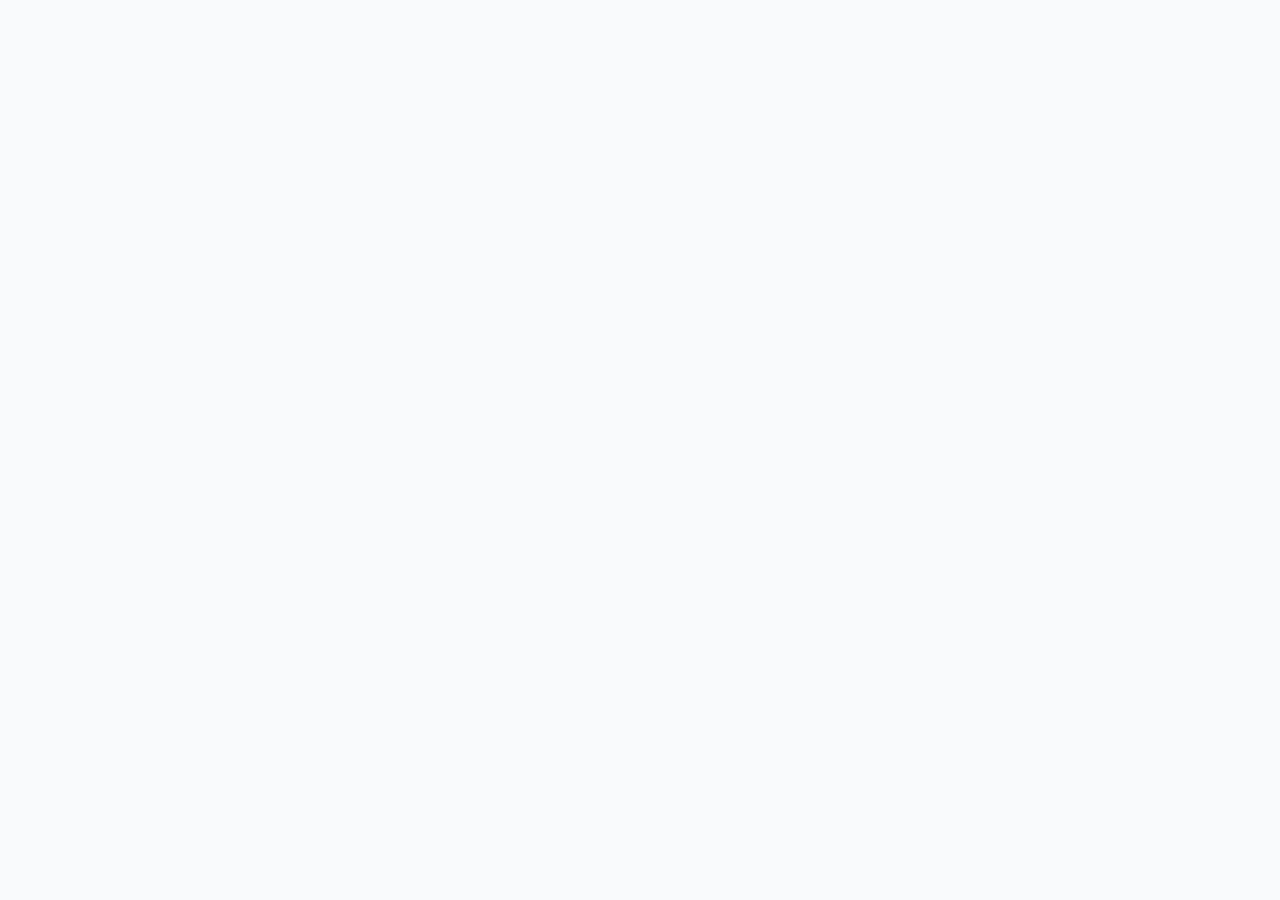
==== index.html @ 69ffbc67 "部署 Vue 项目到个人主页" ====
<!doctype html>
<html lang="en">
  <head>
    <meta charset="UTF-8" />
    <link rel="icon" type="image/svg+xml" href="/vite.svg" />
    <meta name="viewport" content="width=device-width, initial-scale=1.0" />
    <title>vue3-boss</title>
    <script type="module" crossorigin src="/assets/js/index-FGLhFJex.js"></script>
    <link rel="stylesheet" crossorigin href="/assets/css/index-DCtSXmGe.css">
  </head>
  <body>
    <div id="app"></div>
  </body>
</html>
---- assets/css/index-DCtSXmGe.css ----
@layer properties{@supports (((-webkit-hyphens:none)) and (not (margin-trim:inline))) or ((-moz-orient:inline) and (not (color:rgb(from red r g b)))){*,:before,:after{--tw-rotate-x:initial;--tw-rotate-y:initial;--tw-rotate-z:initial;--tw-skew-x:initial;--tw-skew-y:initial;--tw-space-y-reverse:0;--tw-border-style:solid;--tw-font-weight:initial;--tw-shadow:0 0 transparent;--tw-shadow-color:initial;--tw-shadow-alpha:100%;--tw-inset-shadow:0 0 transparent;--tw-inset-shadow-color:initial;--tw-inset-shadow-alpha:100%;--tw-ring-color:initial;--tw-ring-shadow:0 0 transparent;--tw-inset-ring-color:initial;--tw-inset-ring-shadow:0 0 transparent;--tw-ring-inset:initial;--tw-ring-offset-width:0px;--tw-ring-offset-color:#fff;--tw-ring-offset-shadow:0 0 transparent;--tw-outline-style:solid;--tw-blur:initial;--tw-brightness:initial;--tw-contrast:initial;--tw-grayscale:initial;--tw-hue-rotate:initial;--tw-invert:initial;--tw-opacity:initial;--tw-saturate:initial;--tw-sepia:initial;--tw-drop-shadow:initial;--tw-drop-shadow-color:initial;--tw-drop-shadow-alpha:100%;--tw-drop-shadow-size:initial;--tw-backdrop-blur:initial;--tw-backdrop-brightness:initial;--tw-backdrop-contrast:initial;--tw-backdrop-grayscale:initial;--tw-backdrop-hue-rotate:initial;--tw-backdrop-invert:initial;--tw-backdrop-opacity:initial;--tw-backdrop-saturate:initial;--tw-backdrop-sepia:initial;--tw-duration:initial}::-ms-backdrop{--tw-rotate-x:initial;--tw-rotate-y:initial;--tw-rotate-z:initial;--tw-skew-x:initial;--tw-skew-y:initial;--tw-space-y-reverse:0;--tw-border-style:solid;--tw-font-weight:initial;--tw-shadow:0 0 transparent;--tw-shadow-color:initial;--tw-shadow-alpha:100%;--tw-inset-shadow:0 0 transparent;--tw-inset-shadow-color:initial;--tw-inset-shadow-alpha:100%;--tw-ring-color:initial;--tw-ring-shadow:0 0 transparent;--tw-inset-ring-color:initial;--tw-inset-ring-shadow:0 0 transparent;--tw-ring-inset:initial;--tw-ring-offset-width:0px;--tw-ring-offset-color:#fff;--tw-ring-offset-shadow:0 0 transparent;--tw-outline-style:solid;--tw-blur:initial;--tw-brightness:initial;--tw-contrast:initial;--tw-grayscale:initial;--tw-hue-rotate:initial;--tw-invert:initial;--tw-opacity:initial;--tw-saturate:initial;--tw-sepia:initial;--tw-drop-shadow:initial;--tw-drop-shadow-color:initial;--tw-drop-shadow-alpha:100%;--tw-drop-shadow-size:initial;--tw-backdrop-blur:initial;--tw-backdrop-brightness:initial;--tw-backdrop-contrast:initial;--tw-backdrop-grayscale:initial;--tw-backdrop-hue-rotate:initial;--tw-backdrop-invert:initial;--tw-backdrop-opacity:initial;--tw-backdrop-saturate:initial;--tw-backdrop-sepia:initial;--tw-duration:initial}::backdrop{--tw-rotate-x:initial;--tw-rotate-y:initial;--tw-rotate-z:initial;--tw-skew-x:initial;--tw-skew-y:initial;--tw-space-y-reverse:0;--tw-border-style:solid;--tw-font-weight:initial;--tw-shadow:0 0 transparent;--tw-shadow-color:initial;--tw-shadow-alpha:100%;--tw-inset-shadow:0 0 transparent;--tw-inset-shadow-color:initial;--tw-inset-shadow-alpha:100%;--tw-ring-color:initial;--tw-ring-shadow:0 0 transparent;--tw-inset-ring-color:initial;--tw-inset-ring-shadow:0 0 transparent;--tw-ring-inset:initial;--tw-ring-offset-width:0px;--tw-ring-offset-color:#fff;--tw-ring-offset-shadow:0 0 transparent;--tw-outline-style:solid;--tw-blur:initial;--tw-brightness:initial;--tw-contrast:initial;--tw-grayscale:initial;--tw-hue-rotate:initial;--tw-invert:initial;--tw-opacity:initial;--tw-saturate:initial;--tw-sepia:initial;--tw-drop-shadow:initial;--tw-drop-shadow-color:initial;--tw-drop-shadow-alpha:100%;--tw-drop-shadow-size:initial;--tw-backdrop-blur:initial;--tw-backdrop-brightness:initial;--tw-backdrop-contrast:initial;--tw-backdrop-grayscale:initial;--tw-backdrop-hue-rotate:initial;--tw-backdrop-invert:initial;--tw-backdrop-opacity:initial;--tw-backdrop-saturate:initial;--tw-backdrop-sepia:initial;--tw-duration:initial}}}@layer theme{:root{--font-sans:ui-sans-serif,system-ui,sans-serif,"Apple Color Emoji","Segoe UI Emoji","Segoe UI Symbol","Noto Color Emoji";--font-mono:ui-monospace,SFMono-Regular,Menlo,Monaco,Consolas,"Liberation Mono","Courier New",monospace;--color-red-500:#fb2c36;--color-yellow-500:#edb200;--color-green-500:#00c758;--color-blue-500:#3080ff;--color-gray-200:#e5e7eb;--spacing:.25rem;--text-sm:.875rem;--text-sm--line-height:calc(1.25/.875);--text-base:1rem;--text-base--line-height:calc(1.5/1);--text-lg:1.125rem;--text-lg--line-height:calc(1.75/1.125);--text-xl:1.25rem;--text-xl--line-height:calc(1.75/1.25);--text-2xl:1.5rem;--text-2xl--line-height:calc(2/1.5);--font-weight-semibold:600;--font-weight-bold:700;--radius-sm:.25rem;--radius-md:.375rem;--radius-lg:.5rem;--default-transition-duration:.15s;--default-transition-timing-function:cubic-bezier(.4,0,.2,1);--default-font-family:var(--font-sans);--default-mono-font-family:var(--font-mono)}@supports (color:lab(0% 0 0)){:root{--color-red-500:lab(55.4814% 75.0732 48.8528);--color-yellow-500:lab(76.3898% 14.5258 98.4589);--color-green-500:lab(70.5521% -66.5147 45.8072);--color-blue-500:lab(54.1736% 13.3368 -74.6839);--color-gray-200:lab(91.6229% -.159085 -2.26791)}}:host{--font-sans:ui-sans-serif,system-ui,sans-serif,"Apple Color Emoji","Segoe UI Emoji","Segoe UI Symbol","Noto Color Emoji";--font-mono:ui-monospace,SFMono-Regular,Menlo,Monaco,Consolas,"Liberation Mono","Courier New",monospace;--color-red-500:#fb2c36;--color-yellow-500:#edb200;--color-green-500:#00c758;--color-blue-500:#3080ff;--color-gray-200:#e5e7eb;--spacing:.25rem;--text-sm:.875rem;--text-sm--line-height:calc(1.25/.875);--text-base:1rem;--text-base--line-height:calc(1.5/1);--text-lg:1.125rem;--text-lg--line-height:calc(1.75/1.125);--text-xl:1.25rem;--text-xl--line-height:calc(1.75/1.25);--text-2xl:1.5rem;--text-2xl--line-height:calc(2/1.5);--font-weight-semibold:600;--font-weight-bold:700;--radius-sm:.25rem;--radius-md:.375rem;--radius-lg:.5rem;--default-transition-duration:.15s;--default-transition-timing-function:cubic-bezier(.4,0,.2,1);--default-font-family:var(--font-sans);--default-mono-font-family:var(--font-mono)}@supports (color:lab(0% 0 0)){:host{--color-red-500:lab(55.4814% 75.0732 48.8528);--color-yellow-500:lab(76.3898% 14.5258 98.4589);--color-green-500:lab(70.5521% -66.5147 45.8072);--color-blue-500:lab(54.1736% 13.3368 -74.6839);--color-gray-200:lab(91.6229% -.159085 -2.26791)}}}@layer base{*,:after,:before{box-sizing:border-box;border:0 solid;margin:0;padding:0}::-ms-backdrop{box-sizing:border-box;border:0 solid;margin:0;padding:0}::backdrop{box-sizing:border-box;border:0 solid;margin:0;padding:0}::-webkit-file-upload-button{box-sizing:border-box;border:0 solid;margin:0;padding:0}::-ms-browse{box-sizing:border-box;border:0 solid;margin:0;padding:0}::file-selector-button{box-sizing:border-box;border:0 solid;margin:0;padding:0}html{-webkit-text-size-adjust:100%;-moz-tab-size:4;tab-size:4;line-height:1.5;font-family:var(--default-font-family,ui-sans-serif,system-ui,sans-serif,"Apple Color Emoji","Segoe UI Emoji","Segoe UI Symbol","Noto Color Emoji");font-feature-settings:var(--default-font-feature-settings,normal);font-variation-settings:var(--default-font-variation-settings,normal);-webkit-tap-highlight-color:transparent}:host{-webkit-text-size-adjust:100%;-moz-tab-size:4;tab-size:4;line-height:1.5;font-family:var(--default-font-family,ui-sans-serif,system-ui,sans-serif,"Apple Color Emoji","Segoe UI Emoji","Segoe UI Symbol","Noto Color Emoji");font-feature-settings:var(--default-font-feature-settings,normal);font-variation-settings:var(--default-font-variation-settings,normal);-webkit-tap-highlight-color:transparent}hr{height:0;color:inherit;border-top-width:1px}abbr:where([title]){-webkit-text-decoration:underline dotted;text-decoration:underline dotted}h1,h2,h3,h4,h5,h6{font-size:inherit;font-weight:inherit}a{color:inherit;-webkit-text-decoration:inherit;-webkit-text-decoration:inherit;-webkit-text-decoration:inherit;-webkit-text-decoration:inherit;text-decoration:inherit}b,strong{font-weight:bolder}code,kbd,samp,pre{font-family:var(--default-mono-font-family,ui-monospace,SFMono-Regular,Menlo,Monaco,Consolas,"Liberation Mono","Courier New",monospace);font-feature-settings:var(--default-mono-font-feature-settings,normal);font-variation-settings:var(--default-mono-font-variation-settings,normal);font-size:1em}small{font-size:80%}sub,sup{vertical-align:baseline;font-size:75%;line-height:0;position:relative}sub{bottom:-.25em}sup{top:-.5em}table{text-indent:0;border-color:inherit;border-collapse:collapse}:-moz-focusring{outline:auto}progress{vertical-align:baseline}summary{display:list-item}ol,ul,menu{list-style:none}img,svg,video,canvas,audio,iframe,embed,object{vertical-align:middle;display:block}img,video{max-width:100%;height:auto}button,input,select,optgroup,textarea{font:inherit;font-feature-settings:inherit;font-variation-settings:inherit;letter-spacing:inherit;color:inherit;opacity:1;background-color:transparent;border-radius:0}::-webkit-file-upload-button{font:inherit;font-feature-settings:inherit;font-variation-settings:inherit;letter-spacing:inherit;color:inherit;opacity:1;background-color:transparent;border-radius:0}::-ms-browse{font:inherit;font-feature-settings:inherit;font-variation-settings:inherit;letter-spacing:inherit;color:inherit;opacity:1;background-color:transparent;border-radius:0}::file-selector-button{font:inherit;font-feature-settings:inherit;font-variation-settings:inherit;letter-spacing:inherit;color:inherit;opacity:1;background-color:transparent;border-radius:0}:where(select:-webkit-any([multiple],[size])) optgroup{font-weight:bolder}:where(select:-moz-any([multiple],[size])) optgroup{font-weight:bolder}:where(select:is([multiple],[size])) optgroup{font-weight:bolder}:where(select:-webkit-any([multiple],[size])) optgroup option:not(:-webkit-any(:lang(ae),:lang(ar),:lang(arc),:lang(bcc),:lang(bqi),:lang(ckb),:lang(dv),:lang(fa),:lang(glk),:lang(he),:lang(ku),:lang(mzn),:lang(nqo),:lang(pnb),:lang(ps),:lang(sd),:lang(ug),:lang(ur),:lang(yi))){padding-left:20px}:where(select:-moz-any([multiple],[size])) optgroup option:not(:-moz-any(:lang(ae),:lang(ar),:lang(arc),:lang(bcc),:lang(bqi),:lang(ckb),:lang(dv),:lang(fa),:lang(glk),:lang(he),:lang(ku),:lang(mzn),:lang(nqo),:lang(pnb),:lang(ps),:lang(sd),:lang(ug),:lang(ur),:lang(yi))){padding-left:20px}:where(select:is([multiple],[size])) optgroup option:not(:is(:lang(ae),:lang(ar),:lang(arc),:lang(bcc),:lang(bqi),:lang(ckb),:lang(dv),:lang(fa),:lang(glk),:lang(he),:lang(ku),:lang(mzn),:lang(nqo),:lang(pnb),:lang(ps),:lang(sd),:lang(ug),:lang(ur),:lang(yi))){padding-left:20px}:where(select:-webkit-any([multiple],[size])) optgroup option:-webkit-any(:lang(ae),:lang(ar),:lang(arc),:lang(bcc),:lang(bqi),:lang(ckb),:lang(dv),:lang(fa),:lang(glk),:lang(he),:lang(ku),:lang(mzn),:lang(nqo),:lang(pnb),:lang(ps),:lang(sd),:lang(ug),:lang(ur),:lang(yi)){padding-right:20px}:where(select:-moz-any([multiple],[size])) optgroup option:-moz-any(:lang(ae),:lang(ar),:lang(arc),:lang(bcc),:lang(bqi),:lang(ckb),:lang(dv),:lang(fa),:lang(glk),:lang(he),:lang(ku),:lang(mzn),:lang(nqo),:lang(pnb),:lang(ps),:lang(sd),:lang(ug),:lang(ur),:lang(yi)){padding-right:20px}:where(select:is([multiple],[size])) optgroup option:is(:lang(ae),:lang(ar),:lang(arc),:lang(bcc),:lang(bqi),:lang(ckb),:lang(dv),:lang(fa),:lang(glk),:lang(he),:lang(ku),:lang(mzn),:lang(nqo),:lang(pnb),:lang(ps),:lang(sd),:lang(ug),:lang(ur),:lang(yi)){padding-right:20px}:not(:-webkit-any(:lang(ae),:lang(ar),:lang(arc),:lang(bcc),:lang(bqi),:lang(ckb),:lang(dv),:lang(fa),:lang(glk),:lang(he),:lang(ku),:lang(mzn),:lang(nqo),:lang(pnb),:lang(ps),:lang(sd),:lang(ug),:lang(ur),:lang(yi)))::-webkit-file-upload-button{margin-right:4px}:not(:-moz-any(:lang(ae),:lang(ar),:lang(arc),:lang(bcc),:lang(bqi),:lang(ckb),:lang(dv),:lang(fa),:lang(glk),:lang(he),:lang(ku),:lang(mzn),:lang(nqo),:lang(pnb),:lang(ps),:lang(sd),:lang(ug),:lang(ur),:lang(yi)))::file-selector-button{margin-right:4px}:not(:is(:lang(ae),:lang(ar),:lang(arc),:lang(bcc),:lang(bqi),:lang(ckb),:lang(dv),:lang(fa),:lang(glk),:lang(he),:lang(ku),:lang(mzn),:lang(nqo),:lang(pnb),:lang(ps),:lang(sd),:lang(ug),:lang(ur),:lang(yi)))::-ms-browse{margin-right:4px}:not(:is(:lang(ae),:lang(ar),:lang(arc),:lang(bcc),:lang(bqi),:lang(ckb),:lang(dv),:lang(fa),:lang(glk),:lang(he),:lang(ku),:lang(mzn),:lang(nqo),:lang(pnb),:lang(ps),:lang(sd),:lang(ug),:lang(ur),:lang(yi)))::file-selector-button{margin-right:4px}:-webkit-any(:lang(ae),:lang(ar),:lang(arc),:lang(bcc),:lang(bqi),:lang(ckb),:lang(dv),:lang(fa),:lang(glk),:lang(he),:lang(ku),:lang(mzn),:lang(nqo),:lang(pnb),:lang(ps),:lang(sd),:lang(ug),:lang(ur),:lang(yi))::-webkit-file-upload-button{margin-left:4px}:-moz-any(:lang(ae),:lang(ar),:lang(arc),:lang(bcc),:lang(bqi),:lang(ckb),:lang(dv),:lang(fa),:lang(glk),:lang(he),:lang(ku),:lang(mzn),:lang(nqo),:lang(pnb),:lang(ps),:lang(sd),:lang(ug),:lang(ur),:lang(yi))::file-selector-button{margin-left:4px}:is(:lang(ae),:lang(ar),:lang(arc),:lang(bcc),:lang(bqi),:lang(ckb),:lang(dv),:lang(fa),:lang(glk),:lang(he),:lang(ku),:lang(mzn),:lang(nqo),:lang(pnb),:lang(ps),:lang(sd),:lang(ug),:lang(ur),:lang(yi))::-ms-browse{margin-left:4px}:is(:lang(ae),:lang(ar),:lang(arc),:lang(bcc),:lang(bqi),:lang(ckb),:lang(dv),:lang(fa),:lang(glk),:lang(he),:lang(ku),:lang(mzn),:lang(nqo),:lang(pnb),:lang(ps),:lang(sd),:lang(ug),:lang(ur),:lang(yi))::file-selector-button{margin-left:4px}::placeholder{opacity:1}::-moz-placeholder{opacity:1}::placeholder{opacity:1}::placeholder{opacity:1}@supports (not ((-webkit-appearance:-apple-pay-button))) or (contain-intrinsic-size:1px){::placeholder{color:currentColor}::-moz-placeholder{color:currentColor}::placeholder{color:currentColor}::placeholder{color:currentColor}@supports (color:color-mix(in lab, red, red)){::placeholder{color:color-mix(in oklab,currentcolor 50%,transparent)}::-moz-placeholder{color:color-mix(in oklab,currentcolor 50%,transparent)}::placeholder{color:color-mix(in oklab,currentcolor 50%,transparent)}::placeholder{color:color-mix(in oklab,currentcolor 50%,transparent)}}}textarea{resize:vertical}::-webkit-search-decoration{-webkit-appearance:none}::-webkit-date-and-time-value{min-height:1lh;text-align:inherit}::-webkit-datetime-edit{display:inline-flex}::-webkit-datetime-edit-fields-wrapper{padding:0}::-webkit-datetime-edit{padding-top:0;padding-bottom:0}::-webkit-datetime-edit-year-field{padding-top:0;padding-bottom:0}::-webkit-datetime-edit-month-field{padding-top:0;padding-bottom:0}::-webkit-datetime-edit-day-field{padding-top:0;padding-bottom:0}::-webkit-datetime-edit-hour-field{padding-top:0;padding-bottom:0}::-webkit-datetime-edit-minute-field{padding-top:0;padding-bottom:0}::-webkit-datetime-edit-second-field{padding-top:0;padding-bottom:0}::-webkit-datetime-edit-millisecond-field{padding-top:0;padding-bottom:0}::-webkit-datetime-edit-meridiem-field{padding-top:0;padding-bottom:0}::-webkit-calendar-picker-indicator{line-height:1}:-moz-ui-invalid{box-shadow:none}button{-webkit-appearance:button;-moz-appearance:button;-ms-appearance:button;appearance:button}input:where([type=button],[type=reset],[type=submit]){-webkit-appearance:button;-moz-appearance:button;-ms-appearance:button;appearance:button}::-webkit-file-upload-button{-webkit-appearance:button;-moz-appearance:button;-ms-appearance:button;appearance:button}::-ms-browse{-webkit-appearance:button;-moz-appearance:button;-ms-appearance:button;appearance:button}::file-selector-button{-webkit-appearance:button;-moz-appearance:button;-ms-appearance:button;appearance:button}::-webkit-inner-spin-button{height:auto}::-webkit-outer-spin-button{height:auto}[hidden]:where(:not([hidden=until-found])){display:none!important}}@layer components;@layer utilities{.collapse{visibility:collapse}.visible{visibility:visible}.absolute{position:absolute}.fixed{position:fixed}.relative{position:relative}.mt-2{margin-top:calc(var(--spacing)*2)}.mt-4{margin-top:calc(var(--spacing)*4)}.mt-6{margin-top:calc(var(--spacing)*6)}.mr-2{margin-right:calc(var(--spacing)*2)}.mb-2{margin-bottom:calc(var(--spacing)*2)}.mb-3{margin-bottom:calc(var(--spacing)*3)}.mb-4{margin-bottom:calc(var(--spacing)*4)}.mb-6{margin-bottom:calc(var(--spacing)*6)}.mb-8{margin-bottom:calc(var(--spacing)*8)}.block{display:block}.flex{display:flex}.grid{display:grid}.hidden{display:none}.inline{display:inline}.table-cell{display:table-cell}.table-row{display:table-row}.h-3{height:calc(var(--spacing)*3)}.h-4{height:calc(var(--spacing)*4)}.h-5{height:calc(var(--spacing)*5)}.h-6{height:calc(var(--spacing)*6)}.h-20{height:calc(var(--spacing)*20)}.h-full{height:100%}.max-h-60{max-height:calc(var(--spacing)*60)}.w-3{width:calc(var(--spacing)*3)}.w-4{width:calc(var(--spacing)*4)}.w-5{width:calc(var(--spacing)*5)}.w-6{width:calc(var(--spacing)*6)}.w-20{width:calc(var(--spacing)*20)}.flex-1{flex:1}.flex-shrink{flex-shrink:1}.flex-grow{flex-grow:1}.transform{transform:var(--tw-rotate-x,)var(--tw-rotate-y,)var(--tw-rotate-z,)var(--tw-skew-x,)var(--tw-skew-y,)}.resize{resize:both}.list-disc{list-style-type:disc}.grid-cols-20{grid-template-columns:repeat(20,minmax(0,1fr))}.flex-wrap{flex-wrap:wrap}.items-center{align-items:center}.justify-between{justify-content:space-between}.justify-center{justify-content:center}.gap-1{gap:calc(var(--spacing)*1)}.gap-4{gap:calc(var(--spacing)*4)}.gap-6{gap:calc(var(--spacing)*6)}:where(.space-y-1>:not(:last-child)){--tw-space-y-reverse:0;margin-top:calc(calc(var(--spacing)*1)*var(--tw-space-y-reverse));margin-bottom:calc(calc(var(--spacing)*1)*calc(1 - var(--tw-space-y-reverse)))}:where(.space-y-2>:not(:last-child)){--tw-space-y-reverse:0;margin-top:calc(calc(var(--spacing)*2)*var(--tw-space-y-reverse));margin-bottom:calc(calc(var(--spacing)*2)*calc(1 - var(--tw-space-y-reverse)))}:where(.space-y-4>:not(:last-child)){--tw-space-y-reverse:0;margin-top:calc(calc(var(--spacing)*4)*var(--tw-space-y-reverse));margin-bottom:calc(calc(var(--spacing)*4)*calc(1 - var(--tw-space-y-reverse)))}.overflow-auto{overflow:auto}.overflow-hidden{overflow:hidden}.rounded-full{border-radius:3.40282e38px}.rounded-lg{border-radius:var(--radius-lg)}.rounded-md{border-radius:var(--radius-md)}.border{border-style:var(--tw-border-style);border-width:1px}.bg-blue-500{background-color:var(--color-blue-500)}.bg-gray-200{background-color:var(--color-gray-200)}.bg-green-500{background-color:var(--color-green-500)}.bg-red-500{background-color:var(--color-red-500)}.bg-yellow-500{background-color:var(--color-yellow-500)}.p-3{padding:calc(var(--spacing)*3)}.p-4{padding:calc(var(--spacing)*4)}.p-6{padding:calc(var(--spacing)*6)}.py-4{padding-block:calc(var(--spacing)*4)}.pb-4{padding-bottom:calc(var(--spacing)*4)}.pl-6{padding-left:calc(var(--spacing)*6)}.text-center{text-align:center}.text-2xl{font-size:var(--text-2xl);line-height:var(--tw-leading,var(--text-2xl--line-height))}.text-base{font-size:var(--text-base);line-height:var(--tw-leading,var(--text-base--line-height))}.text-lg{font-size:var(--text-lg);line-height:var(--tw-leading,var(--text-lg--line-height))}.text-sm{font-size:var(--text-sm);line-height:var(--tw-leading,var(--text-sm--line-height))}.text-xl{font-size:var(--text-xl);line-height:var(--tw-leading,var(--text-xl--line-height))}.font-bold{--tw-font-weight:var(--font-weight-bold);font-weight:var(--font-weight-bold)}.font-semibold{--tw-font-weight:var(--font-weight-semibold);font-weight:var(--font-weight-semibold)}.text-blue-500{color:var(--color-blue-500)}.text-green-500{color:var(--color-green-500)}.text-red-500{color:var(--color-red-500)}.text-yellow-500{color:var(--color-yellow-500)}.shadow{--tw-shadow:0 1px 3px 0 var(--tw-shadow-color,rgba(0,0,0,.1)),0 1px 2px -1px var(--tw-shadow-color,rgba(0,0,0,.1));box-shadow:var(--tw-inset-shadow),var(--tw-inset-ring-shadow),var(--tw-ring-offset-shadow),var(--tw-ring-shadow),var(--tw-shadow)}.outline{outline-style:var(--tw-outline-style);outline-width:1px}.invert{--tw-invert:invert(100%);-webkit-filter:var(--tw-blur,)var(--tw-brightness,)var(--tw-contrast,)var(--tw-grayscale,)var(--tw-hue-rotate,)var(--tw-invert,)var(--tw-saturate,)var(--tw-sepia,)var(--tw-drop-shadow,);filter:var(--tw-blur,)var(--tw-brightness,)var(--tw-contrast,)var(--tw-grayscale,)var(--tw-hue-rotate,)var(--tw-invert,)var(--tw-saturate,)var(--tw-sepia,)var(--tw-drop-shadow,)}.filter{-webkit-filter:var(--tw-blur,)var(--tw-brightness,)var(--tw-contrast,)var(--tw-grayscale,)var(--tw-hue-rotate,)var(--tw-invert,)var(--tw-saturate,)var(--tw-sepia,)var(--tw-drop-shadow,);filter:var(--tw-blur,)var(--tw-brightness,)var(--tw-contrast,)var(--tw-grayscale,)var(--tw-hue-rotate,)var(--tw-invert,)var(--tw-saturate,)var(--tw-sepia,)var(--tw-drop-shadow,)}.backdrop-filter{-webkit-backdrop-filter:var(--tw-backdrop-blur,)var(--tw-backdrop-brightness,)var(--tw-backdrop-contrast,)var(--tw-backdrop-grayscale,)var(--tw-backdrop-hue-rotate,)var(--tw-backdrop-invert,)var(--tw-backdrop-opacity,)var(--tw-backdrop-saturate,)var(--tw-backdrop-sepia,);backdrop-filter:var(--tw-backdrop-blur,)var(--tw-backdrop-brightness,)var(--tw-backdrop-contrast,)var(--tw-backdrop-grayscale,)var(--tw-backdrop-hue-rotate,)var(--tw-backdrop-invert,)var(--tw-backdrop-opacity,)var(--tw-backdrop-saturate,)var(--tw-backdrop-sepia,)}.transition{transition-property:color,background-color,border-color,outline-color,-webkit-text-decoration-color,text-decoration-color,fill,stroke,--tw-gradient-from,--tw-gradient-via,--tw-gradient-to,opacity,box-shadow,transform,translate,scale,rotate,-webkit-filter,filter,-webkit-backdrop-filter,backdrop-filter,display,content-visibility,overlay,pointer-events;transition-timing-function:var(--tw-ease,var(--default-transition-timing-function));transition-duration:var(--tw-duration,var(--default-transition-duration))}.transition-all{transition-property:all;transition-timing-function:var(--tw-ease,var(--default-transition-timing-function));transition-duration:var(--tw-duration,var(--default-transition-duration))}.duration-300{--tw-duration:.3s;transition-duration:.3s}}:root{--color-primary:#295eac;--color-primary-hover:#1a3d7a;--color-primary-light:#4a7fd4;--color-primary-focus:#1a3d7a;--color-secondary:#4a7fd4;--color-secondary-hover:#295eac;--color-secondary-focus:#1a3d7a;--color-success:#10b981;--color-success-hover:#059669;--color-success-focus:#047857;--color-warning:#f59e0b;--color-warning-hover:#d97706;--color-warning-focus:#b45309;--color-danger:#ef4444;--color-danger-hover:#dc2626;--color-danger-focus:#b91c1c;--color-text-primary:#0f172a;--color-text-secondary:#334155;--color-text-tertiary:#64748b;--color-bg-primary:#fff;--color-bg-secondary:#f8fafc;--color-bg-tertiary:#f1f5f9;--color-border:#e2e8f0;--color-border-hover:#cbd5e1;--color-shadow:rgba(15,23,42,.08);--spacing-xs:.25rem;--spacing-sm:.5rem;--spacing-md:1rem;--spacing-lg:1.5rem;--spacing-xl:2rem;--spacing-2xl:3rem;--radius-sm:.375rem;--radius-md:.75rem;--radius-lg:1rem;--radius-xl:1.25rem;--font-size-sm:.875rem;--font-size-base:14px;--font-size-lg:1.125rem;--font-size-xl:1.25rem;--font-size-2xl:1.5rem;--transition-fast:.2s cubic-bezier(.4,0,.2,1);--transition-normal:.3s cubic-bezier(.4,0,.2,1);--transition-slow:.5s cubic-bezier(.4,0,.2,1)}[data-theme=dark]{--color-primary:#4a7fd4;--color-primary-hover:#295eac;--color-primary-light:#6b9fea;--color-primary-focus:#1a3d7a;--color-secondary:#6b9fea;--color-secondary-hover:#4a7fd4;--color-secondary-focus:#295eac;--color-success:#34d399;--color-success-hover:#10b981;--color-success-focus:#059669;--color-warning:#fbbf24;--color-warning-hover:#f59e0b;--color-warning-focus:#d97706;--color-danger:#f87171;--color-danger-hover:#ef4444;--color-danger-focus:#dc2626;--color-text-primary:#f8fafc;--color-text-secondary:#e2e8f0;--color-text-tertiary:#94a3b8;--color-bg-primary:#0f172a;--color-bg-secondary:#1e293b;--color-bg-tertiary:#334155;--color-border:#334155;--color-border-hover:#475569;--color-shadow:rgba(0,0,0,.4)}body{background-color:var(--color-bg-secondary);color:var(--color-text-primary);font-size:var(--font-size-base);-webkit-font-smoothing:antialiased;-moz-osx-font-smoothing:grayscale;font-family:-apple-system,BlinkMacSystemFont,Segoe UI,Roboto,Oxygen,Ubuntu,Cantarell,Open Sans,Helvetica Neue,sans-serif;line-height:1.5}button,input,select,textarea{font-family:inherit;font-size:inherit;line-height:inherit;border:1px solid var(--color-border);border-radius:var(--radius-md);padding:var(--spacing-sm)var(--spacing-md);background-color:var(--color-bg-primary);color:var(--color-text-primary);transition:all var(--transition-normal);outline:none}button{cursor:pointer;justify-content:center;align-items:center;gap:var(--spacing-xs);padding:var(--spacing-sm)var(--spacing-lg);font-weight:500;display:inline-flex}button:hover{border-color:var(--color-border-hover);background-color:var(--color-bg-tertiary);box-shadow:0 2px 4px var(--color-shadow)}button:active{background-color:var(--color-border);box-shadow:inset 0 1px 3px var(--color-shadow)}button:focus{box-shadow:0 0 0 3px rgba(0,122,255,.3)}button.primary{background-color:var(--color-primary);color:#fff;border-color:var(--color-primary)}button.primary:hover{background-color:var(--color-primary-hover);border-color:var(--color-primary-hover)}button.primary:active{background-color:var(--color-primary-focus);border-color:var(--color-primary-focus)}input,select,textarea{min-height:44px;padding:var(--spacing-sm)var(--spacing-md)}input:focus,select:focus,textarea:focus{border-color:var(--color-primary);box-shadow:0 0 0 3px rgba(0,122,255,.3)}.card{background-color:var(--color-bg-primary);border-radius:var(--radius-lg);box-shadow:0 2px 8px var(--color-shadow);padding:var(--spacing-lg);transition:all var(--transition-normal)}.card:hover{box-shadow:0 4px 12px var(--color-shadow)}h1,h2,h3,h4,h5,h6{color:var(--color-text-primary);margin-bottom:var(--spacing-md);font-weight:600;line-height:1.2}h1{font-size:var(--font-size-2xl);font-weight:700}h2{font-size:var(--font-size-xl);font-weight:600}h3{font-size:var(--font-size-lg);font-weight:600}a{color:var(--color-primary);transition:color var(--transition-fast);text-decoration:none}a:hover{color:var(--color-primary-hover);text-decoration:underline}.divider{background-color:var(--color-border);height:1px;margin:var(--spacing-md)0}.list-item{padding:var(--spacing-md);background-color:var(--color-bg-primary);border-bottom:1px solid var(--color-border);transition:background-color var(--transition-fast);justify-content:space-between;align-items:center;display:flex}.list-item:hover{background-color:var(--color-bg-secondary)}.list-item:last-child{border-bottom:none}::-webkit-scrollbar{width:8px;height:8px}::-webkit-scrollbar-track{background:var(--color-bg-secondary);border-radius:4px}::-webkit-scrollbar-thumb{background:var(--color-border);-webkit-transition:background var(--transition-fast);transition:background var(--transition-fast);border-radius:4px}::-webkit-scrollbar-thumb:hover{background:var(--color-border-hover)}::-webkit-scrollbar-corner{background:var(--color-bg-secondary)}*{scrollbar-width:thin;scrollbar-color:var(--color-border)var(--color-bg-secondary)}.form-input{width:100%;min-height:44px;padding:var(--spacing-sm)var(--spacing-md);border:1px solid var(--color-border);border-radius:var(--radius-md);background-color:var(--color-bg-primary);color:var(--color-text-primary);font-size:var(--font-size-base);transition:all var(--transition-fast)}.form-input:hover{border-color:var(--color-border-hover)}.form-input:focus{border-color:var(--color-primary);box-shadow:0 0 0 3px rgba(41,94,172,.1)}.form-input::placeholder{color:var(--color-text-tertiary)}.form-input::-moz-placeholder{color:var(--color-text-tertiary)}.form-input::placeholder{color:var(--color-text-tertiary)}.form-input::placeholder{color:var(--color-text-tertiary)}.form-input:disabled{background-color:var(--color-bg-tertiary);cursor:not-allowed;opacity:.6}.form-textarea{width:100%;min-height:100px;padding:var(--spacing-sm)var(--spacing-md);border:1px solid var(--color-border);border-radius:var(--radius-md);background-color:var(--color-bg-primary);color:var(--color-text-primary);font-size:var(--font-size-base);resize:vertical;transition:all var(--transition-fast);font-family:inherit}.form-textarea:hover{border-color:var(--color-border-hover)}.form-textarea:focus{border-color:var(--color-primary);box-shadow:0 0 0 3px rgba(41,94,172,.1)}.form-textarea::placeholder{color:var(--color-text-tertiary)}.form-textarea::-moz-placeholder{color:var(--color-text-tertiary)}.form-textarea::placeholder{color:var(--color-text-tertiary)}.form-textarea::placeholder{color:var(--color-text-tertiary)}.form-textarea:disabled{background-color:var(--color-bg-tertiary);cursor:not-allowed;opacity:.6}.btn{justify-content:center;align-items:center;gap:var(--spacing-xs);padding:var(--spacing-sm)var(--spacing-md);border:1px solid var(--color-border);border-radius:var(--radius-md);background-color:var(--color-bg-primary);color:var(--color-text-primary);font-size:var(--font-size-sm);cursor:pointer;transition:all var(--transition-fast);white-space:nowrap;font-weight:500;display:inline-flex}.btn:hover{border-color:var(--color-border-hover);background-color:var(--color-bg-tertiary)}.btn:active{background-color:var(--color-border);transform:translateY(1px)}.btn:focus{box-shadow:0 0 0 3px rgba(41,94,172,.1)}.btn:disabled{opacity:.5;cursor:not-allowed;pointer-events:none}.btn-primary{background-color:var(--color-primary);color:#fff;border-color:var(--color-primary)}.btn-primary:hover{background-color:var(--color-primary-hover);border-color:var(--color-primary-hover)}.btn-primary:active{background-color:var(--color-primary-focus);border-color:var(--color-primary-focus)}.btn-secondary{background-color:var(--color-bg-tertiary);color:var(--color-text-primary);border-color:var(--color-border)}.btn-secondary:hover{background-color:var(--color-border);border-color:var(--color-border-hover)}.btn-success{background-color:var(--color-success);color:#fff;border-color:var(--color-success)}.btn-success:hover{background-color:var(--color-success-hover);border-color:var(--color-success-hover)}.btn-warning{background-color:var(--color-warning);color:#fff;border-color:var(--color-warning)}.btn-warning:hover{background-color:var(--color-warning-hover);border-color:var(--color-warning-hover)}.btn-danger{background-color:var(--color-danger);color:#fff;border-color:var(--color-danger)}.btn-danger:hover{background-color:var(--color-danger-hover);border-color:var(--color-danger-hover)}.btn-sm{padding:var(--spacing-xs)var(--spacing-sm);font-size:var(--font-size-sm)}.btn-lg{padding:var(--spacing-md)var(--spacing-xl);font-size:var(--font-size-base)}.tag{align-items:center;gap:var(--spacing-xs);padding:var(--spacing-xs)var(--spacing-sm);border-radius:var(--radius-sm);font-size:var(--font-size-sm);font-weight:500;display:inline-flex}.tag-primary{color:var(--color-primary);background-color:rgba(41,94,172,.1)}.tag-success{color:var(--color-success);background-color:rgba(16,185,129,.1)}.tag-warning{color:var(--color-warning);background-color:rgba(245,158,11,.1)}.tag-danger{color:var(--color-danger);background-color:rgba(239,68,68,.1)}.tag-default{background-color:var(--color-bg-tertiary);color:var(--color-text-secondary)}.text-truncate{text-overflow:ellipsis;white-space:nowrap;overflow:hidden}.text-center{text-align:center}.text-right{text-align:right}.text-left{text-align:left}.flex{display:flex}.flex-center{justify-content:center;align-items:center;display:flex}.flex-between{justify-content:space-between;align-items:center;display:flex}.flex-column{flex-direction:column;display:flex}.flex-1{flex:1}.gap-sm{gap:var(--spacing-sm)}.gap-md{gap:var(--spacing-md)}.gap-lg{gap:var(--spacing-lg)}.mt-sm{margin-top:var(--spacing-sm)}.mt-md{margin-top:var(--spacing-md)}.mt-lg{margin-top:var(--spacing-lg)}.mb-sm{margin-bottom:var(--spacing-sm)}.mb-md{margin-bottom:var(--spacing-md)}.mb-lg{margin-bottom:var(--spacing-lg)}.p-sm{padding:var(--spacing-sm)}.p-md{padding:var(--spacing-md)}.p-lg{padding:var(--spacing-lg)}.w-full{width:100%}.h-full{height:100%}.overflow-auto{overflow:auto}.overflow-hidden{overflow:hidden}.rounded-md{border-radius:var(--radius-md)}.rounded-lg{border-radius:var(--radius-lg)}.border{border:1px solid var(--color-border)}.shadow{box-shadow:0 2px 8px var(--color-shadow)}.cursor-pointer{cursor:pointer}.select-none{-webkit-user-select:none;-moz-user-select:none;-ms-user-select:none;user-select:none}.pointer-events-none{pointer-events:none}.opacity-50{opacity:.5}.opacity-0{opacity:0}.opacity-100{opacity:1}@keyframes fadeIn{0%{opacity:0}to{opacity:1}}@keyframes slideUp{0%{opacity:0;transform:translateY(10px)}to{opacity:1;transform:translateY(0)}}@keyframes slideDown{0%{opacity:0;transform:translateY(-10px)}to{opacity:1;transform:translateY(0)}}@keyframes scaleIn{0%{opacity:0;transform:scale(.95)}to{opacity:1;transform:scale(1)}}.animate-fadeIn{animation:fadeIn var(--transition-normal)ease-out}.animate-slideUp{animation:slideUp var(--transition-normal)ease-out}.animate-slideDown{animation:slideDown var(--transition-normal)ease-out}.animate-scaleIn{animation:scaleIn var(--transition-normal)ease-out}@property --tw-rotate-x{syntax:"*";inherits:false}@property --tw-rotate-y{syntax:"*";inherits:false}@property --tw-rotate-z{syntax:"*";inherits:false}@property --tw-skew-x{syntax:"*";inherits:false}@property --tw-skew-y{syntax:"*";inherits:false}@property --tw-space-y-reverse{syntax:"*";inherits:false;initial-value:0}@property --tw-border-style{syntax:"*";inherits:false;initial-value:solid}@property --tw-font-weight{syntax:"*";inherits:false}@property --tw-shadow{syntax:"*";inherits:false;initial-value:0 0 transparent}@property --tw-shadow-color{syntax:"*";inherits:false}@property --tw-shadow-alpha{syntax:"<percentage>";inherits:false;initial-value:100%}@property --tw-inset-shadow{syntax:"*";inherits:false;initial-value:0 0 transparent}@property --tw-inset-shadow-color{syntax:"*";inherits:false}@property --tw-inset-shadow-alpha{syntax:"<percentage>";inherits:false;initial-value:100%}@property --tw-ring-color{syntax:"*";inherits:false}@property --tw-ring-shadow{syntax:"*";inherits:false;initial-value:0 0 transparent}@property --tw-inset-ring-color{syntax:"*";inherits:false}@property --tw-inset-ring-shadow{syntax:"*";inherits:false;initial-value:0 0 transparent}@property --tw-ring-inset{syntax:"*";inherits:false}@property --tw-ring-offset-width{syntax:"<length>";inherits:false;initial-value:0}@property --tw-ring-offset-color{syntax:"*";inherits:false;initial-value:#fff}@property --tw-ring-offset-shadow{syntax:"*";inherits:false;initial-value:0 0 transparent}@property --tw-outline-style{syntax:"*";inherits:false;initial-value:solid}@property --tw-blur{syntax:"*";inherits:false}@property --tw-brightness{syntax:"*";inherits:false}@property --tw-contrast{syntax:"*";inherits:false}@property --tw-grayscale{syntax:"*";inherits:false}@property --tw-hue-rotate{syntax:"*";inherits:false}@property --tw-invert{syntax:"*";inherits:false}@property --tw-opacity{syntax:"*";inherits:false}@property --tw-saturate{syntax:"*";inherits:false}@property --tw-sepia{syntax:"*";inherits:false}@property --tw-drop-shadow{syntax:"*";inherits:false}@property --tw-drop-shadow-color{syntax:"*";inherits:false}@property --tw-drop-shadow-alpha{syntax:"<percentage>";inherits:false;initial-value:100%}@property --tw-drop-shadow-size{syntax:"*";inherits:false}@property --tw-backdrop-blur{syntax:"*";inherits:false}@property --tw-backdrop-brightness{syntax:"*";inherits:false}@property --tw-backdrop-contrast{syntax:"*";inherits:false}@property --tw-backdrop-grayscale{syntax:"*";inherits:false}@property --tw-backdrop-hue-rotate{syntax:"*";inherits:false}@property --tw-backdrop-invert{syntax:"*";inherits:false}@property --tw-backdrop-opacity{syntax:"*";inherits:false}@property --tw-backdrop-saturate{syntax:"*";inherits:false}@property --tw-backdrop-sepia{syntax:"*";inherits:false}@property --tw-duration{syntax:"*";inherits:false}:root{--el-color-white:#fff;--el-color-black:#000;--el-color-primary-rgb:64,158,255;--el-color-success-rgb:103,194,58;--el-color-warning-rgb:230,162,60;--el-color-danger-rgb:245,108,108;--el-color-error-rgb:245,108,108;--el-color-info-rgb:144,147,153;--el-font-size-extra-large:20px;--el-font-size-large:18px;--el-font-size-medium:16px;--el-font-size-base:14px;--el-font-size-small:13px;--el-font-size-extra-small:12px;--el-font-family:"Helvetica Neue",Helvetica,"PingFang SC","Hiragino Sans GB","Microsoft YaHei","微软雅黑",Arial,sans-serif;--el-font-weight-primary:500;--el-font-line-height-primary:24px;--el-index-normal:1;--el-index-top:1000;--el-index-popper:2000;--el-border-radius-base:4px;--el-border-radius-small:2px;--el-border-radius-round:20px;--el-border-radius-circle:100%;--el-transition-duration:.3s;--el-transition-duration-fast:.2s;--el-transition-function-ease-in-out-bezier:cubic-bezier(.645,.045,.355,1);--el-transition-function-fast-bezier:cubic-bezier(.23,1,.32,1);--el-transition-all:all var(--el-transition-duration) var(--el-transition-function-ease-in-out-bezier);--el-transition-fade:opacity var(--el-transition-duration) var(--el-transition-function-fast-bezier);--el-transition-md-fade:transform var(--el-transition-duration) var(--el-transition-function-fast-bezier),opacity var(--el-transition-duration) var(--el-transition-function-fast-bezier);--el-transition-fade-linear:opacity var(--el-transition-duration-fast) linear;--el-transition-border:border-color var(--el-transition-duration-fast) var(--el-transition-function-ease-in-out-bezier);--el-transition-box-shadow:box-shadow var(--el-transition-duration-fast) var(--el-transition-function-ease-in-out-bezier);--el-transition-color:color var(--el-transition-duration-fast) var(--el-transition-function-ease-in-out-bezier);--el-component-size-large:40px;--el-component-size:32px;--el-component-size-small:24px;--lightningcss-light:initial;--lightningcss-dark: ;color-scheme:light;--el-color-primary:#409eff;--el-color-primary-light-3:#79bbff;--el-color-primary-light-5:#a0cfff;--el-color-primary-light-7:#c6e2ff;--el-color-primary-light-8:#d9ecff;--el-color-primary-light-9:#ecf5ff;--el-color-primary-dark-2:#337ecc;--el-color-success:#67c23a;--el-color-success-light-3:#95d475;--el-color-success-light-5:#b3e19d;--el-color-success-light-7:#d1edc4;--el-color-success-light-8:#e1f3d8;--el-color-success-light-9:#f0f9eb;--el-color-success-dark-2:#529b2e;--el-color-warning:#e6a23c;--el-color-warning-light-3:#eebe77;--el-color-warning-light-5:#f3d19e;--el-color-warning-light-7:#f8e3c5;--el-color-warning-light-8:#faecd8;--el-color-warning-light-9:#fdf6ec;--el-color-warning-dark-2:#b88230;--el-color-danger:#f56c6c;--el-color-danger-light-3:#f89898;--el-color-danger-light-5:#fab6b6;--el-color-danger-light-7:#fcd3d3;--el-color-danger-light-8:#fde2e2;--el-color-danger-light-9:#fef0f0;--el-color-danger-dark-2:#c45656;--el-color-error:#f56c6c;--el-color-error-light-3:#f89898;--el-color-error-light-5:#fab6b6;--el-color-error-light-7:#fcd3d3;--el-color-error-light-8:#fde2e2;--el-color-error-light-9:#fef0f0;--el-color-error-dark-2:#c45656;--el-color-info:#909399;--el-color-info-light-3:#b1b3b8;--el-color-info-light-5:#c8c9cc;--el-color-info-light-7:#dedfe0;--el-color-info-light-8:#e9e9eb;--el-color-info-light-9:#f4f4f5;--el-color-info-dark-2:#73767a;--el-bg-color:#fff;--el-bg-color-page:#f2f3f5;--el-bg-color-overlay:#fff;--el-text-color-primary:#303133;--el-text-color-regular:#606266;--el-text-color-secondary:#909399;--el-text-color-placeholder:#a8abb2;--el-text-color-disabled:#c0c4cc;--el-border-color:#dcdfe6;--el-border-color-light:#e4e7ed;--el-border-color-lighter:#ebeef5;--el-border-color-extra-light:#f2f6fc;--el-border-color-dark:#d4d7de;--el-border-color-darker:#cdd0d6;--el-fill-color:#f0f2f5;--el-fill-color-light:#f5f7fa;--el-fill-color-lighter:#fafafa;--el-fill-color-extra-light:#fafcff;--el-fill-color-dark:#ebedf0;--el-fill-color-darker:#e6e8eb;--el-fill-color-blank:#fff;--el-box-shadow:0px 12px 32px 4px rgba(0,0,0,.04),0px 8px 20px rgba(0,0,0,.08);--el-box-shadow-light:0px 0px 12px rgba(0,0,0,.12);--el-box-shadow-lighter:0px 0px 6px rgba(0,0,0,.12);--el-box-shadow-dark:0px 16px 48px 16px rgba(0,0,0,.08),0px 12px 32px rgba(0,0,0,.12),0px 8px 16px -8px rgba(0,0,0,.16);--el-disabled-bg-color:var(--el-fill-color-light);--el-disabled-text-color:var(--el-text-color-placeholder);--el-disabled-border-color:var(--el-border-color-light);--el-overlay-color:rgba(0,0,0,.8);--el-overlay-color-light:rgba(0,0,0,.7);--el-overlay-color-lighter:rgba(0,0,0,.5);--el-mask-color:rgba(255,255,255,.9);--el-mask-color-extra-light:rgba(255,255,255,.3);--el-border-width:1px;--el-border-style:solid;--el-border-color-hover:var(--el-text-color-disabled);--el-border:var(--el-border-width) var(--el-border-style) var(--el-border-color);--el-svg-monochrome-grey:var(--el-border-color)}.fade-in-linear-enter-active,.fade-in-linear-leave-active{transition:var(--el-transition-fade-linear)}.fade-in-linear-enter-from,.fade-in-linear-leave-to{opacity:0}.el-fade-in-linear-enter-active,.el-fade-in-linear-leave-active{transition:var(--el-transition-fade-linear)}.el-fade-in-linear-enter-from,.el-fade-in-linear-leave-to{opacity:0}.el-fade-in-enter-active,.el-fade-in-leave-active{transition:all var(--el-transition-duration) cubic-bezier(.55,0,.1,1)}.el-fade-in-enter-from,.el-fade-in-leave-active{opacity:0}.el-zoom-in-center-enter-active,.el-zoom-in-center-leave-active{transition:all var(--el-transition-duration) cubic-bezier(.55,0,.1,1)}.el-zoom-in-center-enter-from,.el-zoom-in-center-leave-active{opacity:0;transform:scaleX(0)}.el-zoom-in-top-enter-active,.el-zoom-in-top-leave-active{opacity:1;transform-origin:top;transition:var(--el-transition-md-fade);transform:scaleY(1)}.el-zoom-in-top-enter-active[data-popper-placement^=top],.el-zoom-in-top-leave-active[data-popper-placement^=top]{transform-origin:bottom}.el-zoom-in-top-enter-from,.el-zoom-in-top-leave-active{opacity:0;transform:scaleY(0)}.el-zoom-in-bottom-enter-active,.el-zoom-in-bottom-leave-active{opacity:1;transform-origin:bottom;transition:var(--el-transition-md-fade);transform:scaleY(1)}.el-zoom-in-bottom-enter-from,.el-zoom-in-bottom-leave-active{opacity:0;transform:scaleY(0)}.el-zoom-in-left-enter-active,.el-zoom-in-left-leave-active{opacity:1;transform-origin:0 0;transition:var(--el-transition-md-fade);transform:scale(1)}.el-zoom-in-left-enter-from,.el-zoom-in-left-leave-active{opacity:0;transform:scale(.45)}.collapse-transition{transition:var(--el-transition-duration) height ease-in-out,var(--el-transition-duration) padding-top ease-in-out,var(--el-transition-duration) padding-bottom ease-in-out}.el-collapse-transition-enter-active,.el-collapse-transition-leave-active{transition:var(--el-transition-duration) max-height ease-in-out,var(--el-transition-duration) padding-top ease-in-out,var(--el-transition-duration) padding-bottom ease-in-out}.horizontal-collapse-transition{transition:var(--el-transition-duration) width ease-in-out,var(--el-transition-duration) padding-left ease-in-out,var(--el-transition-duration) padding-right ease-in-out}.el-list-enter-active,.el-list-leave-active{transition:all 1s}.el-list-enter-from,.el-list-leave-to{opacity:0;transform:translateY(-30px)}.el-list-leave-active{position:absolute!important}.el-opacity-transition{transition:opacity var(--el-transition-duration) cubic-bezier(.55,0,.1,1)}.el-icon--right{margin-left:5px}.el-icon--left{margin-right:5px}@keyframes rotating{0%{transform:rotate(0)}to{transform:rotate(1turn)}}.el-icon{--color:inherit;color:var(--color);fill:currentColor;font-size:inherit;justify-content:center;align-items:center;width:1em;height:1em;line-height:1em;display:inline-flex;position:relative}.el-icon.is-loading{animation:2s linear infinite rotating}.el-icon svg{width:1em;height:1em}.el-affix--fixed{position:fixed}.el-alert{--el-alert-padding:8px 16px;--el-alert-border-radius-base:var(--el-border-radius-base);--el-alert-title-font-size:14px;--el-alert-title-with-description-font-size:16px;--el-alert-description-font-size:14px;--el-alert-close-font-size:16px;--el-alert-close-customed-font-size:14px;--el-alert-icon-size:16px;--el-alert-icon-large-size:28px;background-color:var(--el-color-white);border-radius:var(--el-alert-border-radius-base);box-sizing:border-box;opacity:1;padding:var(--el-alert-padding);transition:opacity var(--el-transition-duration-fast);align-items:center;width:100%;margin:0;display:flex;position:relative;overflow:hidden}.el-alert.is-light .el-alert__close-btn{color:var(--el-text-color-placeholder)}.el-alert.is-dark .el-alert__close-btn,.el-alert.is-dark .el-alert__description{color:var(--el-color-white)}.el-alert.is-center{justify-content:center}.el-alert--primary{--el-alert-bg-color:var(--el-color-primary-light-9)}.el-alert--primary.is-light{background-color:var(--el-alert-bg-color)}.el-alert--primary.is-light,.el-alert--primary.is-light .el-alert__description{color:var(--el-color-primary)}.el-alert--primary.is-dark{background-color:var(--el-color-primary);color:var(--el-color-white)}.el-alert--success{--el-alert-bg-color:var(--el-color-success-light-9)}.el-alert--success.is-light{background-color:var(--el-alert-bg-color)}.el-alert--success.is-light,.el-alert--success.is-light .el-alert__description{color:var(--el-color-success)}.el-alert--success.is-dark{background-color:var(--el-color-success);color:var(--el-color-white)}.el-alert--info{--el-alert-bg-color:var(--el-color-info-light-9)}.el-alert--info.is-light{background-color:var(--el-alert-bg-color)}.el-alert--info.is-light,.el-alert--info.is-light .el-alert__description{color:var(--el-color-info)}.el-alert--info.is-dark{background-color:var(--el-color-info);color:var(--el-color-white)}.el-alert--warning{--el-alert-bg-color:var(--el-color-warning-light-9)}.el-alert--warning.is-light{background-color:var(--el-alert-bg-color)}.el-alert--warning.is-light,.el-alert--warning.is-light .el-alert__description{color:var(--el-color-warning)}.el-alert--warning.is-dark{background-color:var(--el-color-warning);color:var(--el-color-white)}.el-alert--error{--el-alert-bg-color:var(--el-color-error-light-9)}.el-alert--error.is-light{background-color:var(--el-alert-bg-color)}.el-alert--error.is-light,.el-alert--error.is-light .el-alert__description{color:var(--el-color-error)}.el-alert--error.is-dark{background-color:var(--el-color-error);color:var(--el-color-white)}.el-alert__content{flex-direction:column;gap:4px;display:flex}.el-alert .el-alert__icon{font-size:var(--el-alert-icon-size);width:var(--el-alert-icon-size);margin-right:8px}.el-alert .el-alert__icon.is-big{font-size:var(--el-alert-icon-large-size);width:var(--el-alert-icon-large-size);margin-right:12px}.el-alert__title{font-size:var(--el-alert-title-font-size);line-height:24px}.el-alert__title.with-description{font-size:var(--el-alert-title-with-description-font-size)}.el-alert .el-alert__description{font-size:var(--el-alert-description-font-size);margin:0}.el-alert .el-alert__close-btn{cursor:pointer;font-size:var(--el-alert-close-font-size);opacity:1;position:absolute;top:12px;right:16px}.el-alert .el-alert__close-btn.is-customed{font-size:var(--el-alert-close-customed-font-size);font-style:normal;line-height:24px;top:8px}.el-alert-fade-enter-from,.el-alert-fade-leave-active{opacity:0}.el-aside{box-sizing:border-box;width:var(--el-aside-width,300px);flex-shrink:0;overflow:auto}.el-autocomplete{--el-input-text-color:var(--el-text-color-regular);--el-input-border:var(--el-border);--el-input-hover-border:var(--el-border-color-hover);--el-input-focus-border:var(--el-color-primary);--el-input-transparent-border:0 0 0 1px transparent inset;--el-input-border-color:var(--el-border-color);--el-input-border-radius:var(--el-border-radius-base);--el-input-bg-color:var(--el-fill-color-blank);--el-input-icon-color:var(--el-text-color-placeholder);--el-input-placeholder-color:var(--el-text-color-placeholder);--el-input-hover-border-color:var(--el-border-color-hover);--el-input-clear-hover-color:var(--el-text-color-secondary);--el-input-focus-border-color:var(--el-color-primary);--el-input-width:100%;width:var(--el-input-width);display:inline-block;position:relative}.el-autocomplete__popper.el-popper{background:var(--el-bg-color-overlay);box-shadow:var(--el-box-shadow-light)}.el-autocomplete__popper.el-popper,.el-autocomplete__popper.el-popper .el-popper__arrow:before{border:1px solid var(--el-border-color-light)}.el-autocomplete__popper.el-popper[data-popper-placement^=top] .el-popper__arrow:before{border-top-color:transparent;border-left-color:transparent}.el-autocomplete__popper.el-popper[data-popper-placement^=bottom] .el-popper__arrow:before{border-bottom-color:transparent;border-right-color:transparent}.el-autocomplete__popper.el-popper[data-popper-placement^=left] .el-popper__arrow:before{border-bottom-color:transparent;border-left-color:transparent}.el-autocomplete__popper.el-popper[data-popper-placement^=right] .el-popper__arrow:before{border-top-color:transparent;border-right-color:transparent}.el-autocomplete-suggestion{border-radius:var(--el-border-radius-base);box-sizing:border-box}.el-autocomplete-suggestion__header{border-bottom:1px solid var(--el-border-color-lighter);padding:10px}.el-autocomplete-suggestion__footer{border-top:1px solid var(--el-border-color-lighter);padding:10px}.el-autocomplete-suggestion__wrap{box-sizing:border-box;max-height:280px;padding:10px 0}.el-autocomplete-suggestion__list{margin:0;padding:0}.el-autocomplete-suggestion li{color:var(--el-text-color-regular);cursor:pointer;font-size:var(--el-font-size-base);text-align:left;text-overflow:ellipsis;white-space:nowrap;margin:0;padding:0 20px;line-height:34px;list-style:none;overflow:hidden}.el-autocomplete-suggestion li.highlighted,.el-autocomplete-suggestion li:hover{background-color:var(--el-fill-color-light)}.el-autocomplete-suggestion li.divider{border-top:1px solid var(--el-color-black);margin-top:6px}.el-autocomplete-suggestion li.divider:last-child{margin-bottom:-6px}.el-autocomplete-suggestion.is-loading li{color:var(--el-text-color-secondary);cursor:default;justify-content:center;align-items:center;height:100px;font-size:20px;display:flex}.el-autocomplete-suggestion.is-loading li:hover{background-color:var(--el-bg-color-overlay)}.el-avatar{--el-avatar-text-color:var(--el-color-white);--el-avatar-bg-color:var(--el-text-color-disabled);--el-avatar-text-size:14px;--el-avatar-icon-size:18px;--el-avatar-border-radius:var(--el-border-radius-base);--el-avatar-size-large:56px;--el-avatar-size-small:24px;--el-avatar-size:40px;background:var(--el-avatar-bg-color);box-sizing:border-box;color:var(--el-avatar-text-color);font-size:var(--el-avatar-text-size);height:var(--el-avatar-size);text-align:center;width:var(--el-avatar-size);outline:none;justify-content:center;align-items:center;display:inline-flex;overflow:hidden}.el-avatar>img{width:100%;height:100%;display:block}.el-avatar--circle{border-radius:50%}.el-avatar--square{border-radius:var(--el-avatar-border-radius)}.el-avatar--icon{font-size:var(--el-avatar-icon-size)}.el-avatar--small{--el-avatar-size:24px}.el-avatar--large{--el-avatar-size:56px}.el-avatar-group{--el-avatar-group-item-gap:-8px;--el-avatar-group-collapse-item-gap:4px;display:inline-flex}.el-avatar-group .el-avatar{border:1px solid var(--el-border-color-extra-light)}.el-avatar-group .el-avatar:not(:first-child){margin-left:var(--el-avatar-group-item-gap)}.el-avatar-group__collapse-avatars{--el-avatar-group-item-gap:-8px;--el-avatar-group-collapse-item-gap:4px}.el-avatar-group__collapse-avatars .el-avatar:not(:first-child){margin-left:var(--el-avatar-group-collapse-item-gap)}.el-backtop{--el-backtop-bg-color:var(--el-bg-color-overlay);--el-backtop-text-color:var(--el-color-primary);--el-backtop-hover-bg-color:var(--el-border-color-extra-light);background-color:var(--el-backtop-bg-color);box-shadow:var(--el-box-shadow-lighter);color:var(--el-backtop-text-color);cursor:pointer;z-index:5;border-radius:50%;justify-content:center;align-items:center;width:40px;height:40px;font-size:20px;display:flex;position:fixed}.el-backtop:hover{background-color:var(--el-backtop-hover-bg-color)}.el-backtop__icon{font-size:20px}.el-badge{--el-badge-bg-color:var(--el-color-danger);--el-badge-radius:10px;--el-badge-font-size:12px;--el-badge-padding:6px;--el-badge-size:18px;vertical-align:middle;width:-webkit-fit-content;width:-moz-fit-content;width:fit-content;display:inline-block;position:relative}.el-badge__content{background-color:var(--el-badge-bg-color);border:1px solid var(--el-bg-color);border-radius:var(--el-badge-radius);color:var(--el-color-white);font-size:var(--el-badge-font-size);height:var(--el-badge-size);padding:0 var(--el-badge-padding);white-space:nowrap;justify-content:center;align-items:center;display:inline-flex}.el-badge__content.is-fixed{right:calc(1px + var(--el-badge-size)/2);z-index:var(--el-index-normal);position:absolute;top:0;transform:translateY(-50%)translate(100%)}.el-badge__content.is-fixed.is-dot{right:5px}.el-badge__content.is-dot{border-radius:50%;width:8px;height:8px;padding:0;right:0}.el-badge__content.is-hide-zero{display:none}.el-badge__content--primary{background-color:var(--el-color-primary)}.el-badge__content--success{background-color:var(--el-color-success)}.el-badge__content--warning{background-color:var(--el-color-warning)}.el-badge__content--info{background-color:var(--el-color-info)}.el-badge__content--danger{background-color:var(--el-color-danger)}.el-breadcrumb__separator{color:var(--el-text-color-placeholder);margin:0 9px;font-weight:700}.el-breadcrumb__separator.el-icon{margin:0 6px;font-weight:400}.el-breadcrumb__separator.el-icon svg{vertical-align:middle}.el-breadcrumb__item{float:left;align-items:center;display:inline-flex}.el-breadcrumb__inner{color:var(--el-text-color-regular)}.el-breadcrumb__inner a,.el-breadcrumb__inner.is-link{color:var(--el-text-color-primary);transition:var(--el-transition-color);font-weight:700;text-decoration:none}.el-breadcrumb__inner a:hover,.el-breadcrumb__inner.is-link:hover{color:var(--el-color-primary);cursor:pointer}.el-breadcrumb__item:last-child .el-breadcrumb__inner,.el-breadcrumb__item:last-child .el-breadcrumb__inner a,.el-breadcrumb__item:last-child .el-breadcrumb__inner a:hover,.el-breadcrumb__item:last-child .el-breadcrumb__inner:hover{color:var(--el-text-color-regular);cursor:text;font-weight:400}.el-breadcrumb__item:last-child .el-breadcrumb__separator{display:none}.el-breadcrumb{font-size:14px;line-height:1}.el-breadcrumb:after,.el-breadcrumb:before{content:"";display:table}.el-breadcrumb:after{clear:both}.el-button-group>.el-button+.el-button{margin-left:0}.el-button-group>.el-button:first-child:last-child{border-bottom-left-radius:var(--el-border-radius-base);border-bottom-right-radius:var(--el-border-radius-base);border-top-left-radius:var(--el-border-radius-base);border-top-right-radius:var(--el-border-radius-base)}.el-button-group>.el-button:first-child:last-child.is-round{border-radius:var(--el-border-radius-round)}.el-button-group>.el-button:first-child:last-child.is-circle{border-radius:50%}.el-button-group>.el-button:not(:first-child):not(:last-child){border-radius:0}.el-button-group>.el-button.is-active,.el-button-group>.el-button:active,.el-button-group>.el-button:focus,.el-button-group>.el-button:hover{z-index:1}.el-button-group--horizontal{vertical-align:middle;display:inline-block}.el-button-group--horizontal:after,.el-button-group--horizontal:before{content:"";display:table}.el-button-group--horizontal:after{clear:both}.el-button-group--horizontal>.el-button{float:left;position:relative}.el-button-group--horizontal>.el-button:first-child{border-top-right-radius:0;border-bottom-right-radius:0}.el-button-group--horizontal>.el-button:last-child{border-top-left-radius:0;border-bottom-left-radius:0}.el-button-group--horizontal>.el-button:not(:last-child){margin-right:-1px}.el-button-group--horizontal .el-button--primary:first-child{border-right-color:var(--el-button-divide-border-color)}.el-button-group--horizontal .el-button--primary:last-child{border-left-color:var(--el-button-divide-border-color)}.el-button-group--horizontal .el-button--primary:not(:first-child):not(:last-child){border-left-color:var(--el-button-divide-border-color);border-right-color:var(--el-button-divide-border-color)}.el-button-group--horizontal .el-button--success:first-child{border-right-color:var(--el-button-divide-border-color)}.el-button-group--horizontal .el-button--success:last-child{border-left-color:var(--el-button-divide-border-color)}.el-button-group--horizontal .el-button--success:not(:first-child):not(:last-child){border-left-color:var(--el-button-divide-border-color);border-right-color:var(--el-button-divide-border-color)}.el-button-group--horizontal .el-button--warning:first-child{border-right-color:var(--el-button-divide-border-color)}.el-button-group--horizontal .el-button--warning:last-child{border-left-color:var(--el-button-divide-border-color)}.el-button-group--horizontal .el-button--warning:not(:first-child):not(:last-child){border-left-color:var(--el-button-divide-border-color);border-right-color:var(--el-button-divide-border-color)}.el-button-group--horizontal .el-button--danger:first-child{border-right-color:var(--el-button-divide-border-color)}.el-button-group--horizontal .el-button--danger:last-child{border-left-color:var(--el-button-divide-border-color)}.el-button-group--horizontal .el-button--danger:not(:first-child):not(:last-child){border-left-color:var(--el-button-divide-border-color);border-right-color:var(--el-button-divide-border-color)}.el-button-group--horizontal .el-button--info:first-child{border-right-color:var(--el-button-divide-border-color)}.el-button-group--horizontal .el-button--info:last-child{border-left-color:var(--el-button-divide-border-color)}.el-button-group--horizontal .el-button--info:not(:first-child):not(:last-child){border-left-color:var(--el-button-divide-border-color);border-right-color:var(--el-button-divide-border-color)}.el-button-group--horizontal>.el-dropdown>.el-button{border-left-color:var(--el-button-divide-border-color);border-top-left-radius:0;border-bottom-left-radius:0}.el-button-group--vertical{flex-direction:column;align-items:stretch;display:inline-flex}.el-button-group--vertical>.el-button{margin-top:-1px}.el-button-group--vertical>.el-button:first-child{border-bottom-right-radius:0;border-bottom-left-radius:0}.el-button-group--vertical>.el-button:last-child{border-top-left-radius:0;border-top-right-radius:0}.el-button-group--vertical>.el-dropdown{margin-top:-1px}.el-button-group--vertical>.el-dropdown>.el-button{border-left-color:var(--el-button-divide-border-color);border-top-left-radius:0;border-top-right-radius:0}.el-button-group--vertical .el-button--primary:first-child{border-bottom-color:var(--el-button-divide-border-color)}.el-button-group--vertical .el-button--primary:last-child{border-top-color:var(--el-button-divide-border-color)}.el-button-group--vertical .el-button--primary:not(:first-child):not(:last-child){border-bottom-color:var(--el-button-divide-border-color);border-top-color:var(--el-button-divide-border-color)}.el-button-group--vertical .el-button--success:first-child{border-bottom-color:var(--el-button-divide-border-color)}.el-button-group--vertical .el-button--success:last-child{border-top-color:var(--el-button-divide-border-color)}.el-button-group--vertical .el-button--success:not(:first-child):not(:last-child){border-bottom-color:var(--el-button-divide-border-color);border-top-color:var(--el-button-divide-border-color)}.el-button-group--vertical .el-button--warning:first-child{border-bottom-color:var(--el-button-divide-border-color)}.el-button-group--vertical .el-button--warning:last-child{border-top-color:var(--el-button-divide-border-color)}.el-button-group--vertical .el-button--warning:not(:first-child):not(:last-child){border-bottom-color:var(--el-button-divide-border-color);border-top-color:var(--el-button-divide-border-color)}.el-button-group--vertical .el-button--danger:first-child{border-bottom-color:var(--el-button-divide-border-color)}.el-button-group--vertical .el-button--danger:last-child{border-top-color:var(--el-button-divide-border-color)}.el-button-group--vertical .el-button--danger:not(:first-child):not(:last-child){border-bottom-color:var(--el-button-divide-border-color);border-top-color:var(--el-button-divide-border-color)}.el-button-group--vertical .el-button--info:first-child{border-bottom-color:var(--el-button-divide-border-color)}.el-button-group--vertical .el-button--info:last-child{border-top-color:var(--el-button-divide-border-color)}.el-button-group--vertical .el-button--info:not(:first-child):not(:last-child){border-bottom-color:var(--el-button-divide-border-color);border-top-color:var(--el-button-divide-border-color)}.el-button{--el-button-font-weight:var(--el-font-weight-primary);--el-button-border-color:var(--el-border-color);--el-button-bg-color:var(--el-fill-color-blank);--el-button-text-color:var(--el-text-color-regular);--el-button-disabled-text-color:var(--el-disabled-text-color);--el-button-disabled-bg-color:var(--el-fill-color-blank);--el-button-disabled-border-color:var(--el-border-color-light);--el-button-divide-border-color:rgba(255,255,255,.5);--el-button-hover-text-color:var(--el-color-primary);--el-button-hover-bg-color:var(--el-color-primary-light-9);--el-button-hover-border-color:var(--el-color-primary-light-7);--el-button-active-text-color:var(--el-button-hover-text-color);--el-button-active-border-color:var(--el-color-primary);--el-button-active-bg-color:var(--el-button-hover-bg-color);--el-button-outline-color:var(--el-color-primary-light-5);--el-button-hover-link-text-color:var(--el-text-color-secondary);--el-button-active-color:var(--el-text-color-primary);-webkit-appearance:none;background-color:var(--el-button-bg-color);border:var(--el-border);border-color:var(--el-button-border-color);box-sizing:border-box;color:var(--el-button-text-color);cursor:pointer;font-weight:var(--el-button-font-weight);text-align:center;-webkit-user-select:none;-moz-user-select:none;-ms-user-select:none;user-select:none;vertical-align:middle;white-space:nowrap;outline:none;justify-content:center;align-items:center;height:32px;line-height:1;transition:all .1s;display:inline-flex}.el-button:hover{background-color:var(--el-button-hover-bg-color);border-color:var(--el-button-hover-border-color);color:var(--el-button-hover-text-color);outline:none}.el-button:active{background-color:var(--el-button-active-bg-color);border-color:var(--el-button-active-border-color);color:var(--el-button-active-text-color);outline:none}.el-button:focus-visible{outline:2px solid var(--el-button-outline-color);outline-offset:1px;transition:outline-offset,outline}.el-button>span{align-items:center;display:inline-flex}.el-button+.el-button{margin-left:12px}.el-button{border-radius:var(--el-border-radius-base);font-size:var(--el-font-size-base)}.el-button,.el-button.is-round{padding:8px 15px}.el-button::-moz-focus-inner{border:0}.el-button [class*=el-icon]+span{margin-left:6px}.el-button [class*=el-icon] svg{vertical-align:bottom}.el-button.is-plain{--el-button-hover-text-color:var(--el-color-primary);--el-button-hover-bg-color:var(--el-fill-color-blank);--el-button-hover-border-color:var(--el-color-primary)}.el-button.is-active{background-color:var(--el-button-active-bg-color);border-color:var(--el-button-active-border-color);color:var(--el-button-active-text-color);outline:none}.el-button.is-disabled,.el-button.is-disabled:hover{background-color:var(--el-button-disabled-bg-color);border-color:var(--el-button-disabled-border-color);color:var(--el-button-disabled-text-color);cursor:not-allowed;background-image:none}.el-button.is-loading{pointer-events:none;position:relative}.el-button.is-loading:before{background-color:var(--el-mask-color-extra-light);border-radius:inherit;content:"";pointer-events:none;z-index:1;position:absolute;top:-1px;bottom:-1px;left:-1px;right:-1px}.el-button.is-round{border-radius:var(--el-border-radius-round)}.el-button.is-circle{border-radius:50%;width:32px;padding:8px}.el-button.is-text{color:var(--el-button-text-color);background-color:transparent;border:0 solid transparent}.el-button.is-text.is-disabled{color:var(--el-button-disabled-text-color);background-color:transparent!important}.el-button.is-text:not(.is-disabled):hover{background-color:var(--el-fill-color-light)}.el-button.is-text:not(.is-disabled):focus-visible{outline:2px solid var(--el-button-outline-color);outline-offset:1px;transition:outline-offset,outline}.el-button.is-text:not(.is-disabled):active{background-color:var(--el-fill-color)}.el-button.is-text:not(.is-disabled).is-has-bg{background-color:var(--el-fill-color-light)}.el-button.is-text:not(.is-disabled).is-has-bg:hover{background-color:var(--el-fill-color)}.el-button.is-text:not(.is-disabled).is-has-bg:active{background-color:var(--el-fill-color-dark)}.el-button__text--expand{letter-spacing:.3em;margin-right:-.3em}.el-button.is-link{color:var(--el-button-text-color);background:0 0;border-color:transparent;height:auto;padding:2px}.el-button.is-link:hover{color:var(--el-button-hover-link-text-color)}.el-button.is-link.is-disabled{color:var(--el-button-disabled-text-color);background-color:transparent!important;border-color:transparent!important}.el-button.is-link:not(.is-disabled):active,.el-button.is-link:not(.is-disabled):hover{background-color:transparent;border-color:transparent}.el-button.is-link:not(.is-disabled):active{color:var(--el-button-active-color)}.el-button--text{color:var(--el-color-primary);background:0 0;border-color:transparent;padding-left:0;padding-right:0}.el-button--text.is-disabled{color:var(--el-button-disabled-text-color);background-color:transparent!important;border-color:transparent!important}.el-button--text:not(.is-disabled):hover{color:var(--el-color-primary-light-3);background-color:transparent;border-color:transparent}.el-button--text:not(.is-disabled):active{color:var(--el-color-primary-dark-2);background-color:transparent;border-color:transparent}.el-button__link--expand{letter-spacing:.3em;margin-right:-.3em}.el-button--primary{--el-button-text-color:var(--el-color-white);--el-button-bg-color:var(--el-color-primary);--el-button-border-color:var(--el-color-primary);--el-button-outline-color:var(--el-color-primary-light-5);--el-button-active-color:var(--el-color-primary-dark-2);--el-button-hover-text-color:var(--el-color-white);--el-button-hover-link-text-color:var(--el-color-primary-light-5);--el-button-hover-bg-color:var(--el-color-primary-light-3);--el-button-hover-border-color:var(--el-color-primary-light-3);--el-button-active-bg-color:var(--el-color-primary-dark-2);--el-button-active-border-color:var(--el-color-primary-dark-2);--el-button-disabled-text-color:var(--el-color-white);--el-button-disabled-bg-color:var(--el-color-primary-light-5);--el-button-disabled-border-color:var(--el-color-primary-light-5)}.el-button--primary.is-link,.el-button--primary.is-plain,.el-button--primary.is-text{--el-button-text-color:var(--el-color-primary);--el-button-bg-color:var(--el-color-primary-light-9);--el-button-border-color:var(--el-color-primary-light-5);--el-button-hover-text-color:var(--el-color-white);--el-button-hover-bg-color:var(--el-color-primary);--el-button-hover-border-color:var(--el-color-primary);--el-button-active-text-color:var(--el-color-white)}.el-button--primary.is-link.is-disabled,.el-button--primary.is-link.is-disabled:active,.el-button--primary.is-link.is-disabled:focus,.el-button--primary.is-link.is-disabled:hover,.el-button--primary.is-plain.is-disabled,.el-button--primary.is-plain.is-disabled:active,.el-button--primary.is-plain.is-disabled:focus,.el-button--primary.is-plain.is-disabled:hover,.el-button--primary.is-text.is-disabled,.el-button--primary.is-text.is-disabled:active,.el-button--primary.is-text.is-disabled:focus,.el-button--primary.is-text.is-disabled:hover{background-color:var(--el-color-primary-light-9);border-color:var(--el-color-primary-light-8);color:var(--el-color-primary-light-5)}.el-button--success{--el-button-text-color:var(--el-color-white);--el-button-bg-color:var(--el-color-success);--el-button-border-color:var(--el-color-success);--el-button-outline-color:var(--el-color-success-light-5);--el-button-active-color:var(--el-color-success-dark-2);--el-button-hover-text-color:var(--el-color-white);--el-button-hover-link-text-color:var(--el-color-success-light-5);--el-button-hover-bg-color:var(--el-color-success-light-3);--el-button-hover-border-color:var(--el-color-success-light-3);--el-button-active-bg-color:var(--el-color-success-dark-2);--el-button-active-border-color:var(--el-color-success-dark-2);--el-button-disabled-text-color:var(--el-color-white);--el-button-disabled-bg-color:var(--el-color-success-light-5);--el-button-disabled-border-color:var(--el-color-success-light-5)}.el-button--success.is-link,.el-button--success.is-plain,.el-button--success.is-text{--el-button-text-color:var(--el-color-success);--el-button-bg-color:var(--el-color-success-light-9);--el-button-border-color:var(--el-color-success-light-5);--el-button-hover-text-color:var(--el-color-white);--el-button-hover-bg-color:var(--el-color-success);--el-button-hover-border-color:var(--el-color-success);--el-button-active-text-color:var(--el-color-white)}.el-button--success.is-link.is-disabled,.el-button--success.is-link.is-disabled:active,.el-button--success.is-link.is-disabled:focus,.el-button--success.is-link.is-disabled:hover,.el-button--success.is-plain.is-disabled,.el-button--success.is-plain.is-disabled:active,.el-button--success.is-plain.is-disabled:focus,.el-button--success.is-plain.is-disabled:hover,.el-button--success.is-text.is-disabled,.el-button--success.is-text.is-disabled:active,.el-button--success.is-text.is-disabled:focus,.el-button--success.is-text.is-disabled:hover{background-color:var(--el-color-success-light-9);border-color:var(--el-color-success-light-8);color:var(--el-color-success-light-5)}.el-button--warning{--el-button-text-color:var(--el-color-white);--el-button-bg-color:var(--el-color-warning);--el-button-border-color:var(--el-color-warning);--el-button-outline-color:var(--el-color-warning-light-5);--el-button-active-color:var(--el-color-warning-dark-2);--el-button-hover-text-color:var(--el-color-white);--el-button-hover-link-text-color:var(--el-color-warning-light-5);--el-button-hover-bg-color:var(--el-color-warning-light-3);--el-button-hover-border-color:var(--el-color-warning-light-3);--el-button-active-bg-color:var(--el-color-warning-dark-2);--el-button-active-border-color:var(--el-color-warning-dark-2);--el-button-disabled-text-color:var(--el-color-white);--el-button-disabled-bg-color:var(--el-color-warning-light-5);--el-button-disabled-border-color:var(--el-color-warning-light-5)}.el-button--warning.is-link,.el-button--warning.is-plain,.el-button--warning.is-text{--el-button-text-color:var(--el-color-warning);--el-button-bg-color:var(--el-color-warning-light-9);--el-button-border-color:var(--el-color-warning-light-5);--el-button-hover-text-color:var(--el-color-white);--el-button-hover-bg-color:var(--el-color-warning);--el-button-hover-border-color:var(--el-color-warning);--el-button-active-text-color:var(--el-color-white)}.el-button--warning.is-link.is-disabled,.el-button--warning.is-link.is-disabled:active,.el-button--warning.is-link.is-disabled:focus,.el-button--warning.is-link.is-disabled:hover,.el-button--warning.is-plain.is-disabled,.el-button--warning.is-plain.is-disabled:active,.el-button--warning.is-plain.is-disabled:focus,.el-button--warning.is-plain.is-disabled:hover,.el-button--warning.is-text.is-disabled,.el-button--warning.is-text.is-disabled:active,.el-button--warning.is-text.is-disabled:focus,.el-button--warning.is-text.is-disabled:hover{background-color:var(--el-color-warning-light-9);border-color:var(--el-color-warning-light-8);color:var(--el-color-warning-light-5)}.el-button--danger{--el-button-text-color:var(--el-color-white);--el-button-bg-color:var(--el-color-danger);--el-button-border-color:var(--el-color-danger);--el-button-outline-color:var(--el-color-danger-light-5);--el-button-active-color:var(--el-color-danger-dark-2);--el-button-hover-text-color:var(--el-color-white);--el-button-hover-link-text-color:var(--el-color-danger-light-5);--el-button-hover-bg-color:var(--el-color-danger-light-3);--el-button-hover-border-color:var(--el-color-danger-light-3);--el-button-active-bg-color:var(--el-color-danger-dark-2);--el-button-active-border-color:var(--el-color-danger-dark-2);--el-button-disabled-text-color:var(--el-color-white);--el-button-disabled-bg-color:var(--el-color-danger-light-5);--el-button-disabled-border-color:var(--el-color-danger-light-5)}.el-button--danger.is-link,.el-button--danger.is-plain,.el-button--danger.is-text{--el-button-text-color:var(--el-color-danger);--el-button-bg-color:var(--el-color-danger-light-9);--el-button-border-color:var(--el-color-danger-light-5);--el-button-hover-text-color:var(--el-color-white);--el-button-hover-bg-color:var(--el-color-danger);--el-button-hover-border-color:var(--el-color-danger);--el-button-active-text-color:var(--el-color-white)}.el-button--danger.is-link.is-disabled,.el-button--danger.is-link.is-disabled:active,.el-button--danger.is-link.is-disabled:focus,.el-button--danger.is-link.is-disabled:hover,.el-button--danger.is-plain.is-disabled,.el-button--danger.is-plain.is-disabled:active,.el-button--danger.is-plain.is-disabled:focus,.el-button--danger.is-plain.is-disabled:hover,.el-button--danger.is-text.is-disabled,.el-button--danger.is-text.is-disabled:active,.el-button--danger.is-text.is-disabled:focus,.el-button--danger.is-text.is-disabled:hover{background-color:var(--el-color-danger-light-9);border-color:var(--el-color-danger-light-8);color:var(--el-color-danger-light-5)}.el-button--info{--el-button-text-color:var(--el-color-white);--el-button-bg-color:var(--el-color-info);--el-button-border-color:var(--el-color-info);--el-button-outline-color:var(--el-color-info-light-5);--el-button-active-color:var(--el-color-info-dark-2);--el-button-hover-text-color:var(--el-color-white);--el-button-hover-link-text-color:var(--el-color-info-light-5);--el-button-hover-bg-color:var(--el-color-info-light-3);--el-button-hover-border-color:var(--el-color-info-light-3);--el-button-active-bg-color:var(--el-color-info-dark-2);--el-button-active-border-color:var(--el-color-info-dark-2);--el-button-disabled-text-color:var(--el-color-white);--el-button-disabled-bg-color:var(--el-color-info-light-5);--el-button-disabled-border-color:var(--el-color-info-light-5)}.el-button--info.is-link,.el-button--info.is-plain,.el-button--info.is-text{--el-button-text-color:var(--el-color-info);--el-button-bg-color:var(--el-color-info-light-9);--el-button-border-color:var(--el-color-info-light-5);--el-button-hover-text-color:var(--el-color-white);--el-button-hover-bg-color:var(--el-color-info);--el-button-hover-border-color:var(--el-color-info);--el-button-active-text-color:var(--el-color-white)}.el-button--info.is-link.is-disabled,.el-button--info.is-link.is-disabled:active,.el-button--info.is-link.is-disabled:focus,.el-button--info.is-link.is-disabled:hover,.el-button--info.is-plain.is-disabled,.el-button--info.is-plain.is-disabled:active,.el-button--info.is-plain.is-disabled:focus,.el-button--info.is-plain.is-disabled:hover,.el-button--info.is-text.is-disabled,.el-button--info.is-text.is-disabled:active,.el-button--info.is-text.is-disabled:focus,.el-button--info.is-text.is-disabled:hover{background-color:var(--el-color-info-light-9);border-color:var(--el-color-info-light-8);color:var(--el-color-info-light-5)}.el-button--large{--el-button-size:40px;height:var(--el-button-size)}.el-button--large [class*=el-icon]+span{margin-left:8px}.el-button--large{border-radius:var(--el-border-radius-base);font-size:var(--el-font-size-base);padding:12px 19px}.el-button--large.is-round{padding:12px 19px}.el-button--large.is-circle{width:var(--el-button-size);padding:12px}.el-button--small{--el-button-size:24px;height:var(--el-button-size)}.el-button--small [class*=el-icon]+span{margin-left:4px}.el-button--small{border-radius:calc(var(--el-border-radius-base) - 1px);padding:5px 11px;font-size:12px}.el-button--small.is-round{padding:5px 11px}.el-button--small.is-circle{width:var(--el-button-size);padding:5px}.el-calendar{--el-calendar-border:var(--el-table-border,1px solid var(--el-border-color-lighter));--el-calendar-header-border-bottom:var(--el-calendar-border);--el-calendar-selected-bg-color:var(--el-color-primary-light-9);--el-calendar-cell-width:85px;background-color:var(--el-fill-color-blank)}.el-calendar__header{border-bottom:var(--el-calendar-header-border-bottom);justify-content:space-between;padding:12px 20px;display:flex}.el-calendar__title{color:var(--el-text-color);align-self:center}.el-calendar__body{padding:12px 20px 35px}.el-calendar__select-controller .el-select{margin-right:8px}.el-calendar__select-controller .el-calendar-select__year{width:120px}.el-calendar__select-controller .el-calendar-select__month{width:60px}.el-calendar-table{table-layout:fixed;width:100%}.el-calendar-table thead th{color:var(--el-text-color-regular);padding:12px 0;font-weight:400}.el-calendar-table:not(.is-range) td.next,.el-calendar-table:not(.is-range) td.prev{color:var(--el-text-color-placeholder)}.el-calendar-table td{border-bottom:var(--el-calendar-border);border-right:var(--el-calendar-border);transition:background-color var(--el-transition-duration-fast) ease;vertical-align:top}.el-calendar-table td.is-selected{background-color:var(--el-calendar-selected-bg-color)}.el-calendar-table td.is-today{color:var(--el-color-primary)}.el-calendar-table tr:first-child td{border-top:var(--el-calendar-border)}.el-calendar-table tr td:first-child{border-left:var(--el-calendar-border)}.el-calendar-table tr.el-calendar-table__row--hide-border td{border-top:none}.el-calendar-table .el-calendar-day{box-sizing:border-box;height:var(--el-calendar-cell-width);padding:8px}.el-calendar-table .el-calendar-day:hover{background-color:var(--el-calendar-selected-bg-color);cursor:pointer}.el-card{--el-card-border-color:var(--el-border-color-light);--el-card-border-radius:4px;--el-card-padding:20px;--el-card-bg-color:var(--el-fill-color-blank);background-color:var(--el-card-bg-color);border:1px solid var(--el-card-border-color);border-radius:var(--el-card-border-radius);color:var(--el-text-color-primary);transition:var(--el-transition-duration);flex-direction:column;display:flex;overflow:hidden}.el-card.is-always-shadow,.el-card.is-hover-shadow:focus,.el-card.is-hover-shadow:hover{box-shadow:var(--el-box-shadow-light)}.el-card__header{border-bottom:1px solid var(--el-card-border-color);box-sizing:border-box;padding:calc(var(--el-card-padding) - 2px) var(--el-card-padding)}.el-card__body{padding:var(--el-card-padding);flex-grow:1;overflow:auto}.el-card__footer{border-top:1px solid var(--el-card-border-color);box-sizing:border-box;padding:calc(var(--el-card-padding) - 2px) var(--el-card-padding)}.el-carousel__item{width:100%;height:100%;display:inline-block;position:absolute;top:0;left:0;overflow:hidden}.el-carousel__item,.el-carousel__item.is-active{z-index:calc(var(--el-index-normal) - 1)}.el-carousel__item--card,.el-carousel__item.is-animating{transition:transform .4s ease-in-out}.el-carousel__item--card{width:50%}.el-carousel__item--card.is-in-stage{cursor:pointer;z-index:var(--el-index-normal)}.el-carousel__item--card.is-in-stage.is-hover .el-carousel__mask,.el-carousel__item--card.is-in-stage:hover .el-carousel__mask{opacity:.12}.el-carousel__item--card.is-active{z-index:calc(var(--el-index-normal) + 1)}.el-carousel__item--card-vertical{width:100%;height:50%}.el-carousel__mask{background-color:var(--el-color-white);opacity:.24;height:100%;transition:var(--el-transition-duration-fast);width:100%;position:absolute;top:0;left:0}.el-carousel{--el-carousel-arrow-font-size:12px;--el-carousel-arrow-size:36px;--el-carousel-arrow-background:rgba(31,45,61,.11);--el-carousel-arrow-hover-background:rgba(31,45,61,.23);--el-carousel-indicator-width:30px;--el-carousel-indicator-height:2px;--el-carousel-indicator-padding-horizontal:4px;--el-carousel-indicator-padding-vertical:12px;--el-carousel-indicator-out-color:var(--el-border-color-hover);position:relative}.el-carousel--horizontal,.el-carousel--vertical{overflow:hidden}.el-carousel__container{height:300px;position:relative}.el-carousel__arrow{background-color:var(--el-carousel-arrow-background);color:#fff;cursor:pointer;font-size:var(--el-carousel-arrow-font-size);height:var(--el-carousel-arrow-size);text-align:center;transition:var(--el-transition-duration);width:var(--el-carousel-arrow-size);z-index:10;border:none;border-radius:50%;outline:none;justify-content:center;align-items:center;margin:0;padding:0;display:inline-flex;position:absolute;top:50%;transform:translateY(-50%)}.el-carousel__arrow--left{left:16px}.el-carousel__arrow--right{right:16px}.el-carousel__arrow:hover{background-color:var(--el-carousel-arrow-hover-background)}.el-carousel__arrow i{cursor:pointer}.el-carousel__indicators{z-index:calc(var(--el-index-normal) + 1);margin:0;padding:0;list-style:none;position:absolute}.el-carousel__indicators--horizontal{bottom:0;left:50%;transform:translate(-50%)}.el-carousel__indicators--vertical{top:50%;right:0;transform:translateY(-50%)}.el-carousel__indicators--outside{bottom:calc(var(--el-carousel-indicator-height) + var(--el-carousel-indicator-padding-vertical)*2);text-align:center;position:static;transform:none}.el-carousel__indicators--outside .el-carousel__indicator:hover button{opacity:.64}.el-carousel__indicators--outside button{background-color:var(--el-carousel-indicator-out-color);opacity:.24}.el-carousel__indicators--right{right:0}.el-carousel__indicators--labels{text-align:center;left:0;right:0;transform:none}.el-carousel__indicators--labels .el-carousel__button{color:#000;width:auto;height:auto;padding:2px 18px;font-size:12px}.el-carousel__indicators--labels .el-carousel__indicator{padding:6px 4px}.el-carousel__indicator{cursor:pointer;background-color:transparent}.el-carousel__indicator:hover button{opacity:.72}.el-carousel__indicator--horizontal{padding:var(--el-carousel-indicator-padding-vertical) var(--el-carousel-indicator-padding-horizontal);display:inline-block}.el-carousel__indicator--vertical{padding:var(--el-carousel-indicator-padding-horizontal) var(--el-carousel-indicator-padding-vertical)}.el-carousel__indicator--vertical .el-carousel__button{height:calc(var(--el-carousel-indicator-width)/2);width:var(--el-carousel-indicator-height)}.el-carousel__indicator.is-active button{opacity:1}.el-carousel__button{cursor:pointer;height:var(--el-carousel-indicator-height);opacity:.48;transition:var(--el-transition-duration);width:var(--el-carousel-indicator-width);background-color:#fff;border:none;outline:none;margin:0;padding:0;display:block}.carousel-arrow-left-enter-from,.carousel-arrow-left-leave-active{opacity:0;transform:translateY(-50%)translate(-10px)}.carousel-arrow-right-enter-from,.carousel-arrow-right-leave-active{opacity:0;transform:translateY(-50%)translate(10px)}.el-transitioning{-webkit-filter:url(#elCarouselHorizontal);filter:url(#elCarouselHorizontal)}.el-transitioning-vertical{-webkit-filter:url(#elCarouselVertical);filter:url(#elCarouselVertical)}.el-cascader-panel{--el-cascader-menu-text-color:var(--el-text-color-regular);--el-cascader-menu-selected-text-color:var(--el-color-primary);--el-cascader-menu-fill:var(--el-bg-color-overlay);--el-cascader-menu-font-size:var(--el-font-size-base);--el-cascader-menu-radius:var(--el-border-radius-base);--el-cascader-menu-border:solid 1px var(--el-border-color-light);--el-cascader-menu-shadow:var(--el-box-shadow-light);--el-cascader-node-background-hover:var(--el-fill-color-light);--el-cascader-node-color-disabled:var(--el-text-color-placeholder);--el-cascader-color-empty:var(--el-text-color-placeholder);--el-cascader-tag-background:var(--el-fill-color);border-radius:var(--el-cascader-menu-radius);font-size:var(--el-cascader-menu-font-size);width:-webkit-fit-content;width:-moz-fit-content;width:fit-content;display:flex}.el-cascader-panel.is-bordered{border:var(--el-cascader-menu-border);border-radius:var(--el-cascader-menu-radius)}.el-cascader-menu{border-right:var(--el-cascader-menu-border);box-sizing:border-box;color:var(--el-cascader-menu-text-color);min-width:180px}.el-cascader-menu:last-child{border-right:none}.el-cascader-menu:last-child .el-cascader-node{padding-right:20px}.el-cascader-menu__wrap.el-scrollbar__wrap{height:204px}.el-cascader-menu__list{box-sizing:border-box;min-height:100%;margin:0;padding:6px 0;list-style:none;position:relative}.el-cascader-menu__hover-zone{pointer-events:none;width:100%;height:100%;position:absolute;top:0;left:0}.el-cascader-menu__empty-text{color:var(--el-cascader-color-empty);align-items:center;display:flex;position:absolute;top:50%;left:50%;transform:translate(-50%,-50%)}.el-cascader-menu__empty-text .is-loading{margin-right:2px}.el-cascader-node{outline:none;align-items:center;height:34px;padding:0 30px 0 20px;line-height:34px;display:flex;position:relative}.el-cascader-node.is-selectable.in-active-path{color:var(--el-cascader-menu-text-color)}.el-cascader-node.in-active-path,.el-cascader-node.is-active,.el-cascader-node.is-selectable.in-checked-path{color:var(--el-cascader-menu-selected-text-color);font-weight:700}.el-cascader-node:not(.is-disabled){cursor:pointer}.el-cascader-node:not(.is-disabled):focus,.el-cascader-node:not(.is-disabled):hover{background:var(--el-cascader-node-background-hover)}.el-cascader-node.is-disabled{color:var(--el-cascader-node-color-disabled);cursor:not-allowed}.el-cascader-node__prefix{position:absolute;left:10px}.el-cascader-node__postfix{position:absolute;right:10px}.el-cascader-node__label{text-align:left;text-overflow:ellipsis;white-space:nowrap;flex:1;padding:0 8px;overflow:hidden}.el-cascader-node>.el-checkbox,.el-cascader-node>.el-radio{margin-right:0}.el-cascader-node>.el-radio .el-radio__label{padding-left:0}.el-cascader{--el-cascader-menu-text-color:var(--el-text-color-regular);--el-cascader-menu-selected-text-color:var(--el-color-primary);--el-cascader-menu-fill:var(--el-bg-color-overlay);--el-cascader-menu-font-size:var(--el-font-size-base);--el-cascader-menu-radius:var(--el-border-radius-base);--el-cascader-menu-border:solid 1px var(--el-border-color-light);--el-cascader-menu-shadow:var(--el-box-shadow-light);--el-cascader-node-background-hover:var(--el-fill-color-light);--el-cascader-node-color-disabled:var(--el-text-color-placeholder);--el-cascader-color-empty:var(--el-text-color-placeholder);--el-cascader-tag-background:var(--el-fill-color);font-size:var(--el-font-size-base);vertical-align:middle;outline:none;line-height:32px;display:inline-block;position:relative}.el-cascader:not(.is-disabled):hover .el-input__wrapper{box-shadow:0 0 0 1px var(--el-input-hover-border-color) inset;cursor:pointer}.el-cascader .el-input{cursor:pointer;display:flex}.el-cascader .el-input .el-input__inner{text-overflow:ellipsis}.el-cascader .el-input .el-input__inner:-moz-read-only{cursor:pointer}.el-cascader .el-input .el-input__inner:read-only{cursor:pointer}.el-cascader .el-input .el-input__inner:disabled{cursor:not-allowed}.el-cascader .el-input .el-input__suffix-inner .el-icon svg{vertical-align:middle}.el-cascader .el-input .icon-arrow-down{transition:transform var(--el-transition-duration);font-size:14px}.el-cascader .el-input .icon-arrow-down.is-reverse{transform:rotate(180deg)}.el-cascader .el-input .icon-circle-close:hover{color:var(--el-input-clear-hover-color,var(--el-text-color-secondary))}.el-cascader .el-input.is-focus .el-input__wrapper{box-shadow:0 0 0 1px var(--el-input-focus-border-color,var(--el-color-primary)) inset}.el-cascader--large{font-size:14px;line-height:40px}.el-cascader--large .el-cascader__tags{gap:6px;padding:8px}.el-cascader--large .el-cascader__search-input{height:24px;margin-left:7px}.el-cascader--small{font-size:12px;line-height:24px}.el-cascader--small .el-cascader__tags{gap:4px;padding:2px}.el-cascader--small .el-cascader__search-input{height:20px;margin-left:5px}.el-cascader.is-disabled .el-cascader__label{color:var(--el-disabled-text-color);z-index:calc(var(--el-index-normal) + 1)}.el-cascader__dropdown{--el-cascader-menu-text-color:var(--el-text-color-regular);--el-cascader-menu-selected-text-color:var(--el-color-primary);--el-cascader-menu-fill:var(--el-bg-color-overlay);--el-cascader-menu-font-size:var(--el-font-size-base);--el-cascader-menu-radius:var(--el-border-radius-base);--el-cascader-menu-border:solid 1px var(--el-border-color-light);--el-cascader-menu-shadow:var(--el-box-shadow-light);--el-cascader-node-background-hover:var(--el-fill-color-light);--el-cascader-node-color-disabled:var(--el-text-color-placeholder);--el-cascader-color-empty:var(--el-text-color-placeholder);--el-cascader-tag-background:var(--el-fill-color);border-radius:var(--el-cascader-menu-radius);font-size:var(--el-cascader-menu-font-size)}.el-cascader__dropdown.el-popper{background:var(--el-cascader-menu-fill)}.el-cascader__dropdown.el-popper,.el-cascader__dropdown.el-popper .el-popper__arrow:before{border:var(--el-cascader-menu-border)}.el-cascader__dropdown.el-popper[data-popper-placement^=top] .el-popper__arrow:before{border-top-color:transparent;border-left-color:transparent}.el-cascader__dropdown.el-popper[data-popper-placement^=bottom] .el-popper__arrow:before{border-bottom-color:transparent;border-right-color:transparent}.el-cascader__dropdown.el-popper[data-popper-placement^=left] .el-popper__arrow:before{border-bottom-color:transparent;border-left-color:transparent}.el-cascader__dropdown.el-popper[data-popper-placement^=right] .el-popper__arrow:before{border-top-color:transparent;border-right-color:transparent}.el-cascader__dropdown.el-popper{box-shadow:var(--el-cascader-menu-shadow)}.el-cascader__header{border-bottom:1px solid var(--el-border-color-light);padding:10px}.el-cascader__footer{border-top:1px solid var(--el-border-color-light);padding:10px}.el-cascader__tags{box-sizing:border-box;text-align:left;flex-wrap:wrap;gap:6px;padding:4px;line-height:normal;display:flex;position:absolute;top:50%;left:0;right:30px;transform:translateY(-50%)}.el-cascader__tags .el-tag{background:var(--el-cascader-tag-background);text-overflow:ellipsis;align-items:center;max-width:100%;display:inline-flex}.el-cascader__tags .el-tag.el-tag--dark,.el-cascader__tags .el-tag.el-tag--plain{background-color:var(--el-tag-bg-color)}.el-cascader__tags .el-tag:not(.is-hit){border-color:transparent}.el-cascader__tags .el-tag:not(.is-hit).el-tag--dark,.el-cascader__tags .el-tag:not(.is-hit).el-tag--plain{border-color:var(--el-tag-border-color)}.el-cascader__tags .el-tag>span{text-overflow:ellipsis;flex:1;line-height:normal;overflow:hidden}.el-cascader__tags .el-tag .el-icon-close{background-color:var(--el-text-color-placeholder);color:var(--el-color-white);flex:none}.el-cascader__tags .el-tag .el-icon-close:hover{background-color:var(--el-text-color-secondary)}.el-cascader__tags .el-tag+input{margin-left:0}.el-cascader__tags.is-validate{right:55px}.el-cascader__collapse-tags{white-space:normal;z-index:var(--el-index-normal)}.el-cascader__collapse-tags .el-tag{background:var(--el-fill-color);text-overflow:ellipsis;align-items:center;max-width:100%;display:inline-flex}.el-cascader__collapse-tags .el-tag.el-tag--dark,.el-cascader__collapse-tags .el-tag.el-tag--plain{background-color:var(--el-tag-bg-color)}.el-cascader__collapse-tags .el-tag:not(.is-hit){border-color:transparent}.el-cascader__collapse-tags .el-tag:not(.is-hit).el-tag--dark,.el-cascader__collapse-tags .el-tag:not(.is-hit).el-tag--plain{border-color:var(--el-tag-border-color)}.el-cascader__collapse-tags .el-tag>span{text-overflow:ellipsis;flex:1;line-height:normal;overflow:hidden}.el-cascader__collapse-tags .el-tag .el-icon-close{background-color:var(--el-text-color-placeholder);color:var(--el-color-white);flex:none}.el-cascader__collapse-tags .el-tag .el-icon-close:hover{background-color:var(--el-text-color-secondary)}.el-cascader__collapse-tags .el-tag+input{margin-left:0}.el-cascader__collapse-tags .el-tag{margin:2px 0}.el-cascader__suggestion-panel{border-radius:var(--el-cascader-menu-radius)}.el-cascader__suggestion-list{color:var(--el-cascader-menu-text-color);font-size:var(--el-font-size-base);text-align:center;max-height:204px;margin:0;padding:6px 0}.el-cascader__suggestion-item{cursor:pointer;text-align:left;outline:none;justify-content:space-between;align-items:center;height:34px;padding:0 15px;display:flex}.el-cascader__suggestion-item:focus,.el-cascader__suggestion-item:hover{background:var(--el-cascader-node-background-hover)}.el-cascader__suggestion-item.is-checked{color:var(--el-cascader-menu-selected-text-color);font-weight:700}.el-cascader__suggestion-item>span{margin-right:10px}.el-cascader__empty-text{color:var(--el-cascader-color-empty);margin:10px 0}.el-cascader__search-input{box-sizing:border-box;color:var(--el-cascader-menu-text-color);background:0 0;border:none;outline:none;flex:1;min-width:60px;height:24px;margin-left:7px;padding:0}.el-cascader__search-input::-webkit-input-placeholder{color:transparent}.el-cascader__search-input::-moz-placeholder{color:transparent}.el-cascader__search-input::-ms-input-placeholder{color:transparent}.el-cascader__search-input::placeholder{color:transparent}.el-check-tag{background-color:var(--el-color-info-light-9);border-radius:var(--el-border-radius-base);color:var(--el-color-info);cursor:pointer;font-size:var(--el-font-size-base);font-weight:700;line-height:var(--el-font-size-base);transition:var(--el-transition-all);padding:7px 15px;display:inline-block}.el-check-tag:hover{background-color:var(--el-color-info-light-7)}.el-check-tag.el-check-tag--primary.is-checked{background-color:var(--el-color-primary-light-8);color:var(--el-color-primary)}.el-check-tag.el-check-tag--primary.is-checked:hover{background-color:var(--el-color-primary-light-7)}.el-check-tag.el-check-tag--primary.is-checked.is-disabled{background-color:var(--el-color-primary-light-8);color:var(--el-disabled-text-color);cursor:not-allowed}.el-check-tag.el-check-tag--primary.is-checked.is-disabled:hover{background-color:var(--el-color-primary-light-8)}.el-check-tag.el-check-tag--primary.is-disabled{background-color:var(--el-color-info-light-9);color:var(--el-disabled-text-color);cursor:not-allowed}.el-check-tag.el-check-tag--primary.is-disabled:hover{background-color:var(--el-color-info-light-9)}.el-check-tag.el-check-tag--success.is-checked{background-color:var(--el-color-success-light-8);color:var(--el-color-success)}.el-check-tag.el-check-tag--success.is-checked:hover{background-color:var(--el-color-success-light-7)}.el-check-tag.el-check-tag--success.is-checked.is-disabled{background-color:var(--el-color-success-light-8);color:var(--el-disabled-text-color);cursor:not-allowed}.el-check-tag.el-check-tag--success.is-checked.is-disabled:hover{background-color:var(--el-color-success-light-8)}.el-check-tag.el-check-tag--success.is-disabled{color:var(--el-disabled-text-color);cursor:not-allowed}.el-check-tag.el-check-tag--success.is-disabled,.el-check-tag.el-check-tag--success.is-disabled:hover{background-color:var(--el-color-success-light-9)}.el-check-tag.el-check-tag--warning.is-checked{background-color:var(--el-color-warning-light-8);color:var(--el-color-warning)}.el-check-tag.el-check-tag--warning.is-checked:hover{background-color:var(--el-color-warning-light-7)}.el-check-tag.el-check-tag--warning.is-checked.is-disabled{background-color:var(--el-color-warning-light-8);color:var(--el-disabled-text-color);cursor:not-allowed}.el-check-tag.el-check-tag--warning.is-checked.is-disabled:hover{background-color:var(--el-color-warning-light-8)}.el-check-tag.el-check-tag--warning.is-disabled{color:var(--el-disabled-text-color);cursor:not-allowed}.el-check-tag.el-check-tag--warning.is-disabled,.el-check-tag.el-check-tag--warning.is-disabled:hover{background-color:var(--el-color-warning-light-9)}.el-check-tag.el-check-tag--danger.is-checked{background-color:var(--el-color-danger-light-8);color:var(--el-color-danger)}.el-check-tag.el-check-tag--danger.is-checked:hover{background-color:var(--el-color-danger-light-7)}.el-check-tag.el-check-tag--danger.is-checked.is-disabled{background-color:var(--el-color-danger-light-8);color:var(--el-disabled-text-color);cursor:not-allowed}.el-check-tag.el-check-tag--danger.is-checked.is-disabled:hover{background-color:var(--el-color-danger-light-8)}.el-check-tag.el-check-tag--danger.is-disabled{color:var(--el-disabled-text-color);cursor:not-allowed}.el-check-tag.el-check-tag--danger.is-disabled,.el-check-tag.el-check-tag--danger.is-disabled:hover{background-color:var(--el-color-danger-light-9)}.el-check-tag.el-check-tag--error.is-checked{background-color:var(--el-color-error-light-8);color:var(--el-color-error)}.el-check-tag.el-check-tag--error.is-checked:hover{background-color:var(--el-color-error-light-7)}.el-check-tag.el-check-tag--error.is-checked.is-disabled{background-color:var(--el-color-error-light-8);color:var(--el-disabled-text-color);cursor:not-allowed}.el-check-tag.el-check-tag--error.is-checked.is-disabled:hover{background-color:var(--el-color-error-light-8)}.el-check-tag.el-check-tag--error.is-disabled{color:var(--el-disabled-text-color);cursor:not-allowed}.el-check-tag.el-check-tag--error.is-disabled,.el-check-tag.el-check-tag--error.is-disabled:hover{background-color:var(--el-color-error-light-9)}.el-check-tag.el-check-tag--info.is-checked{background-color:var(--el-color-info-light-8);color:var(--el-color-info)}.el-check-tag.el-check-tag--info.is-checked:hover{background-color:var(--el-color-info-light-7)}.el-check-tag.el-check-tag--info.is-checked.is-disabled{background-color:var(--el-color-info-light-8);color:var(--el-disabled-text-color);cursor:not-allowed}.el-check-tag.el-check-tag--info.is-checked.is-disabled:hover{background-color:var(--el-color-info-light-8)}.el-check-tag.el-check-tag--info.is-disabled{color:var(--el-disabled-text-color);cursor:not-allowed}.el-check-tag.el-check-tag--info.is-disabled,.el-check-tag.el-check-tag--info.is-disabled:hover{background-color:var(--el-color-info-light-9)}.el-checkbox-button{--el-checkbox-button-checked-bg-color:var(--el-color-primary);--el-checkbox-button-checked-text-color:var(--el-color-white);--el-checkbox-button-checked-border-color:var(--el-color-primary);display:inline-block;position:relative}.el-checkbox-button__inner{-webkit-appearance:none;background:var(--el-button-bg-color,var(--el-fill-color-blank));box-sizing:border-box;color:var(--el-button-text-color,var(--el-text-color-regular));cursor:pointer;font-size:var(--el-font-size-base);font-weight:var(--el-checkbox-font-weight);outline:var(--el-border);text-align:center;transition:var(--el-transition-all);-webkit-user-select:none;-moz-user-select:none;-ms-user-select:none;user-select:none;vertical-align:middle;white-space:nowrap;border-radius:0;margin:0;padding:8px 15px;line-height:1;display:inline-block;position:relative}.el-checkbox-button__inner.is-round{padding:8px 15px}.el-checkbox-button__inner:hover{color:var(--el-color-primary)}.el-checkbox-button__inner [class*=el-icon-]{line-height:.9}.el-checkbox-button__inner [class*=el-icon-]+span{margin-left:5px}.el-checkbox-button__original{opacity:0;z-index:-1;outline:none;margin:0;position:absolute}.el-checkbox-button.is-checked .el-checkbox-button__inner{background-color:var(--el-checkbox-button-checked-bg-color);border-color:var(--el-checkbox-button-checked-border-color);box-shadow:-1px 0 0 0 var(--el-color-primary-light-7);color:var(--el-checkbox-button-checked-text-color)}.el-checkbox-button.is-checked:first-child .el-checkbox-button__inner{border-left-color:var(--el-checkbox-button-checked-border-color)}.el-checkbox-button.is-disabled .el-checkbox-button__inner{background-color:var(--el-button-disabled-bg-color,var(--el-fill-color-blank));border-color:var(--el-button-disabled-border-color,var(--el-border-color-light));box-shadow:none;color:var(--el-disabled-text-color);cursor:not-allowed;background-image:none}.el-checkbox-button.is-disabled:first-child .el-checkbox-button__inner{border-left-color:var(--el-button-disabled-border-color,var(--el-border-color-light))}.el-checkbox-button:first-child .el-checkbox-button__inner{border-bottom-left-radius:var(--el-border-radius-base);border-top-left-radius:var(--el-border-radius-base);box-shadow:none!important}.el-checkbox-button.is-focus .el-checkbox-button__inner{border-color:var(--el-checkbox-button-checked-border-color)}.el-checkbox-button:last-child .el-checkbox-button__inner{border-bottom-right-radius:var(--el-border-radius-base);border-top-right-radius:var(--el-border-radius-base)}.el-checkbox-button--large .el-checkbox-button__inner{font-size:var(--el-font-size-base);border-radius:0;padding:12px 19px}.el-checkbox-button--large .el-checkbox-button__inner.is-round{padding:12px 19px}.el-checkbox-button--small .el-checkbox-button__inner{border-radius:0;padding:5px 11px;font-size:12px}.el-checkbox-button--small .el-checkbox-button__inner.is-round{padding:5px 11px}.el-checkbox-group{font-size:0;line-height:0}.el-checkbox{--el-checkbox-font-size:14px;--el-checkbox-font-weight:var(--el-font-weight-primary);--el-checkbox-text-color:var(--el-text-color-regular);--el-checkbox-input-height:14px;--el-checkbox-input-width:14px;--el-checkbox-border-radius:var(--el-border-radius-small);--el-checkbox-bg-color:var(--el-fill-color-blank);--el-checkbox-input-border:var(--el-border);--el-checkbox-disabled-border-color:var(--el-border-color);--el-checkbox-disabled-input-fill:var(--el-fill-color-light);--el-checkbox-disabled-icon-color:var(--el-text-color-placeholder);--el-checkbox-disabled-checked-input-fill:var(--el-border-color-extra-light);--el-checkbox-disabled-checked-input-border-color:var(--el-border-color);--el-checkbox-disabled-checked-icon-color:var(--el-text-color-placeholder);--el-checkbox-checked-text-color:var(--el-color-primary);--el-checkbox-checked-input-border-color:var(--el-color-primary);--el-checkbox-checked-bg-color:var(--el-color-primary);--el-checkbox-checked-icon-color:var(--el-color-white);--el-checkbox-input-border-color-hover:var(--el-color-primary);color:var(--el-checkbox-text-color);cursor:pointer;font-size:var(--el-font-size-base);font-weight:var(--el-checkbox-font-weight);height:var(--el-checkbox-height,32px);-webkit-user-select:none;-moz-user-select:none;-ms-user-select:none;user-select:none;white-space:nowrap;align-items:center;margin-right:30px;display:inline-flex;position:relative}.el-checkbox.is-disabled{cursor:not-allowed}.el-checkbox.is-bordered{border:var(--el-border);border-radius:var(--el-border-radius-base);box-sizing:border-box;padding:0 15px 0 9px}.el-checkbox.is-bordered.is-checked{border-color:var(--el-color-primary)}.el-checkbox.is-bordered.is-disabled{border-color:var(--el-border-color-lighter)}.el-checkbox.is-bordered.el-checkbox--large{border-radius:var(--el-border-radius-base);padding:0 19px 0 11px}.el-checkbox.is-bordered.el-checkbox--large .el-checkbox__label{font-size:var(--el-font-size-base)}.el-checkbox.is-bordered.el-checkbox--large .el-checkbox__inner{width:14px;height:14px}.el-checkbox.is-bordered.el-checkbox--small{border-radius:calc(var(--el-border-radius-base) - 1px);padding:0 11px 0 7px}.el-checkbox.is-bordered.el-checkbox--small .el-checkbox__label{font-size:12px}.el-checkbox.is-bordered.el-checkbox--small .el-checkbox__inner{width:12px;height:12px}.el-checkbox.is-bordered.el-checkbox--small .el-checkbox__inner:after{width:2px;height:6px}.el-checkbox input:focus-visible+.el-checkbox__inner{border-radius:var(--el-checkbox-border-radius);outline:2px solid var(--el-checkbox-input-border-color-hover);outline-offset:1px}.el-checkbox__input{cursor:pointer;white-space:nowrap;outline:none;display:inline-flex;position:relative}.el-checkbox__input.is-disabled .el-checkbox__inner{background-color:var(--el-checkbox-disabled-input-fill);border-color:var(--el-checkbox-disabled-border-color);cursor:not-allowed}.el-checkbox__input.is-disabled .el-checkbox__inner:after{border-color:var(--el-checkbox-disabled-icon-color);cursor:not-allowed;will-change:transform}.el-checkbox__input.is-disabled.is-checked .el-checkbox__inner{background-color:var(--el-checkbox-disabled-checked-input-fill);border-color:var(--el-checkbox-disabled-checked-input-border-color)}.el-checkbox__input.is-disabled.is-checked .el-checkbox__inner:after{border-color:var(--el-checkbox-disabled-checked-icon-color)}.el-checkbox__input.is-disabled.is-indeterminate .el-checkbox__inner{background-color:var(--el-checkbox-disabled-checked-input-fill);border-color:var(--el-checkbox-disabled-checked-input-border-color)}.el-checkbox__input.is-disabled.is-indeterminate .el-checkbox__inner:before{background-color:var(--el-checkbox-disabled-checked-icon-color);border-color:var(--el-checkbox-disabled-checked-icon-color)}.el-checkbox__input.is-disabled+span.el-checkbox__label{color:var(--el-disabled-text-color);cursor:not-allowed}.el-checkbox__input.is-checked .el-checkbox__inner{background-color:var(--el-checkbox-checked-bg-color);border-color:var(--el-checkbox-checked-input-border-color)}.el-checkbox__input.is-checked .el-checkbox__inner:after{border-color:var(--el-checkbox-checked-icon-color);transform:translate(-45%,-60%)rotate(45deg)scaleY(1)}.el-checkbox__input.is-checked+.el-checkbox__label{color:var(--el-checkbox-checked-text-color)}.el-checkbox__input.is-focus:not(.is-checked) .el-checkbox__original:not(:focus-visible){border-color:var(--el-checkbox-input-border-color-hover)}.el-checkbox__input.is-indeterminate .el-checkbox__inner{background-color:var(--el-checkbox-checked-bg-color);border-color:var(--el-checkbox-checked-input-border-color)}.el-checkbox__input.is-indeterminate .el-checkbox__inner:before{background-color:var(--el-checkbox-checked-icon-color);content:"";height:2px;display:block;position:absolute;top:5px;left:0;right:0;transform:scale(.5)}.el-checkbox__input.is-indeterminate .el-checkbox__inner:after{display:none}.el-checkbox__inner{background-color:var(--el-checkbox-bg-color);border:var(--el-checkbox-input-border);border-radius:var(--el-checkbox-border-radius);box-sizing:border-box;height:var(--el-checkbox-input-height);width:var(--el-checkbox-input-width);z-index:var(--el-index-normal);transition:border-color .25s cubic-bezier(.71,-.46,.29,1.46),background-color .25s cubic-bezier(.71,-.46,.29,1.46),outline .25s cubic-bezier(.71,-.46,.29,1.46);display:inline-block;position:relative}.el-checkbox__inner:hover{border-color:var(--el-checkbox-input-border-color-hover)}.el-checkbox__inner:after{box-sizing:content-box;content:"";transform-origin:50%;border:1px solid transparent;border-top:0;border-left:0;width:3px;height:7px;transition:transform .15s ease-in 50ms;position:absolute;top:50%;left:50%;transform:translate(-45%,-60%)rotate(45deg)scaleY(0)}.el-checkbox__original{opacity:0;z-index:-1;outline:none;width:0;height:0;margin:0;position:absolute}.el-checkbox__label{font-size:var(--el-checkbox-font-size);padding-left:8px;line-height:1;display:inline-block}.el-checkbox.el-checkbox--large{height:40px}.el-checkbox.el-checkbox--large .el-checkbox__label{font-size:14px}.el-checkbox.el-checkbox--large .el-checkbox__inner{width:14px;height:14px}.el-checkbox.el-checkbox--small{height:24px}.el-checkbox.el-checkbox--small .el-checkbox__label{font-size:12px}.el-checkbox.el-checkbox--small .el-checkbox__inner{width:12px;height:12px}.el-checkbox.el-checkbox--small .el-checkbox__input.is-indeterminate .el-checkbox__inner:before{top:4px}.el-checkbox.el-checkbox--small .el-checkbox__inner:after{width:2px;height:6px}.el-checkbox:last-of-type{margin-right:0}[class*=el-col-]{box-sizing:border-box}[class*=el-col-].is-guttered{min-height:1px;display:block}.el-col-0{flex:0 0;max-width:0}.el-col-0,.el-col-0.is-guttered{display:none}.el-col-offset-0{margin-left:0}.el-col-pull-0{position:relative;right:0}.el-col-push-0{position:relative;left:0}.el-col-1{flex:0 0 4.16667%;max-width:4.16667%}.el-col-1,.el-col-1.is-guttered{display:block}.el-col-offset-1{margin-left:4.16667%}.el-col-pull-1{position:relative;right:4.16667%}.el-col-push-1{position:relative;left:4.16667%}.el-col-2{flex:0 0 8.33333%;max-width:8.33333%}.el-col-2,.el-col-2.is-guttered{display:block}.el-col-offset-2{margin-left:8.33333%}.el-col-pull-2{position:relative;right:8.33333%}.el-col-push-2{position:relative;left:8.33333%}.el-col-3{flex:0 0 12.5%;max-width:12.5%}.el-col-3,.el-col-3.is-guttered{display:block}.el-col-offset-3{margin-left:12.5%}.el-col-pull-3{position:relative;right:12.5%}.el-col-push-3{position:relative;left:12.5%}.el-col-4{flex:0 0 16.6667%;max-width:16.6667%}.el-col-4,.el-col-4.is-guttered{display:block}.el-col-offset-4{margin-left:16.6667%}.el-col-pull-4{position:relative;right:16.6667%}.el-col-push-4{position:relative;left:16.6667%}.el-col-5{flex:0 0 20.8333%;max-width:20.8333%}.el-col-5,.el-col-5.is-guttered{display:block}.el-col-offset-5{margin-left:20.8333%}.el-col-pull-5{position:relative;right:20.8333%}.el-col-push-5{position:relative;left:20.8333%}.el-col-6{flex:0 0 25%;max-width:25%}.el-col-6,.el-col-6.is-guttered{display:block}.el-col-offset-6{margin-left:25%}.el-col-pull-6{position:relative;right:25%}.el-col-push-6{position:relative;left:25%}.el-col-7{flex:0 0 29.1667%;max-width:29.1667%}.el-col-7,.el-col-7.is-guttered{display:block}.el-col-offset-7{margin-left:29.1667%}.el-col-pull-7{position:relative;right:29.1667%}.el-col-push-7{position:relative;left:29.1667%}.el-col-8{flex:0 0 33.3333%;max-width:33.3333%}.el-col-8,.el-col-8.is-guttered{display:block}.el-col-offset-8{margin-left:33.3333%}.el-col-pull-8{position:relative;right:33.3333%}.el-col-push-8{position:relative;left:33.3333%}.el-col-9{flex:0 0 37.5%;max-width:37.5%}.el-col-9,.el-col-9.is-guttered{display:block}.el-col-offset-9{margin-left:37.5%}.el-col-pull-9{position:relative;right:37.5%}.el-col-push-9{position:relative;left:37.5%}.el-col-10{flex:0 0 41.6667%;max-width:41.6667%}.el-col-10,.el-col-10.is-guttered{display:block}.el-col-offset-10{margin-left:41.6667%}.el-col-pull-10{position:relative;right:41.6667%}.el-col-push-10{position:relative;left:41.6667%}.el-col-11{flex:0 0 45.8333%;max-width:45.8333%}.el-col-11,.el-col-11.is-guttered{display:block}.el-col-offset-11{margin-left:45.8333%}.el-col-pull-11{position:relative;right:45.8333%}.el-col-push-11{position:relative;left:45.8333%}.el-col-12{flex:0 0 50%;max-width:50%}.el-col-12,.el-col-12.is-guttered{display:block}.el-col-offset-12{margin-left:50%}.el-col-pull-12{position:relative;right:50%}.el-col-push-12{position:relative;left:50%}.el-col-13{flex:0 0 54.1667%;max-width:54.1667%}.el-col-13,.el-col-13.is-guttered{display:block}.el-col-offset-13{margin-left:54.1667%}.el-col-pull-13{position:relative;right:54.1667%}.el-col-push-13{position:relative;left:54.1667%}.el-col-14{flex:0 0 58.3333%;max-width:58.3333%}.el-col-14,.el-col-14.is-guttered{display:block}.el-col-offset-14{margin-left:58.3333%}.el-col-pull-14{position:relative;right:58.3333%}.el-col-push-14{position:relative;left:58.3333%}.el-col-15{flex:0 0 62.5%;max-width:62.5%}.el-col-15,.el-col-15.is-guttered{display:block}.el-col-offset-15{margin-left:62.5%}.el-col-pull-15{position:relative;right:62.5%}.el-col-push-15{position:relative;left:62.5%}.el-col-16{flex:0 0 66.6667%;max-width:66.6667%}.el-col-16,.el-col-16.is-guttered{display:block}.el-col-offset-16{margin-left:66.6667%}.el-col-pull-16{position:relative;right:66.6667%}.el-col-push-16{position:relative;left:66.6667%}.el-col-17{flex:0 0 70.8333%;max-width:70.8333%}.el-col-17,.el-col-17.is-guttered{display:block}.el-col-offset-17{margin-left:70.8333%}.el-col-pull-17{position:relative;right:70.8333%}.el-col-push-17{position:relative;left:70.8333%}.el-col-18{flex:0 0 75%;max-width:75%}.el-col-18,.el-col-18.is-guttered{display:block}.el-col-offset-18{margin-left:75%}.el-col-pull-18{position:relative;right:75%}.el-col-push-18{position:relative;left:75%}.el-col-19{flex:0 0 79.1667%;max-width:79.1667%}.el-col-19,.el-col-19.is-guttered{display:block}.el-col-offset-19{margin-left:79.1667%}.el-col-pull-19{position:relative;right:79.1667%}.el-col-push-19{position:relative;left:79.1667%}.el-col-20{flex:0 0 83.3333%;max-width:83.3333%}.el-col-20,.el-col-20.is-guttered{display:block}.el-col-offset-20{margin-left:83.3333%}.el-col-pull-20{position:relative;right:83.3333%}.el-col-push-20{position:relative;left:83.3333%}.el-col-21{flex:0 0 87.5%;max-width:87.5%}.el-col-21,.el-col-21.is-guttered{display:block}.el-col-offset-21{margin-left:87.5%}.el-col-pull-21{position:relative;right:87.5%}.el-col-push-21{position:relative;left:87.5%}.el-col-22{flex:0 0 91.6667%;max-width:91.6667%}.el-col-22,.el-col-22.is-guttered{display:block}.el-col-offset-22{margin-left:91.6667%}.el-col-pull-22{position:relative;right:91.6667%}.el-col-push-22{position:relative;left:91.6667%}.el-col-23{flex:0 0 95.8333%;max-width:95.8333%}.el-col-23,.el-col-23.is-guttered{display:block}.el-col-offset-23{margin-left:95.8333%}.el-col-pull-23{position:relative;right:95.8333%}.el-col-push-23{position:relative;left:95.8333%}.el-col-24{flex:0 0 100%;max-width:100%}.el-col-24,.el-col-24.is-guttered{display:block}.el-col-offset-24{margin-left:100%}.el-col-pull-24{position:relative;right:100%}.el-col-push-24{position:relative;left:100%}@media only screen and (max-width:767px){.el-col-xs-0{flex:0 0;max-width:0;display:none}.el-col-xs-0.is-guttered{display:none}.el-col-xs-offset-0{margin-left:0}.el-col-xs-pull-0{position:relative;right:0}.el-col-xs-push-0{position:relative;left:0}.el-col-xs-1{flex:0 0 4.16667%;max-width:4.16667%}.el-col-xs-1,.el-col-xs-1.is-guttered{display:block}.el-col-xs-offset-1{margin-left:4.16667%}.el-col-xs-pull-1{position:relative;right:4.16667%}.el-col-xs-push-1{position:relative;left:4.16667%}.el-col-xs-2{flex:0 0 8.33333%;max-width:8.33333%}.el-col-xs-2,.el-col-xs-2.is-guttered{display:block}.el-col-xs-offset-2{margin-left:8.33333%}.el-col-xs-pull-2{position:relative;right:8.33333%}.el-col-xs-push-2{position:relative;left:8.33333%}.el-col-xs-3{flex:0 0 12.5%;max-width:12.5%}.el-col-xs-3,.el-col-xs-3.is-guttered{display:block}.el-col-xs-offset-3{margin-left:12.5%}.el-col-xs-pull-3{position:relative;right:12.5%}.el-col-xs-push-3{position:relative;left:12.5%}.el-col-xs-4{flex:0 0 16.6667%;max-width:16.6667%}.el-col-xs-4,.el-col-xs-4.is-guttered{display:block}.el-col-xs-offset-4{margin-left:16.6667%}.el-col-xs-pull-4{position:relative;right:16.6667%}.el-col-xs-push-4{position:relative;left:16.6667%}.el-col-xs-5{flex:0 0 20.8333%;max-width:20.8333%}.el-col-xs-5,.el-col-xs-5.is-guttered{display:block}.el-col-xs-offset-5{margin-left:20.8333%}.el-col-xs-pull-5{position:relative;right:20.8333%}.el-col-xs-push-5{position:relative;left:20.8333%}.el-col-xs-6{flex:0 0 25%;max-width:25%}.el-col-xs-6,.el-col-xs-6.is-guttered{display:block}.el-col-xs-offset-6{margin-left:25%}.el-col-xs-pull-6{position:relative;right:25%}.el-col-xs-push-6{position:relative;left:25%}.el-col-xs-7{flex:0 0 29.1667%;max-width:29.1667%}.el-col-xs-7,.el-col-xs-7.is-guttered{display:block}.el-col-xs-offset-7{margin-left:29.1667%}.el-col-xs-pull-7{position:relative;right:29.1667%}.el-col-xs-push-7{position:relative;left:29.1667%}.el-col-xs-8{flex:0 0 33.3333%;max-width:33.3333%}.el-col-xs-8,.el-col-xs-8.is-guttered{display:block}.el-col-xs-offset-8{margin-left:33.3333%}.el-col-xs-pull-8{position:relative;right:33.3333%}.el-col-xs-push-8{position:relative;left:33.3333%}.el-col-xs-9{flex:0 0 37.5%;max-width:37.5%}.el-col-xs-9,.el-col-xs-9.is-guttered{display:block}.el-col-xs-offset-9{margin-left:37.5%}.el-col-xs-pull-9{position:relative;right:37.5%}.el-col-xs-push-9{position:relative;left:37.5%}.el-col-xs-10{flex:0 0 41.6667%;max-width:41.6667%;display:block}.el-col-xs-10.is-guttered{display:block}.el-col-xs-offset-10{margin-left:41.6667%}.el-col-xs-pull-10{position:relative;right:41.6667%}.el-col-xs-push-10{position:relative;left:41.6667%}.el-col-xs-11{flex:0 0 45.8333%;max-width:45.8333%;display:block}.el-col-xs-11.is-guttered{display:block}.el-col-xs-offset-11{margin-left:45.8333%}.el-col-xs-pull-11{position:relative;right:45.8333%}.el-col-xs-push-11{position:relative;left:45.8333%}.el-col-xs-12{flex:0 0 50%;max-width:50%;display:block}.el-col-xs-12.is-guttered{display:block}.el-col-xs-offset-12{margin-left:50%}.el-col-xs-pull-12{position:relative;right:50%}.el-col-xs-push-12{position:relative;left:50%}.el-col-xs-13{flex:0 0 54.1667%;max-width:54.1667%;display:block}.el-col-xs-13.is-guttered{display:block}.el-col-xs-offset-13{margin-left:54.1667%}.el-col-xs-pull-13{position:relative;right:54.1667%}.el-col-xs-push-13{position:relative;left:54.1667%}.el-col-xs-14{flex:0 0 58.3333%;max-width:58.3333%;display:block}.el-col-xs-14.is-guttered{display:block}.el-col-xs-offset-14{margin-left:58.3333%}.el-col-xs-pull-14{position:relative;right:58.3333%}.el-col-xs-push-14{position:relative;left:58.3333%}.el-col-xs-15{flex:0 0 62.5%;max-width:62.5%;display:block}.el-col-xs-15.is-guttered{display:block}.el-col-xs-offset-15{margin-left:62.5%}.el-col-xs-pull-15{position:relative;right:62.5%}.el-col-xs-push-15{position:relative;left:62.5%}.el-col-xs-16{flex:0 0 66.6667%;max-width:66.6667%;display:block}.el-col-xs-16.is-guttered{display:block}.el-col-xs-offset-16{margin-left:66.6667%}.el-col-xs-pull-16{position:relative;right:66.6667%}.el-col-xs-push-16{position:relative;left:66.6667%}.el-col-xs-17{flex:0 0 70.8333%;max-width:70.8333%;display:block}.el-col-xs-17.is-guttered{display:block}.el-col-xs-offset-17{margin-left:70.8333%}.el-col-xs-pull-17{position:relative;right:70.8333%}.el-col-xs-push-17{position:relative;left:70.8333%}.el-col-xs-18{flex:0 0 75%;max-width:75%;display:block}.el-col-xs-18.is-guttered{display:block}.el-col-xs-offset-18{margin-left:75%}.el-col-xs-pull-18{position:relative;right:75%}.el-col-xs-push-18{position:relative;left:75%}.el-col-xs-19{flex:0 0 79.1667%;max-width:79.1667%;display:block}.el-col-xs-19.is-guttered{display:block}.el-col-xs-offset-19{margin-left:79.1667%}.el-col-xs-pull-19{position:relative;right:79.1667%}.el-col-xs-push-19{position:relative;left:79.1667%}.el-col-xs-20{flex:0 0 83.3333%;max-width:83.3333%;display:block}.el-col-xs-20.is-guttered{display:block}.el-col-xs-offset-20{margin-left:83.3333%}.el-col-xs-pull-20{position:relative;right:83.3333%}.el-col-xs-push-20{position:relative;left:83.3333%}.el-col-xs-21{flex:0 0 87.5%;max-width:87.5%;display:block}.el-col-xs-21.is-guttered{display:block}.el-col-xs-offset-21{margin-left:87.5%}.el-col-xs-pull-21{position:relative;right:87.5%}.el-col-xs-push-21{position:relative;left:87.5%}.el-col-xs-22{flex:0 0 91.6667%;max-width:91.6667%;display:block}.el-col-xs-22.is-guttered{display:block}.el-col-xs-offset-22{margin-left:91.6667%}.el-col-xs-pull-22{position:relative;right:91.6667%}.el-col-xs-push-22{position:relative;left:91.6667%}.el-col-xs-23{flex:0 0 95.8333%;max-width:95.8333%;display:block}.el-col-xs-23.is-guttered{display:block}.el-col-xs-offset-23{margin-left:95.8333%}.el-col-xs-pull-23{position:relative;right:95.8333%}.el-col-xs-push-23{position:relative;left:95.8333%}.el-col-xs-24{flex:0 0 100%;max-width:100%;display:block}.el-col-xs-24.is-guttered{display:block}.el-col-xs-offset-24{margin-left:100%}.el-col-xs-pull-24{position:relative;right:100%}.el-col-xs-push-24{position:relative;left:100%}}@media only screen and (min-width:768px){.el-col-sm-0{flex:0 0;max-width:0;display:none}.el-col-sm-0.is-guttered{display:none}.el-col-sm-offset-0{margin-left:0}.el-col-sm-pull-0{position:relative;right:0}.el-col-sm-push-0{position:relative;left:0}.el-col-sm-1{flex:0 0 4.16667%;max-width:4.16667%}.el-col-sm-1,.el-col-sm-1.is-guttered{display:block}.el-col-sm-offset-1{margin-left:4.16667%}.el-col-sm-pull-1{position:relative;right:4.16667%}.el-col-sm-push-1{position:relative;left:4.16667%}.el-col-sm-2{flex:0 0 8.33333%;max-width:8.33333%}.el-col-sm-2,.el-col-sm-2.is-guttered{display:block}.el-col-sm-offset-2{margin-left:8.33333%}.el-col-sm-pull-2{position:relative;right:8.33333%}.el-col-sm-push-2{position:relative;left:8.33333%}.el-col-sm-3{flex:0 0 12.5%;max-width:12.5%}.el-col-sm-3,.el-col-sm-3.is-guttered{display:block}.el-col-sm-offset-3{margin-left:12.5%}.el-col-sm-pull-3{position:relative;right:12.5%}.el-col-sm-push-3{position:relative;left:12.5%}.el-col-sm-4{flex:0 0 16.6667%;max-width:16.6667%}.el-col-sm-4,.el-col-sm-4.is-guttered{display:block}.el-col-sm-offset-4{margin-left:16.6667%}.el-col-sm-pull-4{position:relative;right:16.6667%}.el-col-sm-push-4{position:relative;left:16.6667%}.el-col-sm-5{flex:0 0 20.8333%;max-width:20.8333%}.el-col-sm-5,.el-col-sm-5.is-guttered{display:block}.el-col-sm-offset-5{margin-left:20.8333%}.el-col-sm-pull-5{position:relative;right:20.8333%}.el-col-sm-push-5{position:relative;left:20.8333%}.el-col-sm-6{flex:0 0 25%;max-width:25%}.el-col-sm-6,.el-col-sm-6.is-guttered{display:block}.el-col-sm-offset-6{margin-left:25%}.el-col-sm-pull-6{position:relative;right:25%}.el-col-sm-push-6{position:relative;left:25%}.el-col-sm-7{flex:0 0 29.1667%;max-width:29.1667%}.el-col-sm-7,.el-col-sm-7.is-guttered{display:block}.el-col-sm-offset-7{margin-left:29.1667%}.el-col-sm-pull-7{position:relative;right:29.1667%}.el-col-sm-push-7{position:relative;left:29.1667%}.el-col-sm-8{flex:0 0 33.3333%;max-width:33.3333%}.el-col-sm-8,.el-col-sm-8.is-guttered{display:block}.el-col-sm-offset-8{margin-left:33.3333%}.el-col-sm-pull-8{position:relative;right:33.3333%}.el-col-sm-push-8{position:relative;left:33.3333%}.el-col-sm-9{flex:0 0 37.5%;max-width:37.5%}.el-col-sm-9,.el-col-sm-9.is-guttered{display:block}.el-col-sm-offset-9{margin-left:37.5%}.el-col-sm-pull-9{position:relative;right:37.5%}.el-col-sm-push-9{position:relative;left:37.5%}.el-col-sm-10{flex:0 0 41.6667%;max-width:41.6667%;display:block}.el-col-sm-10.is-guttered{display:block}.el-col-sm-offset-10{margin-left:41.6667%}.el-col-sm-pull-10{position:relative;right:41.6667%}.el-col-sm-push-10{position:relative;left:41.6667%}.el-col-sm-11{flex:0 0 45.8333%;max-width:45.8333%;display:block}.el-col-sm-11.is-guttered{display:block}.el-col-sm-offset-11{margin-left:45.8333%}.el-col-sm-pull-11{position:relative;right:45.8333%}.el-col-sm-push-11{position:relative;left:45.8333%}.el-col-sm-12{flex:0 0 50%;max-width:50%;display:block}.el-col-sm-12.is-guttered{display:block}.el-col-sm-offset-12{margin-left:50%}.el-col-sm-pull-12{position:relative;right:50%}.el-col-sm-push-12{position:relative;left:50%}.el-col-sm-13{flex:0 0 54.1667%;max-width:54.1667%;display:block}.el-col-sm-13.is-guttered{display:block}.el-col-sm-offset-13{margin-left:54.1667%}.el-col-sm-pull-13{position:relative;right:54.1667%}.el-col-sm-push-13{position:relative;left:54.1667%}.el-col-sm-14{flex:0 0 58.3333%;max-width:58.3333%;display:block}.el-col-sm-14.is-guttered{display:block}.el-col-sm-offset-14{margin-left:58.3333%}.el-col-sm-pull-14{position:relative;right:58.3333%}.el-col-sm-push-14{position:relative;left:58.3333%}.el-col-sm-15{flex:0 0 62.5%;max-width:62.5%;display:block}.el-col-sm-15.is-guttered{display:block}.el-col-sm-offset-15{margin-left:62.5%}.el-col-sm-pull-15{position:relative;right:62.5%}.el-col-sm-push-15{position:relative;left:62.5%}.el-col-sm-16{flex:0 0 66.6667%;max-width:66.6667%;display:block}.el-col-sm-16.is-guttered{display:block}.el-col-sm-offset-16{margin-left:66.6667%}.el-col-sm-pull-16{position:relative;right:66.6667%}.el-col-sm-push-16{position:relative;left:66.6667%}.el-col-sm-17{flex:0 0 70.8333%;max-width:70.8333%;display:block}.el-col-sm-17.is-guttered{display:block}.el-col-sm-offset-17{margin-left:70.8333%}.el-col-sm-pull-17{position:relative;right:70.8333%}.el-col-sm-push-17{position:relative;left:70.8333%}.el-col-sm-18{flex:0 0 75%;max-width:75%;display:block}.el-col-sm-18.is-guttered{display:block}.el-col-sm-offset-18{margin-left:75%}.el-col-sm-pull-18{position:relative;right:75%}.el-col-sm-push-18{position:relative;left:75%}.el-col-sm-19{flex:0 0 79.1667%;max-width:79.1667%;display:block}.el-col-sm-19.is-guttered{display:block}.el-col-sm-offset-19{margin-left:79.1667%}.el-col-sm-pull-19{position:relative;right:79.1667%}.el-col-sm-push-19{position:relative;left:79.1667%}.el-col-sm-20{flex:0 0 83.3333%;max-width:83.3333%;display:block}.el-col-sm-20.is-guttered{display:block}.el-col-sm-offset-20{margin-left:83.3333%}.el-col-sm-pull-20{position:relative;right:83.3333%}.el-col-sm-push-20{position:relative;left:83.3333%}.el-col-sm-21{flex:0 0 87.5%;max-width:87.5%;display:block}.el-col-sm-21.is-guttered{display:block}.el-col-sm-offset-21{margin-left:87.5%}.el-col-sm-pull-21{position:relative;right:87.5%}.el-col-sm-push-21{position:relative;left:87.5%}.el-col-sm-22{flex:0 0 91.6667%;max-width:91.6667%;display:block}.el-col-sm-22.is-guttered{display:block}.el-col-sm-offset-22{margin-left:91.6667%}.el-col-sm-pull-22{position:relative;right:91.6667%}.el-col-sm-push-22{position:relative;left:91.6667%}.el-col-sm-23{flex:0 0 95.8333%;max-width:95.8333%;display:block}.el-col-sm-23.is-guttered{display:block}.el-col-sm-offset-23{margin-left:95.8333%}.el-col-sm-pull-23{position:relative;right:95.8333%}.el-col-sm-push-23{position:relative;left:95.8333%}.el-col-sm-24{flex:0 0 100%;max-width:100%;display:block}.el-col-sm-24.is-guttered{display:block}.el-col-sm-offset-24{margin-left:100%}.el-col-sm-pull-24{position:relative;right:100%}.el-col-sm-push-24{position:relative;left:100%}}@media only screen and (min-width:992px){.el-col-md-0{flex:0 0;max-width:0;display:none}.el-col-md-0.is-guttered{display:none}.el-col-md-offset-0{margin-left:0}.el-col-md-pull-0{position:relative;right:0}.el-col-md-push-0{position:relative;left:0}.el-col-md-1{flex:0 0 4.16667%;max-width:4.16667%}.el-col-md-1,.el-col-md-1.is-guttered{display:block}.el-col-md-offset-1{margin-left:4.16667%}.el-col-md-pull-1{position:relative;right:4.16667%}.el-col-md-push-1{position:relative;left:4.16667%}.el-col-md-2{flex:0 0 8.33333%;max-width:8.33333%}.el-col-md-2,.el-col-md-2.is-guttered{display:block}.el-col-md-offset-2{margin-left:8.33333%}.el-col-md-pull-2{position:relative;right:8.33333%}.el-col-md-push-2{position:relative;left:8.33333%}.el-col-md-3{flex:0 0 12.5%;max-width:12.5%}.el-col-md-3,.el-col-md-3.is-guttered{display:block}.el-col-md-offset-3{margin-left:12.5%}.el-col-md-pull-3{position:relative;right:12.5%}.el-col-md-push-3{position:relative;left:12.5%}.el-col-md-4{flex:0 0 16.6667%;max-width:16.6667%}.el-col-md-4,.el-col-md-4.is-guttered{display:block}.el-col-md-offset-4{margin-left:16.6667%}.el-col-md-pull-4{position:relative;right:16.6667%}.el-col-md-push-4{position:relative;left:16.6667%}.el-col-md-5{flex:0 0 20.8333%;max-width:20.8333%}.el-col-md-5,.el-col-md-5.is-guttered{display:block}.el-col-md-offset-5{margin-left:20.8333%}.el-col-md-pull-5{position:relative;right:20.8333%}.el-col-md-push-5{position:relative;left:20.8333%}.el-col-md-6{flex:0 0 25%;max-width:25%}.el-col-md-6,.el-col-md-6.is-guttered{display:block}.el-col-md-offset-6{margin-left:25%}.el-col-md-pull-6{position:relative;right:25%}.el-col-md-push-6{position:relative;left:25%}.el-col-md-7{flex:0 0 29.1667%;max-width:29.1667%}.el-col-md-7,.el-col-md-7.is-guttered{display:block}.el-col-md-offset-7{margin-left:29.1667%}.el-col-md-pull-7{position:relative;right:29.1667%}.el-col-md-push-7{position:relative;left:29.1667%}.el-col-md-8{flex:0 0 33.3333%;max-width:33.3333%}.el-col-md-8,.el-col-md-8.is-guttered{display:block}.el-col-md-offset-8{margin-left:33.3333%}.el-col-md-pull-8{position:relative;right:33.3333%}.el-col-md-push-8{position:relative;left:33.3333%}.el-col-md-9{flex:0 0 37.5%;max-width:37.5%}.el-col-md-9,.el-col-md-9.is-guttered{display:block}.el-col-md-offset-9{margin-left:37.5%}.el-col-md-pull-9{position:relative;right:37.5%}.el-col-md-push-9{position:relative;left:37.5%}.el-col-md-10{flex:0 0 41.6667%;max-width:41.6667%;display:block}.el-col-md-10.is-guttered{display:block}.el-col-md-offset-10{margin-left:41.6667%}.el-col-md-pull-10{position:relative;right:41.6667%}.el-col-md-push-10{position:relative;left:41.6667%}.el-col-md-11{flex:0 0 45.8333%;max-width:45.8333%;display:block}.el-col-md-11.is-guttered{display:block}.el-col-md-offset-11{margin-left:45.8333%}.el-col-md-pull-11{position:relative;right:45.8333%}.el-col-md-push-11{position:relative;left:45.8333%}.el-col-md-12{flex:0 0 50%;max-width:50%;display:block}.el-col-md-12.is-guttered{display:block}.el-col-md-offset-12{margin-left:50%}.el-col-md-pull-12{position:relative;right:50%}.el-col-md-push-12{position:relative;left:50%}.el-col-md-13{flex:0 0 54.1667%;max-width:54.1667%;display:block}.el-col-md-13.is-guttered{display:block}.el-col-md-offset-13{margin-left:54.1667%}.el-col-md-pull-13{position:relative;right:54.1667%}.el-col-md-push-13{position:relative;left:54.1667%}.el-col-md-14{flex:0 0 58.3333%;max-width:58.3333%;display:block}.el-col-md-14.is-guttered{display:block}.el-col-md-offset-14{margin-left:58.3333%}.el-col-md-pull-14{position:relative;right:58.3333%}.el-col-md-push-14{position:relative;left:58.3333%}.el-col-md-15{flex:0 0 62.5%;max-width:62.5%;display:block}.el-col-md-15.is-guttered{display:block}.el-col-md-offset-15{margin-left:62.5%}.el-col-md-pull-15{position:relative;right:62.5%}.el-col-md-push-15{position:relative;left:62.5%}.el-col-md-16{flex:0 0 66.6667%;max-width:66.6667%;display:block}.el-col-md-16.is-guttered{display:block}.el-col-md-offset-16{margin-left:66.6667%}.el-col-md-pull-16{position:relative;right:66.6667%}.el-col-md-push-16{position:relative;left:66.6667%}.el-col-md-17{flex:0 0 70.8333%;max-width:70.8333%;display:block}.el-col-md-17.is-guttered{display:block}.el-col-md-offset-17{margin-left:70.8333%}.el-col-md-pull-17{position:relative;right:70.8333%}.el-col-md-push-17{position:relative;left:70.8333%}.el-col-md-18{flex:0 0 75%;max-width:75%;display:block}.el-col-md-18.is-guttered{display:block}.el-col-md-offset-18{margin-left:75%}.el-col-md-pull-18{position:relative;right:75%}.el-col-md-push-18{position:relative;left:75%}.el-col-md-19{flex:0 0 79.1667%;max-width:79.1667%;display:block}.el-col-md-19.is-guttered{display:block}.el-col-md-offset-19{margin-left:79.1667%}.el-col-md-pull-19{position:relative;right:79.1667%}.el-col-md-push-19{position:relative;left:79.1667%}.el-col-md-20{flex:0 0 83.3333%;max-width:83.3333%;display:block}.el-col-md-20.is-guttered{display:block}.el-col-md-offset-20{margin-left:83.3333%}.el-col-md-pull-20{position:relative;right:83.3333%}.el-col-md-push-20{position:relative;left:83.3333%}.el-col-md-21{flex:0 0 87.5%;max-width:87.5%;display:block}.el-col-md-21.is-guttered{display:block}.el-col-md-offset-21{margin-left:87.5%}.el-col-md-pull-21{position:relative;right:87.5%}.el-col-md-push-21{position:relative;left:87.5%}.el-col-md-22{flex:0 0 91.6667%;max-width:91.6667%;display:block}.el-col-md-22.is-guttered{display:block}.el-col-md-offset-22{margin-left:91.6667%}.el-col-md-pull-22{position:relative;right:91.6667%}.el-col-md-push-22{position:relative;left:91.6667%}.el-col-md-23{flex:0 0 95.8333%;max-width:95.8333%;display:block}.el-col-md-23.is-guttered{display:block}.el-col-md-offset-23{margin-left:95.8333%}.el-col-md-pull-23{position:relative;right:95.8333%}.el-col-md-push-23{position:relative;left:95.8333%}.el-col-md-24{flex:0 0 100%;max-width:100%;display:block}.el-col-md-24.is-guttered{display:block}.el-col-md-offset-24{margin-left:100%}.el-col-md-pull-24{position:relative;right:100%}.el-col-md-push-24{position:relative;left:100%}}@media only screen and (min-width:1200px){.el-col-lg-0{flex:0 0;max-width:0;display:none}.el-col-lg-0.is-guttered{display:none}.el-col-lg-offset-0{margin-left:0}.el-col-lg-pull-0{position:relative;right:0}.el-col-lg-push-0{position:relative;left:0}.el-col-lg-1{flex:0 0 4.16667%;max-width:4.16667%}.el-col-lg-1,.el-col-lg-1.is-guttered{display:block}.el-col-lg-offset-1{margin-left:4.16667%}.el-col-lg-pull-1{position:relative;right:4.16667%}.el-col-lg-push-1{position:relative;left:4.16667%}.el-col-lg-2{flex:0 0 8.33333%;max-width:8.33333%}.el-col-lg-2,.el-col-lg-2.is-guttered{display:block}.el-col-lg-offset-2{margin-left:8.33333%}.el-col-lg-pull-2{position:relative;right:8.33333%}.el-col-lg-push-2{position:relative;left:8.33333%}.el-col-lg-3{flex:0 0 12.5%;max-width:12.5%}.el-col-lg-3,.el-col-lg-3.is-guttered{display:block}.el-col-lg-offset-3{margin-left:12.5%}.el-col-lg-pull-3{position:relative;right:12.5%}.el-col-lg-push-3{position:relative;left:12.5%}.el-col-lg-4{flex:0 0 16.6667%;max-width:16.6667%}.el-col-lg-4,.el-col-lg-4.is-guttered{display:block}.el-col-lg-offset-4{margin-left:16.6667%}.el-col-lg-pull-4{position:relative;right:16.6667%}.el-col-lg-push-4{position:relative;left:16.6667%}.el-col-lg-5{flex:0 0 20.8333%;max-width:20.8333%}.el-col-lg-5,.el-col-lg-5.is-guttered{display:block}.el-col-lg-offset-5{margin-left:20.8333%}.el-col-lg-pull-5{position:relative;right:20.8333%}.el-col-lg-push-5{position:relative;left:20.8333%}.el-col-lg-6{flex:0 0 25%;max-width:25%}.el-col-lg-6,.el-col-lg-6.is-guttered{display:block}.el-col-lg-offset-6{margin-left:25%}.el-col-lg-pull-6{position:relative;right:25%}.el-col-lg-push-6{position:relative;left:25%}.el-col-lg-7{flex:0 0 29.1667%;max-width:29.1667%}.el-col-lg-7,.el-col-lg-7.is-guttered{display:block}.el-col-lg-offset-7{margin-left:29.1667%}.el-col-lg-pull-7{position:relative;right:29.1667%}.el-col-lg-push-7{position:relative;left:29.1667%}.el-col-lg-8{flex:0 0 33.3333%;max-width:33.3333%}.el-col-lg-8,.el-col-lg-8.is-guttered{display:block}.el-col-lg-offset-8{margin-left:33.3333%}.el-col-lg-pull-8{position:relative;right:33.3333%}.el-col-lg-push-8{position:relative;left:33.3333%}.el-col-lg-9{flex:0 0 37.5%;max-width:37.5%}.el-col-lg-9,.el-col-lg-9.is-guttered{display:block}.el-col-lg-offset-9{margin-left:37.5%}.el-col-lg-pull-9{position:relative;right:37.5%}.el-col-lg-push-9{position:relative;left:37.5%}.el-col-lg-10{flex:0 0 41.6667%;max-width:41.6667%;display:block}.el-col-lg-10.is-guttered{display:block}.el-col-lg-offset-10{margin-left:41.6667%}.el-col-lg-pull-10{position:relative;right:41.6667%}.el-col-lg-push-10{position:relative;left:41.6667%}.el-col-lg-11{flex:0 0 45.8333%;max-width:45.8333%;display:block}.el-col-lg-11.is-guttered{display:block}.el-col-lg-offset-11{margin-left:45.8333%}.el-col-lg-pull-11{position:relative;right:45.8333%}.el-col-lg-push-11{position:relative;left:45.8333%}.el-col-lg-12{flex:0 0 50%;max-width:50%;display:block}.el-col-lg-12.is-guttered{display:block}.el-col-lg-offset-12{margin-left:50%}.el-col-lg-pull-12{position:relative;right:50%}.el-col-lg-push-12{position:relative;left:50%}.el-col-lg-13{flex:0 0 54.1667%;max-width:54.1667%;display:block}.el-col-lg-13.is-guttered{display:block}.el-col-lg-offset-13{margin-left:54.1667%}.el-col-lg-pull-13{position:relative;right:54.1667%}.el-col-lg-push-13{position:relative;left:54.1667%}.el-col-lg-14{flex:0 0 58.3333%;max-width:58.3333%;display:block}.el-col-lg-14.is-guttered{display:block}.el-col-lg-offset-14{margin-left:58.3333%}.el-col-lg-pull-14{position:relative;right:58.3333%}.el-col-lg-push-14{position:relative;left:58.3333%}.el-col-lg-15{flex:0 0 62.5%;max-width:62.5%;display:block}.el-col-lg-15.is-guttered{display:block}.el-col-lg-offset-15{margin-left:62.5%}.el-col-lg-pull-15{position:relative;right:62.5%}.el-col-lg-push-15{position:relative;left:62.5%}.el-col-lg-16{flex:0 0 66.6667%;max-width:66.6667%;display:block}.el-col-lg-16.is-guttered{display:block}.el-col-lg-offset-16{margin-left:66.6667%}.el-col-lg-pull-16{position:relative;right:66.6667%}.el-col-lg-push-16{position:relative;left:66.6667%}.el-col-lg-17{flex:0 0 70.8333%;max-width:70.8333%;display:block}.el-col-lg-17.is-guttered{display:block}.el-col-lg-offset-17{margin-left:70.8333%}.el-col-lg-pull-17{position:relative;right:70.8333%}.el-col-lg-push-17{position:relative;left:70.8333%}.el-col-lg-18{flex:0 0 75%;max-width:75%;display:block}.el-col-lg-18.is-guttered{display:block}.el-col-lg-offset-18{margin-left:75%}.el-col-lg-pull-18{position:relative;right:75%}.el-col-lg-push-18{position:relative;left:75%}.el-col-lg-19{flex:0 0 79.1667%;max-width:79.1667%;display:block}.el-col-lg-19.is-guttered{display:block}.el-col-lg-offset-19{margin-left:79.1667%}.el-col-lg-pull-19{position:relative;right:79.1667%}.el-col-lg-push-19{position:relative;left:79.1667%}.el-col-lg-20{flex:0 0 83.3333%;max-width:83.3333%;display:block}.el-col-lg-20.is-guttered{display:block}.el-col-lg-offset-20{margin-left:83.3333%}.el-col-lg-pull-20{position:relative;right:83.3333%}.el-col-lg-push-20{position:relative;left:83.3333%}.el-col-lg-21{flex:0 0 87.5%;max-width:87.5%;display:block}.el-col-lg-21.is-guttered{display:block}.el-col-lg-offset-21{margin-left:87.5%}.el-col-lg-pull-21{position:relative;right:87.5%}.el-col-lg-push-21{position:relative;left:87.5%}.el-col-lg-22{flex:0 0 91.6667%;max-width:91.6667%;display:block}.el-col-lg-22.is-guttered{display:block}.el-col-lg-offset-22{margin-left:91.6667%}.el-col-lg-pull-22{position:relative;right:91.6667%}.el-col-lg-push-22{position:relative;left:91.6667%}.el-col-lg-23{flex:0 0 95.8333%;max-width:95.8333%;display:block}.el-col-lg-23.is-guttered{display:block}.el-col-lg-offset-23{margin-left:95.8333%}.el-col-lg-pull-23{position:relative;right:95.8333%}.el-col-lg-push-23{position:relative;left:95.8333%}.el-col-lg-24{flex:0 0 100%;max-width:100%;display:block}.el-col-lg-24.is-guttered{display:block}.el-col-lg-offset-24{margin-left:100%}.el-col-lg-pull-24{position:relative;right:100%}.el-col-lg-push-24{position:relative;left:100%}}@media only screen and (min-width:1920px){.el-col-xl-0{flex:0 0;max-width:0;display:none}.el-col-xl-0.is-guttered{display:none}.el-col-xl-offset-0{margin-left:0}.el-col-xl-pull-0{position:relative;right:0}.el-col-xl-push-0{position:relative;left:0}.el-col-xl-1{flex:0 0 4.16667%;max-width:4.16667%}.el-col-xl-1,.el-col-xl-1.is-guttered{display:block}.el-col-xl-offset-1{margin-left:4.16667%}.el-col-xl-pull-1{position:relative;right:4.16667%}.el-col-xl-push-1{position:relative;left:4.16667%}.el-col-xl-2{flex:0 0 8.33333%;max-width:8.33333%}.el-col-xl-2,.el-col-xl-2.is-guttered{display:block}.el-col-xl-offset-2{margin-left:8.33333%}.el-col-xl-pull-2{position:relative;right:8.33333%}.el-col-xl-push-2{position:relative;left:8.33333%}.el-col-xl-3{flex:0 0 12.5%;max-width:12.5%}.el-col-xl-3,.el-col-xl-3.is-guttered{display:block}.el-col-xl-offset-3{margin-left:12.5%}.el-col-xl-pull-3{position:relative;right:12.5%}.el-col-xl-push-3{position:relative;left:12.5%}.el-col-xl-4{flex:0 0 16.6667%;max-width:16.6667%}.el-col-xl-4,.el-col-xl-4.is-guttered{display:block}.el-col-xl-offset-4{margin-left:16.6667%}.el-col-xl-pull-4{position:relative;right:16.6667%}.el-col-xl-push-4{position:relative;left:16.6667%}.el-col-xl-5{flex:0 0 20.8333%;max-width:20.8333%}.el-col-xl-5,.el-col-xl-5.is-guttered{display:block}.el-col-xl-offset-5{margin-left:20.8333%}.el-col-xl-pull-5{position:relative;right:20.8333%}.el-col-xl-push-5{position:relative;left:20.8333%}.el-col-xl-6{flex:0 0 25%;max-width:25%}.el-col-xl-6,.el-col-xl-6.is-guttered{display:block}.el-col-xl-offset-6{margin-left:25%}.el-col-xl-pull-6{position:relative;right:25%}.el-col-xl-push-6{position:relative;left:25%}.el-col-xl-7{flex:0 0 29.1667%;max-width:29.1667%}.el-col-xl-7,.el-col-xl-7.is-guttered{display:block}.el-col-xl-offset-7{margin-left:29.1667%}.el-col-xl-pull-7{position:relative;right:29.1667%}.el-col-xl-push-7{position:relative;left:29.1667%}.el-col-xl-8{flex:0 0 33.3333%;max-width:33.3333%}.el-col-xl-8,.el-col-xl-8.is-guttered{display:block}.el-col-xl-offset-8{margin-left:33.3333%}.el-col-xl-pull-8{position:relative;right:33.3333%}.el-col-xl-push-8{position:relative;left:33.3333%}.el-col-xl-9{flex:0 0 37.5%;max-width:37.5%}.el-col-xl-9,.el-col-xl-9.is-guttered{display:block}.el-col-xl-offset-9{margin-left:37.5%}.el-col-xl-pull-9{position:relative;right:37.5%}.el-col-xl-push-9{position:relative;left:37.5%}.el-col-xl-10{flex:0 0 41.6667%;max-width:41.6667%;display:block}.el-col-xl-10.is-guttered{display:block}.el-col-xl-offset-10{margin-left:41.6667%}.el-col-xl-pull-10{position:relative;right:41.6667%}.el-col-xl-push-10{position:relative;left:41.6667%}.el-col-xl-11{flex:0 0 45.8333%;max-width:45.8333%;display:block}.el-col-xl-11.is-guttered{display:block}.el-col-xl-offset-11{margin-left:45.8333%}.el-col-xl-pull-11{position:relative;right:45.8333%}.el-col-xl-push-11{position:relative;left:45.8333%}.el-col-xl-12{flex:0 0 50%;max-width:50%;display:block}.el-col-xl-12.is-guttered{display:block}.el-col-xl-offset-12{margin-left:50%}.el-col-xl-pull-12{position:relative;right:50%}.el-col-xl-push-12{position:relative;left:50%}.el-col-xl-13{flex:0 0 54.1667%;max-width:54.1667%;display:block}.el-col-xl-13.is-guttered{display:block}.el-col-xl-offset-13{margin-left:54.1667%}.el-col-xl-pull-13{position:relative;right:54.1667%}.el-col-xl-push-13{position:relative;left:54.1667%}.el-col-xl-14{flex:0 0 58.3333%;max-width:58.3333%;display:block}.el-col-xl-14.is-guttered{display:block}.el-col-xl-offset-14{margin-left:58.3333%}.el-col-xl-pull-14{position:relative;right:58.3333%}.el-col-xl-push-14{position:relative;left:58.3333%}.el-col-xl-15{flex:0 0 62.5%;max-width:62.5%;display:block}.el-col-xl-15.is-guttered{display:block}.el-col-xl-offset-15{margin-left:62.5%}.el-col-xl-pull-15{position:relative;right:62.5%}.el-col-xl-push-15{position:relative;left:62.5%}.el-col-xl-16{flex:0 0 66.6667%;max-width:66.6667%;display:block}.el-col-xl-16.is-guttered{display:block}.el-col-xl-offset-16{margin-left:66.6667%}.el-col-xl-pull-16{position:relative;right:66.6667%}.el-col-xl-push-16{position:relative;left:66.6667%}.el-col-xl-17{flex:0 0 70.8333%;max-width:70.8333%;display:block}.el-col-xl-17.is-guttered{display:block}.el-col-xl-offset-17{margin-left:70.8333%}.el-col-xl-pull-17{position:relative;right:70.8333%}.el-col-xl-push-17{position:relative;left:70.8333%}.el-col-xl-18{flex:0 0 75%;max-width:75%;display:block}.el-col-xl-18.is-guttered{display:block}.el-col-xl-offset-18{margin-left:75%}.el-col-xl-pull-18{position:relative;right:75%}.el-col-xl-push-18{position:relative;left:75%}.el-col-xl-19{flex:0 0 79.1667%;max-width:79.1667%;display:block}.el-col-xl-19.is-guttered{display:block}.el-col-xl-offset-19{margin-left:79.1667%}.el-col-xl-pull-19{position:relative;right:79.1667%}.el-col-xl-push-19{position:relative;left:79.1667%}.el-col-xl-20{flex:0 0 83.3333%;max-width:83.3333%;display:block}.el-col-xl-20.is-guttered{display:block}.el-col-xl-offset-20{margin-left:83.3333%}.el-col-xl-pull-20{position:relative;right:83.3333%}.el-col-xl-push-20{position:relative;left:83.3333%}.el-col-xl-21{flex:0 0 87.5%;max-width:87.5%;display:block}.el-col-xl-21.is-guttered{display:block}.el-col-xl-offset-21{margin-left:87.5%}.el-col-xl-pull-21{position:relative;right:87.5%}.el-col-xl-push-21{position:relative;left:87.5%}.el-col-xl-22{flex:0 0 91.6667%;max-width:91.6667%;display:block}.el-col-xl-22.is-guttered{display:block}.el-col-xl-offset-22{margin-left:91.6667%}.el-col-xl-pull-22{position:relative;right:91.6667%}.el-col-xl-push-22{position:relative;left:91.6667%}.el-col-xl-23{flex:0 0 95.8333%;max-width:95.8333%;display:block}.el-col-xl-23.is-guttered{display:block}.el-col-xl-offset-23{margin-left:95.8333%}.el-col-xl-pull-23{position:relative;right:95.8333%}.el-col-xl-push-23{position:relative;left:95.8333%}.el-col-xl-24{flex:0 0 100%;max-width:100%;display:block}.el-col-xl-24.is-guttered{display:block}.el-col-xl-offset-24{margin-left:100%}.el-col-xl-pull-24{position:relative;right:100%}.el-col-xl-push-24{position:relative;left:100%}}.el-collapse-item.is-disabled .el-collapse-item__header{color:var(--el-text-color-disabled);cursor:not-allowed}.el-collapse-item__header{background-color:var(--el-collapse-header-bg-color);border:none;border-bottom:1px solid var(--el-collapse-border-color);box-sizing:border-box;color:var(--el-collapse-header-text-color);cursor:pointer;font-size:var(--el-collapse-header-font-size);font-weight:500;line-height:var(--el-collapse-header-height);min-height:var(--el-collapse-header-height);transition:border-bottom-color var(--el-transition-duration);outline:none;align-items:center;width:100%;padding:0;display:flex}.el-collapse-item__arrow{transition:transform var(--el-transition-duration);font-weight:300}.el-collapse-item__arrow.is-active{transform:rotate(90deg)}.el-collapse-item__title{text-align:left;flex:auto}.el-collapse-item__header.focusing:focus:not(:hover){color:var(--el-color-primary)}.el-collapse-item__header.is-active{border-bottom-color:transparent}.el-collapse-item__wrap{background-color:var(--el-collapse-content-bg-color);border-bottom:1px solid var(--el-collapse-border-color);box-sizing:border-box;will-change:height;overflow:hidden}.el-collapse-item__content{color:var(--el-collapse-content-text-color);font-size:var(--el-collapse-content-font-size);padding-bottom:25px;line-height:1.76923}.el-collapse-item:last-child{margin-bottom:-1px}.el-collapse{--el-collapse-border-color:var(--el-border-color-lighter);--el-collapse-header-height:48px;--el-collapse-header-bg-color:var(--el-fill-color-blank);--el-collapse-header-text-color:var(--el-text-color-primary);--el-collapse-header-font-size:13px;--el-collapse-content-bg-color:var(--el-fill-color-blank);--el-collapse-content-font-size:13px;--el-collapse-content-text-color:var(--el-text-color-primary);border-bottom:1px solid var(--el-collapse-border-color);border-top:1px solid var(--el-collapse-border-color)}.el-collapse-icon-position-left .el-collapse-item__header{gap:8px}.el-collapse-icon-position-left .el-collapse-item__title{order:1}.el-collapse-icon-position-right .el-collapse-item__header{padding-right:8px}.el-color-picker-panel{--el-colorpicker-bg-color:var(--el-bg-color-overlay);--el-fill-color-blank:var(--el-colorpicker-bg-color);background:var(--el-colorpicker-bg-color);box-sizing:content-box;width:300px;padding:12px}.el-color-picker-panel.is-border{border:1px solid var(--el-border-color-lighter);border-radius:4px}.el-color-picker-panel__wrapper{margin-bottom:6px}.el-color-picker-panel__footer{text-align:right;justify-content:space-between;margin-top:12px;display:flex}.el-color-picker-panel__footer .el-input{color:#000;width:160px;font-size:12px;line-height:26px}.el-color-picker-panel.is-disabled .el-color-hue-slider,.el-color-picker-panel.is-disabled .el-color-svpanel{cursor:not-allowed;opacity:.3}.el-color-picker-panel.is-disabled .el-color-hue-slider__thumb{cursor:not-allowed}.el-color-picker-panel.is-disabled .el-color-alpha-slider,.el-color-picker-panel.is-disabled .el-color-predefine .el-color-predefine__color-selector{cursor:not-allowed;opacity:.3}.el-color-predefine{width:280px;margin-top:8px;font-size:12px;display:flex}.el-color-predefine__colors{flex-wrap:wrap;flex:1;gap:8px;display:flex}.el-color-predefine__color-selector{border-radius:var(--el-border-radius-base);cursor:pointer;border:none;outline:none;width:20px;height:20px;padding:0;overflow:hidden}.el-color-predefine__color-selector.selected{box-shadow:0 0 3px 2px var(--el-color-primary)}.el-color-predefine__color-selector:focus-visible{outline:2px solid var(--el-color-primary);outline-offset:2px}.el-color-predefine__color-selector>div{height:100%;display:flex}.el-color-predefine__color-selector.is-alpha{background-image:url([data-uri])}.el-color-hue-slider{box-sizing:border-box;float:right;background-color:red;width:280px;height:12px;padding:0 2px;position:relative}.el-color-hue-slider__bar{background:linear-gradient(90deg,red 0,#ff0 17%,#0f0 33%,#0ff 50%,#00f 67%,#f0f 83%,red);height:100%;position:relative}.el-color-hue-slider__thumb{border:1px solid var(--el-border-color-lighter);box-sizing:border-box;cursor:pointer;z-index:1;background:#fff;border-radius:1px;width:4px;height:100%;position:absolute;top:0;left:0;box-shadow:0 0 2px rgba(0,0,0,.6)}.el-color-hue-slider__thumb:focus-visible{outline:2px solid var(--el-color-primary);outline-offset:1px}.el-color-hue-slider.is-vertical{width:12px;height:180px;padding:2px 0}.el-color-hue-slider.is-vertical .el-color-hue-slider__bar{background:linear-gradient(red 0,#ff0 17%,#0f0 33%,#0ff 50%,#00f 67%,#f0f 83%,red)}.el-color-hue-slider.is-vertical .el-color-hue-slider__thumb{width:100%;height:4px;top:0;left:0}.el-color-svpanel{background-image:linear-gradient(transparent,#000),linear-gradient(90deg,#fff,rgba(255,255,255,0));width:280px;height:180px;position:relative}.el-color-svpanel__cursor{cursor:pointer;border-radius:50%;width:4px;height:4px;position:absolute;transform:translate(-2px,-2px);box-shadow:0 0 0 1.5px #fff,inset 0 0 1px 1px rgba(0,0,0,.3),0 0 1px 2px rgba(0,0,0,.4)}.el-color-svpanel__cursor:focus-visible{outline:2px solid var(--el-color-primary);outline-offset:2px}.el-color-alpha-slider{background-image:linear-gradient(45deg,var(--el-color-picker-alpha-bg-a) 25%,var(--el-color-picker-alpha-bg-b) 25%),linear-gradient(135deg,var(--el-color-picker-alpha-bg-a) 25%,var(--el-color-picker-alpha-bg-b) 25%),linear-gradient(45deg,var(--el-color-picker-alpha-bg-b) 75%,var(--el-color-picker-alpha-bg-a) 75%),linear-gradient(135deg,var(--el-color-picker-alpha-bg-b) 75%,var(--el-color-picker-alpha-bg-a) 75%);box-sizing:border-box;background-position:0 0,6px 0,6px -6px,0 6px;background-size:12px 12px;width:280px;height:12px;position:relative}.el-color-alpha-slider.is-disabled .el-color-alpha-slider__thumb{cursor:not-allowed}.el-color-alpha-slider__bar{background:linear-gradient(to right,rgba(255,255,255,0) 0,var(--el-bg-color) 100%);height:100%;position:relative}.el-color-alpha-slider__thumb{border:1px solid var(--el-border-color-lighter);box-sizing:border-box;cursor:pointer;z-index:1;background:#fff;border-radius:1px;width:4px;height:100%;position:absolute;top:0;left:0;box-shadow:0 0 2px rgba(0,0,0,.6)}.el-color-alpha-slider__thumb:focus-visible{outline:2px solid var(--el-color-primary);outline-offset:1px}.el-color-alpha-slider.is-vertical{width:20px;height:180px}.el-color-alpha-slider.is-vertical .el-color-alpha-slider__bar{background:linear-gradient(rgba(255,255,255,0) 0,#fff)}.el-color-alpha-slider.is-vertical .el-color-alpha-slider__thumb{width:100%;height:4px;top:0;left:0}.el-color-picker-panel{--el-color-picker-alpha-bg-a:#ccc;--el-color-picker-alpha-bg-b:transparent}.dark .el-color-picker-panel{--el-color-picker-alpha-bg-a:#333}.el-color-picker{outline:none;width:32px;height:32px;line-height:normal;display:inline-block;position:relative}.el-color-picker:hover:not(:-webkit-any(.is-disabled,.is-focused)) .el-color-picker__trigger{border-color:var(--el-border-color-hover)}.el-color-picker:hover:not(:-moz-any(.is-disabled,.is-focused)) .el-color-picker__trigger{border-color:var(--el-border-color-hover)}.el-color-picker:hover:not(:is(.is-disabled,.is-focused)) .el-color-picker__trigger{border-color:var(--el-border-color-hover)}.el-color-picker:focus-visible:not(.is-disabled) .el-color-picker__trigger{outline:2px solid var(--el-color-primary);outline-offset:1px}.el-color-picker.is-focused .el-color-picker__trigger{border-color:var(--el-color-primary)}.el-color-picker.is-disabled .el-color-picker__trigger{background-color:var(--el-fill-color-light);cursor:not-allowed}.el-color-picker.is-disabled .el-color-picker__color{opacity:.3}.el-color-picker--large{width:40px;height:40px}.el-color-picker--small{width:24px;height:24px}.el-color-picker--small .el-color-picker__empty,.el-color-picker--small .el-color-picker__icon{transform:scale(.8)}.el-color-picker__trigger{border:1px solid var(--el-border-color);cursor:pointer;border-radius:4px;justify-content:center;align-items:center;padding:4px;font-size:0;display:inline-flex}.el-color-picker__color,.el-color-picker__trigger{box-sizing:border-box;width:100%;height:100%;position:relative}.el-color-picker__color{border:1px solid var(--el-text-color-secondary);border-radius:var(--el-border-radius-small);text-align:center;display:block}.el-color-picker__color.is-alpha{background-image:linear-gradient(45deg,var(--el-color-picker-alpha-bg-a) 25%,var(--el-color-picker-alpha-bg-b) 25%),linear-gradient(135deg,var(--el-color-picker-alpha-bg-a) 25%,var(--el-color-picker-alpha-bg-b) 25%),linear-gradient(45deg,var(--el-color-picker-alpha-bg-b) 75%,var(--el-color-picker-alpha-bg-a) 75%),linear-gradient(135deg,var(--el-color-picker-alpha-bg-b) 75%,var(--el-color-picker-alpha-bg-a) 75%);background-position:0 0,6px 0,6px -6px,0 6px;background-size:12px 12px}.el-color-picker__color-inner{justify-content:center;align-items:center;width:100%;height:100%;display:inline-flex}.el-color-picker .el-color-picker__empty{color:var(--el-text-color-secondary);font-size:12px}.el-color-picker .el-color-picker__icon{color:#fff;justify-content:center;align-items:center;font-size:12px;display:inline-flex}.el-color-picker__panel{border-radius:var(--el-border-radius-base);box-shadow:var(--el-box-shadow-light);background-color:#fff}.el-color-picker__panel.el-popper{border:1px solid var(--el-border-color-lighter)}.el-color-picker,.el-color-picker__panel{--el-color-picker-alpha-bg-a:#ccc;--el-color-picker-alpha-bg-b:transparent}.dark .el-color-picker,.dark .el-color-picker__panel{--el-color-picker-alpha-bg-a:#333}.el-container{box-sizing:border-box;flex-direction:row;flex:auto;min-width:0;display:flex}.el-container.is-vertical{flex-direction:column}.el-date-table{-webkit-user-select:none;-moz-user-select:none;-ms-user-select:none;user-select:none;font-size:12px}.el-date-table.is-week-mode .el-date-table__row:hover .el-date-table-cell{background-color:var(--el-datepicker-inrange-bg-color)}.el-date-table.is-week-mode .el-date-table__row:hover td.available:hover{color:var(--el-datepicker-text-color)}.el-date-table.is-week-mode .el-date-table__row:hover td:first-child .el-date-table-cell{border-top-left-radius:15px;border-bottom-left-radius:15px;margin-left:5px}.el-date-table.is-week-mode .el-date-table__row:hover td:last-child .el-date-table-cell{border-top-right-radius:15px;border-bottom-right-radius:15px;margin-right:5px}.el-date-table.is-week-mode .el-date-table__row.current .el-date-table-cell{background-color:var(--el-datepicker-inrange-bg-color)}.el-date-table td{box-sizing:border-box;cursor:pointer;text-align:center;width:32px;height:30px;padding:4px 0;position:relative}.el-date-table td .el-date-table-cell{box-sizing:border-box;height:30px;padding:3px 0}.el-date-table td .el-date-table-cell .el-date-table-cell__text{border-radius:50%;width:24px;height:24px;margin:0 auto;line-height:24px;display:block;position:absolute;left:50%;transform:translate(-50%)}.el-date-table td.next-month,.el-date-table td.prev-month{color:var(--el-datepicker-off-text-color)}.el-date-table td.today{position:relative}.el-date-table td.today .el-date-table-cell__text{color:var(--el-color-primary);font-weight:700}.el-date-table td.today.end-date .el-date-table-cell__text,.el-date-table td.today.start-date .el-date-table-cell__text{color:#fff}.el-date-table td.available:hover{color:var(--el-datepicker-hover-text-color)}.el-date-table td.in-range .el-date-table-cell{background-color:var(--el-datepicker-inrange-bg-color)}.el-date-table td.in-range .el-date-table-cell:hover{background-color:var(--el-datepicker-inrange-hover-bg-color)}.el-date-table td.current:not(.disabled) .el-date-table-cell__text{background-color:var(--el-datepicker-active-color);color:#fff}.el-date-table td.current:not(.disabled):focus-visible .el-date-table-cell__text{outline:2px solid var(--el-datepicker-active-color);outline-offset:1px}.el-date-table td.end-date .el-date-table-cell,.el-date-table td.start-date .el-date-table-cell{color:#fff}.el-date-table td.end-date .el-date-table-cell__text,.el-date-table td.start-date .el-date-table-cell__text{background-color:var(--el-datepicker-active-color)}.el-date-table td.start-date .el-date-table-cell{border-top-left-radius:15px;border-bottom-left-radius:15px;margin-left:5px}.el-date-table td.end-date .el-date-table-cell{border-top-right-radius:15px;border-bottom-right-radius:15px;margin-right:5px}.el-date-table td.disabled .el-date-table-cell{background-color:var(--el-fill-color-light);color:var(--el-text-color-placeholder);cursor:not-allowed;opacity:1}.el-date-table td.selected .el-date-table-cell{border-radius:15px;margin-left:5px;margin-right:5px}.el-date-table td.selected .el-date-table-cell__text{background-color:var(--el-datepicker-active-color);color:#fff;border-radius:15px}.el-date-table td.week{color:var(--el-datepicker-off-text-color);cursor:default;font-size:80%}.el-date-table td:focus{outline:none}.el-date-table th{border-bottom:1px solid var(--el-border-color-lighter);color:var(--el-datepicker-header-text-color);padding:5px;font-weight:400}.el-date-table th.el-date-table__week-header{width:24px;padding:0}.el-month-table{border-collapse:collapse;margin:-1px;font-size:12px}.el-month-table td{cursor:pointer;text-align:center;width:68px;padding:8px 0;position:relative}.el-month-table td .el-date-table-cell{box-sizing:border-box;height:48px;padding:6px 0}.el-month-table td.today .el-date-table-cell__text{color:var(--el-color-primary);font-weight:700}.el-month-table td.today.end-date .el-date-table-cell__text,.el-month-table td.today.start-date .el-date-table-cell__text{color:#fff}.el-month-table td.disabled .el-date-table-cell__text{background-color:var(--el-fill-color-light);color:var(--el-text-color-placeholder);cursor:not-allowed}.el-month-table td.disabled .el-date-table-cell__text:hover{color:var(--el-text-color-placeholder)}.el-month-table td .el-date-table-cell__text{color:var(--el-datepicker-text-color);border-radius:18px;width:54px;height:36px;margin:0 auto;line-height:36px;display:block;position:absolute;left:50%;transform:translate(-50%)}.el-month-table td .el-date-table-cell__text:hover{color:var(--el-datepicker-hover-text-color)}.el-month-table td.in-range .el-date-table-cell{background-color:var(--el-datepicker-inrange-bg-color)}.el-month-table td.in-range .el-date-table-cell:hover{background-color:var(--el-datepicker-inrange-hover-bg-color)}.el-month-table td.end-date .el-date-table-cell,.el-month-table td.start-date .el-date-table-cell{color:#fff}.el-month-table td.end-date .el-date-table-cell__text,.el-month-table td.start-date .el-date-table-cell__text{background-color:var(--el-datepicker-active-color);color:#fff}.el-month-table td.start-date .el-date-table-cell{border-top-left-radius:24px;border-bottom-left-radius:24px;margin-left:3px}.el-month-table td.end-date .el-date-table-cell{border-top-right-radius:24px;border-bottom-right-radius:24px;margin-right:3px}.el-month-table td.current:not(.disabled) .el-date-table-cell{border-radius:24px;margin-left:3px;margin-right:3px}.el-month-table td.current:not(.disabled) .el-date-table-cell__text{background-color:var(--el-datepicker-active-color);color:#fff}.el-month-table td:focus-visible{outline:none}.el-month-table td:focus-visible .el-date-table-cell__text{outline:2px solid var(--el-datepicker-active-color);outline-offset:1px}.el-year-table{border-collapse:collapse;margin:-1px;font-size:12px}.el-year-table .el-icon{color:var(--el-datepicker-icon-color)}.el-year-table td{cursor:pointer;text-align:center;width:68px;padding:8px 0;position:relative}.el-year-table td .el-date-table-cell{box-sizing:border-box;height:48px;padding:6px 0}.el-year-table td.today .el-date-table-cell__text{color:var(--el-color-primary);font-weight:700}.el-year-table td.today.end-date .el-date-table-cell__text,.el-year-table td.today.start-date .el-date-table-cell__text{color:#fff}.el-year-table td.disabled .el-date-table-cell__text{background-color:var(--el-fill-color-light);color:var(--el-text-color-placeholder);cursor:not-allowed}.el-year-table td.disabled .el-date-table-cell__text:hover{color:var(--el-text-color-placeholder)}.el-year-table td .el-date-table-cell__text{color:var(--el-datepicker-text-color);border-radius:18px;width:60px;height:36px;margin:0 auto;line-height:36px;display:block;position:absolute;left:50%;transform:translate(-50%)}.el-year-table td .el-date-table-cell__text:hover{color:var(--el-datepicker-hover-text-color)}.el-year-table td.in-range .el-date-table-cell{background-color:var(--el-datepicker-inrange-bg-color)}.el-year-table td.in-range .el-date-table-cell:hover{background-color:var(--el-datepicker-inrange-hover-bg-color)}.el-year-table td.end-date .el-date-table-cell,.el-year-table td.start-date .el-date-table-cell{color:#fff}.el-year-table td.end-date .el-date-table-cell__text,.el-year-table td.start-date .el-date-table-cell__text{background-color:var(--el-datepicker-active-color);color:#fff}.el-year-table td.start-date .el-date-table-cell{border-top-left-radius:24px;border-bottom-left-radius:24px}.el-year-table td.end-date .el-date-table-cell{border-top-right-radius:24px;border-bottom-right-radius:24px}.el-year-table td.current:not(.disabled) .el-date-table-cell__text{background-color:var(--el-datepicker-active-color);color:#fff}.el-year-table td:focus-visible{outline:none}.el-year-table td:focus-visible .el-date-table-cell__text{outline:2px solid var(--el-datepicker-active-color);outline-offset:1px}.el-time-spinner.has-seconds .el-time-spinner__wrapper{width:33.3%}.el-time-spinner__wrapper{vertical-align:top;width:50%;max-height:192px;display:inline-block;position:relative;overflow:auto}.el-time-spinner__wrapper.el-scrollbar__wrap:not(.el-scrollbar__wrap--hidden-default){padding-bottom:15px}.el-time-spinner__wrapper.is-arrow{box-sizing:border-box;text-align:center;overflow:hidden}.el-time-spinner__wrapper.is-arrow .el-time-spinner__list{transform:translateY(-32px)}.el-time-spinner__wrapper.is-arrow .el-time-spinner__item:hover:not(.is-disabled):not(.is-active){background:var(--el-fill-color-light);cursor:default}.el-time-spinner__arrow{color:var(--el-text-color-secondary);cursor:pointer;text-align:center;width:100%;height:30px;z-index:var(--el-index-normal);font-size:12px;line-height:30px;position:absolute;left:0}.el-time-spinner__arrow:hover{color:var(--el-color-primary)}.el-time-spinner__arrow.arrow-up{top:10px}.el-time-spinner__arrow.arrow-down{bottom:10px}.el-time-spinner__input.el-input{width:70%}.el-time-spinner__input.el-input .el-input__inner,.el-time-spinner__list{text-align:center;padding:0}.el-time-spinner__list{margin:0;list-style:none}.el-time-spinner__list:after,.el-time-spinner__list:before{content:"";width:100%;height:80px;display:block}.el-time-spinner__item{color:var(--el-text-color-regular);height:32px;font-size:12px;line-height:32px}.el-time-spinner__item:hover:not(.is-disabled):not(.is-active){background:var(--el-fill-color-light);cursor:pointer}.el-time-spinner__item.is-active:not(.is-disabled){color:var(--el-text-color-primary);font-weight:700}.el-time-spinner__item.is-disabled{color:var(--el-text-color-placeholder);cursor:not-allowed}.el-picker__popper{--el-datepicker-border-color:var(--el-disabled-border-color)}.el-picker__popper.el-popper{background:var(--el-bg-color-overlay);box-shadow:var(--el-box-shadow-light)}.el-picker__popper.el-popper,.el-picker__popper.el-popper .el-popper__arrow:before{border:1px solid var(--el-datepicker-border-color)}.el-picker__popper.el-popper[data-popper-placement^=top] .el-popper__arrow:before{border-top-color:transparent;border-left-color:transparent}.el-picker__popper.el-popper[data-popper-placement^=bottom] .el-popper__arrow:before{border-bottom-color:transparent;border-right-color:transparent}.el-picker__popper.el-popper[data-popper-placement^=left] .el-popper__arrow:before{border-bottom-color:transparent;border-left-color:transparent}.el-picker__popper.el-popper[data-popper-placement^=right] .el-popper__arrow:before{border-top-color:transparent;border-right-color:transparent}.el-date-editor{--el-date-editor-width:220px;--el-date-editor-monthrange-width:300px;--el-date-editor-daterange-width:350px;--el-date-editor-datetimerange-width:400px;--el-input-text-color:var(--el-text-color-regular);--el-input-border:var(--el-border);--el-input-hover-border:var(--el-border-color-hover);--el-input-focus-border:var(--el-color-primary);--el-input-transparent-border:0 0 0 1px transparent inset;--el-input-border-color:var(--el-border-color);--el-input-border-radius:var(--el-border-radius-base);--el-input-bg-color:var(--el-fill-color-blank);--el-input-icon-color:var(--el-text-color-placeholder);--el-input-placeholder-color:var(--el-text-color-placeholder);--el-input-hover-border-color:var(--el-border-color-hover);--el-input-clear-hover-color:var(--el-text-color-secondary);--el-input-focus-border-color:var(--el-color-primary);--el-input-width:100%;text-align:left;vertical-align:middle;position:relative}.el-date-editor.el-input__wrapper{box-shadow:0 0 0 1px var(--el-input-border-color,var(--el-border-color)) inset}.el-date-editor.el-input__wrapper:hover{box-shadow:0 0 0 1px var(--el-input-hover-border-color) inset}.el-date-editor.is-focus .el-input__wrapper{box-shadow:0 0 0 1px var(--el-input-focus-border-color) inset}.el-date-editor.el-input,.el-date-editor.el-input__wrapper{height:var(--el-input-height,var(--el-component-size));width:var(--el-date-editor-width)}.el-date-editor--monthrange{--el-date-editor-width:var(--el-date-editor-monthrange-width)}.el-date-editor--daterange,.el-date-editor--timerange{--el-date-editor-width:var(--el-date-editor-daterange-width)}.el-date-editor--datetimerange{--el-date-editor-width:var(--el-date-editor-datetimerange-width)}.el-date-editor--dates .el-input__wrapper{text-overflow:ellipsis;white-space:nowrap}.el-date-editor .clear-icon,.el-date-editor .close-icon{cursor:pointer}.el-date-editor .clear-icon:hover{color:var(--el-input-clear-hover-color)}.el-date-editor .el-range__icon{color:var(--el-text-color-placeholder);float:left;height:inherit;font-size:14px}.el-date-editor .el-range__icon svg{vertical-align:middle}.el-date-editor .el-range-input{-webkit-appearance:none;-moz-appearance:none;-ms-appearance:none;appearance:none;color:var(--el-text-color-regular);font-size:var(--el-font-size-base);text-align:center;background-color:transparent;border:none;outline:none;width:39%;height:30px;margin:0;padding:0;line-height:30px;display:inline-block}.el-date-editor .el-range-input::-webkit-input-placeholder{color:var(--el-text-color-placeholder)}.el-date-editor .el-range-input::-moz-placeholder{color:var(--el-text-color-placeholder)}.el-date-editor .el-range-input::-ms-input-placeholder{color:var(--el-text-color-placeholder)}.el-date-editor .el-range-input::placeholder{color:var(--el-text-color-placeholder)}.el-date-editor .el-range-separator{color:var(--el-text-color-primary);overflow-wrap:break-word;flex:1;justify-content:center;align-items:center;height:100%;margin:0;padding:0 5px;font-size:14px;display:inline-flex}.el-date-editor .el-range__close-icon{color:var(--el-text-color-placeholder);cursor:pointer;height:inherit;width:unset;font-size:14px}.el-date-editor .el-range__close-icon:hover{color:var(--el-input-clear-hover-color)}.el-date-editor .el-range__close-icon svg{vertical-align:middle}.el-date-editor .el-range__close-icon--hidden{opacity:0;visibility:hidden}.el-range-editor.el-input__wrapper{vertical-align:middle;align-items:center;padding:0 10px;display:inline-flex}.el-range-editor.is-active,.el-range-editor.is-active:hover{box-shadow:0 0 0 1px var(--el-input-focus-border-color) inset}.el-range-editor--large{line-height:var(--el-component-size-large)}.el-range-editor--large.el-input__wrapper{height:var(--el-component-size-large)}.el-range-editor--large .el-range-separator{font-size:14px;line-height:40px}.el-range-editor--large .el-range-input{height:38px;font-size:14px;line-height:38px}.el-range-editor--small{line-height:var(--el-component-size-small)}.el-range-editor--small.el-input__wrapper{height:var(--el-component-size-small)}.el-range-editor--small .el-range-separator{font-size:12px;line-height:24px}.el-range-editor--small .el-range-input{height:22px;font-size:12px;line-height:22px}.el-range-editor.is-disabled{background-color:var(--el-disabled-bg-color);color:var(--el-disabled-text-color);cursor:not-allowed}.el-range-editor.is-disabled,.el-range-editor.is-disabled:focus,.el-range-editor.is-disabled:hover{border-color:var(--el-disabled-border-color)}.el-range-editor.is-disabled input{background-color:var(--el-disabled-bg-color);color:var(--el-disabled-text-color);cursor:not-allowed}.el-range-editor.is-disabled input::-webkit-input-placeholder{color:var(--el-text-color-placeholder)}.el-range-editor.is-disabled input::-moz-placeholder{color:var(--el-text-color-placeholder)}.el-range-editor.is-disabled input::-ms-input-placeholder{color:var(--el-text-color-placeholder)}.el-range-editor.is-disabled input::placeholder{color:var(--el-text-color-placeholder)}.el-range-editor.is-disabled .el-range-separator{color:var(--el-disabled-text-color)}.el-picker-panel{background:var(--el-datepicker-bg-color);border-radius:var(--el-popper-border-radius,var(--el-border-radius-base));color:var(--el-text-color-regular);line-height:30px}.el-picker-panel .el-time-panel{background-color:var(--el-datepicker-bg-color);border:1px solid var(--el-datepicker-border-color);box-shadow:var(--el-box-shadow-light);margin:5px 0}.el-picker-panel__body-wrapper:after,.el-picker-panel__body:after{clear:both;content:"";display:table}.el-picker-panel__content{margin:15px;position:relative}.el-picker-panel__footer{background-color:var(--el-datepicker-bg-color);border-top:1px solid var(--el-datepicker-inner-border-color);text-align:right;padding:4px 12px;font-size:0;position:relative}.el-picker-panel__shortcut{color:var(--el-datepicker-text-color);cursor:pointer;text-align:left;background-color:transparent;border:0;outline:none;width:100%;padding-left:12px;font-size:14px;line-height:28px;display:block}.el-picker-panel__shortcut:hover{color:var(--el-datepicker-hover-text-color)}.el-picker-panel__shortcut.active{color:var(--el-datepicker-active-color);background-color:#e6f1fe}.el-picker-panel__btn{border:1px solid var(--el-fill-color-darker);color:var(--el-text-color-primary);cursor:pointer;background-color:transparent;border-radius:2px;outline:none;padding:0 20px;font-size:12px;line-height:24px}.el-picker-panel__btn[disabled]{color:var(--el-text-color-disabled);cursor:not-allowed}.el-picker-panel__icon-btn{color:var(--el-datepicker-icon-color);cursor:pointer;background:0 0;border:0;outline:none;margin-top:8px;padding:1px 6px;font-size:12px;line-height:1}.el-picker-panel__icon-btn:hover{color:var(--el-datepicker-hover-text-color)}.el-picker-panel__icon-btn:focus-visible{color:var(--el-datepicker-hover-text-color)}.el-picker-panel__icon-btn.is-disabled{color:var(--el-text-color-disabled)}.el-picker-panel__icon-btn.is-disabled:hover{cursor:not-allowed}.el-picker-panel__icon-btn.is-disabled .el-icon{cursor:inherit}.el-picker-panel__icon-btn .el-icon{cursor:pointer;font-size:inherit}.el-picker-panel__link-btn{vertical-align:middle}.el-picker-panel.is-disabled .el-picker-panel__prev-btn{color:var(--el-text-color-disabled)}.el-picker-panel.is-disabled .el-picker-panel__prev-btn:hover{cursor:not-allowed}.el-picker-panel.is-disabled .el-picker-panel__prev-btn .el-icon{cursor:inherit}.el-picker-panel.is-disabled .el-picker-panel__next-btn{color:var(--el-text-color-disabled)}.el-picker-panel.is-disabled .el-picker-panel__next-btn:hover{cursor:not-allowed}.el-picker-panel.is-disabled .el-picker-panel__next-btn .el-icon{cursor:inherit}.el-picker-panel.is-disabled .el-picker-panel__icon-btn{color:var(--el-text-color-disabled)}.el-picker-panel.is-disabled .el-picker-panel__icon-btn:hover{cursor:not-allowed}.el-picker-panel.is-disabled .el-picker-panel__icon-btn .el-icon{cursor:inherit}.el-picker-panel.is-disabled .el-picker-panel__shortcut{color:var(--el-text-color-disabled)}.el-picker-panel.is-disabled .el-picker-panel__shortcut:hover{cursor:not-allowed}.el-picker-panel.is-disabled .el-picker-panel__shortcut .el-icon{cursor:inherit}.el-picker-panel [slot=sidebar],.el-picker-panel__sidebar{border-right:1px solid var(--el-datepicker-inner-border-color);box-sizing:border-box;width:110px;padding-top:6px;position:absolute;top:0;bottom:0;overflow:auto}.el-picker-panel [slot=sidebar]+.el-picker-panel__body,.el-picker-panel__sidebar+.el-picker-panel__body{margin-left:110px}.el-date-picker{--el-datepicker-text-color:var(--el-text-color-regular);--el-datepicker-off-text-color:var(--el-text-color-placeholder);--el-datepicker-header-text-color:var(--el-text-color-regular);--el-datepicker-icon-color:var(--el-text-color-primary);--el-datepicker-border-color:var(--el-disabled-border-color);--el-datepicker-inner-border-color:var(--el-border-color-light);--el-datepicker-inrange-bg-color:var(--el-border-color-extra-light);--el-datepicker-inrange-hover-bg-color:var(--el-border-color-extra-light);--el-datepicker-active-color:var(--el-color-primary);--el-datepicker-hover-text-color:var(--el-color-primary);--el-datepicker-bg-color:var(--el-bg-color-overlay);--el-fill-color-blank:var(--el-datepicker-bg-color);width:322px}.el-date-picker.has-sidebar.has-time{width:434px}.el-date-picker.has-sidebar{width:438px}.el-date-picker.has-time .el-picker-panel__body-wrapper{position:relative}.el-date-picker .el-picker-panel__content{width:292px}.el-date-picker table{table-layout:fixed;width:100%}.el-date-picker__editor-wrap{padding:0 5px;display:table-cell;position:relative}.el-date-picker__time-header{border-bottom:1px solid var(--el-datepicker-inner-border-color);box-sizing:border-box;width:100%;padding:8px 5px 5px;font-size:12px;display:table;position:relative}.el-date-picker__header{text-align:center;padding:12px 12px 0}.el-date-picker__header--bordered{border-bottom:1px solid var(--el-border-color-lighter);margin-bottom:0;padding-bottom:12px}.el-date-picker__header--bordered+.el-picker-panel__content{margin-top:0}.el-date-picker__header-label{color:var(--el-text-color-regular);cursor:pointer;text-align:center;padding:0 5px;font-size:16px;font-weight:500;line-height:22px}.el-date-picker__header-label:hover{color:var(--el-datepicker-hover-text-color)}.el-date-picker__header-label:focus-visible{color:var(--el-datepicker-hover-text-color);outline:none}.el-date-picker__header-label.active{color:var(--el-datepicker-active-color)}.el-date-picker__prev-btn{float:left}.el-date-picker__next-btn{float:right}.el-date-picker__time-wrap{text-align:center;padding:10px}.el-date-picker__time-label{cursor:pointer;float:left;margin-left:10px;line-height:30px}.el-date-picker .el-time-panel{position:absolute}.el-date-picker.is-disabled .el-date-picker__header-label{color:var(--el-text-color-disabled)}.el-date-picker.is-disabled .el-date-picker__header-label:hover{cursor:not-allowed}.el-date-picker.is-disabled .el-date-picker__header-label .el-icon{cursor:inherit}.el-date-range-picker{--el-datepicker-text-color:var(--el-text-color-regular);--el-datepicker-off-text-color:var(--el-text-color-placeholder);--el-datepicker-header-text-color:var(--el-text-color-regular);--el-datepicker-icon-color:var(--el-text-color-primary);--el-datepicker-border-color:var(--el-disabled-border-color);--el-datepicker-inner-border-color:var(--el-border-color-light);--el-datepicker-inrange-bg-color:var(--el-border-color-extra-light);--el-datepicker-inrange-hover-bg-color:var(--el-border-color-extra-light);--el-datepicker-active-color:var(--el-color-primary);--el-datepicker-hover-text-color:var(--el-color-primary);--el-datepicker-bg-color:var(--el-bg-color-overlay);width:646px}.el-date-range-picker.has-sidebar{width:756px}.el-date-range-picker.has-time .el-picker-panel__body-wrapper{position:relative}.el-date-range-picker table{table-layout:fixed;width:100%}.el-date-range-picker .el-picker-panel__body{min-width:513px}.el-date-range-picker .el-picker-panel__content{margin:0}.el-date-range-picker__header{text-align:center;height:28px;position:relative}.el-date-range-picker__header [class*=arrow-left]{float:left}.el-date-range-picker__header [class*=arrow-right]{float:right}.el-date-range-picker__header div{margin-right:50px;font-size:16px;font-weight:500}.el-date-range-picker__header-label{color:var(--el-text-color-regular);cursor:pointer;text-align:center;padding:0 5px;font-size:16px;font-weight:500;line-height:22px}.el-date-range-picker__header-label:hover{color:var(--el-datepicker-hover-text-color)}.el-date-range-picker__header-label:focus-visible{color:var(--el-datepicker-hover-text-color);outline:none}.el-date-range-picker__header-label.active{color:var(--el-datepicker-active-color)}.el-date-range-picker__content{box-sizing:border-box;width:50%;margin:0;padding:16px;display:table-cell}.el-date-range-picker__content.is-left{border-right:1px solid var(--el-datepicker-inner-border-color)}.el-date-range-picker__content .el-date-range-picker__header div{margin-left:50px;margin-right:50px}.el-date-range-picker__editors-wrap{box-sizing:border-box;display:table-cell}.el-date-range-picker__editors-wrap.is-right{text-align:right}.el-date-range-picker__time-header{border-bottom:1px solid var(--el-datepicker-inner-border-color);box-sizing:border-box;width:100%;padding:8px 5px 5px;font-size:12px;display:table;position:relative}.el-date-range-picker__time-header>.el-icon-arrow-right{color:var(--el-datepicker-icon-color);vertical-align:middle;font-size:20px;display:table-cell}.el-date-range-picker__time-picker-wrap{padding:0 5px;display:table-cell;position:relative}.el-date-range-picker__time-picker-wrap .el-picker-panel{z-index:1;background:#fff;position:absolute;top:13px;right:0}.el-date-range-picker__time-picker-wrap .el-time-panel{position:absolute}.el-date-range-picker.is-disabled .el-date-range-picker__header-label{color:var(--el-text-color-disabled)}.el-date-range-picker.is-disabled .el-date-range-picker__header-label:hover{cursor:not-allowed}.el-date-range-picker.is-disabled .el-date-range-picker__header-label .el-icon{cursor:inherit}.el-time-range-picker{width:354px;overflow:visible}.el-time-range-picker__content{text-align:center;z-index:1;padding:10px;position:relative}.el-time-range-picker__cell{box-sizing:border-box;width:50%;margin:0;padding:4px 7px 7px;display:inline-block}.el-time-range-picker__header{text-align:center;margin-bottom:5px;font-size:14px}.el-time-range-picker__body{border:1px solid var(--el-datepicker-border-color);border-radius:2px}.el-time-panel{box-sizing:content-box;-webkit-user-select:none;-moz-user-select:none;-ms-user-select:none;user-select:none;width:180px;z-index:var(--el-index-top);border-radius:2px;position:relative;left:0}.el-time-panel__content{font-size:0;position:relative;overflow:hidden}.el-time-panel__content:after,.el-time-panel__content:before{box-sizing:border-box;content:"";text-align:left;z-index:-1;height:32px;margin-top:-16px;padding-top:6px;position:absolute;top:50%;left:0;right:0}.el-time-panel__content:after{margin-left:12%;margin-right:12%;left:50%}.el-time-panel__content:before{border-bottom:1px solid var(--el-border-color-light);border-top:1px solid var(--el-border-color-light);margin-left:12%;margin-right:12%;padding-left:50%}.el-time-panel__content.has-seconds:after{left:66.6667%}.el-time-panel__content.has-seconds:before{padding-left:33.3333%}.el-time-panel__footer{border-top:1px solid var(--el-timepicker-inner-border-color,var(--el-border-color-light));box-sizing:border-box;text-align:right;height:36px;padding:4px;line-height:25px}.el-time-panel__btn{color:var(--el-text-color-primary);cursor:pointer;background-color:transparent;border:none;outline:none;margin:0 5px;padding:0 5px;font-size:12px;line-height:28px}.el-time-panel__btn.confirm{color:var(--el-timepicker-active-color,var(--el-color-primary));font-weight:800}.el-picker-panel.is-border{border:1px solid var(--el-border-color-lighter)}.el-picker-panel.is-border .el-picker-panel__body-wrapper{position:relative}.el-picker-panel.is-border.el-picker-panel [slot=sidebar],.el-picker-panel.is-border.el-picker-panel__sidebar{border-right:1px solid var(--el-datepicker-inner-border-color);box-sizing:border-box;width:110px;height:100%;padding-top:6px;position:absolute;top:0;overflow:auto}.el-descriptions{--el-descriptions-table-border:1px solid var(--el-border-color-lighter);--el-descriptions-item-bordered-label-background:var(--el-fill-color-light);box-sizing:border-box;color:var(--el-text-color-primary);font-size:var(--el-font-size-base)}.el-descriptions__header{justify-content:space-between;align-items:center;margin-bottom:16px;display:flex}.el-descriptions__title{color:var(--el-text-color-primary);font-size:16px;font-weight:700}.el-descriptions__body{background-color:var(--el-fill-color-blank)}.el-descriptions__body .el-descriptions__table{border-collapse:collapse;width:100%}.el-descriptions__body .el-descriptions__table .el-descriptions__cell{box-sizing:border-box;text-align:left;font-size:14px;line-height:23px}.el-descriptions__body .el-descriptions__table .el-descriptions__cell.is-left{text-align:left}.el-descriptions__body .el-descriptions__table .el-descriptions__cell.is-center{text-align:center}.el-descriptions__body .el-descriptions__table .el-descriptions__cell.is-right{text-align:right}.el-descriptions__body .el-descriptions__table.is-bordered .el-descriptions__cell{border:var(--el-descriptions-table-border);padding:8px 11px}.el-descriptions__body .el-descriptions__table:not(.is-bordered) .el-descriptions__cell{padding-bottom:12px}.el-descriptions--large{font-size:14px}.el-descriptions--large .el-descriptions__header{margin-bottom:20px}.el-descriptions--large .el-descriptions__header .el-descriptions__title{font-size:16px}.el-descriptions--large .el-descriptions__body .el-descriptions__table .el-descriptions__cell{font-size:14px}.el-descriptions--large .el-descriptions__body .el-descriptions__table.is-bordered .el-descriptions__cell{padding:12px 15px}.el-descriptions--large .el-descriptions__body .el-descriptions__table:not(.is-bordered) .el-descriptions__cell{padding-bottom:16px}.el-descriptions--small{font-size:12px}.el-descriptions--small .el-descriptions__header{margin-bottom:12px}.el-descriptions--small .el-descriptions__header .el-descriptions__title{font-size:14px}.el-descriptions--small .el-descriptions__body .el-descriptions__table .el-descriptions__cell{font-size:12px}.el-descriptions--small .el-descriptions__body .el-descriptions__table.is-bordered .el-descriptions__cell{padding:4px 7px}.el-descriptions--small .el-descriptions__body .el-descriptions__table:not(.is-bordered) .el-descriptions__cell{padding-bottom:8px}.el-descriptions__label.el-descriptions__cell.is-bordered-label{background:var(--el-descriptions-item-bordered-label-background);color:var(--el-text-color-regular);font-weight:700}.el-descriptions__label:not(.is-bordered-label){color:var(--el-text-color-primary);margin-right:16px}.el-descriptions__label.el-descriptions__cell:not(.is-bordered-label).is-vertical-label{padding-bottom:6px}.el-descriptions__content.el-descriptions__cell.is-bordered-content{color:var(--el-text-color-primary)}.el-descriptions__content:not(.is-bordered-label){color:var(--el-text-color-regular)}.el-descriptions--large .el-descriptions__label:not(.is-bordered-label){margin-right:16px}.el-descriptions--large .el-descriptions__label.el-descriptions__cell:not(.is-bordered-label).is-vertical-label{padding-bottom:8px}.el-descriptions--small .el-descriptions__label:not(.is-bordered-label){margin-right:12px}.el-descriptions--small .el-descriptions__label.el-descriptions__cell:not(.is-bordered-label).is-vertical-label{padding-bottom:4px}:root{--el-popup-modal-bg-color:var(--el-color-black);--el-popup-modal-opacity:.5}.v-modal-enter{animation:v-modal-in var(--el-transition-duration-fast) ease}.v-modal-leave{animation:v-modal-out var(--el-transition-duration-fast) ease forwards}@keyframes v-modal-in{0%{opacity:0}}@keyframes v-modal-out{to{opacity:0}}.v-modal{background:var(--el-popup-modal-bg-color);height:100%;opacity:var(--el-popup-modal-opacity);width:100%;position:fixed;top:0;left:0}.el-popup-parent--hidden{overflow:hidden}.el-dialog{--el-dialog-width:50%;--el-dialog-margin-top:15vh;--el-dialog-bg-color:var(--el-bg-color);--el-dialog-box-shadow:var(--el-box-shadow);--el-dialog-title-font-size:var(--el-font-size-large);--el-dialog-content-font-size:14px;--el-dialog-font-line-height:var(--el-font-line-height-primary);--el-dialog-padding-primary:16px;--el-dialog-border-radius:var(--el-border-radius-base);background:var(--el-dialog-bg-color);border-radius:var(--el-dialog-border-radius);box-shadow:var(--el-dialog-box-shadow);box-sizing:border-box;margin:var(--el-dialog-margin-top,15vh) auto 50px;overflow-wrap:break-word;padding:var(--el-dialog-padding-primary);width:var(--el-dialog-width,50%);position:relative}.el-dialog:focus{outline:none!important}.el-dialog.is-align-center{margin:auto}.el-dialog.is-fullscreen{--el-dialog-width:100%;--el-dialog-margin-top:0;border-radius:0;height:100%;margin-bottom:0;overflow:auto}.el-dialog__wrapper{margin:0;position:fixed;top:0;bottom:0;left:0;right:0;overflow:auto}.el-dialog.is-draggable .el-dialog__header{cursor:move;-webkit-user-select:none;-moz-user-select:none;-ms-user-select:none;user-select:none}.el-dialog__header{padding-bottom:var(--el-dialog-padding-primary)}.el-dialog__header.show-close{padding-right:calc(var(--el-dialog-padding-primary) + var(--el-message-close-size,16px))}.el-dialog__headerbtn{cursor:pointer;font-size:var(--el-message-close-size,16px);background:0 0;border:none;outline:none;width:48px;height:48px;padding:0;position:absolute;top:0;right:0}.el-dialog__headerbtn .el-dialog__close{color:var(--el-color-info);font-size:inherit}.el-dialog__headerbtn:focus .el-dialog__close,.el-dialog__headerbtn:hover .el-dialog__close{color:var(--el-color-primary)}.el-dialog__title{color:var(--el-text-color-primary);font-size:var(--el-dialog-title-font-size);line-height:var(--el-dialog-font-line-height)}.el-dialog__body{color:var(--el-text-color-regular);font-size:var(--el-dialog-content-font-size)}.el-dialog__footer{box-sizing:border-box;padding-top:var(--el-dialog-padding-primary);text-align:right}.el-dialog--center{text-align:center}.el-dialog--center .el-dialog__body{text-align:initial}.el-dialog--center .el-dialog__footer{text-align:inherit}.el-modal-dialog.is-penetrable{pointer-events:none}.el-modal-dialog.is-penetrable .el-dialog{pointer-events:auto}.el-overlay-dialog{position:fixed;top:0;bottom:0;left:0;right:0;overflow:auto}.el-overlay-dialog.is-closing .el-dialog{pointer-events:none}.dialog-fade-enter-active{animation:modal-fade-in var(--el-transition-duration)}.dialog-fade-enter-active .el-overlay-dialog{animation:dialog-fade-in var(--el-transition-duration)}.dialog-fade-leave-active{animation:modal-fade-out var(--el-transition-duration)}.dialog-fade-leave-active .el-overlay-dialog{animation:dialog-fade-out var(--el-transition-duration)}@keyframes dialog-fade-in{0%{opacity:0;transform:translateY(-20px)}to{opacity:1;transform:translateZ(0)}}@keyframes dialog-fade-out{0%{opacity:1;transform:translateZ(0)}to{opacity:0;transform:translateY(-20px)}}@keyframes modal-fade-in{0%{opacity:0}to{opacity:1}}@keyframes modal-fade-out{0%{opacity:1}to{opacity:0}}.el-divider{position:relative}.el-divider--horizontal{border-top:1px var(--el-border-color) var(--el-border-style);width:100%;height:1px;margin:24px 0;display:block}.el-divider--vertical{border-left:1px var(--el-border-color) var(--el-border-style);vertical-align:middle;width:1px;height:1em;margin:0 8px;display:inline-block;position:relative}.el-divider__text{background-color:var(--el-bg-color);color:var(--el-text-color-primary);padding:0 20px;font-size:14px;font-weight:500;position:absolute}.el-divider__text.is-left{left:20px;transform:translateY(-50%)}.el-divider__text.is-center{left:50%;transform:translate(-50%)translateY(-50%)}.el-divider__text.is-right{right:20px;transform:translateY(-50%)}.el-overlay.is-drawer{overflow:hidden}.el-drawer{--el-drawer-bg-color:var(--el-dialog-bg-color,var(--el-bg-color));--el-drawer-padding-primary:var(--el-dialog-padding-primary,20px);--el-drawer-dragger-size:8px;background-color:var(--el-drawer-bg-color);box-shadow:var(--el-box-shadow-dark);box-sizing:border-box;transition:all var(--el-transition-duration);flex-direction:column;display:flex;position:absolute}.el-drawer .btt,.el-drawer .ltr,.el-drawer .rtl,.el-drawer .ttb{transform:translate(0)}.el-drawer__sr-focus:focus{outline:none!important}.el-drawer__header{color:var(--el-text-color-primary);padding:var(--el-drawer-padding-primary);align-items:center;margin-bottom:32px;padding-bottom:0;display:flex;overflow:hidden}.el-drawer__header>:first-child{flex:1}.el-drawer__title{font-size:16px;line-height:inherit;flex:1;margin:0}.el-drawer__footer{padding:var(--el-drawer-padding-primary);text-align:right;padding-top:10px;overflow:hidden}.el-drawer__close-btn{color:inherit;cursor:pointer;font-size:var(--el-font-size-extra-large);background-color:transparent;border:none;outline:none;display:inline-flex}.el-drawer__close-btn:focus i,.el-drawer__close-btn:hover i{color:var(--el-color-primary)}.el-drawer__body{padding:var(--el-drawer-padding-primary);flex:1;overflow:auto}.el-drawer__body>*{box-sizing:border-box}.el-drawer.is-dragging{transition:none}.el-drawer__dragger{-webkit-user-select:none;-moz-user-select:none;-ms-user-select:none;user-select:none}.el-drawer__dragger,.el-drawer__dragger:before{background-color:transparent;transition:all .2s;position:absolute}.el-drawer__dragger:before{content:""}.el-drawer__dragger:hover:before{background-color:var(--el-color-primary)}.el-drawer.ltr,.el-drawer.rtl{height:100%;top:0;bottom:0}.el-drawer.ltr>.el-drawer__dragger,.el-drawer.rtl>.el-drawer__dragger{cursor:ew-resize;height:100%;width:var(--el-drawer-dragger-size);top:0;bottom:0}.el-drawer.ltr>.el-drawer__dragger:before,.el-drawer.rtl>.el-drawer__dragger:before{width:3px;top:0;bottom:0}.el-drawer.btt,.el-drawer.ttb{width:100%;left:0;right:0}.el-drawer.btt>.el-drawer__dragger,.el-drawer.ttb>.el-drawer__dragger{cursor:ns-resize;height:var(--el-drawer-dragger-size);width:100%;left:0;right:0}.el-drawer.btt>.el-drawer__dragger:before,.el-drawer.ttb>.el-drawer__dragger:before{height:3px;left:0;right:0}.el-drawer.ltr{left:0}.el-drawer.ltr>.el-drawer__dragger{right:0}.el-drawer.ltr>.el-drawer__dragger:before{right:-2px}.el-drawer.rtl{right:0}.el-drawer.rtl>.el-drawer__dragger{left:0}.el-drawer.rtl>.el-drawer__dragger:before{left:-2px}.el-drawer.ttb{top:0}.el-drawer.ttb>.el-drawer__dragger{bottom:0}.el-drawer.ttb>.el-drawer__dragger:before{bottom:-2px}.el-drawer.btt{bottom:0}.el-drawer.btt>.el-drawer__dragger{top:0}.el-drawer.btt>.el-drawer__dragger:before{top:-2px}.el-modal-drawer.is-penetrable{pointer-events:none}.el-modal-drawer.is-penetrable .el-drawer{pointer-events:auto}.el-drawer-fade-enter-active,.el-drawer-fade-leave-active{transition:all var(--el-transition-duration)}.el-drawer-fade-enter-active,.el-drawer-fade-enter-from,.el-drawer-fade-enter-to,.el-drawer-fade-leave-active,.el-drawer-fade-leave-from,.el-drawer-fade-leave-to{overflow:hidden!important}.el-drawer-fade-enter-from,.el-drawer-fade-leave-to{background-color:transparent!important}.el-drawer-fade-enter-from .rtl,.el-drawer-fade-leave-to .rtl{transform:translate(100%)}.el-drawer-fade-enter-from .ltr,.el-drawer-fade-leave-to .ltr{transform:translate(-100%)}.el-drawer-fade-enter-from .ttb,.el-drawer-fade-leave-to .ttb{transform:translateY(-100%)}.el-drawer-fade-enter-from .btt,.el-drawer-fade-leave-to .btt{transform:translateY(100%)}.el-dropdown{--el-dropdown-menu-box-shadow:var(--el-box-shadow-light);--el-dropdown-menuItem-hover-fill:var(--el-color-primary-light-9);--el-dropdown-menuItem-hover-color:var(--el-color-primary);--el-dropdown-menu-index:10;color:var(--el-text-color-regular);font-size:var(--el-font-size-base);vertical-align:top;line-height:1;display:inline-flex;position:relative}.el-dropdown.is-disabled{color:var(--el-text-color-placeholder);cursor:not-allowed}.el-dropdown__popper{--el-dropdown-menu-box-shadow:var(--el-box-shadow-light);--el-dropdown-menuItem-hover-fill:var(--el-color-primary-light-9);--el-dropdown-menuItem-hover-color:var(--el-color-primary);--el-dropdown-menu-index:10}.el-dropdown__popper.el-popper{background:var(--el-bg-color-overlay);box-shadow:var(--el-dropdown-menu-box-shadow)}.el-dropdown__popper.el-popper,.el-dropdown__popper.el-popper .el-popper__arrow:before{border:1px solid var(--el-border-color-light)}.el-dropdown__popper.el-popper[data-popper-placement^=top] .el-popper__arrow:before{border-top-color:transparent;border-left-color:transparent}.el-dropdown__popper.el-popper[data-popper-placement^=bottom] .el-popper__arrow:before{border-bottom-color:transparent;border-right-color:transparent}.el-dropdown__popper.el-popper[data-popper-placement^=left] .el-popper__arrow:before{border-bottom-color:transparent;border-left-color:transparent}.el-dropdown__popper.el-popper[data-popper-placement^=right] .el-popper__arrow:before{border-top-color:transparent;border-right-color:transparent}.el-dropdown__popper .el-dropdown-menu{border:none}.el-dropdown__popper .el-dropdown__popper-selfdefine{outline:none}.el-dropdown__popper .el-scrollbar__bar{z-index:calc(var(--el-dropdown-menu-index) + 1)}.el-dropdown__popper .el-dropdown__list{box-sizing:border-box;margin:0;padding:0;list-style:none}.el-dropdown .el-dropdown__caret-button{border-left:none;justify-content:center;align-items:center;width:32px;padding-left:0;padding-right:0;display:inline-flex}.el-dropdown .el-dropdown__caret-button>span{display:inline-flex}.el-dropdown .el-dropdown__caret-button:before{background:var(--el-overlay-color-lighter);content:"";width:1px;display:block;position:absolute;top:-1px;bottom:-1px;left:0}.el-dropdown .el-dropdown__caret-button.el-button:before{background:var(--el-border-color);opacity:.5}.el-dropdown .el-dropdown__caret-button .el-dropdown__icon{font-size:inherit;padding-left:0}.el-dropdown .el-dropdown-selfdefine{outline:none}.el-dropdown--large .el-dropdown__caret-button{width:40px}.el-dropdown--small .el-dropdown__caret-button{width:24px}.el-dropdown-menu{background-color:var(--el-bg-color-overlay);border-radius:var(--el-border-radius-base);box-shadow:none;z-index:var(--el-dropdown-menu-index);border:none;margin:0;padding:5px 0;list-style:none;position:relative;top:0;left:0}.el-dropdown-menu__item{color:var(--el-text-color-regular);cursor:pointer;font-size:var(--el-font-size-base);white-space:nowrap;outline:none;align-items:center;margin:0;padding:5px 16px;line-height:22px;list-style:none;display:flex}.el-dropdown-menu__item:not(.is-disabled):focus,.el-dropdown-menu__item:not(.is-disabled):hover{background-color:var(--el-dropdown-menuItem-hover-fill);color:var(--el-dropdown-menuItem-hover-color)}.el-dropdown-menu__item i{margin-right:5px}.el-dropdown-menu__item--divided{border-top:1px solid var(--el-border-color-lighter);margin:6px 0}.el-dropdown-menu__item.is-disabled{color:var(--el-text-color-disabled);cursor:not-allowed}.el-dropdown-menu--large{padding:7px 0}.el-dropdown-menu--large .el-dropdown-menu__item{padding:7px 20px;font-size:14px;line-height:22px}.el-dropdown-menu--large .el-dropdown-menu__item--divided{margin:8px 0}.el-dropdown-menu--small{padding:3px 0}.el-dropdown-menu--small .el-dropdown-menu__item{padding:2px 12px;font-size:12px;line-height:20px}.el-dropdown-menu--small .el-dropdown-menu__item--divided{margin:4px 0}.el-empty{--el-empty-padding:40px 0;--el-empty-image-width:160px;--el-empty-description-margin-top:20px;--el-empty-bottom-margin-top:20px;--el-empty-fill-color-0:var(--el-color-white);--el-empty-fill-color-1:#fcfcfd;--el-empty-fill-color-2:#f8f9fb;--el-empty-fill-color-3:#f7f8fc;--el-empty-fill-color-4:#eeeff3;--el-empty-fill-color-5:#edeef2;--el-empty-fill-color-6:#e9ebef;--el-empty-fill-color-7:#e5e7e9;--el-empty-fill-color-8:#e0e3e9;--el-empty-fill-color-9:#d5d7de;box-sizing:border-box;padding:var(--el-empty-padding);text-align:center;flex-direction:column;justify-content:center;align-items:center;display:flex}.el-empty__image{width:var(--el-empty-image-width)}.el-empty__image img{object-fit:contain;-webkit-user-select:none;-moz-user-select:none;-ms-user-select:none;user-select:none;vertical-align:top;width:100%;height:100%}.el-empty__image svg{color:var(--el-svg-monochrome-grey);fill:currentColor;vertical-align:top;width:100%;height:100%}.el-empty__description{margin-top:var(--el-empty-description-margin-top)}.el-empty__description p{color:var(--el-text-color-secondary);font-size:var(--el-font-size-base);margin:0}.el-empty__bottom{margin-top:var(--el-empty-bottom-margin-top)}.el-footer{--el-footer-padding:0 20px;--el-footer-height:60px;box-sizing:border-box;height:var(--el-footer-height);padding:var(--el-footer-padding);flex-shrink:0}.el-form-item{--font-size:14px;margin-bottom:18px;display:flex}.el-form-item .el-form-item{margin-bottom:0}.el-form-item .el-input__validateIcon{display:none}.el-form-item--large{--font-size:14px;--el-form-label-font-size:var(--font-size);margin-bottom:22px}.el-form-item--large .el-form-item__label{height:40px;line-height:40px}.el-form-item--large .el-form-item__content{line-height:40px}.el-form-item--large .el-form-item__error{padding-top:4px}.el-form-item--default{--font-size:14px;--el-form-label-font-size:var(--font-size);margin-bottom:18px}.el-form-item--default .el-form-item__label{height:32px;line-height:32px}.el-form-item--default .el-form-item__content{line-height:32px}.el-form-item--default .el-form-item__error{padding-top:2px}.el-form-item--small{--font-size:12px;--el-form-label-font-size:var(--font-size);margin-bottom:18px}.el-form-item--small .el-form-item__label{height:24px;line-height:24px}.el-form-item--small .el-form-item__content{line-height:24px}.el-form-item--small .el-form-item__error{padding-top:2px}.el-form-item--label-left .el-form-item__label{text-align:left;justify-content:flex-start}.el-form-item--label-right .el-form-item__label{text-align:right;justify-content:flex-end}.el-form-item--label-top{display:block}.el-form-item--label-top .el-form-item__label{text-align:left;width:-webkit-fit-content;width:-moz-fit-content;width:fit-content;height:auto;margin-bottom:8px;padding-right:0;line-height:22px;display:block}.el-form-item__label-wrap{display:flex}.el-form-item__label{box-sizing:border-box;color:var(--el-text-color-regular);font-size:var(--el-form-label-font-size);flex:none;align-items:flex-start;height:32px;padding:0 12px 0 0;line-height:32px;display:inline-flex}.el-form-item__content{font-size:var(--font-size);flex-wrap:wrap;flex:1;align-items:center;min-width:0;line-height:32px;display:flex;position:relative}.el-form-item__content .el-input-group{vertical-align:top}.el-form-item__error{color:var(--el-color-danger);padding-top:2px;font-size:12px;line-height:1;position:absolute;top:100%;left:0}.el-form-item__error--inline{margin-left:10px;display:inline-block;position:relative;top:auto;left:auto}.el-form-item.is-required:not(.is-no-asterisk).asterisk-left>.el-form-item__label-wrap>.el-form-item__label:before,.el-form-item.is-required:not(.is-no-asterisk).asterisk-left>.el-form-item__label:before{color:var(--el-color-danger);content:"*";margin-right:4px}.el-form-item.is-required:not(.is-no-asterisk).asterisk-right>.el-form-item__label-wrap>.el-form-item__label:after,.el-form-item.is-required:not(.is-no-asterisk).asterisk-right>.el-form-item__label:after{color:var(--el-color-danger);content:"*";margin-left:4px}.el-form-item.is-error .el-form-item__content .el-input-tag__wrapper,.el-form-item.is-error .el-form-item__content .el-input-tag__wrapper.is-focus,.el-form-item.is-error .el-form-item__content .el-input-tag__wrapper:focus,.el-form-item.is-error .el-form-item__content .el-input-tag__wrapper:hover,.el-form-item.is-error .el-form-item__content .el-input__wrapper,.el-form-item.is-error .el-form-item__content .el-input__wrapper.is-focus,.el-form-item.is-error .el-form-item__content .el-input__wrapper:focus,.el-form-item.is-error .el-form-item__content .el-input__wrapper:hover,.el-form-item.is-error .el-form-item__content .el-select__wrapper,.el-form-item.is-error .el-form-item__content .el-select__wrapper.is-focus,.el-form-item.is-error .el-form-item__content .el-select__wrapper:focus,.el-form-item.is-error .el-form-item__content .el-select__wrapper:hover,.el-form-item.is-error .el-form-item__content .el-textarea__inner,.el-form-item.is-error .el-form-item__content .el-textarea__inner.is-focus,.el-form-item.is-error .el-form-item__content .el-textarea__inner:focus,.el-form-item.is-error .el-form-item__content .el-textarea__inner:hover{box-shadow:0 0 0 1px var(--el-color-danger) inset}.el-form-item.is-error .el-form-item__content .el-input-group__append .el-input__wrapper,.el-form-item.is-error .el-form-item__content .el-input-group__prepend .el-input__wrapper{box-shadow:inset 0 0 0 1px transparent}.el-form-item.is-error .el-form-item__content .el-input-group__append .el-input__validateIcon,.el-form-item.is-error .el-form-item__content .el-input-group__prepend .el-input__validateIcon{display:none}.el-form-item.is-error .el-form-item__content .el-input__validateIcon{color:var(--el-color-danger)}.el-form-item--feedback .el-input__validateIcon{display:inline-flex}.el-form{--el-form-label-font-size:var(--el-font-size-base);--el-form-inline-content-width:220px}.el-form--inline .el-form-item{vertical-align:middle;margin-right:32px;display:inline-flex}.el-form--inline.el-form--label-top{flex-wrap:wrap;display:flex}.el-form--inline.el-form--label-top .el-form-item{display:block}.el-header{--el-header-padding:0 20px;--el-header-height:60px;box-sizing:border-box;height:var(--el-header-height);padding:var(--el-header-padding);flex-shrink:0}.el-image-viewer__wrapper{position:fixed;top:0;bottom:0;left:0;right:0}.el-image-viewer__wrapper:focus{outline:none!important}.el-image-viewer__btn{box-sizing:border-box;cursor:pointer;opacity:.8;-webkit-user-select:none;-moz-user-select:none;-ms-user-select:none;user-select:none;z-index:1;border-radius:50%;justify-content:center;align-items:center;display:flex;position:absolute}.el-image-viewer__btn .el-icon{cursor:pointer}.el-image-viewer__close{width:40px;height:40px;font-size:40px;top:40px;right:40px}.el-image-viewer__canvas{-webkit-user-select:none;-moz-user-select:none;-ms-user-select:none;user-select:none;justify-content:center;align-items:center;width:100%;height:100%;display:flex;position:static}.el-image-viewer__actions{background-color:var(--el-text-color-regular);border-color:#fff;border-radius:22px;height:44px;padding:0 23px;bottom:30px;left:50%;transform:translate(-50%)}.el-image-viewer__actions__inner{color:#fff;cursor:default;justify-content:space-around;align-items:center;gap:22px;width:100%;height:100%;padding:0 6px;font-size:23px;display:flex}.el-image-viewer__actions__divider{margin:0 -6px}.el-image-viewer__progress{color:#fff;cursor:default;bottom:90px;left:50%;transform:translate(-50%)}.el-image-viewer__prev{left:40px}.el-image-viewer__next,.el-image-viewer__prev{background-color:var(--el-text-color-regular);color:#fff;border-color:#fff;width:44px;height:44px;font-size:24px;top:50%;transform:translateY(-50%)}.el-image-viewer__next{text-indent:2px;right:40px}.el-image-viewer__close{background-color:var(--el-text-color-regular);color:#fff;border-color:#fff;width:44px;height:44px;font-size:24px}.el-image-viewer__mask{opacity:.5;background:#000;width:100%;height:100%;position:absolute;top:0;left:0}.el-image-viewer-parent--hidden{overflow:hidden}.viewer-fade-enter-active{animation:viewer-fade-in var(--el-transition-duration)}.viewer-fade-leave-active{animation:viewer-fade-out var(--el-transition-duration)}@keyframes viewer-fade-in{0%{opacity:0;transform:translateY(-20px)}to{opacity:1;transform:translateZ(0)}}@keyframes viewer-fade-out{0%{opacity:1;transform:translateZ(0)}to{opacity:0;transform:translateY(-20px)}}.el-image__error,.el-image__inner,.el-image__placeholder,.el-image__wrapper{width:100%;height:100%}.el-image{display:inline-block;position:relative;overflow:hidden}.el-image__inner{opacity:1;vertical-align:top}.el-image__inner.is-loading{opacity:0}.el-image__wrapper{position:absolute;top:0;left:0}.el-image__error,.el-image__placeholder{background:var(--el-fill-color-light)}.el-image__error{color:var(--el-text-color-placeholder);vertical-align:middle;justify-content:center;align-items:center;font-size:14px;display:flex}.el-image__preview{cursor:pointer}.el-textarea{--el-input-text-color:var(--el-text-color-regular);--el-input-border:var(--el-border);--el-input-hover-border:var(--el-border-color-hover);--el-input-focus-border:var(--el-color-primary);--el-input-transparent-border:0 0 0 1px transparent inset;--el-input-border-color:var(--el-border-color);--el-input-border-radius:var(--el-border-radius-base);--el-input-bg-color:var(--el-fill-color-blank);--el-input-icon-color:var(--el-text-color-placeholder);--el-input-placeholder-color:var(--el-text-color-placeholder);--el-input-hover-border-color:var(--el-border-color-hover);--el-input-clear-hover-color:var(--el-text-color-secondary);--el-input-focus-border-color:var(--el-color-primary);--el-input-width:100%;font-size:var(--el-font-size-base);vertical-align:bottom;width:100%;display:inline-block;position:relative}.el-textarea__inner{-webkit-appearance:none;background-color:var(--el-input-bg-color,var(--el-fill-color-blank));border-radius:var(--el-input-border-radius,var(--el-border-radius-base));box-shadow:0 0 0 1px var(--el-input-border-color,var(--el-border-color)) inset;box-sizing:border-box;color:var(--el-input-text-color,var(--el-text-color-regular));font-family:inherit;font-size:inherit;resize:vertical;transition:var(--el-transition-box-shadow);background-image:none;border:none;width:100%;padding:5px 11px;line-height:1.5;display:block;position:relative}.el-textarea__inner::-webkit-input-placeholder{color:var(--el-input-placeholder-color,var(--el-text-color-placeholder))}.el-textarea__inner::-moz-placeholder{color:var(--el-input-placeholder-color,var(--el-text-color-placeholder))}.el-textarea__inner::-ms-input-placeholder{color:var(--el-input-placeholder-color,var(--el-text-color-placeholder))}.el-textarea__inner::placeholder{color:var(--el-input-placeholder-color,var(--el-text-color-placeholder))}.el-textarea__inner:hover{box-shadow:0 0 0 1px var(--el-input-hover-border-color) inset}.el-textarea__inner:focus{box-shadow:0 0 0 1px var(--el-input-focus-border-color) inset;outline:none}.el-textarea .el-input__count{background:var(--el-fill-color-blank);color:var(--el-color-info);font-size:12px;line-height:14px;position:absolute;bottom:5px;right:10px}.el-textarea .el-input__count.is-outside{bottom:unset;background:0 0;padding-top:2px;line-height:1;position:absolute;top:100%;right:0}.el-textarea.is-disabled .el-textarea__inner{background-color:var(--el-disabled-bg-color);box-shadow:0 0 0 1px var(--el-disabled-border-color) inset;color:var(--el-disabled-text-color);cursor:not-allowed}.el-textarea.is-disabled .el-textarea__inner::-webkit-input-placeholder{color:var(--el-text-color-placeholder)}.el-textarea.is-disabled .el-textarea__inner::-moz-placeholder{color:var(--el-text-color-placeholder)}.el-textarea.is-disabled .el-textarea__inner::-ms-input-placeholder{color:var(--el-text-color-placeholder)}.el-textarea.is-disabled .el-textarea__inner::placeholder{color:var(--el-text-color-placeholder)}.el-textarea.is-exceed .el-textarea__inner{box-shadow:0 0 0 1px var(--el-color-danger) inset}.el-textarea.is-exceed .el-input__count{color:var(--el-color-danger)}.el-input{--el-input-text-color:var(--el-text-color-regular);--el-input-border:var(--el-border);--el-input-hover-border:var(--el-border-color-hover);--el-input-focus-border:var(--el-color-primary);--el-input-transparent-border:0 0 0 1px transparent inset;--el-input-border-color:var(--el-border-color);--el-input-border-radius:var(--el-border-radius-base);--el-input-bg-color:var(--el-fill-color-blank);--el-input-icon-color:var(--el-text-color-placeholder);--el-input-placeholder-color:var(--el-text-color-placeholder);--el-input-hover-border-color:var(--el-border-color-hover);--el-input-clear-hover-color:var(--el-text-color-secondary);--el-input-focus-border-color:var(--el-color-primary);--el-input-width:100%;--el-input-height:var(--el-component-size);box-sizing:border-box;font-size:var(--el-font-size-base);line-height:var(--el-input-height);vertical-align:middle;width:var(--el-input-width);display:inline-flex;position:relative}.el-input::-webkit-scrollbar{z-index:11;width:6px}.el-input::-webkit-scrollbar:horizontal{height:6px}.el-input::-webkit-scrollbar-thumb{background:var(--el-text-color-disabled);border-radius:5px;width:6px}.el-input::-webkit-scrollbar-corner{background:var(--el-fill-color-blank)}.el-input::-webkit-scrollbar-track{background:var(--el-fill-color-blank)}.el-input::-webkit-scrollbar-track-piece{background:var(--el-fill-color-blank);width:6px}.el-input .el-input__clear,.el-input .el-input__password{color:var(--el-input-icon-color);cursor:pointer;font-size:14px}.el-input .el-input__clear:hover,.el-input .el-input__password:hover{color:var(--el-input-clear-hover-color)}.el-input .el-input__count{color:var(--el-color-info);align-items:center;height:100%;font-size:12px;display:inline-flex}.el-input .el-input__count .el-input__count-inner{background:var(--el-fill-color-blank);padding-left:8px;line-height:normal;display:inline-block}.el-input .el-input__count.is-outside{height:unset;padding-top:2px;position:absolute;top:100%;right:0}.el-input .el-input__count.is-outside .el-input__count-inner{background:0 0;padding-left:0;line-height:1}.el-input__wrapper{background-color:var(--el-input-bg-color,var(--el-fill-color-blank));border-radius:var(--el-input-border-radius,var(--el-border-radius-base));box-shadow:0 0 0 1px var(--el-input-border-color,var(--el-border-color)) inset;cursor:text;transition:var(--el-transition-box-shadow);background-image:none;flex-grow:1;justify-content:center;align-items:center;padding:1px 11px;display:inline-flex;transform:translateZ(0)}.el-input__wrapper:hover{box-shadow:0 0 0 1px var(--el-input-hover-border-color) inset}.el-input__wrapper.is-focus{box-shadow:0 0 0 1px var(--el-input-focus-border-color) inset}.el-input{--el-input-inner-height:calc(var(--el-input-height,32px) - 2px)}.el-input__inner{-webkit-appearance:none;box-sizing:border-box;color:var(--el-input-text-color,var(--el-text-color-regular));font-size:inherit;height:var(--el-input-inner-height);line-height:var(--el-input-inner-height);background:0 0;border:none;outline:none;flex-grow:1;width:100%;padding:0}.el-input__inner:focus{outline:none}.el-input__inner::-webkit-input-placeholder{color:var(--el-input-placeholder-color,var(--el-text-color-placeholder))}.el-input__inner::-moz-placeholder{color:var(--el-input-placeholder-color,var(--el-text-color-placeholder))}.el-input__inner::-ms-input-placeholder{color:var(--el-input-placeholder-color,var(--el-text-color-placeholder))}.el-input__inner::placeholder{color:var(--el-input-placeholder-color,var(--el-text-color-placeholder))}.el-input__inner[type=password]::-ms-reveal{display:none}.el-input__inner[type=number]{line-height:1}.el-input__prefix{color:var(--el-input-icon-color,var(--el-text-color-placeholder));height:100%;line-height:var(--el-input-inner-height);pointer-events:none;text-align:center;transition:all var(--el-transition-duration);white-space:nowrap;flex-wrap:nowrap;flex-shrink:0;display:inline-flex}.el-input__prefix-inner{pointer-events:all;justify-content:center;align-items:center;display:inline-flex}.el-input__prefix-inner>:last-child{margin-right:8px}.el-input__prefix-inner>:first-child,.el-input__prefix-inner>:first-child.el-input__icon{margin-left:0}.el-input__suffix{color:var(--el-input-icon-color,var(--el-text-color-placeholder));height:100%;line-height:var(--el-input-inner-height);pointer-events:none;text-align:center;transition:all var(--el-transition-duration);white-space:nowrap;flex-wrap:nowrap;flex-shrink:0;display:inline-flex}.el-input__suffix-inner{pointer-events:all;justify-content:center;align-items:center;display:inline-flex}.el-input__suffix-inner>:first-child{margin-left:8px}.el-input .el-input__icon{height:inherit;line-height:inherit;transition:all var(--el-transition-duration);justify-content:center;align-items:center;margin-left:8px;display:flex}.el-input__validateIcon{pointer-events:none}.el-input.is-active .el-input__wrapper{box-shadow:0 0 0 1px var(--el-input-focus-color, ) inset}.el-input.is-disabled{cursor:not-allowed}.el-input.is-disabled .el-input__wrapper{background-color:var(--el-disabled-bg-color);box-shadow:0 0 0 1px var(--el-disabled-border-color) inset;cursor:not-allowed}.el-input.is-disabled .el-input__inner{color:var(--el-disabled-text-color);-webkit-text-fill-color:var(--el-disabled-text-color);cursor:not-allowed}.el-input.is-disabled .el-input__inner::-webkit-input-placeholder{color:var(--el-text-color-placeholder)}.el-input.is-disabled .el-input__inner::-moz-placeholder{color:var(--el-text-color-placeholder)}.el-input.is-disabled .el-input__inner::-ms-input-placeholder{color:var(--el-text-color-placeholder)}.el-input.is-disabled .el-input__inner::placeholder{color:var(--el-text-color-placeholder)}.el-input.is-disabled .el-input__icon{cursor:not-allowed}.el-input.is-disabled .el-input__prefix-inner,.el-input.is-disabled .el-input__suffix-inner{pointer-events:none}.el-input.is-exceed .el-input__wrapper{box-shadow:0 0 0 1px var(--el-color-danger) inset}.el-input.is-exceed .el-input__suffix .el-input__count{color:var(--el-color-danger)}.el-input--large{--el-input-height:var(--el-component-size-large);font-size:14px}.el-input--large .el-input__wrapper{padding:1px 15px}.el-input--large{--el-input-inner-height:calc(var(--el-input-height,40px) - 2px)}.el-input--small{--el-input-height:var(--el-component-size-small);font-size:12px}.el-input--small .el-input__wrapper{padding:1px 7px}.el-input--small{--el-input-inner-height:calc(var(--el-input-height,24px) - 2px)}.el-input-group{align-items:stretch;width:100%;display:inline-flex}.el-input-group__append,.el-input-group__prepend{background-color:var(--el-fill-color-light);border-radius:var(--el-input-border-radius);color:var(--el-color-info);white-space:nowrap;justify-content:center;align-items:center;min-height:100%;padding:0 20px;display:inline-flex;position:relative}.el-input-group__append:focus,.el-input-group__prepend:focus{outline:none}.el-input-group__append .el-button,.el-input-group__append .el-select,.el-input-group__prepend .el-button,.el-input-group__prepend .el-select{flex:1;margin:0 -20px;display:inline-block}.el-input-group__append button.el-button,.el-input-group__append button.el-button:hover,.el-input-group__append div.el-select .el-select__wrapper,.el-input-group__append div.el-select:hover .el-select__wrapper,.el-input-group__prepend button.el-button,.el-input-group__prepend button.el-button:hover,.el-input-group__prepend div.el-select .el-select__wrapper,.el-input-group__prepend div.el-select:hover .el-select__wrapper{color:inherit;background-color:transparent;border-color:transparent}.el-input-group__append .el-button,.el-input-group__append .el-input,.el-input-group__prepend .el-button,.el-input-group__prepend .el-input{font-size:inherit}.el-input-group__prepend{box-shadow:1px 0 0 0 var(--el-input-border-color) inset,0 1px 0 0 var(--el-input-border-color) inset,0 -1px 0 0 var(--el-input-border-color) inset;border-right:0;border-top-right-radius:0;border-bottom-right-radius:0}.el-input-group__append{box-shadow:0 1px 0 0 var(--el-input-border-color) inset,0 -1px 0 0 var(--el-input-border-color) inset,-1px 0 0 0 var(--el-input-border-color) inset;border-left:0}.el-input-group--prepend>.el-input__wrapper,.el-input-group__append{border-top-left-radius:0;border-bottom-left-radius:0}.el-input-group--prepend .el-input-group__prepend .el-select .el-select__wrapper{box-shadow:1px 0 0 0 var(--el-input-border-color) inset,0 1px 0 0 var(--el-input-border-color) inset,0 -1px 0 0 var(--el-input-border-color) inset;border-top-right-radius:0;border-bottom-right-radius:0}.el-input-group--append>.el-input__wrapper{border-top-right-radius:0;border-bottom-right-radius:0}.el-input-group--append .el-input-group__append .el-select .el-select__wrapper{box-shadow:0 1px 0 0 var(--el-input-border-color) inset,0 -1px 0 0 var(--el-input-border-color) inset,-1px 0 0 0 var(--el-input-border-color) inset;border-top-left-radius:0;border-bottom-left-radius:0}.el-input-hidden{display:none!important}.el-input-number{vertical-align:middle;width:150px;line-height:30px;display:inline-flex;position:relative}.el-input-number .el-input__wrapper{padding-left:42px;padding-right:42px}.el-input-number .el-input__inner{-webkit-appearance:none;-moz-appearance:textfield;text-align:center;line-height:1}.el-input-number .el-input__inner::-webkit-inner-spin-button{-webkit-appearance:none;margin:0}.el-input-number .el-input__inner::-webkit-outer-spin-button{-webkit-appearance:none;margin:0}.el-input-number.is-left .el-input__inner{text-align:left}.el-input-number.is-right .el-input__inner{text-align:right}.el-input-number.is-center .el-input__inner{text-align:center}.el-input-number__decrease,.el-input-number__increase{background:var(--el-fill-color-light);color:var(--el-text-color-regular);cursor:pointer;-webkit-user-select:none;-moz-user-select:none;-ms-user-select:none;user-select:none;z-index:1;justify-content:center;align-items:center;width:32px;height:auto;font-size:13px;display:flex;position:absolute;top:1px;bottom:1px}.el-input-number__decrease:hover,.el-input-number__increase:hover{color:var(--el-color-primary)}.el-input-number__decrease:hover~.el-input:not(.is-disabled) .el-input__wrapper,.el-input-number__increase:hover~.el-input:not(.is-disabled) .el-input__wrapper{box-shadow:0 0 0 1px var(--el-input-focus-border-color,var(--el-color-primary)) inset}.el-input-number__decrease.is-disabled,.el-input-number__increase.is-disabled{color:var(--el-disabled-text-color);cursor:not-allowed}.el-input-number__increase{border-left:var(--el-border);border-radius:0 var(--el-border-radius-base) var(--el-border-radius-base) 0;right:1px}.el-input-number__decrease{border-radius:var(--el-border-radius-base) 0 0 var(--el-border-radius-base);border-right:var(--el-border);left:1px}.el-input-number.is-disabled .el-input-number__decrease,.el-input-number.is-disabled .el-input-number__increase{border-color:var(--el-disabled-border-color);color:var(--el-disabled-border-color)}.el-input-number.is-disabled .el-input-number__decrease:hover,.el-input-number.is-disabled .el-input-number__increase:hover{color:var(--el-disabled-border-color);cursor:not-allowed}.el-input-number--large{width:180px;line-height:38px}.el-input-number--large .el-input-number__decrease,.el-input-number--large .el-input-number__increase{width:40px;font-size:14px}.el-input-number--large.is-controls-right .el-input--large .el-input__wrapper{padding-right:47px}.el-input-number--large .el-input--large .el-input__wrapper{padding-left:47px;padding-right:47px}.el-input-number--small{width:120px;line-height:22px}.el-input-number--small .el-input-number__decrease,.el-input-number--small .el-input-number__increase{width:24px;font-size:12px}.el-input-number--small.is-controls-right .el-input--small .el-input__wrapper{padding-right:31px}.el-input-number--small .el-input--small .el-input__wrapper{padding-left:31px;padding-right:31px}.el-input-number--small .el-input-number__decrease [class*=el-icon],.el-input-number--small .el-input-number__increase [class*=el-icon]{transform:scale(.9)}.el-input-number.is-without-controls .el-input__wrapper{padding-left:15px;padding-right:15px}.el-input-number.is-controls-right .el-input__wrapper{padding-left:15px;padding-right:42px}.el-input-number.is-controls-right .el-input-number__decrease,.el-input-number.is-controls-right .el-input-number__increase{--el-input-number-controls-height:15px;height:var(--el-input-number-controls-height);line-height:var(--el-input-number-controls-height)}.el-input-number.is-controls-right .el-input-number__decrease [class*=el-icon],.el-input-number.is-controls-right .el-input-number__increase [class*=el-icon]{transform:scale(.8)}.el-input-number.is-controls-right .el-input-number__increase{border-bottom:var(--el-border);border-radius:0 var(--el-border-radius-base) 0 0;bottom:auto;left:auto}.el-input-number.is-controls-right .el-input-number__decrease{border-left:var(--el-border);border-radius:0 0 var(--el-border-radius-base) 0;border-right:none;top:auto;left:auto;right:1px}.el-input-number.is-controls-right[class*=large] [class*=decrease],.el-input-number.is-controls-right[class*=large] [class*=increase]{--el-input-number-controls-height:19px}.el-input-number.is-controls-right[class*=small] [class*=decrease],.el-input-number.is-controls-right[class*=small] [class*=increase]{--el-input-number-controls-height:11px}.el-input-tag{--el-input-tag-border-color-hover:var(--el-border-color-hover);--el-input-tag-placeholder-color:var(--el-text-color-placeholder);--el-input-tag-disabled-color:var(--el-disabled-text-color);--el-input-tag-disabled-border:var(--el-disabled-border-color);--el-input-tag-font-size:var(--el-font-size-base);--el-input-tag-close-hover-color:var(--el-text-color-secondary);--el-input-tag-text-color:var(--el-text-color-regular);--el-input-tag-input-focus-border-color:var(--el-color-primary);--el-input-tag-width:100%;--el-input-tag-mini-height:var(--el-component-size);--el-input-tag-gap:6px;--el-input-tag-padding:4px;--el-input-tag-inner-padding:8px;--el-input-tag-line-height:24px;background-color:var(--el-fill-color-blank);border-radius:var(--el-border-radius-base);box-shadow:0 0 0 1px var(--el-border-color) inset;box-sizing:border-box;cursor:pointer;font-size:var(--el-input-tag-font-size);line-height:var(--el-input-tag-line-height);min-height:var(--el-input-tag-mini-height);padding:var(--el-input-tag-padding);transition:var(--el-transition-duration);width:var(--el-input-tag-width);align-items:center;display:flex;transform:translateZ(0)}.el-input-tag.is-focused{box-shadow:0 0 0 1px var(--el-color-primary) inset}.el-input-tag.is-hovering:not(.is-focused){box-shadow:0 0 0 1px var(--el-border-color-hover) inset}.el-input-tag.is-disabled{background-color:var(--el-fill-color-light);cursor:not-allowed}.el-input-tag.is-disabled,.el-input-tag.is-disabled:hover{box-shadow:0 0 0 1px var(--el-input-tag-disabled-border) inset}.el-input-tag.is-disabled.is-focus{box-shadow:0 0 0 1px var(--el-input-focus-border-color) inset}.el-input-tag.is-disabled .el-input-tag__inner .el-input-tag__input,.el-input-tag.is-disabled .el-input-tag__inner .el-tag{cursor:not-allowed}.el-input-tag__prefix,.el-input-tag__suffix{color:var(--el-input-icon-color,var(--el-text-color-placeholder));padding:0 var(--el-input-tag-inner-padding);flex-shrink:0;align-items:center;display:flex}.el-input-tag__suffix{gap:8px}.el-input-tag__collapse-tag{line-height:1}.el-input-tag__input-tag-list{flex-wrap:wrap;flex:1;align-items:center;gap:6px;min-width:0;display:flex;position:relative}.el-input-tag__input-tag-list.is-near{margin-left:-8px}.el-input-tag__input-tag-list .el-tag{cursor:pointer;border-color:transparent}.el-input-tag__input-tag-list .el-tag.el-tag--plain{border-color:var(--el-tag-border-color)}.el-input-tag__input-tag-list .el-tag .el-tag__content{min-width:0}.el-input-tag__inner{align-items:center;gap:var(--el-input-tag-gap);flex-wrap:wrap;flex:1;min-width:0;max-width:100%;display:flex;position:relative}.el-input-tag__inner.is-left-space{margin-left:var(--el-input-tag-inner-padding)}.el-input-tag__inner.is-right-space{margin-right:var(--el-input-tag-inner-padding)}.el-input-tag__inner.is-draggable .el-tag{cursor:move;-webkit-user-select:none;-moz-user-select:none;-ms-user-select:none;user-select:none}.el-input-tag__drop-indicator{background-color:var(--el-color-primary);height:var(--el-input-tag-line-height);width:1px;position:absolute;top:0}.el-input-tag__inner .el-tag{cursor:pointer;border-color:transparent;max-width:100%}.el-input-tag__inner .el-tag.el-tag--plain{border-color:var(--el-tag-border-color)}.el-input-tag__inner .el-tag .el-tag__content{text-overflow:ellipsis;white-space:nowrap;min-width:0;line-height:normal;overflow:hidden}.el-input-tag__input-wrapper{flex:1}.el-input-tag__input{-webkit-appearance:none;-moz-appearance:none;-ms-appearance:none;appearance:none;color:var(--el-input-tag-text-color);font-family:inherit;font-size:inherit;line-height:inherit;background-color:transparent;border:none;outline:none;width:100%;padding:0}.el-input-tag__input::-webkit-input-placeholder{color:var(--el-input-tag-placeholder-color)}.el-input-tag__input::-moz-placeholder{color:var(--el-input-tag-placeholder-color)}.el-input-tag__input::-ms-input-placeholder{color:var(--el-input-tag-placeholder-color)}.el-input-tag__input::placeholder{color:var(--el-input-tag-placeholder-color)}.el-input-tag__input-calculator{visibility:hidden;white-space:pre;max-width:100%;position:absolute;top:0;left:0;overflow:hidden}.el-input-tag--large{--el-input-tag-gap:6px;--el-input-tag-padding:8px;--el-input-tag-padding-left:8px;--el-input-tag-font-size:14px}.el-input-tag--small{--el-input-tag-gap:4px;--el-input-tag-padding:2px;--el-input-tag-padding-left:6px;--el-input-tag-font-size:12px;--el-input-tag-line-height:20px;--el-input-tag-mini-height:var(--el-component-size-small)}.el-link{--el-link-font-size:var(--el-font-size-base);--el-link-font-weight:var(--el-font-weight-primary);--el-link-text-color:var(--el-text-color-regular);--el-link-hover-text-color:var(--el-color-primary);--el-link-disabled-text-color:var(--el-text-color-placeholder);color:var(--el-link-text-color);cursor:pointer;font-size:var(--el-link-font-size);font-weight:var(--el-link-font-weight);vertical-align:middle;outline:none;flex-direction:row;justify-content:center;align-items:center;padding:0;text-decoration:none;display:inline-flex;position:relative}.el-link.is-hover-underline:hover:after{border-bottom:1px solid var(--el-link-hover-text-color);content:"";height:0;position:absolute;bottom:0;left:0;right:0}.el-link.is-underline:after{border-bottom:1px solid var(--el-link-text-color);content:"";height:0;position:absolute;bottom:0;left:0;right:0}.el-link:hover{color:var(--el-link-hover-text-color)}.el-link:hover:after{border-color:var(--el-link-hover-text-color)}.el-link [class*=el-icon-]+span{margin-left:5px}.el-link__inner{justify-content:center;align-items:center;display:inline-flex}.el-link.el-link--primary{--el-link-text-color:var(--el-color-primary);--el-link-hover-text-color:var(--el-color-primary-light-3);--el-link-disabled-text-color:var(--el-color-primary-light-5)}.el-link.el-link--success{--el-link-text-color:var(--el-color-success);--el-link-hover-text-color:var(--el-color-success-light-3);--el-link-disabled-text-color:var(--el-color-success-light-5)}.el-link.el-link--warning{--el-link-text-color:var(--el-color-warning);--el-link-hover-text-color:var(--el-color-warning-light-3);--el-link-disabled-text-color:var(--el-color-warning-light-5)}.el-link.el-link--danger{--el-link-text-color:var(--el-color-danger);--el-link-hover-text-color:var(--el-color-danger-light-3);--el-link-disabled-text-color:var(--el-color-danger-light-5)}.el-link.el-link--error{--el-link-text-color:var(--el-color-error);--el-link-hover-text-color:var(--el-color-error-light-3);--el-link-disabled-text-color:var(--el-color-error-light-5)}.el-link.el-link--info{--el-link-text-color:var(--el-color-info);--el-link-hover-text-color:var(--el-color-info-light-3);--el-link-disabled-text-color:var(--el-color-info-light-5)}.el-link.is-disabled{color:var(--el-link-disabled-text-color);cursor:not-allowed}.el-link.is-disabled:after{border-color:var(--el-link-disabled-text-color)}:root{--el-loading-spinner-size:42px;--el-loading-fullscreen-spinner-size:50px}.el-loading-parent--relative{position:relative!important}.el-loading-parent--hidden{overflow:hidden!important}.el-loading-mask{background-color:var(--el-mask-color);transition:opacity var(--el-transition-duration);z-index:2000;margin:0;position:absolute;top:0;bottom:0;left:0;right:0}.el-loading-mask.is-fullscreen{position:fixed}.el-loading-mask.is-fullscreen .el-loading-spinner{margin-top:calc((0px - var(--el-loading-fullscreen-spinner-size))/2)}.el-loading-mask.is-fullscreen .el-loading-spinner .circular{height:var(--el-loading-fullscreen-spinner-size);width:var(--el-loading-fullscreen-spinner-size)}.el-loading-spinner{margin-top:calc((0px - var(--el-loading-spinner-size))/2);text-align:center;width:100%;position:absolute;top:50%}.el-loading-spinner .el-loading-text{color:var(--el-color-primary);margin:3px 0;font-size:14px}.el-loading-spinner .circular{height:var(--el-loading-spinner-size);width:var(--el-loading-spinner-size);animation:2s linear infinite loading-rotate;display:inline}.el-loading-spinner .path{stroke:var(--el-color-primary);stroke-dasharray:90 150;stroke-dashoffset:0;stroke-linecap:round;stroke-width:2px;animation:1.5s ease-in-out infinite loading-dash}.el-loading-spinner i{color:var(--el-color-primary)}.el-loading-fade-enter-from,.el-loading-fade-leave-to{opacity:0}@keyframes loading-rotate{to{transform:rotate(1turn)}}@keyframes loading-dash{0%{stroke-dasharray:1 200;stroke-dashoffset:0}50%{stroke-dasharray:90 150;stroke-dashoffset:-40px}to{stroke-dasharray:90 150;stroke-dashoffset:-120px}}.el-main{--el-main-padding:20px;box-sizing:border-box;padding:var(--el-main-padding);flex:auto;display:block;overflow:auto}:root{--el-menu-active-color:var(--el-color-primary);--el-menu-text-color:var(--el-text-color-primary);--el-menu-hover-text-color:var(--el-color-primary);--el-menu-bg-color:var(--el-fill-color-blank);--el-menu-hover-bg-color:var(--el-color-primary-light-9);--el-menu-item-height:56px;--el-menu-sub-item-height:calc(var(--el-menu-item-height) - 6px);--el-menu-horizontal-height:60px;--el-menu-horizontal-sub-item-height:36px;--el-menu-item-font-size:var(--el-font-size-base);--el-menu-item-hover-fill:var(--el-color-primary-light-9);--el-menu-border-color:var(--el-border-color);--el-menu-base-level-padding:20px;--el-menu-level-padding:20px;--el-menu-icon-width:24px}.el-menu{background-color:var(--el-menu-bg-color);border-right:1px solid var(--el-menu-border-color);box-sizing:border-box;margin:0;padding-left:0;list-style:none;position:relative}.el-menu--vertical:not(.el-menu--collapse):not(.el-menu--popup-container) .el-menu-item,.el-menu--vertical:not(.el-menu--collapse):not(.el-menu--popup-container) .el-menu-item-group__title,.el-menu--vertical:not(.el-menu--collapse):not(.el-menu--popup-container) .el-sub-menu__title{padding-left:calc(var(--el-menu-base-level-padding) + var(--el-menu-level)*var(--el-menu-level-padding));white-space:nowrap}.el-menu:not(.el-menu--collapse) .el-sub-menu__title{padding-right:calc(var(--el-menu-base-level-padding) + var(--el-menu-icon-width))}.el-menu--horizontal{height:var(--el-menu-horizontal-height);border-right:none;flex-wrap:nowrap;display:flex}.el-menu--horizontal.el-menu--popup-container{height:unset}.el-menu--horizontal.el-menu{border-bottom:1px solid var(--el-menu-border-color)}.el-menu--horizontal>.el-menu-item{color:var(--el-menu-text-color);border-bottom:2px solid transparent;justify-content:center;align-items:center;height:100%;margin:0;display:inline-flex}.el-menu--horizontal>.el-menu-item a,.el-menu--horizontal>.el-menu-item a:hover{color:inherit}.el-menu--horizontal>.el-sub-menu:focus,.el-menu--horizontal>.el-sub-menu:hover{outline:none}.el-menu--horizontal>.el-sub-menu:hover .el-sub-menu__title{color:var(--el-menu-hover-text-color)}.el-menu--horizontal>.el-sub-menu.is-active .el-sub-menu__title{border-bottom:2px solid var(--el-menu-active-color);color:var(--el-menu-active-color)}.el-menu--horizontal>.el-sub-menu .el-sub-menu__title{color:var(--el-menu-text-color);border-bottom:2px solid transparent;height:100%}.el-menu--horizontal>.el-sub-menu .el-sub-menu__title:hover{background-color:var(--el-menu-bg-color)}.el-menu--horizontal .el-menu .el-menu-item,.el-menu--horizontal .el-menu .el-sub-menu__title{background-color:var(--el-menu-bg-color);color:var(--el-menu-text-color);height:var(--el-menu-horizontal-sub-item-height);line-height:var(--el-menu-horizontal-sub-item-height);align-items:center;padding:0 10px;display:flex}.el-menu--horizontal .el-menu .el-sub-menu__title{padding-right:40px}.el-menu--horizontal .el-menu .el-menu-item.is-active,.el-menu--horizontal .el-menu .el-menu-item.is-active:hover,.el-menu--horizontal .el-menu .el-sub-menu.is-active>.el-sub-menu__title,.el-menu--horizontal .el-menu .el-sub-menu.is-active>.el-sub-menu__title:hover{color:var(--el-menu-active-color)}.el-menu--horizontal .el-menu-item:not(.is-disabled):focus,.el-menu--horizontal .el-menu-item:not(.is-disabled):hover{background-color:var(--el-menu-hover-bg-color);color:var(--el-menu-active-color,var(--el-menu-hover-text-color));outline:none}.el-menu--horizontal>.el-menu-item.is-active{border-bottom:2px solid var(--el-menu-active-color);color:var(--el-menu-active-color)!important}.el-menu--collapse{width:calc(var(--el-menu-icon-width) + var(--el-menu-base-level-padding)*2)}.el-menu--collapse>.el-menu-item [class^=el-icon],.el-menu--collapse>.el-menu-item-group>ul>.el-sub-menu>.el-sub-menu__title [class^=el-icon],.el-menu--collapse>.el-sub-menu>.el-sub-menu__title [class^=el-icon]{text-align:center;vertical-align:middle;width:var(--el-menu-icon-width);margin:0}.el-menu--collapse>.el-menu-item .el-sub-menu__icon-arrow,.el-menu--collapse>.el-menu-item-group>ul>.el-sub-menu>.el-sub-menu__title .el-sub-menu__icon-arrow,.el-menu--collapse>.el-sub-menu>.el-sub-menu__title .el-sub-menu__icon-arrow{display:none}.el-menu--collapse>.el-menu-item-group>ul>.el-sub-menu>.el-sub-menu__title>span,.el-menu--collapse>.el-menu-item>span,.el-menu--collapse>.el-sub-menu>.el-sub-menu__title>span{visibility:hidden;width:0;height:0;display:inline-block;overflow:hidden}.el-menu--collapse>.el-menu-item.is-active i{color:inherit}.el-menu--collapse .el-menu .el-sub-menu{min-width:200px}.el-menu--collapse .el-sub-menu.is-active .el-sub-menu__title{color:var(--el-menu-active-color)}.el-menu--popup{border-radius:var(--el-border-radius-small);box-shadow:var(--el-box-shadow-light);z-index:100;border:none;min-width:200px;padding:5px 0}.el-menu .el-icon{flex-shrink:0}.el-menu-item{box-sizing:border-box;color:var(--el-menu-text-color);cursor:pointer;font-size:var(--el-menu-item-font-size);height:var(--el-menu-item-height);line-height:var(--el-menu-item-height);padding:0 var(--el-menu-base-level-padding);transition:border-color var(--el-transition-duration),background-color var(--el-transition-duration),color var(--el-transition-duration);white-space:nowrap;align-items:center;list-style:none;display:flex;position:relative}.el-menu-item *{vertical-align:bottom}.el-menu-item i{color:inherit}.el-menu-item:focus,.el-menu-item:hover{outline:none}.el-menu-item:hover{background-color:var(--el-menu-hover-bg-color)}.el-menu-item.is-disabled{cursor:not-allowed;opacity:.25;background:0 0!important}.el-menu-item [class^=el-icon]{text-align:center;vertical-align:middle;width:var(--el-menu-icon-width);margin-right:5px;font-size:18px}.el-menu-item.is-active{color:var(--el-menu-active-color)}.el-menu-item.is-active i{color:inherit}.el-menu-item .el-menu-tooltip__trigger{box-sizing:border-box;height:100%;padding:0 var(--el-menu-base-level-padding);align-items:center;width:100%;display:inline-flex;position:absolute;top:0;left:0}.el-sub-menu{margin:0;padding-left:0;list-style:none}.el-sub-menu__title{box-sizing:border-box;color:var(--el-menu-text-color);cursor:pointer;font-size:var(--el-menu-item-font-size);height:var(--el-menu-item-height);line-height:var(--el-menu-item-height);padding:0 var(--el-menu-base-level-padding);transition:border-color var(--el-transition-duration),background-color var(--el-transition-duration),color var(--el-transition-duration);white-space:nowrap;align-items:center;list-style:none;display:flex;position:relative}.el-sub-menu__title *{vertical-align:bottom}.el-sub-menu__title i{color:inherit}.el-sub-menu__title:focus,.el-sub-menu__title:hover{outline:none}.el-sub-menu__title.is-disabled{cursor:not-allowed;opacity:.25;background:0 0!important}.el-sub-menu__title:hover{background-color:var(--el-menu-hover-bg-color)}.el-sub-menu .el-menu{border:none}.el-sub-menu .el-menu-item{height:var(--el-menu-sub-item-height);line-height:var(--el-menu-sub-item-height)}.el-sub-menu.el-sub-menu__hide-arrow .el-sub-menu__title{padding-right:var(--el-menu-base-level-padding)}.el-sub-menu__hide-arrow .el-sub-menu__icon-arrow{display:none!important}.el-sub-menu.is-active .el-sub-menu__title{border-bottom-color:var(--el-menu-active-color)}.el-sub-menu.is-disabled .el-menu-item,.el-sub-menu.is-disabled .el-sub-menu__title{cursor:not-allowed;opacity:.25;background:0 0!important}.el-sub-menu .el-icon{text-align:center;vertical-align:middle;width:var(--el-menu-icon-width);margin-right:5px;font-size:18px}.el-sub-menu .el-icon.el-sub-menu__icon-more{margin-right:0!important}.el-sub-menu .el-sub-menu__icon-arrow{right:var(--el-menu-base-level-padding);transition:transform var(--el-transition-duration);width:inherit;margin-top:-6px;margin-right:0;font-size:12px;position:absolute;top:50%}.el-menu-item-group>ul{padding:0}.el-menu-item-group__title{color:var(--el-text-color-secondary);padding:7px 0 7px var(--el-menu-base-level-padding);font-size:12px;line-height:normal}.horizontal-collapse-transition .el-sub-menu__title .el-sub-menu__icon-arrow{opacity:0;transition:var(--el-transition-duration-fast)}.el-menu,.el-menu--popup-container,.el-popper{outline:none}.el-message-box{--el-messagebox-title-color:var(--el-text-color-primary);--el-messagebox-width:420px;--el-messagebox-border-radius:4px;--el-messagebox-box-shadow:var(--el-box-shadow);--el-messagebox-font-size:var(--el-font-size-large);--el-messagebox-content-font-size:var(--el-font-size-base);--el-messagebox-content-color:var(--el-text-color-regular);--el-messagebox-error-font-size:12px;--el-messagebox-padding-primary:12px;--el-messagebox-font-line-height:var(--el-font-line-height-primary);-webkit-backface-visibility:hidden;backface-visibility:hidden;background-color:var(--el-bg-color);border-radius:var(--el-messagebox-border-radius);box-shadow:var(--el-messagebox-box-shadow);box-sizing:border-box;font-size:var(--el-messagebox-font-size);max-width:var(--el-messagebox-width);overflow-wrap:break-word;padding:var(--el-messagebox-padding-primary);text-align:left;vertical-align:middle;width:100%;display:inline-block;position:relative;overflow:hidden}.el-message-box:focus{outline:none!important}.is-message-box .el-overlay-message-box{text-align:center;padding:16px;position:fixed;top:0;bottom:0;left:0;right:0;overflow:auto}.is-message-box .el-overlay-message-box:after{content:"";vertical-align:middle;width:0;height:100%;display:inline-block}.el-message-box.is-draggable .el-message-box__header{cursor:move;-webkit-user-select:none;-moz-user-select:none;-ms-user-select:none;user-select:none}.el-message-box__header{padding-bottom:var(--el-messagebox-padding-primary)}.el-message-box__header.show-close{padding-right:calc(var(--el-messagebox-padding-primary) + var(--el-message-close-size,16px))}.el-message-box__title{color:var(--el-messagebox-title-color);font-size:var(--el-messagebox-font-size);line-height:var(--el-messagebox-font-line-height)}.el-message-box__headerbtn{cursor:pointer;font-size:var(--el-message-close-size,16px);background:0 0;border:none;outline:none;width:40px;height:40px;padding:0;position:absolute;top:0;right:0}.el-message-box__headerbtn .el-message-box__close{color:var(--el-color-info);font-size:inherit}.el-message-box__headerbtn:focus .el-message-box__close,.el-message-box__headerbtn:hover .el-message-box__close{color:var(--el-color-primary)}.el-message-box__content{color:var(--el-messagebox-content-color);font-size:var(--el-messagebox-content-font-size)}.el-message-box__container{align-items:center;gap:12px;display:flex}.el-message-box__input{padding-top:12px}.el-message-box__input div.invalid>input,.el-message-box__input div.invalid>input:focus{border-color:var(--el-color-error)}.el-message-box__status{font-size:24px}.el-message-box__status.el-message-box-icon--primary{--el-messagebox-color:var(--el-color-primary);color:var(--el-messagebox-color)}.el-message-box__status.el-message-box-icon--success{--el-messagebox-color:var(--el-color-success);color:var(--el-messagebox-color)}.el-message-box__status.el-message-box-icon--info{--el-messagebox-color:var(--el-color-info);color:var(--el-messagebox-color)}.el-message-box__status.el-message-box-icon--warning{--el-messagebox-color:var(--el-color-warning);color:var(--el-messagebox-color)}.el-message-box__status.el-message-box-icon--error{--el-messagebox-color:var(--el-color-error);color:var(--el-messagebox-color)}.el-message-box__message{min-width:0;margin:0}.el-message-box__message p{line-height:var(--el-messagebox-font-line-height);margin:0}.el-message-box__errormsg{color:var(--el-color-error);font-size:var(--el-messagebox-error-font-size);line-height:var(--el-messagebox-font-line-height)}.el-message-box__btns{padding-top:var(--el-messagebox-padding-primary);flex-wrap:wrap;justify-content:flex-end;align-items:center;display:flex}.el-message-box--center .el-message-box__title{justify-content:center;align-items:center;gap:6px;display:flex}.el-message-box--center .el-message-box__status{font-size:inherit}.el-message-box--center .el-message-box__btns,.el-message-box--center .el-message-box__container{justify-content:center}.el-message-box-parent--hidden{overflow:hidden}.fade-in-linear-enter-active .el-overlay-message-box{animation:msgbox-fade-in var(--el-transition-duration)}.fade-in-linear-leave-active .el-overlay-message-box{animation:msgbox-fade-in var(--el-transition-duration) reverse}@keyframes msgbox-fade-in{0%{opacity:0;transform:translateY(-20px)}to{opacity:1;transform:translateZ(0)}}.el-message{--el-message-bg-color:var(--el-color-info-light-9);--el-message-border-color:var(--el-border-color-lighter);--el-message-padding:11px 15px;--el-message-close-size:16px;--el-message-close-icon-color:var(--el-text-color-placeholder);--el-message-close-hover-color:var(--el-text-color-secondary);background-color:var(--el-message-bg-color);border-color:var(--el-message-border-color);border-radius:var(--el-border-radius-base);border-style:var(--el-border-style);border-width:var(--el-border-width);box-sizing:border-box;max-width:calc(100% - 32px);padding:var(--el-message-padding);transition:opacity var(--el-transition-duration),transform .4s,top .4s,bottom .4s;align-items:center;gap:8px;width:-webkit-fit-content;width:-moz-fit-content;width:fit-content;display:flex;position:fixed}.el-message.is-left{left:16px}.el-message.is-right{right:16px}.el-message.is-center{margin:0 auto;left:0;right:0}.el-message.is-plain{background-color:var(--el-bg-color-overlay);border-color:var(--el-bg-color-overlay);box-shadow:var(--el-box-shadow-light)}.el-message p{margin:0}.el-message--primary{--el-message-bg-color:var(--el-color-primary-light-9);--el-message-border-color:var(--el-color-primary-light-8);--el-message-text-color:var(--el-color-primary)}.el-message--primary .el-message__content{color:var(--el-message-text-color);overflow-wrap:break-word}.el-message .el-message-icon--primary{color:var(--el-message-text-color)}.el-message--success{--el-message-bg-color:var(--el-color-success-light-9);--el-message-border-color:var(--el-color-success-light-8);--el-message-text-color:var(--el-color-success)}.el-message--success .el-message__content{color:var(--el-message-text-color);overflow-wrap:break-word}.el-message .el-message-icon--success{color:var(--el-message-text-color)}.el-message--info{--el-message-bg-color:var(--el-color-info-light-9);--el-message-border-color:var(--el-color-info-light-8);--el-message-text-color:var(--el-color-info)}.el-message--info .el-message__content{color:var(--el-message-text-color);overflow-wrap:break-word}.el-message .el-message-icon--info{color:var(--el-message-text-color)}.el-message--warning{--el-message-bg-color:var(--el-color-warning-light-9);--el-message-border-color:var(--el-color-warning-light-8);--el-message-text-color:var(--el-color-warning)}.el-message--warning .el-message__content{color:var(--el-message-text-color);overflow-wrap:break-word}.el-message .el-message-icon--warning{color:var(--el-message-text-color)}.el-message--error{--el-message-bg-color:var(--el-color-error-light-9);--el-message-border-color:var(--el-color-error-light-8);--el-message-text-color:var(--el-color-error)}.el-message--error .el-message__content{color:var(--el-message-text-color);overflow-wrap:break-word}.el-message .el-message-icon--error{color:var(--el-message-text-color)}.el-message .el-message__badge{position:absolute;top:-8px;right:-8px}.el-message__content{padding:0;font-size:14px;line-height:1}.el-message__content:focus{outline-width:0}.el-message .el-message__closeBtn{color:var(--el-message-close-icon-color);cursor:pointer;font-size:var(--el-message-close-size)}.el-message .el-message__closeBtn:focus{outline-width:0}.el-message .el-message__closeBtn:hover{color:var(--el-message-close-hover-color)}.el-message-fade-enter-from,.el-message-fade-leave-to{opacity:0;transform:translateY(-100%)}.el-message-fade-enter-from.is-bottom,.el-message-fade-leave-to.is-bottom{transform:translateY(100%)}.el-notification{--el-notification-width:330px;--el-notification-padding:14px 26px 14px 13px;--el-notification-radius:8px;--el-notification-shadow:var(--el-box-shadow-light);--el-notification-border-color:var(--el-border-color-lighter);--el-notification-icon-size:24px;--el-notification-close-font-size:var(--el-message-close-size,16px);--el-notification-group-margin-left:13px;--el-notification-group-margin-right:8px;--el-notification-content-font-size:var(--el-font-size-base);--el-notification-content-color:var(--el-text-color-regular);--el-notification-title-font-size:16px;--el-notification-title-color:var(--el-text-color-primary);--el-notification-close-color:var(--el-text-color-secondary);--el-notification-close-hover-color:var(--el-text-color-regular);background-color:var(--el-bg-color-overlay);border:1px solid var(--el-notification-border-color);border-radius:var(--el-notification-radius);box-shadow:var(--el-notification-shadow);box-sizing:border-box;overflow-wrap:break-word;padding:var(--el-notification-padding);transition:opacity var(--el-transition-duration),transform var(--el-transition-duration),left var(--el-transition-duration),right var(--el-transition-duration),top .4s,bottom var(--el-transition-duration);width:var(--el-notification-width);z-index:9999;display:flex;position:fixed;overflow:hidden}.el-notification.right{right:16px}.el-notification.left{left:16px}.el-notification__group{margin-left:var(--el-notification-group-margin-left);margin-right:var(--el-notification-group-margin-right);flex:1;min-width:0}.el-notification__title{color:var(--el-notification-title-color);font-size:var(--el-notification-title-font-size);font-weight:700;line-height:var(--el-notification-icon-size);margin:0}.el-notification__content{color:var(--el-notification-content-color);font-size:var(--el-notification-content-font-size);margin:6px 0 0;line-height:24px}.el-notification__content p{margin:0}.el-notification .el-notification__icon{font-size:var(--el-notification-icon-size);height:var(--el-notification-icon-size);width:var(--el-notification-icon-size);flex-shrink:0}.el-notification .el-notification__closeBtn{color:var(--el-notification-close-color);cursor:pointer;font-size:var(--el-notification-close-font-size);position:absolute;top:18px;right:15px}.el-notification .el-notification__closeBtn:hover{color:var(--el-notification-close-hover-color)}.el-notification .el-notification--primary{--el-notification-icon-color:var(--el-color-primary);color:var(--el-notification-icon-color)}.el-notification .el-notification--success{--el-notification-icon-color:var(--el-color-success);color:var(--el-notification-icon-color)}.el-notification .el-notification--info{--el-notification-icon-color:var(--el-color-info);color:var(--el-notification-icon-color)}.el-notification .el-notification--warning{--el-notification-icon-color:var(--el-color-warning);color:var(--el-notification-icon-color)}.el-notification .el-notification--error{--el-notification-icon-color:var(--el-color-error);color:var(--el-notification-icon-color)}.el-notification-fade-enter-from.right{right:0;transform:translate(100%)}.el-notification-fade-enter-from.left{left:0;transform:translate(-100%)}.el-notification-fade-leave-to{opacity:0}.el-overlay{background-color:var(--el-overlay-color-lighter);z-index:2000;height:100%;position:fixed;top:0;bottom:0;left:0;right:0;overflow:auto}.el-overlay .el-overlay-root{height:0}.el-page-header.is-contentful .el-page-header__main{border-top:1px solid var(--el-border-color-light);margin-top:16px}.el-page-header__header{justify-content:space-between;align-items:center;line-height:24px;display:flex}.el-page-header__left{align-items:center;margin-right:40px;display:flex;position:relative}.el-page-header__back{cursor:pointer;align-items:center;display:flex}.el-page-header__left .el-divider--vertical{margin:0 16px}.el-page-header__icon{align-items:center;margin-right:10px;font-size:16px;display:flex}.el-page-header__icon .el-icon{font-size:inherit}.el-page-header__title{font-size:14px;font-weight:500}.el-page-header__content{color:var(--el-text-color-primary);font-size:18px}.el-page-header__breadcrumb{margin-bottom:16px}.el-pagination{--el-pagination-font-size:14px;--el-pagination-bg-color:var(--el-fill-color-blank);--el-pagination-text-color:var(--el-text-color-primary);--el-pagination-border-radius:2px;--el-pagination-button-color:var(--el-text-color-primary);--el-pagination-button-width:32px;--el-pagination-button-height:32px;--el-pagination-button-disabled-color:var(--el-text-color-placeholder);--el-pagination-button-disabled-bg-color:var(--el-fill-color-blank);--el-pagination-button-bg-color:var(--el-fill-color);--el-pagination-hover-color:var(--el-color-primary);--el-pagination-font-size-small:12px;--el-pagination-button-width-small:24px;--el-pagination-button-height-small:24px;--el-pagination-button-width-large:40px;--el-pagination-button-height-large:40px;--el-pagination-item-gap:16px;color:var(--el-pagination-text-color);font-size:var(--el-pagination-font-size);white-space:nowrap;align-items:center;font-weight:400;display:flex}.el-pagination .el-input__inner{-moz-appearance:textfield;text-align:center}.el-pagination .el-select{width:128px}.el-pagination .btn-next,.el-pagination .btn-prev{background:var(--el-pagination-bg-color);border-radius:var(--el-pagination-border-radius);box-sizing:border-box;color:var(--el-pagination-button-color);cursor:pointer;font-size:var(--el-pagination-font-size);height:var(--el-pagination-button-height);line-height:var(--el-pagination-button-height);min-width:var(--el-pagination-button-width);text-align:center;border:none;justify-content:center;align-items:center;padding:0 4px;display:flex}.el-pagination .btn-next *,.el-pagination .btn-prev *{pointer-events:none}.el-pagination .btn-next:focus,.el-pagination .btn-prev:focus{outline:none}.el-pagination .btn-next:hover,.el-pagination .btn-prev:hover{color:var(--el-pagination-hover-color)}.el-pagination .btn-next.is-active,.el-pagination .btn-prev.is-active{color:var(--el-pagination-hover-color);cursor:default;font-weight:700}.el-pagination .btn-next.is-active.is-disabled,.el-pagination .btn-prev.is-active.is-disabled{color:var(--el-text-color-secondary);font-weight:700}.el-pagination .btn-next.is-disabled,.el-pagination .btn-next:disabled,.el-pagination .btn-prev.is-disabled,.el-pagination .btn-prev:disabled{background-color:var(--el-pagination-button-disabled-bg-color);color:var(--el-pagination-button-disabled-color);cursor:not-allowed}.el-pagination .btn-next:focus-visible{outline:1px solid var(--el-pagination-hover-color);outline-offset:-1px}.el-pagination .btn-prev:focus-visible{outline:1px solid var(--el-pagination-hover-color);outline-offset:-1px}.el-pagination .btn-next .el-icon,.el-pagination .btn-prev .el-icon{width:inherit;font-size:12px;font-weight:700;display:block}.el-pagination>.is-first{margin-left:0!important}.el-pagination>.is-last{margin-right:0!important}.el-pagination .btn-prev{margin-left:var(--el-pagination-item-gap)}.el-pagination__sizes,.el-pagination__total{color:var(--el-text-color-regular);margin-left:var(--el-pagination-item-gap);font-weight:400}.el-pagination__total[disabled=true]{color:var(--el-text-color-placeholder)}.el-pagination__jump{color:var(--el-text-color-regular);margin-left:var(--el-pagination-item-gap);align-items:center;font-weight:400;display:flex}.el-pagination__jump[disabled=true]{color:var(--el-text-color-placeholder)}.el-pagination__goto{margin-right:8px}.el-pagination__editor{box-sizing:border-box;text-align:center}.el-pagination__editor.el-input{width:56px}.el-pagination__editor .el-input__inner::-webkit-inner-spin-button{-webkit-appearance:none;margin:0}.el-pagination__editor .el-input__inner::-webkit-outer-spin-button{-webkit-appearance:none;margin:0}.el-pagination__classifier{margin-left:8px}.el-pagination__rightwrapper{flex:1;justify-content:flex-end;align-items:center;display:flex}.el-pagination.is-background .btn-next,.el-pagination.is-background .btn-prev,.el-pagination.is-background .el-pager li{background-color:var(--el-pagination-button-bg-color);margin:0 4px}.el-pagination.is-background .btn-next.is-active,.el-pagination.is-background .btn-prev.is-active,.el-pagination.is-background .el-pager li.is-active{background-color:var(--el-color-primary);color:var(--el-color-white)}.el-pagination.is-background .btn-next.is-disabled,.el-pagination.is-background .btn-next:disabled,.el-pagination.is-background .btn-prev.is-disabled,.el-pagination.is-background .btn-prev:disabled,.el-pagination.is-background .el-pager li.is-disabled,.el-pagination.is-background .el-pager li:disabled{background-color:var(--el-disabled-bg-color);color:var(--el-text-color-placeholder)}.el-pagination.is-background .btn-next.is-disabled.is-active,.el-pagination.is-background .btn-next:disabled.is-active,.el-pagination.is-background .btn-prev.is-disabled.is-active,.el-pagination.is-background .btn-prev:disabled.is-active,.el-pagination.is-background .el-pager li.is-disabled.is-active,.el-pagination.is-background .el-pager li:disabled.is-active{background-color:var(--el-fill-color-dark);color:var(--el-text-color-secondary)}.el-pagination.is-background .btn-prev{margin-left:var(--el-pagination-item-gap)}.el-pagination--small .btn-next,.el-pagination--small .btn-prev,.el-pagination--small .el-pager li{font-size:var(--el-pagination-font-size-small);height:var(--el-pagination-button-height-small);line-height:var(--el-pagination-button-height-small);min-width:var(--el-pagination-button-width-small)}.el-pagination--small button,.el-pagination--small span:not([class*=suffix]){font-size:var(--el-pagination-font-size-small)}.el-pagination--small .el-select{width:100px}.el-pagination--large .btn-next,.el-pagination--large .btn-prev,.el-pagination--large .el-pager li{height:var(--el-pagination-button-height-large);line-height:var(--el-pagination-button-height-large);min-width:var(--el-pagination-button-width-large)}.el-pagination--large .el-select .el-input{width:160px}.el-pager{-webkit-user-select:none;-moz-user-select:none;-ms-user-select:none;user-select:none;margin:0;padding:0;font-size:0;list-style:none}.el-pager,.el-pager li{align-items:center;display:flex}.el-pager li{background:var(--el-pagination-bg-color);border-radius:var(--el-pagination-border-radius);box-sizing:border-box;color:var(--el-pagination-button-color);cursor:pointer;font-size:var(--el-pagination-font-size);height:var(--el-pagination-button-height);line-height:var(--el-pagination-button-height);min-width:var(--el-pagination-button-width);text-align:center;border:none;justify-content:center;padding:0 4px}.el-pager li *{pointer-events:none}.el-pager li:focus{outline:none}.el-pager li.is-active,.el-pager li:hover{color:var(--el-pagination-hover-color)}.el-pager li.is-active{cursor:default;font-weight:700}.el-pager li.is-active.is-disabled{color:var(--el-text-color-secondary);font-weight:700}.el-pager li.is-disabled,.el-pager li:disabled{background-color:var(--el-pagination-button-disabled-bg-color);color:var(--el-pagination-button-disabled-color);cursor:not-allowed}.el-pager li:focus-visible{outline:1px solid var(--el-pagination-hover-color);outline-offset:-1px}.el-popconfirm{outline:none}.el-popconfirm__main{align-items:center;display:flex}.el-popconfirm__icon{margin-right:5px}.el-popconfirm__action{text-align:right;margin-top:8px}.el-popover{--el-popover-bg-color:var(--el-bg-color-overlay);--el-popover-font-size:var(--el-font-size-base);--el-popover-border-color:var(--el-border-color-lighter);--el-popover-padding:12px;--el-popover-padding-large:18px 20px;--el-popover-title-font-size:16px;--el-popover-title-text-color:var(--el-text-color-primary);--el-popover-border-radius:4px}.el-popover.el-popper{background:var(--el-popover-bg-color);border:1px solid var(--el-popover-border-color);border-radius:var(--el-popover-border-radius);box-shadow:var(--el-box-shadow-light);box-sizing:border-box;color:var(--el-text-color-regular);font-size:var(--el-popover-font-size);overflow-wrap:break-word;min-width:150px;padding:var(--el-popover-padding);z-index:var(--el-index-popper);line-height:1.4}.el-popover.el-popper--plain{padding:var(--el-popover-padding-large)}.el-popover__title{color:var(--el-popover-title-text-color);font-size:var(--el-popover-title-font-size);margin-bottom:12px;line-height:1}.el-popover__reference:focus:hover,.el-popover__reference:focus:not(.focusing){outline-width:0}.el-popover.el-popper.is-dark{--el-popover-bg-color:var(--el-text-color-primary);--el-popover-border-color:var(--el-text-color-primary);--el-popover-title-text-color:var(--el-bg-color);color:var(--el-bg-color)}.el-popover.el-popper:focus,.el-popover.el-popper:focus:active{outline-width:0}.el-progress{align-items:center;line-height:1;display:flex;position:relative}.el-progress__text{color:var(--el-text-color-regular);min-width:50px;margin-left:5px;font-size:14px;line-height:1}.el-progress__text i{vertical-align:middle;display:block}.el-progress--circle,.el-progress--dashboard{display:inline-block}.el-progress--circle .el-progress__text,.el-progress--dashboard .el-progress__text{text-align:center;width:100%;margin:0;position:absolute;top:50%;left:0;transform:translateY(-50%)}.el-progress--circle .el-progress__text i,.el-progress--dashboard .el-progress__text i{vertical-align:middle;display:inline-block}.el-progress--without-text .el-progress__text{display:none}.el-progress--without-text .el-progress-bar{margin-right:0;padding-right:0;display:block}.el-progress--text-inside .el-progress-bar{margin-right:0;padding-right:0}.el-progress.is-success .el-progress-bar__inner{background-color:var(--el-color-success)}.el-progress.is-success .el-progress__text{color:var(--el-color-success)}.el-progress.is-warning .el-progress-bar__inner{background-color:var(--el-color-warning)}.el-progress.is-warning .el-progress__text{color:var(--el-color-warning)}.el-progress.is-exception .el-progress-bar__inner{background-color:var(--el-color-danger)}.el-progress.is-exception .el-progress__text{color:var(--el-color-danger)}.el-progress-bar{box-sizing:border-box;flex-grow:1}.el-progress-bar__outer{background-color:var(--el-border-color-lighter);vertical-align:middle;border-radius:100px;height:6px;position:relative;overflow:hidden}.el-progress-bar__inner{background-color:var(--el-color-primary);text-align:right;white-space:nowrap;border-radius:100px;height:100%;line-height:1;transition:width .6s;position:absolute;top:0;left:0}.el-progress-bar__inner:after{content:"";vertical-align:middle;height:100%;display:inline-block}.el-progress-bar__inner--indeterminate{animation:3s infinite indeterminate;transform:translateZ(0)}.el-progress-bar__inner--striped{background-image:linear-gradient(45deg,rgba(0,0,0,.1) 25%,transparent 0,transparent 50%,rgba(0,0,0,.1) 0,rgba(0,0,0,.1) 75%,transparent 0,transparent);background-size:1.25em 1.25em}.el-progress-bar__inner--striped.el-progress-bar__inner--striped-flow{animation:3s linear infinite striped-flow}.el-progress-bar__innerText{color:#fff;vertical-align:middle;margin:0 5px;font-size:12px;display:inline-block}@keyframes progress{0%{background-position:0 0}to{background-position:32px 0}}@keyframes indeterminate{0%{left:-100%}to{left:100%}}@keyframes striped-flow{0%{background-position:-100%}to{background-position:100%}}.el-radio-button{--el-radio-button-checked-bg-color:var(--el-color-primary);--el-radio-button-checked-text-color:var(--el-color-white);--el-radio-button-checked-border-color:var(--el-color-primary);--el-radio-button-disabled-checked-fill:var(--el-border-color-extra-light);outline:none;display:inline-block;position:relative}.el-radio-button__inner{-webkit-appearance:none;background:var(--el-button-bg-color,var(--el-fill-color-blank));box-sizing:border-box;color:var(--el-button-text-color,var(--el-text-color-regular));cursor:pointer;font-size:var(--el-font-size-base);font-weight:var(--el-button-font-weight,var(--el-font-weight-primary));outline:var(--el-border);text-align:center;transition:var(--el-transition-all);-webkit-user-select:none;-moz-user-select:none;-ms-user-select:none;user-select:none;vertical-align:middle;white-space:nowrap;border-radius:0;margin:0;padding:8px 15px;line-height:1;display:inline-block;position:relative}.el-radio-button__inner.is-round{padding:8px 15px}.el-radio-button__inner:hover{color:var(--el-color-primary)}.el-radio-button__inner [class*=el-icon-]{line-height:.9}.el-radio-button__inner [class*=el-icon-]+span{margin-left:5px}.el-radio-button:first-child .el-radio-button__inner{border-radius:var(--el-border-radius-base) 0 0 var(--el-border-radius-base);box-shadow:none!important}.el-radio-button.is-active .el-radio-button__original-radio:not(:disabled)+.el-radio-button__inner{background-color:var(--el-radio-button-checked-bg-color,var(--el-color-primary));border-color:var(--el-radio-button-checked-border-color,var(--el-color-primary));box-shadow:-1px 0 0 0 var(--el-radio-button-checked-border-color,var(--el-color-primary));color:var(--el-radio-button-checked-text-color,var(--el-color-white))}.el-radio-button__original-radio{opacity:0;z-index:-1;outline:none;position:absolute}.el-radio-button__original-radio:focus-visible+.el-radio-button__inner{border-left:var(--el-border);border-left-color:var(--el-radio-button-checked-border-color,var(--el-color-primary));border-radius:var(--el-border-radius-base);box-shadow:none;outline:2px solid var(--el-radio-button-checked-border-color);outline-offset:1px;z-index:2}.el-radio-button__original-radio:disabled+.el-radio-button__inner{background-color:var(--el-button-disabled-bg-color,var(--el-fill-color-blank));border-color:var(--el-button-disabled-border-color,var(--el-border-color-light));box-shadow:none;color:var(--el-disabled-text-color);cursor:not-allowed;background-image:none}.el-radio-button__original-radio:disabled:checked+.el-radio-button__inner{background-color:var(--el-radio-button-disabled-checked-fill)}.el-radio-button:last-child .el-radio-button__inner{border-radius:0 var(--el-border-radius-base) var(--el-border-radius-base) 0}.el-radio-button:first-child:last-child .el-radio-button__inner{border-radius:var(--el-border-radius-base)}.el-radio-button--large .el-radio-button__inner{font-size:var(--el-font-size-base);border-radius:0;padding:12px 19px}.el-radio-button--large .el-radio-button__inner.is-round{padding:12px 19px}.el-radio-button--small .el-radio-button__inner{border-radius:0;padding:5px 11px;font-size:12px}.el-radio-button--small .el-radio-button__inner.is-round{padding:5px 11px}.el-radio-group{flex-wrap:wrap;align-items:center;font-size:0;display:inline-flex}.el-radio{--el-radio-font-size:var(--el-font-size-base);--el-radio-text-color:var(--el-text-color-regular);--el-radio-font-weight:var(--el-font-weight-primary);--el-radio-input-height:14px;--el-radio-input-width:14px;--el-radio-input-border-radius:var(--el-border-radius-circle);--el-radio-input-bg-color:var(--el-fill-color-blank);--el-radio-input-border:var(--el-border);--el-radio-input-border-color:var(--el-border-color);--el-radio-input-border-color-hover:var(--el-color-primary);color:var(--el-radio-text-color);cursor:pointer;font-size:var(--el-font-size-base);font-weight:var(--el-radio-font-weight);-webkit-user-select:none;-moz-user-select:none;-ms-user-select:none;user-select:none;white-space:nowrap;outline:none;align-items:center;height:32px;margin-right:30px;display:inline-flex;position:relative}.el-radio.el-radio--large{height:40px}.el-radio.el-radio--small{height:24px}.el-radio.is-bordered{border:var(--el-border);border-radius:var(--el-border-radius-base);box-sizing:border-box;padding:0 15px 0 9px}.el-radio.is-bordered.is-checked{border-color:var(--el-color-primary)}.el-radio.is-bordered.is-disabled{border-color:var(--el-border-color-lighter);cursor:not-allowed}.el-radio.is-bordered.el-radio--large{border-radius:var(--el-border-radius-base);padding:0 19px 0 11px}.el-radio.is-bordered.el-radio--large .el-radio__label{font-size:var(--el-font-size-base)}.el-radio.is-bordered.el-radio--large .el-radio__inner{width:14px;height:14px}.el-radio.is-bordered.el-radio--small{border-radius:var(--el-border-radius-base);padding:0 11px 0 7px}.el-radio.is-bordered.el-radio--small .el-radio__label{font-size:12px}.el-radio.is-bordered.el-radio--small .el-radio__inner{width:12px;height:12px}.el-radio:last-child{margin-right:0}.el-radio__input{cursor:pointer;vertical-align:middle;white-space:nowrap;outline:none;display:inline-flex;position:relative}.el-radio__input.is-disabled .el-radio__inner{border-color:var(--el-disabled-border-color)}.el-radio__input.is-disabled .el-radio__inner,.el-radio__input.is-disabled .el-radio__inner:after{background-color:var(--el-disabled-bg-color);cursor:not-allowed}.el-radio__input.is-disabled .el-radio__inner+.el-radio__label{cursor:not-allowed}.el-radio__input.is-disabled.is-checked .el-radio__inner{background-color:var(--el-disabled-bg-color);border-color:var(--el-disabled-border-color)}.el-radio__input.is-disabled.is-checked .el-radio__inner:after{background-color:var(--el-text-color-placeholder)}.el-radio__input.is-disabled+span.el-radio__label{color:var(--el-text-color-placeholder);cursor:not-allowed}.el-radio__input.is-checked .el-radio__inner{background:var(--el-color-primary);border-color:var(--el-color-primary)}.el-radio__input.is-checked .el-radio__inner:after{background-color:var(--el-color-white);transform:translate(-50%,-50%)scale(1)}.el-radio__input.is-checked+.el-radio__label{color:var(--el-color-primary)}.el-radio__input.is-focus .el-radio__inner{border-color:var(--el-radio-input-border-color-hover)}.el-radio__inner{background-color:var(--el-radio-input-bg-color);border:var(--el-radio-input-border);border-radius:var(--el-radio-input-border-radius);box-sizing:border-box;cursor:pointer;height:var(--el-radio-input-height);width:var(--el-radio-input-width);transition:all .3s;display:inline-block;position:relative}.el-radio__inner:hover{border-color:var(--el-radio-input-border-color-hover)}.el-radio__inner:after{border-radius:var(--el-radio-input-border-radius);content:"";width:4px;height:4px;transition:transform .15s ease-in;position:absolute;top:50%;left:50%;transform:translate(-50%,-50%)scale(0)}.el-radio__original{opacity:0;z-index:-1;outline:none;margin:0;position:absolute;top:0;bottom:0;left:0;right:0}.el-radio__original:focus-visible+.el-radio__inner{border-radius:var(--el-radio-input-border-radius);outline:2px solid var(--el-radio-input-border-color-hover);outline-offset:1px}.el-radio:focus:not(:focus-visible):not(.is-focus):not(:active):not(.is-disabled) .el-radio__inner{box-shadow:0 0 2px 2px var(--el-radio-input-border-color-hover)}.el-radio__label{font-size:var(--el-radio-font-size);padding-left:8px}.el-radio.el-radio--large .el-radio__label{font-size:14px}.el-radio.el-radio--large .el-radio__inner{width:14px;height:14px}.el-radio.el-radio--small .el-radio__label{font-size:12px}.el-radio.el-radio--small .el-radio__inner{width:12px;height:12px}.el-rate{--el-rate-height:20px;--el-rate-font-size:var(--el-font-size-base);--el-rate-icon-size:18px;--el-rate-icon-margin:6px;--el-rate-void-color:var(--el-border-color-darker);--el-rate-fill-color:#f7ba2a;--el-rate-disabled-void-color:var(--el-fill-color);--el-rate-text-color:var(--el-text-color-primary);--el-rate-outline-color:var(--el-color-primary-light-5);align-items:center;height:32px;display:inline-flex}.el-rate:active,.el-rate:focus{outline:none}.el-rate:focus-visible .el-rate__item .el-rate__icon.is-focus-visible{outline:2px solid var(--el-rate-outline-color);transition:outline-offset,outline}.el-rate__item{color:var(--el-rate-void-color);cursor:pointer;vertical-align:middle;font-size:0;line-height:normal;display:inline-block;position:relative}.el-rate .el-rate__icon{font-size:var(--el-rate-icon-size);margin-right:var(--el-rate-icon-margin);transition:var(--el-transition-duration);display:inline-block;position:relative}.el-rate .el-rate__icon.hover{transform:scale(1.15)}.el-rate .el-rate__icon .path2{position:absolute;top:0;left:0}.el-rate .el-rate__icon.is-active{color:var(--el-rate-fill-color)}.el-rate__decimal{color:var(--el-rate-fill-color);display:inline-block;overflow:hidden}.el-rate__decimal,.el-rate__decimal--box{position:absolute;top:0;left:0}.el-rate__text{color:var(--el-rate-text-color);font-size:var(--el-rate-font-size);vertical-align:middle}.el-rate--large{height:40px}.el-rate--small{height:24px}.el-rate--small .el-rate__icon{font-size:14px}.el-rate.is-disabled .el-rate__item{color:var(--el-rate-disabled-void-color);cursor:not-allowed}.el-result{--el-result-padding:40px 30px;--el-result-icon-font-size:64px;--el-result-title-font-size:20px;--el-result-title-margin-top:20px;--el-result-subtitle-margin-top:10px;--el-result-extra-margin-top:30px;box-sizing:border-box;padding:var(--el-result-padding);text-align:center;flex-direction:column;justify-content:center;align-items:center;display:flex}.el-result__icon svg{height:var(--el-result-icon-font-size);width:var(--el-result-icon-font-size)}.el-result__title{margin-top:var(--el-result-title-margin-top)}.el-result__title p{color:var(--el-text-color-primary);font-size:var(--el-result-title-font-size);margin:0;line-height:1.3}.el-result__subtitle{margin-top:var(--el-result-subtitle-margin-top)}.el-result__subtitle p{color:var(--el-text-color-regular);font-size:var(--el-font-size-base);margin:0;line-height:1.3}.el-result__extra{margin-top:var(--el-result-extra-margin-top)}.el-result .icon-primary{--el-result-color:var(--el-color-primary);color:var(--el-result-color)}.el-result .icon-success{--el-result-color:var(--el-color-success);color:var(--el-result-color)}.el-result .icon-warning{--el-result-color:var(--el-color-warning);color:var(--el-result-color)}.el-result .icon-danger{--el-result-color:var(--el-color-danger);color:var(--el-result-color)}.el-result .icon-error{--el-result-color:var(--el-color-error);color:var(--el-result-color)}.el-result .icon-info{--el-result-color:var(--el-color-info);color:var(--el-result-color)}.el-row{box-sizing:border-box;flex-wrap:wrap;display:flex;position:relative}.el-row.is-justify-center{justify-content:center}.el-row.is-justify-end{justify-content:flex-end}.el-row.is-justify-space-between{justify-content:space-between}.el-row.is-justify-space-around{justify-content:space-around}.el-row.is-justify-space-evenly{justify-content:space-evenly}.el-row.is-align-top{align-items:flex-start}.el-row.is-align-middle{align-items:center}.el-row.is-align-bottom{align-items:flex-end}.el-scrollbar{--el-scrollbar-opacity:.3;--el-scrollbar-bg-color:var(--el-text-color-secondary);--el-scrollbar-hover-opacity:.5;--el-scrollbar-hover-bg-color:var(--el-text-color-secondary);height:100%;position:relative;overflow:hidden}.el-scrollbar__wrap{height:100%;overflow:auto}.el-scrollbar__wrap--hidden-default{scrollbar-width:none}.el-scrollbar__wrap--hidden-default::-webkit-scrollbar{display:none}.el-scrollbar__thumb{background-color:var(--el-scrollbar-bg-color,var(--el-text-color-secondary));border-radius:inherit;cursor:pointer;height:0;opacity:var(--el-scrollbar-opacity,.3);transition:var(--el-transition-duration) background-color;width:0;display:block;position:relative}.el-scrollbar__thumb:hover{background-color:var(--el-scrollbar-hover-bg-color,var(--el-text-color-secondary));opacity:var(--el-scrollbar-hover-opacity,.5)}.el-scrollbar__bar{z-index:1;border-radius:4px;position:absolute;bottom:2px;right:2px}.el-scrollbar__bar.is-vertical{width:6px;top:2px}.el-scrollbar__bar.is-vertical>div{width:100%}.el-scrollbar__bar.is-horizontal{height:6px;left:2px}.el-scrollbar__bar.is-horizontal>div{height:100%}.el-scrollbar-fade-enter-active{transition:opacity .34s ease-out}.el-scrollbar-fade-leave-active{transition:opacity .12s ease-out}.el-scrollbar-fade-enter-from,.el-scrollbar-fade-leave-active{opacity:0}.el-select-dropdown{border-radius:var(--el-border-radius-base);box-sizing:border-box;z-index:calc(var(--el-index-top) + 1)}.el-select-dropdown .el-scrollbar.is-empty .el-select-dropdown__list{padding:0}.el-select-dropdown__empty,.el-select-dropdown__loading{color:var(--el-text-color-secondary);font-size:var(--el-select-font-size);text-align:center;margin:0;padding:10px 0}.el-select-dropdown__wrap{max-height:274px}.el-select-dropdown__list{box-sizing:border-box;margin:0;padding:6px 0;list-style:none}.el-select-dropdown__list.el-vl__window{margin:6px 0;padding:0}.el-select-dropdown__header{border-bottom:1px solid var(--el-border-color-light);padding:10px}.el-select-dropdown__footer{border-top:1px solid var(--el-border-color-light);padding:10px}.el-select-dropdown__item{box-sizing:border-box;color:var(--el-text-color-regular);cursor:pointer;font-size:var(--el-font-size-base);text-overflow:ellipsis;white-space:nowrap;height:34px;padding:0 32px 0 20px;line-height:34px;position:relative;overflow:hidden}.el-select-dropdown__item.is-hovering{background-color:var(--el-fill-color-light)}.el-select-dropdown__item.is-selected{color:var(--el-color-primary);font-weight:700}.el-select-dropdown__item.is-disabled{background-color:unset;color:var(--el-text-color-placeholder);cursor:not-allowed}.el-select-dropdown.is-multiple .el-select-dropdown__item.is-selected:after{background-color:var(--el-color-primary);content:"";background-position:50%;background-repeat:no-repeat;border-top:none;border-right:none;width:12px;height:12px;position:absolute;top:50%;right:20px;transform:translateY(-50%);-webkit-mask:url("data:image/svg+xml;utf8,%3Csvg class='icon' width='200' height='200' viewBox='0 0 1024 1024' xmlns='http://www.w3.org/2000/svg'%3E%3Cpath fill='currentColor' d='M406.656 706.944L195.84 496.256a32 32 0 10-45.248 45.248l256 256 512-512a32 32 0 00-45.248-45.248L406.592 706.944z'%3E%3C/path%3E%3C/svg%3E") 0 0/100% 100% no-repeat;mask:url("data:image/svg+xml;utf8,%3Csvg class='icon' width='200' height='200' viewBox='0 0 1024 1024' xmlns='http://www.w3.org/2000/svg'%3E%3Cpath fill='currentColor' d='M406.656 706.944L195.84 496.256a32 32 0 10-45.248 45.248l256 256 512-512a32 32 0 00-45.248-45.248L406.592 706.944z'%3E%3C/path%3E%3C/svg%3E") 0 0/100% 100% no-repeat}.el-select-dropdown.is-multiple .el-select-dropdown__item.is-disabled:after{background-color:var(--el-text-color-placeholder)}.el-select-group{margin:0;padding:0}.el-select-group__wrap{margin:0;padding:0;list-style:none;position:relative}.el-select-group__title{box-sizing:border-box;color:var(--el-color-info);text-overflow:ellipsis;white-space:nowrap;padding:0 20px;font-size:12px;line-height:34px;overflow:hidden}.el-select-group .el-select-dropdown__item{padding-left:20px}.el-select{--el-select-border-color-hover:var(--el-border-color-hover);--el-select-disabled-color:var(--el-disabled-text-color);--el-select-disabled-border:var(--el-disabled-border-color);--el-select-font-size:var(--el-font-size-base);--el-select-close-hover-color:var(--el-text-color-secondary);--el-select-input-color:var(--el-text-color-placeholder);--el-select-multiple-input-color:var(--el-text-color-regular);--el-select-input-focus-border-color:var(--el-color-primary);--el-select-input-font-size:14px;--el-select-width:100%;vertical-align:middle;width:var(--el-select-width);display:inline-block;position:relative}.el-select__wrapper{background-color:var(--el-fill-color-blank);border-radius:var(--el-border-radius-base);box-shadow:0 0 0 1px var(--el-border-color) inset;box-sizing:border-box;cursor:pointer;text-align:left;min-height:32px;transition:var(--el-transition-duration);align-items:center;gap:6px;padding:4px 12px;font-size:14px;line-height:24px;display:flex;position:relative;transform:translateZ(0)}.el-select__wrapper.is-filterable{cursor:text}.el-select__wrapper.is-focused{box-shadow:0 0 0 1px var(--el-color-primary) inset}.el-select__wrapper.is-hovering:not(.is-focused){box-shadow:0 0 0 1px var(--el-border-color-hover) inset}.el-select__wrapper.is-disabled{background-color:var(--el-fill-color-light);color:var(--el-text-color-placeholder);cursor:not-allowed}.el-select__wrapper.is-disabled,.el-select__wrapper.is-disabled:hover{box-shadow:0 0 0 1px var(--el-select-disabled-border) inset}.el-select__wrapper.is-disabled.is-focus{box-shadow:0 0 0 1px var(--el-input-focus-border-color) inset}.el-select__wrapper.is-disabled .el-select__selected-item{color:var(--el-select-disabled-color)}.el-select__wrapper.is-disabled .el-select__caret,.el-select__wrapper.is-disabled .el-tag,.el-select__wrapper.is-disabled input{cursor:not-allowed}.el-select__wrapper.is-disabled .el-select__prefix,.el-select__wrapper.is-disabled .el-select__suffix{pointer-events:none}.el-select__prefix,.el-select__suffix{color:var(--el-input-icon-color,var(--el-text-color-placeholder));flex-shrink:0;align-items:center;gap:6px;display:flex}.el-select__caret{color:var(--el-select-input-color);cursor:pointer;font-size:var(--el-select-input-font-size);transition:var(--el-transition-duration);transform:rotate(0)}.el-select__caret.is-reverse{transform:rotate(180deg)}.el-select__clear{cursor:pointer}.el-select__clear:hover{color:var(--el-select-close-hover-color)}.el-select__selection{flex-wrap:wrap;flex:1;align-items:center;gap:6px;min-width:0;display:flex;position:relative}.el-select__selection.is-near{margin-left:-8px}.el-select__selection .el-tag{cursor:pointer;border-color:transparent}.el-select__selection .el-tag.el-tag--plain{border-color:var(--el-tag-border-color)}.el-select__selection .el-tag .el-tag__content{min-width:0}.el-select__selected-item{-webkit-user-select:none;-moz-user-select:none;-ms-user-select:none;user-select:none;flex-wrap:wrap;display:flex}.el-select__tags-text{line-height:normal}.el-select__placeholder,.el-select__tags-text{text-overflow:ellipsis;white-space:nowrap;display:block;overflow:hidden}.el-select__placeholder{color:var(--el-input-text-color,var(--el-text-color-regular));z-index:-1;width:100%;position:absolute;top:50%;transform:translateY(-50%)}.el-select__placeholder.is-transparent{color:var(--el-text-color-placeholder);-webkit-user-select:none;-moz-user-select:none;-ms-user-select:none;user-select:none}.el-select__popper.el-popper{background:var(--el-bg-color-overlay);box-shadow:var(--el-box-shadow-light)}.el-select__popper.el-popper,.el-select__popper.el-popper .el-popper__arrow:before{border:1px solid var(--el-border-color-light)}.el-select__popper.el-popper[data-popper-placement^=top] .el-popper__arrow:before{border-top-color:transparent;border-left-color:transparent}.el-select__popper.el-popper[data-popper-placement^=bottom] .el-popper__arrow:before{border-bottom-color:transparent;border-right-color:transparent}.el-select__popper.el-popper[data-popper-placement^=left] .el-popper__arrow:before{border-bottom-color:transparent;border-left-color:transparent}.el-select__popper.el-popper[data-popper-placement^=right] .el-popper__arrow:before{border-top-color:transparent;border-right-color:transparent}.el-select__input-wrapper{flex:1}.el-select__input-wrapper.is-hidden{opacity:0;z-index:-1;position:absolute}.el-select__input{-webkit-appearance:none;-moz-appearance:none;-ms-appearance:none;appearance:none;color:var(--el-select-multiple-input-color);font-family:inherit;font-size:inherit;background-color:transparent;border:none;outline:none;width:100%;height:24px;padding:0}.el-select__input-calculator{visibility:hidden;white-space:pre;max-width:100%;position:absolute;top:0;left:0;overflow:hidden}.el-select--large .el-select__wrapper{gap:6px;min-height:40px;padding:8px 16px;font-size:14px;line-height:24px}.el-select--large .el-select__selection{gap:6px}.el-select--large .el-select__selection.is-near{margin-left:-8px}.el-select--large .el-select__prefix,.el-select--large .el-select__suffix{gap:6px}.el-select--large .el-select__input{height:24px}.el-select--small .el-select__wrapper{gap:4px;min-height:24px;padding:2px 8px;font-size:12px;line-height:20px}.el-select--small .el-select__selection{gap:4px}.el-select--small .el-select__selection.is-near{margin-left:-6px}.el-select--small .el-select__prefix,.el-select--small .el-select__suffix{gap:4px}.el-select--small .el-select__input{height:20px}.el-skeleton{--el-skeleton-circle-size:var(--el-avatar-size)}.el-skeleton__item{background:var(--el-skeleton-color);border-radius:var(--el-border-radius-base);width:100%;height:16px;display:inline-block}.el-skeleton__circle{height:var(--el-skeleton-circle-size);line-height:var(--el-skeleton-circle-size);width:var(--el-skeleton-circle-size);border-radius:50%}.el-skeleton__button{border-radius:4px;width:64px;height:40px}.el-skeleton__p{width:100%}.el-skeleton__p.is-last{width:61%}.el-skeleton__p.is-first{width:33%}.el-skeleton__text{height:var(--el-font-size-small);width:100%}.el-skeleton__caption{height:var(--el-font-size-extra-small)}.el-skeleton__h1{height:var(--el-font-size-extra-large)}.el-skeleton__h3{height:var(--el-font-size-large)}.el-skeleton__h5{height:var(--el-font-size-medium)}.el-skeleton__image{width:unset;border-radius:0;justify-content:center;align-items:center;display:flex}.el-skeleton__image svg{color:var(--el-svg-monochrome-grey);fill:currentColor;width:22%;height:22%}.el-skeleton{--el-skeleton-color:var(--el-fill-color);--el-skeleton-to-color:var(--el-fill-color-darker)}@keyframes el-skeleton-loading{0%{background-position:100%}to{background-position:0}}.el-skeleton{width:100%}.el-skeleton__first-line,.el-skeleton__paragraph{background:var(--el-skeleton-color);height:16px;margin-top:16px}.el-skeleton.is-animated .el-skeleton__item{background:linear-gradient(90deg,var(--el-skeleton-color) 25%,var(--el-skeleton-to-color) 37%,var(--el-skeleton-color) 63%);background-size:400% 100%;animation:1.4s infinite el-skeleton-loading}.el-slider{--el-slider-main-bg-color:var(--el-color-primary);--el-slider-runway-bg-color:var(--el-border-color-light);--el-slider-stop-bg-color:var(--el-color-white);--el-slider-disabled-color:var(--el-text-color-placeholder);--el-slider-border-radius:3px;--el-slider-height:6px;--el-slider-button-size:20px;--el-slider-button-wrapper-size:36px;--el-slider-button-wrapper-offset:-15px;align-items:center;width:100%;height:32px;display:flex}.el-slider__runway{background-color:var(--el-slider-runway-bg-color);border-radius:var(--el-slider-border-radius);cursor:pointer;height:var(--el-slider-height);flex:1;position:relative}.el-slider__runway.show-input{width:auto;margin-right:30px}.el-slider__runway.is-disabled{cursor:default}.el-slider__runway.is-disabled .el-slider__bar{background-color:var(--el-slider-disabled-color)}.el-slider__runway.is-disabled .el-slider__button{border-color:var(--el-slider-disabled-color)}.el-slider__runway.is-disabled .el-slider__button-wrapper.dragging,.el-slider__runway.is-disabled .el-slider__button-wrapper.hover,.el-slider__runway.is-disabled .el-slider__button-wrapper:hover{cursor:not-allowed}.el-slider__runway.is-disabled .el-slider__button.dragging,.el-slider__runway.is-disabled .el-slider__button.hover,.el-slider__runway.is-disabled .el-slider__button:hover{cursor:not-allowed;transform:scale(1)}.el-slider__input{flex-shrink:0;width:130px}.el-slider__bar{background-color:var(--el-slider-main-bg-color);border-bottom-left-radius:var(--el-slider-border-radius);border-top-left-radius:var(--el-slider-border-radius);height:var(--el-slider-height);position:absolute}.el-slider__button-wrapper{height:var(--el-slider-button-wrapper-size);text-align:center;top:var(--el-slider-button-wrapper-offset);-webkit-user-select:none;-moz-user-select:none;-ms-user-select:none;user-select:none;width:var(--el-slider-button-wrapper-size);z-index:1;background-color:transparent;outline:none;line-height:normal;position:absolute;transform:translate(-50%)}.el-slider__button-wrapper:after{content:"";vertical-align:middle;height:100%;display:inline-block}.el-slider__button-wrapper.hover,.el-slider__button-wrapper:hover{cursor:grab}.el-slider__button-wrapper.dragging{cursor:grabbing}.el-slider__button{background-color:var(--el-color-white);border:2px solid var(--el-slider-main-bg-color);box-sizing:border-box;height:var(--el-slider-button-size);transition:var(--el-transition-duration-fast);-webkit-user-select:none;-moz-user-select:none;-ms-user-select:none;user-select:none;vertical-align:middle;width:var(--el-slider-button-size);border-radius:50%;display:inline-block}.el-slider__button.dragging,.el-slider__button.hover,.el-slider__button:hover{transform:scale(1.2)}.el-slider__button.hover,.el-slider__button:hover{cursor:grab}.el-slider__button.dragging{cursor:grabbing}.el-slider__stop{background-color:var(--el-slider-stop-bg-color);border-radius:var(--el-border-radius-circle);height:var(--el-slider-height);width:var(--el-slider-height);position:absolute;transform:translate(-50%)}.el-slider__marks{width:18px;height:100%;top:0;left:12px}.el-slider__marks-text{color:var(--el-color-info);white-space:pre;margin-top:15px;font-size:14px;position:absolute;transform:translate(-50%)}.el-slider.is-vertical{flex:0;width:auto;height:100%;display:inline-flex;position:relative}.el-slider.is-vertical .el-slider__runway{height:100%;width:var(--el-slider-height);margin:0 16px}.el-slider.is-vertical .el-slider__bar{height:auto;width:var(--el-slider-height);border-radius:0 0 3px 3px}.el-slider.is-vertical .el-slider__button-wrapper{left:var(--el-slider-button-wrapper-offset);top:auto;transform:translateY(50%)}.el-slider.is-vertical .el-slider__stop{transform:translateY(50%)}.el-slider.is-vertical .el-slider__marks-text{margin-top:0;left:15px;transform:translateY(50%)}.el-slider--large{height:40px}.el-slider--small{height:24px}.el-space{vertical-align:top;display:inline-flex}.el-space__item{flex-wrap:wrap;display:flex}.el-space__item>*{flex:1}.el-space--vertical{flex-direction:column}.el-time-spinner{white-space:nowrap;width:100%}.el-spinner{vertical-align:middle;display:inline-block}.el-spinner-inner{width:50px;height:50px;animation:2s linear infinite rotate}.el-spinner-inner .path{stroke:var(--el-border-color-lighter);stroke-linecap:round;animation:1.5s ease-in-out infinite dash}@keyframes rotate{to{transform:rotate(1turn)}}@keyframes dash{0%{stroke-dasharray:1 150;stroke-dashoffset:0}50%{stroke-dasharray:90 150;stroke-dashoffset:-35px}to{stroke-dasharray:90 150;stroke-dashoffset:-124px}}.el-step{flex-shrink:1;position:relative}.el-step:last-of-type .el-step__line{display:none}.el-step:last-of-type.is-flex{flex-grow:0;flex-shrink:0;flex-basis:auto!important}.el-step:last-of-type .el-step__description,.el-step:last-of-type .el-step__main{padding-right:0}.el-step__head{width:100%;position:relative}.el-step__head.is-process{border-color:var(--el-text-color-primary);color:var(--el-text-color-primary)}.el-step__head.is-wait{border-color:var(--el-text-color-placeholder);color:var(--el-text-color-placeholder)}.el-step__head.is-success{border-color:var(--el-color-success);color:var(--el-color-success)}.el-step__head.is-error{border-color:var(--el-color-danger);color:var(--el-color-danger)}.el-step__head.is-finish{border-color:var(--el-color-primary);color:var(--el-color-primary)}.el-step__icon{background:var(--el-bg-color);box-sizing:border-box;z-index:1;justify-content:center;align-items:center;width:24px;height:24px;font-size:14px;transition:all .15s ease-out;display:inline-flex;position:relative}.el-step__icon.is-text{border:2px solid;border-radius:50%}.el-step__icon.is-icon{width:40px}.el-step__icon-inner{color:inherit;text-align:center;-webkit-user-select:none;-moz-user-select:none;-ms-user-select:none;user-select:none;font-weight:700;line-height:1;display:inline-block}.el-step__icon-inner[class*=el-icon]:not(.is-status){font-size:25px;font-weight:400}.el-step__icon-inner.is-status{transform:translateY(1px)}.el-step__line{background-color:var(--el-text-color-placeholder);border-color:currentColor;position:absolute}.el-step__line-inner{box-sizing:border-box;border:1px solid;width:0;height:0;transition:all .15s ease-out;display:block}.el-step__main{text-align:left;white-space:normal}.el-step__title{font-size:16px;line-height:38px}.el-step__title.is-process{color:var(--el-text-color-primary);font-weight:700}.el-step__title.is-wait{color:var(--el-text-color-placeholder)}.el-step__title.is-success{color:var(--el-color-success)}.el-step__title.is-error{color:var(--el-color-danger)}.el-step__title.is-finish{color:var(--el-color-primary)}.el-step__description{margin-top:-5px;padding-right:10%;font-size:12px;font-weight:400;line-height:20px}.el-step__description.is-process{color:var(--el-text-color-primary)}.el-step__description.is-wait{color:var(--el-text-color-placeholder)}.el-step__description.is-success{color:var(--el-color-success)}.el-step__description.is-error{color:var(--el-color-danger)}.el-step__description.is-finish{color:var(--el-color-primary)}.el-step.is-horizontal{display:inline-block}.el-step.is-horizontal .el-step__line{height:2px;top:11px;left:0;right:0}.el-step.is-vertical{display:flex}.el-step.is-vertical .el-step__head{flex-grow:0;width:24px}.el-step.is-vertical .el-step__main{flex-grow:1;padding-left:10px}.el-step.is-vertical .el-step__title{padding-bottom:8px;line-height:24px}.el-step.is-vertical .el-step__line{width:2px;top:0;bottom:0;left:11px}.el-step.is-vertical .el-step__icon.is-icon{width:24px}.el-step.is-vertical .el-step__description{padding-right:0}.el-step.is-center .el-step__head,.el-step.is-center .el-step__main{text-align:center}.el-step.is-center .el-step__description{padding-left:20%;padding-right:20%}.el-step.is-center .el-step__line{left:50%;right:-50%}.el-step.is-simple{align-items:center;display:flex}.el-step.is-simple .el-step__head{width:auto;padding-right:10px;font-size:0}.el-step.is-simple .el-step__icon{background:0 0;width:16px;height:16px;font-size:12px}.el-step.is-simple .el-step__icon-inner[class*=el-icon]:not(.is-status){font-size:18px}.el-step.is-simple .el-step__icon-inner.is-status{transform:scale(.8)translateY(1px)}.el-step.is-simple .el-step__main{flex-grow:1;align-items:stretch;display:flex;position:relative}.el-step.is-simple .el-step__title{font-size:16px;line-height:20px}.el-step.is-simple:not(:last-of-type) .el-step__title{overflow-wrap:break-word;max-width:50%}.el-step.is-simple .el-step__arrow{flex-grow:1;justify-content:center;align-items:center;display:flex}.el-step.is-simple .el-step__arrow:after,.el-step.is-simple .el-step__arrow:before{background:var(--el-text-color-placeholder);content:"";width:1px;height:15px;display:inline-block;position:absolute}.el-step.is-simple .el-step__arrow:before{transform-origin:0 0;transform:rotate(-45deg)translateY(-4px)}.el-step.is-simple .el-step__arrow:after{transform-origin:100% 100%;transform:rotate(45deg)translateY(4px)}.el-step.is-simple:last-of-type .el-step__arrow{display:none}.el-steps{line-height:normal;display:flex}.el-steps--simple{background:var(--el-fill-color-light);border-radius:4px;padding:13px 8%}.el-steps--horizontal{white-space:nowrap}.el-steps--vertical{flex-flow:column;height:100%}.el-switch{--el-switch-on-color:var(--el-color-primary);--el-switch-off-color:var(--el-border-color);vertical-align:middle;align-items:center;height:32px;font-size:14px;line-height:20px;display:inline-flex;position:relative}.el-switch.is-disabled .el-switch__core,.el-switch.is-disabled .el-switch__label{cursor:not-allowed}.el-switch__label{color:var(--el-text-color-primary);cursor:pointer;height:20px;transition:var(--el-transition-duration-fast);vertical-align:middle;font-size:14px;font-weight:500;display:inline-block}.el-switch__label.is-active{color:var(--el-color-primary)}.el-switch__label--left{margin-right:10px}.el-switch__label--right{margin-left:10px}.el-switch__label *{font-size:14px;line-height:1;display:inline-block}.el-switch__label .el-icon{height:inherit}.el-switch__label .el-icon svg{vertical-align:middle}.el-switch__input{opacity:0;width:0;height:0;margin:0;position:absolute}.el-switch__input:focus-visible~.el-switch__core{outline:2px solid var(--el-switch-on-color);outline-offset:1px}.el-switch__core{background:var(--el-switch-off-color);border:1px solid var(--el-switch-border-color,var(--el-switch-off-color));box-sizing:border-box;cursor:pointer;min-width:40px;height:20px;transition:border-color var(--el-transition-duration),background-color var(--el-transition-duration);border-radius:10px;outline:none;align-items:center;display:inline-flex;position:relative}.el-switch__core .el-switch__inner{height:16px;transition:all var(--el-transition-duration);justify-content:center;align-items:center;width:100%;padding:0 4px 0 18px;display:flex;overflow:hidden}.el-switch__core .el-switch__inner-wrapper{color:var(--el-color-white);text-overflow:ellipsis;-webkit-user-select:none;-moz-user-select:none;-ms-user-select:none;user-select:none;white-space:nowrap;align-items:center;font-size:12px;display:flex;overflow:hidden}.el-switch__core .el-switch__action{background-color:var(--el-color-white);border-radius:var(--el-border-radius-circle);color:var(--el-switch-off-color);height:16px;transition:all var(--el-transition-duration);justify-content:center;align-items:center;width:16px;display:flex;position:absolute;left:1px}.el-switch.is-checked .el-switch__core{background-color:var(--el-switch-on-color);border-color:var(--el-switch-border-color,var(--el-switch-on-color))}.el-switch.is-checked .el-switch__core .el-switch__action{color:var(--el-switch-on-color);left:calc(100% - 17px)}.el-switch.is-checked .el-switch__core .el-switch__inner{padding:0 18px 0 4px}.el-switch.is-disabled{opacity:.6}.el-switch--wide .el-switch__label.el-switch__label--left span{left:10px}.el-switch--wide .el-switch__label.el-switch__label--right span{right:10px}.el-switch .label-fade-enter-from,.el-switch .label-fade-leave-active{opacity:0}.el-switch--large{height:40px;font-size:14px;line-height:24px}.el-switch--large .el-switch__label{height:24px;font-size:14px}.el-switch--large .el-switch__label *{font-size:14px}.el-switch--large .el-switch__core{border-radius:12px;min-width:50px;height:24px}.el-switch--large .el-switch__core .el-switch__inner{height:20px;padding:0 6px 0 22px}.el-switch--large .el-switch__core .el-switch__action{width:20px;height:20px}.el-switch--large.is-checked .el-switch__core .el-switch__action{left:calc(100% - 21px)}.el-switch--large.is-checked .el-switch__core .el-switch__inner{padding:0 22px 0 6px}.el-switch--small{height:24px;font-size:12px;line-height:16px}.el-switch--small .el-switch__label{height:16px;font-size:12px}.el-switch--small .el-switch__label *{font-size:12px}.el-switch--small .el-switch__core{border-radius:8px;min-width:30px;height:16px}.el-switch--small .el-switch__core .el-switch__inner{height:12px;padding:0 2px 0 14px}.el-switch--small .el-switch__core .el-switch__action{width:12px;height:12px}.el-switch--small.is-checked .el-switch__core .el-switch__action{left:calc(100% - 13px)}.el-switch--small.is-checked .el-switch__core .el-switch__inner{padding:0 14px 0 2px}.el-table-column--selection .cell{padding-left:14px;padding-right:14px}.el-table-filter{border:1px solid var(--el-border-color-lighter);box-shadow:var(--el-box-shadow-light);box-sizing:border-box;background-color:#fff;border-radius:2px}.el-table-filter__list{outline:none;min-width:100px;margin:0;padding:5px 0;list-style:none}.el-table-filter__list-item{cursor:pointer;font-size:var(--el-font-size-base);outline:none;padding:0 10px;line-height:36px}.el-table-filter__list-item:focus,.el-table-filter__list-item:hover{background-color:var(--el-color-primary-light-9);color:var(--el-color-primary)}.el-table-filter__list-item.is-active{background-color:var(--el-color-primary);color:#fff}.el-table-filter__multiple{outline:none}.el-table-filter__content{min-width:100px}.el-table-filter__bottom{border-top:1px solid var(--el-border-color-lighter);padding:8px}.el-table-filter__bottom button{-webkit-appearance:none;-moz-appearance:none;-ms-appearance:none;appearance:none;border-radius:var(--el-border-radius-base);cursor:pointer;transition:transform var(--el-transition-duration-fast) ease-in-out;background-color:transparent;border:none;outline:none;margin:0;padding:0}.el-table-filter__bottom button:focus-visible{outline:2px solid var(--el-color-primary);outline-offset:2px}.el-table-filter__bottom button{color:var(--el-text-color-regular);font-size:var(--el-font-size-small);padding:0 3px}.el-table-filter__bottom button:hover{color:var(--el-color-primary)}.el-table-filter__bottom button.is-disabled{color:var(--el-disabled-text-color);cursor:not-allowed}.el-table-filter__wrap{max-height:280px}.el-table-filter__checkbox-group{padding:10px}.el-table-filter__checkbox-group label.el-checkbox{height:unset;align-items:center;margin-bottom:12px;margin-left:5px;margin-right:5px;display:flex}.el-table-filter__checkbox-group .el-checkbox:last-child{margin-bottom:0}.el-table{--el-table-border-color:var(--el-border-color-lighter);--el-table-border:1px solid var(--el-table-border-color);--el-table-text-color:var(--el-text-color-regular);--el-table-header-text-color:var(--el-text-color-secondary);--el-table-row-hover-bg-color:var(--el-fill-color-light);--el-table-current-row-bg-color:var(--el-color-primary-light-9);--el-table-header-bg-color:var(--el-fill-color-blank);--el-table-fixed-box-shadow:var(--el-box-shadow-light);--el-table-bg-color:var(--el-fill-color-blank);--el-table-tr-bg-color:var(--el-fill-color-blank);--el-table-expanded-cell-bg-color:var(--el-fill-color-blank);--el-table-fixed-left-column:inset 10px 0 10px -10px rgba(0,0,0,.15);--el-table-fixed-right-column:inset -10px 0 10px -10px rgba(0,0,0,.15);--el-table-index:var(--el-index-normal);background-color:var(--el-table-bg-color);box-sizing:border-box;color:var(--el-table-text-color);font-size:var(--el-font-size-base);width:100%;max-width:100%;height:-webkit-fit-content;height:-moz-fit-content;height:fit-content;position:relative;overflow:hidden}.el-table__inner-wrapper{flex-direction:column;height:100%;display:flex;position:relative}.el-table__inner-wrapper:before{height:1px;bottom:0;left:0}.el-table tbody:focus-visible{outline:none}.el-table.has-footer.el-table--fluid-height tr:last-child td.el-table__cell,.el-table.has-footer.el-table--scrollable-y tr:last-child td.el-table__cell{border-bottom-color:transparent}.el-table__empty-block{text-align:center;justify-content:center;align-items:center;width:100%;min-height:60px;display:flex;position:-webkit-sticky;position:sticky;left:0}.el-table__empty-text{color:var(--el-text-color-secondary);width:50%;line-height:60px}.el-table__expand-column .cell{text-align:center;-webkit-user-select:none;-moz-user-select:none;-ms-user-select:none;user-select:none;padding:0}.el-table__expand-icon{-webkit-appearance:none;-moz-appearance:none;-ms-appearance:none;appearance:none;border-radius:var(--el-border-radius-base);cursor:pointer;transition:transform var(--el-transition-duration-fast) ease-in-out;background-color:transparent;border:none;outline:none;margin:0;padding:0}.el-table__expand-icon:focus-visible{outline:2px solid var(--el-color-primary);outline-offset:-2px}.el-table__expand-icon{color:var(--el-text-color-regular);width:min(23px,100%);height:23px;font-size:12px;line-height:12px}.el-table__expand-icon.is-disabled{color:var(--el-disabled-text-color);cursor:not-allowed}.el-table__expand-icon--expanded{transform:rotate(90deg)}.el-table__expand-icon>.el-icon{font-size:12px}.el-table__expanded-cell{background-color:var(--el-table-expanded-cell-bg-color)}.el-table__expanded-cell[class*=cell]{padding:20px 50px}.el-table__expanded-cell:hover{background-color:transparent!important}.el-table__placeholder{width:20px;display:inline-block}.el-table__append-wrapper{overflow:hidden}.el-table--fit{border-bottom:0;border-right:0}.el-table--fit .el-table__cell.gutter{border-right-width:1px}.el-table--fit .el-table__inner-wrapper:before{width:100%}.el-table thead{color:var(--el-table-header-text-color)}.el-table thead th{font-weight:600}.el-table thead.is-group th.el-table__cell{background:var(--el-fill-color-light)}.el-table .el-table__cell{box-sizing:border-box;text-align:left;text-overflow:ellipsis;vertical-align:middle;min-width:0;z-index:var(--el-table-index);padding:8px 0;position:relative}.el-table .el-table__cell.is-center{text-align:center}.el-table .el-table__cell.is-right{text-align:right}.el-table .el-table__cell.gutter{border-bottom-width:0;border-right-width:0;width:15px;padding:0}.el-table .el-table__cell.is-hidden>*{visibility:hidden}.el-table .cell{box-sizing:border-box;overflow-wrap:break-word;text-overflow:ellipsis;white-space:normal;padding:0 12px;line-height:23px;overflow:hidden}.el-table .cell.el-tooltip{white-space:nowrap;min-width:50px}.el-table--large{font-size:var(--el-font-size-base)}.el-table--large .el-table__cell{padding:12px 0}.el-table--large .cell{padding:0 16px}.el-table--default{font-size:var(--el-font-size-base)}.el-table--default .el-table__cell{padding:8px 0}.el-table--default .cell{padding:0 12px}.el-table--small{font-size:var(--el-font-size-extra-small)}.el-table--small .el-table__cell{padding:4px 0}.el-table--small .cell{padding:0 8px}.el-table tr{background-color:var(--el-table-tr-bg-color)}.el-table tr input[type=checkbox]{margin:0}.el-table td.el-table__cell,.el-table th.el-table__cell.is-leaf{border-bottom:var(--el-table-border)}.el-table th.el-table__cell.is-sortable{cursor:pointer}.el-table th.el-table__cell{background-color:var(--el-table-header-bg-color)}.el-table th.el-table__cell>.cell.highlight{color:var(--el-color-primary)}.el-table th.el-table__cell.required>div:before{content:"";vertical-align:middle;background:#ff4d51;border-radius:50%;width:8px;height:8px;margin-right:5px;display:inline-block}.el-table td.el-table__cell div{box-sizing:border-box}.el-table td.el-table__cell.gutter{width:0}.el-table--border .el-table__inner-wrapper:after,.el-table--border:after,.el-table--border:before,.el-table__inner-wrapper:before{background-color:var(--el-table-border-color);content:"";z-index:calc(var(--el-table-index) + 2);position:absolute}.el-table--border .el-table__inner-wrapper:after{width:100%;height:1px;z-index:calc(var(--el-table-index) + 2);top:0;left:0}.el-table--border:before{width:1px;height:100%;top:-1px;left:0}.el-table--border:after{width:1px;height:100%;top:-1px;right:0}.el-table--border .el-table__inner-wrapper{border-bottom:none;border-right:none}.el-table--border .el-table__footer-wrapper{flex-shrink:0;position:relative}.el-table--border .el-table__cell{border-right:var(--el-table-border)}.el-table--border th.el-table__cell.gutter:last-of-type{border-bottom:var(--el-table-border);border-bottom-width:1px}.el-table--border th.el-table__cell{border-bottom:var(--el-table-border)}.el-table--hidden{visibility:hidden}.el-table__body-wrapper,.el-table__footer-wrapper,.el-table__header-wrapper{width:100%}.el-table__body-wrapper tr td.el-table-fixed-column--left,.el-table__body-wrapper tr td.el-table-fixed-column--right,.el-table__body-wrapper tr th.el-table-fixed-column--left,.el-table__body-wrapper tr th.el-table-fixed-column--right,.el-table__footer-wrapper tr td.el-table-fixed-column--left,.el-table__footer-wrapper tr td.el-table-fixed-column--right,.el-table__footer-wrapper tr th.el-table-fixed-column--left,.el-table__footer-wrapper tr th.el-table-fixed-column--right,.el-table__header-wrapper tr td.el-table-fixed-column--left,.el-table__header-wrapper tr td.el-table-fixed-column--right,.el-table__header-wrapper tr th.el-table-fixed-column--left,.el-table__header-wrapper tr th.el-table-fixed-column--right{background:inherit;z-index:calc(var(--el-table-index) + 1);position:-webkit-sticky!important;position:sticky!important}.el-table__body-wrapper tr td.el-table-fixed-column--left.is-first-column:before,.el-table__body-wrapper tr td.el-table-fixed-column--left.is-last-column:before,.el-table__body-wrapper tr td.el-table-fixed-column--right.is-first-column:before,.el-table__body-wrapper tr td.el-table-fixed-column--right.is-last-column:before,.el-table__body-wrapper tr th.el-table-fixed-column--left.is-first-column:before,.el-table__body-wrapper tr th.el-table-fixed-column--left.is-last-column:before,.el-table__body-wrapper tr th.el-table-fixed-column--right.is-first-column:before,.el-table__body-wrapper tr th.el-table-fixed-column--right.is-last-column:before,.el-table__footer-wrapper tr td.el-table-fixed-column--left.is-first-column:before,.el-table__footer-wrapper tr td.el-table-fixed-column--left.is-last-column:before,.el-table__footer-wrapper tr td.el-table-fixed-column--right.is-first-column:before,.el-table__footer-wrapper tr td.el-table-fixed-column--right.is-last-column:before,.el-table__footer-wrapper tr th.el-table-fixed-column--left.is-first-column:before,.el-table__footer-wrapper tr th.el-table-fixed-column--left.is-last-column:before,.el-table__footer-wrapper tr th.el-table-fixed-column--right.is-first-column:before,.el-table__footer-wrapper tr th.el-table-fixed-column--right.is-last-column:before,.el-table__header-wrapper tr td.el-table-fixed-column--left.is-first-column:before,.el-table__header-wrapper tr td.el-table-fixed-column--left.is-last-column:before,.el-table__header-wrapper tr td.el-table-fixed-column--right.is-first-column:before,.el-table__header-wrapper tr td.el-table-fixed-column--right.is-last-column:before,.el-table__header-wrapper tr th.el-table-fixed-column--left.is-first-column:before,.el-table__header-wrapper tr th.el-table-fixed-column--left.is-last-column:before,.el-table__header-wrapper tr th.el-table-fixed-column--right.is-first-column:before,.el-table__header-wrapper tr th.el-table-fixed-column--right.is-last-column:before{box-shadow:none;content:"";pointer-events:none;touch-action:none;width:10px;position:absolute;top:0;bottom:0;overflow:hidden}.el-table__body-wrapper tr td.el-table-fixed-column--left.is-first-column:before,.el-table__body-wrapper tr td.el-table-fixed-column--right.is-first-column:before,.el-table__body-wrapper tr th.el-table-fixed-column--left.is-first-column:before,.el-table__body-wrapper tr th.el-table-fixed-column--right.is-first-column:before,.el-table__footer-wrapper tr td.el-table-fixed-column--left.is-first-column:before,.el-table__footer-wrapper tr td.el-table-fixed-column--right.is-first-column:before,.el-table__footer-wrapper tr th.el-table-fixed-column--left.is-first-column:before,.el-table__footer-wrapper tr th.el-table-fixed-column--right.is-first-column:before,.el-table__header-wrapper tr td.el-table-fixed-column--left.is-first-column:before,.el-table__header-wrapper tr td.el-table-fixed-column--right.is-first-column:before,.el-table__header-wrapper tr th.el-table-fixed-column--left.is-first-column:before,.el-table__header-wrapper tr th.el-table-fixed-column--right.is-first-column:before{left:-10px}.el-table__body-wrapper tr td.el-table-fixed-column--left.is-last-column:before,.el-table__body-wrapper tr td.el-table-fixed-column--right.is-last-column:before,.el-table__body-wrapper tr th.el-table-fixed-column--left.is-last-column:before,.el-table__body-wrapper tr th.el-table-fixed-column--right.is-last-column:before,.el-table__footer-wrapper tr td.el-table-fixed-column--left.is-last-column:before,.el-table__footer-wrapper tr td.el-table-fixed-column--right.is-last-column:before,.el-table__footer-wrapper tr th.el-table-fixed-column--left.is-last-column:before,.el-table__footer-wrapper tr th.el-table-fixed-column--right.is-last-column:before,.el-table__header-wrapper tr td.el-table-fixed-column--left.is-last-column:before,.el-table__header-wrapper tr td.el-table-fixed-column--right.is-last-column:before,.el-table__header-wrapper tr th.el-table-fixed-column--left.is-last-column:before,.el-table__header-wrapper tr th.el-table-fixed-column--right.is-last-column:before{right:-10px}.el-table__body-wrapper tr td.el-table__fixed-right-patch,.el-table__body-wrapper tr th.el-table__fixed-right-patch,.el-table__footer-wrapper tr td.el-table__fixed-right-patch,.el-table__footer-wrapper tr th.el-table__fixed-right-patch,.el-table__header-wrapper tr td.el-table__fixed-right-patch,.el-table__header-wrapper tr th.el-table__fixed-right-patch{z-index:calc(var(--el-table-index) + 1);background:#fff;right:0;position:-webkit-sticky!important;position:sticky!important}.el-table__header-wrapper{flex-shrink:0}.el-table__header-wrapper tr th.el-table-fixed-column--left,.el-table__header-wrapper tr th.el-table-fixed-column--right{background-color:var(--el-table-header-bg-color)}.el-table__body,.el-table__footer,.el-table__header{border-collapse:separate;table-layout:fixed}.el-table__header-wrapper{overflow:hidden}.el-table__header-wrapper tbody td.el-table__cell{background-color:var(--el-table-row-hover-bg-color);color:var(--el-table-text-color)}.el-table__footer-wrapper{flex-shrink:0;overflow:hidden}.el-table__footer-wrapper tfoot td.el-table__cell{background-color:var(--el-table-row-hover-bg-color);color:var(--el-table-text-color)}.el-table__body-wrapper .el-table-column--selection>.cell,.el-table__header-wrapper .el-table-column--selection>.cell{align-items:center;height:23px;display:inline-flex}.el-table__body-wrapper .el-table-column--selection .el-checkbox,.el-table__header-wrapper .el-table-column--selection .el-checkbox{height:unset}.el-table.is-scrolling-left .el-table-fixed-column--right.is-first-column:before{box-shadow:var(--el-table-fixed-right-column)}.el-table.is-scrolling-left.el-table--border .el-table-fixed-column--left.is-last-column.el-table__cell{border-right:var(--el-table-border)}.el-table.is-scrolling-left th.el-table-fixed-column--left{background-color:var(--el-table-header-bg-color)}.el-table.is-scrolling-right .el-table-fixed-column--left.is-last-column:before{box-shadow:var(--el-table-fixed-left-column)}.el-table.is-scrolling-right .el-table-fixed-column--left.is-last-column.el-table__cell{border-right:none}.el-table.is-scrolling-right th.el-table-fixed-column--right{background-color:var(--el-table-header-bg-color)}.el-table.is-scrolling-middle .el-table-fixed-column--left.is-last-column.el-table__cell{border-right:none}.el-table.is-scrolling-middle .el-table-fixed-column--right.is-first-column:before{box-shadow:var(--el-table-fixed-right-column)}.el-table.is-scrolling-middle .el-table-fixed-column--left.is-last-column:before{box-shadow:var(--el-table-fixed-left-column)}.el-table.is-scrolling-none .el-table-fixed-column--left.is-first-column:before,.el-table.is-scrolling-none .el-table-fixed-column--left.is-last-column:before,.el-table.is-scrolling-none .el-table-fixed-column--right.is-first-column:before,.el-table.is-scrolling-none .el-table-fixed-column--right.is-last-column:before{box-shadow:none}.el-table.is-scrolling-none th.el-table-fixed-column--left,.el-table.is-scrolling-none th.el-table-fixed-column--right{background-color:var(--el-table-header-bg-color)}.el-table__body-wrapper{flex:1;position:relative;overflow:hidden}.el-table__body-wrapper .el-scrollbar__bar{z-index:calc(var(--el-table-index) + 2)}.el-table .caret-wrapper{-webkit-appearance:none;-moz-appearance:none;-ms-appearance:none;appearance:none;border-radius:var(--el-border-radius-base);cursor:pointer;transition:transform var(--el-transition-duration-fast) ease-in-out;background-color:transparent;border:none;outline:none;margin:0;padding:0}.el-table .caret-wrapper:focus-visible{outline:2px solid var(--el-color-primary);outline-offset:2px}.el-table .caret-wrapper{height:14px;overflow:initial;vertical-align:middle;flex-direction:column;align-items:center;width:24px;display:inline-flex;position:relative}.el-table .sort-caret{border:5px solid transparent;width:0;height:0;position:absolute;left:7px}.el-table .sort-caret.ascending{border-bottom-color:var(--el-text-color-placeholder);top:-5px}.el-table .sort-caret.descending{border-top-color:var(--el-text-color-placeholder);bottom:-3px}.el-table .ascending .sort-caret.ascending{border-bottom-color:var(--el-color-primary)}.el-table .descending .sort-caret.descending{border-top-color:var(--el-color-primary)}.el-table .hidden-columns{visibility:hidden;z-index:-1;position:absolute}.el-table--striped .el-table__body tr.el-table__row--striped td.el-table__cell{background:var(--el-fill-color-lighter)}.el-table--striped .el-table__body tr.el-table__row--striped.current-row td.el-table__cell{background-color:var(--el-table-current-row-bg-color)}.el-table__body tr.hover-row.current-row>td.el-table__cell,.el-table__body tr.hover-row.el-table__row--striped.current-row>td.el-table__cell,.el-table__body tr.hover-row.el-table__row--striped>td.el-table__cell,.el-table__body tr.hover-row>td.el-table__cell,.el-table__body tr>td.hover-cell{background-color:var(--el-table-row-hover-bg-color)}.el-table__body tr.current-row>td.el-table__cell{background-color:var(--el-table-current-row-bg-color)}.el-table.el-table--scrollable-y .el-table__body-header{z-index:calc(var(--el-table-index) + 2);position:-webkit-sticky;position:sticky;top:0}.el-table.el-table--scrollable-y .el-table__body-footer{z-index:calc(var(--el-table-index) + 2);position:-webkit-sticky;position:sticky;bottom:0}.el-table__column-resize-proxy{border-left:var(--el-table-border);width:0;z-index:calc(var(--el-table-index) + 9);position:absolute;top:0;bottom:0;left:200px}.el-table__column-filter-trigger{-webkit-appearance:none;-moz-appearance:none;-ms-appearance:none;appearance:none;border-radius:var(--el-border-radius-base);cursor:pointer;transition:transform var(--el-transition-duration-fast) ease-in-out;background-color:transparent;border:none;outline:none;margin:0;padding:0}.el-table__column-filter-trigger:focus-visible{outline:2px solid var(--el-color-primary);outline-offset:2px}.el-table__column-filter-trigger{display:inline-block}.el-table__column-filter-trigger i{color:var(--el-color-info);vertical-align:middle;font-size:14px}.el-table__border-left-patch{width:1px;height:100%;top:0}.el-table__border-bottom-patch,.el-table__border-left-patch{background-color:var(--el-table-border-color);z-index:calc(var(--el-table-index) + 2);position:absolute;left:0}.el-table__border-bottom-patch{height:1px}.el-table__border-right-patch{background-color:var(--el-table-border-color);width:1px;height:100%;z-index:calc(var(--el-table-index) + 2);position:absolute;top:0}.el-table--enable-row-transition .el-table__body td.el-table__cell{transition:background-color .25s}.el-table--enable-row-hover .el-table__body tr:hover>td.el-table__cell{background-color:var(--el-table-row-hover-bg-color)}.el-table [class*=el-table__row--level] .el-table__expand-icon{text-align:center;width:20px;display:inline-block}.el-table .el-table.el-table--border .el-table__cell{border-right:var(--el-table-border)}.el-table:not(.el-table--border) .el-table__cell{border-right:none}.el-table:not(.el-table--border)>.el-table__inner-wrapper:after{content:none}.el-table-v2{--el-table-border-color:var(--el-border-color-lighter);--el-table-border:1px solid var(--el-table-border-color);--el-table-text-color:var(--el-text-color-regular);--el-table-header-text-color:var(--el-text-color-secondary);--el-table-row-hover-bg-color:var(--el-fill-color-light);--el-table-current-row-bg-color:var(--el-color-primary-light-9);--el-table-header-bg-color:var(--el-fill-color-blank);--el-table-fixed-box-shadow:var(--el-box-shadow-light);--el-table-bg-color:var(--el-fill-color-blank);--el-table-tr-bg-color:var(--el-fill-color-blank);--el-table-expanded-cell-bg-color:var(--el-fill-color-blank);--el-table-fixed-left-column:inset 10px 0 10px -10px rgba(0,0,0,.15);--el-table-fixed-right-column:inset -10px 0 10px -10px rgba(0,0,0,.15);--el-table-index:var(--el-index-normal);font-size:var(--el-font-size-base)}.el-table-v2 *{box-sizing:border-box}.el-table-v2__root{position:relative}.el-table-v2__root:hover .el-table-v2__main .el-virtual-scrollbar{opacity:1}.el-table-v2__main{background-color:var(--el-bg-color);flex-direction:column-reverse;display:flex;position:absolute;top:0;left:0;overflow:hidden}.el-table-v2__main .el-vl__horizontal,.el-table-v2__main .el-vl__vertical{z-index:2}.el-table-v2__left{background-color:var(--el-bg-color);flex-direction:column-reverse;display:flex;position:absolute;top:0;left:0;overflow:hidden;box-shadow:2px 0 4px rgba(0,0,0,.06)}.el-table-v2__left .el-virtual-scrollbar{opacity:0}.el-table-v2__left .el-vl__horizontal,.el-table-v2__left .el-vl__vertical{z-index:-1}.el-table-v2__right{background-color:var(--el-bg-color);flex-direction:column-reverse;display:flex;position:absolute;top:0;right:0;overflow:hidden;box-shadow:-2px 0 4px rgba(0,0,0,.06)}.el-table-v2__right .el-virtual-scrollbar{opacity:0}.el-table-v2__right .el-vl__horizontal,.el-table-v2__right .el-vl__vertical{z-index:-1}.el-table-v2__header-row:not(:-webkit-any(:lang(ae),:lang(ar),:lang(arc),:lang(bcc),:lang(bqi),:lang(ckb),:lang(dv),:lang(fa),:lang(glk),:lang(he),:lang(ku),:lang(mzn),:lang(nqo),:lang(pnb),:lang(ps),:lang(sd),:lang(ug),:lang(ur),:lang(yi))){padding-right:var(--el-table-scrollbar-size)}.el-table-v2__header-row:not(:-moz-any(:lang(ae),:lang(ar),:lang(arc),:lang(bcc),:lang(bqi),:lang(ckb),:lang(dv),:lang(fa),:lang(glk),:lang(he),:lang(ku),:lang(mzn),:lang(nqo),:lang(pnb),:lang(ps),:lang(sd),:lang(ug),:lang(ur),:lang(yi))){padding-right:var(--el-table-scrollbar-size)}.el-table-v2__header-row:not(:is(:lang(ae),:lang(ar),:lang(arc),:lang(bcc),:lang(bqi),:lang(ckb),:lang(dv),:lang(fa),:lang(glk),:lang(he),:lang(ku),:lang(mzn),:lang(nqo),:lang(pnb),:lang(ps),:lang(sd),:lang(ug),:lang(ur),:lang(yi))){padding-right:var(--el-table-scrollbar-size)}.el-table-v2__row:not(:-webkit-any(:lang(ae),:lang(ar),:lang(arc),:lang(bcc),:lang(bqi),:lang(ckb),:lang(dv),:lang(fa),:lang(glk),:lang(he),:lang(ku),:lang(mzn),:lang(nqo),:lang(pnb),:lang(ps),:lang(sd),:lang(ug),:lang(ur),:lang(yi))){padding-right:var(--el-table-scrollbar-size)}.el-table-v2__row:not(:-moz-any(:lang(ae),:lang(ar),:lang(arc),:lang(bcc),:lang(bqi),:lang(ckb),:lang(dv),:lang(fa),:lang(glk),:lang(he),:lang(ku),:lang(mzn),:lang(nqo),:lang(pnb),:lang(ps),:lang(sd),:lang(ug),:lang(ur),:lang(yi))){padding-right:var(--el-table-scrollbar-size)}.el-table-v2__row:not(:is(:lang(ae),:lang(ar),:lang(arc),:lang(bcc),:lang(bqi),:lang(ckb),:lang(dv),:lang(fa),:lang(glk),:lang(he),:lang(ku),:lang(mzn),:lang(nqo),:lang(pnb),:lang(ps),:lang(sd),:lang(ug),:lang(ur),:lang(yi))){padding-right:var(--el-table-scrollbar-size)}.el-table-v2__header-row:-webkit-any(:lang(ae),:lang(ar),:lang(arc),:lang(bcc),:lang(bqi),:lang(ckb),:lang(dv),:lang(fa),:lang(glk),:lang(he),:lang(ku),:lang(mzn),:lang(nqo),:lang(pnb),:lang(ps),:lang(sd),:lang(ug),:lang(ur),:lang(yi)){padding-left:var(--el-table-scrollbar-size)}.el-table-v2__header-row:-moz-any(:lang(ae),:lang(ar),:lang(arc),:lang(bcc),:lang(bqi),:lang(ckb),:lang(dv),:lang(fa),:lang(glk),:lang(he),:lang(ku),:lang(mzn),:lang(nqo),:lang(pnb),:lang(ps),:lang(sd),:lang(ug),:lang(ur),:lang(yi)){padding-left:var(--el-table-scrollbar-size)}.el-table-v2__header-row:is(:lang(ae),:lang(ar),:lang(arc),:lang(bcc),:lang(bqi),:lang(ckb),:lang(dv),:lang(fa),:lang(glk),:lang(he),:lang(ku),:lang(mzn),:lang(nqo),:lang(pnb),:lang(ps),:lang(sd),:lang(ug),:lang(ur),:lang(yi)){padding-left:var(--el-table-scrollbar-size)}.el-table-v2__row:-webkit-any(:lang(ae),:lang(ar),:lang(arc),:lang(bcc),:lang(bqi),:lang(ckb),:lang(dv),:lang(fa),:lang(glk),:lang(he),:lang(ku),:lang(mzn),:lang(nqo),:lang(pnb),:lang(ps),:lang(sd),:lang(ug),:lang(ur),:lang(yi)){padding-left:var(--el-table-scrollbar-size)}.el-table-v2__row:-moz-any(:lang(ae),:lang(ar),:lang(arc),:lang(bcc),:lang(bqi),:lang(ckb),:lang(dv),:lang(fa),:lang(glk),:lang(he),:lang(ku),:lang(mzn),:lang(nqo),:lang(pnb),:lang(ps),:lang(sd),:lang(ug),:lang(ur),:lang(yi)){padding-left:var(--el-table-scrollbar-size)}.el-table-v2__row:is(:lang(ae),:lang(ar),:lang(arc),:lang(bcc),:lang(bqi),:lang(ckb),:lang(dv),:lang(fa),:lang(glk),:lang(he),:lang(ku),:lang(mzn),:lang(nqo),:lang(pnb),:lang(ps),:lang(sd),:lang(ug),:lang(ur),:lang(yi)){padding-left:var(--el-table-scrollbar-size)}.el-table-v2__header-wrapper{overflow:hidden}.el-table-v2__header{position:relative;overflow:hidden}.el-table-v2__header .el-checkbox{z-index:0}.el-table-v2__footer{bottom:0;right:0;overflow:hidden}.el-table-v2__empty,.el-table-v2__footer,.el-table-v2__overlay{position:absolute;left:0}.el-table-v2__overlay{z-index:9999;top:0;bottom:0;right:0}.el-table-v2__header-row{border-bottom:var(--el-table-border);display:flex}.el-table-v2__header-cell{background-color:var(--el-table-header-bg-color);color:var(--el-table-header-text-color);-webkit-user-select:none;-moz-user-select:none;-ms-user-select:none;user-select:none;align-items:center;height:100%;padding:0 8px;font-weight:700;display:flex;overflow:hidden}.el-table-v2__header-cell.is-align-center{text-align:center;justify-content:center}.el-table-v2__header-cell.is-align-right{text-align:right;justify-content:flex-end}.el-table-v2__header-cell.is-sortable{cursor:pointer}.el-table-v2__header-cell:hover .el-icon{display:block}.el-table-v2__sort-icon{-webkit-appearance:none;-moz-appearance:none;-ms-appearance:none;appearance:none;border-radius:var(--el-border-radius-base);cursor:pointer;transition:transform var(--el-transition-duration-fast) ease-in-out;background-color:transparent;border:none;outline:none;margin:0;padding:0}.el-table-v2__sort-icon:focus-visible{outline:2px solid var(--el-color-primary);outline-offset:2px}.el-table-v2__sort-icon{opacity:.6;transition:opacity,display var(--el-transition-duration);display:none}.el-table-v2__sort-icon.is-sorting{opacity:1;display:flex}.el-table-v2__row{border-bottom:var(--el-table-border);transition:background-color var(--el-transition-duration);align-items:center;display:flex}.el-table-v2__row.is-hovered,.el-table-v2__row:hover{background-color:var(--el-table-row-hover-bg-color)}.el-table-v2__row-cell{align-items:center;height:100%;padding:0 8px;display:flex;overflow:hidden}.el-table-v2__row-cell.is-align-center{text-align:center;justify-content:center}.el-table-v2__row-cell.is-align-right{text-align:right;justify-content:flex-end}.el-table-v2__expand-icon{-webkit-appearance:none;-moz-appearance:none;-ms-appearance:none;appearance:none;border-radius:var(--el-border-radius-base);cursor:pointer;transition:transform var(--el-transition-duration-fast) ease-in-out;background-color:transparent;border:none;outline:none;margin:0;padding:0}.el-table-v2__expand-icon:focus-visible{outline:2px solid var(--el-color-primary);outline-offset:2px}.el-table-v2__expand-icon{-webkit-user-select:none;-moz-user-select:none;-ms-user-select:none;user-select:none;margin:0 4px}.el-table-v2__expand-icon svg{transition:transform var(--el-transition-duration)}.el-table-v2__expand-icon.is-expanded svg{transform:rotate(90deg)}.el-table-v2:not(.is-dynamic) .el-table-v2__cell-text{text-overflow:ellipsis;white-space:nowrap;overflow:hidden}.el-table-v2.is-dynamic .el-table-v2__row{align-items:stretch;overflow:hidden}.el-table-v2.is-dynamic .el-table-v2__row .el-table-v2__row-cell{overflow-wrap:break-word}.el-tabs{--el-tabs-header-height:40px;display:flex}.el-tabs__header{justify-content:space-between;align-items:center;margin:0 0 15px;padding:0;display:flex;position:relative}.el-tabs__header-vertical{flex-direction:column}.el-tabs__active-bar{background-color:var(--el-color-primary);height:2px;transition:width var(--el-transition-duration) var(--el-transition-function-ease-in-out-bezier),transform var(--el-transition-duration) var(--el-transition-function-ease-in-out-bezier);z-index:1;list-style:none;position:absolute;bottom:0;left:0}.el-tabs__active-bar.is-bottom{bottom:auto}.el-tabs__new-tab{border:1px solid var(--el-border-color);color:var(--el-text-color-primary);cursor:pointer;text-align:center;border-radius:3px;flex-shrink:0;justify-content:center;align-items:center;width:20px;height:20px;margin:10px 0 10px 10px;font-size:12px;line-height:20px;transition:all .15s;display:flex}.el-tabs__new-tab .is-icon-plus{height:inherit;width:inherit;transform:scale(.8)}.el-tabs__new-tab .is-icon-plus svg{vertical-align:middle}.el-tabs__new-tab:hover{color:var(--el-color-primary)}.el-tabs__new-tab-vertical{margin-left:0}.el-tabs__nav-wrap{flex:auto;margin-bottom:-1px;position:relative;overflow:hidden}.el-tabs__nav-wrap:after{background-color:var(--el-border-color-light);content:"";width:100%;height:2px;z-index:var(--el-index-normal);position:absolute;bottom:0;left:0}.el-tabs__nav-wrap.is-bottom:after{top:0;bottom:auto}.el-tabs__nav-wrap.is-scrollable{box-sizing:border-box;padding:0 20px}.el-tabs__nav-scroll{overflow:hidden}.el-tabs__nav-next,.el-tabs__nav-prev{color:var(--el-text-color-secondary);cursor:pointer;text-align:center;width:20px;font-size:12px;line-height:44px;position:absolute}.el-tabs__nav-next{right:0}.el-tabs__nav-prev{left:0}.el-tabs__nav{float:left;transition:transform var(--el-transition-duration);white-space:nowrap;z-index:calc(var(--el-index-normal) + 1);display:flex;position:relative}.el-tabs__nav.is-stretch{min-width:100%;display:flex}.el-tabs__nav.is-stretch>*{text-align:center;flex:1}.el-tabs__item{box-sizing:border-box;color:var(--el-text-color-primary);font-size:var(--el-font-size-base);height:var(--el-tabs-header-height);justify-content:center;align-items:center;padding:0 20px;font-weight:500;list-style:none;display:flex;position:relative}.el-tabs__item:focus,.el-tabs__item:focus:active{outline:none}.el-tabs__item:focus-visible{box-shadow:0 0 2px 2px var(--el-color-primary) inset;border-radius:3px}.el-tabs__item .is-icon-close{text-align:center;transition:all var(--el-transition-duration) var(--el-transition-function-ease-in-out-bezier);border-radius:50%;margin-left:5px}.el-tabs__item .is-icon-close:before{display:inline-block;transform:scale(.9)}.el-tabs__item .is-icon-close:hover{background-color:var(--el-text-color-placeholder);color:#fff}.el-tabs__item.is-active,.el-tabs__item:hover{color:var(--el-color-primary)}.el-tabs__item:hover{cursor:pointer}.el-tabs__item.is-disabled{color:var(--el-disabled-text-color);cursor:not-allowed}.el-tabs__content{flex-grow:1;position:relative;overflow:hidden}.el-tabs--bottom>.el-tabs__header .el-tabs__item:nth-child(2),.el-tabs--top>.el-tabs__header .el-tabs__item:nth-child(2){padding-left:0}.el-tabs--bottom>.el-tabs__header .el-tabs__item:last-child,.el-tabs--top>.el-tabs__header .el-tabs__item:last-child{padding-right:0}.el-tabs--bottom.el-tabs--border-card>.el-tabs__header .el-tabs__item:nth-child(2),.el-tabs--bottom.el-tabs--card>.el-tabs__header .el-tabs__item:nth-child(2),.el-tabs--top.el-tabs--border-card>.el-tabs__header .el-tabs__item:nth-child(2),.el-tabs--top.el-tabs--card>.el-tabs__header .el-tabs__item:nth-child(2){padding-left:20px}.el-tabs--bottom.el-tabs--border-card>.el-tabs__header .el-tabs__item:last-child,.el-tabs--bottom.el-tabs--card>.el-tabs__header .el-tabs__item:last-child,.el-tabs--top.el-tabs--border-card>.el-tabs__header .el-tabs__item:last-child,.el-tabs--top.el-tabs--card>.el-tabs__header .el-tabs__item:last-child{padding-right:20px}.el-tabs--card>.el-tabs__header{border-bottom:1px solid var(--el-border-color-light);box-sizing:border-box;height:var(--el-tabs-header-height)}.el-tabs--card>.el-tabs__header .el-tabs__nav-wrap:after{content:none}.el-tabs--card>.el-tabs__header .el-tabs__nav{border:1px solid var(--el-border-color-light);box-sizing:border-box;border-bottom:none;border-radius:4px 4px 0 0}.el-tabs--card>.el-tabs__header .el-tabs__active-bar{display:none}.el-tabs--card>.el-tabs__header .el-tabs__item .is-icon-close{transform-origin:100%;width:0;height:14px;font-size:12px;position:relative;right:-2px;overflow:hidden}.el-tabs--card>.el-tabs__header .el-tabs__item{border-bottom:1px solid transparent;border-left:1px solid var(--el-border-color-light);transition:color var(--el-transition-duration) var(--el-transition-function-ease-in-out-bezier),padding var(--el-transition-duration) var(--el-transition-function-ease-in-out-bezier);margin-top:-1px}.el-tabs--card>.el-tabs__header .el-tabs__item:first-child{border-left:none}.el-tabs--card>.el-tabs__header .el-tabs__item.is-closable:hover{padding-left:13px;padding-right:13px}.el-tabs--card>.el-tabs__header .el-tabs__item.is-closable:hover .is-icon-close{width:14px}.el-tabs--card>.el-tabs__header .el-tabs__item.is-active{border-bottom-color:var(--el-bg-color)}.el-tabs--card>.el-tabs__header .el-tabs__item.is-active.is-closable{padding-left:20px;padding-right:20px}.el-tabs--card>.el-tabs__header .el-tabs__item.is-active.is-closable .is-icon-close{width:14px}.el-tabs--border-card{background:var(--el-bg-color-overlay);border:1px solid var(--el-border-color)}.el-tabs--border-card>.el-tabs__content{padding:15px}.el-tabs--border-card>.el-tabs__header{background-color:var(--el-fill-color-light);border-bottom:1px solid var(--el-border-color-light);margin:0}.el-tabs--border-card>.el-tabs__header .el-tabs__nav-wrap:after{content:none}.el-tabs--border-card>.el-tabs__header .el-tabs__item{color:var(--el-text-color-secondary);transition:all var(--el-transition-duration) var(--el-transition-function-ease-in-out-bezier);border:1px solid transparent;margin-top:-1px}.el-tabs--border-card>.el-tabs__header .el-tabs__item+.el-tabs__item,.el-tabs--border-card>.el-tabs__header .el-tabs__item:first-child{margin-left:-1px}.el-tabs--border-card>.el-tabs__header .el-tabs__item.is-active{background-color:var(--el-bg-color-overlay);border-left-color:var(--el-border-color);border-right-color:var(--el-border-color);color:var(--el-color-primary)}.el-tabs--border-card>.el-tabs__header .el-tabs__item:not(.is-disabled):hover{color:var(--el-color-primary)}.el-tabs--border-card>.el-tabs__header .el-tabs__item.is-disabled{color:var(--el-disabled-text-color)}.el-tabs--border-card>.el-tabs__header .is-scrollable .el-tabs__item:first-child{margin-left:0}.el-tabs--bottom{flex-direction:column}.el-tabs--bottom .el-tabs__header.is-bottom{margin-top:10px;margin-bottom:0}.el-tabs--bottom.el-tabs--border-card .el-tabs__header.is-bottom{border-bottom:0;border-top:1px solid var(--el-border-color)}.el-tabs--bottom.el-tabs--border-card .el-tabs__nav-wrap.is-bottom{margin-top:-1px;margin-bottom:0}.el-tabs--bottom.el-tabs--border-card .el-tabs__item.is-bottom:not(.is-active){border:1px solid transparent}.el-tabs--bottom.el-tabs--border-card .el-tabs__item.is-bottom{margin:0 -1px -1px}.el-tabs--left,.el-tabs--right{overflow:hidden}.el-tabs--left .el-tabs__header.is-left,.el-tabs--left .el-tabs__header.is-right,.el-tabs--left .el-tabs__nav-scroll,.el-tabs--left .el-tabs__nav-wrap.is-left,.el-tabs--left .el-tabs__nav-wrap.is-right,.el-tabs--right .el-tabs__header.is-left,.el-tabs--right .el-tabs__header.is-right,.el-tabs--right .el-tabs__nav-scroll,.el-tabs--right .el-tabs__nav-wrap.is-left,.el-tabs--right .el-tabs__nav-wrap.is-right{height:100%}.el-tabs--left .el-tabs__active-bar.is-left,.el-tabs--left .el-tabs__active-bar.is-right,.el-tabs--right .el-tabs__active-bar.is-left,.el-tabs--right .el-tabs__active-bar.is-right{width:2px;height:auto;top:0;bottom:auto}.el-tabs--left .el-tabs__nav-wrap.is-left,.el-tabs--left .el-tabs__nav-wrap.is-right,.el-tabs--right .el-tabs__nav-wrap.is-left,.el-tabs--right .el-tabs__nav-wrap.is-right{margin-bottom:0}.el-tabs--left .el-tabs__nav-wrap.is-left>.el-tabs__nav-next,.el-tabs--left .el-tabs__nav-wrap.is-left>.el-tabs__nav-prev,.el-tabs--left .el-tabs__nav-wrap.is-right>.el-tabs__nav-next,.el-tabs--left .el-tabs__nav-wrap.is-right>.el-tabs__nav-prev,.el-tabs--right .el-tabs__nav-wrap.is-left>.el-tabs__nav-next,.el-tabs--right .el-tabs__nav-wrap.is-left>.el-tabs__nav-prev,.el-tabs--right .el-tabs__nav-wrap.is-right>.el-tabs__nav-next,.el-tabs--right .el-tabs__nav-wrap.is-right>.el-tabs__nav-prev{cursor:pointer;text-align:center;width:100%;height:30px;line-height:30px}.el-tabs--left .el-tabs__nav-wrap.is-left>.el-tabs__nav-next i,.el-tabs--left .el-tabs__nav-wrap.is-left>.el-tabs__nav-prev i,.el-tabs--left .el-tabs__nav-wrap.is-right>.el-tabs__nav-next i,.el-tabs--left .el-tabs__nav-wrap.is-right>.el-tabs__nav-prev i,.el-tabs--right .el-tabs__nav-wrap.is-left>.el-tabs__nav-next i,.el-tabs--right .el-tabs__nav-wrap.is-left>.el-tabs__nav-prev i,.el-tabs--right .el-tabs__nav-wrap.is-right>.el-tabs__nav-next i,.el-tabs--right .el-tabs__nav-wrap.is-right>.el-tabs__nav-prev i{transform:rotate(90deg)}.el-tabs--left .el-tabs__nav-wrap.is-left>.el-tabs__nav-prev,.el-tabs--left .el-tabs__nav-wrap.is-right>.el-tabs__nav-prev,.el-tabs--right .el-tabs__nav-wrap.is-left>.el-tabs__nav-prev,.el-tabs--right .el-tabs__nav-wrap.is-right>.el-tabs__nav-prev{top:0;left:auto}.el-tabs--left .el-tabs__nav-wrap.is-left>.el-tabs__nav-next,.el-tabs--left .el-tabs__nav-wrap.is-right>.el-tabs__nav-next,.el-tabs--right .el-tabs__nav-wrap.is-left>.el-tabs__nav-next,.el-tabs--right .el-tabs__nav-wrap.is-right>.el-tabs__nav-next{bottom:0;right:auto}.el-tabs--left .el-tabs__nav-wrap.is-left.is-scrollable,.el-tabs--left .el-tabs__nav-wrap.is-right.is-scrollable,.el-tabs--right .el-tabs__nav-wrap.is-left.is-scrollable,.el-tabs--right .el-tabs__nav-wrap.is-right.is-scrollable{padding:30px 0}.el-tabs--left .el-tabs__nav-wrap.is-left:after,.el-tabs--left .el-tabs__nav-wrap.is-right:after,.el-tabs--right .el-tabs__nav-wrap.is-left:after,.el-tabs--right .el-tabs__nav-wrap.is-right:after{width:2px;height:100%;top:0;bottom:auto}.el-tabs--left .el-tabs__nav.is-left,.el-tabs--left .el-tabs__nav.is-right,.el-tabs--right .el-tabs__nav.is-left,.el-tabs--right .el-tabs__nav.is-right{flex-direction:column}.el-tabs--left .el-tabs__item.is-left,.el-tabs--right .el-tabs__item.is-left{justify-content:flex-end}.el-tabs--left .el-tabs__item.is-right,.el-tabs--right .el-tabs__item.is-right{justify-content:flex-start}.el-tabs--left{flex-direction:row}.el-tabs--left .el-tabs__header.is-left{margin-bottom:0;margin-right:10px}.el-tabs--left .el-tabs__nav-wrap.is-left{margin-right:-1px}.el-tabs--left .el-tabs__active-bar.is-left,.el-tabs--left .el-tabs__nav-wrap.is-left:after{left:auto;right:0}.el-tabs--left .el-tabs__item.is-left{text-align:right}.el-tabs--left.el-tabs--card .el-tabs__active-bar.is-left{display:none}.el-tabs--left.el-tabs--card .el-tabs__item.is-left{border-bottom:none;border-left:none;border-right:1px solid var(--el-border-color-light);border-top:1px solid var(--el-border-color-light);text-align:left}.el-tabs--left.el-tabs--card .el-tabs__item.is-left:first-child{border-right:1px solid var(--el-border-color-light);border-top:none}.el-tabs--left.el-tabs--card .el-tabs__item.is-left.is-active{border:1px solid var(--el-border-color-light);border-bottom:none;border-left:none;border-right:1px solid #fff}.el-tabs--left.el-tabs--card .el-tabs__item.is-left.is-active:first-child{border-top:none}.el-tabs--left.el-tabs--card .el-tabs__item.is-left.is-active:last-child{border-bottom:none}.el-tabs--left.el-tabs--card .el-tabs__nav{border-bottom:1px solid var(--el-border-color-light);border-right:none;border-radius:4px 0 0 4px}.el-tabs--left.el-tabs--card .el-tabs__new-tab{float:none}.el-tabs--left.el-tabs--border-card .el-tabs__header.is-left{border-right:1px solid var(--el-border-color)}.el-tabs--left.el-tabs--border-card .el-tabs__item.is-left{border:1px solid transparent;margin:-1px 0 -1px -1px}.el-tabs--left.el-tabs--border-card .el-tabs__item.is-left.is-active{border-color:#d1dbe5 transparent}.el-tabs--left>.el-tabs__content+.el-tabs__header{order:-1}.el-tabs--right .el-tabs__header.is-right{margin-bottom:0;margin-left:10px}.el-tabs--right .el-tabs__nav-wrap.is-right{margin-left:-1px}.el-tabs--right .el-tabs__nav-wrap.is-right:after{left:0;right:auto}.el-tabs--right .el-tabs__active-bar.is-right{left:0}.el-tabs--right.el-tabs--card .el-tabs__active-bar.is-right{display:none}.el-tabs--right.el-tabs--card .el-tabs__item.is-right{border-bottom:none;border-top:1px solid var(--el-border-color-light)}.el-tabs--right.el-tabs--card .el-tabs__item.is-right:first-child{border-left:1px solid var(--el-border-color-light);border-top:none}.el-tabs--right.el-tabs--card .el-tabs__item.is-right.is-active{border:1px solid var(--el-border-color-light);border-bottom:none;border-left:1px solid #fff;border-right:none}.el-tabs--right.el-tabs--card .el-tabs__item.is-right.is-active:first-child{border-top:none}.el-tabs--right.el-tabs--card .el-tabs__item.is-right.is-active:last-child{border-bottom:none}.el-tabs--right.el-tabs--card .el-tabs__nav{border-bottom:1px solid var(--el-border-color-light);border-left:none;border-radius:0 4px 4px 0}.el-tabs--right.el-tabs--border-card .el-tabs__header.is-right{border-left:1px solid var(--el-border-color)}.el-tabs--right.el-tabs--border-card .el-tabs__item.is-right{border:1px solid transparent;margin:-1px -1px -1px 0}.el-tabs--right.el-tabs--border-card .el-tabs__item.is-right.is-active{border-color:#d1dbe5 transparent}.el-tabs--top{flex-direction:column}.el-tabs--top>.el-tabs__content+.el-tabs__header{order:-1}.slideInLeft-transition,.slideInRight-transition{display:inline-block}.slideInRight-enter{animation:slideInRight-enter var(--el-transition-duration)}.slideInRight-leave{animation:slideInRight-leave var(--el-transition-duration);position:absolute;left:0;right:0}.slideInLeft-enter{animation:slideInLeft-enter var(--el-transition-duration)}.slideInLeft-leave{animation:slideInLeft-leave var(--el-transition-duration);position:absolute;left:0;right:0}@keyframes slideInRight-enter{0%{opacity:0;transform-origin:0 0;transform:translate(100%)}to{opacity:1;transform-origin:0 0;transform:translate(0)}}@keyframes slideInRight-leave{0%{opacity:1;transform-origin:0 0;transform:translate(0)}to{opacity:0;transform-origin:0 0;transform:translate(100%)}}@keyframes slideInLeft-enter{0%{opacity:0;transform-origin:0 0;transform:translate(-100%)}to{opacity:1;transform-origin:0 0;transform:translate(0)}}@keyframes slideInLeft-leave{0%{opacity:1;transform-origin:0 0;transform:translate(0)}to{opacity:0;transform-origin:0 0;transform:translate(-100%)}}.el-tag{--el-tag-font-size:12px;--el-tag-border-radius:4px;--el-tag-border-radius-rounded:9999px;background-color:var(--el-tag-bg-color);border-color:var(--el-tag-border-color);border-radius:var(--el-tag-border-radius);box-sizing:border-box;color:var(--el-tag-text-color);font-size:var(--el-tag-font-size);vertical-align:middle;white-space:nowrap;--el-icon-size:14px;border-style:solid;border-width:1px;justify-content:center;align-items:center;height:24px;padding:0 9px;line-height:1;display:inline-flex}.el-tag,.el-tag.el-tag--primary{--el-tag-bg-color:var(--el-color-primary-light-9);--el-tag-border-color:var(--el-color-primary-light-8);--el-tag-hover-color:var(--el-color-primary)}.el-tag.el-tag--success{--el-tag-bg-color:var(--el-color-success-light-9);--el-tag-border-color:var(--el-color-success-light-8);--el-tag-hover-color:var(--el-color-success)}.el-tag.el-tag--warning{--el-tag-bg-color:var(--el-color-warning-light-9);--el-tag-border-color:var(--el-color-warning-light-8);--el-tag-hover-color:var(--el-color-warning)}.el-tag.el-tag--danger{--el-tag-bg-color:var(--el-color-danger-light-9);--el-tag-border-color:var(--el-color-danger-light-8);--el-tag-hover-color:var(--el-color-danger)}.el-tag.el-tag--error{--el-tag-bg-color:var(--el-color-error-light-9);--el-tag-border-color:var(--el-color-error-light-8);--el-tag-hover-color:var(--el-color-error)}.el-tag.el-tag--info{--el-tag-bg-color:var(--el-color-info-light-9);--el-tag-border-color:var(--el-color-info-light-8);--el-tag-hover-color:var(--el-color-info)}.el-tag.is-hit{border-color:var(--el-color-primary)}.el-tag.is-round{border-radius:var(--el-tag-border-radius-rounded)}.el-tag .el-tag__close{color:var(--el-tag-text-color);flex-shrink:0}.el-tag .el-tag__close:hover{background-color:var(--el-tag-hover-color);color:var(--el-color-white)}.el-tag.el-tag--primary{--el-tag-text-color:var(--el-color-primary)}.el-tag.el-tag--success{--el-tag-text-color:var(--el-color-success)}.el-tag.el-tag--warning{--el-tag-text-color:var(--el-color-warning)}.el-tag.el-tag--danger{--el-tag-text-color:var(--el-color-danger)}.el-tag.el-tag--error{--el-tag-text-color:var(--el-color-error)}.el-tag.el-tag--info{--el-tag-text-color:var(--el-color-info)}.el-tag .el-icon{cursor:pointer;font-size:calc(var(--el-icon-size) - 2px);height:var(--el-icon-size);width:var(--el-icon-size);border-radius:50%;display:flex}.el-tag .el-tag__close{background-color:transparent;border:none;border-radius:50%;outline:none;margin-left:6px;padding:0;overflow:hidden}.el-tag .el-tag__close:focus-visible{outline:2px solid var(--el-color-primary);outline-offset:2px}.el-tag--dark{--el-tag-text-color:var(--el-color-white)}.el-tag--dark,.el-tag--dark.el-tag--primary{--el-tag-bg-color:var(--el-color-primary);--el-tag-border-color:var(--el-color-primary);--el-tag-hover-color:var(--el-color-primary-light-3)}.el-tag--dark.el-tag--success{--el-tag-bg-color:var(--el-color-success);--el-tag-border-color:var(--el-color-success);--el-tag-hover-color:var(--el-color-success-light-3)}.el-tag--dark.el-tag--warning{--el-tag-bg-color:var(--el-color-warning);--el-tag-border-color:var(--el-color-warning);--el-tag-hover-color:var(--el-color-warning-light-3)}.el-tag--dark.el-tag--danger{--el-tag-bg-color:var(--el-color-danger);--el-tag-border-color:var(--el-color-danger);--el-tag-hover-color:var(--el-color-danger-light-3)}.el-tag--dark.el-tag--error{--el-tag-bg-color:var(--el-color-error);--el-tag-border-color:var(--el-color-error);--el-tag-hover-color:var(--el-color-error-light-3)}.el-tag--dark.el-tag--info{--el-tag-bg-color:var(--el-color-info);--el-tag-border-color:var(--el-color-info);--el-tag-hover-color:var(--el-color-info-light-3)}.el-tag--dark.el-tag--danger,.el-tag--dark.el-tag--error,.el-tag--dark.el-tag--info,.el-tag--dark.el-tag--primary,.el-tag--dark.el-tag--success,.el-tag--dark.el-tag--warning{--el-tag-text-color:var(--el-color-white)}.el-tag--plain,.el-tag--plain.el-tag--primary{--el-tag-bg-color:var(--el-fill-color-blank);--el-tag-border-color:var(--el-color-primary-light-5);--el-tag-hover-color:var(--el-color-primary)}.el-tag--plain.el-tag--success{--el-tag-bg-color:var(--el-fill-color-blank);--el-tag-border-color:var(--el-color-success-light-5);--el-tag-hover-color:var(--el-color-success)}.el-tag--plain.el-tag--warning{--el-tag-bg-color:var(--el-fill-color-blank);--el-tag-border-color:var(--el-color-warning-light-5);--el-tag-hover-color:var(--el-color-warning)}.el-tag--plain.el-tag--danger{--el-tag-bg-color:var(--el-fill-color-blank);--el-tag-border-color:var(--el-color-danger-light-5);--el-tag-hover-color:var(--el-color-danger)}.el-tag--plain.el-tag--error{--el-tag-bg-color:var(--el-fill-color-blank);--el-tag-border-color:var(--el-color-error-light-5);--el-tag-hover-color:var(--el-color-error)}.el-tag--plain.el-tag--info{--el-tag-bg-color:var(--el-fill-color-blank);--el-tag-border-color:var(--el-color-info-light-5);--el-tag-hover-color:var(--el-color-info)}.el-tag.is-closable{padding-right:5px}.el-tag--large{--el-icon-size:16px;height:32px;padding:0 11px}.el-tag--large .el-tag__close{margin-left:8px}.el-tag--large.is-closable{padding-right:7px}.el-tag--small{--el-icon-size:12px;height:20px;padding:0 7px}.el-tag--small .el-tag__close{margin-left:4px}.el-tag--small.is-closable{padding-right:3px}.el-tag--small .el-icon-close{transform:scale(.8)}.el-tag.el-tag--primary.is-hit{border-color:var(--el-color-primary)}.el-tag.el-tag--success.is-hit{border-color:var(--el-color-success)}.el-tag.el-tag--warning.is-hit{border-color:var(--el-color-warning)}.el-tag.el-tag--danger.is-hit{border-color:var(--el-color-danger)}.el-tag.el-tag--error.is-hit{border-color:var(--el-color-error)}.el-tag.el-tag--info.is-hit{border-color:var(--el-color-info)}.el-text{--el-text-font-size:var(--el-font-size-base);--el-text-color:var(--el-text-color-regular);color:var(--el-text-color);font-size:var(--el-text-font-size);overflow-wrap:break-word;align-self:center;margin:0;padding:0}.el-text.is-truncated{text-overflow:ellipsis;white-space:nowrap;max-width:100%;display:inline-block;overflow:hidden}.el-text.is-line-clamp{-webkit-box-orient:vertical;display:-webkit-inline-box;overflow:hidden}.el-text--large{--el-text-font-size:var(--el-font-size-medium)}.el-text--default{--el-text-font-size:var(--el-font-size-base)}.el-text--small{--el-text-font-size:var(--el-font-size-extra-small)}.el-text.el-text--primary{--el-text-color:var(--el-color-primary)}.el-text.el-text--success{--el-text-color:var(--el-color-success)}.el-text.el-text--warning{--el-text-color:var(--el-color-warning)}.el-text.el-text--danger{--el-text-color:var(--el-color-danger)}.el-text.el-text--error{--el-text-color:var(--el-color-error)}.el-text.el-text--info{--el-text-color:var(--el-color-info)}.el-text>.el-icon{vertical-align:-2px}.time-select{min-width:0;margin:5px 0}.time-select .el-picker-panel__content{max-height:200px;margin:0}.time-select-item{padding:8px 10px;font-size:14px;line-height:20px}.time-select-item.disabled{color:var(--el-datepicker-border-color);cursor:not-allowed}.time-select-item:hover{background-color:var(--el-fill-color-light);cursor:pointer;font-weight:700}.time-select .time-select-item.selected:not(.disabled){color:var(--el-color-primary);font-weight:700}.el-timeline-item{padding-bottom:20px;position:relative}.el-timeline-item__wrapper{box-sizing:content-box;position:relative;top:-3px}.el-timeline-item__tail{border-left:2px solid var(--el-timeline-node-color);height:100%;position:absolute}.el-timeline-item .el-timeline-item__icon{color:var(--el-color-white);font-size:var(--el-font-size-small)}.el-timeline-item__node{background-color:var(--el-timeline-node-color);border-color:var(--el-timeline-node-color);box-sizing:border-box;border-radius:50%;justify-content:center;align-items:center;display:flex;position:absolute}.el-timeline-item__node--normal{height:var(--el-timeline-node-size-normal);width:var(--el-timeline-node-size-normal)}.el-timeline-item__node--large{height:var(--el-timeline-node-size-large);width:var(--el-timeline-node-size-large)}.el-timeline-item__node.is-hollow{background:var(--el-color-white);border-style:solid;border-width:2px}.el-timeline-item__node--primary{background-color:var(--el-color-primary);border-color:var(--el-color-primary)}.el-timeline-item__node--success{background-color:var(--el-color-success);border-color:var(--el-color-success)}.el-timeline-item__node--warning{background-color:var(--el-color-warning);border-color:var(--el-color-warning)}.el-timeline-item__node--danger{background-color:var(--el-color-danger);border-color:var(--el-color-danger)}.el-timeline-item__node--info{background-color:var(--el-color-info);border-color:var(--el-color-info)}.el-timeline-item__dot{justify-content:center;align-items:center;display:flex;position:absolute}.el-timeline-item__content{color:var(--el-text-color-primary)}.el-timeline-item__timestamp{color:var(--el-text-color-secondary);font-size:var(--el-font-size-small);line-height:1}.el-timeline-item__timestamp.is-top{margin-bottom:8px;padding-top:4px}.el-timeline-item__timestamp.is-bottom{margin-top:8px}.el-timeline-item.is-start .el-timeline-item__wrapper{padding-left:28px}.el-timeline-item.is-start .el-timeline-item__tail{left:4px}.el-timeline-item.is-start .el-timeline-item__node--normal{left:-1px}.el-timeline-item.is-start .el-timeline-item__node--large{left:-2px}.el-timeline-item.is-end .el-timeline-item__wrapper{text-align:right;padding-right:28px}.el-timeline-item.is-end .el-timeline-item__tail{right:4px}.el-timeline-item.is-end .el-timeline-item__node--normal{right:-1px}.el-timeline-item.is-end .el-timeline-item__node--large{right:-2px}.el-timeline-item.is-alternate .el-timeline-item__node,.el-timeline-item.is-alternate .el-timeline-item__tail,.el-timeline-item.is-alternate-reverse .el-timeline-item__node,.el-timeline-item.is-alternate-reverse .el-timeline-item__tail{left:50%;transform:translate(-50%)}.el-timeline{--el-timeline-node-size-normal:12px;--el-timeline-node-size-large:14px;--el-timeline-node-color:var(--el-border-color-light);font-size:var(--el-font-size-base);margin:0;list-style:none}.el-timeline .el-timeline-item:last-child .el-timeline-item__tail{display:none}.el-timeline .el-timeline-item__center{align-items:center;display:flex}.el-timeline .el-timeline-item__center .el-timeline-item__wrapper{width:100%}.el-timeline .el-timeline-item__center .el-timeline-item__tail{top:0}.el-timeline .el-timeline-item__center:first-child .el-timeline-item__tail{height:calc(50% + 10px);top:calc(50% - 10px)}.el-timeline .el-timeline-item__center:last-child .el-timeline-item__tail{height:calc(50% - 10px);display:block}.el-timeline.is-start{padding-left:40px;padding-right:0}.el-timeline.is-end{padding-left:0;padding-right:40px}.el-timeline.is-alternate{padding-left:20px;padding-right:20px}.el-timeline.is-alternate .el-timeline-item:nth-child(odd) .el-timeline-item__wrapper{left:calc(50% - var(--el-timeline-node-size-large)/2);width:calc(50% - 28px);padding-left:28px}.el-timeline.is-alternate .el-timeline-item:nth-child(2n) .el-timeline-item__wrapper{text-align:right;width:calc(50% - 28px + var(--el-timeline-node-size-large)/2);padding-right:28px}.el-timeline.is-alternate-reverse{padding-left:20px;padding-right:20px}.el-timeline.is-alternate-reverse .el-timeline-item:nth-child(odd) .el-timeline-item__wrapper{text-align:right;width:calc(50% - 28px + var(--el-timeline-node-size-large)/2);padding-right:28px}.el-timeline.is-alternate-reverse .el-timeline-item:nth-child(2n) .el-timeline-item__wrapper{left:calc(50% - var(--el-timeline-node-size-large)/2);width:calc(50% - 28px);padding-left:28px}.el-transfer{--el-transfer-border-color:var(--el-border-color-lighter);--el-transfer-border-radius:var(--el-border-radius-base);--el-transfer-panel-width:200px;--el-transfer-panel-header-height:40px;--el-transfer-panel-header-bg-color:var(--el-fill-color-light);--el-transfer-panel-footer-height:40px;--el-transfer-panel-body-height:278px;--el-transfer-item-height:30px;--el-transfer-filter-height:32px;font-size:var(--el-font-size-base)}.el-transfer__buttons{vertical-align:middle;padding:0 30px;display:inline-block}.el-transfer__button{vertical-align:top}.el-transfer__button:nth-child(2){margin:0 0 0 10px}.el-transfer__button i,.el-transfer__button span{font-size:14px}.el-transfer__button .el-icon+span{margin-left:0}.el-transfer-panel{background:var(--el-bg-color-overlay);box-sizing:border-box;text-align:left;vertical-align:middle;max-height:100%;width:var(--el-transfer-panel-width);display:inline-block;position:relative;overflow:hidden}.el-transfer-panel__body{border-bottom:1px solid var(--el-transfer-border-color);border-bottom-left-radius:var(--el-transfer-border-radius);border-bottom-right-radius:var(--el-transfer-border-radius);border-left:1px solid var(--el-transfer-border-color);border-right:1px solid var(--el-transfer-border-color);height:var(--el-transfer-panel-body-height);overflow:hidden}.el-transfer-panel__body.is-with-footer{border-bottom:none;border-bottom-right-radius:0;border-bottom-left-radius:0}.el-transfer-panel__list{box-sizing:border-box;height:var(--el-transfer-panel-body-height);margin:0;padding:6px 0;list-style:none;overflow:auto}.el-transfer-panel__list.is-filterable{height:calc(100% - var(--el-transfer-filter-height) - 30px);padding-top:0}.el-transfer-panel__item{height:var(--el-transfer-item-height);line-height:var(--el-transfer-item-height);padding-left:15px;display:block!important}.el-transfer-panel__item+.el-transfer-panel__item{margin-left:0}.el-transfer-panel__item.el-checkbox{color:var(--el-text-color-regular);margin-right:30px}.el-transfer-panel__item:hover{color:var(--el-color-primary)}.el-transfer-panel__item.el-checkbox .el-checkbox__label{box-sizing:border-box;line-height:var(--el-transfer-item-height);text-overflow:ellipsis;white-space:nowrap;width:100%;padding-left:22px;display:block;overflow:hidden}.el-transfer-panel__item .el-checkbox__input{position:absolute;top:8px}.el-transfer-panel__filter{box-sizing:border-box;text-align:center;padding:15px}.el-transfer-panel__filter .el-input__inner{box-sizing:border-box;height:var(--el-transfer-filter-height);width:100%;font-size:12px;display:inline-block}.el-transfer-panel__filter .el-icon-circle-close{cursor:pointer}.el-transfer-panel .el-transfer-panel__header{background:var(--el-transfer-panel-header-bg-color);border:1px solid var(--el-transfer-border-color);border-top-left-radius:var(--el-transfer-border-radius);border-top-right-radius:var(--el-transfer-border-radius);box-sizing:border-box;color:var(--el-color-black);height:var(--el-transfer-panel-header-height);align-items:center;margin:0;padding-left:15px;display:flex}.el-transfer-panel .el-transfer-panel__header .el-checkbox{align-items:center;width:100%;display:flex;position:relative}.el-transfer-panel .el-transfer-panel__header .el-checkbox .el-checkbox__label{color:var(--el-text-color-primary);font-size:16px;font-weight:400}.el-transfer-panel .el-transfer-panel__header .el-checkbox .el-checkbox__label span{color:var(--el-text-color-secondary);font-size:12px;font-weight:400;position:absolute;top:50%;right:15px;transform:translateY(-50%)}.el-transfer-panel .el-transfer-panel__footer{background:var(--el-bg-color-overlay);border:1px solid var(--el-transfer-border-color);border-bottom-left-radius:var(--el-transfer-border-radius);border-bottom-right-radius:var(--el-transfer-border-radius);height:var(--el-transfer-panel-footer-height);margin:0;padding:0}.el-transfer-panel .el-transfer-panel__footer:after{content:"";vertical-align:middle;height:100%;display:inline-block}.el-transfer-panel .el-transfer-panel__footer .el-checkbox{color:var(--el-text-color-regular);padding-left:20px}.el-transfer-panel .el-transfer-panel__empty{color:var(--el-text-color-secondary);height:var(--el-transfer-item-height);line-height:var(--el-transfer-item-height);text-align:center;margin:0;padding:6px 15px 0}.el-transfer-panel .el-checkbox__label{padding-left:8px}.el-tree{--el-tree-node-content-height:26px;--el-tree-node-hover-bg-color:var(--el-fill-color-light);--el-tree-text-color:var(--el-text-color-regular);--el-tree-expand-icon-color:var(--el-text-color-placeholder);background:var(--el-fill-color-blank);color:var(--el-tree-text-color);cursor:default;font-size:var(--el-font-size-base);position:relative}.el-tree__empty-block{text-align:center;width:100%;height:100%;min-height:60px;position:relative}.el-tree__empty-text{color:var(--el-text-color-secondary);font-size:var(--el-font-size-base);position:absolute;top:50%;left:50%;transform:translate(-50%,-50%)}.el-tree__drop-indicator{background-color:var(--el-color-primary);height:1px;position:absolute;left:0;right:0}.el-tree-node{white-space:nowrap;outline:none}.el-tree-node:focus>.el-tree-node__content{background-color:var(--el-tree-node-hover-bg-color)}.el-tree-node.is-drop-inner>.el-tree-node__content .el-tree-node__label{background-color:var(--el-color-primary);color:#fff}.el-tree-node__content{--el-checkbox-height:var(--el-tree-node-content-height);cursor:pointer;height:var(--el-tree-node-content-height);align-items:center;display:flex}.el-tree-node__content>.el-tree-node__expand-icon{box-sizing:content-box;padding:6px}.el-tree-node__content>label.el-checkbox{margin-right:8px}.el-tree-node__content:hover{background-color:var(--el-tree-node-hover-bg-color)}.el-tree.is-dragging .el-tree-node__content{cursor:move}.el-tree.is-dragging .el-tree-node__content *{pointer-events:none}.el-tree.is-dragging.is-drop-not-allow .el-tree-node__content{cursor:not-allowed}.el-tree-node__expand-icon{color:var(--el-tree-expand-icon-color);cursor:pointer;transition:transform var(--el-transition-duration) ease-in-out;font-size:12px;transform:rotate(0)}.el-tree-node__expand-icon.expanded{transform:rotate(90deg)}.el-tree-node__expand-icon.is-leaf{color:transparent;cursor:default;visibility:hidden}.el-tree-node__expand-icon.is-hidden{visibility:hidden}.el-tree-node__loading-icon{color:var(--el-tree-expand-icon-color);font-size:var(--el-font-size-base);margin-right:8px}.el-tree-node>.el-tree-node__children{background-color:transparent;overflow:hidden}.el-tree-node.is-expanded>.el-tree-node__children{display:block}.el-tree--highlight-current .el-tree-node.is-current>.el-tree-node__content{background-color:var(--el-color-primary-light-9)}.el-tree-select{--el-tree-node-content-height:26px;--el-tree-node-hover-bg-color:var(--el-fill-color-light);--el-tree-text-color:var(--el-text-color-regular);--el-tree-expand-icon-color:var(--el-text-color-placeholder)}.el-tree-select__popper .el-tree-node__expand-icon{margin-left:8px}.el-tree-select__popper .el-tree-node.is-checked>.el-tree-node__content .el-select-dropdown__item.selected:after{content:none}.el-tree-select__popper .el-select-dropdown__list>.el-select-dropdown__item{padding-left:32px}.el-tree-select__popper .el-select-dropdown__item{flex:1;height:20px;padding-left:0;line-height:20px;background:0 0!important}.el-upload{--el-upload-dragger-padding-horizontal:10px;--el-upload-dragger-padding-vertical:40px;--el-upload-list-picture-card-size:var(--el-upload-picture-card-size);--el-upload-picture-card-size:148px;cursor:pointer;outline:none;justify-content:center;align-items:center;display:inline-flex}.el-upload.is-disabled{cursor:not-allowed}.el-upload.is-disabled:focus{color:inherit}.el-upload.is-disabled:focus,.el-upload.is-disabled:focus .el-upload-dragger{border-color:var(--el-border-color-darker)}.el-upload.is-disabled .el-upload-dragger{background-color:var(--el-disabled-bg-color);cursor:not-allowed}.el-upload.is-disabled .el-upload-dragger .el-upload__text{color:var(--el-text-color-placeholder)}.el-upload.is-disabled .el-upload-dragger .el-upload__text em{color:var(--el-disabled-text-color)}.el-upload.is-disabled .el-upload-dragger:hover{border-color:var(--el-border-color-darker)}.el-upload__input{display:none}.el-upload__tip{color:var(--el-text-color-regular);margin-top:7px;font-size:12px}.el-upload iframe{-webkit-filter:alpha(opacity=0);filter:alpha(opacity=0);opacity:0;z-index:-1;position:absolute;top:0;left:0}.el-upload--picture-card{background-color:var(--el-fill-color-lighter);border:1px dashed var(--el-border-color-darker);box-sizing:border-box;cursor:pointer;height:var(--el-upload-picture-card-size);vertical-align:top;width:var(--el-upload-picture-card-size);border-radius:6px;justify-content:center;align-items:center;display:inline-flex}.el-upload--picture-card>i{color:var(--el-text-color-secondary);font-size:28px}.el-upload--picture-card:hover{border-color:var(--el-color-primary);color:var(--el-color-primary)}.el-upload.is-drag{display:block}.el-upload:focus{color:var(--el-color-primary)}.el-upload:focus,.el-upload:focus .el-upload-dragger{border-color:var(--el-color-primary)}.el-upload-dragger{background-color:var(--el-fill-color-blank);border:1px dashed var(--el-border-color);box-sizing:border-box;cursor:pointer;padding:var(--el-upload-dragger-padding-vertical) var(--el-upload-dragger-padding-horizontal);text-align:center;border-radius:6px;position:relative;overflow:hidden}.el-upload-dragger .el-icon--upload{color:var(--el-text-color-placeholder);margin-bottom:16px;font-size:67px;line-height:50px}.el-upload-dragger+.el-upload__tip{text-align:center}.el-upload-dragger~.el-upload__files{border-top:var(--el-border);margin-top:7px;padding-top:5px}.el-upload-dragger .el-upload__text{color:var(--el-text-color-regular);text-align:center;font-size:14px}.el-upload-dragger .el-upload__text em{color:var(--el-color-primary);font-style:normal}.el-upload-dragger:hover{border-color:var(--el-color-primary)}.el-upload-dragger.is-dragover{background-color:var(--el-color-primary-light-9);border:2px dashed var(--el-color-primary);padding:calc(var(--el-upload-dragger-padding-vertical) - 1px) calc(var(--el-upload-dragger-padding-horizontal) - 1px)}.el-upload-list{--el-upload-dragger-padding-horizontal:10px;--el-upload-dragger-padding-vertical:40px;--el-upload-list-picture-card-size:var(--el-upload-picture-card-size);--el-upload-picture-card-size:148px;margin:10px 0 0;padding:0;list-style:none;position:relative}.el-upload-list__item{box-sizing:border-box;color:var(--el-text-color-regular);border-radius:4px;width:100%;margin-bottom:5px;font-size:14px;transition:all .5s cubic-bezier(.55,0,.1,1);position:relative}.el-upload-list__item .el-progress{width:100%;position:absolute;top:20px}.el-upload-list__item .el-progress__text{position:absolute;top:-13px;right:0}.el-upload-list__item .el-progress-bar{margin-right:0;padding-right:0}.el-upload-list__item .el-icon--upload-success{color:var(--el-color-success)}.el-upload-list__item .el-icon--close{color:var(--el-text-color-regular);cursor:pointer;opacity:.75;transition:opacity var(--el-transition-duration);display:none;position:absolute;top:50%;right:5px;transform:translateY(-50%)}.el-upload-list__item .el-icon--close:hover{color:var(--el-color-primary);opacity:1}.el-upload-list__item .el-icon--close-tip{color:var(--el-color-primary);cursor:pointer;opacity:1;font-size:12px;font-style:normal;display:none;position:absolute;top:1px;right:5px}.el-upload-list__item:hover{background-color:var(--el-fill-color-light)}.el-upload-list__item:hover .el-icon--close{display:inline-flex}.el-upload-list__item:hover .el-progress__text{display:none}.el-upload-list__item .el-upload-list__item-info{flex-direction:column;justify-content:center;width:calc(100% - 30px);margin-left:4px;display:inline-flex}.el-upload-list__item.is-success .el-upload-list__item-status-label{display:inline-flex}.el-upload-list__item.is-success .el-upload-list__item-name:focus,.el-upload-list__item.is-success .el-upload-list__item-name:hover{color:var(--el-color-primary);cursor:pointer}.el-upload-list__item.is-success:focus:not(:hover) .el-icon--close-tip{display:inline-block}.el-upload-list__item.is-success:active,.el-upload-list__item.is-success:not(.focusing):focus{outline-width:0}.el-upload-list__item.is-success:active .el-icon--close-tip,.el-upload-list__item.is-success:not(.focusing):focus .el-icon--close-tip{display:none}.el-upload-list__item.is-success:focus .el-upload-list__item-status-label,.el-upload-list__item.is-success:hover .el-upload-list__item-status-label{opacity:0;display:none}.el-upload-list__item-name{color:var(--el-text-color-regular);font-size:var(--el-font-size-base);text-align:center;transition:color var(--el-transition-duration);align-items:center;padding:0 4px;display:inline-flex}.el-upload-list__item-name .el-icon{color:var(--el-text-color-secondary);margin-right:6px}.el-upload-list__item-file-name{text-overflow:ellipsis;white-space:nowrap;overflow:hidden}.el-upload-list__item-status-label{height:100%;line-height:inherit;transition:opacity var(--el-transition-duration);justify-content:center;align-items:center;display:none;position:absolute;top:0;right:5px}.el-upload-list__item-delete{color:var(--el-text-color-regular);font-size:12px;display:none;position:absolute;top:0;right:10px}.el-upload-list__item-delete:hover{color:var(--el-color-primary)}.el-upload-list--picture-card{flex-wrap:wrap;margin:0;display:inline-flex}.el-upload-list--picture-card .el-upload-list__item{background-color:var(--el-fill-color-blank);border:1px solid var(--el-border-color);box-sizing:border-box;height:var(--el-upload-list-picture-card-size);width:var(--el-upload-list-picture-card-size);border-radius:6px;margin:0 8px 8px 0;padding:0;display:inline-flex;overflow:hidden}.el-upload-list--picture-card .el-upload-list__item .el-icon--check,.el-upload-list--picture-card .el-upload-list__item .el-icon--circle-check{color:#fff}.el-upload-list--picture-card .el-upload-list__item .el-icon--close{display:none}.el-upload-list--picture-card .el-upload-list__item:hover .el-upload-list__item-status-label{opacity:0;display:block}.el-upload-list--picture-card .el-upload-list__item:hover .el-progress__text{display:block}.el-upload-list--picture-card .el-upload-list__item .el-upload-list__item-name{display:none}.el-upload-list--picture-card .el-upload-list__item-thumbnail{object-fit:contain;width:100%;height:100%}.el-upload-list--picture-card .el-upload-list__item-status-label{background:var(--el-color-success);text-align:center;width:40px;height:24px;top:-6px;right:-15px;transform:rotate(45deg)}.el-upload-list--picture-card .el-upload-list__item-status-label i{margin-top:11px;font-size:12px;transform:rotate(-45deg)}.el-upload-list--picture-card .el-upload-list__item-actions{background-color:var(--el-overlay-color-lighter);color:#fff;cursor:default;opacity:0;height:100%;transition:opacity var(--el-transition-duration);justify-content:center;align-items:center;width:100%;font-size:20px;display:inline-flex;position:absolute;top:0;left:0}.el-upload-list--picture-card .el-upload-list__item-actions span{cursor:pointer;display:none}.el-upload-list--picture-card .el-upload-list__item-actions span+span{margin-left:16px}.el-upload-list--picture-card .el-upload-list__item-actions .el-upload-list__item-delete{color:inherit;font-size:inherit;position:static}.el-upload-list--picture-card .el-upload-list__item-actions:hover{opacity:1}.el-upload-list--picture-card .el-upload-list__item-actions:hover span{display:inline-flex}.el-upload-list--picture-card .el-progress{width:126px;top:50%;bottom:auto;left:50%;transform:translate(-50%,-50%)}.el-upload-list--picture-card .el-progress .el-progress__text{top:50%}.el-upload-list--picture .el-upload-list__item{background-color:var(--el-fill-color-blank);border:1px solid var(--el-border-color);box-sizing:border-box;z-index:0;border-radius:6px;align-items:center;margin-top:10px;padding:10px;display:flex;overflow:hidden}.el-upload-list--picture .el-upload-list__item .el-icon--check,.el-upload-list--picture .el-upload-list__item .el-icon--circle-check{color:#fff}.el-upload-list--picture .el-upload-list__item:hover .el-upload-list__item-status-label{opacity:0;display:inline-flex}.el-upload-list--picture .el-upload-list__item:hover .el-progress__text{display:block}.el-upload-list--picture .el-upload-list__item.is-success .el-upload-list__item-name i{display:none}.el-upload-list--picture .el-upload-list__item .el-icon--close{top:5px;transform:translateY(0)}.el-upload-list--picture .el-upload-list__item-thumbnail{background-color:var(--el-color-white);object-fit:contain;z-index:1;justify-content:center;align-items:center;width:70px;height:70px;display:inline-flex;position:relative}.el-upload-list--picture .el-upload-list__item-status-label{background:var(--el-color-success);text-align:center;width:46px;height:26px;position:absolute;top:-7px;right:-17px;transform:rotate(45deg)}.el-upload-list--picture .el-upload-list__item-status-label i{margin-top:12px;font-size:12px;transform:rotate(-45deg)}.el-upload-list--picture .el-progress{position:relative;top:-7px}.el-upload-cover{cursor:default;z-index:10;width:100%;height:100%;position:absolute;top:0;left:0;overflow:hidden}.el-upload-cover:after{content:"";vertical-align:middle;height:100%;display:inline-block}.el-upload-cover img{width:100%;height:100%;display:block}.el-upload-cover__label{background:var(--el-color-success);text-align:center;width:40px;height:24px;top:-6px;right:-15px;transform:rotate(45deg)}.el-upload-cover__label i{color:#fff;margin-top:11px;font-size:12px;transform:rotate(-45deg)}.el-upload-cover__progress{vertical-align:middle;width:243px;display:inline-block;position:static}.el-upload-cover__progress+.el-upload__inner{opacity:0}.el-upload-cover__content{width:100%;height:100%;position:absolute;top:0;left:0}.el-upload-cover__interact{background-color:var(--el-overlay-color-light);text-align:center;width:100%;height:100%;position:absolute;bottom:0;left:0}.el-upload-cover__interact .btn{color:#fff;cursor:pointer;transition:var(--el-transition-md-fade);vertical-align:middle;margin-top:60px;font-size:14px;display:inline-block}.el-upload-cover__interact .btn i{margin-top:0}.el-upload-cover__interact .btn span{opacity:0;transition:opacity .15s linear}.el-upload-cover__interact .btn:not(:first-child){margin-left:35px}.el-upload-cover__interact .btn:hover{transform:translateY(-13px)}.el-upload-cover__interact .btn:hover span{opacity:1}.el-upload-cover__interact .btn i{color:#fff;font-size:24px;line-height:inherit;margin:0 auto 5px;display:block}.el-upload-cover__title{color:var(--el-text-color-primary);text-align:left;text-overflow:ellipsis;white-space:nowrap;background-color:#fff;width:100%;height:36px;margin:0;padding:0 10px;font-size:14px;font-weight:400;line-height:36px;position:absolute;bottom:0;left:0;overflow:hidden}.el-upload-cover+.el-upload__inner{opacity:0;z-index:1;position:relative}.el-vl__wrapper{position:relative}.el-vl__wrapper.always-on .el-virtual-scrollbar,.el-vl__wrapper:hover .el-virtual-scrollbar{opacity:1}.el-vl__window{scrollbar-width:none}.el-vl__window::-webkit-scrollbar{display:none}.el-virtual-scrollbar{opacity:0;transition:opacity .34s ease-out}.el-virtual-scrollbar.always-on{opacity:1}.el-vg__wrapper{position:relative}.el-popper{--el-popper-border-radius:var(--el-popover-border-radius,4px);--el-popper-bg-color-light:var(--el-bg-color-overlay);--el-popper-bg-color-dark:var(--el-text-color-primary);border-radius:var(--el-popper-border-radius);overflow-wrap:break-word;visibility:visible;word-break:normal;z-index:2000;min-width:10px;padding:5px 11px;font-size:12px;line-height:20px;position:absolute}.el-popper.is-dark{--el-fill-color-blank:var(--el-popper-bg-color-dark);color:var(--el-bg-color)}.el-popper.is-dark,.el-popper.is-dark>.el-popper__arrow:before{background:var(--el-popper-bg-color-dark);border:1px solid var(--el-text-color-primary)}.el-popper.is-dark>.el-popper__arrow:before{right:0}.el-popper.is-light{--el-fill-color-blank:var(--el-popper-bg-color-light)}.el-popper.is-light,.el-popper.is-light>.el-popper__arrow:before{background:var(--el-popper-bg-color-light);border:1px solid var(--el-border-color-light)}.el-popper.is-light>.el-popper__arrow:before{right:0}.el-popper.is-pure{padding:0}.el-popper__arrow,.el-popper__arrow:before{z-index:-1;width:10px;height:10px;position:absolute}.el-popper__arrow:before{background:var(--el-text-color-primary);box-sizing:border-box;content:" ";transform:rotate(45deg)}.el-popper[data-popper-placement^=top]>.el-popper__arrow{bottom:-5px}.el-popper[data-popper-placement^=top]>.el-popper__arrow:before{border-bottom-right-radius:2px}.el-popper[data-popper-placement^=bottom]>.el-popper__arrow{top:-5px}.el-popper[data-popper-placement^=bottom]>.el-popper__arrow:before{border-top-left-radius:2px}.el-popper[data-popper-placement^=left]>.el-popper__arrow{right:-5px}.el-popper[data-popper-placement^=left]>.el-popper__arrow:before{border-top-right-radius:2px}.el-popper[data-popper-placement^=right]>.el-popper__arrow{left:-5px}.el-popper[data-popper-placement^=right]>.el-popper__arrow:before{border-bottom-left-radius:2px}.el-popper[data-popper-placement^=top]>.el-popper__arrow:before{border-top-color:transparent!important;border-left-color:transparent!important}.el-popper[data-popper-placement^=bottom]>.el-popper__arrow:before{border-bottom-color:transparent!important;border-right-color:transparent!important}.el-popper[data-popper-placement^=left]>.el-popper__arrow:before{border-bottom-color:transparent!important;border-left-color:transparent!important}.el-popper[data-popper-placement^=right]>.el-popper__arrow:before{border-top-color:transparent!important;border-right-color:transparent!important}.el-statistic{--el-statistic-title-font-weight:400;--el-statistic-title-font-size:var(--el-font-size-extra-small);--el-statistic-title-color:var(--el-text-color-regular);--el-statistic-content-font-weight:400;--el-statistic-content-font-size:var(--el-font-size-extra-large);--el-statistic-content-color:var(--el-text-color-primary)}.el-statistic__head{color:var(--el-statistic-title-color);font-size:var(--el-statistic-title-font-size);font-weight:var(--el-statistic-title-font-weight);margin-bottom:4px;line-height:20px}.el-statistic__content{color:var(--el-statistic-content-color);font-size:var(--el-statistic-content-font-size);font-weight:var(--el-statistic-content-font-weight)}.el-statistic__value{display:inline-block}.el-statistic__prefix{margin-right:4px;display:inline-block}.el-statistic__suffix{margin-left:4px;display:inline-block}.el-tour{--el-tour-width:520px;--el-tour-padding-primary:12px;--el-tour-font-line-height:var(--el-font-line-height-primary);--el-tour-title-font-size:16px;--el-tour-title-text-color:var(--el-text-color-primary);--el-tour-title-font-weight:400;--el-tour-close-color:var(--el-color-info);--el-tour-font-size:14px;--el-tour-color:var(--el-text-color-primary);--el-tour-bg-color:var(--el-bg-color);--el-tour-border-radius:4px}.el-tour__hollow{transition:all var(--el-transition-duration) ease}.el-tour__content{border-radius:var(--el-tour-border-radius);box-shadow:var(--el-box-shadow-light);overflow-wrap:break-word;padding:var(--el-tour-padding-primary);width:var(--el-tour-width);outline:none}.el-tour__arrow,.el-tour__content{background:var(--el-tour-bg-color);box-sizing:border-box}.el-tour__arrow{pointer-events:none;width:10px;height:10px;position:absolute;transform:rotate(45deg)}.el-tour__content[data-side^=top] .el-tour__arrow{border-top-color:transparent;border-left-color:transparent}.el-tour__content[data-side^=bottom] .el-tour__arrow{border-bottom-color:transparent;border-right-color:transparent}.el-tour__content[data-side^=left] .el-tour__arrow{border-bottom-color:transparent;border-left-color:transparent}.el-tour__content[data-side^=right] .el-tour__arrow{border-top-color:transparent;border-right-color:transparent}.el-tour__content[data-side^=top] .el-tour__arrow{bottom:-5px}.el-tour__content[data-side^=bottom] .el-tour__arrow{top:-5px}.el-tour__content[data-side^=left] .el-tour__arrow{right:-5px}.el-tour__content[data-side^=right] .el-tour__arrow{left:-5px}.el-tour__closebtn{cursor:pointer;font-size:var(--el-message-close-size,16px);background:0 0;border:none;outline:none;width:40px;height:40px;padding:0;position:absolute;top:0;right:0}.el-tour__closebtn .el-tour__close{color:var(--el-tour-close-color);font-size:inherit}.el-tour__closebtn:focus .el-tour__close,.el-tour__closebtn:hover .el-tour__close{color:var(--el-color-primary)}.el-tour__header{padding-bottom:var(--el-tour-padding-primary)}.el-tour__header.show-close{padding-right:calc(var(--el-tour-padding-primary) + var(--el-message-close-size,16px))}.el-tour__title{color:var(--el-tour-title-text-color);font-size:var(--el-tour-title-font-size);font-weight:var(--el-tour-title-font-weight);line-height:var(--el-tour-font-line-height)}.el-tour__body{color:var(--el-tour-text-color);font-size:var(--el-tour-font-size)}.el-tour__body img,.el-tour__body video{max-width:100%}.el-tour__footer{box-sizing:border-box;padding-top:var(--el-tour-padding-primary);justify-content:space-between;display:flex}.el-tour__content .el-tour-indicators{flex:1;display:inline-block}.el-tour__content .el-tour-indicator{background:var(--el-color-info-light-9);border-radius:50%;width:6px;height:6px;margin-right:6px;display:inline-block}.el-tour__content .el-tour-indicator.is-active{background:var(--el-color-primary)}.el-tour.el-tour--primary{--el-tour-title-text-color:#fff;--el-tour-text-color:#fff;--el-tour-bg-color:var(--el-color-primary);--el-tour-close-color:#fff}.el-tour.el-tour--primary .el-tour__closebtn:focus .el-tour__close,.el-tour.el-tour--primary .el-tour__closebtn:hover .el-tour__close{color:var(--el-tour-title-text-color)}.el-tour.el-tour--primary .el-button--default{border-color:var(--el-color-primary);color:var(--el-color-primary);background:#fff}.el-tour.el-tour--primary .el-button--primary{border-color:#fff}.el-tour.el-tour--primary .el-tour-indicator{background:rgba(255,255,255,.15)}.el-tour.el-tour--primary .el-tour-indicator.is-active{background:#fff}.el-tour-parent--hidden{overflow:hidden}.el-anchor{--el-anchor-bg-color:var(--el-bg-color);--el-anchor-padding-indent:14px;--el-anchor-line-height:22px;--el-anchor-font-size:12px;--el-anchor-color:var(--el-text-color-secondary);--el-anchor-active-color:var(--el-color-primary);--el-anchor-hover-color:var(--el-text-color-regular);--el-anchor-marker-bg-color:var(--el-color-primary);background-color:var(--el-anchor-bg-color);position:relative}.el-anchor__marker{background-color:var(--el-anchor-marker-bg-color);opacity:0;z-index:0;border-radius:4px;position:absolute}.el-anchor.el-anchor--vertical .el-anchor__marker{width:4px;height:14px;transition:top .25s ease-in-out,opacity .25s;top:8px;left:0}.el-anchor.el-anchor--vertical .el-anchor__list{padding-left:var(--el-anchor-padding-indent)}.el-anchor.el-anchor--vertical.el-anchor--underline:before{content:"";background-color:rgba(5,5,5,.06);width:2px;height:100%;position:absolute;left:0}.el-anchor.el-anchor--vertical.el-anchor--underline .el-anchor__marker{border-radius:unset;width:2px}.el-anchor.el-anchor--horizontal .el-anchor__marker{width:20px;height:2px;transition:left .25s ease-in-out,opacity .25s,width .25s;bottom:0}.el-anchor.el-anchor--horizontal .el-anchor__list{padding-bottom:4px;display:flex}.el-anchor.el-anchor--horizontal .el-anchor__list .el-anchor__item{padding-left:16px}.el-anchor.el-anchor--horizontal .el-anchor__list .el-anchor__item:first-child{padding-left:0}.el-anchor.el-anchor--horizontal.el-anchor--underline:before{content:"";background-color:rgba(5,5,5,.06);width:100%;height:2px;position:absolute;bottom:0}.el-anchor.el-anchor--horizontal.el-anchor--underline .el-anchor__marker{border-radius:unset;height:2px}.el-anchor__item{flex-direction:column;display:flex}.el-anchor__link{color:var(--el-anchor-color);cursor:pointer;font-size:var(--el-anchor-font-size);line-height:var(--el-anchor-line-height);text-overflow:ellipsis;max-width:100%;transition:color var(--el-transition-duration);white-space:nowrap;outline:none;padding:4px 0;text-decoration:none;overflow:hidden}.el-anchor__link:focus,.el-anchor__link:hover{color:var(--el-hover-color)}.el-anchor__link:focus-visible{border-radius:var(--el-border-radius-base);outline:2px solid var(--el-color-primary)}.el-anchor__link.is-active{color:var(--el-anchor-active-color)}.el-anchor .el-anchor__list .el-anchor__item a{display:inline-block}.el-segmented--vertical{flex-direction:column}.el-segmented--vertical .el-segmented__item{padding:11px}.el-segmented{--el-segmented-color:var(--el-text-color-regular);--el-segmented-bg-color:var(--el-fill-color-light);--el-segmented-padding:2px;--el-segmented-item-selected-color:var(--el-color-white);--el-segmented-item-selected-bg-color:var(--el-color-primary);--el-segmented-item-selected-disabled-bg-color:var(--el-color-primary-light-5);--el-segmented-item-hover-color:var(--el-text-color-primary);--el-segmented-item-hover-bg-color:var(--el-fill-color-dark);--el-segmented-item-active-bg-color:var(--el-fill-color-darker);--el-segmented-item-disabled-color:var(--el-text-color-placeholder);background:var(--el-segmented-bg-color);border-radius:var(--el-border-radius-base);box-sizing:border-box;color:var(--el-segmented-color);min-height:32px;padding:var(--el-segmented-padding);align-items:stretch;font-size:14px;display:inline-flex}.el-segmented__group{align-items:stretch;width:100%;display:flex;position:relative}.el-segmented__item-selected{background:var(--el-segmented-item-selected-bg-color);border-radius:calc(var(--el-border-radius-base) - 2px);pointer-events:none;width:10px;height:100%;transition:all .3s;position:absolute;top:0;left:0}.el-segmented__item-selected.is-disabled{background:var(--el-segmented-item-selected-disabled-bg-color)}.el-segmented__item-selected.is-focus-visible:before{border-radius:inherit;content:"";outline:2px solid var(--el-segmented-item-selected-bg-color);outline-offset:1px;position:absolute;top:0;bottom:0;left:0;right:0}.el-segmented__item{border-radius:calc(var(--el-border-radius-base) - 2px);cursor:pointer;flex:1;align-items:center;padding:0 11px;display:flex}.el-segmented__item:not(.is-disabled):not(.is-selected):hover{background:var(--el-segmented-item-hover-bg-color);color:var(--el-segmented-item-hover-color)}.el-segmented__item:not(.is-disabled):not(.is-selected):active{background:var(--el-segmented-item-active-bg-color)}.el-segmented__item.is-selected,.el-segmented__item.is-selected.is-disabled{color:var(--el-segmented-item-selected-color)}.el-segmented__item.is-disabled{color:var(--el-segmented-item-disabled-color);cursor:not-allowed}.el-segmented__item-input{opacity:0;pointer-events:none;width:0;height:0;margin:0;position:absolute}.el-segmented__item-label{text-align:center;text-overflow:ellipsis;white-space:nowrap;z-index:1;flex:1;line-height:normal;transition:color .3s;overflow:hidden}.el-segmented.is-block{display:flex}.el-segmented.is-block .el-segmented__item{min-width:0}.el-segmented--large{border-radius:var(--el-border-radius-base);min-height:40px;font-size:16px}.el-segmented--large .el-segmented__item-selected{border-radius:calc(var(--el-border-radius-base) - 2px)}.el-segmented--large .el-segmented--vertical .el-segmented__item{padding:11px}.el-segmented--large .el-segmented__item{border-radius:calc(var(--el-border-radius-base) - 2px);padding:0 11px}.el-segmented--small{border-radius:calc(var(--el-border-radius-base) - 1px);min-height:24px;font-size:14px}.el-segmented--small .el-segmented__item-selected{border-radius:calc(var(--el-border-radius-base) - 3px)}.el-segmented--small .el-segmented--vertical .el-segmented__item{padding:7px}.el-segmented--small .el-segmented__item{border-radius:calc(var(--el-border-radius-base) - 3px);padding:0 7px}.el-mention{width:100%;position:relative}.el-mention__popper.el-popper{background:var(--el-bg-color-overlay);box-shadow:var(--el-box-shadow-light)}.el-mention__popper.el-popper,.el-mention__popper.el-popper .el-popper__arrow:before{border:1px solid var(--el-border-color-light)}.el-mention__popper.el-popper[data-popper-placement^=top] .el-popper__arrow:before{border-top-color:transparent;border-left-color:transparent}.el-mention__popper.el-popper[data-popper-placement^=bottom] .el-popper__arrow:before{border-bottom-color:transparent;border-right-color:transparent}.el-mention__popper.el-popper[data-popper-placement^=left] .el-popper__arrow:before{border-bottom-color:transparent;border-left-color:transparent}.el-mention__popper.el-popper[data-popper-placement^=right] .el-popper__arrow:before{border-top-color:transparent;border-right-color:transparent}.el-mention-dropdown{--el-mention-font-size:var(--el-font-size-base);--el-mention-bg-color:var(--el-bg-color-overlay);--el-mention-shadow:var(--el-box-shadow-light);--el-mention-border:1px solid var(--el-border-color-light);--el-mention-option-color:var(--el-text-color-regular);--el-mention-option-height:34px;--el-mention-option-min-width:100px;--el-mention-option-hover-background:var(--el-fill-color-light);--el-mention-option-selected-color:var(--el-color-primary);--el-mention-option-disabled-color:var(--el-text-color-placeholder);--el-mention-option-loading-color:var(--el-text-color-secondary);--el-mention-option-loading-padding:10px 0;--el-mention-max-height:174px;--el-mention-padding:6px 0;--el-mention-header-padding:10px;--el-mention-footer-padding:10px}.el-mention-dropdown__item{box-sizing:border-box;color:var(--el-mention-option-color);cursor:pointer;font-size:var(--el-mention-font-size);height:var(--el-mention-option-height);line-height:var(--el-mention-option-height);min-width:var(--el-mention-option-min-width);text-overflow:ellipsis;white-space:nowrap;padding:0 20px;position:relative;overflow:hidden}.el-mention-dropdown__item.is-hovering{background-color:var(--el-mention-option-hover-background)}.el-mention-dropdown__item.is-selected{color:var(--el-mention-option-selected-color);font-weight:700}.el-mention-dropdown__item.is-disabled{background-color:unset;color:var(--el-mention-option-disabled-color);cursor:not-allowed}.el-mention-dropdown{border-radius:var(--el-border-radius-base);box-sizing:border-box;z-index:calc(var(--el-index-top) + 1)}.el-mention-dropdown__loading{color:var(--el-mention-option-loading-color);min-width:var(--el-mention-option-min-width);text-align:center;margin:0;padding:10px 0;font-size:12px}.el-mention-dropdown__wrap{max-height:var(--el-mention-max-height)}.el-mention-dropdown__list{box-sizing:border-box;padding:var(--el-mention-padding);margin:0;list-style:none}.el-mention-dropdown__header{border-bottom:var(--el-mention-border);padding:var(--el-mention-header-padding)}.el-mention-dropdown__footer{border-top:var(--el-mention-border);padding:var(--el-mention-footer-padding)}.el-splitter{width:100%;height:100%;margin:0;padding:0;display:flex;position:relative}.el-splitter__mask{z-index:999;position:absolute;top:0;bottom:0;left:0;right:0}.el-splitter__mask-horizontal{cursor:ew-resize}.el-splitter__mask-vertical{cursor:ns-resize}.el-splitter__horizontal{flex-direction:row}.el-splitter__vertical{flex-direction:column}.el-splitter-bar{-webkit-user-select:none;-moz-user-select:none;-ms-user-select:none;user-select:none;flex:none;position:relative}.el-splitter-bar__dragger{z-index:1;background:0 0;position:absolute;top:50%;left:50%;transform:translate(-50%,-50%)}.el-splitter-bar__dragger:after,.el-splitter-bar__dragger:before{background-color:var(--el-border-color-light);content:"";position:absolute;top:50%;left:50%;transform:translate(-50%,-50%)}.el-splitter-bar__dragger:not(.is-lazy):after{display:none}.el-splitter-bar__dragger:after{opacity:.4}.el-splitter-bar__dragger:hover:not(.is-disabled):before{background-color:var(--el-color-primary-light-5)}.el-splitter-bar__dragger-horizontal:after,.el-splitter-bar__dragger-horizontal:before{width:2px;height:100%}.el-splitter-bar__dragger-vertical:after,.el-splitter-bar__dragger-vertical:before{width:100%;height:2px}.el-splitter-bar__dragger-active:after,.el-splitter-bar__dragger-active:before{background-color:var(--el-color-primary-light-3)}.el-splitter-bar__dragger-active.el-splitter-bar__dragger-horizontal:after{transform:translate(calc(-50% + var(--el-splitter-bar-offset)),-50%)}.el-splitter-bar__dragger-active.el-splitter-bar__dragger-vertical:after{transform:translate(-50%,calc(-50% + var(--el-splitter-bar-offset)))}.el-splitter-bar:hover .el-splitter-bar__collapse-icon{opacity:1}.el-splitter-bar__collapse-icon{background:var(--el-border-color-light);cursor:pointer;opacity:0;z-index:9;border-radius:2px;justify-content:center;align-items:center;display:flex;position:absolute}.el-splitter-bar__collapse-icon:hover{background-color:var(--el-color-primary-light-5);opacity:1}.el-splitter-bar__horizontal-collapse-icon-start{width:16px;height:24px;top:50%;left:-12px;transform:translate(-50%,-50%)}.el-splitter-bar__horizontal-collapse-icon-end{width:16px;height:24px;top:50%;left:12px;transform:translate(-50%,-50%)}.el-splitter-bar__vertical-collapse-icon-start{width:24px;height:16px;top:-12px;right:50%;transform:translate(50%,-50%)}.el-splitter-bar__vertical-collapse-icon-end{width:24px;height:16px;top:12px;right:50%;transform:translate(50%,-50%)}.el-splitter-panel{box-sizing:border-box;scrollbar-width:thin;flex-grow:0;overflow:auto}.app-container[data-v-5ec36fbf]{width:100vw;height:100vh;overflow:hidden}.fade-enter-active[data-v-5ec36fbf],.fade-leave-active[data-v-5ec36fbf]{transition:opacity .3s}.fade-enter-from[data-v-5ec36fbf],.fade-leave-to[data-v-5ec36fbf]{opacity:0}.dialog-overlay[data-v-68067fbd]{z-index:1000;background-color:rgba(0,0,0,.5);justify-content:center;align-items:center;display:flex;position:fixed;top:0;bottom:0;left:0;right:0}.dialog-content[data-v-68067fbd]{background-color:var(--color-bg-primary);border-radius:var(--radius-lg);box-shadow:0 10px 25px var(--color-shadow);max-height:90vh;overflow-y:auto}.dialog-header[data-v-68067fbd]{padding:var(--spacing-lg);border-bottom:1px solid var(--color-border);justify-content:space-between;align-items:center;display:flex}.dialog-title[data-v-68067fbd]{font-size:var(--font-size-lg);color:var(--color-text-primary);font-weight:600}.dialog-close[data-v-68067fbd]{padding:var(--spacing-xs);color:var(--color-text-secondary);cursor:pointer;border-radius:var(--radius-md);background-color:transparent;border:none;justify-content:center;align-items:center;transition:all .2s;display:flex}.dialog-close[data-v-68067fbd]:hover{background-color:var(--color-bg-tertiary);color:var(--color-text-primary)}.dialog-body[data-v-68067fbd]{padding:var(--spacing-lg)}.dialog-footer[data-v-68067fbd]{margin-top:var(--spacing-xl);gap:var(--spacing-md);padding:0 var(--spacing-lg) var(--spacing-lg);justify-content:flex-end;display:flex}
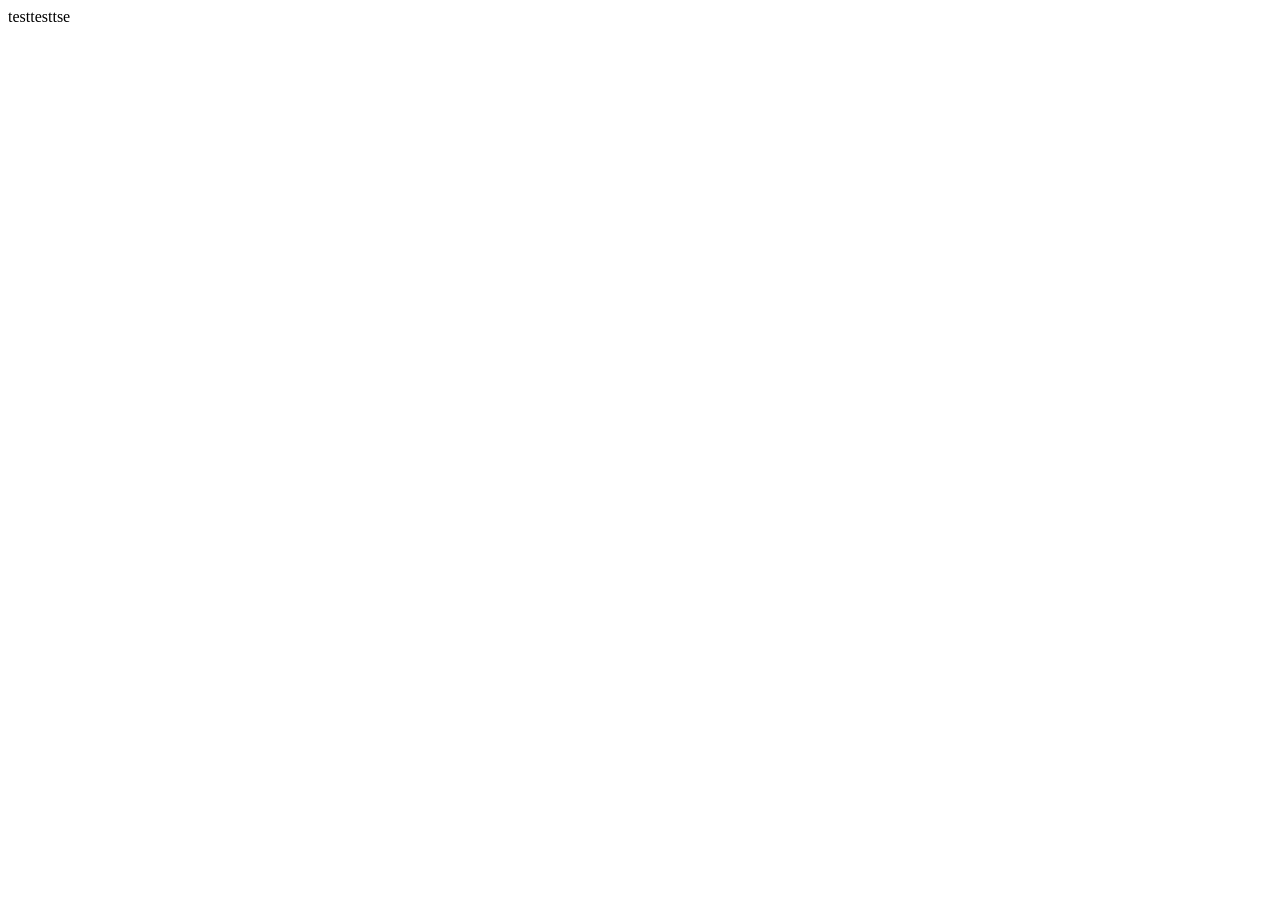
==== commit c12eb3f2: "部署 Vue 项目到个人主页" ====
--- a/index.html
+++ b/index.html
@@ -1,15 +1,20 @@
-<!doctype html>
-<html lang="en">
-  <head>
-    <meta charset="UTF-8" />
-    <link rel="icon" type="image/svg+xml" href="/vite.svg" />
-    <meta name="viewport" content="width=device-width, initial-scale=1.0" />
-    <title>vue3-boss</title>
-    <script type="module" crossorigin src="/assets/js/index-FGLhFJex.js"></script>
-    <link rel="stylesheet" crossorigin href="/assets/css/index-DCtSXmGe.css">
-  </head>
-  <body>
-    <div id="app"></div>-
-  </body>
-</html>
+<!doctype html>
+<html lang="en">
+
+<head>
+  <meta charset="UTF-8" />
+  <link rel="icon" type="image/svg+xml" href="/vite.svg" />
+  <meta name="viewport" content="width=device-width, initial-scale=1.0" />
+  <title>vue3-boss</title>
+  <!-- <script type="module" crossorigin src="/assets/js/index-FGLhFJex.js"></script>
+    <link rel="stylesheet" crossorigin href="/assets/css/index-DCtSXmGe.css"> -->
+</head>
+
+<body>
+  <div>
+    testtesttse
+  </div>
+
+</body>
+
+</html>
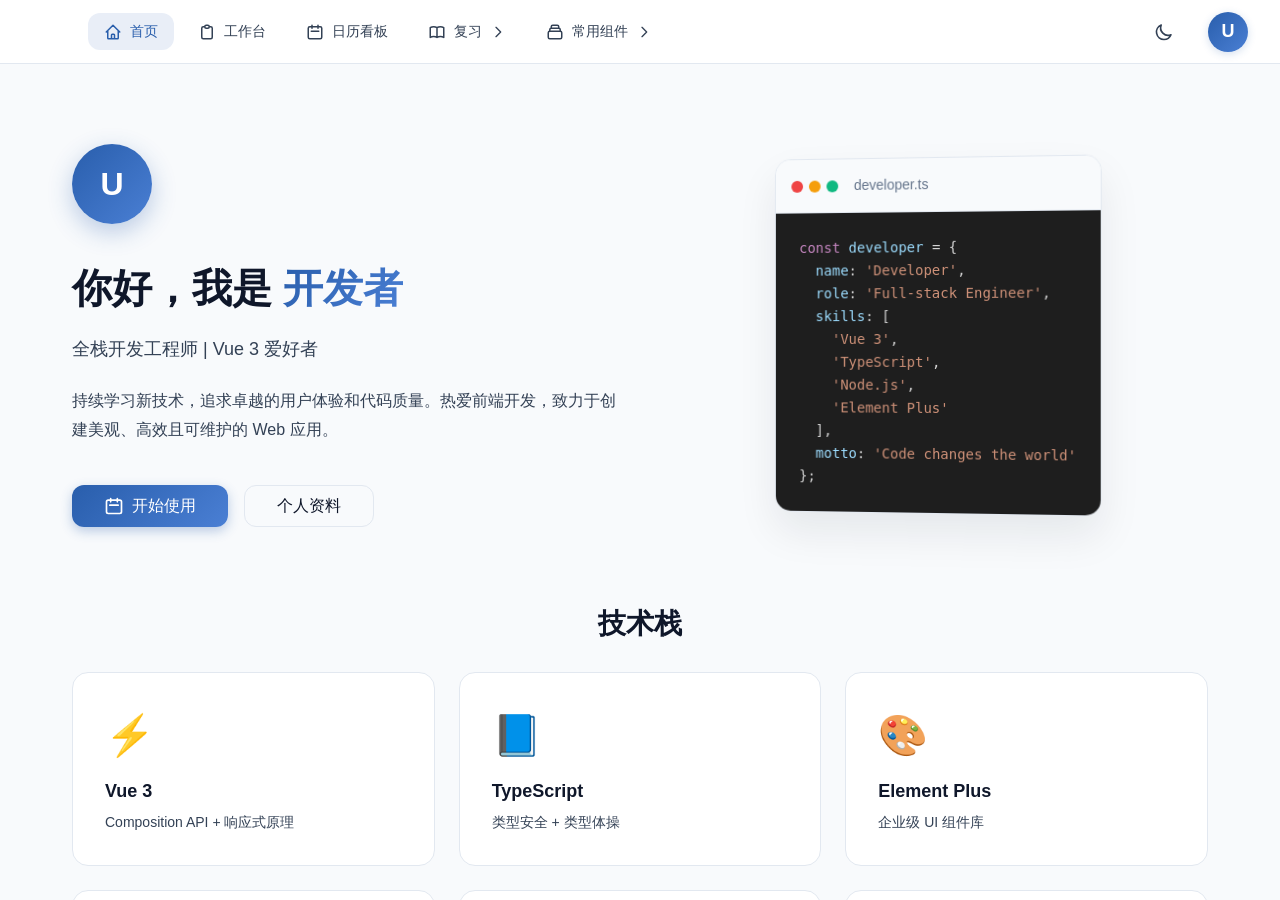
==== commit 32079d1a: "部署 Vue 项目到个人主页" ====
--- a/index.html
+++ b/index.html
@@ -1,20 +1,15 @@
-<!doctype html>
-<html lang="en">
-
-<head>
-  <meta charset="UTF-8" />
-  <link rel="icon" type="image/svg+xml" href="/vite.svg" />
-  <meta name="viewport" content="width=device-width, initial-scale=1.0" />
-  <title>vue3-boss</title>
-  <!-- <script type="module" crossorigin src="/assets/js/index-FGLhFJex.js"></script>
-    <link rel="stylesheet" crossorigin href="/assets/css/index-DCtSXmGe.css"> -->
-</head>
-
-<body>
-  <div>
-    testtesttse
-  </div>
-
-</body>
-
-</html>+<!doctype html>
+<html lang="en">
+  <head>
+    <meta charset="UTF-8" />
+    <link rel="icon" type="image/svg+xml" href="/vite.svg" />
+    <meta name="viewport" content="width=device-width, initial-scale=1.0" />
+    <title>vue3-boss</title>
+    <script type="module" crossorigin src="/assets/js/index-B9j-PI2z.js"></script>
+    <link rel="stylesheet" crossorigin href="/assets/css/index-CcfvAo7k.css">
+  </head>
+  <body>
+    <div id="app"></div>+
+  </body>
+</html>
--- a/assets/css/index-CcfvAo7k.css
+++ b/assets/css/index-CcfvAo7k.css
@@ -0,0 +1 @@
+@layer properties{@supports (((-webkit-hyphens:none)) and (not (margin-trim:inline))) or ((-moz-orient:inline) and (not (color:rgb(from red r g b)))){*,:before,:after{--tw-rotate-x:initial;--tw-rotate-y:initial;--tw-rotate-z:initial;--tw-skew-x:initial;--tw-skew-y:initial;--tw-space-y-reverse:0;--tw-border-style:solid;--tw-font-weight:initial;--tw-shadow:0 0 transparent;--tw-shadow-color:initial;--tw-shadow-alpha:100%;--tw-inset-shadow:0 0 transparent;--tw-inset-shadow-color:initial;--tw-inset-shadow-alpha:100%;--tw-ring-color:initial;--tw-ring-shadow:0 0 transparent;--tw-inset-ring-color:initial;--tw-inset-ring-shadow:0 0 transparent;--tw-ring-inset:initial;--tw-ring-offset-width:0px;--tw-ring-offset-color:#fff;--tw-ring-offset-shadow:0 0 transparent;--tw-outline-style:solid;--tw-blur:initial;--tw-brightness:initial;--tw-contrast:initial;--tw-grayscale:initial;--tw-hue-rotate:initial;--tw-invert:initial;--tw-opacity:initial;--tw-saturate:initial;--tw-sepia:initial;--tw-drop-shadow:initial;--tw-drop-shadow-color:initial;--tw-drop-shadow-alpha:100%;--tw-drop-shadow-size:initial;--tw-backdrop-blur:initial;--tw-backdrop-brightness:initial;--tw-backdrop-contrast:initial;--tw-backdrop-grayscale:initial;--tw-backdrop-hue-rotate:initial;--tw-backdrop-invert:initial;--tw-backdrop-opacity:initial;--tw-backdrop-saturate:initial;--tw-backdrop-sepia:initial;--tw-duration:initial}::-ms-backdrop{--tw-rotate-x:initial;--tw-rotate-y:initial;--tw-rotate-z:initial;--tw-skew-x:initial;--tw-skew-y:initial;--tw-space-y-reverse:0;--tw-border-style:solid;--tw-font-weight:initial;--tw-shadow:0 0 transparent;--tw-shadow-color:initial;--tw-shadow-alpha:100%;--tw-inset-shadow:0 0 transparent;--tw-inset-shadow-color:initial;--tw-inset-shadow-alpha:100%;--tw-ring-color:initial;--tw-ring-shadow:0 0 transparent;--tw-inset-ring-color:initial;--tw-inset-ring-shadow:0 0 transparent;--tw-ring-inset:initial;--tw-ring-offset-width:0px;--tw-ring-offset-color:#fff;--tw-ring-offset-shadow:0 0 transparent;--tw-outline-style:solid;--tw-blur:initial;--tw-brightness:initial;--tw-contrast:initial;--tw-grayscale:initial;--tw-hue-rotate:initial;--tw-invert:initial;--tw-opacity:initial;--tw-saturate:initial;--tw-sepia:initial;--tw-drop-shadow:initial;--tw-drop-shadow-color:initial;--tw-drop-shadow-alpha:100%;--tw-drop-shadow-size:initial;--tw-backdrop-blur:initial;--tw-backdrop-brightness:initial;--tw-backdrop-contrast:initial;--tw-backdrop-grayscale:initial;--tw-backdrop-hue-rotate:initial;--tw-backdrop-invert:initial;--tw-backdrop-opacity:initial;--tw-backdrop-saturate:initial;--tw-backdrop-sepia:initial;--tw-duration:initial}::backdrop{--tw-rotate-x:initial;--tw-rotate-y:initial;--tw-rotate-z:initial;--tw-skew-x:initial;--tw-skew-y:initial;--tw-space-y-reverse:0;--tw-border-style:solid;--tw-font-weight:initial;--tw-shadow:0 0 transparent;--tw-shadow-color:initial;--tw-shadow-alpha:100%;--tw-inset-shadow:0 0 transparent;--tw-inset-shadow-color:initial;--tw-inset-shadow-alpha:100%;--tw-ring-color:initial;--tw-ring-shadow:0 0 transparent;--tw-inset-ring-color:initial;--tw-inset-ring-shadow:0 0 transparent;--tw-ring-inset:initial;--tw-ring-offset-width:0px;--tw-ring-offset-color:#fff;--tw-ring-offset-shadow:0 0 transparent;--tw-outline-style:solid;--tw-blur:initial;--tw-brightness:initial;--tw-contrast:initial;--tw-grayscale:initial;--tw-hue-rotate:initial;--tw-invert:initial;--tw-opacity:initial;--tw-saturate:initial;--tw-sepia:initial;--tw-drop-shadow:initial;--tw-drop-shadow-color:initial;--tw-drop-shadow-alpha:100%;--tw-drop-shadow-size:initial;--tw-backdrop-blur:initial;--tw-backdrop-brightness:initial;--tw-backdrop-contrast:initial;--tw-backdrop-grayscale:initial;--tw-backdrop-hue-rotate:initial;--tw-backdrop-invert:initial;--tw-backdrop-opacity:initial;--tw-backdrop-saturate:initial;--tw-backdrop-sepia:initial;--tw-duration:initial}}}@layer theme{:root{--font-sans:ui-sans-serif,system-ui,sans-serif,"Apple Color Emoji","Segoe UI Emoji","Segoe UI Symbol","Noto Color Emoji";--font-mono:ui-monospace,SFMono-Regular,Menlo,Monaco,Consolas,"Liberation Mono","Courier New",monospace;--color-red-500:#fb2c36;--color-yellow-500:#edb200;--color-green-500:#00c758;--color-blue-500:#3080ff;--color-gray-200:#e5e7eb;--spacing:.25rem;--text-sm:.875rem;--text-sm--line-height:calc(1.25/.875);--text-base:1rem;--text-base--line-height:calc(1.5/1);--text-lg:1.125rem;--text-lg--line-height:calc(1.75/1.125);--text-xl:1.25rem;--text-xl--line-height:calc(1.75/1.25);--text-2xl:1.5rem;--text-2xl--line-height:calc(2/1.5);--font-weight-semibold:600;--font-weight-bold:700;--radius-sm:.25rem;--radius-md:.375rem;--radius-lg:.5rem;--default-transition-duration:.15s;--default-transition-timing-function:cubic-bezier(.4,0,.2,1);--default-font-family:var(--font-sans);--default-mono-font-family:var(--font-mono)}@supports (color:lab(0% 0 0)){:root{--color-red-500:lab(55.4814% 75.0732 48.8528);--color-yellow-500:lab(76.3898% 14.5258 98.4589);--color-green-500:lab(70.5521% -66.5147 45.8072);--color-blue-500:lab(54.1736% 13.3368 -74.6839);--color-gray-200:lab(91.6229% -.159085 -2.26791)}}:host{--font-sans:ui-sans-serif,system-ui,sans-serif,"Apple Color Emoji","Segoe UI Emoji","Segoe UI Symbol","Noto Color Emoji";--font-mono:ui-monospace,SFMono-Regular,Menlo,Monaco,Consolas,"Liberation Mono","Courier New",monospace;--color-red-500:#fb2c36;--color-yellow-500:#edb200;--color-green-500:#00c758;--color-blue-500:#3080ff;--color-gray-200:#e5e7eb;--spacing:.25rem;--text-sm:.875rem;--text-sm--line-height:calc(1.25/.875);--text-base:1rem;--text-base--line-height:calc(1.5/1);--text-lg:1.125rem;--text-lg--line-height:calc(1.75/1.125);--text-xl:1.25rem;--text-xl--line-height:calc(1.75/1.25);--text-2xl:1.5rem;--text-2xl--line-height:calc(2/1.5);--font-weight-semibold:600;--font-weight-bold:700;--radius-sm:.25rem;--radius-md:.375rem;--radius-lg:.5rem;--default-transition-duration:.15s;--default-transition-timing-function:cubic-bezier(.4,0,.2,1);--default-font-family:var(--font-sans);--default-mono-font-family:var(--font-mono)}@supports (color:lab(0% 0 0)){:host{--color-red-500:lab(55.4814% 75.0732 48.8528);--color-yellow-500:lab(76.3898% 14.5258 98.4589);--color-green-500:lab(70.5521% -66.5147 45.8072);--color-blue-500:lab(54.1736% 13.3368 -74.6839);--color-gray-200:lab(91.6229% -.159085 -2.26791)}}}@layer base{*,:after,:before{box-sizing:border-box;border:0 solid;margin:0;padding:0}::-ms-backdrop{box-sizing:border-box;border:0 solid;margin:0;padding:0}::backdrop{box-sizing:border-box;border:0 solid;margin:0;padding:0}::-webkit-file-upload-button{box-sizing:border-box;border:0 solid;margin:0;padding:0}::-ms-browse{box-sizing:border-box;border:0 solid;margin:0;padding:0}::file-selector-button{box-sizing:border-box;border:0 solid;margin:0;padding:0}html{-webkit-text-size-adjust:100%;-moz-tab-size:4;tab-size:4;line-height:1.5;font-family:var(--default-font-family,ui-sans-serif,system-ui,sans-serif,"Apple Color Emoji","Segoe UI Emoji","Segoe UI Symbol","Noto Color Emoji");font-feature-settings:var(--default-font-feature-settings,normal);font-variation-settings:var(--default-font-variation-settings,normal);-webkit-tap-highlight-color:transparent}:host{-webkit-text-size-adjust:100%;-moz-tab-size:4;tab-size:4;line-height:1.5;font-family:var(--default-font-family,ui-sans-serif,system-ui,sans-serif,"Apple Color Emoji","Segoe UI Emoji","Segoe UI Symbol","Noto Color Emoji");font-feature-settings:var(--default-font-feature-settings,normal);font-variation-settings:var(--default-font-variation-settings,normal);-webkit-tap-highlight-color:transparent}hr{height:0;color:inherit;border-top-width:1px}abbr:where([title]){-webkit-text-decoration:underline dotted;text-decoration:underline dotted}h1,h2,h3,h4,h5,h6{font-size:inherit;font-weight:inherit}a{color:inherit;-webkit-text-decoration:inherit;-webkit-text-decoration:inherit;-webkit-text-decoration:inherit;-webkit-text-decoration:inherit;text-decoration:inherit}b,strong{font-weight:bolder}code,kbd,samp,pre{font-family:var(--default-mono-font-family,ui-monospace,SFMono-Regular,Menlo,Monaco,Consolas,"Liberation Mono","Courier New",monospace);font-feature-settings:var(--default-mono-font-feature-settings,normal);font-variation-settings:var(--default-mono-font-variation-settings,normal);font-size:1em}small{font-size:80%}sub,sup{vertical-align:baseline;font-size:75%;line-height:0;position:relative}sub{bottom:-.25em}sup{top:-.5em}table{text-indent:0;border-color:inherit;border-collapse:collapse}:-moz-focusring{outline:auto}progress{vertical-align:baseline}summary{display:list-item}ol,ul,menu{list-style:none}img,svg,video,canvas,audio,iframe,embed,object{vertical-align:middle;display:block}img,video{max-width:100%;height:auto}button,input,select,optgroup,textarea{font:inherit;font-feature-settings:inherit;font-variation-settings:inherit;letter-spacing:inherit;color:inherit;opacity:1;background-color:transparent;border-radius:0}::-webkit-file-upload-button{font:inherit;font-feature-settings:inherit;font-variation-settings:inherit;letter-spacing:inherit;color:inherit;opacity:1;background-color:transparent;border-radius:0}::-ms-browse{font:inherit;font-feature-settings:inherit;font-variation-settings:inherit;letter-spacing:inherit;color:inherit;opacity:1;background-color:transparent;border-radius:0}::file-selector-button{font:inherit;font-feature-settings:inherit;font-variation-settings:inherit;letter-spacing:inherit;color:inherit;opacity:1;background-color:transparent;border-radius:0}:where(select:-webkit-any([multiple],[size])) optgroup{font-weight:bolder}:where(select:-moz-any([multiple],[size])) optgroup{font-weight:bolder}:where(select:is([multiple],[size])) optgroup{font-weight:bolder}:where(select:-webkit-any([multiple],[size])) optgroup option:not(:-webkit-any(:lang(ae),:lang(ar),:lang(arc),:lang(bcc),:lang(bqi),:lang(ckb),:lang(dv),:lang(fa),:lang(glk),:lang(he),:lang(ku),:lang(mzn),:lang(nqo),:lang(pnb),:lang(ps),:lang(sd),:lang(ug),:lang(ur),:lang(yi))){padding-left:20px}:where(select:-moz-any([multiple],[size])) optgroup option:not(:-moz-any(:lang(ae),:lang(ar),:lang(arc),:lang(bcc),:lang(bqi),:lang(ckb),:lang(dv),:lang(fa),:lang(glk),:lang(he),:lang(ku),:lang(mzn),:lang(nqo),:lang(pnb),:lang(ps),:lang(sd),:lang(ug),:lang(ur),:lang(yi))){padding-left:20px}:where(select:is([multiple],[size])) optgroup option:not(:is(:lang(ae),:lang(ar),:lang(arc),:lang(bcc),:lang(bqi),:lang(ckb),:lang(dv),:lang(fa),:lang(glk),:lang(he),:lang(ku),:lang(mzn),:lang(nqo),:lang(pnb),:lang(ps),:lang(sd),:lang(ug),:lang(ur),:lang(yi))){padding-left:20px}:where(select:-webkit-any([multiple],[size])) optgroup option:-webkit-any(:lang(ae),:lang(ar),:lang(arc),:lang(bcc),:lang(bqi),:lang(ckb),:lang(dv),:lang(fa),:lang(glk),:lang(he),:lang(ku),:lang(mzn),:lang(nqo),:lang(pnb),:lang(ps),:lang(sd),:lang(ug),:lang(ur),:lang(yi)){padding-right:20px}:where(select:-moz-any([multiple],[size])) optgroup option:-moz-any(:lang(ae),:lang(ar),:lang(arc),:lang(bcc),:lang(bqi),:lang(ckb),:lang(dv),:lang(fa),:lang(glk),:lang(he),:lang(ku),:lang(mzn),:lang(nqo),:lang(pnb),:lang(ps),:lang(sd),:lang(ug),:lang(ur),:lang(yi)){padding-right:20px}:where(select:is([multiple],[size])) optgroup option:is(:lang(ae),:lang(ar),:lang(arc),:lang(bcc),:lang(bqi),:lang(ckb),:lang(dv),:lang(fa),:lang(glk),:lang(he),:lang(ku),:lang(mzn),:lang(nqo),:lang(pnb),:lang(ps),:lang(sd),:lang(ug),:lang(ur),:lang(yi)){padding-right:20px}:not(:-webkit-any(:lang(ae),:lang(ar),:lang(arc),:lang(bcc),:lang(bqi),:lang(ckb),:lang(dv),:lang(fa),:lang(glk),:lang(he),:lang(ku),:lang(mzn),:lang(nqo),:lang(pnb),:lang(ps),:lang(sd),:lang(ug),:lang(ur),:lang(yi)))::-webkit-file-upload-button{margin-right:4px}:not(:-moz-any(:lang(ae),:lang(ar),:lang(arc),:lang(bcc),:lang(bqi),:lang(ckb),:lang(dv),:lang(fa),:lang(glk),:lang(he),:lang(ku),:lang(mzn),:lang(nqo),:lang(pnb),:lang(ps),:lang(sd),:lang(ug),:lang(ur),:lang(yi)))::file-selector-button{margin-right:4px}:not(:is(:lang(ae),:lang(ar),:lang(arc),:lang(bcc),:lang(bqi),:lang(ckb),:lang(dv),:lang(fa),:lang(glk),:lang(he),:lang(ku),:lang(mzn),:lang(nqo),:lang(pnb),:lang(ps),:lang(sd),:lang(ug),:lang(ur),:lang(yi)))::-ms-browse{margin-right:4px}:not(:is(:lang(ae),:lang(ar),:lang(arc),:lang(bcc),:lang(bqi),:lang(ckb),:lang(dv),:lang(fa),:lang(glk),:lang(he),:lang(ku),:lang(mzn),:lang(nqo),:lang(pnb),:lang(ps),:lang(sd),:lang(ug),:lang(ur),:lang(yi)))::file-selector-button{margin-right:4px}:-webkit-any(:lang(ae),:lang(ar),:lang(arc),:lang(bcc),:lang(bqi),:lang(ckb),:lang(dv),:lang(fa),:lang(glk),:lang(he),:lang(ku),:lang(mzn),:lang(nqo),:lang(pnb),:lang(ps),:lang(sd),:lang(ug),:lang(ur),:lang(yi))::-webkit-file-upload-button{margin-left:4px}:-moz-any(:lang(ae),:lang(ar),:lang(arc),:lang(bcc),:lang(bqi),:lang(ckb),:lang(dv),:lang(fa),:lang(glk),:lang(he),:lang(ku),:lang(mzn),:lang(nqo),:lang(pnb),:lang(ps),:lang(sd),:lang(ug),:lang(ur),:lang(yi))::file-selector-button{margin-left:4px}:is(:lang(ae),:lang(ar),:lang(arc),:lang(bcc),:lang(bqi),:lang(ckb),:lang(dv),:lang(fa),:lang(glk),:lang(he),:lang(ku),:lang(mzn),:lang(nqo),:lang(pnb),:lang(ps),:lang(sd),:lang(ug),:lang(ur),:lang(yi))::-ms-browse{margin-left:4px}:is(:lang(ae),:lang(ar),:lang(arc),:lang(bcc),:lang(bqi),:lang(ckb),:lang(dv),:lang(fa),:lang(glk),:lang(he),:lang(ku),:lang(mzn),:lang(nqo),:lang(pnb),:lang(ps),:lang(sd),:lang(ug),:lang(ur),:lang(yi))::file-selector-button{margin-left:4px}::placeholder{opacity:1}::-moz-placeholder{opacity:1}::placeholder{opacity:1}::placeholder{opacity:1}@supports (not ((-webkit-appearance:-apple-pay-button))) or (contain-intrinsic-size:1px){::placeholder{color:currentColor}::-moz-placeholder{color:currentColor}::placeholder{color:currentColor}::placeholder{color:currentColor}@supports (color:color-mix(in lab, red, red)){::placeholder{color:color-mix(in oklab,currentcolor 50%,transparent)}::-moz-placeholder{color:color-mix(in oklab,currentcolor 50%,transparent)}::placeholder{color:color-mix(in oklab,currentcolor 50%,transparent)}::placeholder{color:color-mix(in oklab,currentcolor 50%,transparent)}}}textarea{resize:vertical}::-webkit-search-decoration{-webkit-appearance:none}::-webkit-date-and-time-value{min-height:1lh;text-align:inherit}::-webkit-datetime-edit{display:inline-flex}::-webkit-datetime-edit-fields-wrapper{padding:0}::-webkit-datetime-edit{padding-top:0;padding-bottom:0}::-webkit-datetime-edit-year-field{padding-top:0;padding-bottom:0}::-webkit-datetime-edit-month-field{padding-top:0;padding-bottom:0}::-webkit-datetime-edit-day-field{padding-top:0;padding-bottom:0}::-webkit-datetime-edit-hour-field{padding-top:0;padding-bottom:0}::-webkit-datetime-edit-minute-field{padding-top:0;padding-bottom:0}::-webkit-datetime-edit-second-field{padding-top:0;padding-bottom:0}::-webkit-datetime-edit-millisecond-field{padding-top:0;padding-bottom:0}::-webkit-datetime-edit-meridiem-field{padding-top:0;padding-bottom:0}::-webkit-calendar-picker-indicator{line-height:1}:-moz-ui-invalid{box-shadow:none}button{-webkit-appearance:button;-moz-appearance:button;-ms-appearance:button;appearance:button}input:where([type=button],[type=reset],[type=submit]){-webkit-appearance:button;-moz-appearance:button;-ms-appearance:button;appearance:button}::-webkit-file-upload-button{-webkit-appearance:button;-moz-appearance:button;-ms-appearance:button;appearance:button}::-ms-browse{-webkit-appearance:button;-moz-appearance:button;-ms-appearance:button;appearance:button}::file-selector-button{-webkit-appearance:button;-moz-appearance:button;-ms-appearance:button;appearance:button}::-webkit-inner-spin-button{height:auto}::-webkit-outer-spin-button{height:auto}[hidden]:where(:not([hidden=until-found])){display:none!important}}@layer components;@layer utilities{.collapse{visibility:collapse}.visible{visibility:visible}.absolute{position:absolute}.fixed{position:fixed}.relative{position:relative}.static{position:static}.container{width:100%}@media (min-width:40rem){.container{max-width:40rem}}@media (min-width:48rem){.container{max-width:48rem}}@media (min-width:64rem){.container{max-width:64rem}}@media (min-width:80rem){.container{max-width:80rem}}@media (min-width:96rem){.container{max-width:96rem}}.mt-2{margin-top:calc(var(--spacing)*2)}.mt-4{margin-top:calc(var(--spacing)*4)}.mt-6{margin-top:calc(var(--spacing)*6)}.mr-2{margin-right:calc(var(--spacing)*2)}.mb-2{margin-bottom:calc(var(--spacing)*2)}.mb-3{margin-bottom:calc(var(--spacing)*3)}.mb-4{margin-bottom:calc(var(--spacing)*4)}.mb-6{margin-bottom:calc(var(--spacing)*6)}.mb-8{margin-bottom:calc(var(--spacing)*8)}.block{display:block}.flex{display:flex}.grid{display:grid}.hidden{display:none}.inline{display:inline}.table{display:table}.table-cell{display:table-cell}.table-row{display:table-row}.h-3{height:calc(var(--spacing)*3)}.h-4{height:calc(var(--spacing)*4)}.h-5{height:calc(var(--spacing)*5)}.h-6{height:calc(var(--spacing)*6)}.h-20{height:calc(var(--spacing)*20)}.h-full{height:100%}.max-h-60{max-height:calc(var(--spacing)*60)}.w-3{width:calc(var(--spacing)*3)}.w-4{width:calc(var(--spacing)*4)}.w-5{width:calc(var(--spacing)*5)}.w-6{width:calc(var(--spacing)*6)}.w-20{width:calc(var(--spacing)*20)}.flex-1{flex:1}.flex-shrink{flex-shrink:1}.flex-grow{flex-grow:1}.transform{transform:var(--tw-rotate-x,)var(--tw-rotate-y,)var(--tw-rotate-z,)var(--tw-skew-x,)var(--tw-skew-y,)}.resize{resize:both}.resize\!{resize:both!important}.list-disc{list-style-type:disc}.grid-cols-20{grid-template-columns:repeat(20,minmax(0,1fr))}.flex-wrap{flex-wrap:wrap}.items-center{align-items:center}.justify-between{justify-content:space-between}.justify-center{justify-content:center}.gap-1{gap:calc(var(--spacing)*1)}.gap-4{gap:calc(var(--spacing)*4)}.gap-6{gap:calc(var(--spacing)*6)}:where(.space-y-1>:not(:last-child)){--tw-space-y-reverse:0;margin-top:calc(calc(var(--spacing)*1)*var(--tw-space-y-reverse));margin-bottom:calc(calc(var(--spacing)*1)*calc(1 - var(--tw-space-y-reverse)))}:where(.space-y-2>:not(:last-child)){--tw-space-y-reverse:0;margin-top:calc(calc(var(--spacing)*2)*var(--tw-space-y-reverse));margin-bottom:calc(calc(var(--spacing)*2)*calc(1 - var(--tw-space-y-reverse)))}:where(.space-y-4>:not(:last-child)){--tw-space-y-reverse:0;margin-top:calc(calc(var(--spacing)*4)*var(--tw-space-y-reverse));margin-bottom:calc(calc(var(--spacing)*4)*calc(1 - var(--tw-space-y-reverse)))}.overflow-auto{overflow:auto}.overflow-hidden{overflow:hidden}.rounded-full{border-radius:3.40282e38px}.rounded-lg{border-radius:var(--radius-lg)}.rounded-md{border-radius:var(--radius-md)}.border{border-style:var(--tw-border-style);border-width:1px}.bg-blue-500{background-color:var(--color-blue-500)}.bg-gray-200{background-color:var(--color-gray-200)}.bg-green-500{background-color:var(--color-green-500)}.bg-red-500{background-color:var(--color-red-500)}.bg-yellow-500{background-color:var(--color-yellow-500)}.p-3{padding:calc(var(--spacing)*3)}.p-4{padding:calc(var(--spacing)*4)}.p-6{padding:calc(var(--spacing)*6)}.py-4{padding-block:calc(var(--spacing)*4)}.pb-4{padding-bottom:calc(var(--spacing)*4)}.pl-6{padding-left:calc(var(--spacing)*6)}.text-center{text-align:center}.text-2xl{font-size:var(--text-2xl);line-height:var(--tw-leading,var(--text-2xl--line-height))}.text-base{font-size:var(--text-base);line-height:var(--tw-leading,var(--text-base--line-height))}.text-lg{font-size:var(--text-lg);line-height:var(--tw-leading,var(--text-lg--line-height))}.text-sm{font-size:var(--text-sm);line-height:var(--tw-leading,var(--text-sm--line-height))}.text-xl{font-size:var(--text-xl);line-height:var(--tw-leading,var(--text-xl--line-height))}.font-bold{--tw-font-weight:var(--font-weight-bold);font-weight:var(--font-weight-bold)}.font-semibold{--tw-font-weight:var(--font-weight-semibold);font-weight:var(--font-weight-semibold)}.text-blue-500{color:var(--color-blue-500)}.text-green-500{color:var(--color-green-500)}.text-red-500{color:var(--color-red-500)}.text-yellow-500{color:var(--color-yellow-500)}.capitalize{text-transform:capitalize}.shadow{--tw-shadow:0 1px 3px 0 var(--tw-shadow-color,rgba(0,0,0,.1)),0 1px 2px -1px var(--tw-shadow-color,rgba(0,0,0,.1));box-shadow:var(--tw-inset-shadow),var(--tw-inset-ring-shadow),var(--tw-ring-offset-shadow),var(--tw-ring-shadow),var(--tw-shadow)}.outline{outline-style:var(--tw-outline-style);outline-width:1px}.blur{--tw-blur:blur(8px);-webkit-filter:var(--tw-blur,)var(--tw-brightness,)var(--tw-contrast,)var(--tw-grayscale,)var(--tw-hue-rotate,)var(--tw-invert,)var(--tw-saturate,)var(--tw-sepia,)var(--tw-drop-shadow,);filter:var(--tw-blur,)var(--tw-brightness,)var(--tw-contrast,)var(--tw-grayscale,)var(--tw-hue-rotate,)var(--tw-invert,)var(--tw-saturate,)var(--tw-sepia,)var(--tw-drop-shadow,)}.invert{--tw-invert:invert(100%);-webkit-filter:var(--tw-blur,)var(--tw-brightness,)var(--tw-contrast,)var(--tw-grayscale,)var(--tw-hue-rotate,)var(--tw-invert,)var(--tw-saturate,)var(--tw-sepia,)var(--tw-drop-shadow,);filter:var(--tw-blur,)var(--tw-brightness,)var(--tw-contrast,)var(--tw-grayscale,)var(--tw-hue-rotate,)var(--tw-invert,)var(--tw-saturate,)var(--tw-sepia,)var(--tw-drop-shadow,)}.filter{-webkit-filter:var(--tw-blur,)var(--tw-brightness,)var(--tw-contrast,)var(--tw-grayscale,)var(--tw-hue-rotate,)var(--tw-invert,)var(--tw-saturate,)var(--tw-sepia,)var(--tw-drop-shadow,);filter:var(--tw-blur,)var(--tw-brightness,)var(--tw-contrast,)var(--tw-grayscale,)var(--tw-hue-rotate,)var(--tw-invert,)var(--tw-saturate,)var(--tw-sepia,)var(--tw-drop-shadow,)}.backdrop-filter{-webkit-backdrop-filter:var(--tw-backdrop-blur,)var(--tw-backdrop-brightness,)var(--tw-backdrop-contrast,)var(--tw-backdrop-grayscale,)var(--tw-backdrop-hue-rotate,)var(--tw-backdrop-invert,)var(--tw-backdrop-opacity,)var(--tw-backdrop-saturate,)var(--tw-backdrop-sepia,);backdrop-filter:var(--tw-backdrop-blur,)var(--tw-backdrop-brightness,)var(--tw-backdrop-contrast,)var(--tw-backdrop-grayscale,)var(--tw-backdrop-hue-rotate,)var(--tw-backdrop-invert,)var(--tw-backdrop-opacity,)var(--tw-backdrop-saturate,)var(--tw-backdrop-sepia,)}.transition{transition-property:color,background-color,border-color,outline-color,-webkit-text-decoration-color,text-decoration-color,fill,stroke,--tw-gradient-from,--tw-gradient-via,--tw-gradient-to,opacity,box-shadow,transform,translate,scale,rotate,-webkit-filter,filter,-webkit-backdrop-filter,backdrop-filter,display,content-visibility,overlay,pointer-events;transition-timing-function:var(--tw-ease,var(--default-transition-timing-function));transition-duration:var(--tw-duration,var(--default-transition-duration))}.transition-all{transition-property:all;transition-timing-function:var(--tw-ease,var(--default-transition-timing-function));transition-duration:var(--tw-duration,var(--default-transition-duration))}.duration-300{--tw-duration:.3s;transition-duration:.3s}}:root{--color-primary:#295eac;--color-primary-hover:#1a3d7a;--color-primary-light:#4a7fd4;--color-primary-focus:#1a3d7a;--color-secondary:#4a7fd4;--color-secondary-hover:#295eac;--color-secondary-focus:#1a3d7a;--color-success:#10b981;--color-success-hover:#059669;--color-success-focus:#047857;--color-warning:#f59e0b;--color-warning-hover:#d97706;--color-warning-focus:#b45309;--color-danger:#ef4444;--color-danger-hover:#dc2626;--color-danger-focus:#b91c1c;--color-text-primary:#0f172a;--color-text-secondary:#334155;--color-text-tertiary:#64748b;--color-bg-primary:#fff;--color-bg-secondary:#f8fafc;--color-bg-tertiary:#f1f5f9;--color-border:#e2e8f0;--color-border-hover:#cbd5e1;--color-shadow:rgba(15,23,42,.08);--spacing-xs:.25rem;--spacing-sm:.5rem;--spacing-md:1rem;--spacing-lg:1.5rem;--spacing-xl:2rem;--spacing-2xl:3rem;--radius-sm:.375rem;--radius-md:.75rem;--radius-lg:1rem;--radius-xl:1.25rem;--font-size-sm:.875rem;--font-size-base:14px;--font-size-lg:1.125rem;--font-size-xl:1.25rem;--font-size-2xl:1.5rem;--transition-fast:.2s cubic-bezier(.4,0,.2,1);--transition-normal:.3s cubic-bezier(.4,0,.2,1);--transition-slow:.5s cubic-bezier(.4,0,.2,1)}[data-theme=dark]{--color-primary:#4a7fd4;--color-primary-hover:#295eac;--color-primary-light:#6b9fea;--color-primary-focus:#1a3d7a;--color-secondary:#6b9fea;--color-secondary-hover:#4a7fd4;--color-secondary-focus:#295eac;--color-success:#34d399;--color-success-hover:#10b981;--color-success-focus:#059669;--color-warning:#fbbf24;--color-warning-hover:#f59e0b;--color-warning-focus:#d97706;--color-danger:#f87171;--color-danger-hover:#ef4444;--color-danger-focus:#dc2626;--color-text-primary:#f8fafc;--color-text-secondary:#e2e8f0;--color-text-tertiary:#94a3b8;--color-bg-primary:#0f172a;--color-bg-secondary:#1e293b;--color-bg-tertiary:#334155;--color-border:#334155;--color-border-hover:#475569;--color-shadow:rgba(0,0,0,.4)}body{background-color:var(--color-bg-secondary);color:var(--color-text-primary);font-size:var(--font-size-base);-webkit-font-smoothing:antialiased;-moz-osx-font-smoothing:grayscale;font-family:-apple-system,BlinkMacSystemFont,Segoe UI,Roboto,Oxygen,Ubuntu,Cantarell,Open Sans,Helvetica Neue,sans-serif;line-height:1.5}button,input,select,textarea{font-family:inherit;font-size:inherit;line-height:inherit;border:1px solid var(--color-border);border-radius:var(--radius-md);padding:var(--spacing-sm)var(--spacing-md);background-color:var(--color-bg-primary);color:var(--color-text-primary);transition:all var(--transition-normal);outline:none}button{cursor:pointer;justify-content:center;align-items:center;gap:var(--spacing-xs);padding:var(--spacing-sm)var(--spacing-lg);font-weight:500;display:inline-flex}button:hover{border-color:var(--color-border-hover);background-color:var(--color-bg-tertiary);box-shadow:0 2px 4px var(--color-shadow)}button:active{background-color:var(--color-border);box-shadow:inset 0 1px 3px var(--color-shadow)}button:focus{box-shadow:0 0 0 3px rgba(0,122,255,.3)}button.primary{background-color:var(--color-primary);color:#fff;border-color:var(--color-primary)}button.primary:hover{background-color:var(--color-primary-hover);border-color:var(--color-primary-hover)}button.primary:active{background-color:var(--color-primary-focus);border-color:var(--color-primary-focus)}input,select,textarea{min-height:44px;padding:var(--spacing-sm)var(--spacing-md)}input:focus,select:focus,textarea:focus{border-color:var(--color-primary);box-shadow:0 0 0 3px rgba(0,122,255,.3)}.card{background-color:var(--color-bg-primary);border-radius:var(--radius-lg);box-shadow:0 2px 8px var(--color-shadow);padding:var(--spacing-lg);transition:all var(--transition-normal)}.card:hover{box-shadow:0 4px 12px var(--color-shadow)}h1,h2,h3,h4,h5,h6{color:var(--color-text-primary);margin-bottom:var(--spacing-md);font-weight:600;line-height:1.2}h1{font-size:var(--font-size-2xl);font-weight:700}h2{font-size:var(--font-size-xl);font-weight:600}h3{font-size:var(--font-size-lg);font-weight:600}a{color:var(--color-primary);transition:color var(--transition-fast);text-decoration:none}a:hover{color:var(--color-primary-hover);text-decoration:underline}.divider{background-color:var(--color-border);height:1px;margin:var(--spacing-md)0}.list-item{padding:var(--spacing-md);background-color:var(--color-bg-primary);border-bottom:1px solid var(--color-border);transition:background-color var(--transition-fast);justify-content:space-between;align-items:center;display:flex}.list-item:hover{background-color:var(--color-bg-secondary)}.list-item:last-child{border-bottom:none}::-webkit-scrollbar{width:8px;height:8px}::-webkit-scrollbar-track{background:var(--color-bg-secondary);border-radius:4px}::-webkit-scrollbar-thumb{background:var(--color-border);-webkit-transition:background var(--transition-fast);transition:background var(--transition-fast);border-radius:4px}::-webkit-scrollbar-thumb:hover{background:var(--color-border-hover)}::-webkit-scrollbar-corner{background:var(--color-bg-secondary)}*{scrollbar-width:thin;scrollbar-color:var(--color-border)var(--color-bg-secondary)}.form-input{width:100%;min-height:44px;padding:var(--spacing-sm)var(--spacing-md);border:1px solid var(--color-border);border-radius:var(--radius-md);background-color:var(--color-bg-primary);color:var(--color-text-primary);font-size:var(--font-size-base);transition:all var(--transition-fast)}.form-input:hover{border-color:var(--color-border-hover)}.form-input:focus{border-color:var(--color-primary);box-shadow:0 0 0 3px rgba(41,94,172,.1)}.form-input::placeholder{color:var(--color-text-tertiary)}.form-input::-moz-placeholder{color:var(--color-text-tertiary)}.form-input::placeholder{color:var(--color-text-tertiary)}.form-input::placeholder{color:var(--color-text-tertiary)}.form-input:disabled{background-color:var(--color-bg-tertiary);cursor:not-allowed;opacity:.6}.form-textarea{width:100%;min-height:100px;padding:var(--spacing-sm)var(--spacing-md);border:1px solid var(--color-border);border-radius:var(--radius-md);background-color:var(--color-bg-primary);color:var(--color-text-primary);font-size:var(--font-size-base);resize:vertical;transition:all var(--transition-fast);font-family:inherit}.form-textarea:hover{border-color:var(--color-border-hover)}.form-textarea:focus{border-color:var(--color-primary);box-shadow:0 0 0 3px rgba(41,94,172,.1)}.form-textarea::placeholder{color:var(--color-text-tertiary)}.form-textarea::-moz-placeholder{color:var(--color-text-tertiary)}.form-textarea::placeholder{color:var(--color-text-tertiary)}.form-textarea::placeholder{color:var(--color-text-tertiary)}.form-textarea:disabled{background-color:var(--color-bg-tertiary);cursor:not-allowed;opacity:.6}.btn{justify-content:center;align-items:center;gap:var(--spacing-xs);padding:var(--spacing-sm)var(--spacing-md);border:1px solid var(--color-border);border-radius:var(--radius-md);background-color:var(--color-bg-primary);color:var(--color-text-primary);font-size:var(--font-size-sm);cursor:pointer;transition:all var(--transition-fast);white-space:nowrap;font-weight:500;display:inline-flex}.btn:hover{border-color:var(--color-border-hover);background-color:var(--color-bg-tertiary)}.btn:active{background-color:var(--color-border);transform:translateY(1px)}.btn:focus{box-shadow:0 0 0 3px rgba(41,94,172,.1)}.btn:disabled{opacity:.5;cursor:not-allowed;pointer-events:none}.btn-primary{background-color:var(--color-primary);color:#fff;border-color:var(--color-primary)}.btn-primary:hover{background-color:var(--color-primary-hover);border-color:var(--color-primary-hover)}.btn-primary:active{background-color:var(--color-primary-focus);border-color:var(--color-primary-focus)}.btn-secondary{background-color:var(--color-bg-tertiary);color:var(--color-text-primary);border-color:var(--color-border)}.btn-secondary:hover{background-color:var(--color-border);border-color:var(--color-border-hover)}.btn-success{background-color:var(--color-success);color:#fff;border-color:var(--color-success)}.btn-success:hover{background-color:var(--color-success-hover);border-color:var(--color-success-hover)}.btn-warning{background-color:var(--color-warning);color:#fff;border-color:var(--color-warning)}.btn-warning:hover{background-color:var(--color-warning-hover);border-color:var(--color-warning-hover)}.btn-danger{background-color:var(--color-danger);color:#fff;border-color:var(--color-danger)}.btn-danger:hover{background-color:var(--color-danger-hover);border-color:var(--color-danger-hover)}.btn-sm{padding:var(--spacing-xs)var(--spacing-sm);font-size:var(--font-size-sm)}.btn-lg{padding:var(--spacing-md)var(--spacing-xl);font-size:var(--font-size-base)}.tag{align-items:center;gap:var(--spacing-xs);padding:var(--spacing-xs)var(--spacing-sm);border-radius:var(--radius-sm);font-size:var(--font-size-sm);font-weight:500;display:inline-flex}.tag-primary{color:var(--color-primary);background-color:rgba(41,94,172,.1)}.tag-success{color:var(--color-success);background-color:rgba(16,185,129,.1)}.tag-warning{color:var(--color-warning);background-color:rgba(245,158,11,.1)}.tag-danger{color:var(--color-danger);background-color:rgba(239,68,68,.1)}.tag-default{background-color:var(--color-bg-tertiary);color:var(--color-text-secondary)}.text-truncate{text-overflow:ellipsis;white-space:nowrap;overflow:hidden}.text-center{text-align:center}.text-right{text-align:right}.text-left{text-align:left}.flex{display:flex}.flex-center{justify-content:center;align-items:center;display:flex}.flex-between{justify-content:space-between;align-items:center;display:flex}.flex-column{flex-direction:column;display:flex}.flex-1{flex:1}.gap-sm{gap:var(--spacing-sm)}.gap-md{gap:var(--spacing-md)}.gap-lg{gap:var(--spacing-lg)}.mt-sm{margin-top:var(--spacing-sm)}.mt-md{margin-top:var(--spacing-md)}.mt-lg{margin-top:var(--spacing-lg)}.mb-sm{margin-bottom:var(--spacing-sm)}.mb-md{margin-bottom:var(--spacing-md)}.mb-lg{margin-bottom:var(--spacing-lg)}.p-sm{padding:var(--spacing-sm)}.p-md{padding:var(--spacing-md)}.p-lg{padding:var(--spacing-lg)}.w-full{width:100%}.h-full{height:100%}.overflow-auto{overflow:auto}.overflow-hidden{overflow:hidden}.rounded-md{border-radius:var(--radius-md)}.rounded-lg{border-radius:var(--radius-lg)}.border{border:1px solid var(--color-border)}.shadow{box-shadow:0 2px 8px var(--color-shadow)}.cursor-pointer{cursor:pointer}.select-none{-webkit-user-select:none;-moz-user-select:none;-ms-user-select:none;user-select:none}.pointer-events-none{pointer-events:none}.opacity-50{opacity:.5}.opacity-0{opacity:0}.opacity-100{opacity:1}@keyframes fadeIn{0%{opacity:0}to{opacity:1}}@keyframes slideUp{0%{opacity:0;transform:translateY(10px)}to{opacity:1;transform:translateY(0)}}@keyframes slideDown{0%{opacity:0;transform:translateY(-10px)}to{opacity:1;transform:translateY(0)}}@keyframes scaleIn{0%{opacity:0;transform:scale(.95)}to{opacity:1;transform:scale(1)}}.animate-fadeIn{animation:fadeIn var(--transition-normal)ease-out}.animate-slideUp{animation:slideUp var(--transition-normal)ease-out}.animate-slideDown{animation:slideDown var(--transition-normal)ease-out}.animate-scaleIn{animation:scaleIn var(--transition-normal)ease-out}@property --tw-rotate-x{syntax:"*";inherits:false}@property --tw-rotate-y{syntax:"*";inherits:false}@property --tw-rotate-z{syntax:"*";inherits:false}@property --tw-skew-x{syntax:"*";inherits:false}@property --tw-skew-y{syntax:"*";inherits:false}@property --tw-space-y-reverse{syntax:"*";inherits:false;initial-value:0}@property --tw-border-style{syntax:"*";inherits:false;initial-value:solid}@property --tw-font-weight{syntax:"*";inherits:false}@property --tw-shadow{syntax:"*";inherits:false;initial-value:0 0 transparent}@property --tw-shadow-color{syntax:"*";inherits:false}@property --tw-shadow-alpha{syntax:"<percentage>";inherits:false;initial-value:100%}@property --tw-inset-shadow{syntax:"*";inherits:false;initial-value:0 0 transparent}@property --tw-inset-shadow-color{syntax:"*";inherits:false}@property --tw-inset-shadow-alpha{syntax:"<percentage>";inherits:false;initial-value:100%}@property --tw-ring-color{syntax:"*";inherits:false}@property --tw-ring-shadow{syntax:"*";inherits:false;initial-value:0 0 transparent}@property --tw-inset-ring-color{syntax:"*";inherits:false}@property --tw-inset-ring-shadow{syntax:"*";inherits:false;initial-value:0 0 transparent}@property --tw-ring-inset{syntax:"*";inherits:false}@property --tw-ring-offset-width{syntax:"<length>";inherits:false;initial-value:0}@property --tw-ring-offset-color{syntax:"*";inherits:false;initial-value:#fff}@property --tw-ring-offset-shadow{syntax:"*";inherits:false;initial-value:0 0 transparent}@property --tw-outline-style{syntax:"*";inherits:false;initial-value:solid}@property --tw-blur{syntax:"*";inherits:false}@property --tw-brightness{syntax:"*";inherits:false}@property --tw-contrast{syntax:"*";inherits:false}@property --tw-grayscale{syntax:"*";inherits:false}@property --tw-hue-rotate{syntax:"*";inherits:false}@property --tw-invert{syntax:"*";inherits:false}@property --tw-opacity{syntax:"*";inherits:false}@property --tw-saturate{syntax:"*";inherits:false}@property --tw-sepia{syntax:"*";inherits:false}@property --tw-drop-shadow{syntax:"*";inherits:false}@property --tw-drop-shadow-color{syntax:"*";inherits:false}@property --tw-drop-shadow-alpha{syntax:"<percentage>";inherits:false;initial-value:100%}@property --tw-drop-shadow-size{syntax:"*";inherits:false}@property --tw-backdrop-blur{syntax:"*";inherits:false}@property --tw-backdrop-brightness{syntax:"*";inherits:false}@property --tw-backdrop-contrast{syntax:"*";inherits:false}@property --tw-backdrop-grayscale{syntax:"*";inherits:false}@property --tw-backdrop-hue-rotate{syntax:"*";inherits:false}@property --tw-backdrop-invert{syntax:"*";inherits:false}@property --tw-backdrop-opacity{syntax:"*";inherits:false}@property --tw-backdrop-saturate{syntax:"*";inherits:false}@property --tw-backdrop-sepia{syntax:"*";inherits:false}@property --tw-duration{syntax:"*";inherits:false}:root{--el-color-white:#fff;--el-color-black:#000;--el-color-primary-rgb:64,158,255;--el-color-success-rgb:103,194,58;--el-color-warning-rgb:230,162,60;--el-color-danger-rgb:245,108,108;--el-color-error-rgb:245,108,108;--el-color-info-rgb:144,147,153;--el-font-size-extra-large:20px;--el-font-size-large:18px;--el-font-size-medium:16px;--el-font-size-base:14px;--el-font-size-small:13px;--el-font-size-extra-small:12px;--el-font-family:"Helvetica Neue",Helvetica,"PingFang SC","Hiragino Sans GB","Microsoft YaHei","微软雅黑",Arial,sans-serif;--el-font-weight-primary:500;--el-font-line-height-primary:24px;--el-index-normal:1;--el-index-top:1000;--el-index-popper:2000;--el-border-radius-base:4px;--el-border-radius-small:2px;--el-border-radius-round:20px;--el-border-radius-circle:100%;--el-transition-duration:.3s;--el-transition-duration-fast:.2s;--el-transition-function-ease-in-out-bezier:cubic-bezier(.645,.045,.355,1);--el-transition-function-fast-bezier:cubic-bezier(.23,1,.32,1);--el-transition-all:all var(--el-transition-duration) var(--el-transition-function-ease-in-out-bezier);--el-transition-fade:opacity var(--el-transition-duration) var(--el-transition-function-fast-bezier);--el-transition-md-fade:transform var(--el-transition-duration) var(--el-transition-function-fast-bezier),opacity var(--el-transition-duration) var(--el-transition-function-fast-bezier);--el-transition-fade-linear:opacity var(--el-transition-duration-fast) linear;--el-transition-border:border-color var(--el-transition-duration-fast) var(--el-transition-function-ease-in-out-bezier);--el-transition-box-shadow:box-shadow var(--el-transition-duration-fast) var(--el-transition-function-ease-in-out-bezier);--el-transition-color:color var(--el-transition-duration-fast) var(--el-transition-function-ease-in-out-bezier);--el-component-size-large:40px;--el-component-size:32px;--el-component-size-small:24px;--lightningcss-light:initial;--lightningcss-dark: ;color-scheme:light;--el-color-primary:#409eff;--el-color-primary-light-3:#79bbff;--el-color-primary-light-5:#a0cfff;--el-color-primary-light-7:#c6e2ff;--el-color-primary-light-8:#d9ecff;--el-color-primary-light-9:#ecf5ff;--el-color-primary-dark-2:#337ecc;--el-color-success:#67c23a;--el-color-success-light-3:#95d475;--el-color-success-light-5:#b3e19d;--el-color-success-light-7:#d1edc4;--el-color-success-light-8:#e1f3d8;--el-color-success-light-9:#f0f9eb;--el-color-success-dark-2:#529b2e;--el-color-warning:#e6a23c;--el-color-warning-light-3:#eebe77;--el-color-warning-light-5:#f3d19e;--el-color-warning-light-7:#f8e3c5;--el-color-warning-light-8:#faecd8;--el-color-warning-light-9:#fdf6ec;--el-color-warning-dark-2:#b88230;--el-color-danger:#f56c6c;--el-color-danger-light-3:#f89898;--el-color-danger-light-5:#fab6b6;--el-color-danger-light-7:#fcd3d3;--el-color-danger-light-8:#fde2e2;--el-color-danger-light-9:#fef0f0;--el-color-danger-dark-2:#c45656;--el-color-error:#f56c6c;--el-color-error-light-3:#f89898;--el-color-error-light-5:#fab6b6;--el-color-error-light-7:#fcd3d3;--el-color-error-light-8:#fde2e2;--el-color-error-light-9:#fef0f0;--el-color-error-dark-2:#c45656;--el-color-info:#909399;--el-color-info-light-3:#b1b3b8;--el-color-info-light-5:#c8c9cc;--el-color-info-light-7:#dedfe0;--el-color-info-light-8:#e9e9eb;--el-color-info-light-9:#f4f4f5;--el-color-info-dark-2:#73767a;--el-bg-color:#fff;--el-bg-color-page:#f2f3f5;--el-bg-color-overlay:#fff;--el-text-color-primary:#303133;--el-text-color-regular:#606266;--el-text-color-secondary:#909399;--el-text-color-placeholder:#a8abb2;--el-text-color-disabled:#c0c4cc;--el-border-color:#dcdfe6;--el-border-color-light:#e4e7ed;--el-border-color-lighter:#ebeef5;--el-border-color-extra-light:#f2f6fc;--el-border-color-dark:#d4d7de;--el-border-color-darker:#cdd0d6;--el-fill-color:#f0f2f5;--el-fill-color-light:#f5f7fa;--el-fill-color-lighter:#fafafa;--el-fill-color-extra-light:#fafcff;--el-fill-color-dark:#ebedf0;--el-fill-color-darker:#e6e8eb;--el-fill-color-blank:#fff;--el-box-shadow:0px 12px 32px 4px rgba(0,0,0,.04),0px 8px 20px rgba(0,0,0,.08);--el-box-shadow-light:0px 0px 12px rgba(0,0,0,.12);--el-box-shadow-lighter:0px 0px 6px rgba(0,0,0,.12);--el-box-shadow-dark:0px 16px 48px 16px rgba(0,0,0,.08),0px 12px 32px rgba(0,0,0,.12),0px 8px 16px -8px rgba(0,0,0,.16);--el-disabled-bg-color:var(--el-fill-color-light);--el-disabled-text-color:var(--el-text-color-placeholder);--el-disabled-border-color:var(--el-border-color-light);--el-overlay-color:rgba(0,0,0,.8);--el-overlay-color-light:rgba(0,0,0,.7);--el-overlay-color-lighter:rgba(0,0,0,.5);--el-mask-color:rgba(255,255,255,.9);--el-mask-color-extra-light:rgba(255,255,255,.3);--el-border-width:1px;--el-border-style:solid;--el-border-color-hover:var(--el-text-color-disabled);--el-border:var(--el-border-width) var(--el-border-style) var(--el-border-color);--el-svg-monochrome-grey:var(--el-border-color)}.fade-in-linear-enter-active,.fade-in-linear-leave-active{transition:var(--el-transition-fade-linear)}.fade-in-linear-enter-from,.fade-in-linear-leave-to{opacity:0}.el-fade-in-linear-enter-active,.el-fade-in-linear-leave-active{transition:var(--el-transition-fade-linear)}.el-fade-in-linear-enter-from,.el-fade-in-linear-leave-to{opacity:0}.el-fade-in-enter-active,.el-fade-in-leave-active{transition:all var(--el-transition-duration) cubic-bezier(.55,0,.1,1)}.el-fade-in-enter-from,.el-fade-in-leave-active{opacity:0}.el-zoom-in-center-enter-active,.el-zoom-in-center-leave-active{transition:all var(--el-transition-duration) cubic-bezier(.55,0,.1,1)}.el-zoom-in-center-enter-from,.el-zoom-in-center-leave-active{opacity:0;transform:scaleX(0)}.el-zoom-in-top-enter-active,.el-zoom-in-top-leave-active{opacity:1;transform-origin:top;transition:var(--el-transition-md-fade);transform:scaleY(1)}.el-zoom-in-top-enter-active[data-popper-placement^=top],.el-zoom-in-top-leave-active[data-popper-placement^=top]{transform-origin:bottom}.el-zoom-in-top-enter-from,.el-zoom-in-top-leave-active{opacity:0;transform:scaleY(0)}.el-zoom-in-bottom-enter-active,.el-zoom-in-bottom-leave-active{opacity:1;transform-origin:bottom;transition:var(--el-transition-md-fade);transform:scaleY(1)}.el-zoom-in-bottom-enter-from,.el-zoom-in-bottom-leave-active{opacity:0;transform:scaleY(0)}.el-zoom-in-left-enter-active,.el-zoom-in-left-leave-active{opacity:1;transform-origin:0 0;transition:var(--el-transition-md-fade);transform:scale(1)}.el-zoom-in-left-enter-from,.el-zoom-in-left-leave-active{opacity:0;transform:scale(.45)}.collapse-transition{transition:var(--el-transition-duration) height ease-in-out,var(--el-transition-duration) padding-top ease-in-out,var(--el-transition-duration) padding-bottom ease-in-out}.el-collapse-transition-enter-active,.el-collapse-transition-leave-active{transition:var(--el-transition-duration) max-height ease-in-out,var(--el-transition-duration) padding-top ease-in-out,var(--el-transition-duration) padding-bottom ease-in-out}.horizontal-collapse-transition{transition:var(--el-transition-duration) width ease-in-out,var(--el-transition-duration) padding-left ease-in-out,var(--el-transition-duration) padding-right ease-in-out}.el-list-enter-active,.el-list-leave-active{transition:all 1s}.el-list-enter-from,.el-list-leave-to{opacity:0;transform:translateY(-30px)}.el-list-leave-active{position:absolute!important}.el-opacity-transition{transition:opacity var(--el-transition-duration) cubic-bezier(.55,0,.1,1)}.el-icon--right{margin-left:5px}.el-icon--left{margin-right:5px}@keyframes rotating{0%{transform:rotate(0)}to{transform:rotate(1turn)}}.el-icon{--color:inherit;color:var(--color);fill:currentColor;font-size:inherit;justify-content:center;align-items:center;width:1em;height:1em;line-height:1em;display:inline-flex;position:relative}.el-icon.is-loading{animation:2s linear infinite rotating}.el-icon svg{width:1em;height:1em}.el-affix--fixed{position:fixed}.el-alert{--el-alert-padding:8px 16px;--el-alert-border-radius-base:var(--el-border-radius-base);--el-alert-title-font-size:14px;--el-alert-title-with-description-font-size:16px;--el-alert-description-font-size:14px;--el-alert-close-font-size:16px;--el-alert-close-customed-font-size:14px;--el-alert-icon-size:16px;--el-alert-icon-large-size:28px;background-color:var(--el-color-white);border-radius:var(--el-alert-border-radius-base);box-sizing:border-box;opacity:1;padding:var(--el-alert-padding);transition:opacity var(--el-transition-duration-fast);align-items:center;width:100%;margin:0;display:flex;position:relative;overflow:hidden}.el-alert.is-light .el-alert__close-btn{color:var(--el-text-color-placeholder)}.el-alert.is-dark .el-alert__close-btn,.el-alert.is-dark .el-alert__description{color:var(--el-color-white)}.el-alert.is-center{justify-content:center}.el-alert--primary{--el-alert-bg-color:var(--el-color-primary-light-9)}.el-alert--primary.is-light{background-color:var(--el-alert-bg-color)}.el-alert--primary.is-light,.el-alert--primary.is-light .el-alert__description{color:var(--el-color-primary)}.el-alert--primary.is-dark{background-color:var(--el-color-primary);color:var(--el-color-white)}.el-alert--success{--el-alert-bg-color:var(--el-color-success-light-9)}.el-alert--success.is-light{background-color:var(--el-alert-bg-color)}.el-alert--success.is-light,.el-alert--success.is-light .el-alert__description{color:var(--el-color-success)}.el-alert--success.is-dark{background-color:var(--el-color-success);color:var(--el-color-white)}.el-alert--info{--el-alert-bg-color:var(--el-color-info-light-9)}.el-alert--info.is-light{background-color:var(--el-alert-bg-color)}.el-alert--info.is-light,.el-alert--info.is-light .el-alert__description{color:var(--el-color-info)}.el-alert--info.is-dark{background-color:var(--el-color-info);color:var(--el-color-white)}.el-alert--warning{--el-alert-bg-color:var(--el-color-warning-light-9)}.el-alert--warning.is-light{background-color:var(--el-alert-bg-color)}.el-alert--warning.is-light,.el-alert--warning.is-light .el-alert__description{color:var(--el-color-warning)}.el-alert--warning.is-dark{background-color:var(--el-color-warning);color:var(--el-color-white)}.el-alert--error{--el-alert-bg-color:var(--el-color-error-light-9)}.el-alert--error.is-light{background-color:var(--el-alert-bg-color)}.el-alert--error.is-light,.el-alert--error.is-light .el-alert__description{color:var(--el-color-error)}.el-alert--error.is-dark{background-color:var(--el-color-error);color:var(--el-color-white)}.el-alert__content{flex-direction:column;gap:4px;display:flex}.el-alert .el-alert__icon{font-size:var(--el-alert-icon-size);width:var(--el-alert-icon-size);margin-right:8px}.el-alert .el-alert__icon.is-big{font-size:var(--el-alert-icon-large-size);width:var(--el-alert-icon-large-size);margin-right:12px}.el-alert__title{font-size:var(--el-alert-title-font-size);line-height:24px}.el-alert__title.with-description{font-size:var(--el-alert-title-with-description-font-size)}.el-alert .el-alert__description{font-size:var(--el-alert-description-font-size);margin:0}.el-alert .el-alert__close-btn{cursor:pointer;font-size:var(--el-alert-close-font-size);opacity:1;position:absolute;top:12px;right:16px}.el-alert .el-alert__close-btn.is-customed{font-size:var(--el-alert-close-customed-font-size);font-style:normal;line-height:24px;top:8px}.el-alert-fade-enter-from,.el-alert-fade-leave-active{opacity:0}.el-aside{box-sizing:border-box;width:var(--el-aside-width,300px);flex-shrink:0;overflow:auto}.el-autocomplete{--el-input-text-color:var(--el-text-color-regular);--el-input-border:var(--el-border);--el-input-hover-border:var(--el-border-color-hover);--el-input-focus-border:var(--el-color-primary);--el-input-transparent-border:0 0 0 1px transparent inset;--el-input-border-color:var(--el-border-color);--el-input-border-radius:var(--el-border-radius-base);--el-input-bg-color:var(--el-fill-color-blank);--el-input-icon-color:var(--el-text-color-placeholder);--el-input-placeholder-color:var(--el-text-color-placeholder);--el-input-hover-border-color:var(--el-border-color-hover);--el-input-clear-hover-color:var(--el-text-color-secondary);--el-input-focus-border-color:var(--el-color-primary);--el-input-width:100%;width:var(--el-input-width);display:inline-block;position:relative}.el-autocomplete__popper.el-popper{background:var(--el-bg-color-overlay);box-shadow:var(--el-box-shadow-light)}.el-autocomplete__popper.el-popper,.el-autocomplete__popper.el-popper .el-popper__arrow:before{border:1px solid var(--el-border-color-light)}.el-autocomplete__popper.el-popper[data-popper-placement^=top] .el-popper__arrow:before{border-top-color:transparent;border-left-color:transparent}.el-autocomplete__popper.el-popper[data-popper-placement^=bottom] .el-popper__arrow:before{border-bottom-color:transparent;border-right-color:transparent}.el-autocomplete__popper.el-popper[data-popper-placement^=left] .el-popper__arrow:before{border-bottom-color:transparent;border-left-color:transparent}.el-autocomplete__popper.el-popper[data-popper-placement^=right] .el-popper__arrow:before{border-top-color:transparent;border-right-color:transparent}.el-autocomplete-suggestion{border-radius:var(--el-border-radius-base);box-sizing:border-box}.el-autocomplete-suggestion__header{border-bottom:1px solid var(--el-border-color-lighter);padding:10px}.el-autocomplete-suggestion__footer{border-top:1px solid var(--el-border-color-lighter);padding:10px}.el-autocomplete-suggestion__wrap{box-sizing:border-box;max-height:280px;padding:10px 0}.el-autocomplete-suggestion__list{margin:0;padding:0}.el-autocomplete-suggestion li{color:var(--el-text-color-regular);cursor:pointer;font-size:var(--el-font-size-base);text-align:left;text-overflow:ellipsis;white-space:nowrap;margin:0;padding:0 20px;line-height:34px;list-style:none;overflow:hidden}.el-autocomplete-suggestion li.highlighted,.el-autocomplete-suggestion li:hover{background-color:var(--el-fill-color-light)}.el-autocomplete-suggestion li.divider{border-top:1px solid var(--el-color-black);margin-top:6px}.el-autocomplete-suggestion li.divider:last-child{margin-bottom:-6px}.el-autocomplete-suggestion.is-loading li{color:var(--el-text-color-secondary);cursor:default;justify-content:center;align-items:center;height:100px;font-size:20px;display:flex}.el-autocomplete-suggestion.is-loading li:hover{background-color:var(--el-bg-color-overlay)}.el-avatar{--el-avatar-text-color:var(--el-color-white);--el-avatar-bg-color:var(--el-text-color-disabled);--el-avatar-text-size:14px;--el-avatar-icon-size:18px;--el-avatar-border-radius:var(--el-border-radius-base);--el-avatar-size-large:56px;--el-avatar-size-small:24px;--el-avatar-size:40px;background:var(--el-avatar-bg-color);box-sizing:border-box;color:var(--el-avatar-text-color);font-size:var(--el-avatar-text-size);height:var(--el-avatar-size);text-align:center;width:var(--el-avatar-size);outline:none;justify-content:center;align-items:center;display:inline-flex;overflow:hidden}.el-avatar>img{width:100%;height:100%;display:block}.el-avatar--circle{border-radius:50%}.el-avatar--square{border-radius:var(--el-avatar-border-radius)}.el-avatar--icon{font-size:var(--el-avatar-icon-size)}.el-avatar--small{--el-avatar-size:24px}.el-avatar--large{--el-avatar-size:56px}.el-avatar-group{--el-avatar-group-item-gap:-8px;--el-avatar-group-collapse-item-gap:4px;display:inline-flex}.el-avatar-group .el-avatar{border:1px solid var(--el-border-color-extra-light)}.el-avatar-group .el-avatar:not(:first-child){margin-left:var(--el-avatar-group-item-gap)}.el-avatar-group__collapse-avatars{--el-avatar-group-item-gap:-8px;--el-avatar-group-collapse-item-gap:4px}.el-avatar-group__collapse-avatars .el-avatar:not(:first-child){margin-left:var(--el-avatar-group-collapse-item-gap)}.el-backtop{--el-backtop-bg-color:var(--el-bg-color-overlay);--el-backtop-text-color:var(--el-color-primary);--el-backtop-hover-bg-color:var(--el-border-color-extra-light);background-color:var(--el-backtop-bg-color);box-shadow:var(--el-box-shadow-lighter);color:var(--el-backtop-text-color);cursor:pointer;z-index:5;border-radius:50%;justify-content:center;align-items:center;width:40px;height:40px;font-size:20px;display:flex;position:fixed}.el-backtop:hover{background-color:var(--el-backtop-hover-bg-color)}.el-backtop__icon{font-size:20px}.el-badge{--el-badge-bg-color:var(--el-color-danger);--el-badge-radius:10px;--el-badge-font-size:12px;--el-badge-padding:6px;--el-badge-size:18px;vertical-align:middle;width:-webkit-fit-content;width:-moz-fit-content;width:fit-content;display:inline-block;position:relative}.el-badge__content{background-color:var(--el-badge-bg-color);border:1px solid var(--el-bg-color);border-radius:var(--el-badge-radius);color:var(--el-color-white);font-size:var(--el-badge-font-size);height:var(--el-badge-size);padding:0 var(--el-badge-padding);white-space:nowrap;justify-content:center;align-items:center;display:inline-flex}.el-badge__content.is-fixed{right:calc(1px + var(--el-badge-size)/2);z-index:var(--el-index-normal);position:absolute;top:0;transform:translateY(-50%)translate(100%)}.el-badge__content.is-fixed.is-dot{right:5px}.el-badge__content.is-dot{border-radius:50%;width:8px;height:8px;padding:0;right:0}.el-badge__content.is-hide-zero{display:none}.el-badge__content--primary{background-color:var(--el-color-primary)}.el-badge__content--success{background-color:var(--el-color-success)}.el-badge__content--warning{background-color:var(--el-color-warning)}.el-badge__content--info{background-color:var(--el-color-info)}.el-badge__content--danger{background-color:var(--el-color-danger)}.el-breadcrumb__separator{color:var(--el-text-color-placeholder);margin:0 9px;font-weight:700}.el-breadcrumb__separator.el-icon{margin:0 6px;font-weight:400}.el-breadcrumb__separator.el-icon svg{vertical-align:middle}.el-breadcrumb__item{float:left;align-items:center;display:inline-flex}.el-breadcrumb__inner{color:var(--el-text-color-regular)}.el-breadcrumb__inner a,.el-breadcrumb__inner.is-link{color:var(--el-text-color-primary);transition:var(--el-transition-color);font-weight:700;text-decoration:none}.el-breadcrumb__inner a:hover,.el-breadcrumb__inner.is-link:hover{color:var(--el-color-primary);cursor:pointer}.el-breadcrumb__item:last-child .el-breadcrumb__inner,.el-breadcrumb__item:last-child .el-breadcrumb__inner a,.el-breadcrumb__item:last-child .el-breadcrumb__inner a:hover,.el-breadcrumb__item:last-child .el-breadcrumb__inner:hover{color:var(--el-text-color-regular);cursor:text;font-weight:400}.el-breadcrumb__item:last-child .el-breadcrumb__separator{display:none}.el-breadcrumb{font-size:14px;line-height:1}.el-breadcrumb:after,.el-breadcrumb:before{content:"";display:table}.el-breadcrumb:after{clear:both}.el-button-group>.el-button+.el-button{margin-left:0}.el-button-group>.el-button:first-child:last-child{border-bottom-left-radius:var(--el-border-radius-base);border-bottom-right-radius:var(--el-border-radius-base);border-top-left-radius:var(--el-border-radius-base);border-top-right-radius:var(--el-border-radius-base)}.el-button-group>.el-button:first-child:last-child.is-round{border-radius:var(--el-border-radius-round)}.el-button-group>.el-button:first-child:last-child.is-circle{border-radius:50%}.el-button-group>.el-button:not(:first-child):not(:last-child){border-radius:0}.el-button-group>.el-button.is-active,.el-button-group>.el-button:active,.el-button-group>.el-button:focus,.el-button-group>.el-button:hover{z-index:1}.el-button-group--horizontal{vertical-align:middle;display:inline-block}.el-button-group--horizontal:after,.el-button-group--horizontal:before{content:"";display:table}.el-button-group--horizontal:after{clear:both}.el-button-group--horizontal>.el-button{float:left;position:relative}.el-button-group--horizontal>.el-button:first-child{border-top-right-radius:0;border-bottom-right-radius:0}.el-button-group--horizontal>.el-button:last-child{border-top-left-radius:0;border-bottom-left-radius:0}.el-button-group--horizontal>.el-button:not(:last-child){margin-right:-1px}.el-button-group--horizontal .el-button--primary:first-child{border-right-color:var(--el-button-divide-border-color)}.el-button-group--horizontal .el-button--primary:last-child{border-left-color:var(--el-button-divide-border-color)}.el-button-group--horizontal .el-button--primary:not(:first-child):not(:last-child){border-left-color:var(--el-button-divide-border-color);border-right-color:var(--el-button-divide-border-color)}.el-button-group--horizontal .el-button--success:first-child{border-right-color:var(--el-button-divide-border-color)}.el-button-group--horizontal .el-button--success:last-child{border-left-color:var(--el-button-divide-border-color)}.el-button-group--horizontal .el-button--success:not(:first-child):not(:last-child){border-left-color:var(--el-button-divide-border-color);border-right-color:var(--el-button-divide-border-color)}.el-button-group--horizontal .el-button--warning:first-child{border-right-color:var(--el-button-divide-border-color)}.el-button-group--horizontal .el-button--warning:last-child{border-left-color:var(--el-button-divide-border-color)}.el-button-group--horizontal .el-button--warning:not(:first-child):not(:last-child){border-left-color:var(--el-button-divide-border-color);border-right-color:var(--el-button-divide-border-color)}.el-button-group--horizontal .el-button--danger:first-child{border-right-color:var(--el-button-divide-border-color)}.el-button-group--horizontal .el-button--danger:last-child{border-left-color:var(--el-button-divide-border-color)}.el-button-group--horizontal .el-button--danger:not(:first-child):not(:last-child){border-left-color:var(--el-button-divide-border-color);border-right-color:var(--el-button-divide-border-color)}.el-button-group--horizontal .el-button--info:first-child{border-right-color:var(--el-button-divide-border-color)}.el-button-group--horizontal .el-button--info:last-child{border-left-color:var(--el-button-divide-border-color)}.el-button-group--horizontal .el-button--info:not(:first-child):not(:last-child){border-left-color:var(--el-button-divide-border-color);border-right-color:var(--el-button-divide-border-color)}.el-button-group--horizontal>.el-dropdown>.el-button{border-left-color:var(--el-button-divide-border-color);border-top-left-radius:0;border-bottom-left-radius:0}.el-button-group--vertical{flex-direction:column;align-items:stretch;display:inline-flex}.el-button-group--vertical>.el-button{margin-top:-1px}.el-button-group--vertical>.el-button:first-child{border-bottom-right-radius:0;border-bottom-left-radius:0}.el-button-group--vertical>.el-button:last-child{border-top-left-radius:0;border-top-right-radius:0}.el-button-group--vertical>.el-dropdown{margin-top:-1px}.el-button-group--vertical>.el-dropdown>.el-button{border-left-color:var(--el-button-divide-border-color);border-top-left-radius:0;border-top-right-radius:0}.el-button-group--vertical .el-button--primary:first-child{border-bottom-color:var(--el-button-divide-border-color)}.el-button-group--vertical .el-button--primary:last-child{border-top-color:var(--el-button-divide-border-color)}.el-button-group--vertical .el-button--primary:not(:first-child):not(:last-child){border-bottom-color:var(--el-button-divide-border-color);border-top-color:var(--el-button-divide-border-color)}.el-button-group--vertical .el-button--success:first-child{border-bottom-color:var(--el-button-divide-border-color)}.el-button-group--vertical .el-button--success:last-child{border-top-color:var(--el-button-divide-border-color)}.el-button-group--vertical .el-button--success:not(:first-child):not(:last-child){border-bottom-color:var(--el-button-divide-border-color);border-top-color:var(--el-button-divide-border-color)}.el-button-group--vertical .el-button--warning:first-child{border-bottom-color:var(--el-button-divide-border-color)}.el-button-group--vertical .el-button--warning:last-child{border-top-color:var(--el-button-divide-border-color)}.el-button-group--vertical .el-button--warning:not(:first-child):not(:last-child){border-bottom-color:var(--el-button-divide-border-color);border-top-color:var(--el-button-divide-border-color)}.el-button-group--vertical .el-button--danger:first-child{border-bottom-color:var(--el-button-divide-border-color)}.el-button-group--vertical .el-button--danger:last-child{border-top-color:var(--el-button-divide-border-color)}.el-button-group--vertical .el-button--danger:not(:first-child):not(:last-child){border-bottom-color:var(--el-button-divide-border-color);border-top-color:var(--el-button-divide-border-color)}.el-button-group--vertical .el-button--info:first-child{border-bottom-color:var(--el-button-divide-border-color)}.el-button-group--vertical .el-button--info:last-child{border-top-color:var(--el-button-divide-border-color)}.el-button-group--vertical .el-button--info:not(:first-child):not(:last-child){border-bottom-color:var(--el-button-divide-border-color);border-top-color:var(--el-button-divide-border-color)}.el-button{--el-button-font-weight:var(--el-font-weight-primary);--el-button-border-color:var(--el-border-color);--el-button-bg-color:var(--el-fill-color-blank);--el-button-text-color:var(--el-text-color-regular);--el-button-disabled-text-color:var(--el-disabled-text-color);--el-button-disabled-bg-color:var(--el-fill-color-blank);--el-button-disabled-border-color:var(--el-border-color-light);--el-button-divide-border-color:rgba(255,255,255,.5);--el-button-hover-text-color:var(--el-color-primary);--el-button-hover-bg-color:var(--el-color-primary-light-9);--el-button-hover-border-color:var(--el-color-primary-light-7);--el-button-active-text-color:var(--el-button-hover-text-color);--el-button-active-border-color:var(--el-color-primary);--el-button-active-bg-color:var(--el-button-hover-bg-color);--el-button-outline-color:var(--el-color-primary-light-5);--el-button-hover-link-text-color:var(--el-text-color-secondary);--el-button-active-color:var(--el-text-color-primary);-webkit-appearance:none;background-color:var(--el-button-bg-color);border:var(--el-border);border-color:var(--el-button-border-color);box-sizing:border-box;color:var(--el-button-text-color);cursor:pointer;font-weight:var(--el-button-font-weight);text-align:center;-webkit-user-select:none;-moz-user-select:none;-ms-user-select:none;user-select:none;vertical-align:middle;white-space:nowrap;outline:none;justify-content:center;align-items:center;height:32px;line-height:1;transition:all .1s;display:inline-flex}.el-button:hover{background-color:var(--el-button-hover-bg-color);border-color:var(--el-button-hover-border-color);color:var(--el-button-hover-text-color);outline:none}.el-button:active{background-color:var(--el-button-active-bg-color);border-color:var(--el-button-active-border-color);color:var(--el-button-active-text-color);outline:none}.el-button:focus-visible{outline:2px solid var(--el-button-outline-color);outline-offset:1px;transition:outline-offset,outline}.el-button>span{align-items:center;display:inline-flex}.el-button+.el-button{margin-left:12px}.el-button{border-radius:var(--el-border-radius-base);font-size:var(--el-font-size-base)}.el-button,.el-button.is-round{padding:8px 15px}.el-button::-moz-focus-inner{border:0}.el-button [class*=el-icon]+span{margin-left:6px}.el-button [class*=el-icon] svg{vertical-align:bottom}.el-button.is-plain{--el-button-hover-text-color:var(--el-color-primary);--el-button-hover-bg-color:var(--el-fill-color-blank);--el-button-hover-border-color:var(--el-color-primary)}.el-button.is-active{background-color:var(--el-button-active-bg-color);border-color:var(--el-button-active-border-color);color:var(--el-button-active-text-color);outline:none}.el-button.is-disabled,.el-button.is-disabled:hover{background-color:var(--el-button-disabled-bg-color);border-color:var(--el-button-disabled-border-color);color:var(--el-button-disabled-text-color);cursor:not-allowed;background-image:none}.el-button.is-loading{pointer-events:none;position:relative}.el-button.is-loading:before{background-color:var(--el-mask-color-extra-light);border-radius:inherit;content:"";pointer-events:none;z-index:1;position:absolute;top:-1px;bottom:-1px;left:-1px;right:-1px}.el-button.is-round{border-radius:var(--el-border-radius-round)}.el-button.is-circle{border-radius:50%;width:32px;padding:8px}.el-button.is-text{color:var(--el-button-text-color);background-color:transparent;border:0 solid transparent}.el-button.is-text.is-disabled{color:var(--el-button-disabled-text-color);background-color:transparent!important}.el-button.is-text:not(.is-disabled):hover{background-color:var(--el-fill-color-light)}.el-button.is-text:not(.is-disabled):focus-visible{outline:2px solid var(--el-button-outline-color);outline-offset:1px;transition:outline-offset,outline}.el-button.is-text:not(.is-disabled):active{background-color:var(--el-fill-color)}.el-button.is-text:not(.is-disabled).is-has-bg{background-color:var(--el-fill-color-light)}.el-button.is-text:not(.is-disabled).is-has-bg:hover{background-color:var(--el-fill-color)}.el-button.is-text:not(.is-disabled).is-has-bg:active{background-color:var(--el-fill-color-dark)}.el-button__text--expand{letter-spacing:.3em;margin-right:-.3em}.el-button.is-link{color:var(--el-button-text-color);background:0 0;border-color:transparent;height:auto;padding:2px}.el-button.is-link:hover{color:var(--el-button-hover-link-text-color)}.el-button.is-link.is-disabled{color:var(--el-button-disabled-text-color);background-color:transparent!important;border-color:transparent!important}.el-button.is-link:not(.is-disabled):active,.el-button.is-link:not(.is-disabled):hover{background-color:transparent;border-color:transparent}.el-button.is-link:not(.is-disabled):active{color:var(--el-button-active-color)}.el-button--text{color:var(--el-color-primary);background:0 0;border-color:transparent;padding-left:0;padding-right:0}.el-button--text.is-disabled{color:var(--el-button-disabled-text-color);background-color:transparent!important;border-color:transparent!important}.el-button--text:not(.is-disabled):hover{color:var(--el-color-primary-light-3);background-color:transparent;border-color:transparent}.el-button--text:not(.is-disabled):active{color:var(--el-color-primary-dark-2);background-color:transparent;border-color:transparent}.el-button__link--expand{letter-spacing:.3em;margin-right:-.3em}.el-button--primary{--el-button-text-color:var(--el-color-white);--el-button-bg-color:var(--el-color-primary);--el-button-border-color:var(--el-color-primary);--el-button-outline-color:var(--el-color-primary-light-5);--el-button-active-color:var(--el-color-primary-dark-2);--el-button-hover-text-color:var(--el-color-white);--el-button-hover-link-text-color:var(--el-color-primary-light-5);--el-button-hover-bg-color:var(--el-color-primary-light-3);--el-button-hover-border-color:var(--el-color-primary-light-3);--el-button-active-bg-color:var(--el-color-primary-dark-2);--el-button-active-border-color:var(--el-color-primary-dark-2);--el-button-disabled-text-color:var(--el-color-white);--el-button-disabled-bg-color:var(--el-color-primary-light-5);--el-button-disabled-border-color:var(--el-color-primary-light-5)}.el-button--primary.is-link,.el-button--primary.is-plain,.el-button--primary.is-text{--el-button-text-color:var(--el-color-primary);--el-button-bg-color:var(--el-color-primary-light-9);--el-button-border-color:var(--el-color-primary-light-5);--el-button-hover-text-color:var(--el-color-white);--el-button-hover-bg-color:var(--el-color-primary);--el-button-hover-border-color:var(--el-color-primary);--el-button-active-text-color:var(--el-color-white)}.el-button--primary.is-link.is-disabled,.el-button--primary.is-link.is-disabled:active,.el-button--primary.is-link.is-disabled:focus,.el-button--primary.is-link.is-disabled:hover,.el-button--primary.is-plain.is-disabled,.el-button--primary.is-plain.is-disabled:active,.el-button--primary.is-plain.is-disabled:focus,.el-button--primary.is-plain.is-disabled:hover,.el-button--primary.is-text.is-disabled,.el-button--primary.is-text.is-disabled:active,.el-button--primary.is-text.is-disabled:focus,.el-button--primary.is-text.is-disabled:hover{background-color:var(--el-color-primary-light-9);border-color:var(--el-color-primary-light-8);color:var(--el-color-primary-light-5)}.el-button--success{--el-button-text-color:var(--el-color-white);--el-button-bg-color:var(--el-color-success);--el-button-border-color:var(--el-color-success);--el-button-outline-color:var(--el-color-success-light-5);--el-button-active-color:var(--el-color-success-dark-2);--el-button-hover-text-color:var(--el-color-white);--el-button-hover-link-text-color:var(--el-color-success-light-5);--el-button-hover-bg-color:var(--el-color-success-light-3);--el-button-hover-border-color:var(--el-color-success-light-3);--el-button-active-bg-color:var(--el-color-success-dark-2);--el-button-active-border-color:var(--el-color-success-dark-2);--el-button-disabled-text-color:var(--el-color-white);--el-button-disabled-bg-color:var(--el-color-success-light-5);--el-button-disabled-border-color:var(--el-color-success-light-5)}.el-button--success.is-link,.el-button--success.is-plain,.el-button--success.is-text{--el-button-text-color:var(--el-color-success);--el-button-bg-color:var(--el-color-success-light-9);--el-button-border-color:var(--el-color-success-light-5);--el-button-hover-text-color:var(--el-color-white);--el-button-hover-bg-color:var(--el-color-success);--el-button-hover-border-color:var(--el-color-success);--el-button-active-text-color:var(--el-color-white)}.el-button--success.is-link.is-disabled,.el-button--success.is-link.is-disabled:active,.el-button--success.is-link.is-disabled:focus,.el-button--success.is-link.is-disabled:hover,.el-button--success.is-plain.is-disabled,.el-button--success.is-plain.is-disabled:active,.el-button--success.is-plain.is-disabled:focus,.el-button--success.is-plain.is-disabled:hover,.el-button--success.is-text.is-disabled,.el-button--success.is-text.is-disabled:active,.el-button--success.is-text.is-disabled:focus,.el-button--success.is-text.is-disabled:hover{background-color:var(--el-color-success-light-9);border-color:var(--el-color-success-light-8);color:var(--el-color-success-light-5)}.el-button--warning{--el-button-text-color:var(--el-color-white);--el-button-bg-color:var(--el-color-warning);--el-button-border-color:var(--el-color-warning);--el-button-outline-color:var(--el-color-warning-light-5);--el-button-active-color:var(--el-color-warning-dark-2);--el-button-hover-text-color:var(--el-color-white);--el-button-hover-link-text-color:var(--el-color-warning-light-5);--el-button-hover-bg-color:var(--el-color-warning-light-3);--el-button-hover-border-color:var(--el-color-warning-light-3);--el-button-active-bg-color:var(--el-color-warning-dark-2);--el-button-active-border-color:var(--el-color-warning-dark-2);--el-button-disabled-text-color:var(--el-color-white);--el-button-disabled-bg-color:var(--el-color-warning-light-5);--el-button-disabled-border-color:var(--el-color-warning-light-5)}.el-button--warning.is-link,.el-button--warning.is-plain,.el-button--warning.is-text{--el-button-text-color:var(--el-color-warning);--el-button-bg-color:var(--el-color-warning-light-9);--el-button-border-color:var(--el-color-warning-light-5);--el-button-hover-text-color:var(--el-color-white);--el-button-hover-bg-color:var(--el-color-warning);--el-button-hover-border-color:var(--el-color-warning);--el-button-active-text-color:var(--el-color-white)}.el-button--warning.is-link.is-disabled,.el-button--warning.is-link.is-disabled:active,.el-button--warning.is-link.is-disabled:focus,.el-button--warning.is-link.is-disabled:hover,.el-button--warning.is-plain.is-disabled,.el-button--warning.is-plain.is-disabled:active,.el-button--warning.is-plain.is-disabled:focus,.el-button--warning.is-plain.is-disabled:hover,.el-button--warning.is-text.is-disabled,.el-button--warning.is-text.is-disabled:active,.el-button--warning.is-text.is-disabled:focus,.el-button--warning.is-text.is-disabled:hover{background-color:var(--el-color-warning-light-9);border-color:var(--el-color-warning-light-8);color:var(--el-color-warning-light-5)}.el-button--danger{--el-button-text-color:var(--el-color-white);--el-button-bg-color:var(--el-color-danger);--el-button-border-color:var(--el-color-danger);--el-button-outline-color:var(--el-color-danger-light-5);--el-button-active-color:var(--el-color-danger-dark-2);--el-button-hover-text-color:var(--el-color-white);--el-button-hover-link-text-color:var(--el-color-danger-light-5);--el-button-hover-bg-color:var(--el-color-danger-light-3);--el-button-hover-border-color:var(--el-color-danger-light-3);--el-button-active-bg-color:var(--el-color-danger-dark-2);--el-button-active-border-color:var(--el-color-danger-dark-2);--el-button-disabled-text-color:var(--el-color-white);--el-button-disabled-bg-color:var(--el-color-danger-light-5);--el-button-disabled-border-color:var(--el-color-danger-light-5)}.el-button--danger.is-link,.el-button--danger.is-plain,.el-button--danger.is-text{--el-button-text-color:var(--el-color-danger);--el-button-bg-color:var(--el-color-danger-light-9);--el-button-border-color:var(--el-color-danger-light-5);--el-button-hover-text-color:var(--el-color-white);--el-button-hover-bg-color:var(--el-color-danger);--el-button-hover-border-color:var(--el-color-danger);--el-button-active-text-color:var(--el-color-white)}.el-button--danger.is-link.is-disabled,.el-button--danger.is-link.is-disabled:active,.el-button--danger.is-link.is-disabled:focus,.el-button--danger.is-link.is-disabled:hover,.el-button--danger.is-plain.is-disabled,.el-button--danger.is-plain.is-disabled:active,.el-button--danger.is-plain.is-disabled:focus,.el-button--danger.is-plain.is-disabled:hover,.el-button--danger.is-text.is-disabled,.el-button--danger.is-text.is-disabled:active,.el-button--danger.is-text.is-disabled:focus,.el-button--danger.is-text.is-disabled:hover{background-color:var(--el-color-danger-light-9);border-color:var(--el-color-danger-light-8);color:var(--el-color-danger-light-5)}.el-button--info{--el-button-text-color:var(--el-color-white);--el-button-bg-color:var(--el-color-info);--el-button-border-color:var(--el-color-info);--el-button-outline-color:var(--el-color-info-light-5);--el-button-active-color:var(--el-color-info-dark-2);--el-button-hover-text-color:var(--el-color-white);--el-button-hover-link-text-color:var(--el-color-info-light-5);--el-button-hover-bg-color:var(--el-color-info-light-3);--el-button-hover-border-color:var(--el-color-info-light-3);--el-button-active-bg-color:var(--el-color-info-dark-2);--el-button-active-border-color:var(--el-color-info-dark-2);--el-button-disabled-text-color:var(--el-color-white);--el-button-disabled-bg-color:var(--el-color-info-light-5);--el-button-disabled-border-color:var(--el-color-info-light-5)}.el-button--info.is-link,.el-button--info.is-plain,.el-button--info.is-text{--el-button-text-color:var(--el-color-info);--el-button-bg-color:var(--el-color-info-light-9);--el-button-border-color:var(--el-color-info-light-5);--el-button-hover-text-color:var(--el-color-white);--el-button-hover-bg-color:var(--el-color-info);--el-button-hover-border-color:var(--el-color-info);--el-button-active-text-color:var(--el-color-white)}.el-button--info.is-link.is-disabled,.el-button--info.is-link.is-disabled:active,.el-button--info.is-link.is-disabled:focus,.el-button--info.is-link.is-disabled:hover,.el-button--info.is-plain.is-disabled,.el-button--info.is-plain.is-disabled:active,.el-button--info.is-plain.is-disabled:focus,.el-button--info.is-plain.is-disabled:hover,.el-button--info.is-text.is-disabled,.el-button--info.is-text.is-disabled:active,.el-button--info.is-text.is-disabled:focus,.el-button--info.is-text.is-disabled:hover{background-color:var(--el-color-info-light-9);border-color:var(--el-color-info-light-8);color:var(--el-color-info-light-5)}.el-button--large{--el-button-size:40px;height:var(--el-button-size)}.el-button--large [class*=el-icon]+span{margin-left:8px}.el-button--large{border-radius:var(--el-border-radius-base);font-size:var(--el-font-size-base);padding:12px 19px}.el-button--large.is-round{padding:12px 19px}.el-button--large.is-circle{width:var(--el-button-size);padding:12px}.el-button--small{--el-button-size:24px;height:var(--el-button-size)}.el-button--small [class*=el-icon]+span{margin-left:4px}.el-button--small{border-radius:calc(var(--el-border-radius-base) - 1px);padding:5px 11px;font-size:12px}.el-button--small.is-round{padding:5px 11px}.el-button--small.is-circle{width:var(--el-button-size);padding:5px}.el-calendar{--el-calendar-border:var(--el-table-border,1px solid var(--el-border-color-lighter));--el-calendar-header-border-bottom:var(--el-calendar-border);--el-calendar-selected-bg-color:var(--el-color-primary-light-9);--el-calendar-cell-width:85px;background-color:var(--el-fill-color-blank)}.el-calendar__header{border-bottom:var(--el-calendar-header-border-bottom);justify-content:space-between;padding:12px 20px;display:flex}.el-calendar__title{color:var(--el-text-color);align-self:center}.el-calendar__body{padding:12px 20px 35px}.el-calendar__select-controller .el-select{margin-right:8px}.el-calendar__select-controller .el-calendar-select__year{width:120px}.el-calendar__select-controller .el-calendar-select__month{width:60px}.el-calendar-table{table-layout:fixed;width:100%}.el-calendar-table thead th{color:var(--el-text-color-regular);padding:12px 0;font-weight:400}.el-calendar-table:not(.is-range) td.next,.el-calendar-table:not(.is-range) td.prev{color:var(--el-text-color-placeholder)}.el-calendar-table td{border-bottom:var(--el-calendar-border);border-right:var(--el-calendar-border);transition:background-color var(--el-transition-duration-fast) ease;vertical-align:top}.el-calendar-table td.is-selected{background-color:var(--el-calendar-selected-bg-color)}.el-calendar-table td.is-today{color:var(--el-color-primary)}.el-calendar-table tr:first-child td{border-top:var(--el-calendar-border)}.el-calendar-table tr td:first-child{border-left:var(--el-calendar-border)}.el-calendar-table tr.el-calendar-table__row--hide-border td{border-top:none}.el-calendar-table .el-calendar-day{box-sizing:border-box;height:var(--el-calendar-cell-width);padding:8px}.el-calendar-table .el-calendar-day:hover{background-color:var(--el-calendar-selected-bg-color);cursor:pointer}.el-card{--el-card-border-color:var(--el-border-color-light);--el-card-border-radius:4px;--el-card-padding:20px;--el-card-bg-color:var(--el-fill-color-blank);background-color:var(--el-card-bg-color);border:1px solid var(--el-card-border-color);border-radius:var(--el-card-border-radius);color:var(--el-text-color-primary);transition:var(--el-transition-duration);flex-direction:column;display:flex;overflow:hidden}.el-card.is-always-shadow,.el-card.is-hover-shadow:focus,.el-card.is-hover-shadow:hover{box-shadow:var(--el-box-shadow-light)}.el-card__header{border-bottom:1px solid var(--el-card-border-color);box-sizing:border-box;padding:calc(var(--el-card-padding) - 2px) var(--el-card-padding)}.el-card__body{padding:var(--el-card-padding);flex-grow:1;overflow:auto}.el-card__footer{border-top:1px solid var(--el-card-border-color);box-sizing:border-box;padding:calc(var(--el-card-padding) - 2px) var(--el-card-padding)}.el-carousel__item{width:100%;height:100%;display:inline-block;position:absolute;top:0;left:0;overflow:hidden}.el-carousel__item,.el-carousel__item.is-active{z-index:calc(var(--el-index-normal) - 1)}.el-carousel__item--card,.el-carousel__item.is-animating{transition:transform .4s ease-in-out}.el-carousel__item--card{width:50%}.el-carousel__item--card.is-in-stage{cursor:pointer;z-index:var(--el-index-normal)}.el-carousel__item--card.is-in-stage.is-hover .el-carousel__mask,.el-carousel__item--card.is-in-stage:hover .el-carousel__mask{opacity:.12}.el-carousel__item--card.is-active{z-index:calc(var(--el-index-normal) + 1)}.el-carousel__item--card-vertical{width:100%;height:50%}.el-carousel__mask{background-color:var(--el-color-white);opacity:.24;height:100%;transition:var(--el-transition-duration-fast);width:100%;position:absolute;top:0;left:0}.el-carousel{--el-carousel-arrow-font-size:12px;--el-carousel-arrow-size:36px;--el-carousel-arrow-background:rgba(31,45,61,.11);--el-carousel-arrow-hover-background:rgba(31,45,61,.23);--el-carousel-indicator-width:30px;--el-carousel-indicator-height:2px;--el-carousel-indicator-padding-horizontal:4px;--el-carousel-indicator-padding-vertical:12px;--el-carousel-indicator-out-color:var(--el-border-color-hover);position:relative}.el-carousel--horizontal,.el-carousel--vertical{overflow:hidden}.el-carousel__container{height:300px;position:relative}.el-carousel__arrow{background-color:var(--el-carousel-arrow-background);color:#fff;cursor:pointer;font-size:var(--el-carousel-arrow-font-size);height:var(--el-carousel-arrow-size);text-align:center;transition:var(--el-transition-duration);width:var(--el-carousel-arrow-size);z-index:10;border:none;border-radius:50%;outline:none;justify-content:center;align-items:center;margin:0;padding:0;display:inline-flex;position:absolute;top:50%;transform:translateY(-50%)}.el-carousel__arrow--left{left:16px}.el-carousel__arrow--right{right:16px}.el-carousel__arrow:hover{background-color:var(--el-carousel-arrow-hover-background)}.el-carousel__arrow i{cursor:pointer}.el-carousel__indicators{z-index:calc(var(--el-index-normal) + 1);margin:0;padding:0;list-style:none;position:absolute}.el-carousel__indicators--horizontal{bottom:0;left:50%;transform:translate(-50%)}.el-carousel__indicators--vertical{top:50%;right:0;transform:translateY(-50%)}.el-carousel__indicators--outside{bottom:calc(var(--el-carousel-indicator-height) + var(--el-carousel-indicator-padding-vertical)*2);text-align:center;position:static;transform:none}.el-carousel__indicators--outside .el-carousel__indicator:hover button{opacity:.64}.el-carousel__indicators--outside button{background-color:var(--el-carousel-indicator-out-color);opacity:.24}.el-carousel__indicators--right{right:0}.el-carousel__indicators--labels{text-align:center;left:0;right:0;transform:none}.el-carousel__indicators--labels .el-carousel__button{color:#000;width:auto;height:auto;padding:2px 18px;font-size:12px}.el-carousel__indicators--labels .el-carousel__indicator{padding:6px 4px}.el-carousel__indicator{cursor:pointer;background-color:transparent}.el-carousel__indicator:hover button{opacity:.72}.el-carousel__indicator--horizontal{padding:var(--el-carousel-indicator-padding-vertical) var(--el-carousel-indicator-padding-horizontal);display:inline-block}.el-carousel__indicator--vertical{padding:var(--el-carousel-indicator-padding-horizontal) var(--el-carousel-indicator-padding-vertical)}.el-carousel__indicator--vertical .el-carousel__button{height:calc(var(--el-carousel-indicator-width)/2);width:var(--el-carousel-indicator-height)}.el-carousel__indicator.is-active button{opacity:1}.el-carousel__button{cursor:pointer;height:var(--el-carousel-indicator-height);opacity:.48;transition:var(--el-transition-duration);width:var(--el-carousel-indicator-width);background-color:#fff;border:none;outline:none;margin:0;padding:0;display:block}.carousel-arrow-left-enter-from,.carousel-arrow-left-leave-active{opacity:0;transform:translateY(-50%)translate(-10px)}.carousel-arrow-right-enter-from,.carousel-arrow-right-leave-active{opacity:0;transform:translateY(-50%)translate(10px)}.el-transitioning{-webkit-filter:url(#elCarouselHorizontal);filter:url(#elCarouselHorizontal)}.el-transitioning-vertical{-webkit-filter:url(#elCarouselVertical);filter:url(#elCarouselVertical)}.el-cascader-panel{--el-cascader-menu-text-color:var(--el-text-color-regular);--el-cascader-menu-selected-text-color:var(--el-color-primary);--el-cascader-menu-fill:var(--el-bg-color-overlay);--el-cascader-menu-font-size:var(--el-font-size-base);--el-cascader-menu-radius:var(--el-border-radius-base);--el-cascader-menu-border:solid 1px var(--el-border-color-light);--el-cascader-menu-shadow:var(--el-box-shadow-light);--el-cascader-node-background-hover:var(--el-fill-color-light);--el-cascader-node-color-disabled:var(--el-text-color-placeholder);--el-cascader-color-empty:var(--el-text-color-placeholder);--el-cascader-tag-background:var(--el-fill-color);border-radius:var(--el-cascader-menu-radius);font-size:var(--el-cascader-menu-font-size);width:-webkit-fit-content;width:-moz-fit-content;width:fit-content;display:flex}.el-cascader-panel.is-bordered{border:var(--el-cascader-menu-border);border-radius:var(--el-cascader-menu-radius)}.el-cascader-menu{border-right:var(--el-cascader-menu-border);box-sizing:border-box;color:var(--el-cascader-menu-text-color);min-width:180px}.el-cascader-menu:last-child{border-right:none}.el-cascader-menu:last-child .el-cascader-node{padding-right:20px}.el-cascader-menu__wrap.el-scrollbar__wrap{height:204px}.el-cascader-menu__list{box-sizing:border-box;min-height:100%;margin:0;padding:6px 0;list-style:none;position:relative}.el-cascader-menu__hover-zone{pointer-events:none;width:100%;height:100%;position:absolute;top:0;left:0}.el-cascader-menu__empty-text{color:var(--el-cascader-color-empty);align-items:center;display:flex;position:absolute;top:50%;left:50%;transform:translate(-50%,-50%)}.el-cascader-menu__empty-text .is-loading{margin-right:2px}.el-cascader-node{outline:none;align-items:center;height:34px;padding:0 30px 0 20px;line-height:34px;display:flex;position:relative}.el-cascader-node.is-selectable.in-active-path{color:var(--el-cascader-menu-text-color)}.el-cascader-node.in-active-path,.el-cascader-node.is-active,.el-cascader-node.is-selectable.in-checked-path{color:var(--el-cascader-menu-selected-text-color);font-weight:700}.el-cascader-node:not(.is-disabled){cursor:pointer}.el-cascader-node:not(.is-disabled):focus,.el-cascader-node:not(.is-disabled):hover{background:var(--el-cascader-node-background-hover)}.el-cascader-node.is-disabled{color:var(--el-cascader-node-color-disabled);cursor:not-allowed}.el-cascader-node__prefix{position:absolute;left:10px}.el-cascader-node__postfix{position:absolute;right:10px}.el-cascader-node__label{text-align:left;text-overflow:ellipsis;white-space:nowrap;flex:1;padding:0 8px;overflow:hidden}.el-cascader-node>.el-checkbox,.el-cascader-node>.el-radio{margin-right:0}.el-cascader-node>.el-radio .el-radio__label{padding-left:0}.el-cascader{--el-cascader-menu-text-color:var(--el-text-color-regular);--el-cascader-menu-selected-text-color:var(--el-color-primary);--el-cascader-menu-fill:var(--el-bg-color-overlay);--el-cascader-menu-font-size:var(--el-font-size-base);--el-cascader-menu-radius:var(--el-border-radius-base);--el-cascader-menu-border:solid 1px var(--el-border-color-light);--el-cascader-menu-shadow:var(--el-box-shadow-light);--el-cascader-node-background-hover:var(--el-fill-color-light);--el-cascader-node-color-disabled:var(--el-text-color-placeholder);--el-cascader-color-empty:var(--el-text-color-placeholder);--el-cascader-tag-background:var(--el-fill-color);font-size:var(--el-font-size-base);vertical-align:middle;outline:none;line-height:32px;display:inline-block;position:relative}.el-cascader:not(.is-disabled):hover .el-input__wrapper{box-shadow:0 0 0 1px var(--el-input-hover-border-color) inset;cursor:pointer}.el-cascader .el-input{cursor:pointer;display:flex}.el-cascader .el-input .el-input__inner{text-overflow:ellipsis}.el-cascader .el-input .el-input__inner:-moz-read-only{cursor:pointer}.el-cascader .el-input .el-input__inner:read-only{cursor:pointer}.el-cascader .el-input .el-input__inner:disabled{cursor:not-allowed}.el-cascader .el-input .el-input__suffix-inner .el-icon svg{vertical-align:middle}.el-cascader .el-input .icon-arrow-down{transition:transform var(--el-transition-duration);font-size:14px}.el-cascader .el-input .icon-arrow-down.is-reverse{transform:rotate(180deg)}.el-cascader .el-input .icon-circle-close:hover{color:var(--el-input-clear-hover-color,var(--el-text-color-secondary))}.el-cascader .el-input.is-focus .el-input__wrapper{box-shadow:0 0 0 1px var(--el-input-focus-border-color,var(--el-color-primary)) inset}.el-cascader--large{font-size:14px;line-height:40px}.el-cascader--large .el-cascader__tags{gap:6px;padding:8px}.el-cascader--large .el-cascader__search-input{height:24px;margin-left:7px}.el-cascader--small{font-size:12px;line-height:24px}.el-cascader--small .el-cascader__tags{gap:4px;padding:2px}.el-cascader--small .el-cascader__search-input{height:20px;margin-left:5px}.el-cascader.is-disabled .el-cascader__label{color:var(--el-disabled-text-color);z-index:calc(var(--el-index-normal) + 1)}.el-cascader__dropdown{--el-cascader-menu-text-color:var(--el-text-color-regular);--el-cascader-menu-selected-text-color:var(--el-color-primary);--el-cascader-menu-fill:var(--el-bg-color-overlay);--el-cascader-menu-font-size:var(--el-font-size-base);--el-cascader-menu-radius:var(--el-border-radius-base);--el-cascader-menu-border:solid 1px var(--el-border-color-light);--el-cascader-menu-shadow:var(--el-box-shadow-light);--el-cascader-node-background-hover:var(--el-fill-color-light);--el-cascader-node-color-disabled:var(--el-text-color-placeholder);--el-cascader-color-empty:var(--el-text-color-placeholder);--el-cascader-tag-background:var(--el-fill-color);border-radius:var(--el-cascader-menu-radius);font-size:var(--el-cascader-menu-font-size)}.el-cascader__dropdown.el-popper{background:var(--el-cascader-menu-fill)}.el-cascader__dropdown.el-popper,.el-cascader__dropdown.el-popper .el-popper__arrow:before{border:var(--el-cascader-menu-border)}.el-cascader__dropdown.el-popper[data-popper-placement^=top] .el-popper__arrow:before{border-top-color:transparent;border-left-color:transparent}.el-cascader__dropdown.el-popper[data-popper-placement^=bottom] .el-popper__arrow:before{border-bottom-color:transparent;border-right-color:transparent}.el-cascader__dropdown.el-popper[data-popper-placement^=left] .el-popper__arrow:before{border-bottom-color:transparent;border-left-color:transparent}.el-cascader__dropdown.el-popper[data-popper-placement^=right] .el-popper__arrow:before{border-top-color:transparent;border-right-color:transparent}.el-cascader__dropdown.el-popper{box-shadow:var(--el-cascader-menu-shadow)}.el-cascader__header{border-bottom:1px solid var(--el-border-color-light);padding:10px}.el-cascader__footer{border-top:1px solid var(--el-border-color-light);padding:10px}.el-cascader__tags{box-sizing:border-box;text-align:left;flex-wrap:wrap;gap:6px;padding:4px;line-height:normal;display:flex;position:absolute;top:50%;left:0;right:30px;transform:translateY(-50%)}.el-cascader__tags .el-tag{background:var(--el-cascader-tag-background);text-overflow:ellipsis;align-items:center;max-width:100%;display:inline-flex}.el-cascader__tags .el-tag.el-tag--dark,.el-cascader__tags .el-tag.el-tag--plain{background-color:var(--el-tag-bg-color)}.el-cascader__tags .el-tag:not(.is-hit){border-color:transparent}.el-cascader__tags .el-tag:not(.is-hit).el-tag--dark,.el-cascader__tags .el-tag:not(.is-hit).el-tag--plain{border-color:var(--el-tag-border-color)}.el-cascader__tags .el-tag>span{text-overflow:ellipsis;flex:1;line-height:normal;overflow:hidden}.el-cascader__tags .el-tag .el-icon-close{background-color:var(--el-text-color-placeholder);color:var(--el-color-white);flex:none}.el-cascader__tags .el-tag .el-icon-close:hover{background-color:var(--el-text-color-secondary)}.el-cascader__tags .el-tag+input{margin-left:0}.el-cascader__tags.is-validate{right:55px}.el-cascader__collapse-tags{white-space:normal;z-index:var(--el-index-normal)}.el-cascader__collapse-tags .el-tag{background:var(--el-fill-color);text-overflow:ellipsis;align-items:center;max-width:100%;display:inline-flex}.el-cascader__collapse-tags .el-tag.el-tag--dark,.el-cascader__collapse-tags .el-tag.el-tag--plain{background-color:var(--el-tag-bg-color)}.el-cascader__collapse-tags .el-tag:not(.is-hit){border-color:transparent}.el-cascader__collapse-tags .el-tag:not(.is-hit).el-tag--dark,.el-cascader__collapse-tags .el-tag:not(.is-hit).el-tag--plain{border-color:var(--el-tag-border-color)}.el-cascader__collapse-tags .el-tag>span{text-overflow:ellipsis;flex:1;line-height:normal;overflow:hidden}.el-cascader__collapse-tags .el-tag .el-icon-close{background-color:var(--el-text-color-placeholder);color:var(--el-color-white);flex:none}.el-cascader__collapse-tags .el-tag .el-icon-close:hover{background-color:var(--el-text-color-secondary)}.el-cascader__collapse-tags .el-tag+input{margin-left:0}.el-cascader__collapse-tags .el-tag{margin:2px 0}.el-cascader__suggestion-panel{border-radius:var(--el-cascader-menu-radius)}.el-cascader__suggestion-list{color:var(--el-cascader-menu-text-color);font-size:var(--el-font-size-base);text-align:center;max-height:204px;margin:0;padding:6px 0}.el-cascader__suggestion-item{cursor:pointer;text-align:left;outline:none;justify-content:space-between;align-items:center;height:34px;padding:0 15px;display:flex}.el-cascader__suggestion-item:focus,.el-cascader__suggestion-item:hover{background:var(--el-cascader-node-background-hover)}.el-cascader__suggestion-item.is-checked{color:var(--el-cascader-menu-selected-text-color);font-weight:700}.el-cascader__suggestion-item>span{margin-right:10px}.el-cascader__empty-text{color:var(--el-cascader-color-empty);margin:10px 0}.el-cascader__search-input{box-sizing:border-box;color:var(--el-cascader-menu-text-color);background:0 0;border:none;outline:none;flex:1;min-width:60px;height:24px;margin-left:7px;padding:0}.el-cascader__search-input::-webkit-input-placeholder{color:transparent}.el-cascader__search-input::-moz-placeholder{color:transparent}.el-cascader__search-input::-ms-input-placeholder{color:transparent}.el-cascader__search-input::placeholder{color:transparent}.el-check-tag{background-color:var(--el-color-info-light-9);border-radius:var(--el-border-radius-base);color:var(--el-color-info);cursor:pointer;font-size:var(--el-font-size-base);font-weight:700;line-height:var(--el-font-size-base);transition:var(--el-transition-all);padding:7px 15px;display:inline-block}.el-check-tag:hover{background-color:var(--el-color-info-light-7)}.el-check-tag.el-check-tag--primary.is-checked{background-color:var(--el-color-primary-light-8);color:var(--el-color-primary)}.el-check-tag.el-check-tag--primary.is-checked:hover{background-color:var(--el-color-primary-light-7)}.el-check-tag.el-check-tag--primary.is-checked.is-disabled{background-color:var(--el-color-primary-light-8);color:var(--el-disabled-text-color);cursor:not-allowed}.el-check-tag.el-check-tag--primary.is-checked.is-disabled:hover{background-color:var(--el-color-primary-light-8)}.el-check-tag.el-check-tag--primary.is-disabled{background-color:var(--el-color-info-light-9);color:var(--el-disabled-text-color);cursor:not-allowed}.el-check-tag.el-check-tag--primary.is-disabled:hover{background-color:var(--el-color-info-light-9)}.el-check-tag.el-check-tag--success.is-checked{background-color:var(--el-color-success-light-8);color:var(--el-color-success)}.el-check-tag.el-check-tag--success.is-checked:hover{background-color:var(--el-color-success-light-7)}.el-check-tag.el-check-tag--success.is-checked.is-disabled{background-color:var(--el-color-success-light-8);color:var(--el-disabled-text-color);cursor:not-allowed}.el-check-tag.el-check-tag--success.is-checked.is-disabled:hover{background-color:var(--el-color-success-light-8)}.el-check-tag.el-check-tag--success.is-disabled{color:var(--el-disabled-text-color);cursor:not-allowed}.el-check-tag.el-check-tag--success.is-disabled,.el-check-tag.el-check-tag--success.is-disabled:hover{background-color:var(--el-color-success-light-9)}.el-check-tag.el-check-tag--warning.is-checked{background-color:var(--el-color-warning-light-8);color:var(--el-color-warning)}.el-check-tag.el-check-tag--warning.is-checked:hover{background-color:var(--el-color-warning-light-7)}.el-check-tag.el-check-tag--warning.is-checked.is-disabled{background-color:var(--el-color-warning-light-8);color:var(--el-disabled-text-color);cursor:not-allowed}.el-check-tag.el-check-tag--warning.is-checked.is-disabled:hover{background-color:var(--el-color-warning-light-8)}.el-check-tag.el-check-tag--warning.is-disabled{color:var(--el-disabled-text-color);cursor:not-allowed}.el-check-tag.el-check-tag--warning.is-disabled,.el-check-tag.el-check-tag--warning.is-disabled:hover{background-color:var(--el-color-warning-light-9)}.el-check-tag.el-check-tag--danger.is-checked{background-color:var(--el-color-danger-light-8);color:var(--el-color-danger)}.el-check-tag.el-check-tag--danger.is-checked:hover{background-color:var(--el-color-danger-light-7)}.el-check-tag.el-check-tag--danger.is-checked.is-disabled{background-color:var(--el-color-danger-light-8);color:var(--el-disabled-text-color);cursor:not-allowed}.el-check-tag.el-check-tag--danger.is-checked.is-disabled:hover{background-color:var(--el-color-danger-light-8)}.el-check-tag.el-check-tag--danger.is-disabled{color:var(--el-disabled-text-color);cursor:not-allowed}.el-check-tag.el-check-tag--danger.is-disabled,.el-check-tag.el-check-tag--danger.is-disabled:hover{background-color:var(--el-color-danger-light-9)}.el-check-tag.el-check-tag--error.is-checked{background-color:var(--el-color-error-light-8);color:var(--el-color-error)}.el-check-tag.el-check-tag--error.is-checked:hover{background-color:var(--el-color-error-light-7)}.el-check-tag.el-check-tag--error.is-checked.is-disabled{background-color:var(--el-color-error-light-8);color:var(--el-disabled-text-color);cursor:not-allowed}.el-check-tag.el-check-tag--error.is-checked.is-disabled:hover{background-color:var(--el-color-error-light-8)}.el-check-tag.el-check-tag--error.is-disabled{color:var(--el-disabled-text-color);cursor:not-allowed}.el-check-tag.el-check-tag--error.is-disabled,.el-check-tag.el-check-tag--error.is-disabled:hover{background-color:var(--el-color-error-light-9)}.el-check-tag.el-check-tag--info.is-checked{background-color:var(--el-color-info-light-8);color:var(--el-color-info)}.el-check-tag.el-check-tag--info.is-checked:hover{background-color:var(--el-color-info-light-7)}.el-check-tag.el-check-tag--info.is-checked.is-disabled{background-color:var(--el-color-info-light-8);color:var(--el-disabled-text-color);cursor:not-allowed}.el-check-tag.el-check-tag--info.is-checked.is-disabled:hover{background-color:var(--el-color-info-light-8)}.el-check-tag.el-check-tag--info.is-disabled{color:var(--el-disabled-text-color);cursor:not-allowed}.el-check-tag.el-check-tag--info.is-disabled,.el-check-tag.el-check-tag--info.is-disabled:hover{background-color:var(--el-color-info-light-9)}.el-checkbox-button{--el-checkbox-button-checked-bg-color:var(--el-color-primary);--el-checkbox-button-checked-text-color:var(--el-color-white);--el-checkbox-button-checked-border-color:var(--el-color-primary);display:inline-block;position:relative}.el-checkbox-button__inner{-webkit-appearance:none;background:var(--el-button-bg-color,var(--el-fill-color-blank));box-sizing:border-box;color:var(--el-button-text-color,var(--el-text-color-regular));cursor:pointer;font-size:var(--el-font-size-base);font-weight:var(--el-checkbox-font-weight);outline:var(--el-border);text-align:center;transition:var(--el-transition-all);-webkit-user-select:none;-moz-user-select:none;-ms-user-select:none;user-select:none;vertical-align:middle;white-space:nowrap;border-radius:0;margin:0;padding:8px 15px;line-height:1;display:inline-block;position:relative}.el-checkbox-button__inner.is-round{padding:8px 15px}.el-checkbox-button__inner:hover{color:var(--el-color-primary)}.el-checkbox-button__inner [class*=el-icon-]{line-height:.9}.el-checkbox-button__inner [class*=el-icon-]+span{margin-left:5px}.el-checkbox-button__original{opacity:0;z-index:-1;outline:none;margin:0;position:absolute}.el-checkbox-button.is-checked .el-checkbox-button__inner{background-color:var(--el-checkbox-button-checked-bg-color);border-color:var(--el-checkbox-button-checked-border-color);box-shadow:-1px 0 0 0 var(--el-color-primary-light-7);color:var(--el-checkbox-button-checked-text-color)}.el-checkbox-button.is-checked:first-child .el-checkbox-button__inner{border-left-color:var(--el-checkbox-button-checked-border-color)}.el-checkbox-button.is-disabled .el-checkbox-button__inner{background-color:var(--el-button-disabled-bg-color,var(--el-fill-color-blank));border-color:var(--el-button-disabled-border-color,var(--el-border-color-light));box-shadow:none;color:var(--el-disabled-text-color);cursor:not-allowed;background-image:none}.el-checkbox-button.is-disabled:first-child .el-checkbox-button__inner{border-left-color:var(--el-button-disabled-border-color,var(--el-border-color-light))}.el-checkbox-button:first-child .el-checkbox-button__inner{border-bottom-left-radius:var(--el-border-radius-base);border-top-left-radius:var(--el-border-radius-base);box-shadow:none!important}.el-checkbox-button.is-focus .el-checkbox-button__inner{border-color:var(--el-checkbox-button-checked-border-color)}.el-checkbox-button:last-child .el-checkbox-button__inner{border-bottom-right-radius:var(--el-border-radius-base);border-top-right-radius:var(--el-border-radius-base)}.el-checkbox-button--large .el-checkbox-button__inner{font-size:var(--el-font-size-base);border-radius:0;padding:12px 19px}.el-checkbox-button--large .el-checkbox-button__inner.is-round{padding:12px 19px}.el-checkbox-button--small .el-checkbox-button__inner{border-radius:0;padding:5px 11px;font-size:12px}.el-checkbox-button--small .el-checkbox-button__inner.is-round{padding:5px 11px}.el-checkbox-group{font-size:0;line-height:0}.el-checkbox{--el-checkbox-font-size:14px;--el-checkbox-font-weight:var(--el-font-weight-primary);--el-checkbox-text-color:var(--el-text-color-regular);--el-checkbox-input-height:14px;--el-checkbox-input-width:14px;--el-checkbox-border-radius:var(--el-border-radius-small);--el-checkbox-bg-color:var(--el-fill-color-blank);--el-checkbox-input-border:var(--el-border);--el-checkbox-disabled-border-color:var(--el-border-color);--el-checkbox-disabled-input-fill:var(--el-fill-color-light);--el-checkbox-disabled-icon-color:var(--el-text-color-placeholder);--el-checkbox-disabled-checked-input-fill:var(--el-border-color-extra-light);--el-checkbox-disabled-checked-input-border-color:var(--el-border-color);--el-checkbox-disabled-checked-icon-color:var(--el-text-color-placeholder);--el-checkbox-checked-text-color:var(--el-color-primary);--el-checkbox-checked-input-border-color:var(--el-color-primary);--el-checkbox-checked-bg-color:var(--el-color-primary);--el-checkbox-checked-icon-color:var(--el-color-white);--el-checkbox-input-border-color-hover:var(--el-color-primary);color:var(--el-checkbox-text-color);cursor:pointer;font-size:var(--el-font-size-base);font-weight:var(--el-checkbox-font-weight);height:var(--el-checkbox-height,32px);-webkit-user-select:none;-moz-user-select:none;-ms-user-select:none;user-select:none;white-space:nowrap;align-items:center;margin-right:30px;display:inline-flex;position:relative}.el-checkbox.is-disabled{cursor:not-allowed}.el-checkbox.is-bordered{border:var(--el-border);border-radius:var(--el-border-radius-base);box-sizing:border-box;padding:0 15px 0 9px}.el-checkbox.is-bordered.is-checked{border-color:var(--el-color-primary)}.el-checkbox.is-bordered.is-disabled{border-color:var(--el-border-color-lighter)}.el-checkbox.is-bordered.el-checkbox--large{border-radius:var(--el-border-radius-base);padding:0 19px 0 11px}.el-checkbox.is-bordered.el-checkbox--large .el-checkbox__label{font-size:var(--el-font-size-base)}.el-checkbox.is-bordered.el-checkbox--large .el-checkbox__inner{width:14px;height:14px}.el-checkbox.is-bordered.el-checkbox--small{border-radius:calc(var(--el-border-radius-base) - 1px);padding:0 11px 0 7px}.el-checkbox.is-bordered.el-checkbox--small .el-checkbox__label{font-size:12px}.el-checkbox.is-bordered.el-checkbox--small .el-checkbox__inner{width:12px;height:12px}.el-checkbox.is-bordered.el-checkbox--small .el-checkbox__inner:after{width:2px;height:6px}.el-checkbox input:focus-visible+.el-checkbox__inner{border-radius:var(--el-checkbox-border-radius);outline:2px solid var(--el-checkbox-input-border-color-hover);outline-offset:1px}.el-checkbox__input{cursor:pointer;white-space:nowrap;outline:none;display:inline-flex;position:relative}.el-checkbox__input.is-disabled .el-checkbox__inner{background-color:var(--el-checkbox-disabled-input-fill);border-color:var(--el-checkbox-disabled-border-color);cursor:not-allowed}.el-checkbox__input.is-disabled .el-checkbox__inner:after{border-color:var(--el-checkbox-disabled-icon-color);cursor:not-allowed;will-change:transform}.el-checkbox__input.is-disabled.is-checked .el-checkbox__inner{background-color:var(--el-checkbox-disabled-checked-input-fill);border-color:var(--el-checkbox-disabled-checked-input-border-color)}.el-checkbox__input.is-disabled.is-checked .el-checkbox__inner:after{border-color:var(--el-checkbox-disabled-checked-icon-color)}.el-checkbox__input.is-disabled.is-indeterminate .el-checkbox__inner{background-color:var(--el-checkbox-disabled-checked-input-fill);border-color:var(--el-checkbox-disabled-checked-input-border-color)}.el-checkbox__input.is-disabled.is-indeterminate .el-checkbox__inner:before{background-color:var(--el-checkbox-disabled-checked-icon-color);border-color:var(--el-checkbox-disabled-checked-icon-color)}.el-checkbox__input.is-disabled+span.el-checkbox__label{color:var(--el-disabled-text-color);cursor:not-allowed}.el-checkbox__input.is-checked .el-checkbox__inner{background-color:var(--el-checkbox-checked-bg-color);border-color:var(--el-checkbox-checked-input-border-color)}.el-checkbox__input.is-checked .el-checkbox__inner:after{border-color:var(--el-checkbox-checked-icon-color);transform:translate(-45%,-60%)rotate(45deg)scaleY(1)}.el-checkbox__input.is-checked+.el-checkbox__label{color:var(--el-checkbox-checked-text-color)}.el-checkbox__input.is-focus:not(.is-checked) .el-checkbox__original:not(:focus-visible){border-color:var(--el-checkbox-input-border-color-hover)}.el-checkbox__input.is-indeterminate .el-checkbox__inner{background-color:var(--el-checkbox-checked-bg-color);border-color:var(--el-checkbox-checked-input-border-color)}.el-checkbox__input.is-indeterminate .el-checkbox__inner:before{background-color:var(--el-checkbox-checked-icon-color);content:"";height:2px;display:block;position:absolute;top:5px;left:0;right:0;transform:scale(.5)}.el-checkbox__input.is-indeterminate .el-checkbox__inner:after{display:none}.el-checkbox__inner{background-color:var(--el-checkbox-bg-color);border:var(--el-checkbox-input-border);border-radius:var(--el-checkbox-border-radius);box-sizing:border-box;height:var(--el-checkbox-input-height);width:var(--el-checkbox-input-width);z-index:var(--el-index-normal);transition:border-color .25s cubic-bezier(.71,-.46,.29,1.46),background-color .25s cubic-bezier(.71,-.46,.29,1.46),outline .25s cubic-bezier(.71,-.46,.29,1.46);display:inline-block;position:relative}.el-checkbox__inner:hover{border-color:var(--el-checkbox-input-border-color-hover)}.el-checkbox__inner:after{box-sizing:content-box;content:"";transform-origin:50%;border:1px solid transparent;border-top:0;border-left:0;width:3px;height:7px;transition:transform .15s ease-in 50ms;position:absolute;top:50%;left:50%;transform:translate(-45%,-60%)rotate(45deg)scaleY(0)}.el-checkbox__original{opacity:0;z-index:-1;outline:none;width:0;height:0;margin:0;position:absolute}.el-checkbox__label{font-size:var(--el-checkbox-font-size);padding-left:8px;line-height:1;display:inline-block}.el-checkbox.el-checkbox--large{height:40px}.el-checkbox.el-checkbox--large .el-checkbox__label{font-size:14px}.el-checkbox.el-checkbox--large .el-checkbox__inner{width:14px;height:14px}.el-checkbox.el-checkbox--small{height:24px}.el-checkbox.el-checkbox--small .el-checkbox__label{font-size:12px}.el-checkbox.el-checkbox--small .el-checkbox__inner{width:12px;height:12px}.el-checkbox.el-checkbox--small .el-checkbox__input.is-indeterminate .el-checkbox__inner:before{top:4px}.el-checkbox.el-checkbox--small .el-checkbox__inner:after{width:2px;height:6px}.el-checkbox:last-of-type{margin-right:0}[class*=el-col-]{box-sizing:border-box}[class*=el-col-].is-guttered{min-height:1px;display:block}.el-col-0{flex:0 0;max-width:0}.el-col-0,.el-col-0.is-guttered{display:none}.el-col-offset-0{margin-left:0}.el-col-pull-0{position:relative;right:0}.el-col-push-0{position:relative;left:0}.el-col-1{flex:0 0 4.16667%;max-width:4.16667%}.el-col-1,.el-col-1.is-guttered{display:block}.el-col-offset-1{margin-left:4.16667%}.el-col-pull-1{position:relative;right:4.16667%}.el-col-push-1{position:relative;left:4.16667%}.el-col-2{flex:0 0 8.33333%;max-width:8.33333%}.el-col-2,.el-col-2.is-guttered{display:block}.el-col-offset-2{margin-left:8.33333%}.el-col-pull-2{position:relative;right:8.33333%}.el-col-push-2{position:relative;left:8.33333%}.el-col-3{flex:0 0 12.5%;max-width:12.5%}.el-col-3,.el-col-3.is-guttered{display:block}.el-col-offset-3{margin-left:12.5%}.el-col-pull-3{position:relative;right:12.5%}.el-col-push-3{position:relative;left:12.5%}.el-col-4{flex:0 0 16.6667%;max-width:16.6667%}.el-col-4,.el-col-4.is-guttered{display:block}.el-col-offset-4{margin-left:16.6667%}.el-col-pull-4{position:relative;right:16.6667%}.el-col-push-4{position:relative;left:16.6667%}.el-col-5{flex:0 0 20.8333%;max-width:20.8333%}.el-col-5,.el-col-5.is-guttered{display:block}.el-col-offset-5{margin-left:20.8333%}.el-col-pull-5{position:relative;right:20.8333%}.el-col-push-5{position:relative;left:20.8333%}.el-col-6{flex:0 0 25%;max-width:25%}.el-col-6,.el-col-6.is-guttered{display:block}.el-col-offset-6{margin-left:25%}.el-col-pull-6{position:relative;right:25%}.el-col-push-6{position:relative;left:25%}.el-col-7{flex:0 0 29.1667%;max-width:29.1667%}.el-col-7,.el-col-7.is-guttered{display:block}.el-col-offset-7{margin-left:29.1667%}.el-col-pull-7{position:relative;right:29.1667%}.el-col-push-7{position:relative;left:29.1667%}.el-col-8{flex:0 0 33.3333%;max-width:33.3333%}.el-col-8,.el-col-8.is-guttered{display:block}.el-col-offset-8{margin-left:33.3333%}.el-col-pull-8{position:relative;right:33.3333%}.el-col-push-8{position:relative;left:33.3333%}.el-col-9{flex:0 0 37.5%;max-width:37.5%}.el-col-9,.el-col-9.is-guttered{display:block}.el-col-offset-9{margin-left:37.5%}.el-col-pull-9{position:relative;right:37.5%}.el-col-push-9{position:relative;left:37.5%}.el-col-10{flex:0 0 41.6667%;max-width:41.6667%}.el-col-10,.el-col-10.is-guttered{display:block}.el-col-offset-10{margin-left:41.6667%}.el-col-pull-10{position:relative;right:41.6667%}.el-col-push-10{position:relative;left:41.6667%}.el-col-11{flex:0 0 45.8333%;max-width:45.8333%}.el-col-11,.el-col-11.is-guttered{display:block}.el-col-offset-11{margin-left:45.8333%}.el-col-pull-11{position:relative;right:45.8333%}.el-col-push-11{position:relative;left:45.8333%}.el-col-12{flex:0 0 50%;max-width:50%}.el-col-12,.el-col-12.is-guttered{display:block}.el-col-offset-12{margin-left:50%}.el-col-pull-12{position:relative;right:50%}.el-col-push-12{position:relative;left:50%}.el-col-13{flex:0 0 54.1667%;max-width:54.1667%}.el-col-13,.el-col-13.is-guttered{display:block}.el-col-offset-13{margin-left:54.1667%}.el-col-pull-13{position:relative;right:54.1667%}.el-col-push-13{position:relative;left:54.1667%}.el-col-14{flex:0 0 58.3333%;max-width:58.3333%}.el-col-14,.el-col-14.is-guttered{display:block}.el-col-offset-14{margin-left:58.3333%}.el-col-pull-14{position:relative;right:58.3333%}.el-col-push-14{position:relative;left:58.3333%}.el-col-15{flex:0 0 62.5%;max-width:62.5%}.el-col-15,.el-col-15.is-guttered{display:block}.el-col-offset-15{margin-left:62.5%}.el-col-pull-15{position:relative;right:62.5%}.el-col-push-15{position:relative;left:62.5%}.el-col-16{flex:0 0 66.6667%;max-width:66.6667%}.el-col-16,.el-col-16.is-guttered{display:block}.el-col-offset-16{margin-left:66.6667%}.el-col-pull-16{position:relative;right:66.6667%}.el-col-push-16{position:relative;left:66.6667%}.el-col-17{flex:0 0 70.8333%;max-width:70.8333%}.el-col-17,.el-col-17.is-guttered{display:block}.el-col-offset-17{margin-left:70.8333%}.el-col-pull-17{position:relative;right:70.8333%}.el-col-push-17{position:relative;left:70.8333%}.el-col-18{flex:0 0 75%;max-width:75%}.el-col-18,.el-col-18.is-guttered{display:block}.el-col-offset-18{margin-left:75%}.el-col-pull-18{position:relative;right:75%}.el-col-push-18{position:relative;left:75%}.el-col-19{flex:0 0 79.1667%;max-width:79.1667%}.el-col-19,.el-col-19.is-guttered{display:block}.el-col-offset-19{margin-left:79.1667%}.el-col-pull-19{position:relative;right:79.1667%}.el-col-push-19{position:relative;left:79.1667%}.el-col-20{flex:0 0 83.3333%;max-width:83.3333%}.el-col-20,.el-col-20.is-guttered{display:block}.el-col-offset-20{margin-left:83.3333%}.el-col-pull-20{position:relative;right:83.3333%}.el-col-push-20{position:relative;left:83.3333%}.el-col-21{flex:0 0 87.5%;max-width:87.5%}.el-col-21,.el-col-21.is-guttered{display:block}.el-col-offset-21{margin-left:87.5%}.el-col-pull-21{position:relative;right:87.5%}.el-col-push-21{position:relative;left:87.5%}.el-col-22{flex:0 0 91.6667%;max-width:91.6667%}.el-col-22,.el-col-22.is-guttered{display:block}.el-col-offset-22{margin-left:91.6667%}.el-col-pull-22{position:relative;right:91.6667%}.el-col-push-22{position:relative;left:91.6667%}.el-col-23{flex:0 0 95.8333%;max-width:95.8333%}.el-col-23,.el-col-23.is-guttered{display:block}.el-col-offset-23{margin-left:95.8333%}.el-col-pull-23{position:relative;right:95.8333%}.el-col-push-23{position:relative;left:95.8333%}.el-col-24{flex:0 0 100%;max-width:100%}.el-col-24,.el-col-24.is-guttered{display:block}.el-col-offset-24{margin-left:100%}.el-col-pull-24{position:relative;right:100%}.el-col-push-24{position:relative;left:100%}@media only screen and (max-width:767px){.el-col-xs-0{flex:0 0;max-width:0;display:none}.el-col-xs-0.is-guttered{display:none}.el-col-xs-offset-0{margin-left:0}.el-col-xs-pull-0{position:relative;right:0}.el-col-xs-push-0{position:relative;left:0}.el-col-xs-1{flex:0 0 4.16667%;max-width:4.16667%}.el-col-xs-1,.el-col-xs-1.is-guttered{display:block}.el-col-xs-offset-1{margin-left:4.16667%}.el-col-xs-pull-1{position:relative;right:4.16667%}.el-col-xs-push-1{position:relative;left:4.16667%}.el-col-xs-2{flex:0 0 8.33333%;max-width:8.33333%}.el-col-xs-2,.el-col-xs-2.is-guttered{display:block}.el-col-xs-offset-2{margin-left:8.33333%}.el-col-xs-pull-2{position:relative;right:8.33333%}.el-col-xs-push-2{position:relative;left:8.33333%}.el-col-xs-3{flex:0 0 12.5%;max-width:12.5%}.el-col-xs-3,.el-col-xs-3.is-guttered{display:block}.el-col-xs-offset-3{margin-left:12.5%}.el-col-xs-pull-3{position:relative;right:12.5%}.el-col-xs-push-3{position:relative;left:12.5%}.el-col-xs-4{flex:0 0 16.6667%;max-width:16.6667%}.el-col-xs-4,.el-col-xs-4.is-guttered{display:block}.el-col-xs-offset-4{margin-left:16.6667%}.el-col-xs-pull-4{position:relative;right:16.6667%}.el-col-xs-push-4{position:relative;left:16.6667%}.el-col-xs-5{flex:0 0 20.8333%;max-width:20.8333%}.el-col-xs-5,.el-col-xs-5.is-guttered{display:block}.el-col-xs-offset-5{margin-left:20.8333%}.el-col-xs-pull-5{position:relative;right:20.8333%}.el-col-xs-push-5{position:relative;left:20.8333%}.el-col-xs-6{flex:0 0 25%;max-width:25%}.el-col-xs-6,.el-col-xs-6.is-guttered{display:block}.el-col-xs-offset-6{margin-left:25%}.el-col-xs-pull-6{position:relative;right:25%}.el-col-xs-push-6{position:relative;left:25%}.el-col-xs-7{flex:0 0 29.1667%;max-width:29.1667%}.el-col-xs-7,.el-col-xs-7.is-guttered{display:block}.el-col-xs-offset-7{margin-left:29.1667%}.el-col-xs-pull-7{position:relative;right:29.1667%}.el-col-xs-push-7{position:relative;left:29.1667%}.el-col-xs-8{flex:0 0 33.3333%;max-width:33.3333%}.el-col-xs-8,.el-col-xs-8.is-guttered{display:block}.el-col-xs-offset-8{margin-left:33.3333%}.el-col-xs-pull-8{position:relative;right:33.3333%}.el-col-xs-push-8{position:relative;left:33.3333%}.el-col-xs-9{flex:0 0 37.5%;max-width:37.5%}.el-col-xs-9,.el-col-xs-9.is-guttered{display:block}.el-col-xs-offset-9{margin-left:37.5%}.el-col-xs-pull-9{position:relative;right:37.5%}.el-col-xs-push-9{position:relative;left:37.5%}.el-col-xs-10{flex:0 0 41.6667%;max-width:41.6667%;display:block}.el-col-xs-10.is-guttered{display:block}.el-col-xs-offset-10{margin-left:41.6667%}.el-col-xs-pull-10{position:relative;right:41.6667%}.el-col-xs-push-10{position:relative;left:41.6667%}.el-col-xs-11{flex:0 0 45.8333%;max-width:45.8333%;display:block}.el-col-xs-11.is-guttered{display:block}.el-col-xs-offset-11{margin-left:45.8333%}.el-col-xs-pull-11{position:relative;right:45.8333%}.el-col-xs-push-11{position:relative;left:45.8333%}.el-col-xs-12{flex:0 0 50%;max-width:50%;display:block}.el-col-xs-12.is-guttered{display:block}.el-col-xs-offset-12{margin-left:50%}.el-col-xs-pull-12{position:relative;right:50%}.el-col-xs-push-12{position:relative;left:50%}.el-col-xs-13{flex:0 0 54.1667%;max-width:54.1667%;display:block}.el-col-xs-13.is-guttered{display:block}.el-col-xs-offset-13{margin-left:54.1667%}.el-col-xs-pull-13{position:relative;right:54.1667%}.el-col-xs-push-13{position:relative;left:54.1667%}.el-col-xs-14{flex:0 0 58.3333%;max-width:58.3333%;display:block}.el-col-xs-14.is-guttered{display:block}.el-col-xs-offset-14{margin-left:58.3333%}.el-col-xs-pull-14{position:relative;right:58.3333%}.el-col-xs-push-14{position:relative;left:58.3333%}.el-col-xs-15{flex:0 0 62.5%;max-width:62.5%;display:block}.el-col-xs-15.is-guttered{display:block}.el-col-xs-offset-15{margin-left:62.5%}.el-col-xs-pull-15{position:relative;right:62.5%}.el-col-xs-push-15{position:relative;left:62.5%}.el-col-xs-16{flex:0 0 66.6667%;max-width:66.6667%;display:block}.el-col-xs-16.is-guttered{display:block}.el-col-xs-offset-16{margin-left:66.6667%}.el-col-xs-pull-16{position:relative;right:66.6667%}.el-col-xs-push-16{position:relative;left:66.6667%}.el-col-xs-17{flex:0 0 70.8333%;max-width:70.8333%;display:block}.el-col-xs-17.is-guttered{display:block}.el-col-xs-offset-17{margin-left:70.8333%}.el-col-xs-pull-17{position:relative;right:70.8333%}.el-col-xs-push-17{position:relative;left:70.8333%}.el-col-xs-18{flex:0 0 75%;max-width:75%;display:block}.el-col-xs-18.is-guttered{display:block}.el-col-xs-offset-18{margin-left:75%}.el-col-xs-pull-18{position:relative;right:75%}.el-col-xs-push-18{position:relative;left:75%}.el-col-xs-19{flex:0 0 79.1667%;max-width:79.1667%;display:block}.el-col-xs-19.is-guttered{display:block}.el-col-xs-offset-19{margin-left:79.1667%}.el-col-xs-pull-19{position:relative;right:79.1667%}.el-col-xs-push-19{position:relative;left:79.1667%}.el-col-xs-20{flex:0 0 83.3333%;max-width:83.3333%;display:block}.el-col-xs-20.is-guttered{display:block}.el-col-xs-offset-20{margin-left:83.3333%}.el-col-xs-pull-20{position:relative;right:83.3333%}.el-col-xs-push-20{position:relative;left:83.3333%}.el-col-xs-21{flex:0 0 87.5%;max-width:87.5%;display:block}.el-col-xs-21.is-guttered{display:block}.el-col-xs-offset-21{margin-left:87.5%}.el-col-xs-pull-21{position:relative;right:87.5%}.el-col-xs-push-21{position:relative;left:87.5%}.el-col-xs-22{flex:0 0 91.6667%;max-width:91.6667%;display:block}.el-col-xs-22.is-guttered{display:block}.el-col-xs-offset-22{margin-left:91.6667%}.el-col-xs-pull-22{position:relative;right:91.6667%}.el-col-xs-push-22{position:relative;left:91.6667%}.el-col-xs-23{flex:0 0 95.8333%;max-width:95.8333%;display:block}.el-col-xs-23.is-guttered{display:block}.el-col-xs-offset-23{margin-left:95.8333%}.el-col-xs-pull-23{position:relative;right:95.8333%}.el-col-xs-push-23{position:relative;left:95.8333%}.el-col-xs-24{flex:0 0 100%;max-width:100%;display:block}.el-col-xs-24.is-guttered{display:block}.el-col-xs-offset-24{margin-left:100%}.el-col-xs-pull-24{position:relative;right:100%}.el-col-xs-push-24{position:relative;left:100%}}@media only screen and (min-width:768px){.el-col-sm-0{flex:0 0;max-width:0;display:none}.el-col-sm-0.is-guttered{display:none}.el-col-sm-offset-0{margin-left:0}.el-col-sm-pull-0{position:relative;right:0}.el-col-sm-push-0{position:relative;left:0}.el-col-sm-1{flex:0 0 4.16667%;max-width:4.16667%}.el-col-sm-1,.el-col-sm-1.is-guttered{display:block}.el-col-sm-offset-1{margin-left:4.16667%}.el-col-sm-pull-1{position:relative;right:4.16667%}.el-col-sm-push-1{position:relative;left:4.16667%}.el-col-sm-2{flex:0 0 8.33333%;max-width:8.33333%}.el-col-sm-2,.el-col-sm-2.is-guttered{display:block}.el-col-sm-offset-2{margin-left:8.33333%}.el-col-sm-pull-2{position:relative;right:8.33333%}.el-col-sm-push-2{position:relative;left:8.33333%}.el-col-sm-3{flex:0 0 12.5%;max-width:12.5%}.el-col-sm-3,.el-col-sm-3.is-guttered{display:block}.el-col-sm-offset-3{margin-left:12.5%}.el-col-sm-pull-3{position:relative;right:12.5%}.el-col-sm-push-3{position:relative;left:12.5%}.el-col-sm-4{flex:0 0 16.6667%;max-width:16.6667%}.el-col-sm-4,.el-col-sm-4.is-guttered{display:block}.el-col-sm-offset-4{margin-left:16.6667%}.el-col-sm-pull-4{position:relative;right:16.6667%}.el-col-sm-push-4{position:relative;left:16.6667%}.el-col-sm-5{flex:0 0 20.8333%;max-width:20.8333%}.el-col-sm-5,.el-col-sm-5.is-guttered{display:block}.el-col-sm-offset-5{margin-left:20.8333%}.el-col-sm-pull-5{position:relative;right:20.8333%}.el-col-sm-push-5{position:relative;left:20.8333%}.el-col-sm-6{flex:0 0 25%;max-width:25%}.el-col-sm-6,.el-col-sm-6.is-guttered{display:block}.el-col-sm-offset-6{margin-left:25%}.el-col-sm-pull-6{position:relative;right:25%}.el-col-sm-push-6{position:relative;left:25%}.el-col-sm-7{flex:0 0 29.1667%;max-width:29.1667%}.el-col-sm-7,.el-col-sm-7.is-guttered{display:block}.el-col-sm-offset-7{margin-left:29.1667%}.el-col-sm-pull-7{position:relative;right:29.1667%}.el-col-sm-push-7{position:relative;left:29.1667%}.el-col-sm-8{flex:0 0 33.3333%;max-width:33.3333%}.el-col-sm-8,.el-col-sm-8.is-guttered{display:block}.el-col-sm-offset-8{margin-left:33.3333%}.el-col-sm-pull-8{position:relative;right:33.3333%}.el-col-sm-push-8{position:relative;left:33.3333%}.el-col-sm-9{flex:0 0 37.5%;max-width:37.5%}.el-col-sm-9,.el-col-sm-9.is-guttered{display:block}.el-col-sm-offset-9{margin-left:37.5%}.el-col-sm-pull-9{position:relative;right:37.5%}.el-col-sm-push-9{position:relative;left:37.5%}.el-col-sm-10{flex:0 0 41.6667%;max-width:41.6667%;display:block}.el-col-sm-10.is-guttered{display:block}.el-col-sm-offset-10{margin-left:41.6667%}.el-col-sm-pull-10{position:relative;right:41.6667%}.el-col-sm-push-10{position:relative;left:41.6667%}.el-col-sm-11{flex:0 0 45.8333%;max-width:45.8333%;display:block}.el-col-sm-11.is-guttered{display:block}.el-col-sm-offset-11{margin-left:45.8333%}.el-col-sm-pull-11{position:relative;right:45.8333%}.el-col-sm-push-11{position:relative;left:45.8333%}.el-col-sm-12{flex:0 0 50%;max-width:50%;display:block}.el-col-sm-12.is-guttered{display:block}.el-col-sm-offset-12{margin-left:50%}.el-col-sm-pull-12{position:relative;right:50%}.el-col-sm-push-12{position:relative;left:50%}.el-col-sm-13{flex:0 0 54.1667%;max-width:54.1667%;display:block}.el-col-sm-13.is-guttered{display:block}.el-col-sm-offset-13{margin-left:54.1667%}.el-col-sm-pull-13{position:relative;right:54.1667%}.el-col-sm-push-13{position:relative;left:54.1667%}.el-col-sm-14{flex:0 0 58.3333%;max-width:58.3333%;display:block}.el-col-sm-14.is-guttered{display:block}.el-col-sm-offset-14{margin-left:58.3333%}.el-col-sm-pull-14{position:relative;right:58.3333%}.el-col-sm-push-14{position:relative;left:58.3333%}.el-col-sm-15{flex:0 0 62.5%;max-width:62.5%;display:block}.el-col-sm-15.is-guttered{display:block}.el-col-sm-offset-15{margin-left:62.5%}.el-col-sm-pull-15{position:relative;right:62.5%}.el-col-sm-push-15{position:relative;left:62.5%}.el-col-sm-16{flex:0 0 66.6667%;max-width:66.6667%;display:block}.el-col-sm-16.is-guttered{display:block}.el-col-sm-offset-16{margin-left:66.6667%}.el-col-sm-pull-16{position:relative;right:66.6667%}.el-col-sm-push-16{position:relative;left:66.6667%}.el-col-sm-17{flex:0 0 70.8333%;max-width:70.8333%;display:block}.el-col-sm-17.is-guttered{display:block}.el-col-sm-offset-17{margin-left:70.8333%}.el-col-sm-pull-17{position:relative;right:70.8333%}.el-col-sm-push-17{position:relative;left:70.8333%}.el-col-sm-18{flex:0 0 75%;max-width:75%;display:block}.el-col-sm-18.is-guttered{display:block}.el-col-sm-offset-18{margin-left:75%}.el-col-sm-pull-18{position:relative;right:75%}.el-col-sm-push-18{position:relative;left:75%}.el-col-sm-19{flex:0 0 79.1667%;max-width:79.1667%;display:block}.el-col-sm-19.is-guttered{display:block}.el-col-sm-offset-19{margin-left:79.1667%}.el-col-sm-pull-19{position:relative;right:79.1667%}.el-col-sm-push-19{position:relative;left:79.1667%}.el-col-sm-20{flex:0 0 83.3333%;max-width:83.3333%;display:block}.el-col-sm-20.is-guttered{display:block}.el-col-sm-offset-20{margin-left:83.3333%}.el-col-sm-pull-20{position:relative;right:83.3333%}.el-col-sm-push-20{position:relative;left:83.3333%}.el-col-sm-21{flex:0 0 87.5%;max-width:87.5%;display:block}.el-col-sm-21.is-guttered{display:block}.el-col-sm-offset-21{margin-left:87.5%}.el-col-sm-pull-21{position:relative;right:87.5%}.el-col-sm-push-21{position:relative;left:87.5%}.el-col-sm-22{flex:0 0 91.6667%;max-width:91.6667%;display:block}.el-col-sm-22.is-guttered{display:block}.el-col-sm-offset-22{margin-left:91.6667%}.el-col-sm-pull-22{position:relative;right:91.6667%}.el-col-sm-push-22{position:relative;left:91.6667%}.el-col-sm-23{flex:0 0 95.8333%;max-width:95.8333%;display:block}.el-col-sm-23.is-guttered{display:block}.el-col-sm-offset-23{margin-left:95.8333%}.el-col-sm-pull-23{position:relative;right:95.8333%}.el-col-sm-push-23{position:relative;left:95.8333%}.el-col-sm-24{flex:0 0 100%;max-width:100%;display:block}.el-col-sm-24.is-guttered{display:block}.el-col-sm-offset-24{margin-left:100%}.el-col-sm-pull-24{position:relative;right:100%}.el-col-sm-push-24{position:relative;left:100%}}@media only screen and (min-width:992px){.el-col-md-0{flex:0 0;max-width:0;display:none}.el-col-md-0.is-guttered{display:none}.el-col-md-offset-0{margin-left:0}.el-col-md-pull-0{position:relative;right:0}.el-col-md-push-0{position:relative;left:0}.el-col-md-1{flex:0 0 4.16667%;max-width:4.16667%}.el-col-md-1,.el-col-md-1.is-guttered{display:block}.el-col-md-offset-1{margin-left:4.16667%}.el-col-md-pull-1{position:relative;right:4.16667%}.el-col-md-push-1{position:relative;left:4.16667%}.el-col-md-2{flex:0 0 8.33333%;max-width:8.33333%}.el-col-md-2,.el-col-md-2.is-guttered{display:block}.el-col-md-offset-2{margin-left:8.33333%}.el-col-md-pull-2{position:relative;right:8.33333%}.el-col-md-push-2{position:relative;left:8.33333%}.el-col-md-3{flex:0 0 12.5%;max-width:12.5%}.el-col-md-3,.el-col-md-3.is-guttered{display:block}.el-col-md-offset-3{margin-left:12.5%}.el-col-md-pull-3{position:relative;right:12.5%}.el-col-md-push-3{position:relative;left:12.5%}.el-col-md-4{flex:0 0 16.6667%;max-width:16.6667%}.el-col-md-4,.el-col-md-4.is-guttered{display:block}.el-col-md-offset-4{margin-left:16.6667%}.el-col-md-pull-4{position:relative;right:16.6667%}.el-col-md-push-4{position:relative;left:16.6667%}.el-col-md-5{flex:0 0 20.8333%;max-width:20.8333%}.el-col-md-5,.el-col-md-5.is-guttered{display:block}.el-col-md-offset-5{margin-left:20.8333%}.el-col-md-pull-5{position:relative;right:20.8333%}.el-col-md-push-5{position:relative;left:20.8333%}.el-col-md-6{flex:0 0 25%;max-width:25%}.el-col-md-6,.el-col-md-6.is-guttered{display:block}.el-col-md-offset-6{margin-left:25%}.el-col-md-pull-6{position:relative;right:25%}.el-col-md-push-6{position:relative;left:25%}.el-col-md-7{flex:0 0 29.1667%;max-width:29.1667%}.el-col-md-7,.el-col-md-7.is-guttered{display:block}.el-col-md-offset-7{margin-left:29.1667%}.el-col-md-pull-7{position:relative;right:29.1667%}.el-col-md-push-7{position:relative;left:29.1667%}.el-col-md-8{flex:0 0 33.3333%;max-width:33.3333%}.el-col-md-8,.el-col-md-8.is-guttered{display:block}.el-col-md-offset-8{margin-left:33.3333%}.el-col-md-pull-8{position:relative;right:33.3333%}.el-col-md-push-8{position:relative;left:33.3333%}.el-col-md-9{flex:0 0 37.5%;max-width:37.5%}.el-col-md-9,.el-col-md-9.is-guttered{display:block}.el-col-md-offset-9{margin-left:37.5%}.el-col-md-pull-9{position:relative;right:37.5%}.el-col-md-push-9{position:relative;left:37.5%}.el-col-md-10{flex:0 0 41.6667%;max-width:41.6667%;display:block}.el-col-md-10.is-guttered{display:block}.el-col-md-offset-10{margin-left:41.6667%}.el-col-md-pull-10{position:relative;right:41.6667%}.el-col-md-push-10{position:relative;left:41.6667%}.el-col-md-11{flex:0 0 45.8333%;max-width:45.8333%;display:block}.el-col-md-11.is-guttered{display:block}.el-col-md-offset-11{margin-left:45.8333%}.el-col-md-pull-11{position:relative;right:45.8333%}.el-col-md-push-11{position:relative;left:45.8333%}.el-col-md-12{flex:0 0 50%;max-width:50%;display:block}.el-col-md-12.is-guttered{display:block}.el-col-md-offset-12{margin-left:50%}.el-col-md-pull-12{position:relative;right:50%}.el-col-md-push-12{position:relative;left:50%}.el-col-md-13{flex:0 0 54.1667%;max-width:54.1667%;display:block}.el-col-md-13.is-guttered{display:block}.el-col-md-offset-13{margin-left:54.1667%}.el-col-md-pull-13{position:relative;right:54.1667%}.el-col-md-push-13{position:relative;left:54.1667%}.el-col-md-14{flex:0 0 58.3333%;max-width:58.3333%;display:block}.el-col-md-14.is-guttered{display:block}.el-col-md-offset-14{margin-left:58.3333%}.el-col-md-pull-14{position:relative;right:58.3333%}.el-col-md-push-14{position:relative;left:58.3333%}.el-col-md-15{flex:0 0 62.5%;max-width:62.5%;display:block}.el-col-md-15.is-guttered{display:block}.el-col-md-offset-15{margin-left:62.5%}.el-col-md-pull-15{position:relative;right:62.5%}.el-col-md-push-15{position:relative;left:62.5%}.el-col-md-16{flex:0 0 66.6667%;max-width:66.6667%;display:block}.el-col-md-16.is-guttered{display:block}.el-col-md-offset-16{margin-left:66.6667%}.el-col-md-pull-16{position:relative;right:66.6667%}.el-col-md-push-16{position:relative;left:66.6667%}.el-col-md-17{flex:0 0 70.8333%;max-width:70.8333%;display:block}.el-col-md-17.is-guttered{display:block}.el-col-md-offset-17{margin-left:70.8333%}.el-col-md-pull-17{position:relative;right:70.8333%}.el-col-md-push-17{position:relative;left:70.8333%}.el-col-md-18{flex:0 0 75%;max-width:75%;display:block}.el-col-md-18.is-guttered{display:block}.el-col-md-offset-18{margin-left:75%}.el-col-md-pull-18{position:relative;right:75%}.el-col-md-push-18{position:relative;left:75%}.el-col-md-19{flex:0 0 79.1667%;max-width:79.1667%;display:block}.el-col-md-19.is-guttered{display:block}.el-col-md-offset-19{margin-left:79.1667%}.el-col-md-pull-19{position:relative;right:79.1667%}.el-col-md-push-19{position:relative;left:79.1667%}.el-col-md-20{flex:0 0 83.3333%;max-width:83.3333%;display:block}.el-col-md-20.is-guttered{display:block}.el-col-md-offset-20{margin-left:83.3333%}.el-col-md-pull-20{position:relative;right:83.3333%}.el-col-md-push-20{position:relative;left:83.3333%}.el-col-md-21{flex:0 0 87.5%;max-width:87.5%;display:block}.el-col-md-21.is-guttered{display:block}.el-col-md-offset-21{margin-left:87.5%}.el-col-md-pull-21{position:relative;right:87.5%}.el-col-md-push-21{position:relative;left:87.5%}.el-col-md-22{flex:0 0 91.6667%;max-width:91.6667%;display:block}.el-col-md-22.is-guttered{display:block}.el-col-md-offset-22{margin-left:91.6667%}.el-col-md-pull-22{position:relative;right:91.6667%}.el-col-md-push-22{position:relative;left:91.6667%}.el-col-md-23{flex:0 0 95.8333%;max-width:95.8333%;display:block}.el-col-md-23.is-guttered{display:block}.el-col-md-offset-23{margin-left:95.8333%}.el-col-md-pull-23{position:relative;right:95.8333%}.el-col-md-push-23{position:relative;left:95.8333%}.el-col-md-24{flex:0 0 100%;max-width:100%;display:block}.el-col-md-24.is-guttered{display:block}.el-col-md-offset-24{margin-left:100%}.el-col-md-pull-24{position:relative;right:100%}.el-col-md-push-24{position:relative;left:100%}}@media only screen and (min-width:1200px){.el-col-lg-0{flex:0 0;max-width:0;display:none}.el-col-lg-0.is-guttered{display:none}.el-col-lg-offset-0{margin-left:0}.el-col-lg-pull-0{position:relative;right:0}.el-col-lg-push-0{position:relative;left:0}.el-col-lg-1{flex:0 0 4.16667%;max-width:4.16667%}.el-col-lg-1,.el-col-lg-1.is-guttered{display:block}.el-col-lg-offset-1{margin-left:4.16667%}.el-col-lg-pull-1{position:relative;right:4.16667%}.el-col-lg-push-1{position:relative;left:4.16667%}.el-col-lg-2{flex:0 0 8.33333%;max-width:8.33333%}.el-col-lg-2,.el-col-lg-2.is-guttered{display:block}.el-col-lg-offset-2{margin-left:8.33333%}.el-col-lg-pull-2{position:relative;right:8.33333%}.el-col-lg-push-2{position:relative;left:8.33333%}.el-col-lg-3{flex:0 0 12.5%;max-width:12.5%}.el-col-lg-3,.el-col-lg-3.is-guttered{display:block}.el-col-lg-offset-3{margin-left:12.5%}.el-col-lg-pull-3{position:relative;right:12.5%}.el-col-lg-push-3{position:relative;left:12.5%}.el-col-lg-4{flex:0 0 16.6667%;max-width:16.6667%}.el-col-lg-4,.el-col-lg-4.is-guttered{display:block}.el-col-lg-offset-4{margin-left:16.6667%}.el-col-lg-pull-4{position:relative;right:16.6667%}.el-col-lg-push-4{position:relative;left:16.6667%}.el-col-lg-5{flex:0 0 20.8333%;max-width:20.8333%}.el-col-lg-5,.el-col-lg-5.is-guttered{display:block}.el-col-lg-offset-5{margin-left:20.8333%}.el-col-lg-pull-5{position:relative;right:20.8333%}.el-col-lg-push-5{position:relative;left:20.8333%}.el-col-lg-6{flex:0 0 25%;max-width:25%}.el-col-lg-6,.el-col-lg-6.is-guttered{display:block}.el-col-lg-offset-6{margin-left:25%}.el-col-lg-pull-6{position:relative;right:25%}.el-col-lg-push-6{position:relative;left:25%}.el-col-lg-7{flex:0 0 29.1667%;max-width:29.1667%}.el-col-lg-7,.el-col-lg-7.is-guttered{display:block}.el-col-lg-offset-7{margin-left:29.1667%}.el-col-lg-pull-7{position:relative;right:29.1667%}.el-col-lg-push-7{position:relative;left:29.1667%}.el-col-lg-8{flex:0 0 33.3333%;max-width:33.3333%}.el-col-lg-8,.el-col-lg-8.is-guttered{display:block}.el-col-lg-offset-8{margin-left:33.3333%}.el-col-lg-pull-8{position:relative;right:33.3333%}.el-col-lg-push-8{position:relative;left:33.3333%}.el-col-lg-9{flex:0 0 37.5%;max-width:37.5%}.el-col-lg-9,.el-col-lg-9.is-guttered{display:block}.el-col-lg-offset-9{margin-left:37.5%}.el-col-lg-pull-9{position:relative;right:37.5%}.el-col-lg-push-9{position:relative;left:37.5%}.el-col-lg-10{flex:0 0 41.6667%;max-width:41.6667%;display:block}.el-col-lg-10.is-guttered{display:block}.el-col-lg-offset-10{margin-left:41.6667%}.el-col-lg-pull-10{position:relative;right:41.6667%}.el-col-lg-push-10{position:relative;left:41.6667%}.el-col-lg-11{flex:0 0 45.8333%;max-width:45.8333%;display:block}.el-col-lg-11.is-guttered{display:block}.el-col-lg-offset-11{margin-left:45.8333%}.el-col-lg-pull-11{position:relative;right:45.8333%}.el-col-lg-push-11{position:relative;left:45.8333%}.el-col-lg-12{flex:0 0 50%;max-width:50%;display:block}.el-col-lg-12.is-guttered{display:block}.el-col-lg-offset-12{margin-left:50%}.el-col-lg-pull-12{position:relative;right:50%}.el-col-lg-push-12{position:relative;left:50%}.el-col-lg-13{flex:0 0 54.1667%;max-width:54.1667%;display:block}.el-col-lg-13.is-guttered{display:block}.el-col-lg-offset-13{margin-left:54.1667%}.el-col-lg-pull-13{position:relative;right:54.1667%}.el-col-lg-push-13{position:relative;left:54.1667%}.el-col-lg-14{flex:0 0 58.3333%;max-width:58.3333%;display:block}.el-col-lg-14.is-guttered{display:block}.el-col-lg-offset-14{margin-left:58.3333%}.el-col-lg-pull-14{position:relative;right:58.3333%}.el-col-lg-push-14{position:relative;left:58.3333%}.el-col-lg-15{flex:0 0 62.5%;max-width:62.5%;display:block}.el-col-lg-15.is-guttered{display:block}.el-col-lg-offset-15{margin-left:62.5%}.el-col-lg-pull-15{position:relative;right:62.5%}.el-col-lg-push-15{position:relative;left:62.5%}.el-col-lg-16{flex:0 0 66.6667%;max-width:66.6667%;display:block}.el-col-lg-16.is-guttered{display:block}.el-col-lg-offset-16{margin-left:66.6667%}.el-col-lg-pull-16{position:relative;right:66.6667%}.el-col-lg-push-16{position:relative;left:66.6667%}.el-col-lg-17{flex:0 0 70.8333%;max-width:70.8333%;display:block}.el-col-lg-17.is-guttered{display:block}.el-col-lg-offset-17{margin-left:70.8333%}.el-col-lg-pull-17{position:relative;right:70.8333%}.el-col-lg-push-17{position:relative;left:70.8333%}.el-col-lg-18{flex:0 0 75%;max-width:75%;display:block}.el-col-lg-18.is-guttered{display:block}.el-col-lg-offset-18{margin-left:75%}.el-col-lg-pull-18{position:relative;right:75%}.el-col-lg-push-18{position:relative;left:75%}.el-col-lg-19{flex:0 0 79.1667%;max-width:79.1667%;display:block}.el-col-lg-19.is-guttered{display:block}.el-col-lg-offset-19{margin-left:79.1667%}.el-col-lg-pull-19{position:relative;right:79.1667%}.el-col-lg-push-19{position:relative;left:79.1667%}.el-col-lg-20{flex:0 0 83.3333%;max-width:83.3333%;display:block}.el-col-lg-20.is-guttered{display:block}.el-col-lg-offset-20{margin-left:83.3333%}.el-col-lg-pull-20{position:relative;right:83.3333%}.el-col-lg-push-20{position:relative;left:83.3333%}.el-col-lg-21{flex:0 0 87.5%;max-width:87.5%;display:block}.el-col-lg-21.is-guttered{display:block}.el-col-lg-offset-21{margin-left:87.5%}.el-col-lg-pull-21{position:relative;right:87.5%}.el-col-lg-push-21{position:relative;left:87.5%}.el-col-lg-22{flex:0 0 91.6667%;max-width:91.6667%;display:block}.el-col-lg-22.is-guttered{display:block}.el-col-lg-offset-22{margin-left:91.6667%}.el-col-lg-pull-22{position:relative;right:91.6667%}.el-col-lg-push-22{position:relative;left:91.6667%}.el-col-lg-23{flex:0 0 95.8333%;max-width:95.8333%;display:block}.el-col-lg-23.is-guttered{display:block}.el-col-lg-offset-23{margin-left:95.8333%}.el-col-lg-pull-23{position:relative;right:95.8333%}.el-col-lg-push-23{position:relative;left:95.8333%}.el-col-lg-24{flex:0 0 100%;max-width:100%;display:block}.el-col-lg-24.is-guttered{display:block}.el-col-lg-offset-24{margin-left:100%}.el-col-lg-pull-24{position:relative;right:100%}.el-col-lg-push-24{position:relative;left:100%}}@media only screen and (min-width:1920px){.el-col-xl-0{flex:0 0;max-width:0;display:none}.el-col-xl-0.is-guttered{display:none}.el-col-xl-offset-0{margin-left:0}.el-col-xl-pull-0{position:relative;right:0}.el-col-xl-push-0{position:relative;left:0}.el-col-xl-1{flex:0 0 4.16667%;max-width:4.16667%}.el-col-xl-1,.el-col-xl-1.is-guttered{display:block}.el-col-xl-offset-1{margin-left:4.16667%}.el-col-xl-pull-1{position:relative;right:4.16667%}.el-col-xl-push-1{position:relative;left:4.16667%}.el-col-xl-2{flex:0 0 8.33333%;max-width:8.33333%}.el-col-xl-2,.el-col-xl-2.is-guttered{display:block}.el-col-xl-offset-2{margin-left:8.33333%}.el-col-xl-pull-2{position:relative;right:8.33333%}.el-col-xl-push-2{position:relative;left:8.33333%}.el-col-xl-3{flex:0 0 12.5%;max-width:12.5%}.el-col-xl-3,.el-col-xl-3.is-guttered{display:block}.el-col-xl-offset-3{margin-left:12.5%}.el-col-xl-pull-3{position:relative;right:12.5%}.el-col-xl-push-3{position:relative;left:12.5%}.el-col-xl-4{flex:0 0 16.6667%;max-width:16.6667%}.el-col-xl-4,.el-col-xl-4.is-guttered{display:block}.el-col-xl-offset-4{margin-left:16.6667%}.el-col-xl-pull-4{position:relative;right:16.6667%}.el-col-xl-push-4{position:relative;left:16.6667%}.el-col-xl-5{flex:0 0 20.8333%;max-width:20.8333%}.el-col-xl-5,.el-col-xl-5.is-guttered{display:block}.el-col-xl-offset-5{margin-left:20.8333%}.el-col-xl-pull-5{position:relative;right:20.8333%}.el-col-xl-push-5{position:relative;left:20.8333%}.el-col-xl-6{flex:0 0 25%;max-width:25%}.el-col-xl-6,.el-col-xl-6.is-guttered{display:block}.el-col-xl-offset-6{margin-left:25%}.el-col-xl-pull-6{position:relative;right:25%}.el-col-xl-push-6{position:relative;left:25%}.el-col-xl-7{flex:0 0 29.1667%;max-width:29.1667%}.el-col-xl-7,.el-col-xl-7.is-guttered{display:block}.el-col-xl-offset-7{margin-left:29.1667%}.el-col-xl-pull-7{position:relative;right:29.1667%}.el-col-xl-push-7{position:relative;left:29.1667%}.el-col-xl-8{flex:0 0 33.3333%;max-width:33.3333%}.el-col-xl-8,.el-col-xl-8.is-guttered{display:block}.el-col-xl-offset-8{margin-left:33.3333%}.el-col-xl-pull-8{position:relative;right:33.3333%}.el-col-xl-push-8{position:relative;left:33.3333%}.el-col-xl-9{flex:0 0 37.5%;max-width:37.5%}.el-col-xl-9,.el-col-xl-9.is-guttered{display:block}.el-col-xl-offset-9{margin-left:37.5%}.el-col-xl-pull-9{position:relative;right:37.5%}.el-col-xl-push-9{position:relative;left:37.5%}.el-col-xl-10{flex:0 0 41.6667%;max-width:41.6667%;display:block}.el-col-xl-10.is-guttered{display:block}.el-col-xl-offset-10{margin-left:41.6667%}.el-col-xl-pull-10{position:relative;right:41.6667%}.el-col-xl-push-10{position:relative;left:41.6667%}.el-col-xl-11{flex:0 0 45.8333%;max-width:45.8333%;display:block}.el-col-xl-11.is-guttered{display:block}.el-col-xl-offset-11{margin-left:45.8333%}.el-col-xl-pull-11{position:relative;right:45.8333%}.el-col-xl-push-11{position:relative;left:45.8333%}.el-col-xl-12{flex:0 0 50%;max-width:50%;display:block}.el-col-xl-12.is-guttered{display:block}.el-col-xl-offset-12{margin-left:50%}.el-col-xl-pull-12{position:relative;right:50%}.el-col-xl-push-12{position:relative;left:50%}.el-col-xl-13{flex:0 0 54.1667%;max-width:54.1667%;display:block}.el-col-xl-13.is-guttered{display:block}.el-col-xl-offset-13{margin-left:54.1667%}.el-col-xl-pull-13{position:relative;right:54.1667%}.el-col-xl-push-13{position:relative;left:54.1667%}.el-col-xl-14{flex:0 0 58.3333%;max-width:58.3333%;display:block}.el-col-xl-14.is-guttered{display:block}.el-col-xl-offset-14{margin-left:58.3333%}.el-col-xl-pull-14{position:relative;right:58.3333%}.el-col-xl-push-14{position:relative;left:58.3333%}.el-col-xl-15{flex:0 0 62.5%;max-width:62.5%;display:block}.el-col-xl-15.is-guttered{display:block}.el-col-xl-offset-15{margin-left:62.5%}.el-col-xl-pull-15{position:relative;right:62.5%}.el-col-xl-push-15{position:relative;left:62.5%}.el-col-xl-16{flex:0 0 66.6667%;max-width:66.6667%;display:block}.el-col-xl-16.is-guttered{display:block}.el-col-xl-offset-16{margin-left:66.6667%}.el-col-xl-pull-16{position:relative;right:66.6667%}.el-col-xl-push-16{position:relative;left:66.6667%}.el-col-xl-17{flex:0 0 70.8333%;max-width:70.8333%;display:block}.el-col-xl-17.is-guttered{display:block}.el-col-xl-offset-17{margin-left:70.8333%}.el-col-xl-pull-17{position:relative;right:70.8333%}.el-col-xl-push-17{position:relative;left:70.8333%}.el-col-xl-18{flex:0 0 75%;max-width:75%;display:block}.el-col-xl-18.is-guttered{display:block}.el-col-xl-offset-18{margin-left:75%}.el-col-xl-pull-18{position:relative;right:75%}.el-col-xl-push-18{position:relative;left:75%}.el-col-xl-19{flex:0 0 79.1667%;max-width:79.1667%;display:block}.el-col-xl-19.is-guttered{display:block}.el-col-xl-offset-19{margin-left:79.1667%}.el-col-xl-pull-19{position:relative;right:79.1667%}.el-col-xl-push-19{position:relative;left:79.1667%}.el-col-xl-20{flex:0 0 83.3333%;max-width:83.3333%;display:block}.el-col-xl-20.is-guttered{display:block}.el-col-xl-offset-20{margin-left:83.3333%}.el-col-xl-pull-20{position:relative;right:83.3333%}.el-col-xl-push-20{position:relative;left:83.3333%}.el-col-xl-21{flex:0 0 87.5%;max-width:87.5%;display:block}.el-col-xl-21.is-guttered{display:block}.el-col-xl-offset-21{margin-left:87.5%}.el-col-xl-pull-21{position:relative;right:87.5%}.el-col-xl-push-21{position:relative;left:87.5%}.el-col-xl-22{flex:0 0 91.6667%;max-width:91.6667%;display:block}.el-col-xl-22.is-guttered{display:block}.el-col-xl-offset-22{margin-left:91.6667%}.el-col-xl-pull-22{position:relative;right:91.6667%}.el-col-xl-push-22{position:relative;left:91.6667%}.el-col-xl-23{flex:0 0 95.8333%;max-width:95.8333%;display:block}.el-col-xl-23.is-guttered{display:block}.el-col-xl-offset-23{margin-left:95.8333%}.el-col-xl-pull-23{position:relative;right:95.8333%}.el-col-xl-push-23{position:relative;left:95.8333%}.el-col-xl-24{flex:0 0 100%;max-width:100%;display:block}.el-col-xl-24.is-guttered{display:block}.el-col-xl-offset-24{margin-left:100%}.el-col-xl-pull-24{position:relative;right:100%}.el-col-xl-push-24{position:relative;left:100%}}.el-collapse-item.is-disabled .el-collapse-item__header{color:var(--el-text-color-disabled);cursor:not-allowed}.el-collapse-item__header{background-color:var(--el-collapse-header-bg-color);border:none;border-bottom:1px solid var(--el-collapse-border-color);box-sizing:border-box;color:var(--el-collapse-header-text-color);cursor:pointer;font-size:var(--el-collapse-header-font-size);font-weight:500;line-height:var(--el-collapse-header-height);min-height:var(--el-collapse-header-height);transition:border-bottom-color var(--el-transition-duration);outline:none;align-items:center;width:100%;padding:0;display:flex}.el-collapse-item__arrow{transition:transform var(--el-transition-duration);font-weight:300}.el-collapse-item__arrow.is-active{transform:rotate(90deg)}.el-collapse-item__title{text-align:left;flex:auto}.el-collapse-item__header.focusing:focus:not(:hover){color:var(--el-color-primary)}.el-collapse-item__header.is-active{border-bottom-color:transparent}.el-collapse-item__wrap{background-color:var(--el-collapse-content-bg-color);border-bottom:1px solid var(--el-collapse-border-color);box-sizing:border-box;will-change:height;overflow:hidden}.el-collapse-item__content{color:var(--el-collapse-content-text-color);font-size:var(--el-collapse-content-font-size);padding-bottom:25px;line-height:1.76923}.el-collapse-item:last-child{margin-bottom:-1px}.el-collapse{--el-collapse-border-color:var(--el-border-color-lighter);--el-collapse-header-height:48px;--el-collapse-header-bg-color:var(--el-fill-color-blank);--el-collapse-header-text-color:var(--el-text-color-primary);--el-collapse-header-font-size:13px;--el-collapse-content-bg-color:var(--el-fill-color-blank);--el-collapse-content-font-size:13px;--el-collapse-content-text-color:var(--el-text-color-primary);border-bottom:1px solid var(--el-collapse-border-color);border-top:1px solid var(--el-collapse-border-color)}.el-collapse-icon-position-left .el-collapse-item__header{gap:8px}.el-collapse-icon-position-left .el-collapse-item__title{order:1}.el-collapse-icon-position-right .el-collapse-item__header{padding-right:8px}.el-color-picker-panel{--el-colorpicker-bg-color:var(--el-bg-color-overlay);--el-fill-color-blank:var(--el-colorpicker-bg-color);background:var(--el-colorpicker-bg-color);box-sizing:content-box;width:300px;padding:12px}.el-color-picker-panel.is-border{border:1px solid var(--el-border-color-lighter);border-radius:4px}.el-color-picker-panel__wrapper{margin-bottom:6px}.el-color-picker-panel__footer{text-align:right;justify-content:space-between;margin-top:12px;display:flex}.el-color-picker-panel__footer .el-input{color:#000;width:160px;font-size:12px;line-height:26px}.el-color-picker-panel.is-disabled .el-color-hue-slider,.el-color-picker-panel.is-disabled .el-color-svpanel{cursor:not-allowed;opacity:.3}.el-color-picker-panel.is-disabled .el-color-hue-slider__thumb{cursor:not-allowed}.el-color-picker-panel.is-disabled .el-color-alpha-slider,.el-color-picker-panel.is-disabled .el-color-predefine .el-color-predefine__color-selector{cursor:not-allowed;opacity:.3}.el-color-predefine{width:280px;margin-top:8px;font-size:12px;display:flex}.el-color-predefine__colors{flex-wrap:wrap;flex:1;gap:8px;display:flex}.el-color-predefine__color-selector{border-radius:var(--el-border-radius-base);cursor:pointer;border:none;outline:none;width:20px;height:20px;padding:0;overflow:hidden}.el-color-predefine__color-selector.selected{box-shadow:0 0 3px 2px var(--el-color-primary)}.el-color-predefine__color-selector:focus-visible{outline:2px solid var(--el-color-primary);outline-offset:2px}.el-color-predefine__color-selector>div{height:100%;display:flex}.el-color-predefine__color-selector.is-alpha{background-image:url([data-uri])}.el-color-hue-slider{box-sizing:border-box;float:right;background-color:red;width:280px;height:12px;padding:0 2px;position:relative}.el-color-hue-slider__bar{background:linear-gradient(90deg,red 0,#ff0 17%,#0f0 33%,#0ff 50%,#00f 67%,#f0f 83%,red);height:100%;position:relative}.el-color-hue-slider__thumb{border:1px solid var(--el-border-color-lighter);box-sizing:border-box;cursor:pointer;z-index:1;background:#fff;border-radius:1px;width:4px;height:100%;position:absolute;top:0;left:0;box-shadow:0 0 2px rgba(0,0,0,.6)}.el-color-hue-slider__thumb:focus-visible{outline:2px solid var(--el-color-primary);outline-offset:1px}.el-color-hue-slider.is-vertical{width:12px;height:180px;padding:2px 0}.el-color-hue-slider.is-vertical .el-color-hue-slider__bar{background:linear-gradient(red 0,#ff0 17%,#0f0 33%,#0ff 50%,#00f 67%,#f0f 83%,red)}.el-color-hue-slider.is-vertical .el-color-hue-slider__thumb{width:100%;height:4px;top:0;left:0}.el-color-svpanel{background-image:linear-gradient(transparent,#000),linear-gradient(90deg,#fff,rgba(255,255,255,0));width:280px;height:180px;position:relative}.el-color-svpanel__cursor{cursor:pointer;border-radius:50%;width:4px;height:4px;position:absolute;transform:translate(-2px,-2px);box-shadow:0 0 0 1.5px #fff,inset 0 0 1px 1px rgba(0,0,0,.3),0 0 1px 2px rgba(0,0,0,.4)}.el-color-svpanel__cursor:focus-visible{outline:2px solid var(--el-color-primary);outline-offset:2px}.el-color-alpha-slider{background-image:linear-gradient(45deg,var(--el-color-picker-alpha-bg-a) 25%,var(--el-color-picker-alpha-bg-b) 25%),linear-gradient(135deg,var(--el-color-picker-alpha-bg-a) 25%,var(--el-color-picker-alpha-bg-b) 25%),linear-gradient(45deg,var(--el-color-picker-alpha-bg-b) 75%,var(--el-color-picker-alpha-bg-a) 75%),linear-gradient(135deg,var(--el-color-picker-alpha-bg-b) 75%,var(--el-color-picker-alpha-bg-a) 75%);box-sizing:border-box;background-position:0 0,6px 0,6px -6px,0 6px;background-size:12px 12px;width:280px;height:12px;position:relative}.el-color-alpha-slider.is-disabled .el-color-alpha-slider__thumb{cursor:not-allowed}.el-color-alpha-slider__bar{background:linear-gradient(to right,rgba(255,255,255,0) 0,var(--el-bg-color) 100%);height:100%;position:relative}.el-color-alpha-slider__thumb{border:1px solid var(--el-border-color-lighter);box-sizing:border-box;cursor:pointer;z-index:1;background:#fff;border-radius:1px;width:4px;height:100%;position:absolute;top:0;left:0;box-shadow:0 0 2px rgba(0,0,0,.6)}.el-color-alpha-slider__thumb:focus-visible{outline:2px solid var(--el-color-primary);outline-offset:1px}.el-color-alpha-slider.is-vertical{width:20px;height:180px}.el-color-alpha-slider.is-vertical .el-color-alpha-slider__bar{background:linear-gradient(rgba(255,255,255,0) 0,#fff)}.el-color-alpha-slider.is-vertical .el-color-alpha-slider__thumb{width:100%;height:4px;top:0;left:0}.el-color-picker-panel{--el-color-picker-alpha-bg-a:#ccc;--el-color-picker-alpha-bg-b:transparent}.dark .el-color-picker-panel{--el-color-picker-alpha-bg-a:#333}.el-color-picker{outline:none;width:32px;height:32px;line-height:normal;display:inline-block;position:relative}.el-color-picker:hover:not(:-webkit-any(.is-disabled,.is-focused)) .el-color-picker__trigger{border-color:var(--el-border-color-hover)}.el-color-picker:hover:not(:-moz-any(.is-disabled,.is-focused)) .el-color-picker__trigger{border-color:var(--el-border-color-hover)}.el-color-picker:hover:not(:is(.is-disabled,.is-focused)) .el-color-picker__trigger{border-color:var(--el-border-color-hover)}.el-color-picker:focus-visible:not(.is-disabled) .el-color-picker__trigger{outline:2px solid var(--el-color-primary);outline-offset:1px}.el-color-picker.is-focused .el-color-picker__trigger{border-color:var(--el-color-primary)}.el-color-picker.is-disabled .el-color-picker__trigger{background-color:var(--el-fill-color-light);cursor:not-allowed}.el-color-picker.is-disabled .el-color-picker__color{opacity:.3}.el-color-picker--large{width:40px;height:40px}.el-color-picker--small{width:24px;height:24px}.el-color-picker--small .el-color-picker__empty,.el-color-picker--small .el-color-picker__icon{transform:scale(.8)}.el-color-picker__trigger{border:1px solid var(--el-border-color);cursor:pointer;border-radius:4px;justify-content:center;align-items:center;padding:4px;font-size:0;display:inline-flex}.el-color-picker__color,.el-color-picker__trigger{box-sizing:border-box;width:100%;height:100%;position:relative}.el-color-picker__color{border:1px solid var(--el-text-color-secondary);border-radius:var(--el-border-radius-small);text-align:center;display:block}.el-color-picker__color.is-alpha{background-image:linear-gradient(45deg,var(--el-color-picker-alpha-bg-a) 25%,var(--el-color-picker-alpha-bg-b) 25%),linear-gradient(135deg,var(--el-color-picker-alpha-bg-a) 25%,var(--el-color-picker-alpha-bg-b) 25%),linear-gradient(45deg,var(--el-color-picker-alpha-bg-b) 75%,var(--el-color-picker-alpha-bg-a) 75%),linear-gradient(135deg,var(--el-color-picker-alpha-bg-b) 75%,var(--el-color-picker-alpha-bg-a) 75%);background-position:0 0,6px 0,6px -6px,0 6px;background-size:12px 12px}.el-color-picker__color-inner{justify-content:center;align-items:center;width:100%;height:100%;display:inline-flex}.el-color-picker .el-color-picker__empty{color:var(--el-text-color-secondary);font-size:12px}.el-color-picker .el-color-picker__icon{color:#fff;justify-content:center;align-items:center;font-size:12px;display:inline-flex}.el-color-picker__panel{border-radius:var(--el-border-radius-base);box-shadow:var(--el-box-shadow-light);background-color:#fff}.el-color-picker__panel.el-popper{border:1px solid var(--el-border-color-lighter)}.el-color-picker,.el-color-picker__panel{--el-color-picker-alpha-bg-a:#ccc;--el-color-picker-alpha-bg-b:transparent}.dark .el-color-picker,.dark .el-color-picker__panel{--el-color-picker-alpha-bg-a:#333}.el-container{box-sizing:border-box;flex-direction:row;flex:auto;min-width:0;display:flex}.el-container.is-vertical{flex-direction:column}.el-date-table{-webkit-user-select:none;-moz-user-select:none;-ms-user-select:none;user-select:none;font-size:12px}.el-date-table.is-week-mode .el-date-table__row:hover .el-date-table-cell{background-color:var(--el-datepicker-inrange-bg-color)}.el-date-table.is-week-mode .el-date-table__row:hover td.available:hover{color:var(--el-datepicker-text-color)}.el-date-table.is-week-mode .el-date-table__row:hover td:first-child .el-date-table-cell{border-top-left-radius:15px;border-bottom-left-radius:15px;margin-left:5px}.el-date-table.is-week-mode .el-date-table__row:hover td:last-child .el-date-table-cell{border-top-right-radius:15px;border-bottom-right-radius:15px;margin-right:5px}.el-date-table.is-week-mode .el-date-table__row.current .el-date-table-cell{background-color:var(--el-datepicker-inrange-bg-color)}.el-date-table td{box-sizing:border-box;cursor:pointer;text-align:center;width:32px;height:30px;padding:4px 0;position:relative}.el-date-table td .el-date-table-cell{box-sizing:border-box;height:30px;padding:3px 0}.el-date-table td .el-date-table-cell .el-date-table-cell__text{border-radius:50%;width:24px;height:24px;margin:0 auto;line-height:24px;display:block;position:absolute;left:50%;transform:translate(-50%)}.el-date-table td.next-month,.el-date-table td.prev-month{color:var(--el-datepicker-off-text-color)}.el-date-table td.today{position:relative}.el-date-table td.today .el-date-table-cell__text{color:var(--el-color-primary);font-weight:700}.el-date-table td.today.end-date .el-date-table-cell__text,.el-date-table td.today.start-date .el-date-table-cell__text{color:#fff}.el-date-table td.available:hover{color:var(--el-datepicker-hover-text-color)}.el-date-table td.in-range .el-date-table-cell{background-color:var(--el-datepicker-inrange-bg-color)}.el-date-table td.in-range .el-date-table-cell:hover{background-color:var(--el-datepicker-inrange-hover-bg-color)}.el-date-table td.current:not(.disabled) .el-date-table-cell__text{background-color:var(--el-datepicker-active-color);color:#fff}.el-date-table td.current:not(.disabled):focus-visible .el-date-table-cell__text{outline:2px solid var(--el-datepicker-active-color);outline-offset:1px}.el-date-table td.end-date .el-date-table-cell,.el-date-table td.start-date .el-date-table-cell{color:#fff}.el-date-table td.end-date .el-date-table-cell__text,.el-date-table td.start-date .el-date-table-cell__text{background-color:var(--el-datepicker-active-color)}.el-date-table td.start-date .el-date-table-cell{border-top-left-radius:15px;border-bottom-left-radius:15px;margin-left:5px}.el-date-table td.end-date .el-date-table-cell{border-top-right-radius:15px;border-bottom-right-radius:15px;margin-right:5px}.el-date-table td.disabled .el-date-table-cell{background-color:var(--el-fill-color-light);color:var(--el-text-color-placeholder);cursor:not-allowed;opacity:1}.el-date-table td.selected .el-date-table-cell{border-radius:15px;margin-left:5px;margin-right:5px}.el-date-table td.selected .el-date-table-cell__text{background-color:var(--el-datepicker-active-color);color:#fff;border-radius:15px}.el-date-table td.week{color:var(--el-datepicker-off-text-color);cursor:default;font-size:80%}.el-date-table td:focus{outline:none}.el-date-table th{border-bottom:1px solid var(--el-border-color-lighter);color:var(--el-datepicker-header-text-color);padding:5px;font-weight:400}.el-date-table th.el-date-table__week-header{width:24px;padding:0}.el-month-table{border-collapse:collapse;margin:-1px;font-size:12px}.el-month-table td{cursor:pointer;text-align:center;width:68px;padding:8px 0;position:relative}.el-month-table td .el-date-table-cell{box-sizing:border-box;height:48px;padding:6px 0}.el-month-table td.today .el-date-table-cell__text{color:var(--el-color-primary);font-weight:700}.el-month-table td.today.end-date .el-date-table-cell__text,.el-month-table td.today.start-date .el-date-table-cell__text{color:#fff}.el-month-table td.disabled .el-date-table-cell__text{background-color:var(--el-fill-color-light);color:var(--el-text-color-placeholder);cursor:not-allowed}.el-month-table td.disabled .el-date-table-cell__text:hover{color:var(--el-text-color-placeholder)}.el-month-table td .el-date-table-cell__text{color:var(--el-datepicker-text-color);border-radius:18px;width:54px;height:36px;margin:0 auto;line-height:36px;display:block;position:absolute;left:50%;transform:translate(-50%)}.el-month-table td .el-date-table-cell__text:hover{color:var(--el-datepicker-hover-text-color)}.el-month-table td.in-range .el-date-table-cell{background-color:var(--el-datepicker-inrange-bg-color)}.el-month-table td.in-range .el-date-table-cell:hover{background-color:var(--el-datepicker-inrange-hover-bg-color)}.el-month-table td.end-date .el-date-table-cell,.el-month-table td.start-date .el-date-table-cell{color:#fff}.el-month-table td.end-date .el-date-table-cell__text,.el-month-table td.start-date .el-date-table-cell__text{background-color:var(--el-datepicker-active-color);color:#fff}.el-month-table td.start-date .el-date-table-cell{border-top-left-radius:24px;border-bottom-left-radius:24px;margin-left:3px}.el-month-table td.end-date .el-date-table-cell{border-top-right-radius:24px;border-bottom-right-radius:24px;margin-right:3px}.el-month-table td.current:not(.disabled) .el-date-table-cell{border-radius:24px;margin-left:3px;margin-right:3px}.el-month-table td.current:not(.disabled) .el-date-table-cell__text{background-color:var(--el-datepicker-active-color);color:#fff}.el-month-table td:focus-visible{outline:none}.el-month-table td:focus-visible .el-date-table-cell__text{outline:2px solid var(--el-datepicker-active-color);outline-offset:1px}.el-year-table{border-collapse:collapse;margin:-1px;font-size:12px}.el-year-table .el-icon{color:var(--el-datepicker-icon-color)}.el-year-table td{cursor:pointer;text-align:center;width:68px;padding:8px 0;position:relative}.el-year-table td .el-date-table-cell{box-sizing:border-box;height:48px;padding:6px 0}.el-year-table td.today .el-date-table-cell__text{color:var(--el-color-primary);font-weight:700}.el-year-table td.today.end-date .el-date-table-cell__text,.el-year-table td.today.start-date .el-date-table-cell__text{color:#fff}.el-year-table td.disabled .el-date-table-cell__text{background-color:var(--el-fill-color-light);color:var(--el-text-color-placeholder);cursor:not-allowed}.el-year-table td.disabled .el-date-table-cell__text:hover{color:var(--el-text-color-placeholder)}.el-year-table td .el-date-table-cell__text{color:var(--el-datepicker-text-color);border-radius:18px;width:60px;height:36px;margin:0 auto;line-height:36px;display:block;position:absolute;left:50%;transform:translate(-50%)}.el-year-table td .el-date-table-cell__text:hover{color:var(--el-datepicker-hover-text-color)}.el-year-table td.in-range .el-date-table-cell{background-color:var(--el-datepicker-inrange-bg-color)}.el-year-table td.in-range .el-date-table-cell:hover{background-color:var(--el-datepicker-inrange-hover-bg-color)}.el-year-table td.end-date .el-date-table-cell,.el-year-table td.start-date .el-date-table-cell{color:#fff}.el-year-table td.end-date .el-date-table-cell__text,.el-year-table td.start-date .el-date-table-cell__text{background-color:var(--el-datepicker-active-color);color:#fff}.el-year-table td.start-date .el-date-table-cell{border-top-left-radius:24px;border-bottom-left-radius:24px}.el-year-table td.end-date .el-date-table-cell{border-top-right-radius:24px;border-bottom-right-radius:24px}.el-year-table td.current:not(.disabled) .el-date-table-cell__text{background-color:var(--el-datepicker-active-color);color:#fff}.el-year-table td:focus-visible{outline:none}.el-year-table td:focus-visible .el-date-table-cell__text{outline:2px solid var(--el-datepicker-active-color);outline-offset:1px}.el-time-spinner.has-seconds .el-time-spinner__wrapper{width:33.3%}.el-time-spinner__wrapper{vertical-align:top;width:50%;max-height:192px;display:inline-block;position:relative;overflow:auto}.el-time-spinner__wrapper.el-scrollbar__wrap:not(.el-scrollbar__wrap--hidden-default){padding-bottom:15px}.el-time-spinner__wrapper.is-arrow{box-sizing:border-box;text-align:center;overflow:hidden}.el-time-spinner__wrapper.is-arrow .el-time-spinner__list{transform:translateY(-32px)}.el-time-spinner__wrapper.is-arrow .el-time-spinner__item:hover:not(.is-disabled):not(.is-active){background:var(--el-fill-color-light);cursor:default}.el-time-spinner__arrow{color:var(--el-text-color-secondary);cursor:pointer;text-align:center;width:100%;height:30px;z-index:var(--el-index-normal);font-size:12px;line-height:30px;position:absolute;left:0}.el-time-spinner__arrow:hover{color:var(--el-color-primary)}.el-time-spinner__arrow.arrow-up{top:10px}.el-time-spinner__arrow.arrow-down{bottom:10px}.el-time-spinner__input.el-input{width:70%}.el-time-spinner__input.el-input .el-input__inner,.el-time-spinner__list{text-align:center;padding:0}.el-time-spinner__list{margin:0;list-style:none}.el-time-spinner__list:after,.el-time-spinner__list:before{content:"";width:100%;height:80px;display:block}.el-time-spinner__item{color:var(--el-text-color-regular);height:32px;font-size:12px;line-height:32px}.el-time-spinner__item:hover:not(.is-disabled):not(.is-active){background:var(--el-fill-color-light);cursor:pointer}.el-time-spinner__item.is-active:not(.is-disabled){color:var(--el-text-color-primary);font-weight:700}.el-time-spinner__item.is-disabled{color:var(--el-text-color-placeholder);cursor:not-allowed}.el-picker__popper{--el-datepicker-border-color:var(--el-disabled-border-color)}.el-picker__popper.el-popper{background:var(--el-bg-color-overlay);box-shadow:var(--el-box-shadow-light)}.el-picker__popper.el-popper,.el-picker__popper.el-popper .el-popper__arrow:before{border:1px solid var(--el-datepicker-border-color)}.el-picker__popper.el-popper[data-popper-placement^=top] .el-popper__arrow:before{border-top-color:transparent;border-left-color:transparent}.el-picker__popper.el-popper[data-popper-placement^=bottom] .el-popper__arrow:before{border-bottom-color:transparent;border-right-color:transparent}.el-picker__popper.el-popper[data-popper-placement^=left] .el-popper__arrow:before{border-bottom-color:transparent;border-left-color:transparent}.el-picker__popper.el-popper[data-popper-placement^=right] .el-popper__arrow:before{border-top-color:transparent;border-right-color:transparent}.el-date-editor{--el-date-editor-width:220px;--el-date-editor-monthrange-width:300px;--el-date-editor-daterange-width:350px;--el-date-editor-datetimerange-width:400px;--el-input-text-color:var(--el-text-color-regular);--el-input-border:var(--el-border);--el-input-hover-border:var(--el-border-color-hover);--el-input-focus-border:var(--el-color-primary);--el-input-transparent-border:0 0 0 1px transparent inset;--el-input-border-color:var(--el-border-color);--el-input-border-radius:var(--el-border-radius-base);--el-input-bg-color:var(--el-fill-color-blank);--el-input-icon-color:var(--el-text-color-placeholder);--el-input-placeholder-color:var(--el-text-color-placeholder);--el-input-hover-border-color:var(--el-border-color-hover);--el-input-clear-hover-color:var(--el-text-color-secondary);--el-input-focus-border-color:var(--el-color-primary);--el-input-width:100%;text-align:left;vertical-align:middle;position:relative}.el-date-editor.el-input__wrapper{box-shadow:0 0 0 1px var(--el-input-border-color,var(--el-border-color)) inset}.el-date-editor.el-input__wrapper:hover{box-shadow:0 0 0 1px var(--el-input-hover-border-color) inset}.el-date-editor.is-focus .el-input__wrapper{box-shadow:0 0 0 1px var(--el-input-focus-border-color) inset}.el-date-editor.el-input,.el-date-editor.el-input__wrapper{height:var(--el-input-height,var(--el-component-size));width:var(--el-date-editor-width)}.el-date-editor--monthrange{--el-date-editor-width:var(--el-date-editor-monthrange-width)}.el-date-editor--daterange,.el-date-editor--timerange{--el-date-editor-width:var(--el-date-editor-daterange-width)}.el-date-editor--datetimerange{--el-date-editor-width:var(--el-date-editor-datetimerange-width)}.el-date-editor--dates .el-input__wrapper{text-overflow:ellipsis;white-space:nowrap}.el-date-editor .clear-icon,.el-date-editor .close-icon{cursor:pointer}.el-date-editor .clear-icon:hover{color:var(--el-input-clear-hover-color)}.el-date-editor .el-range__icon{color:var(--el-text-color-placeholder);float:left;height:inherit;font-size:14px}.el-date-editor .el-range__icon svg{vertical-align:middle}.el-date-editor .el-range-input{-webkit-appearance:none;-moz-appearance:none;-ms-appearance:none;appearance:none;color:var(--el-text-color-regular);font-size:var(--el-font-size-base);text-align:center;background-color:transparent;border:none;outline:none;width:39%;height:30px;margin:0;padding:0;line-height:30px;display:inline-block}.el-date-editor .el-range-input::-webkit-input-placeholder{color:var(--el-text-color-placeholder)}.el-date-editor .el-range-input::-moz-placeholder{color:var(--el-text-color-placeholder)}.el-date-editor .el-range-input::-ms-input-placeholder{color:var(--el-text-color-placeholder)}.el-date-editor .el-range-input::placeholder{color:var(--el-text-color-placeholder)}.el-date-editor .el-range-separator{color:var(--el-text-color-primary);overflow-wrap:break-word;flex:1;justify-content:center;align-items:center;height:100%;margin:0;padding:0 5px;font-size:14px;display:inline-flex}.el-date-editor .el-range__close-icon{color:var(--el-text-color-placeholder);cursor:pointer;height:inherit;width:unset;font-size:14px}.el-date-editor .el-range__close-icon:hover{color:var(--el-input-clear-hover-color)}.el-date-editor .el-range__close-icon svg{vertical-align:middle}.el-date-editor .el-range__close-icon--hidden{opacity:0;visibility:hidden}.el-range-editor.el-input__wrapper{vertical-align:middle;align-items:center;padding:0 10px;display:inline-flex}.el-range-editor.is-active,.el-range-editor.is-active:hover{box-shadow:0 0 0 1px var(--el-input-focus-border-color) inset}.el-range-editor--large{line-height:var(--el-component-size-large)}.el-range-editor--large.el-input__wrapper{height:var(--el-component-size-large)}.el-range-editor--large .el-range-separator{font-size:14px;line-height:40px}.el-range-editor--large .el-range-input{height:38px;font-size:14px;line-height:38px}.el-range-editor--small{line-height:var(--el-component-size-small)}.el-range-editor--small.el-input__wrapper{height:var(--el-component-size-small)}.el-range-editor--small .el-range-separator{font-size:12px;line-height:24px}.el-range-editor--small .el-range-input{height:22px;font-size:12px;line-height:22px}.el-range-editor.is-disabled{background-color:var(--el-disabled-bg-color);color:var(--el-disabled-text-color);cursor:not-allowed}.el-range-editor.is-disabled,.el-range-editor.is-disabled:focus,.el-range-editor.is-disabled:hover{border-color:var(--el-disabled-border-color)}.el-range-editor.is-disabled input{background-color:var(--el-disabled-bg-color);color:var(--el-disabled-text-color);cursor:not-allowed}.el-range-editor.is-disabled input::-webkit-input-placeholder{color:var(--el-text-color-placeholder)}.el-range-editor.is-disabled input::-moz-placeholder{color:var(--el-text-color-placeholder)}.el-range-editor.is-disabled input::-ms-input-placeholder{color:var(--el-text-color-placeholder)}.el-range-editor.is-disabled input::placeholder{color:var(--el-text-color-placeholder)}.el-range-editor.is-disabled .el-range-separator{color:var(--el-disabled-text-color)}.el-picker-panel{background:var(--el-datepicker-bg-color);border-radius:var(--el-popper-border-radius,var(--el-border-radius-base));color:var(--el-text-color-regular);line-height:30px}.el-picker-panel .el-time-panel{background-color:var(--el-datepicker-bg-color);border:1px solid var(--el-datepicker-border-color);box-shadow:var(--el-box-shadow-light);margin:5px 0}.el-picker-panel__body-wrapper:after,.el-picker-panel__body:after{clear:both;content:"";display:table}.el-picker-panel__content{margin:15px;position:relative}.el-picker-panel__footer{background-color:var(--el-datepicker-bg-color);border-top:1px solid var(--el-datepicker-inner-border-color);text-align:right;padding:4px 12px;font-size:0;position:relative}.el-picker-panel__shortcut{color:var(--el-datepicker-text-color);cursor:pointer;text-align:left;background-color:transparent;border:0;outline:none;width:100%;padding-left:12px;font-size:14px;line-height:28px;display:block}.el-picker-panel__shortcut:hover{color:var(--el-datepicker-hover-text-color)}.el-picker-panel__shortcut.active{color:var(--el-datepicker-active-color);background-color:#e6f1fe}.el-picker-panel__btn{border:1px solid var(--el-fill-color-darker);color:var(--el-text-color-primary);cursor:pointer;background-color:transparent;border-radius:2px;outline:none;padding:0 20px;font-size:12px;line-height:24px}.el-picker-panel__btn[disabled]{color:var(--el-text-color-disabled);cursor:not-allowed}.el-picker-panel__icon-btn{color:var(--el-datepicker-icon-color);cursor:pointer;background:0 0;border:0;outline:none;margin-top:8px;padding:1px 6px;font-size:12px;line-height:1}.el-picker-panel__icon-btn:hover{color:var(--el-datepicker-hover-text-color)}.el-picker-panel__icon-btn:focus-visible{color:var(--el-datepicker-hover-text-color)}.el-picker-panel__icon-btn.is-disabled{color:var(--el-text-color-disabled)}.el-picker-panel__icon-btn.is-disabled:hover{cursor:not-allowed}.el-picker-panel__icon-btn.is-disabled .el-icon{cursor:inherit}.el-picker-panel__icon-btn .el-icon{cursor:pointer;font-size:inherit}.el-picker-panel__link-btn{vertical-align:middle}.el-picker-panel.is-disabled .el-picker-panel__prev-btn{color:var(--el-text-color-disabled)}.el-picker-panel.is-disabled .el-picker-panel__prev-btn:hover{cursor:not-allowed}.el-picker-panel.is-disabled .el-picker-panel__prev-btn .el-icon{cursor:inherit}.el-picker-panel.is-disabled .el-picker-panel__next-btn{color:var(--el-text-color-disabled)}.el-picker-panel.is-disabled .el-picker-panel__next-btn:hover{cursor:not-allowed}.el-picker-panel.is-disabled .el-picker-panel__next-btn .el-icon{cursor:inherit}.el-picker-panel.is-disabled .el-picker-panel__icon-btn{color:var(--el-text-color-disabled)}.el-picker-panel.is-disabled .el-picker-panel__icon-btn:hover{cursor:not-allowed}.el-picker-panel.is-disabled .el-picker-panel__icon-btn .el-icon{cursor:inherit}.el-picker-panel.is-disabled .el-picker-panel__shortcut{color:var(--el-text-color-disabled)}.el-picker-panel.is-disabled .el-picker-panel__shortcut:hover{cursor:not-allowed}.el-picker-panel.is-disabled .el-picker-panel__shortcut .el-icon{cursor:inherit}.el-picker-panel [slot=sidebar],.el-picker-panel__sidebar{border-right:1px solid var(--el-datepicker-inner-border-color);box-sizing:border-box;width:110px;padding-top:6px;position:absolute;top:0;bottom:0;overflow:auto}.el-picker-panel [slot=sidebar]+.el-picker-panel__body,.el-picker-panel__sidebar+.el-picker-panel__body{margin-left:110px}.el-date-picker{--el-datepicker-text-color:var(--el-text-color-regular);--el-datepicker-off-text-color:var(--el-text-color-placeholder);--el-datepicker-header-text-color:var(--el-text-color-regular);--el-datepicker-icon-color:var(--el-text-color-primary);--el-datepicker-border-color:var(--el-disabled-border-color);--el-datepicker-inner-border-color:var(--el-border-color-light);--el-datepicker-inrange-bg-color:var(--el-border-color-extra-light);--el-datepicker-inrange-hover-bg-color:var(--el-border-color-extra-light);--el-datepicker-active-color:var(--el-color-primary);--el-datepicker-hover-text-color:var(--el-color-primary);--el-datepicker-bg-color:var(--el-bg-color-overlay);--el-fill-color-blank:var(--el-datepicker-bg-color);width:322px}.el-date-picker.has-sidebar.has-time{width:434px}.el-date-picker.has-sidebar{width:438px}.el-date-picker.has-time .el-picker-panel__body-wrapper{position:relative}.el-date-picker .el-picker-panel__content{width:292px}.el-date-picker table{table-layout:fixed;width:100%}.el-date-picker__editor-wrap{padding:0 5px;display:table-cell;position:relative}.el-date-picker__time-header{border-bottom:1px solid var(--el-datepicker-inner-border-color);box-sizing:border-box;width:100%;padding:8px 5px 5px;font-size:12px;display:table;position:relative}.el-date-picker__header{text-align:center;padding:12px 12px 0}.el-date-picker__header--bordered{border-bottom:1px solid var(--el-border-color-lighter);margin-bottom:0;padding-bottom:12px}.el-date-picker__header--bordered+.el-picker-panel__content{margin-top:0}.el-date-picker__header-label{color:var(--el-text-color-regular);cursor:pointer;text-align:center;padding:0 5px;font-size:16px;font-weight:500;line-height:22px}.el-date-picker__header-label:hover{color:var(--el-datepicker-hover-text-color)}.el-date-picker__header-label:focus-visible{color:var(--el-datepicker-hover-text-color);outline:none}.el-date-picker__header-label.active{color:var(--el-datepicker-active-color)}.el-date-picker__prev-btn{float:left}.el-date-picker__next-btn{float:right}.el-date-picker__time-wrap{text-align:center;padding:10px}.el-date-picker__time-label{cursor:pointer;float:left;margin-left:10px;line-height:30px}.el-date-picker .el-time-panel{position:absolute}.el-date-picker.is-disabled .el-date-picker__header-label{color:var(--el-text-color-disabled)}.el-date-picker.is-disabled .el-date-picker__header-label:hover{cursor:not-allowed}.el-date-picker.is-disabled .el-date-picker__header-label .el-icon{cursor:inherit}.el-date-range-picker{--el-datepicker-text-color:var(--el-text-color-regular);--el-datepicker-off-text-color:var(--el-text-color-placeholder);--el-datepicker-header-text-color:var(--el-text-color-regular);--el-datepicker-icon-color:var(--el-text-color-primary);--el-datepicker-border-color:var(--el-disabled-border-color);--el-datepicker-inner-border-color:var(--el-border-color-light);--el-datepicker-inrange-bg-color:var(--el-border-color-extra-light);--el-datepicker-inrange-hover-bg-color:var(--el-border-color-extra-light);--el-datepicker-active-color:var(--el-color-primary);--el-datepicker-hover-text-color:var(--el-color-primary);--el-datepicker-bg-color:var(--el-bg-color-overlay);width:646px}.el-date-range-picker.has-sidebar{width:756px}.el-date-range-picker.has-time .el-picker-panel__body-wrapper{position:relative}.el-date-range-picker table{table-layout:fixed;width:100%}.el-date-range-picker .el-picker-panel__body{min-width:513px}.el-date-range-picker .el-picker-panel__content{margin:0}.el-date-range-picker__header{text-align:center;height:28px;position:relative}.el-date-range-picker__header [class*=arrow-left]{float:left}.el-date-range-picker__header [class*=arrow-right]{float:right}.el-date-range-picker__header div{margin-right:50px;font-size:16px;font-weight:500}.el-date-range-picker__header-label{color:var(--el-text-color-regular);cursor:pointer;text-align:center;padding:0 5px;font-size:16px;font-weight:500;line-height:22px}.el-date-range-picker__header-label:hover{color:var(--el-datepicker-hover-text-color)}.el-date-range-picker__header-label:focus-visible{color:var(--el-datepicker-hover-text-color);outline:none}.el-date-range-picker__header-label.active{color:var(--el-datepicker-active-color)}.el-date-range-picker__content{box-sizing:border-box;width:50%;margin:0;padding:16px;display:table-cell}.el-date-range-picker__content.is-left{border-right:1px solid var(--el-datepicker-inner-border-color)}.el-date-range-picker__content .el-date-range-picker__header div{margin-left:50px;margin-right:50px}.el-date-range-picker__editors-wrap{box-sizing:border-box;display:table-cell}.el-date-range-picker__editors-wrap.is-right{text-align:right}.el-date-range-picker__time-header{border-bottom:1px solid var(--el-datepicker-inner-border-color);box-sizing:border-box;width:100%;padding:8px 5px 5px;font-size:12px;display:table;position:relative}.el-date-range-picker__time-header>.el-icon-arrow-right{color:var(--el-datepicker-icon-color);vertical-align:middle;font-size:20px;display:table-cell}.el-date-range-picker__time-picker-wrap{padding:0 5px;display:table-cell;position:relative}.el-date-range-picker__time-picker-wrap .el-picker-panel{z-index:1;background:#fff;position:absolute;top:13px;right:0}.el-date-range-picker__time-picker-wrap .el-time-panel{position:absolute}.el-date-range-picker.is-disabled .el-date-range-picker__header-label{color:var(--el-text-color-disabled)}.el-date-range-picker.is-disabled .el-date-range-picker__header-label:hover{cursor:not-allowed}.el-date-range-picker.is-disabled .el-date-range-picker__header-label .el-icon{cursor:inherit}.el-time-range-picker{width:354px;overflow:visible}.el-time-range-picker__content{text-align:center;z-index:1;padding:10px;position:relative}.el-time-range-picker__cell{box-sizing:border-box;width:50%;margin:0;padding:4px 7px 7px;display:inline-block}.el-time-range-picker__header{text-align:center;margin-bottom:5px;font-size:14px}.el-time-range-picker__body{border:1px solid var(--el-datepicker-border-color);border-radius:2px}.el-time-panel{box-sizing:content-box;-webkit-user-select:none;-moz-user-select:none;-ms-user-select:none;user-select:none;width:180px;z-index:var(--el-index-top);border-radius:2px;position:relative;left:0}.el-time-panel__content{font-size:0;position:relative;overflow:hidden}.el-time-panel__content:after,.el-time-panel__content:before{box-sizing:border-box;content:"";text-align:left;z-index:-1;height:32px;margin-top:-16px;padding-top:6px;position:absolute;top:50%;left:0;right:0}.el-time-panel__content:after{margin-left:12%;margin-right:12%;left:50%}.el-time-panel__content:before{border-bottom:1px solid var(--el-border-color-light);border-top:1px solid var(--el-border-color-light);margin-left:12%;margin-right:12%;padding-left:50%}.el-time-panel__content.has-seconds:after{left:66.6667%}.el-time-panel__content.has-seconds:before{padding-left:33.3333%}.el-time-panel__footer{border-top:1px solid var(--el-timepicker-inner-border-color,var(--el-border-color-light));box-sizing:border-box;text-align:right;height:36px;padding:4px;line-height:25px}.el-time-panel__btn{color:var(--el-text-color-primary);cursor:pointer;background-color:transparent;border:none;outline:none;margin:0 5px;padding:0 5px;font-size:12px;line-height:28px}.el-time-panel__btn.confirm{color:var(--el-timepicker-active-color,var(--el-color-primary));font-weight:800}.el-picker-panel.is-border{border:1px solid var(--el-border-color-lighter)}.el-picker-panel.is-border .el-picker-panel__body-wrapper{position:relative}.el-picker-panel.is-border.el-picker-panel [slot=sidebar],.el-picker-panel.is-border.el-picker-panel__sidebar{border-right:1px solid var(--el-datepicker-inner-border-color);box-sizing:border-box;width:110px;height:100%;padding-top:6px;position:absolute;top:0;overflow:auto}.el-descriptions{--el-descriptions-table-border:1px solid var(--el-border-color-lighter);--el-descriptions-item-bordered-label-background:var(--el-fill-color-light);box-sizing:border-box;color:var(--el-text-color-primary);font-size:var(--el-font-size-base)}.el-descriptions__header{justify-content:space-between;align-items:center;margin-bottom:16px;display:flex}.el-descriptions__title{color:var(--el-text-color-primary);font-size:16px;font-weight:700}.el-descriptions__body{background-color:var(--el-fill-color-blank)}.el-descriptions__body .el-descriptions__table{border-collapse:collapse;width:100%}.el-descriptions__body .el-descriptions__table .el-descriptions__cell{box-sizing:border-box;text-align:left;font-size:14px;line-height:23px}.el-descriptions__body .el-descriptions__table .el-descriptions__cell.is-left{text-align:left}.el-descriptions__body .el-descriptions__table .el-descriptions__cell.is-center{text-align:center}.el-descriptions__body .el-descriptions__table .el-descriptions__cell.is-right{text-align:right}.el-descriptions__body .el-descriptions__table.is-bordered .el-descriptions__cell{border:var(--el-descriptions-table-border);padding:8px 11px}.el-descriptions__body .el-descriptions__table:not(.is-bordered) .el-descriptions__cell{padding-bottom:12px}.el-descriptions--large{font-size:14px}.el-descriptions--large .el-descriptions__header{margin-bottom:20px}.el-descriptions--large .el-descriptions__header .el-descriptions__title{font-size:16px}.el-descriptions--large .el-descriptions__body .el-descriptions__table .el-descriptions__cell{font-size:14px}.el-descriptions--large .el-descriptions__body .el-descriptions__table.is-bordered .el-descriptions__cell{padding:12px 15px}.el-descriptions--large .el-descriptions__body .el-descriptions__table:not(.is-bordered) .el-descriptions__cell{padding-bottom:16px}.el-descriptions--small{font-size:12px}.el-descriptions--small .el-descriptions__header{margin-bottom:12px}.el-descriptions--small .el-descriptions__header .el-descriptions__title{font-size:14px}.el-descriptions--small .el-descriptions__body .el-descriptions__table .el-descriptions__cell{font-size:12px}.el-descriptions--small .el-descriptions__body .el-descriptions__table.is-bordered .el-descriptions__cell{padding:4px 7px}.el-descriptions--small .el-descriptions__body .el-descriptions__table:not(.is-bordered) .el-descriptions__cell{padding-bottom:8px}.el-descriptions__label.el-descriptions__cell.is-bordered-label{background:var(--el-descriptions-item-bordered-label-background);color:var(--el-text-color-regular);font-weight:700}.el-descriptions__label:not(.is-bordered-label){color:var(--el-text-color-primary);margin-right:16px}.el-descriptions__label.el-descriptions__cell:not(.is-bordered-label).is-vertical-label{padding-bottom:6px}.el-descriptions__content.el-descriptions__cell.is-bordered-content{color:var(--el-text-color-primary)}.el-descriptions__content:not(.is-bordered-label){color:var(--el-text-color-regular)}.el-descriptions--large .el-descriptions__label:not(.is-bordered-label){margin-right:16px}.el-descriptions--large .el-descriptions__label.el-descriptions__cell:not(.is-bordered-label).is-vertical-label{padding-bottom:8px}.el-descriptions--small .el-descriptions__label:not(.is-bordered-label){margin-right:12px}.el-descriptions--small .el-descriptions__label.el-descriptions__cell:not(.is-bordered-label).is-vertical-label{padding-bottom:4px}:root{--el-popup-modal-bg-color:var(--el-color-black);--el-popup-modal-opacity:.5}.v-modal-enter{animation:v-modal-in var(--el-transition-duration-fast) ease}.v-modal-leave{animation:v-modal-out var(--el-transition-duration-fast) ease forwards}@keyframes v-modal-in{0%{opacity:0}}@keyframes v-modal-out{to{opacity:0}}.v-modal{background:var(--el-popup-modal-bg-color);height:100%;opacity:var(--el-popup-modal-opacity);width:100%;position:fixed;top:0;left:0}.el-popup-parent--hidden{overflow:hidden}.el-dialog{--el-dialog-width:50%;--el-dialog-margin-top:15vh;--el-dialog-bg-color:var(--el-bg-color);--el-dialog-box-shadow:var(--el-box-shadow);--el-dialog-title-font-size:var(--el-font-size-large);--el-dialog-content-font-size:14px;--el-dialog-font-line-height:var(--el-font-line-height-primary);--el-dialog-padding-primary:16px;--el-dialog-border-radius:var(--el-border-radius-base);background:var(--el-dialog-bg-color);border-radius:var(--el-dialog-border-radius);box-shadow:var(--el-dialog-box-shadow);box-sizing:border-box;margin:var(--el-dialog-margin-top,15vh) auto 50px;overflow-wrap:break-word;padding:var(--el-dialog-padding-primary);width:var(--el-dialog-width,50%);position:relative}.el-dialog:focus{outline:none!important}.el-dialog.is-align-center{margin:auto}.el-dialog.is-fullscreen{--el-dialog-width:100%;--el-dialog-margin-top:0;border-radius:0;height:100%;margin-bottom:0;overflow:auto}.el-dialog__wrapper{margin:0;position:fixed;top:0;bottom:0;left:0;right:0;overflow:auto}.el-dialog.is-draggable .el-dialog__header{cursor:move;-webkit-user-select:none;-moz-user-select:none;-ms-user-select:none;user-select:none}.el-dialog__header{padding-bottom:var(--el-dialog-padding-primary)}.el-dialog__header.show-close{padding-right:calc(var(--el-dialog-padding-primary) + var(--el-message-close-size,16px))}.el-dialog__headerbtn{cursor:pointer;font-size:var(--el-message-close-size,16px);background:0 0;border:none;outline:none;width:48px;height:48px;padding:0;position:absolute;top:0;right:0}.el-dialog__headerbtn .el-dialog__close{color:var(--el-color-info);font-size:inherit}.el-dialog__headerbtn:focus .el-dialog__close,.el-dialog__headerbtn:hover .el-dialog__close{color:var(--el-color-primary)}.el-dialog__title{color:var(--el-text-color-primary);font-size:var(--el-dialog-title-font-size);line-height:var(--el-dialog-font-line-height)}.el-dialog__body{color:var(--el-text-color-regular);font-size:var(--el-dialog-content-font-size)}.el-dialog__footer{box-sizing:border-box;padding-top:var(--el-dialog-padding-primary);text-align:right}.el-dialog--center{text-align:center}.el-dialog--center .el-dialog__body{text-align:initial}.el-dialog--center .el-dialog__footer{text-align:inherit}.el-modal-dialog.is-penetrable{pointer-events:none}.el-modal-dialog.is-penetrable .el-dialog{pointer-events:auto}.el-overlay-dialog{position:fixed;top:0;bottom:0;left:0;right:0;overflow:auto}.el-overlay-dialog.is-closing .el-dialog{pointer-events:none}.dialog-fade-enter-active{animation:modal-fade-in var(--el-transition-duration)}.dialog-fade-enter-active .el-overlay-dialog{animation:dialog-fade-in var(--el-transition-duration)}.dialog-fade-leave-active{animation:modal-fade-out var(--el-transition-duration)}.dialog-fade-leave-active .el-overlay-dialog{animation:dialog-fade-out var(--el-transition-duration)}@keyframes dialog-fade-in{0%{opacity:0;transform:translateY(-20px)}to{opacity:1;transform:translateZ(0)}}@keyframes dialog-fade-out{0%{opacity:1;transform:translateZ(0)}to{opacity:0;transform:translateY(-20px)}}@keyframes modal-fade-in{0%{opacity:0}to{opacity:1}}@keyframes modal-fade-out{0%{opacity:1}to{opacity:0}}.el-divider{position:relative}.el-divider--horizontal{border-top:1px var(--el-border-color) var(--el-border-style);width:100%;height:1px;margin:24px 0;display:block}.el-divider--vertical{border-left:1px var(--el-border-color) var(--el-border-style);vertical-align:middle;width:1px;height:1em;margin:0 8px;display:inline-block;position:relative}.el-divider__text{background-color:var(--el-bg-color);color:var(--el-text-color-primary);padding:0 20px;font-size:14px;font-weight:500;position:absolute}.el-divider__text.is-left{left:20px;transform:translateY(-50%)}.el-divider__text.is-center{left:50%;transform:translate(-50%)translateY(-50%)}.el-divider__text.is-right{right:20px;transform:translateY(-50%)}.el-overlay.is-drawer{overflow:hidden}.el-drawer{--el-drawer-bg-color:var(--el-dialog-bg-color,var(--el-bg-color));--el-drawer-padding-primary:var(--el-dialog-padding-primary,20px);--el-drawer-dragger-size:8px;background-color:var(--el-drawer-bg-color);box-shadow:var(--el-box-shadow-dark);box-sizing:border-box;transition:all var(--el-transition-duration);flex-direction:column;display:flex;position:absolute}.el-drawer .btt,.el-drawer .ltr,.el-drawer .rtl,.el-drawer .ttb{transform:translate(0)}.el-drawer__sr-focus:focus{outline:none!important}.el-drawer__header{color:var(--el-text-color-primary);padding:var(--el-drawer-padding-primary);align-items:center;margin-bottom:32px;padding-bottom:0;display:flex;overflow:hidden}.el-drawer__header>:first-child{flex:1}.el-drawer__title{font-size:16px;line-height:inherit;flex:1;margin:0}.el-drawer__footer{padding:var(--el-drawer-padding-primary);text-align:right;padding-top:10px;overflow:hidden}.el-drawer__close-btn{color:inherit;cursor:pointer;font-size:var(--el-font-size-extra-large);background-color:transparent;border:none;outline:none;display:inline-flex}.el-drawer__close-btn:focus i,.el-drawer__close-btn:hover i{color:var(--el-color-primary)}.el-drawer__body{padding:var(--el-drawer-padding-primary);flex:1;overflow:auto}.el-drawer__body>*{box-sizing:border-box}.el-drawer.is-dragging{transition:none}.el-drawer__dragger{-webkit-user-select:none;-moz-user-select:none;-ms-user-select:none;user-select:none}.el-drawer__dragger,.el-drawer__dragger:before{background-color:transparent;transition:all .2s;position:absolute}.el-drawer__dragger:before{content:""}.el-drawer__dragger:hover:before{background-color:var(--el-color-primary)}.el-drawer.ltr,.el-drawer.rtl{height:100%;top:0;bottom:0}.el-drawer.ltr>.el-drawer__dragger,.el-drawer.rtl>.el-drawer__dragger{cursor:ew-resize;height:100%;width:var(--el-drawer-dragger-size);top:0;bottom:0}.el-drawer.ltr>.el-drawer__dragger:before,.el-drawer.rtl>.el-drawer__dragger:before{width:3px;top:0;bottom:0}.el-drawer.btt,.el-drawer.ttb{width:100%;left:0;right:0}.el-drawer.btt>.el-drawer__dragger,.el-drawer.ttb>.el-drawer__dragger{cursor:ns-resize;height:var(--el-drawer-dragger-size);width:100%;left:0;right:0}.el-drawer.btt>.el-drawer__dragger:before,.el-drawer.ttb>.el-drawer__dragger:before{height:3px;left:0;right:0}.el-drawer.ltr{left:0}.el-drawer.ltr>.el-drawer__dragger{right:0}.el-drawer.ltr>.el-drawer__dragger:before{right:-2px}.el-drawer.rtl{right:0}.el-drawer.rtl>.el-drawer__dragger{left:0}.el-drawer.rtl>.el-drawer__dragger:before{left:-2px}.el-drawer.ttb{top:0}.el-drawer.ttb>.el-drawer__dragger{bottom:0}.el-drawer.ttb>.el-drawer__dragger:before{bottom:-2px}.el-drawer.btt{bottom:0}.el-drawer.btt>.el-drawer__dragger{top:0}.el-drawer.btt>.el-drawer__dragger:before{top:-2px}.el-modal-drawer.is-penetrable{pointer-events:none}.el-modal-drawer.is-penetrable .el-drawer{pointer-events:auto}.el-drawer-fade-enter-active,.el-drawer-fade-leave-active{transition:all var(--el-transition-duration)}.el-drawer-fade-enter-active,.el-drawer-fade-enter-from,.el-drawer-fade-enter-to,.el-drawer-fade-leave-active,.el-drawer-fade-leave-from,.el-drawer-fade-leave-to{overflow:hidden!important}.el-drawer-fade-enter-from,.el-drawer-fade-leave-to{background-color:transparent!important}.el-drawer-fade-enter-from .rtl,.el-drawer-fade-leave-to .rtl{transform:translate(100%)}.el-drawer-fade-enter-from .ltr,.el-drawer-fade-leave-to .ltr{transform:translate(-100%)}.el-drawer-fade-enter-from .ttb,.el-drawer-fade-leave-to .ttb{transform:translateY(-100%)}.el-drawer-fade-enter-from .btt,.el-drawer-fade-leave-to .btt{transform:translateY(100%)}.el-dropdown{--el-dropdown-menu-box-shadow:var(--el-box-shadow-light);--el-dropdown-menuItem-hover-fill:var(--el-color-primary-light-9);--el-dropdown-menuItem-hover-color:var(--el-color-primary);--el-dropdown-menu-index:10;color:var(--el-text-color-regular);font-size:var(--el-font-size-base);vertical-align:top;line-height:1;display:inline-flex;position:relative}.el-dropdown.is-disabled{color:var(--el-text-color-placeholder);cursor:not-allowed}.el-dropdown__popper{--el-dropdown-menu-box-shadow:var(--el-box-shadow-light);--el-dropdown-menuItem-hover-fill:var(--el-color-primary-light-9);--el-dropdown-menuItem-hover-color:var(--el-color-primary);--el-dropdown-menu-index:10}.el-dropdown__popper.el-popper{background:var(--el-bg-color-overlay);box-shadow:var(--el-dropdown-menu-box-shadow)}.el-dropdown__popper.el-popper,.el-dropdown__popper.el-popper .el-popper__arrow:before{border:1px solid var(--el-border-color-light)}.el-dropdown__popper.el-popper[data-popper-placement^=top] .el-popper__arrow:before{border-top-color:transparent;border-left-color:transparent}.el-dropdown__popper.el-popper[data-popper-placement^=bottom] .el-popper__arrow:before{border-bottom-color:transparent;border-right-color:transparent}.el-dropdown__popper.el-popper[data-popper-placement^=left] .el-popper__arrow:before{border-bottom-color:transparent;border-left-color:transparent}.el-dropdown__popper.el-popper[data-popper-placement^=right] .el-popper__arrow:before{border-top-color:transparent;border-right-color:transparent}.el-dropdown__popper .el-dropdown-menu{border:none}.el-dropdown__popper .el-dropdown__popper-selfdefine{outline:none}.el-dropdown__popper .el-scrollbar__bar{z-index:calc(var(--el-dropdown-menu-index) + 1)}.el-dropdown__popper .el-dropdown__list{box-sizing:border-box;margin:0;padding:0;list-style:none}.el-dropdown .el-dropdown__caret-button{border-left:none;justify-content:center;align-items:center;width:32px;padding-left:0;padding-right:0;display:inline-flex}.el-dropdown .el-dropdown__caret-button>span{display:inline-flex}.el-dropdown .el-dropdown__caret-button:before{background:var(--el-overlay-color-lighter);content:"";width:1px;display:block;position:absolute;top:-1px;bottom:-1px;left:0}.el-dropdown .el-dropdown__caret-button.el-button:before{background:var(--el-border-color);opacity:.5}.el-dropdown .el-dropdown__caret-button .el-dropdown__icon{font-size:inherit;padding-left:0}.el-dropdown .el-dropdown-selfdefine{outline:none}.el-dropdown--large .el-dropdown__caret-button{width:40px}.el-dropdown--small .el-dropdown__caret-button{width:24px}.el-dropdown-menu{background-color:var(--el-bg-color-overlay);border-radius:var(--el-border-radius-base);box-shadow:none;z-index:var(--el-dropdown-menu-index);border:none;margin:0;padding:5px 0;list-style:none;position:relative;top:0;left:0}.el-dropdown-menu__item{color:var(--el-text-color-regular);cursor:pointer;font-size:var(--el-font-size-base);white-space:nowrap;outline:none;align-items:center;margin:0;padding:5px 16px;line-height:22px;list-style:none;display:flex}.el-dropdown-menu__item:not(.is-disabled):focus,.el-dropdown-menu__item:not(.is-disabled):hover{background-color:var(--el-dropdown-menuItem-hover-fill);color:var(--el-dropdown-menuItem-hover-color)}.el-dropdown-menu__item i{margin-right:5px}.el-dropdown-menu__item--divided{border-top:1px solid var(--el-border-color-lighter);margin:6px 0}.el-dropdown-menu__item.is-disabled{color:var(--el-text-color-disabled);cursor:not-allowed}.el-dropdown-menu--large{padding:7px 0}.el-dropdown-menu--large .el-dropdown-menu__item{padding:7px 20px;font-size:14px;line-height:22px}.el-dropdown-menu--large .el-dropdown-menu__item--divided{margin:8px 0}.el-dropdown-menu--small{padding:3px 0}.el-dropdown-menu--small .el-dropdown-menu__item{padding:2px 12px;font-size:12px;line-height:20px}.el-dropdown-menu--small .el-dropdown-menu__item--divided{margin:4px 0}.el-empty{--el-empty-padding:40px 0;--el-empty-image-width:160px;--el-empty-description-margin-top:20px;--el-empty-bottom-margin-top:20px;--el-empty-fill-color-0:var(--el-color-white);--el-empty-fill-color-1:#fcfcfd;--el-empty-fill-color-2:#f8f9fb;--el-empty-fill-color-3:#f7f8fc;--el-empty-fill-color-4:#eeeff3;--el-empty-fill-color-5:#edeef2;--el-empty-fill-color-6:#e9ebef;--el-empty-fill-color-7:#e5e7e9;--el-empty-fill-color-8:#e0e3e9;--el-empty-fill-color-9:#d5d7de;box-sizing:border-box;padding:var(--el-empty-padding);text-align:center;flex-direction:column;justify-content:center;align-items:center;display:flex}.el-empty__image{width:var(--el-empty-image-width)}.el-empty__image img{object-fit:contain;-webkit-user-select:none;-moz-user-select:none;-ms-user-select:none;user-select:none;vertical-align:top;width:100%;height:100%}.el-empty__image svg{color:var(--el-svg-monochrome-grey);fill:currentColor;vertical-align:top;width:100%;height:100%}.el-empty__description{margin-top:var(--el-empty-description-margin-top)}.el-empty__description p{color:var(--el-text-color-secondary);font-size:var(--el-font-size-base);margin:0}.el-empty__bottom{margin-top:var(--el-empty-bottom-margin-top)}.el-footer{--el-footer-padding:0 20px;--el-footer-height:60px;box-sizing:border-box;height:var(--el-footer-height);padding:var(--el-footer-padding);flex-shrink:0}.el-form-item{--font-size:14px;margin-bottom:18px;display:flex}.el-form-item .el-form-item{margin-bottom:0}.el-form-item .el-input__validateIcon{display:none}.el-form-item--large{--font-size:14px;--el-form-label-font-size:var(--font-size);margin-bottom:22px}.el-form-item--large .el-form-item__label{height:40px;line-height:40px}.el-form-item--large .el-form-item__content{line-height:40px}.el-form-item--large .el-form-item__error{padding-top:4px}.el-form-item--default{--font-size:14px;--el-form-label-font-size:var(--font-size);margin-bottom:18px}.el-form-item--default .el-form-item__label{height:32px;line-height:32px}.el-form-item--default .el-form-item__content{line-height:32px}.el-form-item--default .el-form-item__error{padding-top:2px}.el-form-item--small{--font-size:12px;--el-form-label-font-size:var(--font-size);margin-bottom:18px}.el-form-item--small .el-form-item__label{height:24px;line-height:24px}.el-form-item--small .el-form-item__content{line-height:24px}.el-form-item--small .el-form-item__error{padding-top:2px}.el-form-item--label-left .el-form-item__label{text-align:left;justify-content:flex-start}.el-form-item--label-right .el-form-item__label{text-align:right;justify-content:flex-end}.el-form-item--label-top{display:block}.el-form-item--label-top .el-form-item__label{text-align:left;width:-webkit-fit-content;width:-moz-fit-content;width:fit-content;height:auto;margin-bottom:8px;padding-right:0;line-height:22px;display:block}.el-form-item__label-wrap{display:flex}.el-form-item__label{box-sizing:border-box;color:var(--el-text-color-regular);font-size:var(--el-form-label-font-size);flex:none;align-items:flex-start;height:32px;padding:0 12px 0 0;line-height:32px;display:inline-flex}.el-form-item__content{font-size:var(--font-size);flex-wrap:wrap;flex:1;align-items:center;min-width:0;line-height:32px;display:flex;position:relative}.el-form-item__content .el-input-group{vertical-align:top}.el-form-item__error{color:var(--el-color-danger);padding-top:2px;font-size:12px;line-height:1;position:absolute;top:100%;left:0}.el-form-item__error--inline{margin-left:10px;display:inline-block;position:relative;top:auto;left:auto}.el-form-item.is-required:not(.is-no-asterisk).asterisk-left>.el-form-item__label-wrap>.el-form-item__label:before,.el-form-item.is-required:not(.is-no-asterisk).asterisk-left>.el-form-item__label:before{color:var(--el-color-danger);content:"*";margin-right:4px}.el-form-item.is-required:not(.is-no-asterisk).asterisk-right>.el-form-item__label-wrap>.el-form-item__label:after,.el-form-item.is-required:not(.is-no-asterisk).asterisk-right>.el-form-item__label:after{color:var(--el-color-danger);content:"*";margin-left:4px}.el-form-item.is-error .el-form-item__content .el-input-tag__wrapper,.el-form-item.is-error .el-form-item__content .el-input-tag__wrapper.is-focus,.el-form-item.is-error .el-form-item__content .el-input-tag__wrapper:focus,.el-form-item.is-error .el-form-item__content .el-input-tag__wrapper:hover,.el-form-item.is-error .el-form-item__content .el-input__wrapper,.el-form-item.is-error .el-form-item__content .el-input__wrapper.is-focus,.el-form-item.is-error .el-form-item__content .el-input__wrapper:focus,.el-form-item.is-error .el-form-item__content .el-input__wrapper:hover,.el-form-item.is-error .el-form-item__content .el-select__wrapper,.el-form-item.is-error .el-form-item__content .el-select__wrapper.is-focus,.el-form-item.is-error .el-form-item__content .el-select__wrapper:focus,.el-form-item.is-error .el-form-item__content .el-select__wrapper:hover,.el-form-item.is-error .el-form-item__content .el-textarea__inner,.el-form-item.is-error .el-form-item__content .el-textarea__inner.is-focus,.el-form-item.is-error .el-form-item__content .el-textarea__inner:focus,.el-form-item.is-error .el-form-item__content .el-textarea__inner:hover{box-shadow:0 0 0 1px var(--el-color-danger) inset}.el-form-item.is-error .el-form-item__content .el-input-group__append .el-input__wrapper,.el-form-item.is-error .el-form-item__content .el-input-group__prepend .el-input__wrapper{box-shadow:inset 0 0 0 1px transparent}.el-form-item.is-error .el-form-item__content .el-input-group__append .el-input__validateIcon,.el-form-item.is-error .el-form-item__content .el-input-group__prepend .el-input__validateIcon{display:none}.el-form-item.is-error .el-form-item__content .el-input__validateIcon{color:var(--el-color-danger)}.el-form-item--feedback .el-input__validateIcon{display:inline-flex}.el-form{--el-form-label-font-size:var(--el-font-size-base);--el-form-inline-content-width:220px}.el-form--inline .el-form-item{vertical-align:middle;margin-right:32px;display:inline-flex}.el-form--inline.el-form--label-top{flex-wrap:wrap;display:flex}.el-form--inline.el-form--label-top .el-form-item{display:block}.el-header{--el-header-padding:0 20px;--el-header-height:60px;box-sizing:border-box;height:var(--el-header-height);padding:var(--el-header-padding);flex-shrink:0}.el-image-viewer__wrapper{position:fixed;top:0;bottom:0;left:0;right:0}.el-image-viewer__wrapper:focus{outline:none!important}.el-image-viewer__btn{box-sizing:border-box;cursor:pointer;opacity:.8;-webkit-user-select:none;-moz-user-select:none;-ms-user-select:none;user-select:none;z-index:1;border-radius:50%;justify-content:center;align-items:center;display:flex;position:absolute}.el-image-viewer__btn .el-icon{cursor:pointer}.el-image-viewer__close{width:40px;height:40px;font-size:40px;top:40px;right:40px}.el-image-viewer__canvas{-webkit-user-select:none;-moz-user-select:none;-ms-user-select:none;user-select:none;justify-content:center;align-items:center;width:100%;height:100%;display:flex;position:static}.el-image-viewer__actions{background-color:var(--el-text-color-regular);border-color:#fff;border-radius:22px;height:44px;padding:0 23px;bottom:30px;left:50%;transform:translate(-50%)}.el-image-viewer__actions__inner{color:#fff;cursor:default;justify-content:space-around;align-items:center;gap:22px;width:100%;height:100%;padding:0 6px;font-size:23px;display:flex}.el-image-viewer__actions__divider{margin:0 -6px}.el-image-viewer__progress{color:#fff;cursor:default;bottom:90px;left:50%;transform:translate(-50%)}.el-image-viewer__prev{left:40px}.el-image-viewer__next,.el-image-viewer__prev{background-color:var(--el-text-color-regular);color:#fff;border-color:#fff;width:44px;height:44px;font-size:24px;top:50%;transform:translateY(-50%)}.el-image-viewer__next{text-indent:2px;right:40px}.el-image-viewer__close{background-color:var(--el-text-color-regular);color:#fff;border-color:#fff;width:44px;height:44px;font-size:24px}.el-image-viewer__mask{opacity:.5;background:#000;width:100%;height:100%;position:absolute;top:0;left:0}.el-image-viewer-parent--hidden{overflow:hidden}.viewer-fade-enter-active{animation:viewer-fade-in var(--el-transition-duration)}.viewer-fade-leave-active{animation:viewer-fade-out var(--el-transition-duration)}@keyframes viewer-fade-in{0%{opacity:0;transform:translateY(-20px)}to{opacity:1;transform:translateZ(0)}}@keyframes viewer-fade-out{0%{opacity:1;transform:translateZ(0)}to{opacity:0;transform:translateY(-20px)}}.el-image__error,.el-image__inner,.el-image__placeholder,.el-image__wrapper{width:100%;height:100%}.el-image{display:inline-block;position:relative;overflow:hidden}.el-image__inner{opacity:1;vertical-align:top}.el-image__inner.is-loading{opacity:0}.el-image__wrapper{position:absolute;top:0;left:0}.el-image__error,.el-image__placeholder{background:var(--el-fill-color-light)}.el-image__error{color:var(--el-text-color-placeholder);vertical-align:middle;justify-content:center;align-items:center;font-size:14px;display:flex}.el-image__preview{cursor:pointer}.el-textarea{--el-input-text-color:var(--el-text-color-regular);--el-input-border:var(--el-border);--el-input-hover-border:var(--el-border-color-hover);--el-input-focus-border:var(--el-color-primary);--el-input-transparent-border:0 0 0 1px transparent inset;--el-input-border-color:var(--el-border-color);--el-input-border-radius:var(--el-border-radius-base);--el-input-bg-color:var(--el-fill-color-blank);--el-input-icon-color:var(--el-text-color-placeholder);--el-input-placeholder-color:var(--el-text-color-placeholder);--el-input-hover-border-color:var(--el-border-color-hover);--el-input-clear-hover-color:var(--el-text-color-secondary);--el-input-focus-border-color:var(--el-color-primary);--el-input-width:100%;font-size:var(--el-font-size-base);vertical-align:bottom;width:100%;display:inline-block;position:relative}.el-textarea__inner{-webkit-appearance:none;background-color:var(--el-input-bg-color,var(--el-fill-color-blank));border-radius:var(--el-input-border-radius,var(--el-border-radius-base));box-shadow:0 0 0 1px var(--el-input-border-color,var(--el-border-color)) inset;box-sizing:border-box;color:var(--el-input-text-color,var(--el-text-color-regular));font-family:inherit;font-size:inherit;resize:vertical;transition:var(--el-transition-box-shadow);background-image:none;border:none;width:100%;padding:5px 11px;line-height:1.5;display:block;position:relative}.el-textarea__inner::-webkit-input-placeholder{color:var(--el-input-placeholder-color,var(--el-text-color-placeholder))}.el-textarea__inner::-moz-placeholder{color:var(--el-input-placeholder-color,var(--el-text-color-placeholder))}.el-textarea__inner::-ms-input-placeholder{color:var(--el-input-placeholder-color,var(--el-text-color-placeholder))}.el-textarea__inner::placeholder{color:var(--el-input-placeholder-color,var(--el-text-color-placeholder))}.el-textarea__inner:hover{box-shadow:0 0 0 1px var(--el-input-hover-border-color) inset}.el-textarea__inner:focus{box-shadow:0 0 0 1px var(--el-input-focus-border-color) inset;outline:none}.el-textarea .el-input__count{background:var(--el-fill-color-blank);color:var(--el-color-info);font-size:12px;line-height:14px;position:absolute;bottom:5px;right:10px}.el-textarea .el-input__count.is-outside{bottom:unset;background:0 0;padding-top:2px;line-height:1;position:absolute;top:100%;right:0}.el-textarea.is-disabled .el-textarea__inner{background-color:var(--el-disabled-bg-color);box-shadow:0 0 0 1px var(--el-disabled-border-color) inset;color:var(--el-disabled-text-color);cursor:not-allowed}.el-textarea.is-disabled .el-textarea__inner::-webkit-input-placeholder{color:var(--el-text-color-placeholder)}.el-textarea.is-disabled .el-textarea__inner::-moz-placeholder{color:var(--el-text-color-placeholder)}.el-textarea.is-disabled .el-textarea__inner::-ms-input-placeholder{color:var(--el-text-color-placeholder)}.el-textarea.is-disabled .el-textarea__inner::placeholder{color:var(--el-text-color-placeholder)}.el-textarea.is-exceed .el-textarea__inner{box-shadow:0 0 0 1px var(--el-color-danger) inset}.el-textarea.is-exceed .el-input__count{color:var(--el-color-danger)}.el-input{--el-input-text-color:var(--el-text-color-regular);--el-input-border:var(--el-border);--el-input-hover-border:var(--el-border-color-hover);--el-input-focus-border:var(--el-color-primary);--el-input-transparent-border:0 0 0 1px transparent inset;--el-input-border-color:var(--el-border-color);--el-input-border-radius:var(--el-border-radius-base);--el-input-bg-color:var(--el-fill-color-blank);--el-input-icon-color:var(--el-text-color-placeholder);--el-input-placeholder-color:var(--el-text-color-placeholder);--el-input-hover-border-color:var(--el-border-color-hover);--el-input-clear-hover-color:var(--el-text-color-secondary);--el-input-focus-border-color:var(--el-color-primary);--el-input-width:100%;--el-input-height:var(--el-component-size);box-sizing:border-box;font-size:var(--el-font-size-base);line-height:var(--el-input-height);vertical-align:middle;width:var(--el-input-width);display:inline-flex;position:relative}.el-input::-webkit-scrollbar{z-index:11;width:6px}.el-input::-webkit-scrollbar:horizontal{height:6px}.el-input::-webkit-scrollbar-thumb{background:var(--el-text-color-disabled);border-radius:5px;width:6px}.el-input::-webkit-scrollbar-corner{background:var(--el-fill-color-blank)}.el-input::-webkit-scrollbar-track{background:var(--el-fill-color-blank)}.el-input::-webkit-scrollbar-track-piece{background:var(--el-fill-color-blank);width:6px}.el-input .el-input__clear,.el-input .el-input__password{color:var(--el-input-icon-color);cursor:pointer;font-size:14px}.el-input .el-input__clear:hover,.el-input .el-input__password:hover{color:var(--el-input-clear-hover-color)}.el-input .el-input__count{color:var(--el-color-info);align-items:center;height:100%;font-size:12px;display:inline-flex}.el-input .el-input__count .el-input__count-inner{background:var(--el-fill-color-blank);padding-left:8px;line-height:normal;display:inline-block}.el-input .el-input__count.is-outside{height:unset;padding-top:2px;position:absolute;top:100%;right:0}.el-input .el-input__count.is-outside .el-input__count-inner{background:0 0;padding-left:0;line-height:1}.el-input__wrapper{background-color:var(--el-input-bg-color,var(--el-fill-color-blank));border-radius:var(--el-input-border-radius,var(--el-border-radius-base));box-shadow:0 0 0 1px var(--el-input-border-color,var(--el-border-color)) inset;cursor:text;transition:var(--el-transition-box-shadow);background-image:none;flex-grow:1;justify-content:center;align-items:center;padding:1px 11px;display:inline-flex;transform:translateZ(0)}.el-input__wrapper:hover{box-shadow:0 0 0 1px var(--el-input-hover-border-color) inset}.el-input__wrapper.is-focus{box-shadow:0 0 0 1px var(--el-input-focus-border-color) inset}.el-input{--el-input-inner-height:calc(var(--el-input-height,32px) - 2px)}.el-input__inner{-webkit-appearance:none;box-sizing:border-box;color:var(--el-input-text-color,var(--el-text-color-regular));font-size:inherit;height:var(--el-input-inner-height);line-height:var(--el-input-inner-height);background:0 0;border:none;outline:none;flex-grow:1;width:100%;padding:0}.el-input__inner:focus{outline:none}.el-input__inner::-webkit-input-placeholder{color:var(--el-input-placeholder-color,var(--el-text-color-placeholder))}.el-input__inner::-moz-placeholder{color:var(--el-input-placeholder-color,var(--el-text-color-placeholder))}.el-input__inner::-ms-input-placeholder{color:var(--el-input-placeholder-color,var(--el-text-color-placeholder))}.el-input__inner::placeholder{color:var(--el-input-placeholder-color,var(--el-text-color-placeholder))}.el-input__inner[type=password]::-ms-reveal{display:none}.el-input__inner[type=number]{line-height:1}.el-input__prefix{color:var(--el-input-icon-color,var(--el-text-color-placeholder));height:100%;line-height:var(--el-input-inner-height);pointer-events:none;text-align:center;transition:all var(--el-transition-duration);white-space:nowrap;flex-wrap:nowrap;flex-shrink:0;display:inline-flex}.el-input__prefix-inner{pointer-events:all;justify-content:center;align-items:center;display:inline-flex}.el-input__prefix-inner>:last-child{margin-right:8px}.el-input__prefix-inner>:first-child,.el-input__prefix-inner>:first-child.el-input__icon{margin-left:0}.el-input__suffix{color:var(--el-input-icon-color,var(--el-text-color-placeholder));height:100%;line-height:var(--el-input-inner-height);pointer-events:none;text-align:center;transition:all var(--el-transition-duration);white-space:nowrap;flex-wrap:nowrap;flex-shrink:0;display:inline-flex}.el-input__suffix-inner{pointer-events:all;justify-content:center;align-items:center;display:inline-flex}.el-input__suffix-inner>:first-child{margin-left:8px}.el-input .el-input__icon{height:inherit;line-height:inherit;transition:all var(--el-transition-duration);justify-content:center;align-items:center;margin-left:8px;display:flex}.el-input__validateIcon{pointer-events:none}.el-input.is-active .el-input__wrapper{box-shadow:0 0 0 1px var(--el-input-focus-color, ) inset}.el-input.is-disabled{cursor:not-allowed}.el-input.is-disabled .el-input__wrapper{background-color:var(--el-disabled-bg-color);box-shadow:0 0 0 1px var(--el-disabled-border-color) inset;cursor:not-allowed}.el-input.is-disabled .el-input__inner{color:var(--el-disabled-text-color);-webkit-text-fill-color:var(--el-disabled-text-color);cursor:not-allowed}.el-input.is-disabled .el-input__inner::-webkit-input-placeholder{color:var(--el-text-color-placeholder)}.el-input.is-disabled .el-input__inner::-moz-placeholder{color:var(--el-text-color-placeholder)}.el-input.is-disabled .el-input__inner::-ms-input-placeholder{color:var(--el-text-color-placeholder)}.el-input.is-disabled .el-input__inner::placeholder{color:var(--el-text-color-placeholder)}.el-input.is-disabled .el-input__icon{cursor:not-allowed}.el-input.is-disabled .el-input__prefix-inner,.el-input.is-disabled .el-input__suffix-inner{pointer-events:none}.el-input.is-exceed .el-input__wrapper{box-shadow:0 0 0 1px var(--el-color-danger) inset}.el-input.is-exceed .el-input__suffix .el-input__count{color:var(--el-color-danger)}.el-input--large{--el-input-height:var(--el-component-size-large);font-size:14px}.el-input--large .el-input__wrapper{padding:1px 15px}.el-input--large{--el-input-inner-height:calc(var(--el-input-height,40px) - 2px)}.el-input--small{--el-input-height:var(--el-component-size-small);font-size:12px}.el-input--small .el-input__wrapper{padding:1px 7px}.el-input--small{--el-input-inner-height:calc(var(--el-input-height,24px) - 2px)}.el-input-group{align-items:stretch;width:100%;display:inline-flex}.el-input-group__append,.el-input-group__prepend{background-color:var(--el-fill-color-light);border-radius:var(--el-input-border-radius);color:var(--el-color-info);white-space:nowrap;justify-content:center;align-items:center;min-height:100%;padding:0 20px;display:inline-flex;position:relative}.el-input-group__append:focus,.el-input-group__prepend:focus{outline:none}.el-input-group__append .el-button,.el-input-group__append .el-select,.el-input-group__prepend .el-button,.el-input-group__prepend .el-select{flex:1;margin:0 -20px;display:inline-block}.el-input-group__append button.el-button,.el-input-group__append button.el-button:hover,.el-input-group__append div.el-select .el-select__wrapper,.el-input-group__append div.el-select:hover .el-select__wrapper,.el-input-group__prepend button.el-button,.el-input-group__prepend button.el-button:hover,.el-input-group__prepend div.el-select .el-select__wrapper,.el-input-group__prepend div.el-select:hover .el-select__wrapper{color:inherit;background-color:transparent;border-color:transparent}.el-input-group__append .el-button,.el-input-group__append .el-input,.el-input-group__prepend .el-button,.el-input-group__prepend .el-input{font-size:inherit}.el-input-group__prepend{box-shadow:1px 0 0 0 var(--el-input-border-color) inset,0 1px 0 0 var(--el-input-border-color) inset,0 -1px 0 0 var(--el-input-border-color) inset;border-right:0;border-top-right-radius:0;border-bottom-right-radius:0}.el-input-group__append{box-shadow:0 1px 0 0 var(--el-input-border-color) inset,0 -1px 0 0 var(--el-input-border-color) inset,-1px 0 0 0 var(--el-input-border-color) inset;border-left:0}.el-input-group--prepend>.el-input__wrapper,.el-input-group__append{border-top-left-radius:0;border-bottom-left-radius:0}.el-input-group--prepend .el-input-group__prepend .el-select .el-select__wrapper{box-shadow:1px 0 0 0 var(--el-input-border-color) inset,0 1px 0 0 var(--el-input-border-color) inset,0 -1px 0 0 var(--el-input-border-color) inset;border-top-right-radius:0;border-bottom-right-radius:0}.el-input-group--append>.el-input__wrapper{border-top-right-radius:0;border-bottom-right-radius:0}.el-input-group--append .el-input-group__append .el-select .el-select__wrapper{box-shadow:0 1px 0 0 var(--el-input-border-color) inset,0 -1px 0 0 var(--el-input-border-color) inset,-1px 0 0 0 var(--el-input-border-color) inset;border-top-left-radius:0;border-bottom-left-radius:0}.el-input-hidden{display:none!important}.el-input-number{vertical-align:middle;width:150px;line-height:30px;display:inline-flex;position:relative}.el-input-number .el-input__wrapper{padding-left:42px;padding-right:42px}.el-input-number .el-input__inner{-webkit-appearance:none;-moz-appearance:textfield;text-align:center;line-height:1}.el-input-number .el-input__inner::-webkit-inner-spin-button{-webkit-appearance:none;margin:0}.el-input-number .el-input__inner::-webkit-outer-spin-button{-webkit-appearance:none;margin:0}.el-input-number.is-left .el-input__inner{text-align:left}.el-input-number.is-right .el-input__inner{text-align:right}.el-input-number.is-center .el-input__inner{text-align:center}.el-input-number__decrease,.el-input-number__increase{background:var(--el-fill-color-light);color:var(--el-text-color-regular);cursor:pointer;-webkit-user-select:none;-moz-user-select:none;-ms-user-select:none;user-select:none;z-index:1;justify-content:center;align-items:center;width:32px;height:auto;font-size:13px;display:flex;position:absolute;top:1px;bottom:1px}.el-input-number__decrease:hover,.el-input-number__increase:hover{color:var(--el-color-primary)}.el-input-number__decrease:hover~.el-input:not(.is-disabled) .el-input__wrapper,.el-input-number__increase:hover~.el-input:not(.is-disabled) .el-input__wrapper{box-shadow:0 0 0 1px var(--el-input-focus-border-color,var(--el-color-primary)) inset}.el-input-number__decrease.is-disabled,.el-input-number__increase.is-disabled{color:var(--el-disabled-text-color);cursor:not-allowed}.el-input-number__increase{border-left:var(--el-border);border-radius:0 var(--el-border-radius-base) var(--el-border-radius-base) 0;right:1px}.el-input-number__decrease{border-radius:var(--el-border-radius-base) 0 0 var(--el-border-radius-base);border-right:var(--el-border);left:1px}.el-input-number.is-disabled .el-input-number__decrease,.el-input-number.is-disabled .el-input-number__increase{border-color:var(--el-disabled-border-color);color:var(--el-disabled-border-color)}.el-input-number.is-disabled .el-input-number__decrease:hover,.el-input-number.is-disabled .el-input-number__increase:hover{color:var(--el-disabled-border-color);cursor:not-allowed}.el-input-number--large{width:180px;line-height:38px}.el-input-number--large .el-input-number__decrease,.el-input-number--large .el-input-number__increase{width:40px;font-size:14px}.el-input-number--large.is-controls-right .el-input--large .el-input__wrapper{padding-right:47px}.el-input-number--large .el-input--large .el-input__wrapper{padding-left:47px;padding-right:47px}.el-input-number--small{width:120px;line-height:22px}.el-input-number--small .el-input-number__decrease,.el-input-number--small .el-input-number__increase{width:24px;font-size:12px}.el-input-number--small.is-controls-right .el-input--small .el-input__wrapper{padding-right:31px}.el-input-number--small .el-input--small .el-input__wrapper{padding-left:31px;padding-right:31px}.el-input-number--small .el-input-number__decrease [class*=el-icon],.el-input-number--small .el-input-number__increase [class*=el-icon]{transform:scale(.9)}.el-input-number.is-without-controls .el-input__wrapper{padding-left:15px;padding-right:15px}.el-input-number.is-controls-right .el-input__wrapper{padding-left:15px;padding-right:42px}.el-input-number.is-controls-right .el-input-number__decrease,.el-input-number.is-controls-right .el-input-number__increase{--el-input-number-controls-height:15px;height:var(--el-input-number-controls-height);line-height:var(--el-input-number-controls-height)}.el-input-number.is-controls-right .el-input-number__decrease [class*=el-icon],.el-input-number.is-controls-right .el-input-number__increase [class*=el-icon]{transform:scale(.8)}.el-input-number.is-controls-right .el-input-number__increase{border-bottom:var(--el-border);border-radius:0 var(--el-border-radius-base) 0 0;bottom:auto;left:auto}.el-input-number.is-controls-right .el-input-number__decrease{border-left:var(--el-border);border-radius:0 0 var(--el-border-radius-base) 0;border-right:none;top:auto;left:auto;right:1px}.el-input-number.is-controls-right[class*=large] [class*=decrease],.el-input-number.is-controls-right[class*=large] [class*=increase]{--el-input-number-controls-height:19px}.el-input-number.is-controls-right[class*=small] [class*=decrease],.el-input-number.is-controls-right[class*=small] [class*=increase]{--el-input-number-controls-height:11px}.el-input-tag{--el-input-tag-border-color-hover:var(--el-border-color-hover);--el-input-tag-placeholder-color:var(--el-text-color-placeholder);--el-input-tag-disabled-color:var(--el-disabled-text-color);--el-input-tag-disabled-border:var(--el-disabled-border-color);--el-input-tag-font-size:var(--el-font-size-base);--el-input-tag-close-hover-color:var(--el-text-color-secondary);--el-input-tag-text-color:var(--el-text-color-regular);--el-input-tag-input-focus-border-color:var(--el-color-primary);--el-input-tag-width:100%;--el-input-tag-mini-height:var(--el-component-size);--el-input-tag-gap:6px;--el-input-tag-padding:4px;--el-input-tag-inner-padding:8px;--el-input-tag-line-height:24px;background-color:var(--el-fill-color-blank);border-radius:var(--el-border-radius-base);box-shadow:0 0 0 1px var(--el-border-color) inset;box-sizing:border-box;cursor:pointer;font-size:var(--el-input-tag-font-size);line-height:var(--el-input-tag-line-height);min-height:var(--el-input-tag-mini-height);padding:var(--el-input-tag-padding);transition:var(--el-transition-duration);width:var(--el-input-tag-width);align-items:center;display:flex;transform:translateZ(0)}.el-input-tag.is-focused{box-shadow:0 0 0 1px var(--el-color-primary) inset}.el-input-tag.is-hovering:not(.is-focused){box-shadow:0 0 0 1px var(--el-border-color-hover) inset}.el-input-tag.is-disabled{background-color:var(--el-fill-color-light);cursor:not-allowed}.el-input-tag.is-disabled,.el-input-tag.is-disabled:hover{box-shadow:0 0 0 1px var(--el-input-tag-disabled-border) inset}.el-input-tag.is-disabled.is-focus{box-shadow:0 0 0 1px var(--el-input-focus-border-color) inset}.el-input-tag.is-disabled .el-input-tag__inner .el-input-tag__input,.el-input-tag.is-disabled .el-input-tag__inner .el-tag{cursor:not-allowed}.el-input-tag__prefix,.el-input-tag__suffix{color:var(--el-input-icon-color,var(--el-text-color-placeholder));padding:0 var(--el-input-tag-inner-padding);flex-shrink:0;align-items:center;display:flex}.el-input-tag__suffix{gap:8px}.el-input-tag__collapse-tag{line-height:1}.el-input-tag__input-tag-list{flex-wrap:wrap;flex:1;align-items:center;gap:6px;min-width:0;display:flex;position:relative}.el-input-tag__input-tag-list.is-near{margin-left:-8px}.el-input-tag__input-tag-list .el-tag{cursor:pointer;border-color:transparent}.el-input-tag__input-tag-list .el-tag.el-tag--plain{border-color:var(--el-tag-border-color)}.el-input-tag__input-tag-list .el-tag .el-tag__content{min-width:0}.el-input-tag__inner{align-items:center;gap:var(--el-input-tag-gap);flex-wrap:wrap;flex:1;min-width:0;max-width:100%;display:flex;position:relative}.el-input-tag__inner.is-left-space{margin-left:var(--el-input-tag-inner-padding)}.el-input-tag__inner.is-right-space{margin-right:var(--el-input-tag-inner-padding)}.el-input-tag__inner.is-draggable .el-tag{cursor:move;-webkit-user-select:none;-moz-user-select:none;-ms-user-select:none;user-select:none}.el-input-tag__drop-indicator{background-color:var(--el-color-primary);height:var(--el-input-tag-line-height);width:1px;position:absolute;top:0}.el-input-tag__inner .el-tag{cursor:pointer;border-color:transparent;max-width:100%}.el-input-tag__inner .el-tag.el-tag--plain{border-color:var(--el-tag-border-color)}.el-input-tag__inner .el-tag .el-tag__content{text-overflow:ellipsis;white-space:nowrap;min-width:0;line-height:normal;overflow:hidden}.el-input-tag__input-wrapper{flex:1}.el-input-tag__input{-webkit-appearance:none;-moz-appearance:none;-ms-appearance:none;appearance:none;color:var(--el-input-tag-text-color);font-family:inherit;font-size:inherit;line-height:inherit;background-color:transparent;border:none;outline:none;width:100%;padding:0}.el-input-tag__input::-webkit-input-placeholder{color:var(--el-input-tag-placeholder-color)}.el-input-tag__input::-moz-placeholder{color:var(--el-input-tag-placeholder-color)}.el-input-tag__input::-ms-input-placeholder{color:var(--el-input-tag-placeholder-color)}.el-input-tag__input::placeholder{color:var(--el-input-tag-placeholder-color)}.el-input-tag__input-calculator{visibility:hidden;white-space:pre;max-width:100%;position:absolute;top:0;left:0;overflow:hidden}.el-input-tag--large{--el-input-tag-gap:6px;--el-input-tag-padding:8px;--el-input-tag-padding-left:8px;--el-input-tag-font-size:14px}.el-input-tag--small{--el-input-tag-gap:4px;--el-input-tag-padding:2px;--el-input-tag-padding-left:6px;--el-input-tag-font-size:12px;--el-input-tag-line-height:20px;--el-input-tag-mini-height:var(--el-component-size-small)}.el-link{--el-link-font-size:var(--el-font-size-base);--el-link-font-weight:var(--el-font-weight-primary);--el-link-text-color:var(--el-text-color-regular);--el-link-hover-text-color:var(--el-color-primary);--el-link-disabled-text-color:var(--el-text-color-placeholder);color:var(--el-link-text-color);cursor:pointer;font-size:var(--el-link-font-size);font-weight:var(--el-link-font-weight);vertical-align:middle;outline:none;flex-direction:row;justify-content:center;align-items:center;padding:0;text-decoration:none;display:inline-flex;position:relative}.el-link.is-hover-underline:hover:after{border-bottom:1px solid var(--el-link-hover-text-color);content:"";height:0;position:absolute;bottom:0;left:0;right:0}.el-link.is-underline:after{border-bottom:1px solid var(--el-link-text-color);content:"";height:0;position:absolute;bottom:0;left:0;right:0}.el-link:hover{color:var(--el-link-hover-text-color)}.el-link:hover:after{border-color:var(--el-link-hover-text-color)}.el-link [class*=el-icon-]+span{margin-left:5px}.el-link__inner{justify-content:center;align-items:center;display:inline-flex}.el-link.el-link--primary{--el-link-text-color:var(--el-color-primary);--el-link-hover-text-color:var(--el-color-primary-light-3);--el-link-disabled-text-color:var(--el-color-primary-light-5)}.el-link.el-link--success{--el-link-text-color:var(--el-color-success);--el-link-hover-text-color:var(--el-color-success-light-3);--el-link-disabled-text-color:var(--el-color-success-light-5)}.el-link.el-link--warning{--el-link-text-color:var(--el-color-warning);--el-link-hover-text-color:var(--el-color-warning-light-3);--el-link-disabled-text-color:var(--el-color-warning-light-5)}.el-link.el-link--danger{--el-link-text-color:var(--el-color-danger);--el-link-hover-text-color:var(--el-color-danger-light-3);--el-link-disabled-text-color:var(--el-color-danger-light-5)}.el-link.el-link--error{--el-link-text-color:var(--el-color-error);--el-link-hover-text-color:var(--el-color-error-light-3);--el-link-disabled-text-color:var(--el-color-error-light-5)}.el-link.el-link--info{--el-link-text-color:var(--el-color-info);--el-link-hover-text-color:var(--el-color-info-light-3);--el-link-disabled-text-color:var(--el-color-info-light-5)}.el-link.is-disabled{color:var(--el-link-disabled-text-color);cursor:not-allowed}.el-link.is-disabled:after{border-color:var(--el-link-disabled-text-color)}:root{--el-loading-spinner-size:42px;--el-loading-fullscreen-spinner-size:50px}.el-loading-parent--relative{position:relative!important}.el-loading-parent--hidden{overflow:hidden!important}.el-loading-mask{background-color:var(--el-mask-color);transition:opacity var(--el-transition-duration);z-index:2000;margin:0;position:absolute;top:0;bottom:0;left:0;right:0}.el-loading-mask.is-fullscreen{position:fixed}.el-loading-mask.is-fullscreen .el-loading-spinner{margin-top:calc((0px - var(--el-loading-fullscreen-spinner-size))/2)}.el-loading-mask.is-fullscreen .el-loading-spinner .circular{height:var(--el-loading-fullscreen-spinner-size);width:var(--el-loading-fullscreen-spinner-size)}.el-loading-spinner{margin-top:calc((0px - var(--el-loading-spinner-size))/2);text-align:center;width:100%;position:absolute;top:50%}.el-loading-spinner .el-loading-text{color:var(--el-color-primary);margin:3px 0;font-size:14px}.el-loading-spinner .circular{height:var(--el-loading-spinner-size);width:var(--el-loading-spinner-size);animation:2s linear infinite loading-rotate;display:inline}.el-loading-spinner .path{stroke:var(--el-color-primary);stroke-dasharray:90 150;stroke-dashoffset:0;stroke-linecap:round;stroke-width:2px;animation:1.5s ease-in-out infinite loading-dash}.el-loading-spinner i{color:var(--el-color-primary)}.el-loading-fade-enter-from,.el-loading-fade-leave-to{opacity:0}@keyframes loading-rotate{to{transform:rotate(1turn)}}@keyframes loading-dash{0%{stroke-dasharray:1 200;stroke-dashoffset:0}50%{stroke-dasharray:90 150;stroke-dashoffset:-40px}to{stroke-dasharray:90 150;stroke-dashoffset:-120px}}.el-main{--el-main-padding:20px;box-sizing:border-box;padding:var(--el-main-padding);flex:auto;display:block;overflow:auto}:root{--el-menu-active-color:var(--el-color-primary);--el-menu-text-color:var(--el-text-color-primary);--el-menu-hover-text-color:var(--el-color-primary);--el-menu-bg-color:var(--el-fill-color-blank);--el-menu-hover-bg-color:var(--el-color-primary-light-9);--el-menu-item-height:56px;--el-menu-sub-item-height:calc(var(--el-menu-item-height) - 6px);--el-menu-horizontal-height:60px;--el-menu-horizontal-sub-item-height:36px;--el-menu-item-font-size:var(--el-font-size-base);--el-menu-item-hover-fill:var(--el-color-primary-light-9);--el-menu-border-color:var(--el-border-color);--el-menu-base-level-padding:20px;--el-menu-level-padding:20px;--el-menu-icon-width:24px}.el-menu{background-color:var(--el-menu-bg-color);border-right:1px solid var(--el-menu-border-color);box-sizing:border-box;margin:0;padding-left:0;list-style:none;position:relative}.el-menu--vertical:not(.el-menu--collapse):not(.el-menu--popup-container) .el-menu-item,.el-menu--vertical:not(.el-menu--collapse):not(.el-menu--popup-container) .el-menu-item-group__title,.el-menu--vertical:not(.el-menu--collapse):not(.el-menu--popup-container) .el-sub-menu__title{padding-left:calc(var(--el-menu-base-level-padding) + var(--el-menu-level)*var(--el-menu-level-padding));white-space:nowrap}.el-menu:not(.el-menu--collapse) .el-sub-menu__title{padding-right:calc(var(--el-menu-base-level-padding) + var(--el-menu-icon-width))}.el-menu--horizontal{height:var(--el-menu-horizontal-height);border-right:none;flex-wrap:nowrap;display:flex}.el-menu--horizontal.el-menu--popup-container{height:unset}.el-menu--horizontal.el-menu{border-bottom:1px solid var(--el-menu-border-color)}.el-menu--horizontal>.el-menu-item{color:var(--el-menu-text-color);border-bottom:2px solid transparent;justify-content:center;align-items:center;height:100%;margin:0;display:inline-flex}.el-menu--horizontal>.el-menu-item a,.el-menu--horizontal>.el-menu-item a:hover{color:inherit}.el-menu--horizontal>.el-sub-menu:focus,.el-menu--horizontal>.el-sub-menu:hover{outline:none}.el-menu--horizontal>.el-sub-menu:hover .el-sub-menu__title{color:var(--el-menu-hover-text-color)}.el-menu--horizontal>.el-sub-menu.is-active .el-sub-menu__title{border-bottom:2px solid var(--el-menu-active-color);color:var(--el-menu-active-color)}.el-menu--horizontal>.el-sub-menu .el-sub-menu__title{color:var(--el-menu-text-color);border-bottom:2px solid transparent;height:100%}.el-menu--horizontal>.el-sub-menu .el-sub-menu__title:hover{background-color:var(--el-menu-bg-color)}.el-menu--horizontal .el-menu .el-menu-item,.el-menu--horizontal .el-menu .el-sub-menu__title{background-color:var(--el-menu-bg-color);color:var(--el-menu-text-color);height:var(--el-menu-horizontal-sub-item-height);line-height:var(--el-menu-horizontal-sub-item-height);align-items:center;padding:0 10px;display:flex}.el-menu--horizontal .el-menu .el-sub-menu__title{padding-right:40px}.el-menu--horizontal .el-menu .el-menu-item.is-active,.el-menu--horizontal .el-menu .el-menu-item.is-active:hover,.el-menu--horizontal .el-menu .el-sub-menu.is-active>.el-sub-menu__title,.el-menu--horizontal .el-menu .el-sub-menu.is-active>.el-sub-menu__title:hover{color:var(--el-menu-active-color)}.el-menu--horizontal .el-menu-item:not(.is-disabled):focus,.el-menu--horizontal .el-menu-item:not(.is-disabled):hover{background-color:var(--el-menu-hover-bg-color);color:var(--el-menu-active-color,var(--el-menu-hover-text-color));outline:none}.el-menu--horizontal>.el-menu-item.is-active{border-bottom:2px solid var(--el-menu-active-color);color:var(--el-menu-active-color)!important}.el-menu--collapse{width:calc(var(--el-menu-icon-width) + var(--el-menu-base-level-padding)*2)}.el-menu--collapse>.el-menu-item [class^=el-icon],.el-menu--collapse>.el-menu-item-group>ul>.el-sub-menu>.el-sub-menu__title [class^=el-icon],.el-menu--collapse>.el-sub-menu>.el-sub-menu__title [class^=el-icon]{text-align:center;vertical-align:middle;width:var(--el-menu-icon-width);margin:0}.el-menu--collapse>.el-menu-item .el-sub-menu__icon-arrow,.el-menu--collapse>.el-menu-item-group>ul>.el-sub-menu>.el-sub-menu__title .el-sub-menu__icon-arrow,.el-menu--collapse>.el-sub-menu>.el-sub-menu__title .el-sub-menu__icon-arrow{display:none}.el-menu--collapse>.el-menu-item-group>ul>.el-sub-menu>.el-sub-menu__title>span,.el-menu--collapse>.el-menu-item>span,.el-menu--collapse>.el-sub-menu>.el-sub-menu__title>span{visibility:hidden;width:0;height:0;display:inline-block;overflow:hidden}.el-menu--collapse>.el-menu-item.is-active i{color:inherit}.el-menu--collapse .el-menu .el-sub-menu{min-width:200px}.el-menu--collapse .el-sub-menu.is-active .el-sub-menu__title{color:var(--el-menu-active-color)}.el-menu--popup{border-radius:var(--el-border-radius-small);box-shadow:var(--el-box-shadow-light);z-index:100;border:none;min-width:200px;padding:5px 0}.el-menu .el-icon{flex-shrink:0}.el-menu-item{box-sizing:border-box;color:var(--el-menu-text-color);cursor:pointer;font-size:var(--el-menu-item-font-size);height:var(--el-menu-item-height);line-height:var(--el-menu-item-height);padding:0 var(--el-menu-base-level-padding);transition:border-color var(--el-transition-duration),background-color var(--el-transition-duration),color var(--el-transition-duration);white-space:nowrap;align-items:center;list-style:none;display:flex;position:relative}.el-menu-item *{vertical-align:bottom}.el-menu-item i{color:inherit}.el-menu-item:focus,.el-menu-item:hover{outline:none}.el-menu-item:hover{background-color:var(--el-menu-hover-bg-color)}.el-menu-item.is-disabled{cursor:not-allowed;opacity:.25;background:0 0!important}.el-menu-item [class^=el-icon]{text-align:center;vertical-align:middle;width:var(--el-menu-icon-width);margin-right:5px;font-size:18px}.el-menu-item.is-active{color:var(--el-menu-active-color)}.el-menu-item.is-active i{color:inherit}.el-menu-item .el-menu-tooltip__trigger{box-sizing:border-box;height:100%;padding:0 var(--el-menu-base-level-padding);align-items:center;width:100%;display:inline-flex;position:absolute;top:0;left:0}.el-sub-menu{margin:0;padding-left:0;list-style:none}.el-sub-menu__title{box-sizing:border-box;color:var(--el-menu-text-color);cursor:pointer;font-size:var(--el-menu-item-font-size);height:var(--el-menu-item-height);line-height:var(--el-menu-item-height);padding:0 var(--el-menu-base-level-padding);transition:border-color var(--el-transition-duration),background-color var(--el-transition-duration),color var(--el-transition-duration);white-space:nowrap;align-items:center;list-style:none;display:flex;position:relative}.el-sub-menu__title *{vertical-align:bottom}.el-sub-menu__title i{color:inherit}.el-sub-menu__title:focus,.el-sub-menu__title:hover{outline:none}.el-sub-menu__title.is-disabled{cursor:not-allowed;opacity:.25;background:0 0!important}.el-sub-menu__title:hover{background-color:var(--el-menu-hover-bg-color)}.el-sub-menu .el-menu{border:none}.el-sub-menu .el-menu-item{height:var(--el-menu-sub-item-height);line-height:var(--el-menu-sub-item-height)}.el-sub-menu.el-sub-menu__hide-arrow .el-sub-menu__title{padding-right:var(--el-menu-base-level-padding)}.el-sub-menu__hide-arrow .el-sub-menu__icon-arrow{display:none!important}.el-sub-menu.is-active .el-sub-menu__title{border-bottom-color:var(--el-menu-active-color)}.el-sub-menu.is-disabled .el-menu-item,.el-sub-menu.is-disabled .el-sub-menu__title{cursor:not-allowed;opacity:.25;background:0 0!important}.el-sub-menu .el-icon{text-align:center;vertical-align:middle;width:var(--el-menu-icon-width);margin-right:5px;font-size:18px}.el-sub-menu .el-icon.el-sub-menu__icon-more{margin-right:0!important}.el-sub-menu .el-sub-menu__icon-arrow{right:var(--el-menu-base-level-padding);transition:transform var(--el-transition-duration);width:inherit;margin-top:-6px;margin-right:0;font-size:12px;position:absolute;top:50%}.el-menu-item-group>ul{padding:0}.el-menu-item-group__title{color:var(--el-text-color-secondary);padding:7px 0 7px var(--el-menu-base-level-padding);font-size:12px;line-height:normal}.horizontal-collapse-transition .el-sub-menu__title .el-sub-menu__icon-arrow{opacity:0;transition:var(--el-transition-duration-fast)}.el-menu,.el-menu--popup-container,.el-popper{outline:none}.el-message-box{--el-messagebox-title-color:var(--el-text-color-primary);--el-messagebox-width:420px;--el-messagebox-border-radius:4px;--el-messagebox-box-shadow:var(--el-box-shadow);--el-messagebox-font-size:var(--el-font-size-large);--el-messagebox-content-font-size:var(--el-font-size-base);--el-messagebox-content-color:var(--el-text-color-regular);--el-messagebox-error-font-size:12px;--el-messagebox-padding-primary:12px;--el-messagebox-font-line-height:var(--el-font-line-height-primary);-webkit-backface-visibility:hidden;backface-visibility:hidden;background-color:var(--el-bg-color);border-radius:var(--el-messagebox-border-radius);box-shadow:var(--el-messagebox-box-shadow);box-sizing:border-box;font-size:var(--el-messagebox-font-size);max-width:var(--el-messagebox-width);overflow-wrap:break-word;padding:var(--el-messagebox-padding-primary);text-align:left;vertical-align:middle;width:100%;display:inline-block;position:relative;overflow:hidden}.el-message-box:focus{outline:none!important}.is-message-box .el-overlay-message-box{text-align:center;padding:16px;position:fixed;top:0;bottom:0;left:0;right:0;overflow:auto}.is-message-box .el-overlay-message-box:after{content:"";vertical-align:middle;width:0;height:100%;display:inline-block}.el-message-box.is-draggable .el-message-box__header{cursor:move;-webkit-user-select:none;-moz-user-select:none;-ms-user-select:none;user-select:none}.el-message-box__header{padding-bottom:var(--el-messagebox-padding-primary)}.el-message-box__header.show-close{padding-right:calc(var(--el-messagebox-padding-primary) + var(--el-message-close-size,16px))}.el-message-box__title{color:var(--el-messagebox-title-color);font-size:var(--el-messagebox-font-size);line-height:var(--el-messagebox-font-line-height)}.el-message-box__headerbtn{cursor:pointer;font-size:var(--el-message-close-size,16px);background:0 0;border:none;outline:none;width:40px;height:40px;padding:0;position:absolute;top:0;right:0}.el-message-box__headerbtn .el-message-box__close{color:var(--el-color-info);font-size:inherit}.el-message-box__headerbtn:focus .el-message-box__close,.el-message-box__headerbtn:hover .el-message-box__close{color:var(--el-color-primary)}.el-message-box__content{color:var(--el-messagebox-content-color);font-size:var(--el-messagebox-content-font-size)}.el-message-box__container{align-items:center;gap:12px;display:flex}.el-message-box__input{padding-top:12px}.el-message-box__input div.invalid>input,.el-message-box__input div.invalid>input:focus{border-color:var(--el-color-error)}.el-message-box__status{font-size:24px}.el-message-box__status.el-message-box-icon--primary{--el-messagebox-color:var(--el-color-primary);color:var(--el-messagebox-color)}.el-message-box__status.el-message-box-icon--success{--el-messagebox-color:var(--el-color-success);color:var(--el-messagebox-color)}.el-message-box__status.el-message-box-icon--info{--el-messagebox-color:var(--el-color-info);color:var(--el-messagebox-color)}.el-message-box__status.el-message-box-icon--warning{--el-messagebox-color:var(--el-color-warning);color:var(--el-messagebox-color)}.el-message-box__status.el-message-box-icon--error{--el-messagebox-color:var(--el-color-error);color:var(--el-messagebox-color)}.el-message-box__message{min-width:0;margin:0}.el-message-box__message p{line-height:var(--el-messagebox-font-line-height);margin:0}.el-message-box__errormsg{color:var(--el-color-error);font-size:var(--el-messagebox-error-font-size);line-height:var(--el-messagebox-font-line-height)}.el-message-box__btns{padding-top:var(--el-messagebox-padding-primary);flex-wrap:wrap;justify-content:flex-end;align-items:center;display:flex}.el-message-box--center .el-message-box__title{justify-content:center;align-items:center;gap:6px;display:flex}.el-message-box--center .el-message-box__status{font-size:inherit}.el-message-box--center .el-message-box__btns,.el-message-box--center .el-message-box__container{justify-content:center}.el-message-box-parent--hidden{overflow:hidden}.fade-in-linear-enter-active .el-overlay-message-box{animation:msgbox-fade-in var(--el-transition-duration)}.fade-in-linear-leave-active .el-overlay-message-box{animation:msgbox-fade-in var(--el-transition-duration) reverse}@keyframes msgbox-fade-in{0%{opacity:0;transform:translateY(-20px)}to{opacity:1;transform:translateZ(0)}}.el-message{--el-message-bg-color:var(--el-color-info-light-9);--el-message-border-color:var(--el-border-color-lighter);--el-message-padding:11px 15px;--el-message-close-size:16px;--el-message-close-icon-color:var(--el-text-color-placeholder);--el-message-close-hover-color:var(--el-text-color-secondary);background-color:var(--el-message-bg-color);border-color:var(--el-message-border-color);border-radius:var(--el-border-radius-base);border-style:var(--el-border-style);border-width:var(--el-border-width);box-sizing:border-box;max-width:calc(100% - 32px);padding:var(--el-message-padding);transition:opacity var(--el-transition-duration),transform .4s,top .4s,bottom .4s;align-items:center;gap:8px;width:-webkit-fit-content;width:-moz-fit-content;width:fit-content;display:flex;position:fixed}.el-message.is-left{left:16px}.el-message.is-right{right:16px}.el-message.is-center{margin:0 auto;left:0;right:0}.el-message.is-plain{background-color:var(--el-bg-color-overlay);border-color:var(--el-bg-color-overlay);box-shadow:var(--el-box-shadow-light)}.el-message p{margin:0}.el-message--primary{--el-message-bg-color:var(--el-color-primary-light-9);--el-message-border-color:var(--el-color-primary-light-8);--el-message-text-color:var(--el-color-primary)}.el-message--primary .el-message__content{color:var(--el-message-text-color);overflow-wrap:break-word}.el-message .el-message-icon--primary{color:var(--el-message-text-color)}.el-message--success{--el-message-bg-color:var(--el-color-success-light-9);--el-message-border-color:var(--el-color-success-light-8);--el-message-text-color:var(--el-color-success)}.el-message--success .el-message__content{color:var(--el-message-text-color);overflow-wrap:break-word}.el-message .el-message-icon--success{color:var(--el-message-text-color)}.el-message--info{--el-message-bg-color:var(--el-color-info-light-9);--el-message-border-color:var(--el-color-info-light-8);--el-message-text-color:var(--el-color-info)}.el-message--info .el-message__content{color:var(--el-message-text-color);overflow-wrap:break-word}.el-message .el-message-icon--info{color:var(--el-message-text-color)}.el-message--warning{--el-message-bg-color:var(--el-color-warning-light-9);--el-message-border-color:var(--el-color-warning-light-8);--el-message-text-color:var(--el-color-warning)}.el-message--warning .el-message__content{color:var(--el-message-text-color);overflow-wrap:break-word}.el-message .el-message-icon--warning{color:var(--el-message-text-color)}.el-message--error{--el-message-bg-color:var(--el-color-error-light-9);--el-message-border-color:var(--el-color-error-light-8);--el-message-text-color:var(--el-color-error)}.el-message--error .el-message__content{color:var(--el-message-text-color);overflow-wrap:break-word}.el-message .el-message-icon--error{color:var(--el-message-text-color)}.el-message .el-message__badge{position:absolute;top:-8px;right:-8px}.el-message__content{padding:0;font-size:14px;line-height:1}.el-message__content:focus{outline-width:0}.el-message .el-message__closeBtn{color:var(--el-message-close-icon-color);cursor:pointer;font-size:var(--el-message-close-size)}.el-message .el-message__closeBtn:focus{outline-width:0}.el-message .el-message__closeBtn:hover{color:var(--el-message-close-hover-color)}.el-message-fade-enter-from,.el-message-fade-leave-to{opacity:0;transform:translateY(-100%)}.el-message-fade-enter-from.is-bottom,.el-message-fade-leave-to.is-bottom{transform:translateY(100%)}.el-notification{--el-notification-width:330px;--el-notification-padding:14px 26px 14px 13px;--el-notification-radius:8px;--el-notification-shadow:var(--el-box-shadow-light);--el-notification-border-color:var(--el-border-color-lighter);--el-notification-icon-size:24px;--el-notification-close-font-size:var(--el-message-close-size,16px);--el-notification-group-margin-left:13px;--el-notification-group-margin-right:8px;--el-notification-content-font-size:var(--el-font-size-base);--el-notification-content-color:var(--el-text-color-regular);--el-notification-title-font-size:16px;--el-notification-title-color:var(--el-text-color-primary);--el-notification-close-color:var(--el-text-color-secondary);--el-notification-close-hover-color:var(--el-text-color-regular);background-color:var(--el-bg-color-overlay);border:1px solid var(--el-notification-border-color);border-radius:var(--el-notification-radius);box-shadow:var(--el-notification-shadow);box-sizing:border-box;overflow-wrap:break-word;padding:var(--el-notification-padding);transition:opacity var(--el-transition-duration),transform var(--el-transition-duration),left var(--el-transition-duration),right var(--el-transition-duration),top .4s,bottom var(--el-transition-duration);width:var(--el-notification-width);z-index:9999;display:flex;position:fixed;overflow:hidden}.el-notification.right{right:16px}.el-notification.left{left:16px}.el-notification__group{margin-left:var(--el-notification-group-margin-left);margin-right:var(--el-notification-group-margin-right);flex:1;min-width:0}.el-notification__title{color:var(--el-notification-title-color);font-size:var(--el-notification-title-font-size);font-weight:700;line-height:var(--el-notification-icon-size);margin:0}.el-notification__content{color:var(--el-notification-content-color);font-size:var(--el-notification-content-font-size);margin:6px 0 0;line-height:24px}.el-notification__content p{margin:0}.el-notification .el-notification__icon{font-size:var(--el-notification-icon-size);height:var(--el-notification-icon-size);width:var(--el-notification-icon-size);flex-shrink:0}.el-notification .el-notification__closeBtn{color:var(--el-notification-close-color);cursor:pointer;font-size:var(--el-notification-close-font-size);position:absolute;top:18px;right:15px}.el-notification .el-notification__closeBtn:hover{color:var(--el-notification-close-hover-color)}.el-notification .el-notification--primary{--el-notification-icon-color:var(--el-color-primary);color:var(--el-notification-icon-color)}.el-notification .el-notification--success{--el-notification-icon-color:var(--el-color-success);color:var(--el-notification-icon-color)}.el-notification .el-notification--info{--el-notification-icon-color:var(--el-color-info);color:var(--el-notification-icon-color)}.el-notification .el-notification--warning{--el-notification-icon-color:var(--el-color-warning);color:var(--el-notification-icon-color)}.el-notification .el-notification--error{--el-notification-icon-color:var(--el-color-error);color:var(--el-notification-icon-color)}.el-notification-fade-enter-from.right{right:0;transform:translate(100%)}.el-notification-fade-enter-from.left{left:0;transform:translate(-100%)}.el-notification-fade-leave-to{opacity:0}.el-overlay{background-color:var(--el-overlay-color-lighter);z-index:2000;height:100%;position:fixed;top:0;bottom:0;left:0;right:0;overflow:auto}.el-overlay .el-overlay-root{height:0}.el-page-header.is-contentful .el-page-header__main{border-top:1px solid var(--el-border-color-light);margin-top:16px}.el-page-header__header{justify-content:space-between;align-items:center;line-height:24px;display:flex}.el-page-header__left{align-items:center;margin-right:40px;display:flex;position:relative}.el-page-header__back{cursor:pointer;align-items:center;display:flex}.el-page-header__left .el-divider--vertical{margin:0 16px}.el-page-header__icon{align-items:center;margin-right:10px;font-size:16px;display:flex}.el-page-header__icon .el-icon{font-size:inherit}.el-page-header__title{font-size:14px;font-weight:500}.el-page-header__content{color:var(--el-text-color-primary);font-size:18px}.el-page-header__breadcrumb{margin-bottom:16px}.el-pagination{--el-pagination-font-size:14px;--el-pagination-bg-color:var(--el-fill-color-blank);--el-pagination-text-color:var(--el-text-color-primary);--el-pagination-border-radius:2px;--el-pagination-button-color:var(--el-text-color-primary);--el-pagination-button-width:32px;--el-pagination-button-height:32px;--el-pagination-button-disabled-color:var(--el-text-color-placeholder);--el-pagination-button-disabled-bg-color:var(--el-fill-color-blank);--el-pagination-button-bg-color:var(--el-fill-color);--el-pagination-hover-color:var(--el-color-primary);--el-pagination-font-size-small:12px;--el-pagination-button-width-small:24px;--el-pagination-button-height-small:24px;--el-pagination-button-width-large:40px;--el-pagination-button-height-large:40px;--el-pagination-item-gap:16px;color:var(--el-pagination-text-color);font-size:var(--el-pagination-font-size);white-space:nowrap;align-items:center;font-weight:400;display:flex}.el-pagination .el-input__inner{-moz-appearance:textfield;text-align:center}.el-pagination .el-select{width:128px}.el-pagination .btn-next,.el-pagination .btn-prev{background:var(--el-pagination-bg-color);border-radius:var(--el-pagination-border-radius);box-sizing:border-box;color:var(--el-pagination-button-color);cursor:pointer;font-size:var(--el-pagination-font-size);height:var(--el-pagination-button-height);line-height:var(--el-pagination-button-height);min-width:var(--el-pagination-button-width);text-align:center;border:none;justify-content:center;align-items:center;padding:0 4px;display:flex}.el-pagination .btn-next *,.el-pagination .btn-prev *{pointer-events:none}.el-pagination .btn-next:focus,.el-pagination .btn-prev:focus{outline:none}.el-pagination .btn-next:hover,.el-pagination .btn-prev:hover{color:var(--el-pagination-hover-color)}.el-pagination .btn-next.is-active,.el-pagination .btn-prev.is-active{color:var(--el-pagination-hover-color);cursor:default;font-weight:700}.el-pagination .btn-next.is-active.is-disabled,.el-pagination .btn-prev.is-active.is-disabled{color:var(--el-text-color-secondary);font-weight:700}.el-pagination .btn-next.is-disabled,.el-pagination .btn-next:disabled,.el-pagination .btn-prev.is-disabled,.el-pagination .btn-prev:disabled{background-color:var(--el-pagination-button-disabled-bg-color);color:var(--el-pagination-button-disabled-color);cursor:not-allowed}.el-pagination .btn-next:focus-visible{outline:1px solid var(--el-pagination-hover-color);outline-offset:-1px}.el-pagination .btn-prev:focus-visible{outline:1px solid var(--el-pagination-hover-color);outline-offset:-1px}.el-pagination .btn-next .el-icon,.el-pagination .btn-prev .el-icon{width:inherit;font-size:12px;font-weight:700;display:block}.el-pagination>.is-first{margin-left:0!important}.el-pagination>.is-last{margin-right:0!important}.el-pagination .btn-prev{margin-left:var(--el-pagination-item-gap)}.el-pagination__sizes,.el-pagination__total{color:var(--el-text-color-regular);margin-left:var(--el-pagination-item-gap);font-weight:400}.el-pagination__total[disabled=true]{color:var(--el-text-color-placeholder)}.el-pagination__jump{color:var(--el-text-color-regular);margin-left:var(--el-pagination-item-gap);align-items:center;font-weight:400;display:flex}.el-pagination__jump[disabled=true]{color:var(--el-text-color-placeholder)}.el-pagination__goto{margin-right:8px}.el-pagination__editor{box-sizing:border-box;text-align:center}.el-pagination__editor.el-input{width:56px}.el-pagination__editor .el-input__inner::-webkit-inner-spin-button{-webkit-appearance:none;margin:0}.el-pagination__editor .el-input__inner::-webkit-outer-spin-button{-webkit-appearance:none;margin:0}.el-pagination__classifier{margin-left:8px}.el-pagination__rightwrapper{flex:1;justify-content:flex-end;align-items:center;display:flex}.el-pagination.is-background .btn-next,.el-pagination.is-background .btn-prev,.el-pagination.is-background .el-pager li{background-color:var(--el-pagination-button-bg-color);margin:0 4px}.el-pagination.is-background .btn-next.is-active,.el-pagination.is-background .btn-prev.is-active,.el-pagination.is-background .el-pager li.is-active{background-color:var(--el-color-primary);color:var(--el-color-white)}.el-pagination.is-background .btn-next.is-disabled,.el-pagination.is-background .btn-next:disabled,.el-pagination.is-background .btn-prev.is-disabled,.el-pagination.is-background .btn-prev:disabled,.el-pagination.is-background .el-pager li.is-disabled,.el-pagination.is-background .el-pager li:disabled{background-color:var(--el-disabled-bg-color);color:var(--el-text-color-placeholder)}.el-pagination.is-background .btn-next.is-disabled.is-active,.el-pagination.is-background .btn-next:disabled.is-active,.el-pagination.is-background .btn-prev.is-disabled.is-active,.el-pagination.is-background .btn-prev:disabled.is-active,.el-pagination.is-background .el-pager li.is-disabled.is-active,.el-pagination.is-background .el-pager li:disabled.is-active{background-color:var(--el-fill-color-dark);color:var(--el-text-color-secondary)}.el-pagination.is-background .btn-prev{margin-left:var(--el-pagination-item-gap)}.el-pagination--small .btn-next,.el-pagination--small .btn-prev,.el-pagination--small .el-pager li{font-size:var(--el-pagination-font-size-small);height:var(--el-pagination-button-height-small);line-height:var(--el-pagination-button-height-small);min-width:var(--el-pagination-button-width-small)}.el-pagination--small button,.el-pagination--small span:not([class*=suffix]){font-size:var(--el-pagination-font-size-small)}.el-pagination--small .el-select{width:100px}.el-pagination--large .btn-next,.el-pagination--large .btn-prev,.el-pagination--large .el-pager li{height:var(--el-pagination-button-height-large);line-height:var(--el-pagination-button-height-large);min-width:var(--el-pagination-button-width-large)}.el-pagination--large .el-select .el-input{width:160px}.el-pager{-webkit-user-select:none;-moz-user-select:none;-ms-user-select:none;user-select:none;margin:0;padding:0;font-size:0;list-style:none}.el-pager,.el-pager li{align-items:center;display:flex}.el-pager li{background:var(--el-pagination-bg-color);border-radius:var(--el-pagination-border-radius);box-sizing:border-box;color:var(--el-pagination-button-color);cursor:pointer;font-size:var(--el-pagination-font-size);height:var(--el-pagination-button-height);line-height:var(--el-pagination-button-height);min-width:var(--el-pagination-button-width);text-align:center;border:none;justify-content:center;padding:0 4px}.el-pager li *{pointer-events:none}.el-pager li:focus{outline:none}.el-pager li.is-active,.el-pager li:hover{color:var(--el-pagination-hover-color)}.el-pager li.is-active{cursor:default;font-weight:700}.el-pager li.is-active.is-disabled{color:var(--el-text-color-secondary);font-weight:700}.el-pager li.is-disabled,.el-pager li:disabled{background-color:var(--el-pagination-button-disabled-bg-color);color:var(--el-pagination-button-disabled-color);cursor:not-allowed}.el-pager li:focus-visible{outline:1px solid var(--el-pagination-hover-color);outline-offset:-1px}.el-popconfirm{outline:none}.el-popconfirm__main{align-items:center;display:flex}.el-popconfirm__icon{margin-right:5px}.el-popconfirm__action{text-align:right;margin-top:8px}.el-popover{--el-popover-bg-color:var(--el-bg-color-overlay);--el-popover-font-size:var(--el-font-size-base);--el-popover-border-color:var(--el-border-color-lighter);--el-popover-padding:12px;--el-popover-padding-large:18px 20px;--el-popover-title-font-size:16px;--el-popover-title-text-color:var(--el-text-color-primary);--el-popover-border-radius:4px}.el-popover.el-popper{background:var(--el-popover-bg-color);border:1px solid var(--el-popover-border-color);border-radius:var(--el-popover-border-radius);box-shadow:var(--el-box-shadow-light);box-sizing:border-box;color:var(--el-text-color-regular);font-size:var(--el-popover-font-size);overflow-wrap:break-word;min-width:150px;padding:var(--el-popover-padding);z-index:var(--el-index-popper);line-height:1.4}.el-popover.el-popper--plain{padding:var(--el-popover-padding-large)}.el-popover__title{color:var(--el-popover-title-text-color);font-size:var(--el-popover-title-font-size);margin-bottom:12px;line-height:1}.el-popover__reference:focus:hover,.el-popover__reference:focus:not(.focusing){outline-width:0}.el-popover.el-popper.is-dark{--el-popover-bg-color:var(--el-text-color-primary);--el-popover-border-color:var(--el-text-color-primary);--el-popover-title-text-color:var(--el-bg-color);color:var(--el-bg-color)}.el-popover.el-popper:focus,.el-popover.el-popper:focus:active{outline-width:0}.el-progress{align-items:center;line-height:1;display:flex;position:relative}.el-progress__text{color:var(--el-text-color-regular);min-width:50px;margin-left:5px;font-size:14px;line-height:1}.el-progress__text i{vertical-align:middle;display:block}.el-progress--circle,.el-progress--dashboard{display:inline-block}.el-progress--circle .el-progress__text,.el-progress--dashboard .el-progress__text{text-align:center;width:100%;margin:0;position:absolute;top:50%;left:0;transform:translateY(-50%)}.el-progress--circle .el-progress__text i,.el-progress--dashboard .el-progress__text i{vertical-align:middle;display:inline-block}.el-progress--without-text .el-progress__text{display:none}.el-progress--without-text .el-progress-bar{margin-right:0;padding-right:0;display:block}.el-progress--text-inside .el-progress-bar{margin-right:0;padding-right:0}.el-progress.is-success .el-progress-bar__inner{background-color:var(--el-color-success)}.el-progress.is-success .el-progress__text{color:var(--el-color-success)}.el-progress.is-warning .el-progress-bar__inner{background-color:var(--el-color-warning)}.el-progress.is-warning .el-progress__text{color:var(--el-color-warning)}.el-progress.is-exception .el-progress-bar__inner{background-color:var(--el-color-danger)}.el-progress.is-exception .el-progress__text{color:var(--el-color-danger)}.el-progress-bar{box-sizing:border-box;flex-grow:1}.el-progress-bar__outer{background-color:var(--el-border-color-lighter);vertical-align:middle;border-radius:100px;height:6px;position:relative;overflow:hidden}.el-progress-bar__inner{background-color:var(--el-color-primary);text-align:right;white-space:nowrap;border-radius:100px;height:100%;line-height:1;transition:width .6s;position:absolute;top:0;left:0}.el-progress-bar__inner:after{content:"";vertical-align:middle;height:100%;display:inline-block}.el-progress-bar__inner--indeterminate{animation:3s infinite indeterminate;transform:translateZ(0)}.el-progress-bar__inner--striped{background-image:linear-gradient(45deg,rgba(0,0,0,.1) 25%,transparent 0,transparent 50%,rgba(0,0,0,.1) 0,rgba(0,0,0,.1) 75%,transparent 0,transparent);background-size:1.25em 1.25em}.el-progress-bar__inner--striped.el-progress-bar__inner--striped-flow{animation:3s linear infinite striped-flow}.el-progress-bar__innerText{color:#fff;vertical-align:middle;margin:0 5px;font-size:12px;display:inline-block}@keyframes progress{0%{background-position:0 0}to{background-position:32px 0}}@keyframes indeterminate{0%{left:-100%}to{left:100%}}@keyframes striped-flow{0%{background-position:-100%}to{background-position:100%}}.el-radio-button{--el-radio-button-checked-bg-color:var(--el-color-primary);--el-radio-button-checked-text-color:var(--el-color-white);--el-radio-button-checked-border-color:var(--el-color-primary);--el-radio-button-disabled-checked-fill:var(--el-border-color-extra-light);outline:none;display:inline-block;position:relative}.el-radio-button__inner{-webkit-appearance:none;background:var(--el-button-bg-color,var(--el-fill-color-blank));box-sizing:border-box;color:var(--el-button-text-color,var(--el-text-color-regular));cursor:pointer;font-size:var(--el-font-size-base);font-weight:var(--el-button-font-weight,var(--el-font-weight-primary));outline:var(--el-border);text-align:center;transition:var(--el-transition-all);-webkit-user-select:none;-moz-user-select:none;-ms-user-select:none;user-select:none;vertical-align:middle;white-space:nowrap;border-radius:0;margin:0;padding:8px 15px;line-height:1;display:inline-block;position:relative}.el-radio-button__inner.is-round{padding:8px 15px}.el-radio-button__inner:hover{color:var(--el-color-primary)}.el-radio-button__inner [class*=el-icon-]{line-height:.9}.el-radio-button__inner [class*=el-icon-]+span{margin-left:5px}.el-radio-button:first-child .el-radio-button__inner{border-radius:var(--el-border-radius-base) 0 0 var(--el-border-radius-base);box-shadow:none!important}.el-radio-button.is-active .el-radio-button__original-radio:not(:disabled)+.el-radio-button__inner{background-color:var(--el-radio-button-checked-bg-color,var(--el-color-primary));border-color:var(--el-radio-button-checked-border-color,var(--el-color-primary));box-shadow:-1px 0 0 0 var(--el-radio-button-checked-border-color,var(--el-color-primary));color:var(--el-radio-button-checked-text-color,var(--el-color-white))}.el-radio-button__original-radio{opacity:0;z-index:-1;outline:none;position:absolute}.el-radio-button__original-radio:focus-visible+.el-radio-button__inner{border-left:var(--el-border);border-left-color:var(--el-radio-button-checked-border-color,var(--el-color-primary));border-radius:var(--el-border-radius-base);box-shadow:none;outline:2px solid var(--el-radio-button-checked-border-color);outline-offset:1px;z-index:2}.el-radio-button__original-radio:disabled+.el-radio-button__inner{background-color:var(--el-button-disabled-bg-color,var(--el-fill-color-blank));border-color:var(--el-button-disabled-border-color,var(--el-border-color-light));box-shadow:none;color:var(--el-disabled-text-color);cursor:not-allowed;background-image:none}.el-radio-button__original-radio:disabled:checked+.el-radio-button__inner{background-color:var(--el-radio-button-disabled-checked-fill)}.el-radio-button:last-child .el-radio-button__inner{border-radius:0 var(--el-border-radius-base) var(--el-border-radius-base) 0}.el-radio-button:first-child:last-child .el-radio-button__inner{border-radius:var(--el-border-radius-base)}.el-radio-button--large .el-radio-button__inner{font-size:var(--el-font-size-base);border-radius:0;padding:12px 19px}.el-radio-button--large .el-radio-button__inner.is-round{padding:12px 19px}.el-radio-button--small .el-radio-button__inner{border-radius:0;padding:5px 11px;font-size:12px}.el-radio-button--small .el-radio-button__inner.is-round{padding:5px 11px}.el-radio-group{flex-wrap:wrap;align-items:center;font-size:0;display:inline-flex}.el-radio{--el-radio-font-size:var(--el-font-size-base);--el-radio-text-color:var(--el-text-color-regular);--el-radio-font-weight:var(--el-font-weight-primary);--el-radio-input-height:14px;--el-radio-input-width:14px;--el-radio-input-border-radius:var(--el-border-radius-circle);--el-radio-input-bg-color:var(--el-fill-color-blank);--el-radio-input-border:var(--el-border);--el-radio-input-border-color:var(--el-border-color);--el-radio-input-border-color-hover:var(--el-color-primary);color:var(--el-radio-text-color);cursor:pointer;font-size:var(--el-font-size-base);font-weight:var(--el-radio-font-weight);-webkit-user-select:none;-moz-user-select:none;-ms-user-select:none;user-select:none;white-space:nowrap;outline:none;align-items:center;height:32px;margin-right:30px;display:inline-flex;position:relative}.el-radio.el-radio--large{height:40px}.el-radio.el-radio--small{height:24px}.el-radio.is-bordered{border:var(--el-border);border-radius:var(--el-border-radius-base);box-sizing:border-box;padding:0 15px 0 9px}.el-radio.is-bordered.is-checked{border-color:var(--el-color-primary)}.el-radio.is-bordered.is-disabled{border-color:var(--el-border-color-lighter);cursor:not-allowed}.el-radio.is-bordered.el-radio--large{border-radius:var(--el-border-radius-base);padding:0 19px 0 11px}.el-radio.is-bordered.el-radio--large .el-radio__label{font-size:var(--el-font-size-base)}.el-radio.is-bordered.el-radio--large .el-radio__inner{width:14px;height:14px}.el-radio.is-bordered.el-radio--small{border-radius:var(--el-border-radius-base);padding:0 11px 0 7px}.el-radio.is-bordered.el-radio--small .el-radio__label{font-size:12px}.el-radio.is-bordered.el-radio--small .el-radio__inner{width:12px;height:12px}.el-radio:last-child{margin-right:0}.el-radio__input{cursor:pointer;vertical-align:middle;white-space:nowrap;outline:none;display:inline-flex;position:relative}.el-radio__input.is-disabled .el-radio__inner{border-color:var(--el-disabled-border-color)}.el-radio__input.is-disabled .el-radio__inner,.el-radio__input.is-disabled .el-radio__inner:after{background-color:var(--el-disabled-bg-color);cursor:not-allowed}.el-radio__input.is-disabled .el-radio__inner+.el-radio__label{cursor:not-allowed}.el-radio__input.is-disabled.is-checked .el-radio__inner{background-color:var(--el-disabled-bg-color);border-color:var(--el-disabled-border-color)}.el-radio__input.is-disabled.is-checked .el-radio__inner:after{background-color:var(--el-text-color-placeholder)}.el-radio__input.is-disabled+span.el-radio__label{color:var(--el-text-color-placeholder);cursor:not-allowed}.el-radio__input.is-checked .el-radio__inner{background:var(--el-color-primary);border-color:var(--el-color-primary)}.el-radio__input.is-checked .el-radio__inner:after{background-color:var(--el-color-white);transform:translate(-50%,-50%)scale(1)}.el-radio__input.is-checked+.el-radio__label{color:var(--el-color-primary)}.el-radio__input.is-focus .el-radio__inner{border-color:var(--el-radio-input-border-color-hover)}.el-radio__inner{background-color:var(--el-radio-input-bg-color);border:var(--el-radio-input-border);border-radius:var(--el-radio-input-border-radius);box-sizing:border-box;cursor:pointer;height:var(--el-radio-input-height);width:var(--el-radio-input-width);transition:all .3s;display:inline-block;position:relative}.el-radio__inner:hover{border-color:var(--el-radio-input-border-color-hover)}.el-radio__inner:after{border-radius:var(--el-radio-input-border-radius);content:"";width:4px;height:4px;transition:transform .15s ease-in;position:absolute;top:50%;left:50%;transform:translate(-50%,-50%)scale(0)}.el-radio__original{opacity:0;z-index:-1;outline:none;margin:0;position:absolute;top:0;bottom:0;left:0;right:0}.el-radio__original:focus-visible+.el-radio__inner{border-radius:var(--el-radio-input-border-radius);outline:2px solid var(--el-radio-input-border-color-hover);outline-offset:1px}.el-radio:focus:not(:focus-visible):not(.is-focus):not(:active):not(.is-disabled) .el-radio__inner{box-shadow:0 0 2px 2px var(--el-radio-input-border-color-hover)}.el-radio__label{font-size:var(--el-radio-font-size);padding-left:8px}.el-radio.el-radio--large .el-radio__label{font-size:14px}.el-radio.el-radio--large .el-radio__inner{width:14px;height:14px}.el-radio.el-radio--small .el-radio__label{font-size:12px}.el-radio.el-radio--small .el-radio__inner{width:12px;height:12px}.el-rate{--el-rate-height:20px;--el-rate-font-size:var(--el-font-size-base);--el-rate-icon-size:18px;--el-rate-icon-margin:6px;--el-rate-void-color:var(--el-border-color-darker);--el-rate-fill-color:#f7ba2a;--el-rate-disabled-void-color:var(--el-fill-color);--el-rate-text-color:var(--el-text-color-primary);--el-rate-outline-color:var(--el-color-primary-light-5);align-items:center;height:32px;display:inline-flex}.el-rate:active,.el-rate:focus{outline:none}.el-rate:focus-visible .el-rate__item .el-rate__icon.is-focus-visible{outline:2px solid var(--el-rate-outline-color);transition:outline-offset,outline}.el-rate__item{color:var(--el-rate-void-color);cursor:pointer;vertical-align:middle;font-size:0;line-height:normal;display:inline-block;position:relative}.el-rate .el-rate__icon{font-size:var(--el-rate-icon-size);margin-right:var(--el-rate-icon-margin);transition:var(--el-transition-duration);display:inline-block;position:relative}.el-rate .el-rate__icon.hover{transform:scale(1.15)}.el-rate .el-rate__icon .path2{position:absolute;top:0;left:0}.el-rate .el-rate__icon.is-active{color:var(--el-rate-fill-color)}.el-rate__decimal{color:var(--el-rate-fill-color);display:inline-block;overflow:hidden}.el-rate__decimal,.el-rate__decimal--box{position:absolute;top:0;left:0}.el-rate__text{color:var(--el-rate-text-color);font-size:var(--el-rate-font-size);vertical-align:middle}.el-rate--large{height:40px}.el-rate--small{height:24px}.el-rate--small .el-rate__icon{font-size:14px}.el-rate.is-disabled .el-rate__item{color:var(--el-rate-disabled-void-color);cursor:not-allowed}.el-result{--el-result-padding:40px 30px;--el-result-icon-font-size:64px;--el-result-title-font-size:20px;--el-result-title-margin-top:20px;--el-result-subtitle-margin-top:10px;--el-result-extra-margin-top:30px;box-sizing:border-box;padding:var(--el-result-padding);text-align:center;flex-direction:column;justify-content:center;align-items:center;display:flex}.el-result__icon svg{height:var(--el-result-icon-font-size);width:var(--el-result-icon-font-size)}.el-result__title{margin-top:var(--el-result-title-margin-top)}.el-result__title p{color:var(--el-text-color-primary);font-size:var(--el-result-title-font-size);margin:0;line-height:1.3}.el-result__subtitle{margin-top:var(--el-result-subtitle-margin-top)}.el-result__subtitle p{color:var(--el-text-color-regular);font-size:var(--el-font-size-base);margin:0;line-height:1.3}.el-result__extra{margin-top:var(--el-result-extra-margin-top)}.el-result .icon-primary{--el-result-color:var(--el-color-primary);color:var(--el-result-color)}.el-result .icon-success{--el-result-color:var(--el-color-success);color:var(--el-result-color)}.el-result .icon-warning{--el-result-color:var(--el-color-warning);color:var(--el-result-color)}.el-result .icon-danger{--el-result-color:var(--el-color-danger);color:var(--el-result-color)}.el-result .icon-error{--el-result-color:var(--el-color-error);color:var(--el-result-color)}.el-result .icon-info{--el-result-color:var(--el-color-info);color:var(--el-result-color)}.el-row{box-sizing:border-box;flex-wrap:wrap;display:flex;position:relative}.el-row.is-justify-center{justify-content:center}.el-row.is-justify-end{justify-content:flex-end}.el-row.is-justify-space-between{justify-content:space-between}.el-row.is-justify-space-around{justify-content:space-around}.el-row.is-justify-space-evenly{justify-content:space-evenly}.el-row.is-align-top{align-items:flex-start}.el-row.is-align-middle{align-items:center}.el-row.is-align-bottom{align-items:flex-end}.el-scrollbar{--el-scrollbar-opacity:.3;--el-scrollbar-bg-color:var(--el-text-color-secondary);--el-scrollbar-hover-opacity:.5;--el-scrollbar-hover-bg-color:var(--el-text-color-secondary);height:100%;position:relative;overflow:hidden}.el-scrollbar__wrap{height:100%;overflow:auto}.el-scrollbar__wrap--hidden-default{scrollbar-width:none}.el-scrollbar__wrap--hidden-default::-webkit-scrollbar{display:none}.el-scrollbar__thumb{background-color:var(--el-scrollbar-bg-color,var(--el-text-color-secondary));border-radius:inherit;cursor:pointer;height:0;opacity:var(--el-scrollbar-opacity,.3);transition:var(--el-transition-duration) background-color;width:0;display:block;position:relative}.el-scrollbar__thumb:hover{background-color:var(--el-scrollbar-hover-bg-color,var(--el-text-color-secondary));opacity:var(--el-scrollbar-hover-opacity,.5)}.el-scrollbar__bar{z-index:1;border-radius:4px;position:absolute;bottom:2px;right:2px}.el-scrollbar__bar.is-vertical{width:6px;top:2px}.el-scrollbar__bar.is-vertical>div{width:100%}.el-scrollbar__bar.is-horizontal{height:6px;left:2px}.el-scrollbar__bar.is-horizontal>div{height:100%}.el-scrollbar-fade-enter-active{transition:opacity .34s ease-out}.el-scrollbar-fade-leave-active{transition:opacity .12s ease-out}.el-scrollbar-fade-enter-from,.el-scrollbar-fade-leave-active{opacity:0}.el-select-dropdown{border-radius:var(--el-border-radius-base);box-sizing:border-box;z-index:calc(var(--el-index-top) + 1)}.el-select-dropdown .el-scrollbar.is-empty .el-select-dropdown__list{padding:0}.el-select-dropdown__empty,.el-select-dropdown__loading{color:var(--el-text-color-secondary);font-size:var(--el-select-font-size);text-align:center;margin:0;padding:10px 0}.el-select-dropdown__wrap{max-height:274px}.el-select-dropdown__list{box-sizing:border-box;margin:0;padding:6px 0;list-style:none}.el-select-dropdown__list.el-vl__window{margin:6px 0;padding:0}.el-select-dropdown__header{border-bottom:1px solid var(--el-border-color-light);padding:10px}.el-select-dropdown__footer{border-top:1px solid var(--el-border-color-light);padding:10px}.el-select-dropdown__item{box-sizing:border-box;color:var(--el-text-color-regular);cursor:pointer;font-size:var(--el-font-size-base);text-overflow:ellipsis;white-space:nowrap;height:34px;padding:0 32px 0 20px;line-height:34px;position:relative;overflow:hidden}.el-select-dropdown__item.is-hovering{background-color:var(--el-fill-color-light)}.el-select-dropdown__item.is-selected{color:var(--el-color-primary);font-weight:700}.el-select-dropdown__item.is-disabled{background-color:unset;color:var(--el-text-color-placeholder);cursor:not-allowed}.el-select-dropdown.is-multiple .el-select-dropdown__item.is-selected:after{background-color:var(--el-color-primary);content:"";background-position:50%;background-repeat:no-repeat;border-top:none;border-right:none;width:12px;height:12px;position:absolute;top:50%;right:20px;transform:translateY(-50%);-webkit-mask:url("data:image/svg+xml;utf8,%3Csvg class='icon' width='200' height='200' viewBox='0 0 1024 1024' xmlns='http://www.w3.org/2000/svg'%3E%3Cpath fill='currentColor' d='M406.656 706.944L195.84 496.256a32 32 0 10-45.248 45.248l256 256 512-512a32 32 0 00-45.248-45.248L406.592 706.944z'%3E%3C/path%3E%3C/svg%3E") 0 0/100% 100% no-repeat;mask:url("data:image/svg+xml;utf8,%3Csvg class='icon' width='200' height='200' viewBox='0 0 1024 1024' xmlns='http://www.w3.org/2000/svg'%3E%3Cpath fill='currentColor' d='M406.656 706.944L195.84 496.256a32 32 0 10-45.248 45.248l256 256 512-512a32 32 0 00-45.248-45.248L406.592 706.944z'%3E%3C/path%3E%3C/svg%3E") 0 0/100% 100% no-repeat}.el-select-dropdown.is-multiple .el-select-dropdown__item.is-disabled:after{background-color:var(--el-text-color-placeholder)}.el-select-group{margin:0;padding:0}.el-select-group__wrap{margin:0;padding:0;list-style:none;position:relative}.el-select-group__title{box-sizing:border-box;color:var(--el-color-info);text-overflow:ellipsis;white-space:nowrap;padding:0 20px;font-size:12px;line-height:34px;overflow:hidden}.el-select-group .el-select-dropdown__item{padding-left:20px}.el-select{--el-select-border-color-hover:var(--el-border-color-hover);--el-select-disabled-color:var(--el-disabled-text-color);--el-select-disabled-border:var(--el-disabled-border-color);--el-select-font-size:var(--el-font-size-base);--el-select-close-hover-color:var(--el-text-color-secondary);--el-select-input-color:var(--el-text-color-placeholder);--el-select-multiple-input-color:var(--el-text-color-regular);--el-select-input-focus-border-color:var(--el-color-primary);--el-select-input-font-size:14px;--el-select-width:100%;vertical-align:middle;width:var(--el-select-width);display:inline-block;position:relative}.el-select__wrapper{background-color:var(--el-fill-color-blank);border-radius:var(--el-border-radius-base);box-shadow:0 0 0 1px var(--el-border-color) inset;box-sizing:border-box;cursor:pointer;text-align:left;min-height:32px;transition:var(--el-transition-duration);align-items:center;gap:6px;padding:4px 12px;font-size:14px;line-height:24px;display:flex;position:relative;transform:translateZ(0)}.el-select__wrapper.is-filterable{cursor:text}.el-select__wrapper.is-focused{box-shadow:0 0 0 1px var(--el-color-primary) inset}.el-select__wrapper.is-hovering:not(.is-focused){box-shadow:0 0 0 1px var(--el-border-color-hover) inset}.el-select__wrapper.is-disabled{background-color:var(--el-fill-color-light);color:var(--el-text-color-placeholder);cursor:not-allowed}.el-select__wrapper.is-disabled,.el-select__wrapper.is-disabled:hover{box-shadow:0 0 0 1px var(--el-select-disabled-border) inset}.el-select__wrapper.is-disabled.is-focus{box-shadow:0 0 0 1px var(--el-input-focus-border-color) inset}.el-select__wrapper.is-disabled .el-select__selected-item{color:var(--el-select-disabled-color)}.el-select__wrapper.is-disabled .el-select__caret,.el-select__wrapper.is-disabled .el-tag,.el-select__wrapper.is-disabled input{cursor:not-allowed}.el-select__wrapper.is-disabled .el-select__prefix,.el-select__wrapper.is-disabled .el-select__suffix{pointer-events:none}.el-select__prefix,.el-select__suffix{color:var(--el-input-icon-color,var(--el-text-color-placeholder));flex-shrink:0;align-items:center;gap:6px;display:flex}.el-select__caret{color:var(--el-select-input-color);cursor:pointer;font-size:var(--el-select-input-font-size);transition:var(--el-transition-duration);transform:rotate(0)}.el-select__caret.is-reverse{transform:rotate(180deg)}.el-select__clear{cursor:pointer}.el-select__clear:hover{color:var(--el-select-close-hover-color)}.el-select__selection{flex-wrap:wrap;flex:1;align-items:center;gap:6px;min-width:0;display:flex;position:relative}.el-select__selection.is-near{margin-left:-8px}.el-select__selection .el-tag{cursor:pointer;border-color:transparent}.el-select__selection .el-tag.el-tag--plain{border-color:var(--el-tag-border-color)}.el-select__selection .el-tag .el-tag__content{min-width:0}.el-select__selected-item{-webkit-user-select:none;-moz-user-select:none;-ms-user-select:none;user-select:none;flex-wrap:wrap;display:flex}.el-select__tags-text{line-height:normal}.el-select__placeholder,.el-select__tags-text{text-overflow:ellipsis;white-space:nowrap;display:block;overflow:hidden}.el-select__placeholder{color:var(--el-input-text-color,var(--el-text-color-regular));z-index:-1;width:100%;position:absolute;top:50%;transform:translateY(-50%)}.el-select__placeholder.is-transparent{color:var(--el-text-color-placeholder);-webkit-user-select:none;-moz-user-select:none;-ms-user-select:none;user-select:none}.el-select__popper.el-popper{background:var(--el-bg-color-overlay);box-shadow:var(--el-box-shadow-light)}.el-select__popper.el-popper,.el-select__popper.el-popper .el-popper__arrow:before{border:1px solid var(--el-border-color-light)}.el-select__popper.el-popper[data-popper-placement^=top] .el-popper__arrow:before{border-top-color:transparent;border-left-color:transparent}.el-select__popper.el-popper[data-popper-placement^=bottom] .el-popper__arrow:before{border-bottom-color:transparent;border-right-color:transparent}.el-select__popper.el-popper[data-popper-placement^=left] .el-popper__arrow:before{border-bottom-color:transparent;border-left-color:transparent}.el-select__popper.el-popper[data-popper-placement^=right] .el-popper__arrow:before{border-top-color:transparent;border-right-color:transparent}.el-select__input-wrapper{flex:1}.el-select__input-wrapper.is-hidden{opacity:0;z-index:-1;position:absolute}.el-select__input{-webkit-appearance:none;-moz-appearance:none;-ms-appearance:none;appearance:none;color:var(--el-select-multiple-input-color);font-family:inherit;font-size:inherit;background-color:transparent;border:none;outline:none;width:100%;height:24px;padding:0}.el-select__input-calculator{visibility:hidden;white-space:pre;max-width:100%;position:absolute;top:0;left:0;overflow:hidden}.el-select--large .el-select__wrapper{gap:6px;min-height:40px;padding:8px 16px;font-size:14px;line-height:24px}.el-select--large .el-select__selection{gap:6px}.el-select--large .el-select__selection.is-near{margin-left:-8px}.el-select--large .el-select__prefix,.el-select--large .el-select__suffix{gap:6px}.el-select--large .el-select__input{height:24px}.el-select--small .el-select__wrapper{gap:4px;min-height:24px;padding:2px 8px;font-size:12px;line-height:20px}.el-select--small .el-select__selection{gap:4px}.el-select--small .el-select__selection.is-near{margin-left:-6px}.el-select--small .el-select__prefix,.el-select--small .el-select__suffix{gap:4px}.el-select--small .el-select__input{height:20px}.el-skeleton{--el-skeleton-circle-size:var(--el-avatar-size)}.el-skeleton__item{background:var(--el-skeleton-color);border-radius:var(--el-border-radius-base);width:100%;height:16px;display:inline-block}.el-skeleton__circle{height:var(--el-skeleton-circle-size);line-height:var(--el-skeleton-circle-size);width:var(--el-skeleton-circle-size);border-radius:50%}.el-skeleton__button{border-radius:4px;width:64px;height:40px}.el-skeleton__p{width:100%}.el-skeleton__p.is-last{width:61%}.el-skeleton__p.is-first{width:33%}.el-skeleton__text{height:var(--el-font-size-small);width:100%}.el-skeleton__caption{height:var(--el-font-size-extra-small)}.el-skeleton__h1{height:var(--el-font-size-extra-large)}.el-skeleton__h3{height:var(--el-font-size-large)}.el-skeleton__h5{height:var(--el-font-size-medium)}.el-skeleton__image{width:unset;border-radius:0;justify-content:center;align-items:center;display:flex}.el-skeleton__image svg{color:var(--el-svg-monochrome-grey);fill:currentColor;width:22%;height:22%}.el-skeleton{--el-skeleton-color:var(--el-fill-color);--el-skeleton-to-color:var(--el-fill-color-darker)}@keyframes el-skeleton-loading{0%{background-position:100%}to{background-position:0}}.el-skeleton{width:100%}.el-skeleton__first-line,.el-skeleton__paragraph{background:var(--el-skeleton-color);height:16px;margin-top:16px}.el-skeleton.is-animated .el-skeleton__item{background:linear-gradient(90deg,var(--el-skeleton-color) 25%,var(--el-skeleton-to-color) 37%,var(--el-skeleton-color) 63%);background-size:400% 100%;animation:1.4s infinite el-skeleton-loading}.el-slider{--el-slider-main-bg-color:var(--el-color-primary);--el-slider-runway-bg-color:var(--el-border-color-light);--el-slider-stop-bg-color:var(--el-color-white);--el-slider-disabled-color:var(--el-text-color-placeholder);--el-slider-border-radius:3px;--el-slider-height:6px;--el-slider-button-size:20px;--el-slider-button-wrapper-size:36px;--el-slider-button-wrapper-offset:-15px;align-items:center;width:100%;height:32px;display:flex}.el-slider__runway{background-color:var(--el-slider-runway-bg-color);border-radius:var(--el-slider-border-radius);cursor:pointer;height:var(--el-slider-height);flex:1;position:relative}.el-slider__runway.show-input{width:auto;margin-right:30px}.el-slider__runway.is-disabled{cursor:default}.el-slider__runway.is-disabled .el-slider__bar{background-color:var(--el-slider-disabled-color)}.el-slider__runway.is-disabled .el-slider__button{border-color:var(--el-slider-disabled-color)}.el-slider__runway.is-disabled .el-slider__button-wrapper.dragging,.el-slider__runway.is-disabled .el-slider__button-wrapper.hover,.el-slider__runway.is-disabled .el-slider__button-wrapper:hover{cursor:not-allowed}.el-slider__runway.is-disabled .el-slider__button.dragging,.el-slider__runway.is-disabled .el-slider__button.hover,.el-slider__runway.is-disabled .el-slider__button:hover{cursor:not-allowed;transform:scale(1)}.el-slider__input{flex-shrink:0;width:130px}.el-slider__bar{background-color:var(--el-slider-main-bg-color);border-bottom-left-radius:var(--el-slider-border-radius);border-top-left-radius:var(--el-slider-border-radius);height:var(--el-slider-height);position:absolute}.el-slider__button-wrapper{height:var(--el-slider-button-wrapper-size);text-align:center;top:var(--el-slider-button-wrapper-offset);-webkit-user-select:none;-moz-user-select:none;-ms-user-select:none;user-select:none;width:var(--el-slider-button-wrapper-size);z-index:1;background-color:transparent;outline:none;line-height:normal;position:absolute;transform:translate(-50%)}.el-slider__button-wrapper:after{content:"";vertical-align:middle;height:100%;display:inline-block}.el-slider__button-wrapper.hover,.el-slider__button-wrapper:hover{cursor:grab}.el-slider__button-wrapper.dragging{cursor:grabbing}.el-slider__button{background-color:var(--el-color-white);border:2px solid var(--el-slider-main-bg-color);box-sizing:border-box;height:var(--el-slider-button-size);transition:var(--el-transition-duration-fast);-webkit-user-select:none;-moz-user-select:none;-ms-user-select:none;user-select:none;vertical-align:middle;width:var(--el-slider-button-size);border-radius:50%;display:inline-block}.el-slider__button.dragging,.el-slider__button.hover,.el-slider__button:hover{transform:scale(1.2)}.el-slider__button.hover,.el-slider__button:hover{cursor:grab}.el-slider__button.dragging{cursor:grabbing}.el-slider__stop{background-color:var(--el-slider-stop-bg-color);border-radius:var(--el-border-radius-circle);height:var(--el-slider-height);width:var(--el-slider-height);position:absolute;transform:translate(-50%)}.el-slider__marks{width:18px;height:100%;top:0;left:12px}.el-slider__marks-text{color:var(--el-color-info);white-space:pre;margin-top:15px;font-size:14px;position:absolute;transform:translate(-50%)}.el-slider.is-vertical{flex:0;width:auto;height:100%;display:inline-flex;position:relative}.el-slider.is-vertical .el-slider__runway{height:100%;width:var(--el-slider-height);margin:0 16px}.el-slider.is-vertical .el-slider__bar{height:auto;width:var(--el-slider-height);border-radius:0 0 3px 3px}.el-slider.is-vertical .el-slider__button-wrapper{left:var(--el-slider-button-wrapper-offset);top:auto;transform:translateY(50%)}.el-slider.is-vertical .el-slider__stop{transform:translateY(50%)}.el-slider.is-vertical .el-slider__marks-text{margin-top:0;left:15px;transform:translateY(50%)}.el-slider--large{height:40px}.el-slider--small{height:24px}.el-space{vertical-align:top;display:inline-flex}.el-space__item{flex-wrap:wrap;display:flex}.el-space__item>*{flex:1}.el-space--vertical{flex-direction:column}.el-time-spinner{white-space:nowrap;width:100%}.el-spinner{vertical-align:middle;display:inline-block}.el-spinner-inner{width:50px;height:50px;animation:2s linear infinite rotate}.el-spinner-inner .path{stroke:var(--el-border-color-lighter);stroke-linecap:round;animation:1.5s ease-in-out infinite dash}@keyframes rotate{to{transform:rotate(1turn)}}@keyframes dash{0%{stroke-dasharray:1 150;stroke-dashoffset:0}50%{stroke-dasharray:90 150;stroke-dashoffset:-35px}to{stroke-dasharray:90 150;stroke-dashoffset:-124px}}.el-step{flex-shrink:1;position:relative}.el-step:last-of-type .el-step__line{display:none}.el-step:last-of-type.is-flex{flex-grow:0;flex-shrink:0;flex-basis:auto!important}.el-step:last-of-type .el-step__description,.el-step:last-of-type .el-step__main{padding-right:0}.el-step__head{width:100%;position:relative}.el-step__head.is-process{border-color:var(--el-text-color-primary);color:var(--el-text-color-primary)}.el-step__head.is-wait{border-color:var(--el-text-color-placeholder);color:var(--el-text-color-placeholder)}.el-step__head.is-success{border-color:var(--el-color-success);color:var(--el-color-success)}.el-step__head.is-error{border-color:var(--el-color-danger);color:var(--el-color-danger)}.el-step__head.is-finish{border-color:var(--el-color-primary);color:var(--el-color-primary)}.el-step__icon{background:var(--el-bg-color);box-sizing:border-box;z-index:1;justify-content:center;align-items:center;width:24px;height:24px;font-size:14px;transition:all .15s ease-out;display:inline-flex;position:relative}.el-step__icon.is-text{border:2px solid;border-radius:50%}.el-step__icon.is-icon{width:40px}.el-step__icon-inner{color:inherit;text-align:center;-webkit-user-select:none;-moz-user-select:none;-ms-user-select:none;user-select:none;font-weight:700;line-height:1;display:inline-block}.el-step__icon-inner[class*=el-icon]:not(.is-status){font-size:25px;font-weight:400}.el-step__icon-inner.is-status{transform:translateY(1px)}.el-step__line{background-color:var(--el-text-color-placeholder);border-color:currentColor;position:absolute}.el-step__line-inner{box-sizing:border-box;border:1px solid;width:0;height:0;transition:all .15s ease-out;display:block}.el-step__main{text-align:left;white-space:normal}.el-step__title{font-size:16px;line-height:38px}.el-step__title.is-process{color:var(--el-text-color-primary);font-weight:700}.el-step__title.is-wait{color:var(--el-text-color-placeholder)}.el-step__title.is-success{color:var(--el-color-success)}.el-step__title.is-error{color:var(--el-color-danger)}.el-step__title.is-finish{color:var(--el-color-primary)}.el-step__description{margin-top:-5px;padding-right:10%;font-size:12px;font-weight:400;line-height:20px}.el-step__description.is-process{color:var(--el-text-color-primary)}.el-step__description.is-wait{color:var(--el-text-color-placeholder)}.el-step__description.is-success{color:var(--el-color-success)}.el-step__description.is-error{color:var(--el-color-danger)}.el-step__description.is-finish{color:var(--el-color-primary)}.el-step.is-horizontal{display:inline-block}.el-step.is-horizontal .el-step__line{height:2px;top:11px;left:0;right:0}.el-step.is-vertical{display:flex}.el-step.is-vertical .el-step__head{flex-grow:0;width:24px}.el-step.is-vertical .el-step__main{flex-grow:1;padding-left:10px}.el-step.is-vertical .el-step__title{padding-bottom:8px;line-height:24px}.el-step.is-vertical .el-step__line{width:2px;top:0;bottom:0;left:11px}.el-step.is-vertical .el-step__icon.is-icon{width:24px}.el-step.is-vertical .el-step__description{padding-right:0}.el-step.is-center .el-step__head,.el-step.is-center .el-step__main{text-align:center}.el-step.is-center .el-step__description{padding-left:20%;padding-right:20%}.el-step.is-center .el-step__line{left:50%;right:-50%}.el-step.is-simple{align-items:center;display:flex}.el-step.is-simple .el-step__head{width:auto;padding-right:10px;font-size:0}.el-step.is-simple .el-step__icon{background:0 0;width:16px;height:16px;font-size:12px}.el-step.is-simple .el-step__icon-inner[class*=el-icon]:not(.is-status){font-size:18px}.el-step.is-simple .el-step__icon-inner.is-status{transform:scale(.8)translateY(1px)}.el-step.is-simple .el-step__main{flex-grow:1;align-items:stretch;display:flex;position:relative}.el-step.is-simple .el-step__title{font-size:16px;line-height:20px}.el-step.is-simple:not(:last-of-type) .el-step__title{overflow-wrap:break-word;max-width:50%}.el-step.is-simple .el-step__arrow{flex-grow:1;justify-content:center;align-items:center;display:flex}.el-step.is-simple .el-step__arrow:after,.el-step.is-simple .el-step__arrow:before{background:var(--el-text-color-placeholder);content:"";width:1px;height:15px;display:inline-block;position:absolute}.el-step.is-simple .el-step__arrow:before{transform-origin:0 0;transform:rotate(-45deg)translateY(-4px)}.el-step.is-simple .el-step__arrow:after{transform-origin:100% 100%;transform:rotate(45deg)translateY(4px)}.el-step.is-simple:last-of-type .el-step__arrow{display:none}.el-steps{line-height:normal;display:flex}.el-steps--simple{background:var(--el-fill-color-light);border-radius:4px;padding:13px 8%}.el-steps--horizontal{white-space:nowrap}.el-steps--vertical{flex-flow:column;height:100%}.el-switch{--el-switch-on-color:var(--el-color-primary);--el-switch-off-color:var(--el-border-color);vertical-align:middle;align-items:center;height:32px;font-size:14px;line-height:20px;display:inline-flex;position:relative}.el-switch.is-disabled .el-switch__core,.el-switch.is-disabled .el-switch__label{cursor:not-allowed}.el-switch__label{color:var(--el-text-color-primary);cursor:pointer;height:20px;transition:var(--el-transition-duration-fast);vertical-align:middle;font-size:14px;font-weight:500;display:inline-block}.el-switch__label.is-active{color:var(--el-color-primary)}.el-switch__label--left{margin-right:10px}.el-switch__label--right{margin-left:10px}.el-switch__label *{font-size:14px;line-height:1;display:inline-block}.el-switch__label .el-icon{height:inherit}.el-switch__label .el-icon svg{vertical-align:middle}.el-switch__input{opacity:0;width:0;height:0;margin:0;position:absolute}.el-switch__input:focus-visible~.el-switch__core{outline:2px solid var(--el-switch-on-color);outline-offset:1px}.el-switch__core{background:var(--el-switch-off-color);border:1px solid var(--el-switch-border-color,var(--el-switch-off-color));box-sizing:border-box;cursor:pointer;min-width:40px;height:20px;transition:border-color var(--el-transition-duration),background-color var(--el-transition-duration);border-radius:10px;outline:none;align-items:center;display:inline-flex;position:relative}.el-switch__core .el-switch__inner{height:16px;transition:all var(--el-transition-duration);justify-content:center;align-items:center;width:100%;padding:0 4px 0 18px;display:flex;overflow:hidden}.el-switch__core .el-switch__inner-wrapper{color:var(--el-color-white);text-overflow:ellipsis;-webkit-user-select:none;-moz-user-select:none;-ms-user-select:none;user-select:none;white-space:nowrap;align-items:center;font-size:12px;display:flex;overflow:hidden}.el-switch__core .el-switch__action{background-color:var(--el-color-white);border-radius:var(--el-border-radius-circle);color:var(--el-switch-off-color);height:16px;transition:all var(--el-transition-duration);justify-content:center;align-items:center;width:16px;display:flex;position:absolute;left:1px}.el-switch.is-checked .el-switch__core{background-color:var(--el-switch-on-color);border-color:var(--el-switch-border-color,var(--el-switch-on-color))}.el-switch.is-checked .el-switch__core .el-switch__action{color:var(--el-switch-on-color);left:calc(100% - 17px)}.el-switch.is-checked .el-switch__core .el-switch__inner{padding:0 18px 0 4px}.el-switch.is-disabled{opacity:.6}.el-switch--wide .el-switch__label.el-switch__label--left span{left:10px}.el-switch--wide .el-switch__label.el-switch__label--right span{right:10px}.el-switch .label-fade-enter-from,.el-switch .label-fade-leave-active{opacity:0}.el-switch--large{height:40px;font-size:14px;line-height:24px}.el-switch--large .el-switch__label{height:24px;font-size:14px}.el-switch--large .el-switch__label *{font-size:14px}.el-switch--large .el-switch__core{border-radius:12px;min-width:50px;height:24px}.el-switch--large .el-switch__core .el-switch__inner{height:20px;padding:0 6px 0 22px}.el-switch--large .el-switch__core .el-switch__action{width:20px;height:20px}.el-switch--large.is-checked .el-switch__core .el-switch__action{left:calc(100% - 21px)}.el-switch--large.is-checked .el-switch__core .el-switch__inner{padding:0 22px 0 6px}.el-switch--small{height:24px;font-size:12px;line-height:16px}.el-switch--small .el-switch__label{height:16px;font-size:12px}.el-switch--small .el-switch__label *{font-size:12px}.el-switch--small .el-switch__core{border-radius:8px;min-width:30px;height:16px}.el-switch--small .el-switch__core .el-switch__inner{height:12px;padding:0 2px 0 14px}.el-switch--small .el-switch__core .el-switch__action{width:12px;height:12px}.el-switch--small.is-checked .el-switch__core .el-switch__action{left:calc(100% - 13px)}.el-switch--small.is-checked .el-switch__core .el-switch__inner{padding:0 14px 0 2px}.el-table-column--selection .cell{padding-left:14px;padding-right:14px}.el-table-filter{border:1px solid var(--el-border-color-lighter);box-shadow:var(--el-box-shadow-light);box-sizing:border-box;background-color:#fff;border-radius:2px}.el-table-filter__list{outline:none;min-width:100px;margin:0;padding:5px 0;list-style:none}.el-table-filter__list-item{cursor:pointer;font-size:var(--el-font-size-base);outline:none;padding:0 10px;line-height:36px}.el-table-filter__list-item:focus,.el-table-filter__list-item:hover{background-color:var(--el-color-primary-light-9);color:var(--el-color-primary)}.el-table-filter__list-item.is-active{background-color:var(--el-color-primary);color:#fff}.el-table-filter__multiple{outline:none}.el-table-filter__content{min-width:100px}.el-table-filter__bottom{border-top:1px solid var(--el-border-color-lighter);padding:8px}.el-table-filter__bottom button{-webkit-appearance:none;-moz-appearance:none;-ms-appearance:none;appearance:none;border-radius:var(--el-border-radius-base);cursor:pointer;transition:transform var(--el-transition-duration-fast) ease-in-out;background-color:transparent;border:none;outline:none;margin:0;padding:0}.el-table-filter__bottom button:focus-visible{outline:2px solid var(--el-color-primary);outline-offset:2px}.el-table-filter__bottom button{color:var(--el-text-color-regular);font-size:var(--el-font-size-small);padding:0 3px}.el-table-filter__bottom button:hover{color:var(--el-color-primary)}.el-table-filter__bottom button.is-disabled{color:var(--el-disabled-text-color);c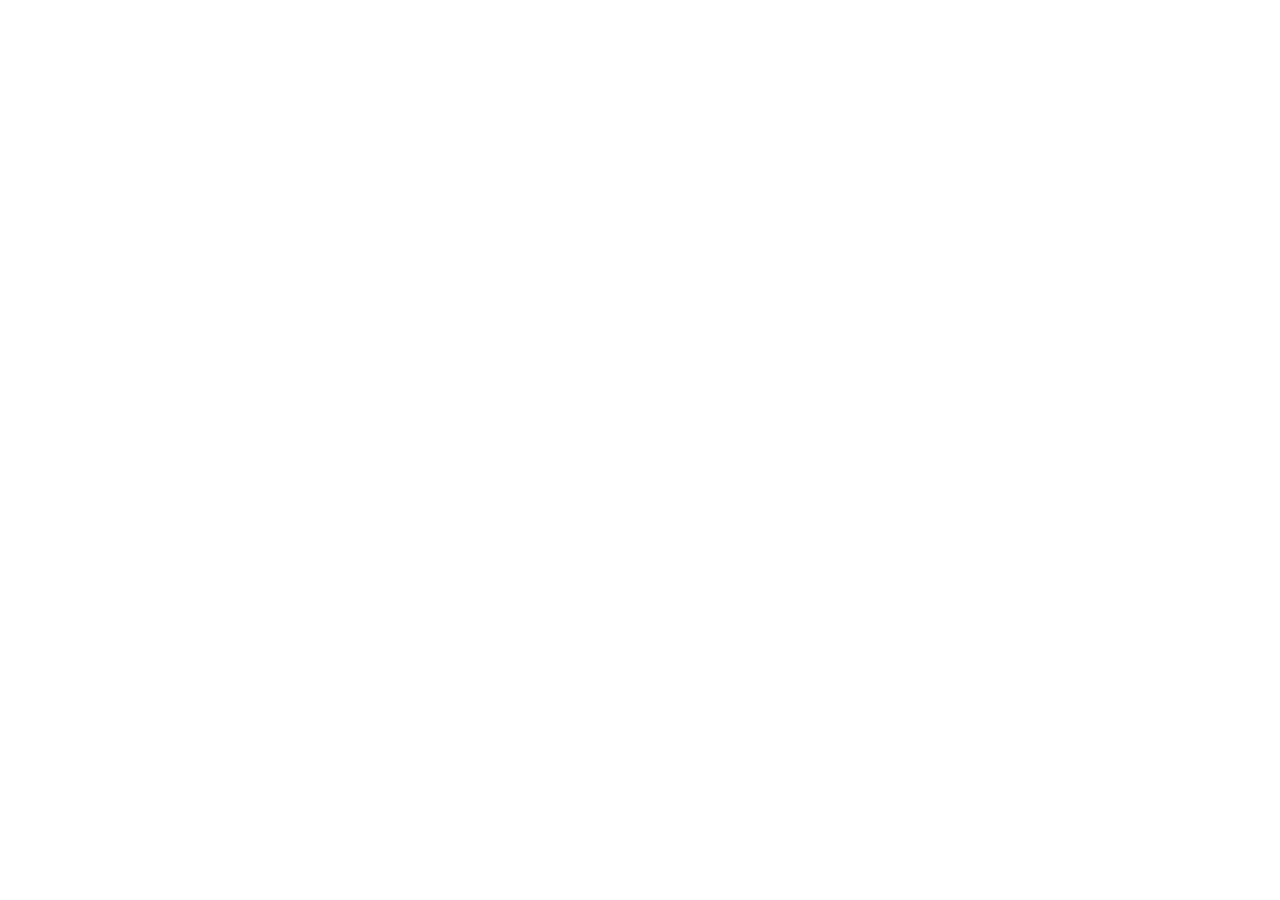
==== commit 7f6b366c: "更新" ====
--- a/index.html
+++ b/index.html
@@ -5,8 +5,8 @@
     <link rel="icon" type="image/svg+xml" href="/vite.svg" />
     <meta name="viewport" content="width=device-width, initial-scale=1.0" />
     <title>vue3-boss</title>
-    <script type="module" crossorigin src="/assets/js/index-B9j-PI2z.js"></script>
-    <link rel="stylesheet" crossorigin href="/assets/css/index-CcfvAo7k.css">
+    <script type="module" crossorigin src="/assets/js/index-DXNxgZka.js"></script>
+    <link rel="stylesheet" crossorigin href="/assets/css/index-CWqnsh6s.css">
   </head>
   <body>
     <div id="app"></div>
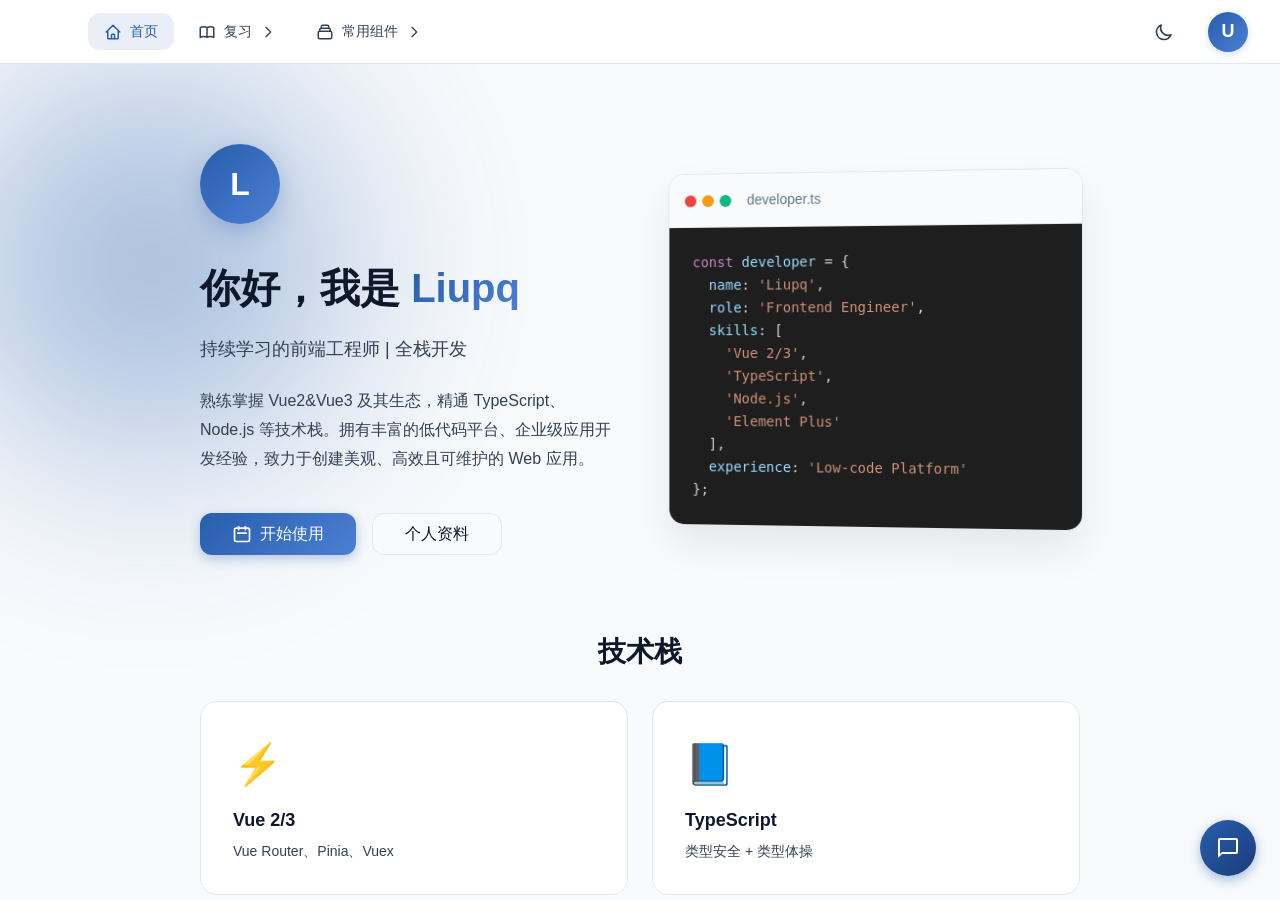
==== commit b3a94d6d: "新增对话智能体" ====
--- a/index.html
+++ b/index.html
@@ -1,15 +1,18 @@
 <!doctype html>
 <html lang="en">
-  <head>
-    <meta charset="UTF-8" />
-    <link rel="icon" type="image/svg+xml" href="/vite.svg" />
-    <meta name="viewport" content="width=device-width, initial-scale=1.0" />
-    <title>vue3-boss</title>
-    <script type="module" crossorigin src="/assets/js/index-DXNxgZka.js"></script>
-    <link rel="stylesheet" crossorigin href="/assets/css/index-CWqnsh6s.css">
-  </head>
-  <body>
-    <div id="app"></div> 
-  </body>
-</html>
+<head>
+  <meta charset="UTF-8" />
+  <link rel="icon" type="image/svg+xml" href="/vite.svg" />
+  <meta name="viewport" content="width=device-width, initial-scale=1.0" />
+  <title>Interview Flow</title>
+  <script type="module" crossorigin src="/assets/js/index-BGrokQk7.js"></script>
+  <link rel="stylesheet" crossorigin href="/assets/css/index-GMYReYD6.css">
+</head>
+
+<body>
+  <div id="app"></div>+
+</body>
+
+</html>
--- a/assets/css/index-GMYReYD6.css
+++ b/assets/css/index-GMYReYD6.css
@@ -0,0 +1 @@
+@layer properties{@supports (((-webkit-hyphens:none)) and (not (margin-trim:inline))) or ((-moz-orient:inline) and (not (color:rgb(from red r g b)))){*,:before,:after{--tw-rotate-x:initial;--tw-rotate-y:initial;--tw-rotate-z:initial;--tw-skew-x:initial;--tw-skew-y:initial;--tw-space-y-reverse:0;--tw-border-style:solid;--tw-font-weight:initial;--tw-shadow:0 0 transparent;--tw-shadow-color:initial;--tw-shadow-alpha:100%;--tw-inset-shadow:0 0 transparent;--tw-inset-shadow-color:initial;--tw-inset-shadow-alpha:100%;--tw-ring-color:initial;--tw-ring-shadow:0 0 transparent;--tw-inset-ring-color:initial;--tw-inset-ring-shadow:0 0 transparent;--tw-ring-inset:initial;--tw-ring-offset-width:0px;--tw-ring-offset-color:#fff;--tw-ring-offset-shadow:0 0 transparent;--tw-outline-style:solid;--tw-blur:initial;--tw-brightness:initial;--tw-contrast:initial;--tw-grayscale:initial;--tw-hue-rotate:initial;--tw-invert:initial;--tw-opacity:initial;--tw-saturate:initial;--tw-sepia:initial;--tw-drop-shadow:initial;--tw-drop-shadow-color:initial;--tw-drop-shadow-alpha:100%;--tw-drop-shadow-size:initial;--tw-backdrop-blur:initial;--tw-backdrop-brightness:initial;--tw-backdrop-contrast:initial;--tw-backdrop-grayscale:initial;--tw-backdrop-hue-rotate:initial;--tw-backdrop-invert:initial;--tw-backdrop-opacity:initial;--tw-backdrop-saturate:initial;--tw-backdrop-sepia:initial;--tw-ease:initial}::-ms-backdrop{--tw-rotate-x:initial;--tw-rotate-y:initial;--tw-rotate-z:initial;--tw-skew-x:initial;--tw-skew-y:initial;--tw-space-y-reverse:0;--tw-border-style:solid;--tw-font-weight:initial;--tw-shadow:0 0 transparent;--tw-shadow-color:initial;--tw-shadow-alpha:100%;--tw-inset-shadow:0 0 transparent;--tw-inset-shadow-color:initial;--tw-inset-shadow-alpha:100%;--tw-ring-color:initial;--tw-ring-shadow:0 0 transparent;--tw-inset-ring-color:initial;--tw-inset-ring-shadow:0 0 transparent;--tw-ring-inset:initial;--tw-ring-offset-width:0px;--tw-ring-offset-color:#fff;--tw-ring-offset-shadow:0 0 transparent;--tw-outline-style:solid;--tw-blur:initial;--tw-brightness:initial;--tw-contrast:initial;--tw-grayscale:initial;--tw-hue-rotate:initial;--tw-invert:initial;--tw-opacity:initial;--tw-saturate:initial;--tw-sepia:initial;--tw-drop-shadow:initial;--tw-drop-shadow-color:initial;--tw-drop-shadow-alpha:100%;--tw-drop-shadow-size:initial;--tw-backdrop-blur:initial;--tw-backdrop-brightness:initial;--tw-backdrop-contrast:initial;--tw-backdrop-grayscale:initial;--tw-backdrop-hue-rotate:initial;--tw-backdrop-invert:initial;--tw-backdrop-opacity:initial;--tw-backdrop-saturate:initial;--tw-backdrop-sepia:initial;--tw-ease:initial}::backdrop{--tw-rotate-x:initial;--tw-rotate-y:initial;--tw-rotate-z:initial;--tw-skew-x:initial;--tw-skew-y:initial;--tw-space-y-reverse:0;--tw-border-style:solid;--tw-font-weight:initial;--tw-shadow:0 0 transparent;--tw-shadow-color:initial;--tw-shadow-alpha:100%;--tw-inset-shadow:0 0 transparent;--tw-inset-shadow-color:initial;--tw-inset-shadow-alpha:100%;--tw-ring-color:initial;--tw-ring-shadow:0 0 transparent;--tw-inset-ring-color:initial;--tw-inset-ring-shadow:0 0 transparent;--tw-ring-inset:initial;--tw-ring-offset-width:0px;--tw-ring-offset-color:#fff;--tw-ring-offset-shadow:0 0 transparent;--tw-outline-style:solid;--tw-blur:initial;--tw-brightness:initial;--tw-contrast:initial;--tw-grayscale:initial;--tw-hue-rotate:initial;--tw-invert:initial;--tw-opacity:initial;--tw-saturate:initial;--tw-sepia:initial;--tw-drop-shadow:initial;--tw-drop-shadow-color:initial;--tw-drop-shadow-alpha:100%;--tw-drop-shadow-size:initial;--tw-backdrop-blur:initial;--tw-backdrop-brightness:initial;--tw-backdrop-contrast:initial;--tw-backdrop-grayscale:initial;--tw-backdrop-hue-rotate:initial;--tw-backdrop-invert:initial;--tw-backdrop-opacity:initial;--tw-backdrop-saturate:initial;--tw-backdrop-sepia:initial;--tw-ease:initial}}}@layer theme{:root{--font-sans:ui-sans-serif,system-ui,sans-serif,"Apple Color Emoji","Segoe UI Emoji","Segoe UI Symbol","Noto Color Emoji";--font-mono:ui-monospace,SFMono-Regular,Menlo,Monaco,Consolas,"Liberation Mono","Courier New",monospace;--spacing:.25rem;--text-base:1rem;--text-base--line-height:calc(1.5/1);--text-lg:1.125rem;--text-lg--line-height:calc(1.75/1.125);--text-xl:1.25rem;--text-xl--line-height:calc(1.75/1.25);--text-2xl:1.5rem;--text-2xl--line-height:calc(2/1.5);--font-weight-semibold:600;--font-weight-bold:700;--radius-sm:.25rem;--radius-md:.375rem;--radius-lg:.5rem;--radius-xl:.75rem;--ease-out:cubic-bezier(0,0,.2,1);--default-transition-duration:.15s;--default-transition-timing-function:cubic-bezier(.4,0,.2,1);--default-font-family:var(--font-sans);--default-mono-font-family:var(--font-mono)}:host{--font-sans:ui-sans-serif,system-ui,sans-serif,"Apple Color Emoji","Segoe UI Emoji","Segoe UI Symbol","Noto Color Emoji";--font-mono:ui-monospace,SFMono-Regular,Menlo,Monaco,Consolas,"Liberation Mono","Courier New",monospace;--spacing:.25rem;--text-base:1rem;--text-base--line-height:calc(1.5/1);--text-lg:1.125rem;--text-lg--line-height:calc(1.75/1.125);--text-xl:1.25rem;--text-xl--line-height:calc(1.75/1.25);--text-2xl:1.5rem;--text-2xl--line-height:calc(2/1.5);--font-weight-semibold:600;--font-weight-bold:700;--radius-sm:.25rem;--radius-md:.375rem;--radius-lg:.5rem;--radius-xl:.75rem;--ease-out:cubic-bezier(0,0,.2,1);--default-transition-duration:.15s;--default-transition-timing-function:cubic-bezier(.4,0,.2,1);--default-font-family:var(--font-sans);--default-mono-font-family:var(--font-mono)}}@layer base{*,:after,:before{box-sizing:border-box;border:0 solid;margin:0;padding:0}::-ms-backdrop{box-sizing:border-box;border:0 solid;margin:0;padding:0}::backdrop{box-sizing:border-box;border:0 solid;margin:0;padding:0}::-webkit-file-upload-button{box-sizing:border-box;border:0 solid;margin:0;padding:0}::-ms-browse{box-sizing:border-box;border:0 solid;margin:0;padding:0}::file-selector-button{box-sizing:border-box;border:0 solid;margin:0;padding:0}html{-webkit-text-size-adjust:100%;-moz-tab-size:4;tab-size:4;line-height:1.5;font-family:var(--default-font-family,ui-sans-serif,system-ui,sans-serif,"Apple Color Emoji","Segoe UI Emoji","Segoe UI Symbol","Noto Color Emoji");font-feature-settings:var(--default-font-feature-settings,normal);font-variation-settings:var(--default-font-variation-settings,normal);-webkit-tap-highlight-color:transparent}:host{-webkit-text-size-adjust:100%;-moz-tab-size:4;tab-size:4;line-height:1.5;font-family:var(--default-font-family,ui-sans-serif,system-ui,sans-serif,"Apple Color Emoji","Segoe UI Emoji","Segoe UI Symbol","Noto Color Emoji");font-feature-settings:var(--default-font-feature-settings,normal);font-variation-settings:var(--default-font-variation-settings,normal);-webkit-tap-highlight-color:transparent}hr{height:0;color:inherit;border-top-width:1px}abbr:where([title]){-webkit-text-decoration:underline dotted;text-decoration:underline dotted}h1,h2,h3,h4,h5,h6{font-size:inherit;font-weight:inherit}a{color:inherit;-webkit-text-decoration:inherit;-webkit-text-decoration:inherit;-webkit-text-decoration:inherit;-webkit-text-decoration:inherit;text-decoration:inherit}b,strong{font-weight:bolder}code,kbd,samp,pre{font-family:var(--default-mono-font-family,ui-monospace,SFMono-Regular,Menlo,Monaco,Consolas,"Liberation Mono","Courier New",monospace);font-feature-settings:var(--default-mono-font-feature-settings,normal);font-variation-settings:var(--default-mono-font-variation-settings,normal);font-size:1em}small{font-size:80%}sub,sup{vertical-align:baseline;font-size:75%;line-height:0;position:relative}sub{bottom:-.25em}sup{top:-.5em}table{text-indent:0;border-color:inherit;border-collapse:collapse}:-moz-focusring{outline:auto}progress{vertical-align:baseline}summary{display:list-item}ol,ul,menu{list-style:none}img,svg,video,canvas,audio,iframe,embed,object{vertical-align:middle;display:block}img,video{max-width:100%;height:auto}button,input,select,optgroup,textarea{font:inherit;font-feature-settings:inherit;font-variation-settings:inherit;letter-spacing:inherit;color:inherit;opacity:1;background-color:transparent;border-radius:0}::-webkit-file-upload-button{font:inherit;font-feature-settings:inherit;font-variation-settings:inherit;letter-spacing:inherit;color:inherit;opacity:1;background-color:transparent;border-radius:0}::-ms-browse{font:inherit;font-feature-settings:inherit;font-variation-settings:inherit;letter-spacing:inherit;color:inherit;opacity:1;background-color:transparent;border-radius:0}::file-selector-button{font:inherit;font-feature-settings:inherit;font-variation-settings:inherit;letter-spacing:inherit;color:inherit;opacity:1;background-color:transparent;border-radius:0}:where(select:-webkit-any([multiple],[size])) optgroup{font-weight:bolder}:where(select:-moz-any([multiple],[size])) optgroup{font-weight:bolder}:where(select:is([multiple],[size])) optgroup{font-weight:bolder}:where(select:-webkit-any([multiple],[size])) optgroup option:not(:-webkit-any(:lang(ae),:lang(ar),:lang(arc),:lang(bcc),:lang(bqi),:lang(ckb),:lang(dv),:lang(fa),:lang(glk),:lang(he),:lang(ku),:lang(mzn),:lang(nqo),:lang(pnb),:lang(ps),:lang(sd),:lang(ug),:lang(ur),:lang(yi))){padding-left:20px}:where(select:-moz-any([multiple],[size])) optgroup option:not(:-moz-any(:lang(ae),:lang(ar),:lang(arc),:lang(bcc),:lang(bqi),:lang(ckb),:lang(dv),:lang(fa),:lang(glk),:lang(he),:lang(ku),:lang(mzn),:lang(nqo),:lang(pnb),:lang(ps),:lang(sd),:lang(ug),:lang(ur),:lang(yi))){padding-left:20px}:where(select:is([multiple],[size])) optgroup option:not(:is(:lang(ae),:lang(ar),:lang(arc),:lang(bcc),:lang(bqi),:lang(ckb),:lang(dv),:lang(fa),:lang(glk),:lang(he),:lang(ku),:lang(mzn),:lang(nqo),:lang(pnb),:lang(ps),:lang(sd),:lang(ug),:lang(ur),:lang(yi))){padding-left:20px}:where(select:-webkit-any([multiple],[size])) optgroup option:-webkit-any(:lang(ae),:lang(ar),:lang(arc),:lang(bcc),:lang(bqi),:lang(ckb),:lang(dv),:lang(fa),:lang(glk),:lang(he),:lang(ku),:lang(mzn),:lang(nqo),:lang(pnb),:lang(ps),:lang(sd),:lang(ug),:lang(ur),:lang(yi)){padding-right:20px}:where(select:-moz-any([multiple],[size])) optgroup option:-moz-any(:lang(ae),:lang(ar),:lang(arc),:lang(bcc),:lang(bqi),:lang(ckb),:lang(dv),:lang(fa),:lang(glk),:lang(he),:lang(ku),:lang(mzn),:lang(nqo),:lang(pnb),:lang(ps),:lang(sd),:lang(ug),:lang(ur),:lang(yi)){padding-right:20px}:where(select:is([multiple],[size])) optgroup option:is(:lang(ae),:lang(ar),:lang(arc),:lang(bcc),:lang(bqi),:lang(ckb),:lang(dv),:lang(fa),:lang(glk),:lang(he),:lang(ku),:lang(mzn),:lang(nqo),:lang(pnb),:lang(ps),:lang(sd),:lang(ug),:lang(ur),:lang(yi)){padding-right:20px}:not(:-webkit-any(:lang(ae),:lang(ar),:lang(arc),:lang(bcc),:lang(bqi),:lang(ckb),:lang(dv),:lang(fa),:lang(glk),:lang(he),:lang(ku),:lang(mzn),:lang(nqo),:lang(pnb),:lang(ps),:lang(sd),:lang(ug),:lang(ur),:lang(yi)))::-webkit-file-upload-button{margin-right:4px}:not(:-moz-any(:lang(ae),:lang(ar),:lang(arc),:lang(bcc),:lang(bqi),:lang(ckb),:lang(dv),:lang(fa),:lang(glk),:lang(he),:lang(ku),:lang(mzn),:lang(nqo),:lang(pnb),:lang(ps),:lang(sd),:lang(ug),:lang(ur),:lang(yi)))::file-selector-button{margin-right:4px}:not(:is(:lang(ae),:lang(ar),:lang(arc),:lang(bcc),:lang(bqi),:lang(ckb),:lang(dv),:lang(fa),:lang(glk),:lang(he),:lang(ku),:lang(mzn),:lang(nqo),:lang(pnb),:lang(ps),:lang(sd),:lang(ug),:lang(ur),:lang(yi)))::-ms-browse{margin-right:4px}:not(:is(:lang(ae),:lang(ar),:lang(arc),:lang(bcc),:lang(bqi),:lang(ckb),:lang(dv),:lang(fa),:lang(glk),:lang(he),:lang(ku),:lang(mzn),:lang(nqo),:lang(pnb),:lang(ps),:lang(sd),:lang(ug),:lang(ur),:lang(yi)))::file-selector-button{margin-right:4px}:-webkit-any(:lang(ae),:lang(ar),:lang(arc),:lang(bcc),:lang(bqi),:lang(ckb),:lang(dv),:lang(fa),:lang(glk),:lang(he),:lang(ku),:lang(mzn),:lang(nqo),:lang(pnb),:lang(ps),:lang(sd),:lang(ug),:lang(ur),:lang(yi))::-webkit-file-upload-button{margin-left:4px}:-moz-any(:lang(ae),:lang(ar),:lang(arc),:lang(bcc),:lang(bqi),:lang(ckb),:lang(dv),:lang(fa),:lang(glk),:lang(he),:lang(ku),:lang(mzn),:lang(nqo),:lang(pnb),:lang(ps),:lang(sd),:lang(ug),:lang(ur),:lang(yi))::file-selector-button{margin-left:4px}:is(:lang(ae),:lang(ar),:lang(arc),:lang(bcc),:lang(bqi),:lang(ckb),:lang(dv),:lang(fa),:lang(glk),:lang(he),:lang(ku),:lang(mzn),:lang(nqo),:lang(pnb),:lang(ps),:lang(sd),:lang(ug),:lang(ur),:lang(yi))::-ms-browse{margin-left:4px}:is(:lang(ae),:lang(ar),:lang(arc),:lang(bcc),:lang(bqi),:lang(ckb),:lang(dv),:lang(fa),:lang(glk),:lang(he),:lang(ku),:lang(mzn),:lang(nqo),:lang(pnb),:lang(ps),:lang(sd),:lang(ug),:lang(ur),:lang(yi))::file-selector-button{margin-left:4px}::placeholder{opacity:1}::-moz-placeholder{opacity:1}::placeholder{opacity:1}::placeholder{opacity:1}@supports (not ((-webkit-appearance:-apple-pay-button))) or (contain-intrinsic-size:1px){::placeholder{color:currentColor}::-moz-placeholder{color:currentColor}::placeholder{color:currentColor}::placeholder{color:currentColor}@supports (color:color-mix(in lab, red, red)){::placeholder{color:color-mix(in oklab,currentcolor 50%,transparent)}::-moz-placeholder{color:color-mix(in oklab,currentcolor 50%,transparent)}::placeholder{color:color-mix(in oklab,currentcolor 50%,transparent)}::placeholder{color:color-mix(in oklab,currentcolor 50%,transparent)}}}textarea{resize:vertical}::-webkit-search-decoration{-webkit-appearance:none}::-webkit-date-and-time-value{min-height:1lh;text-align:inherit}::-webkit-datetime-edit{display:inline-flex}::-webkit-datetime-edit-fields-wrapper{padding:0}::-webkit-datetime-edit{padding-top:0;padding-bottom:0}::-webkit-datetime-edit-year-field{padding-top:0;padding-bottom:0}::-webkit-datetime-edit-month-field{padding-top:0;padding-bottom:0}::-webkit-datetime-edit-day-field{padding-top:0;padding-bottom:0}::-webkit-datetime-edit-hour-field{padding-top:0;padding-bottom:0}::-webkit-datetime-edit-minute-field{padding-top:0;padding-bottom:0}::-webkit-datetime-edit-second-field{padding-top:0;padding-bottom:0}::-webkit-datetime-edit-millisecond-field{padding-top:0;padding-bottom:0}::-webkit-datetime-edit-meridiem-field{padding-top:0;padding-bottom:0}::-webkit-calendar-picker-indicator{line-height:1}:-moz-ui-invalid{box-shadow:none}button{-webkit-appearance:button;-moz-appearance:button;-ms-appearance:button;appearance:button}input:where([type=button],[type=reset],[type=submit]){-webkit-appearance:button;-moz-appearance:button;-ms-appearance:button;appearance:button}::-webkit-file-upload-button{-webkit-appearance:button;-moz-appearance:button;-ms-appearance:button;appearance:button}::-ms-browse{-webkit-appearance:button;-moz-appearance:button;-ms-appearance:button;appearance:button}::file-selector-button{-webkit-appearance:button;-moz-appearance:button;-ms-appearance:button;appearance:button}::-webkit-inner-spin-button{height:auto}::-webkit-outer-spin-button{height:auto}[hidden]:where(:not([hidden=until-found])){display:none!important}}@layer components;@layer utilities{.collapse{visibility:collapse}.visible{visibility:visible}.absolute{position:absolute}.fixed{position:fixed}.relative{position:relative}.static{position:static}.container{width:100%}@media (min-width:40rem){.container{max-width:40rem}}@media (min-width:48rem){.container{max-width:48rem}}@media (min-width:64rem){.container{max-width:64rem}}@media (min-width:80rem){.container{max-width:80rem}}@media (min-width:96rem){.container{max-width:96rem}}.mt-6{margin-top:calc(var(--spacing)*6)}.mr-2{margin-right:calc(var(--spacing)*2)}.mb-2{margin-bottom:calc(var(--spacing)*2)}.mb-3{margin-bottom:calc(var(--spacing)*3)}.mb-4{margin-bottom:calc(var(--spacing)*4)}.mb-6{margin-bottom:calc(var(--spacing)*6)}.mb-8{margin-bottom:calc(var(--spacing)*8)}.block{display:block}.flex{display:flex}.grid{display:grid}.hidden{display:none}.inline{display:inline}.table{display:table}.table-cell{display:table-cell}.table-row{display:table-row}.h-4{height:calc(var(--spacing)*4)}.h-5{height:calc(var(--spacing)*5)}.h-6{height:calc(var(--spacing)*6)}.h-20{height:calc(var(--spacing)*20)}.w-4{width:calc(var(--spacing)*4)}.w-5{width:calc(var(--spacing)*5)}.w-6{width:calc(var(--spacing)*6)}.w-20{width:calc(var(--spacing)*20)}.flex-shrink{flex-shrink:1}.flex-grow{flex-grow:1}.transform{transform:var(--tw-rotate-x,)var(--tw-rotate-y,)var(--tw-rotate-z,)var(--tw-skew-x,)var(--tw-skew-y,)}.resize{resize:both}.resize\!{resize:both!important}.flex-wrap{flex-wrap:wrap}.items-center{align-items:center}.justify-between{justify-content:space-between}.justify-center{justify-content:center}.gap-6{gap:calc(var(--spacing)*6)}:where(.space-y-4>:not(:last-child)){--tw-space-y-reverse:0;margin-top:calc(calc(var(--spacing)*4)*var(--tw-space-y-reverse));margin-bottom:calc(calc(var(--spacing)*4)*calc(1 - var(--tw-space-y-reverse)))}.rounded-full{border-radius:3.40282e38px}.rounded-lg{border-radius:var(--radius-lg)}.border{border-style:var(--tw-border-style);border-width:1px}.p-6{padding:calc(var(--spacing)*6)}.pb-4{padding-bottom:calc(var(--spacing)*4)}.text-2xl{font-size:var(--text-2xl);line-height:var(--tw-leading,var(--text-2xl--line-height))}.text-base{font-size:var(--text-base);line-height:var(--tw-leading,var(--text-base--line-height))}.text-lg{font-size:var(--text-lg);line-height:var(--tw-leading,var(--text-lg--line-height))}.text-xl{font-size:var(--text-xl);line-height:var(--tw-leading,var(--text-xl--line-height))}.font-bold{--tw-font-weight:var(--font-weight-bold);font-weight:var(--font-weight-bold)}.font-semibold{--tw-font-weight:var(--font-weight-semibold);font-weight:var(--font-weight-semibold)}.capitalize{text-transform:capitalize}.shadow{--tw-shadow:0 1px 3px 0 var(--tw-shadow-color,rgba(0,0,0,.1)),0 1px 2px -1px var(--tw-shadow-color,rgba(0,0,0,.1));box-shadow:var(--tw-inset-shadow),var(--tw-inset-ring-shadow),var(--tw-ring-offset-shadow),var(--tw-ring-shadow),var(--tw-shadow)}.outline{outline-style:var(--tw-outline-style);outline-width:1px}.blur{--tw-blur:blur(8px);-webkit-filter:var(--tw-blur,)var(--tw-brightness,)var(--tw-contrast,)var(--tw-grayscale,)var(--tw-hue-rotate,)var(--tw-invert,)var(--tw-saturate,)var(--tw-sepia,)var(--tw-drop-shadow,);filter:var(--tw-blur,)var(--tw-brightness,)var(--tw-contrast,)var(--tw-grayscale,)var(--tw-hue-rotate,)var(--tw-invert,)var(--tw-saturate,)var(--tw-sepia,)var(--tw-drop-shadow,)}.invert{--tw-invert:invert(100%);-webkit-filter:var(--tw-blur,)var(--tw-brightness,)var(--tw-contrast,)var(--tw-grayscale,)var(--tw-hue-rotate,)var(--tw-invert,)var(--tw-saturate,)var(--tw-sepia,)var(--tw-drop-shadow,);filter:var(--tw-blur,)var(--tw-brightness,)var(--tw-contrast,)var(--tw-grayscale,)var(--tw-hue-rotate,)var(--tw-invert,)var(--tw-saturate,)var(--tw-sepia,)var(--tw-drop-shadow,)}.filter{-webkit-filter:var(--tw-blur,)var(--tw-brightness,)var(--tw-contrast,)var(--tw-grayscale,)var(--tw-hue-rotate,)var(--tw-invert,)var(--tw-saturate,)var(--tw-sepia,)var(--tw-drop-shadow,);filter:var(--tw-blur,)var(--tw-brightness,)var(--tw-contrast,)var(--tw-grayscale,)var(--tw-hue-rotate,)var(--tw-invert,)var(--tw-saturate,)var(--tw-sepia,)var(--tw-drop-shadow,)}.backdrop-filter{-webkit-backdrop-filter:var(--tw-backdrop-blur,)var(--tw-backdrop-brightness,)var(--tw-backdrop-contrast,)var(--tw-backdrop-grayscale,)var(--tw-backdrop-hue-rotate,)var(--tw-backdrop-invert,)var(--tw-backdrop-opacity,)var(--tw-backdrop-saturate,)var(--tw-backdrop-sepia,);backdrop-filter:var(--tw-backdrop-blur,)var(--tw-backdrop-brightness,)var(--tw-backdrop-contrast,)var(--tw-backdrop-grayscale,)var(--tw-backdrop-hue-rotate,)var(--tw-backdrop-invert,)var(--tw-backdrop-opacity,)var(--tw-backdrop-saturate,)var(--tw-backdrop-sepia,)}.transition{transition-property:color,background-color,border-color,outline-color,-webkit-text-decoration-color,text-decoration-color,fill,stroke,--tw-gradient-from,--tw-gradient-via,--tw-gradient-to,opacity,box-shadow,transform,translate,scale,rotate,-webkit-filter,filter,-webkit-backdrop-filter,backdrop-filter,display,content-visibility,overlay,pointer-events;transition-timing-function:var(--tw-ease,var(--default-transition-timing-function));transition-duration:var(--tw-duration,var(--default-transition-duration))}.ease-out{--tw-ease:var(--ease-out);transition-timing-function:var(--ease-out)}@media (hover:hover){.group-hover\:opacity-100:is(:where(.group):hover *){opacity:1}}}:root{--color-primary:#295eac;--color-primary-hover:#1a3d7a;--color-primary-light:#4a7fd4;--color-primary-focus:#1a3d7a;--color-secondary:#4a7fd4;--color-secondary-hover:#295eac;--color-secondary-focus:#1a3d7a;--color-success:#10b981;--color-success-hover:#059669;--color-success-focus:#047857;--color-warning:#f59e0b;--color-warning-hover:#d97706;--color-warning-focus:#b45309;--color-danger:#ef4444;--color-danger-hover:#dc2626;--color-danger-focus:#b91c1c;--color-text-primary:#0f172a;--color-text-secondary:#334155;--color-text-tertiary:#64748b;--color-bg-primary:#fff;--color-bg-secondary:#f8fafc;--color-bg-tertiary:#f1f5f9;--color-border:#e2e8f0;--color-border-hover:#cbd5e1;--color-shadow:rgba(15,23,42,.08);--spacing-xs:.25rem;--spacing-sm:.5rem;--spacing-md:1rem;--spacing-lg:1.5rem;--spacing-xl:2rem;--spacing-2xl:3rem;--radius-sm:.375rem;--radius-md:.75rem;--radius-lg:1rem;--radius-xl:1.25rem;--font-size-sm:.875rem;--font-size-base:14px;--font-size-lg:1.125rem;--font-size-xl:1.25rem;--font-size-2xl:1.5rem;--transition-fast:.2s cubic-bezier(.4,0,.2,1);--transition-normal:.3s cubic-bezier(.4,0,.2,1);--transition-slow:.5s cubic-bezier(.4,0,.2,1)}[data-theme=dark]{--color-primary:#4a7fd4;--color-primary-hover:#295eac;--color-primary-light:#6b9fea;--color-primary-focus:#1a3d7a;--color-secondary:#6b9fea;--color-secondary-hover:#4a7fd4;--color-secondary-focus:#295eac;--color-success:#34d399;--color-success-hover:#10b981;--color-success-focus:#059669;--color-warning:#fbbf24;--color-warning-hover:#f59e0b;--color-warning-focus:#d97706;--color-danger:#f87171;--color-danger-hover:#ef4444;--color-danger-focus:#dc2626;--color-text-primary:#f8fafc;--color-text-secondary:#e2e8f0;--color-text-tertiary:#94a3b8;--color-bg-primary:#0f172a;--color-bg-secondary:#1e293b;--color-bg-tertiary:#334155;--color-border:#334155;--color-border-hover:#475569;--color-shadow:rgba(0,0,0,.4)}body{background-color:var(--color-bg-secondary);color:var(--color-text-primary);font-size:var(--font-size-base);-webkit-font-smoothing:antialiased;-moz-osx-font-smoothing:grayscale;font-family:-apple-system,BlinkMacSystemFont,Segoe UI,Roboto,Oxygen,Ubuntu,Cantarell,Open Sans,Helvetica Neue,sans-serif;line-height:1.5}button,input,select,textarea{font-family:inherit;font-size:inherit;line-height:inherit;border:1px solid var(--color-border);border-radius:var(--radius-md);padding:var(--spacing-sm)var(--spacing-md);background-color:var(--color-bg-primary);color:var(--color-text-primary);transition:all var(--transition-normal);outline:none}button{cursor:pointer;justify-content:center;align-items:center;gap:var(--spacing-xs);padding:var(--spacing-sm)var(--spacing-lg);font-weight:500;display:inline-flex}button:hover{border-color:var(--color-border-hover);background-color:var(--color-bg-tertiary);box-shadow:0 2px 4px var(--color-shadow)}button:active{background-color:var(--color-border);box-shadow:inset 0 1px 3px var(--color-shadow)}button:focus{box-shadow:0 0 0 3px rgba(0,122,255,.3)}button.primary{background-color:var(--color-primary);color:#fff;border-color:var(--color-primary)}button.primary:hover{background-color:var(--color-primary-hover);border-color:var(--color-primary-hover)}button.primary:active{background-color:var(--color-primary-focus);border-color:var(--color-primary-focus)}input,select,textarea{min-height:44px;padding:var(--spacing-sm)var(--spacing-md)}input:focus,select:focus,textarea:focus{border-color:var(--color-primary);box-shadow:0 0 0 3px rgba(0,122,255,.3)}.card{background-color:var(--color-bg-primary);border-radius:var(--radius-lg);box-shadow:0 2px 8px var(--color-shadow);padding:var(--spacing-lg);transition:all var(--transition-normal)}.card:hover{box-shadow:0 4px 12px var(--color-shadow)}h1,h2,h3,h4,h5,h6{color:var(--color-text-primary);margin-bottom:var(--spacing-md);font-weight:600;line-height:1.2}h1{font-size:var(--font-size-2xl);font-weight:700}h2{font-size:var(--font-size-xl);font-weight:600}h3{font-size:var(--font-size-lg);font-weight:600}a{color:var(--color-primary);transition:color var(--transition-fast);text-decoration:none}a:hover{color:var(--color-primary-hover);text-decoration:underline}.divider{background-color:var(--color-border);height:1px;margin:var(--spacing-md)0}.list-item{padding:var(--spacing-md);background-color:var(--color-bg-primary);border-bottom:1px solid var(--color-border);transition:background-color var(--transition-fast);justify-content:space-between;align-items:center;display:flex}::-webkit-scrollbar{width:8px;height:8px}::-webkit-scrollbar-track{background:var(--color-bg-secondary);border-radius:4px}::-webkit-scrollbar-thumb{background:var(--color-border);-webkit-transition:background var(--transition-fast);transition:background var(--transition-fast);border-radius:4px}::-webkit-scrollbar-thumb:hover{background:var(--color-border-hover)}::-webkit-scrollbar-corner{background:var(--color-bg-secondary)}*{scrollbar-width:thin;scrollbar-color:var(--color-border)var(--color-bg-secondary)}.form-input{width:100%;min-height:44px;padding:var(--spacing-sm)var(--spacing-md);border:1px solid var(--color-border);border-radius:var(--radius-md);background-color:var(--color-bg-primary);color:var(--color-text-primary);font-size:var(--font-size-base);transition:all var(--transition-fast)}.form-input:hover{border-color:var(--color-border-hover)}.form-input:focus{border-color:var(--color-primary);box-shadow:0 0 0 3px rgba(41,94,172,.1)}.form-input::placeholder{color:var(--color-text-tertiary)}.form-input::-moz-placeholder{color:var(--color-text-tertiary)}.form-input::placeholder{color:var(--color-text-tertiary)}.form-input::placeholder{color:var(--color-text-tertiary)}.form-input:disabled{background-color:var(--color-bg-tertiary);cursor:not-allowed;opacity:.6}.form-textarea{width:100%;min-height:100px;padding:var(--spacing-sm)var(--spacing-md);border:1px solid var(--color-border);border-radius:var(--radius-md);background-color:var(--color-bg-primary);color:var(--color-text-primary);font-size:var(--font-size-base);resize:vertical;transition:all var(--transition-fast);font-family:inherit}.form-textarea:hover{border-color:var(--color-border-hover)}.form-textarea:focus{border-color:var(--color-primary);box-shadow:0 0 0 3px rgba(41,94,172,.1)}.form-textarea::placeholder{color:var(--color-text-tertiary)}.form-textarea::-moz-placeholder{color:var(--color-text-tertiary)}.form-textarea::placeholder{color:var(--color-text-tertiary)}.form-textarea::placeholder{color:var(--color-text-tertiary)}.form-textarea:disabled{background-color:var(--color-bg-tertiary);cursor:not-allowed;opacity:.6}.btn{justify-content:center;align-items:center;gap:var(--spacing-xs);padding:var(--spacing-sm)var(--spacing-md);border:1px solid var(--color-border);border-radius:var(--radius-md);background-color:var(--color-bg-primary);color:var(--color-text-primary);font-size:var(--font-size-sm);cursor:pointer;transition:all var(--transition-fast);white-space:nowrap;font-weight:500;display:inline-flex}.btn:hover{border-color:var(--color-border-hover);background-color:var(--color-bg-tertiary)}.btn:active{background-color:var(--color-border);transform:translateY(1px)}.btn:focus{box-shadow:0 0 0 3px rgba(41,94,172,.1)}.btn:disabled{opacity:.5;cursor:not-allowed;pointer-events:none}.btn-primary{background-color:var(--color-primary);color:#fff;border-color:var(--color-primary)}.btn-primary:hover{background-color:var(--color-primary-hover);border-color:var(--color-primary-hover)}.btn-primary:active{background-color:var(--color-primary-focus);border-color:var(--color-primary-focus)}.btn-secondary{background-color:var(--color-bg-tertiary);color:var(--color-text-primary);border-color:var(--color-border)}.btn-secondary:hover{background-color:var(--color-border);border-color:var(--color-border-hover)}.btn-success{background-color:var(--color-success);color:#fff;border-color:var(--color-success)}.btn-success:hover{background-color:var(--color-success-hover);border-color:var(--color-success-hover)}.btn-warning{background-color:var(--color-warning);color:#fff;border-color:var(--color-warning)}.btn-warning:hover{background-color:var(--color-warning-hover);border-color:var(--color-warning-hover)}.btn-danger{background-color:var(--color-danger);color:#fff;border-color:var(--color-danger)}.btn-danger:hover{background-color:var(--color-danger-hover);border-color:var(--color-danger-hover)}.btn-sm{padding:var(--spacing-xs)var(--spacing-sm);font-size:var(--font-size-sm)}.btn-lg{padding:var(--spacing-md)var(--spacing-xl);font-size:var(--font-size-base)}.tag{align-items:center;gap:var(--spacing-xs);padding:var(--spacing-xs)var(--spacing-sm);border-radius:var(--radius-sm);font-size:var(--font-size-sm);font-weight:500;display:inline-flex}.tag-primary{color:var(--color-primary);background-color:rgba(41,94,172,.1)}.tag-success{color:var(--color-success);background-color:rgba(16,185,129,.1)}.tag-warning{color:var(--color-warning);background-color:rgba(245,158,11,.1)}.tag-danger{color:var(--color-danger);background-color:rgba(239,68,68,.1)}.tag-default{background-color:var(--color-bg-tertiary);color:var(--color-text-secondary)}.text-truncate{text-overflow:ellipsis;white-space:nowrap;overflow:hidden}.text-center{text-align:center}.text-right{text-align:right}.text-left{text-align:left}.flex{display:flex}.flex-center{justify-content:center;align-items:center;display:flex}.flex-between{justify-content:space-between;align-items:center;display:flex}.flex-column{flex-direction:column;display:flex}.flex-1{flex:1}.gap-sm{gap:var(--spacing-sm)}.gap-md{gap:var(--spacing-md)}.gap-lg{gap:var(--spacing-lg)}.mt-sm{margin-top:var(--spacing-sm)}.mt-md{margin-top:var(--spacing-md)}.mt-lg{margin-top:var(--spacing-lg)}.mb-sm{margin-bottom:var(--spacing-sm)}.mb-md{margin-bottom:var(--spacing-md)}.mb-lg{margin-bottom:var(--spacing-lg)}.p-sm{padding:var(--spacing-sm)}.p-md{padding:var(--spacing-md)}.p-lg{padding:var(--spacing-lg)}.w-full{width:100%}.h-full{height:100%}.overflow-auto{overflow:auto}.overflow-hidden{overflow:hidden}.rounded-md{border-radius:var(--radius-md)}.rounded-lg{border-radius:var(--radius-lg)}.border{border:1px solid var(--color-border)}.shadow{box-shadow:0 2px 8px var(--color-shadow)}.cursor-pointer{cursor:pointer}.select-none{-webkit-user-select:none;-moz-user-select:none;-ms-user-select:none;user-select:none}.pointer-events-none{pointer-events:none}.opacity-50{opacity:.5}.opacity-0{opacity:0}.opacity-100{opacity:1}@keyframes fadeIn{0%{opacity:0}to{opacity:1}}@keyframes slideUp{0%{opacity:0;transform:translateY(10px)}to{opacity:1;transform:translateY(0)}}@keyframes slideDown{0%{opacity:0;transform:translateY(-10px)}to{opacity:1;transform:translateY(0)}}@keyframes scaleIn{0%{opacity:0;transform:scale(.95)}to{opacity:1;transform:scale(1)}}.animate-fadeIn{animation:fadeIn var(--transition-normal)ease-out}.animate-slideUp{animation:slideUp var(--transition-normal)ease-out}.animate-slideDown{animation:slideDown var(--transition-normal)ease-out}.animate-scaleIn{animation:scaleIn var(--transition-normal)ease-out}.page-container{padding:var(--spacing-lg);max-width:1600px;margin:0 auto}.page-header{margin-bottom:var(--spacing-xl);justify-content:space-between;align-items:center;display:flex}.page-title{font-size:var(--font-size-2xl);color:var(--color-text-primary);margin:0;font-weight:700}.page-subtitle{font-size:var(--font-size-sm);color:var(--color-text-secondary);margin-top:var(--spacing-xs)}.form-group{margin-bottom:var(--spacing-lg);position:relative}.form-label{margin-bottom:var(--spacing-sm);color:var(--color-text-secondary);font-size:var(--font-size-sm);font-weight:500;display:block}.list-container{background-color:var(--color-bg-primary);border-radius:var(--radius-lg);border:1px solid var(--color-border);overflow:hidden}.list-item{padding:var(--spacing-md);border-bottom:1px solid var(--color-border);transition:background-color var(--transition-fast);justify-content:space-between;align-items:center;display:flex}.list-item:last-child{border-bottom:none}.list-item:hover{background-color:var(--color-bg-secondary)}.empty-state{padding:var(--spacing-2xl);color:var(--color-text-tertiary);text-align:center;flex-direction:column;justify-content:center;align-items:center;display:flex}.empty-state svg{width:64px;height:64px;margin-bottom:var(--spacing-md);opacity:.5}.empty-state-text{font-size:var(--font-size-sm)}.loading-state{padding:var(--spacing-xl);color:var(--color-text-secondary);justify-content:center;align-items:center;display:flex}.spinner{border:3px solid var(--color-border);border-top-color:var(--color-primary);border-radius:50%;width:24px;height:24px;animation:.8s linear infinite spin}@keyframes spin{to{transform:rotate(360deg)}}.btn-circle{cursor:pointer;transition:all var(--transition-fast);border:none;border-radius:50%;flex-shrink:0;justify-content:center;align-items:center;padding:0;display:flex}.btn-circle-sm{width:32px;height:32px}.btn-circle-md{width:40px;height:40px}.btn-circle-lg{width:56px;height:56px}.btn-circle-xl{width:64px;height:64px}.btn-circle-primary{background:var(--color-primary);color:#fff}.btn-circle-primary:hover{background:var(--color-primary-hover)}.btn-circle-secondary{background:var(--color-bg-secondary);color:var(--color-primary);border:1px solid var(--color-border)}.btn-circle-secondary:hover{background:var(--color-primary);color:#fff;border-color:var(--color-primary)}.btn-circle-gradient{background:linear-gradient(135deg,var(--color-primary),var(--color-primary-hover));color:#fff}.btn-circle-gradient:hover{transform:scale(1.1);box-shadow:0 6px 16px rgba(41,94,172,.5)}.btn-circle-white{color:#fff;background:rgba(255,255,255,.2)}.btn-circle-white:hover{background:rgba(255,255,255,.3)}.btn-circle svg,.btn-circle-sm svg{width:18px;height:18px}.btn-circle-md svg{width:20px;height:20px}.btn-circle-lg svg{width:24px;height:24px}.btn-circle-xl svg{width:32px;height:32px}@property --tw-rotate-x{syntax:"*";inherits:false}@property --tw-rotate-y{syntax:"*";inherits:false}@property --tw-rotate-z{syntax:"*";inherits:false}@property --tw-skew-x{syntax:"*";inherits:false}@property --tw-skew-y{syntax:"*";inherits:false}@property --tw-space-y-reverse{syntax:"*";inherits:false;initial-value:0}@property --tw-border-style{syntax:"*";inherits:false;initial-value:solid}@property --tw-font-weight{syntax:"*";inherits:false}@property --tw-shadow{syntax:"*";inherits:false;initial-value:0 0 transparent}@property --tw-shadow-color{syntax:"*";inherits:false}@property --tw-shadow-alpha{syntax:"<percentage>";inherits:false;initial-value:100%}@property --tw-inset-shadow{syntax:"*";inherits:false;initial-value:0 0 transparent}@property --tw-inset-shadow-color{syntax:"*";inherits:false}@property --tw-inset-shadow-alpha{syntax:"<percentage>";inherits:false;initial-value:100%}@property --tw-ring-color{syntax:"*";inherits:false}@property --tw-ring-shadow{syntax:"*";inherits:false;initial-value:0 0 transparent}@property --tw-inset-ring-color{syntax:"*";inherits:false}@property --tw-inset-ring-shadow{syntax:"*";inherits:false;initial-value:0 0 transparent}@property --tw-ring-inset{syntax:"*";inherits:false}@property --tw-ring-offset-width{syntax:"<length>";inherits:false;initial-value:0}@property --tw-ring-offset-color{syntax:"*";inherits:false;initial-value:#fff}@property --tw-ring-offset-shadow{syntax:"*";inherits:false;initial-value:0 0 transparent}@property --tw-outline-style{syntax:"*";inherits:false;initial-value:solid}@property --tw-blur{syntax:"*";inherits:false}@property --tw-brightness{syntax:"*";inherits:false}@property --tw-contrast{syntax:"*";inherits:false}@property --tw-grayscale{syntax:"*";inherits:false}@property --tw-hue-rotate{syntax:"*";inherits:false}@property --tw-invert{syntax:"*";inherits:false}@property --tw-opacity{syntax:"*";inherits:false}@property --tw-saturate{syntax:"*";inherits:false}@property --tw-sepia{syntax:"*";inherits:false}@property --tw-drop-shadow{syntax:"*";inherits:false}@property --tw-drop-shadow-color{syntax:"*";inherits:false}@property --tw-drop-shadow-alpha{syntax:"<percentage>";inherits:false;initial-value:100%}@property --tw-drop-shadow-size{syntax:"*";inherits:false}@property --tw-backdrop-blur{syntax:"*";inherits:false}@property --tw-backdrop-brightness{syntax:"*";inherits:false}@property --tw-backdrop-contrast{syntax:"*";inherits:false}@property --tw-backdrop-grayscale{syntax:"*";inherits:false}@property --tw-backdrop-hue-rotate{syntax:"*";inherits:false}@property --tw-backdrop-invert{syntax:"*";inherits:false}@property --tw-backdrop-opacity{syntax:"*";inherits:false}@property --tw-backdrop-saturate{syntax:"*";inherits:false}@property --tw-backdrop-sepia{syntax:"*";inherits:false}@property --tw-ease{syntax:"*";inherits:false}:root{--el-color-white:#fff;--el-color-black:#000;--el-color-primary-rgb:64,158,255;--el-color-success-rgb:103,194,58;--el-color-warning-rgb:230,162,60;--el-color-danger-rgb:245,108,108;--el-color-error-rgb:245,108,108;--el-color-info-rgb:144,147,153;--el-font-size-extra-large:20px;--el-font-size-large:18px;--el-font-size-medium:16px;--el-font-size-base:14px;--el-font-size-small:13px;--el-font-size-extra-small:12px;--el-font-family:"Helvetica Neue",Helvetica,"PingFang SC","Hiragino Sans GB","Microsoft YaHei","微软雅黑",Arial,sans-serif;--el-font-weight-primary:500;--el-font-line-height-primary:24px;--el-index-normal:1;--el-index-top:1000;--el-index-popper:2000;--el-border-radius-base:4px;--el-border-radius-small:2px;--el-border-radius-round:20px;--el-border-radius-circle:100%;--el-transition-duration:.3s;--el-transition-duration-fast:.2s;--el-transition-function-ease-in-out-bezier:cubic-bezier(.645,.045,.355,1);--el-transition-function-fast-bezier:cubic-bezier(.23,1,.32,1);--el-transition-all:all var(--el-transition-duration) var(--el-transition-function-ease-in-out-bezier);--el-transition-fade:opacity var(--el-transition-duration) var(--el-transition-function-fast-bezier);--el-transition-md-fade:transform var(--el-transition-duration) var(--el-transition-function-fast-bezier),opacity var(--el-transition-duration) var(--el-transition-function-fast-bezier);--el-transition-fade-linear:opacity var(--el-transition-duration-fast) linear;--el-transition-border:border-color var(--el-transition-duration-fast) var(--el-transition-function-ease-in-out-bezier);--el-transition-box-shadow:box-shadow var(--el-transition-duration-fast) var(--el-transition-function-ease-in-out-bezier);--el-transition-color:color var(--el-transition-duration-fast) var(--el-transition-function-ease-in-out-bezier);--el-component-size-large:40px;--el-component-size:32px;--el-component-size-small:24px;--lightningcss-light:initial;--lightningcss-dark: ;color-scheme:light;--el-color-primary:#409eff;--el-color-primary-light-3:#79bbff;--el-color-primary-light-5:#a0cfff;--el-color-primary-light-7:#c6e2ff;--el-color-primary-light-8:#d9ecff;--el-color-primary-light-9:#ecf5ff;--el-color-primary-dark-2:#337ecc;--el-color-success:#67c23a;--el-color-success-light-3:#95d475;--el-color-success-light-5:#b3e19d;--el-color-success-light-7:#d1edc4;--el-color-success-light-8:#e1f3d8;--el-color-success-light-9:#f0f9eb;--el-color-success-dark-2:#529b2e;--el-color-warning:#e6a23c;--el-color-warning-light-3:#eebe77;--el-color-warning-light-5:#f3d19e;--el-color-warning-light-7:#f8e3c5;--el-color-warning-light-8:#faecd8;--el-color-warning-light-9:#fdf6ec;--el-color-warning-dark-2:#b88230;--el-color-danger:#f56c6c;--el-color-danger-light-3:#f89898;--el-color-danger-light-5:#fab6b6;--el-color-danger-light-7:#fcd3d3;--el-color-danger-light-8:#fde2e2;--el-color-danger-light-9:#fef0f0;--el-color-danger-dark-2:#c45656;--el-color-error:#f56c6c;--el-color-error-light-3:#f89898;--el-color-error-light-5:#fab6b6;--el-color-error-light-7:#fcd3d3;--el-color-error-light-8:#fde2e2;--el-color-error-light-9:#fef0f0;--el-color-error-dark-2:#c45656;--el-color-info:#909399;--el-color-info-light-3:#b1b3b8;--el-color-info-light-5:#c8c9cc;--el-color-info-light-7:#dedfe0;--el-color-info-light-8:#e9e9eb;--el-color-info-light-9:#f4f4f5;--el-color-info-dark-2:#73767a;--el-bg-color:#fff;--el-bg-color-page:#f2f3f5;--el-bg-color-overlay:#fff;--el-text-color-primary:#303133;--el-text-color-regular:#606266;--el-text-color-secondary:#909399;--el-text-color-placeholder:#a8abb2;--el-text-color-disabled:#c0c4cc;--el-border-color:#dcdfe6;--el-border-color-light:#e4e7ed;--el-border-color-lighter:#ebeef5;--el-border-color-extra-light:#f2f6fc;--el-border-color-dark:#d4d7de;--el-border-color-darker:#cdd0d6;--el-fill-color:#f0f2f5;--el-fill-color-light:#f5f7fa;--el-fill-color-lighter:#fafafa;--el-fill-color-extra-light:#fafcff;--el-fill-color-dark:#ebedf0;--el-fill-color-darker:#e6e8eb;--el-fill-color-blank:#fff;--el-box-shadow:0px 12px 32px 4px rgba(0,0,0,.04),0px 8px 20px rgba(0,0,0,.08);--el-box-shadow-light:0px 0px 12px rgba(0,0,0,.12);--el-box-shadow-lighter:0px 0px 6px rgba(0,0,0,.12);--el-box-shadow-dark:0px 16px 48px 16px rgba(0,0,0,.08),0px 12px 32px rgba(0,0,0,.12),0px 8px 16px -8px rgba(0,0,0,.16);--el-disabled-bg-color:var(--el-fill-color-light);--el-disabled-text-color:var(--el-text-color-placeholder);--el-disabled-border-color:var(--el-border-color-light);--el-overlay-color:rgba(0,0,0,.8);--el-overlay-color-light:rgba(0,0,0,.7);--el-overlay-color-lighter:rgba(0,0,0,.5);--el-mask-color:rgba(255,255,255,.9);--el-mask-color-extra-light:rgba(255,255,255,.3);--el-border-width:1px;--el-border-style:solid;--el-border-color-hover:var(--el-text-color-disabled);--el-border:var(--el-border-width) var(--el-border-style) var(--el-border-color);--el-svg-monochrome-grey:var(--el-border-color)}.fade-in-linear-enter-active,.fade-in-linear-leave-active{transition:var(--el-transition-fade-linear)}.fade-in-linear-enter-from,.fade-in-linear-leave-to{opacity:0}.el-fade-in-linear-enter-active,.el-fade-in-linear-leave-active{transition:var(--el-transition-fade-linear)}.el-fade-in-linear-enter-from,.el-fade-in-linear-leave-to{opacity:0}.el-fade-in-enter-active,.el-fade-in-leave-active{transition:all var(--el-transition-duration) cubic-bezier(.55,0,.1,1)}.el-fade-in-enter-from,.el-fade-in-leave-active{opacity:0}.el-zoom-in-center-enter-active,.el-zoom-in-center-leave-active{transition:all var(--el-transition-duration) cubic-bezier(.55,0,.1,1)}.el-zoom-in-center-enter-from,.el-zoom-in-center-leave-active{opacity:0;transform:scaleX(0)}.el-zoom-in-top-enter-active,.el-zoom-in-top-leave-active{opacity:1;transform-origin:top;transition:var(--el-transition-md-fade);transform:scaleY(1)}.el-zoom-in-top-enter-active[data-popper-placement^=top],.el-zoom-in-top-leave-active[data-popper-placement^=top]{transform-origin:bottom}.el-zoom-in-top-enter-from,.el-zoom-in-top-leave-active{opacity:0;transform:scaleY(0)}.el-zoom-in-bottom-enter-active,.el-zoom-in-bottom-leave-active{opacity:1;transform-origin:bottom;transition:var(--el-transition-md-fade);transform:scaleY(1)}.el-zoom-in-bottom-enter-from,.el-zoom-in-bottom-leave-active{opacity:0;transform:scaleY(0)}.el-zoom-in-left-enter-active,.el-zoom-in-left-leave-active{opacity:1;transform-origin:0 0;transition:var(--el-transition-md-fade);transform:scale(1)}.el-zoom-in-left-enter-from,.el-zoom-in-left-leave-active{opacity:0;transform:scale(.45)}.collapse-transition{transition:var(--el-transition-duration) height ease-in-out,var(--el-transition-duration) padding-top ease-in-out,var(--el-transition-duration) padding-bottom ease-in-out}.el-collapse-transition-enter-active,.el-collapse-transition-leave-active{transition:var(--el-transition-duration) max-height ease-in-out,var(--el-transition-duration) padding-top ease-in-out,var(--el-transition-duration) padding-bottom ease-in-out}.horizontal-collapse-transition{transition:var(--el-transition-duration) width ease-in-out,var(--el-transition-duration) padding-left ease-in-out,var(--el-transition-duration) padding-right ease-in-out}.el-list-enter-active,.el-list-leave-active{transition:all 1s}.el-list-enter-from,.el-list-leave-to{opacity:0;transform:translateY(-30px)}.el-list-leave-active{position:absolute!important}.el-opacity-transition{transition:opacity var(--el-transition-duration) cubic-bezier(.55,0,.1,1)}.el-icon--right{margin-left:5px}.el-icon--left{margin-right:5px}@keyframes rotating{0%{transform:rotate(0)}to{transform:rotate(1turn)}}.el-icon{--color:inherit;color:var(--color);fill:currentColor;font-size:inherit;justify-content:center;align-items:center;width:1em;height:1em;line-height:1em;display:inline-flex;position:relative}.el-icon.is-loading{animation:2s linear infinite rotating}.el-icon svg{width:1em;height:1em}.el-affix--fixed{position:fixed}.el-alert{--el-alert-padding:8px 16px;--el-alert-border-radius-base:var(--el-border-radius-base);--el-alert-title-font-size:14px;--el-alert-title-with-description-font-size:16px;--el-alert-description-font-size:14px;--el-alert-close-font-size:16px;--el-alert-close-customed-font-size:14px;--el-alert-icon-size:16px;--el-alert-icon-large-size:28px;background-color:var(--el-color-white);border-radius:var(--el-alert-border-radius-base);box-sizing:border-box;opacity:1;padding:var(--el-alert-padding);transition:opacity var(--el-transition-duration-fast);align-items:center;width:100%;margin:0;display:flex;position:relative;overflow:hidden}.el-alert.is-light .el-alert__close-btn{color:var(--el-text-color-placeholder)}.el-alert.is-dark .el-alert__close-btn,.el-alert.is-dark .el-alert__description{color:var(--el-color-white)}.el-alert.is-center{justify-content:center}.el-alert--primary{--el-alert-bg-color:var(--el-color-primary-light-9)}.el-alert--primary.is-light{background-color:var(--el-alert-bg-color)}.el-alert--primary.is-light,.el-alert--primary.is-light .el-alert__description{color:var(--el-color-primary)}.el-alert--primary.is-dark{background-color:var(--el-color-primary);color:var(--el-color-white)}.el-alert--success{--el-alert-bg-color:var(--el-color-success-light-9)}.el-alert--success.is-light{background-color:var(--el-alert-bg-color)}.el-alert--success.is-light,.el-alert--success.is-light .el-alert__description{color:var(--el-color-success)}.el-alert--success.is-dark{background-color:var(--el-color-success);color:var(--el-color-white)}.el-alert--info{--el-alert-bg-color:var(--el-color-info-light-9)}.el-alert--info.is-light{background-color:var(--el-alert-bg-color)}.el-alert--info.is-light,.el-alert--info.is-light .el-alert__description{color:var(--el-color-info)}.el-alert--info.is-dark{background-color:var(--el-color-info);color:var(--el-color-white)}.el-alert--warning{--el-alert-bg-color:var(--el-color-warning-light-9)}.el-alert--warning.is-light{background-color:var(--el-alert-bg-color)}.el-alert--warning.is-light,.el-alert--warning.is-light .el-alert__description{color:var(--el-color-warning)}.el-alert--warning.is-dark{background-color:var(--el-color-warning);color:var(--el-color-white)}.el-alert--error{--el-alert-bg-color:var(--el-color-error-light-9)}.el-alert--error.is-light{background-color:var(--el-alert-bg-color)}.el-alert--error.is-light,.el-alert--error.is-light .el-alert__description{color:var(--el-color-error)}.el-alert--error.is-dark{background-color:var(--el-color-error);color:var(--el-color-white)}.el-alert__content{flex-direction:column;gap:4px;display:flex}.el-alert .el-alert__icon{font-size:var(--el-alert-icon-size);width:var(--el-alert-icon-size);margin-right:8px}.el-alert .el-alert__icon.is-big{font-size:var(--el-alert-icon-large-size);width:var(--el-alert-icon-large-size);margin-right:12px}.el-alert__title{font-size:var(--el-alert-title-font-size);line-height:24px}.el-alert__title.with-description{font-size:var(--el-alert-title-with-description-font-size)}.el-alert .el-alert__description{font-size:var(--el-alert-description-font-size);margin:0}.el-alert .el-alert__close-btn{cursor:pointer;font-size:var(--el-alert-close-font-size);opacity:1;position:absolute;top:12px;right:16px}.el-alert .el-alert__close-btn.is-customed{font-size:var(--el-alert-close-customed-font-size);font-style:normal;line-height:24px;top:8px}.el-alert-fade-enter-from,.el-alert-fade-leave-active{opacity:0}.el-aside{box-sizing:border-box;width:var(--el-aside-width,300px);flex-shrink:0;overflow:auto}.el-autocomplete{--el-input-text-color:var(--el-text-color-regular);--el-input-border:var(--el-border);--el-input-hover-border:var(--el-border-color-hover);--el-input-focus-border:var(--el-color-primary);--el-input-transparent-border:0 0 0 1px transparent inset;--el-input-border-color:var(--el-border-color);--el-input-border-radius:var(--el-border-radius-base);--el-input-bg-color:var(--el-fill-color-blank);--el-input-icon-color:var(--el-text-color-placeholder);--el-input-placeholder-color:var(--el-text-color-placeholder);--el-input-hover-border-color:var(--el-border-color-hover);--el-input-clear-hover-color:var(--el-text-color-secondary);--el-input-focus-border-color:var(--el-color-primary);--el-input-width:100%;width:var(--el-input-width);display:inline-block;position:relative}.el-autocomplete__popper.el-popper{background:var(--el-bg-color-overlay);box-shadow:var(--el-box-shadow-light)}.el-autocomplete__popper.el-popper,.el-autocomplete__popper.el-popper .el-popper__arrow:before{border:1px solid var(--el-border-color-light)}.el-autocomplete__popper.el-popper[data-popper-placement^=top] .el-popper__arrow:before{border-top-color:transparent;border-left-color:transparent}.el-autocomplete__popper.el-popper[data-popper-placement^=bottom] .el-popper__arrow:before{border-bottom-color:transparent;border-right-color:transparent}.el-autocomplete__popper.el-popper[data-popper-placement^=left] .el-popper__arrow:before{border-bottom-color:transparent;border-left-color:transparent}.el-autocomplete__popper.el-popper[data-popper-placement^=right] .el-popper__arrow:before{border-top-color:transparent;border-right-color:transparent}.el-autocomplete-suggestion{border-radius:var(--el-border-radius-base);box-sizing:border-box}.el-autocomplete-suggestion__header{border-bottom:1px solid var(--el-border-color-lighter);padding:10px}.el-autocomplete-suggestion__footer{border-top:1px solid var(--el-border-color-lighter);padding:10px}.el-autocomplete-suggestion__wrap{box-sizing:border-box;max-height:280px;padding:10px 0}.el-autocomplete-suggestion__list{margin:0;padding:0}.el-autocomplete-suggestion li{color:var(--el-text-color-regular);cursor:pointer;font-size:var(--el-font-size-base);text-align:left;text-overflow:ellipsis;white-space:nowrap;margin:0;padding:0 20px;line-height:34px;list-style:none;overflow:hidden}.el-autocomplete-suggestion li.highlighted,.el-autocomplete-suggestion li:hover{background-color:var(--el-fill-color-light)}.el-autocomplete-suggestion li.divider{border-top:1px solid var(--el-color-black);margin-top:6px}.el-autocomplete-suggestion li.divider:last-child{margin-bottom:-6px}.el-autocomplete-suggestion.is-loading li{color:var(--el-text-color-secondary);cursor:default;justify-content:center;align-items:center;height:100px;font-size:20px;display:flex}.el-autocomplete-suggestion.is-loading li:hover{background-color:var(--el-bg-color-overlay)}.el-avatar{--el-avatar-text-color:var(--el-color-white);--el-avatar-bg-color:var(--el-text-color-disabled);--el-avatar-text-size:14px;--el-avatar-icon-size:18px;--el-avatar-border-radius:var(--el-border-radius-base);--el-avatar-size-large:56px;--el-avatar-size-small:24px;--el-avatar-size:40px;background:var(--el-avatar-bg-color);box-sizing:border-box;color:var(--el-avatar-text-color);font-size:var(--el-avatar-text-size);height:var(--el-avatar-size);text-align:center;width:var(--el-avatar-size);outline:none;justify-content:center;align-items:center;display:inline-flex;overflow:hidden}.el-avatar>img{width:100%;height:100%;display:block}.el-avatar--circle{border-radius:50%}.el-avatar--square{border-radius:var(--el-avatar-border-radius)}.el-avatar--icon{font-size:var(--el-avatar-icon-size)}.el-avatar--small{--el-avatar-size:24px}.el-avatar--large{--el-avatar-size:56px}.el-avatar-group{--el-avatar-group-item-gap:-8px;--el-avatar-group-collapse-item-gap:4px;display:inline-flex}.el-avatar-group .el-avatar{border:1px solid var(--el-border-color-extra-light)}.el-avatar-group .el-avatar:not(:first-child){margin-left:var(--el-avatar-group-item-gap)}.el-avatar-group__collapse-avatars{--el-avatar-group-item-gap:-8px;--el-avatar-group-collapse-item-gap:4px}.el-avatar-group__collapse-avatars .el-avatar:not(:first-child){margin-left:var(--el-avatar-group-collapse-item-gap)}.el-backtop{--el-backtop-bg-color:var(--el-bg-color-overlay);--el-backtop-text-color:var(--el-color-primary);--el-backtop-hover-bg-color:var(--el-border-color-extra-light);background-color:var(--el-backtop-bg-color);box-shadow:var(--el-box-shadow-lighter);color:var(--el-backtop-text-color);cursor:pointer;z-index:5;border-radius:50%;justify-content:center;align-items:center;width:40px;height:40px;font-size:20px;display:flex;position:fixed}.el-backtop:hover{background-color:var(--el-backtop-hover-bg-color)}.el-backtop__icon{font-size:20px}.el-badge{--el-badge-bg-color:var(--el-color-danger);--el-badge-radius:10px;--el-badge-font-size:12px;--el-badge-padding:6px;--el-badge-size:18px;vertical-align:middle;width:-webkit-fit-content;width:-moz-fit-content;width:fit-content;display:inline-block;position:relative}.el-badge__content{background-color:var(--el-badge-bg-color);border:1px solid var(--el-bg-color);border-radius:var(--el-badge-radius);color:var(--el-color-white);font-size:var(--el-badge-font-size);height:var(--el-badge-size);padding:0 var(--el-badge-padding);white-space:nowrap;justify-content:center;align-items:center;display:inline-flex}.el-badge__content.is-fixed{right:calc(1px + var(--el-badge-size)/2);z-index:var(--el-index-normal);position:absolute;top:0;transform:translateY(-50%)translate(100%)}.el-badge__content.is-fixed.is-dot{right:5px}.el-badge__content.is-dot{border-radius:50%;width:8px;height:8px;padding:0;right:0}.el-badge__content.is-hide-zero{display:none}.el-badge__content--primary{background-color:var(--el-color-primary)}.el-badge__content--success{background-color:var(--el-color-success)}.el-badge__content--warning{background-color:var(--el-color-warning)}.el-badge__content--info{background-color:var(--el-color-info)}.el-badge__content--danger{background-color:var(--el-color-danger)}.el-breadcrumb__separator{color:var(--el-text-color-placeholder);margin:0 9px;font-weight:700}.el-breadcrumb__separator.el-icon{margin:0 6px;font-weight:400}.el-breadcrumb__separator.el-icon svg{vertical-align:middle}.el-breadcrumb__item{float:left;align-items:center;display:inline-flex}.el-breadcrumb__inner{color:var(--el-text-color-regular)}.el-breadcrumb__inner a,.el-breadcrumb__inner.is-link{color:var(--el-text-color-primary);transition:var(--el-transition-color);font-weight:700;text-decoration:none}.el-breadcrumb__inner a:hover,.el-breadcrumb__inner.is-link:hover{color:var(--el-color-primary);cursor:pointer}.el-breadcrumb__item:last-child .el-breadcrumb__inner,.el-breadcrumb__item:last-child .el-breadcrumb__inner a,.el-breadcrumb__item:last-child .el-breadcrumb__inner a:hover,.el-breadcrumb__item:last-child .el-breadcrumb__inner:hover{color:var(--el-text-color-regular);cursor:text;font-weight:400}.el-breadcrumb__item:last-child .el-breadcrumb__separator{display:none}.el-breadcrumb{font-size:14px;line-height:1}.el-breadcrumb:after,.el-breadcrumb:before{content:"";display:table}.el-breadcrumb:after{clear:both}.el-button-group>.el-button+.el-button{margin-left:0}.el-button-group>.el-button:first-child:last-child{border-bottom-left-radius:var(--el-border-radius-base);border-bottom-right-radius:var(--el-border-radius-base);border-top-left-radius:var(--el-border-radius-base);border-top-right-radius:var(--el-border-radius-base)}.el-button-group>.el-button:first-child:last-child.is-round{border-radius:var(--el-border-radius-round)}.el-button-group>.el-button:first-child:last-child.is-circle{border-radius:50%}.el-button-group>.el-button:not(:first-child):not(:last-child){border-radius:0}.el-button-group>.el-button.is-active,.el-button-group>.el-button:active,.el-button-group>.el-button:focus,.el-button-group>.el-button:hover{z-index:1}.el-button-group--horizontal{vertical-align:middle;display:inline-block}.el-button-group--horizontal:after,.el-button-group--horizontal:before{content:"";display:table}.el-button-group--horizontal:after{clear:both}.el-button-group--horizontal>.el-button{float:left;position:relative}.el-button-group--horizontal>.el-button:first-child{border-top-right-radius:0;border-bottom-right-radius:0}.el-button-group--horizontal>.el-button:last-child{border-top-left-radius:0;border-bottom-left-radius:0}.el-button-group--horizontal>.el-button:not(:last-child){margin-right:-1px}.el-button-group--horizontal .el-button--primary:first-child{border-right-color:var(--el-button-divide-border-color)}.el-button-group--horizontal .el-button--primary:last-child{border-left-color:var(--el-button-divide-border-color)}.el-button-group--horizontal .el-button--primary:not(:first-child):not(:last-child){border-left-color:var(--el-button-divide-border-color);border-right-color:var(--el-button-divide-border-color)}.el-button-group--horizontal .el-button--success:first-child{border-right-color:var(--el-button-divide-border-color)}.el-button-group--horizontal .el-button--success:last-child{border-left-color:var(--el-button-divide-border-color)}.el-button-group--horizontal .el-button--success:not(:first-child):not(:last-child){border-left-color:var(--el-button-divide-border-color);border-right-color:var(--el-button-divide-border-color)}.el-button-group--horizontal .el-button--warning:first-child{border-right-color:var(--el-button-divide-border-color)}.el-button-group--horizontal .el-button--warning:last-child{border-left-color:var(--el-button-divide-border-color)}.el-button-group--horizontal .el-button--warning:not(:first-child):not(:last-child){border-left-color:var(--el-button-divide-border-color);border-right-color:var(--el-button-divide-border-color)}.el-button-group--horizontal .el-button--danger:first-child{border-right-color:var(--el-button-divide-border-color)}.el-button-group--horizontal .el-button--danger:last-child{border-left-color:var(--el-button-divide-border-color)}.el-button-group--horizontal .el-button--danger:not(:first-child):not(:last-child){border-left-color:var(--el-button-divide-border-color);border-right-color:var(--el-button-divide-border-color)}.el-button-group--horizontal .el-button--info:first-child{border-right-color:var(--el-button-divide-border-color)}.el-button-group--horizontal .el-button--info:last-child{border-left-color:var(--el-button-divide-border-color)}.el-button-group--horizontal .el-button--info:not(:first-child):not(:last-child){border-left-color:var(--el-button-divide-border-color);border-right-color:var(--el-button-divide-border-color)}.el-button-group--horizontal>.el-dropdown>.el-button{border-left-color:var(--el-button-divide-border-color);border-top-left-radius:0;border-bottom-left-radius:0}.el-button-group--vertical{flex-direction:column;align-items:stretch;display:inline-flex}.el-button-group--vertical>.el-button{margin-top:-1px}.el-button-group--vertical>.el-button:first-child{border-bottom-right-radius:0;border-bottom-left-radius:0}.el-button-group--vertical>.el-button:last-child{border-top-left-radius:0;border-top-right-radius:0}.el-button-group--vertical>.el-dropdown{margin-top:-1px}.el-button-group--vertical>.el-dropdown>.el-button{border-left-color:var(--el-button-divide-border-color);border-top-left-radius:0;border-top-right-radius:0}.el-button-group--vertical .el-button--primary:first-child{border-bottom-color:var(--el-button-divide-border-color)}.el-button-group--vertical .el-button--primary:last-child{border-top-color:var(--el-button-divide-border-color)}.el-button-group--vertical .el-button--primary:not(:first-child):not(:last-child){border-bottom-color:var(--el-button-divide-border-color);border-top-color:var(--el-button-divide-border-color)}.el-button-group--vertical .el-button--success:first-child{border-bottom-color:var(--el-button-divide-border-color)}.el-button-group--vertical .el-button--success:last-child{border-top-color:var(--el-button-divide-border-color)}.el-button-group--vertical .el-button--success:not(:first-child):not(:last-child){border-bottom-color:var(--el-button-divide-border-color);border-top-color:var(--el-button-divide-border-color)}.el-button-group--vertical .el-button--warning:first-child{border-bottom-color:var(--el-button-divide-border-color)}.el-button-group--vertical .el-button--warning:last-child{border-top-color:var(--el-button-divide-border-color)}.el-button-group--vertical .el-button--warning:not(:first-child):not(:last-child){border-bottom-color:var(--el-button-divide-border-color);border-top-color:var(--el-button-divide-border-color)}.el-button-group--vertical .el-button--danger:first-child{border-bottom-color:var(--el-button-divide-border-color)}.el-button-group--vertical .el-button--danger:last-child{border-top-color:var(--el-button-divide-border-color)}.el-button-group--vertical .el-button--danger:not(:first-child):not(:last-child){border-bottom-color:var(--el-button-divide-border-color);border-top-color:var(--el-button-divide-border-color)}.el-button-group--vertical .el-button--info:first-child{border-bottom-color:var(--el-button-divide-border-color)}.el-button-group--vertical .el-button--info:last-child{border-top-color:var(--el-button-divide-border-color)}.el-button-group--vertical .el-button--info:not(:first-child):not(:last-child){border-bottom-color:var(--el-button-divide-border-color);border-top-color:var(--el-button-divide-border-color)}.el-button{--el-button-font-weight:var(--el-font-weight-primary);--el-button-border-color:var(--el-border-color);--el-button-bg-color:var(--el-fill-color-blank);--el-button-text-color:var(--el-text-color-regular);--el-button-disabled-text-color:var(--el-disabled-text-color);--el-button-disabled-bg-color:var(--el-fill-color-blank);--el-button-disabled-border-color:var(--el-border-color-light);--el-button-divide-border-color:rgba(255,255,255,.5);--el-button-hover-text-color:var(--el-color-primary);--el-button-hover-bg-color:var(--el-color-primary-light-9);--el-button-hover-border-color:var(--el-color-primary-light-7);--el-button-active-text-color:var(--el-button-hover-text-color);--el-button-active-border-color:var(--el-color-primary);--el-button-active-bg-color:var(--el-button-hover-bg-color);--el-button-outline-color:var(--el-color-primary-light-5);--el-button-hover-link-text-color:var(--el-text-color-secondary);--el-button-active-color:var(--el-text-color-primary);-webkit-appearance:none;background-color:var(--el-button-bg-color);border:var(--el-border);border-color:var(--el-button-border-color);box-sizing:border-box;color:var(--el-button-text-color);cursor:pointer;font-weight:var(--el-button-font-weight);text-align:center;-webkit-user-select:none;-moz-user-select:none;-ms-user-select:none;user-select:none;vertical-align:middle;white-space:nowrap;outline:none;justify-content:center;align-items:center;height:32px;line-height:1;transition:all .1s;display:inline-flex}.el-button:hover{background-color:var(--el-button-hover-bg-color);border-color:var(--el-button-hover-border-color);color:var(--el-button-hover-text-color);outline:none}.el-button:active{background-color:var(--el-button-active-bg-color);border-color:var(--el-button-active-border-color);color:var(--el-button-active-text-color);outline:none}.el-button:focus-visible{outline:2px solid var(--el-button-outline-color);outline-offset:1px;transition:outline-offset,outline}.el-button>span{align-items:center;display:inline-flex}.el-button+.el-button{margin-left:12px}.el-button{border-radius:var(--el-border-radius-base);font-size:var(--el-font-size-base)}.el-button,.el-button.is-round{padding:8px 15px}.el-button::-moz-focus-inner{border:0}.el-button [class*=el-icon]+span{margin-left:6px}.el-button [class*=el-icon] svg{vertical-align:bottom}.el-button.is-plain{--el-button-hover-text-color:var(--el-color-primary);--el-button-hover-bg-color:var(--el-fill-color-blank);--el-button-hover-border-color:var(--el-color-primary)}.el-button.is-active{background-color:var(--el-button-active-bg-color);border-color:var(--el-button-active-border-color);color:var(--el-button-active-text-color);outline:none}.el-button.is-disabled,.el-button.is-disabled:hover{background-color:var(--el-button-disabled-bg-color);border-color:var(--el-button-disabled-border-color);color:var(--el-button-disabled-text-color);cursor:not-allowed;background-image:none}.el-button.is-loading{pointer-events:none;position:relative}.el-button.is-loading:before{background-color:var(--el-mask-color-extra-light);border-radius:inherit;content:"";pointer-events:none;z-index:1;position:absolute;top:-1px;bottom:-1px;left:-1px;right:-1px}.el-button.is-round{border-radius:var(--el-border-radius-round)}.el-button.is-circle{border-radius:50%;width:32px;padding:8px}.el-button.is-text{color:var(--el-button-text-color);background-color:transparent;border:0 solid transparent}.el-button.is-text.is-disabled{color:var(--el-button-disabled-text-color);background-color:transparent!important}.el-button.is-text:not(.is-disabled):hover{background-color:var(--el-fill-color-light)}.el-button.is-text:not(.is-disabled):focus-visible{outline:2px solid var(--el-button-outline-color);outline-offset:1px;transition:outline-offset,outline}.el-button.is-text:not(.is-disabled):active{background-color:var(--el-fill-color)}.el-button.is-text:not(.is-disabled).is-has-bg{background-color:var(--el-fill-color-light)}.el-button.is-text:not(.is-disabled).is-has-bg:hover{background-color:var(--el-fill-color)}.el-button.is-text:not(.is-disabled).is-has-bg:active{background-color:var(--el-fill-color-dark)}.el-button__text--expand{letter-spacing:.3em;margin-right:-.3em}.el-button.is-link{color:var(--el-button-text-color);background:0 0;border-color:transparent;height:auto;padding:2px}.el-button.is-link:hover{color:var(--el-button-hover-link-text-color)}.el-button.is-link.is-disabled{color:var(--el-button-disabled-text-color);background-color:transparent!important;border-color:transparent!important}.el-button.is-link:not(.is-disabled):active,.el-button.is-link:not(.is-disabled):hover{background-color:transparent;border-color:transparent}.el-button.is-link:not(.is-disabled):active{color:var(--el-button-active-color)}.el-button--text{color:var(--el-color-primary);background:0 0;border-color:transparent;padding-left:0;padding-right:0}.el-button--text.is-disabled{color:var(--el-button-disabled-text-color);background-color:transparent!important;border-color:transparent!important}.el-button--text:not(.is-disabled):hover{color:var(--el-color-primary-light-3);background-color:transparent;border-color:transparent}.el-button--text:not(.is-disabled):active{color:var(--el-color-primary-dark-2);background-color:transparent;border-color:transparent}.el-button__link--expand{letter-spacing:.3em;margin-right:-.3em}.el-button--primary{--el-button-text-color:var(--el-color-white);--el-button-bg-color:var(--el-color-primary);--el-button-border-color:var(--el-color-primary);--el-button-outline-color:var(--el-color-primary-light-5);--el-button-active-color:var(--el-color-primary-dark-2);--el-button-hover-text-color:var(--el-color-white);--el-button-hover-link-text-color:var(--el-color-primary-light-5);--el-button-hover-bg-color:var(--el-color-primary-light-3);--el-button-hover-border-color:var(--el-color-primary-light-3);--el-button-active-bg-color:var(--el-color-primary-dark-2);--el-button-active-border-color:var(--el-color-primary-dark-2);--el-button-disabled-text-color:var(--el-color-white);--el-button-disabled-bg-color:var(--el-color-primary-light-5);--el-button-disabled-border-color:var(--el-color-primary-light-5)}.el-button--primary.is-link,.el-button--primary.is-plain,.el-button--primary.is-text{--el-button-text-color:var(--el-color-primary);--el-button-bg-color:var(--el-color-primary-light-9);--el-button-border-color:var(--el-color-primary-light-5);--el-button-hover-text-color:var(--el-color-white);--el-button-hover-bg-color:var(--el-color-primary);--el-button-hover-border-color:var(--el-color-primary);--el-button-active-text-color:var(--el-color-white)}.el-button--primary.is-link.is-disabled,.el-button--primary.is-link.is-disabled:active,.el-button--primary.is-link.is-disabled:focus,.el-button--primary.is-link.is-disabled:hover,.el-button--primary.is-plain.is-disabled,.el-button--primary.is-plain.is-disabled:active,.el-button--primary.is-plain.is-disabled:focus,.el-button--primary.is-plain.is-disabled:hover,.el-button--primary.is-text.is-disabled,.el-button--primary.is-text.is-disabled:active,.el-button--primary.is-text.is-disabled:focus,.el-button--primary.is-text.is-disabled:hover{background-color:var(--el-color-primary-light-9);border-color:var(--el-color-primary-light-8);color:var(--el-color-primary-light-5)}.el-button--success{--el-button-text-color:var(--el-color-white);--el-button-bg-color:var(--el-color-success);--el-button-border-color:var(--el-color-success);--el-button-outline-color:var(--el-color-success-light-5);--el-button-active-color:var(--el-color-success-dark-2);--el-button-hover-text-color:var(--el-color-white);--el-button-hover-link-text-color:var(--el-color-success-light-5);--el-button-hover-bg-color:var(--el-color-success-light-3);--el-button-hover-border-color:var(--el-color-success-light-3);--el-button-active-bg-color:var(--el-color-success-dark-2);--el-button-active-border-color:var(--el-color-success-dark-2);--el-button-disabled-text-color:var(--el-color-white);--el-button-disabled-bg-color:var(--el-color-success-light-5);--el-button-disabled-border-color:var(--el-color-success-light-5)}.el-button--success.is-link,.el-button--success.is-plain,.el-button--success.is-text{--el-button-text-color:var(--el-color-success);--el-button-bg-color:var(--el-color-success-light-9);--el-button-border-color:var(--el-color-success-light-5);--el-button-hover-text-color:var(--el-color-white);--el-button-hover-bg-color:var(--el-color-success);--el-button-hover-border-color:var(--el-color-success);--el-button-active-text-color:var(--el-color-white)}.el-button--success.is-link.is-disabled,.el-button--success.is-link.is-disabled:active,.el-button--success.is-link.is-disabled:focus,.el-button--success.is-link.is-disabled:hover,.el-button--success.is-plain.is-disabled,.el-button--success.is-plain.is-disabled:active,.el-button--success.is-plain.is-disabled:focus,.el-button--success.is-plain.is-disabled:hover,.el-button--success.is-text.is-disabled,.el-button--success.is-text.is-disabled:active,.el-button--success.is-text.is-disabled:focus,.el-button--success.is-text.is-disabled:hover{background-color:var(--el-color-success-light-9);border-color:var(--el-color-success-light-8);color:var(--el-color-success-light-5)}.el-button--warning{--el-button-text-color:var(--el-color-white);--el-button-bg-color:var(--el-color-warning);--el-button-border-color:var(--el-color-warning);--el-button-outline-color:var(--el-color-warning-light-5);--el-button-active-color:var(--el-color-warning-dark-2);--el-button-hover-text-color:var(--el-color-white);--el-button-hover-link-text-color:var(--el-color-warning-light-5);--el-button-hover-bg-color:var(--el-color-warning-light-3);--el-button-hover-border-color:var(--el-color-warning-light-3);--el-button-active-bg-color:var(--el-color-warning-dark-2);--el-button-active-border-color:var(--el-color-warning-dark-2);--el-button-disabled-text-color:var(--el-color-white);--el-button-disabled-bg-color:var(--el-color-warning-light-5);--el-button-disabled-border-color:var(--el-color-warning-light-5)}.el-button--warning.is-link,.el-button--warning.is-plain,.el-button--warning.is-text{--el-button-text-color:var(--el-color-warning);--el-button-bg-color:var(--el-color-warning-light-9);--el-button-border-color:var(--el-color-warning-light-5);--el-button-hover-text-color:var(--el-color-white);--el-button-hover-bg-color:var(--el-color-warning);--el-button-hover-border-color:var(--el-color-warning);--el-button-active-text-color:var(--el-color-white)}.el-button--warning.is-link.is-disabled,.el-button--warning.is-link.is-disabled:active,.el-button--warning.is-link.is-disabled:focus,.el-button--warning.is-link.is-disabled:hover,.el-button--warning.is-plain.is-disabled,.el-button--warning.is-plain.is-disabled:active,.el-button--warning.is-plain.is-disabled:focus,.el-button--warning.is-plain.is-disabled:hover,.el-button--warning.is-text.is-disabled,.el-button--warning.is-text.is-disabled:active,.el-button--warning.is-text.is-disabled:focus,.el-button--warning.is-text.is-disabled:hover{background-color:var(--el-color-warning-light-9);border-color:var(--el-color-warning-light-8);color:var(--el-color-warning-light-5)}.el-button--danger{--el-button-text-color:var(--el-color-white);--el-button-bg-color:var(--el-color-danger);--el-button-border-color:var(--el-color-danger);--el-button-outline-color:var(--el-color-danger-light-5);--el-button-active-color:var(--el-color-danger-dark-2);--el-button-hover-text-color:var(--el-color-white);--el-button-hover-link-text-color:var(--el-color-danger-light-5);--el-button-hover-bg-color:var(--el-color-danger-light-3);--el-button-hover-border-color:var(--el-color-danger-light-3);--el-button-active-bg-color:var(--el-color-danger-dark-2);--el-button-active-border-color:var(--el-color-danger-dark-2);--el-button-disabled-text-color:var(--el-color-white);--el-button-disabled-bg-color:var(--el-color-danger-light-5);--el-button-disabled-border-color:var(--el-color-danger-light-5)}.el-button--danger.is-link,.el-button--danger.is-plain,.el-button--danger.is-text{--el-button-text-color:var(--el-color-danger);--el-button-bg-color:var(--el-color-danger-light-9);--el-button-border-color:var(--el-color-danger-light-5);--el-button-hover-text-color:var(--el-color-white);--el-button-hover-bg-color:var(--el-color-danger);--el-button-hover-border-color:var(--el-color-danger);--el-button-active-text-color:var(--el-color-white)}.el-button--danger.is-link.is-disabled,.el-button--danger.is-link.is-disabled:active,.el-button--danger.is-link.is-disabled:focus,.el-button--danger.is-link.is-disabled:hover,.el-button--danger.is-plain.is-disabled,.el-button--danger.is-plain.is-disabled:active,.el-button--danger.is-plain.is-disabled:focus,.el-button--danger.is-plain.is-disabled:hover,.el-button--danger.is-text.is-disabled,.el-button--danger.is-text.is-disabled:active,.el-button--danger.is-text.is-disabled:focus,.el-button--danger.is-text.is-disabled:hover{background-color:var(--el-color-danger-light-9);border-color:var(--el-color-danger-light-8);color:var(--el-color-danger-light-5)}.el-button--info{--el-button-text-color:var(--el-color-white);--el-button-bg-color:var(--el-color-info);--el-button-border-color:var(--el-color-info);--el-button-outline-color:var(--el-color-info-light-5);--el-button-active-color:var(--el-color-info-dark-2);--el-button-hover-text-color:var(--el-color-white);--el-button-hover-link-text-color:var(--el-color-info-light-5);--el-button-hover-bg-color:var(--el-color-info-light-3);--el-button-hover-border-color:var(--el-color-info-light-3);--el-button-active-bg-color:var(--el-color-info-dark-2);--el-button-active-border-color:var(--el-color-info-dark-2);--el-button-disabled-text-color:var(--el-color-white);--el-button-disabled-bg-color:var(--el-color-info-light-5);--el-button-disabled-border-color:var(--el-color-info-light-5)}.el-button--info.is-link,.el-button--info.is-plain,.el-button--info.is-text{--el-button-text-color:var(--el-color-info);--el-button-bg-color:var(--el-color-info-light-9);--el-button-border-color:var(--el-color-info-light-5);--el-button-hover-text-color:var(--el-color-white);--el-button-hover-bg-color:var(--el-color-info);--el-button-hover-border-color:var(--el-color-info);--el-button-active-text-color:var(--el-color-white)}.el-button--info.is-link.is-disabled,.el-button--info.is-link.is-disabled:active,.el-button--info.is-link.is-disabled:focus,.el-button--info.is-link.is-disabled:hover,.el-button--info.is-plain.is-disabled,.el-button--info.is-plain.is-disabled:active,.el-button--info.is-plain.is-disabled:focus,.el-button--info.is-plain.is-disabled:hover,.el-button--info.is-text.is-disabled,.el-button--info.is-text.is-disabled:active,.el-button--info.is-text.is-disabled:focus,.el-button--info.is-text.is-disabled:hover{background-color:var(--el-color-info-light-9);border-color:var(--el-color-info-light-8);color:var(--el-color-info-light-5)}.el-button--large{--el-button-size:40px;height:var(--el-button-size)}.el-button--large [class*=el-icon]+span{margin-left:8px}.el-button--large{border-radius:var(--el-border-radius-base);font-size:var(--el-font-size-base);padding:12px 19px}.el-button--large.is-round{padding:12px 19px}.el-button--large.is-circle{width:var(--el-button-size);padding:12px}.el-button--small{--el-button-size:24px;height:var(--el-button-size)}.el-button--small [class*=el-icon]+span{margin-left:4px}.el-button--small{border-radius:calc(var(--el-border-radius-base) - 1px);padding:5px 11px;font-size:12px}.el-button--small.is-round{padding:5px 11px}.el-button--small.is-circle{width:var(--el-button-size);padding:5px}.el-calendar{--el-calendar-border:var(--el-table-border,1px solid var(--el-border-color-lighter));--el-calendar-header-border-bottom:var(--el-calendar-border);--el-calendar-selected-bg-color:var(--el-color-primary-light-9);--el-calendar-cell-width:85px;background-color:var(--el-fill-color-blank)}.el-calendar__header{border-bottom:var(--el-calendar-header-border-bottom);justify-content:space-between;padding:12px 20px;display:flex}.el-calendar__title{color:var(--el-text-color);align-self:center}.el-calendar__body{padding:12px 20px 35px}.el-calendar__select-controller .el-select{margin-right:8px}.el-calendar__select-controller .el-calendar-select__year{width:120px}.el-calendar__select-controller .el-calendar-select__month{width:60px}.el-calendar-table{table-layout:fixed;width:100%}.el-calendar-table thead th{color:var(--el-text-color-regular);padding:12px 0;font-weight:400}.el-calendar-table:not(.is-range) td.next,.el-calendar-table:not(.is-range) td.prev{color:var(--el-text-color-placeholder)}.el-calendar-table td{border-bottom:var(--el-calendar-border);border-right:var(--el-calendar-border);transition:background-color var(--el-transition-duration-fast) ease;vertical-align:top}.el-calendar-table td.is-selected{background-color:var(--el-calendar-selected-bg-color)}.el-calendar-table td.is-today{color:var(--el-color-primary)}.el-calendar-table tr:first-child td{border-top:var(--el-calendar-border)}.el-calendar-table tr td:first-child{border-left:var(--el-calendar-border)}.el-calendar-table tr.el-calendar-table__row--hide-border td{border-top:none}.el-calendar-table .el-calendar-day{box-sizing:border-box;height:var(--el-calendar-cell-width);padding:8px}.el-calendar-table .el-calendar-day:hover{background-color:var(--el-calendar-selected-bg-color);cursor:pointer}.el-card{--el-card-border-color:var(--el-border-color-light);--el-card-border-radius:4px;--el-card-padding:20px;--el-card-bg-color:var(--el-fill-color-blank);background-color:var(--el-card-bg-color);border:1px solid var(--el-card-border-color);border-radius:var(--el-card-border-radius);color:var(--el-text-color-primary);transition:var(--el-transition-duration);flex-direction:column;display:flex;overflow:hidden}.el-card.is-always-shadow,.el-card.is-hover-shadow:focus,.el-card.is-hover-shadow:hover{box-shadow:var(--el-box-shadow-light)}.el-card__header{border-bottom:1px solid var(--el-card-border-color);box-sizing:border-box;padding:calc(var(--el-card-padding) - 2px) var(--el-card-padding)}.el-card__body{padding:var(--el-card-padding);flex-grow:1;overflow:auto}.el-card__footer{border-top:1px solid var(--el-card-border-color);box-sizing:border-box;padding:calc(var(--el-card-padding) - 2px) var(--el-card-padding)}.el-carousel__item{width:100%;height:100%;display:inline-block;position:absolute;top:0;left:0;overflow:hidden}.el-carousel__item,.el-carousel__item.is-active{z-index:calc(var(--el-index-normal) - 1)}.el-carousel__item--card,.el-carousel__item.is-animating{transition:transform .4s ease-in-out}.el-carousel__item--card{width:50%}.el-carousel__item--card.is-in-stage{cursor:pointer;z-index:var(--el-index-normal)}.el-carousel__item--card.is-in-stage.is-hover .el-carousel__mask,.el-carousel__item--card.is-in-stage:hover .el-carousel__mask{opacity:.12}.el-carousel__item--card.is-active{z-index:calc(var(--el-index-normal) + 1)}.el-carousel__item--card-vertical{width:100%;height:50%}.el-carousel__mask{background-color:var(--el-color-white);opacity:.24;height:100%;transition:var(--el-transition-duration-fast);width:100%;position:absolute;top:0;left:0}.el-carousel{--el-carousel-arrow-font-size:12px;--el-carousel-arrow-size:36px;--el-carousel-arrow-background:rgba(31,45,61,.11);--el-carousel-arrow-hover-background:rgba(31,45,61,.23);--el-carousel-indicator-width:30px;--el-carousel-indicator-height:2px;--el-carousel-indicator-padding-horizontal:4px;--el-carousel-indicator-padding-vertical:12px;--el-carousel-indicator-out-color:var(--el-border-color-hover);position:relative}.el-carousel--horizontal,.el-carousel--vertical{overflow:hidden}.el-carousel__container{height:300px;position:relative}.el-carousel__arrow{background-color:var(--el-carousel-arrow-background);color:#fff;cursor:pointer;font-size:var(--el-carousel-arrow-font-size);height:var(--el-carousel-arrow-size);text-align:center;transition:var(--el-transition-duration);width:var(--el-carousel-arrow-size);z-index:10;border:none;border-radius:50%;outline:none;justify-content:center;align-items:center;margin:0;padding:0;display:inline-flex;position:absolute;top:50%;transform:translateY(-50%)}.el-carousel__arrow--left{left:16px}.el-carousel__arrow--right{right:16px}.el-carousel__arrow:hover{background-color:var(--el-carousel-arrow-hover-background)}.el-carousel__arrow i{cursor:pointer}.el-carousel__indicators{z-index:calc(var(--el-index-normal) + 1);margin:0;padding:0;list-style:none;position:absolute}.el-carousel__indicators--horizontal{bottom:0;left:50%;transform:translate(-50%)}.el-carousel__indicators--vertical{top:50%;right:0;transform:translateY(-50%)}.el-carousel__indicators--outside{bottom:calc(var(--el-carousel-indicator-height) + var(--el-carousel-indicator-padding-vertical)*2);text-align:center;position:static;transform:none}.el-carousel__indicators--outside .el-carousel__indicator:hover button{opacity:.64}.el-carousel__indicators--outside button{background-color:var(--el-carousel-indicator-out-color);opacity:.24}.el-carousel__indicators--right{right:0}.el-carousel__indicators--labels{text-align:center;left:0;right:0;transform:none}.el-carousel__indicators--labels .el-carousel__button{color:#000;width:auto;height:auto;padding:2px 18px;font-size:12px}.el-carousel__indicators--labels .el-carousel__indicator{padding:6px 4px}.el-carousel__indicator{cursor:pointer;background-color:transparent}.el-carousel__indicator:hover button{opacity:.72}.el-carousel__indicator--horizontal{padding:var(--el-carousel-indicator-padding-vertical) var(--el-carousel-indicator-padding-horizontal);display:inline-block}.el-carousel__indicator--vertical{padding:var(--el-carousel-indicator-padding-horizontal) var(--el-carousel-indicator-padding-vertical)}.el-carousel__indicator--vertical .el-carousel__button{height:calc(var(--el-carousel-indicator-width)/2);width:var(--el-carousel-indicator-height)}.el-carousel__indicator.is-active button{opacity:1}.el-carousel__button{cursor:pointer;height:var(--el-carousel-indicator-height);opacity:.48;transition:var(--el-transition-duration);width:var(--el-carousel-indicator-width);background-color:#fff;border:none;outline:none;margin:0;padding:0;display:block}.carousel-arrow-left-enter-from,.carousel-arrow-left-leave-active{opacity:0;transform:translateY(-50%)translate(-10px)}.carousel-arrow-right-enter-from,.carousel-arrow-right-leave-active{opacity:0;transform:translateY(-50%)translate(10px)}.el-transitioning{-webkit-filter:url(#elCarouselHorizontal);filter:url(#elCarouselHorizontal)}.el-transitioning-vertical{-webkit-filter:url(#elCarouselVertical);filter:url(#elCarouselVertical)}.el-cascader-panel{--el-cascader-menu-text-color:var(--el-text-color-regular);--el-cascader-menu-selected-text-color:var(--el-color-primary);--el-cascader-menu-fill:var(--el-bg-color-overlay);--el-cascader-menu-font-size:var(--el-font-size-base);--el-cascader-menu-radius:var(--el-border-radius-base);--el-cascader-menu-border:solid 1px var(--el-border-color-light);--el-cascader-menu-shadow:var(--el-box-shadow-light);--el-cascader-node-background-hover:var(--el-fill-color-light);--el-cascader-node-color-disabled:var(--el-text-color-placeholder);--el-cascader-color-empty:var(--el-text-color-placeholder);--el-cascader-tag-background:var(--el-fill-color);border-radius:var(--el-cascader-menu-radius);font-size:var(--el-cascader-menu-font-size);width:-webkit-fit-content;width:-moz-fit-content;width:fit-content;display:flex}.el-cascader-panel.is-bordered{border:var(--el-cascader-menu-border);border-radius:var(--el-cascader-menu-radius)}.el-cascader-menu{border-right:var(--el-cascader-menu-border);box-sizing:border-box;color:var(--el-cascader-menu-text-color);min-width:180px}.el-cascader-menu:last-child{border-right:none}.el-cascader-menu:last-child .el-cascader-node{padding-right:20px}.el-cascader-menu__wrap.el-scrollbar__wrap{height:204px}.el-cascader-menu__list{box-sizing:border-box;min-height:100%;margin:0;padding:6px 0;list-style:none;position:relative}.el-cascader-menu__hover-zone{pointer-events:none;width:100%;height:100%;position:absolute;top:0;left:0}.el-cascader-menu__empty-text{color:var(--el-cascader-color-empty);align-items:center;display:flex;position:absolute;top:50%;left:50%;transform:translate(-50%,-50%)}.el-cascader-menu__empty-text .is-loading{margin-right:2px}.el-cascader-node{outline:none;align-items:center;height:34px;padding:0 30px 0 20px;line-height:34px;display:flex;position:relative}.el-cascader-node.is-selectable.in-active-path{color:var(--el-cascader-menu-text-color)}.el-cascader-node.in-active-path,.el-cascader-node.is-active,.el-cascader-node.is-selectable.in-checked-path{color:var(--el-cascader-menu-selected-text-color);font-weight:700}.el-cascader-node:not(.is-disabled){cursor:pointer}.el-cascader-node:not(.is-disabled):focus,.el-cascader-node:not(.is-disabled):hover{background:var(--el-cascader-node-background-hover)}.el-cascader-node.is-disabled{color:var(--el-cascader-node-color-disabled);cursor:not-allowed}.el-cascader-node__prefix{position:absolute;left:10px}.el-cascader-node__postfix{position:absolute;right:10px}.el-cascader-node__label{text-align:left;text-overflow:ellipsis;white-space:nowrap;flex:1;padding:0 8px;overflow:hidden}.el-cascader-node>.el-checkbox,.el-cascader-node>.el-radio{margin-right:0}.el-cascader-node>.el-radio .el-radio__label{padding-left:0}.el-cascader{--el-cascader-menu-text-color:var(--el-text-color-regular);--el-cascader-menu-selected-text-color:var(--el-color-primary);--el-cascader-menu-fill:var(--el-bg-color-overlay);--el-cascader-menu-font-size:var(--el-font-size-base);--el-cascader-menu-radius:var(--el-border-radius-base);--el-cascader-menu-border:solid 1px var(--el-border-color-light);--el-cascader-menu-shadow:var(--el-box-shadow-light);--el-cascader-node-background-hover:var(--el-fill-color-light);--el-cascader-node-color-disabled:var(--el-text-color-placeholder);--el-cascader-color-empty:var(--el-text-color-placeholder);--el-cascader-tag-background:var(--el-fill-color);font-size:var(--el-font-size-base);vertical-align:middle;outline:none;line-height:32px;display:inline-block;position:relative}.el-cascader:not(.is-disabled):hover .el-input__wrapper{box-shadow:0 0 0 1px var(--el-input-hover-border-color) inset;cursor:pointer}.el-cascader .el-input{cursor:pointer;display:flex}.el-cascader .el-input .el-input__inner{text-overflow:ellipsis}.el-cascader .el-input .el-input__inner:-moz-read-only{cursor:pointer}.el-cascader .el-input .el-input__inner:read-only{cursor:pointer}.el-cascader .el-input .el-input__inner:disabled{cursor:not-allowed}.el-cascader .el-input .el-input__suffix-inner .el-icon svg{vertical-align:middle}.el-cascader .el-input .icon-arrow-down{transition:transform var(--el-transition-duration);font-size:14px}.el-cascader .el-input .icon-arrow-down.is-reverse{transform:rotate(180deg)}.el-cascader .el-input .icon-circle-close:hover{color:var(--el-input-clear-hover-color,var(--el-text-color-secondary))}.el-cascader .el-input.is-focus .el-input__wrapper{box-shadow:0 0 0 1px var(--el-input-focus-border-color,var(--el-color-primary)) inset}.el-cascader--large{font-size:14px;line-height:40px}.el-cascader--large .el-cascader__tags{gap:6px;padding:8px}.el-cascader--large .el-cascader__search-input{height:24px;margin-left:7px}.el-cascader--small{font-size:12px;line-height:24px}.el-cascader--small .el-cascader__tags{gap:4px;padding:2px}.el-cascader--small .el-cascader__search-input{height:20px;margin-left:5px}.el-cascader.is-disabled .el-cascader__label{color:var(--el-disabled-text-color);z-index:calc(var(--el-index-normal) + 1)}.el-cascader__dropdown{--el-cascader-menu-text-color:var(--el-text-color-regular);--el-cascader-menu-selected-text-color:var(--el-color-primary);--el-cascader-menu-fill:var(--el-bg-color-overlay);--el-cascader-menu-font-size:var(--el-font-size-base);--el-cascader-menu-radius:var(--el-border-radius-base);--el-cascader-menu-border:solid 1px var(--el-border-color-light);--el-cascader-menu-shadow:var(--el-box-shadow-light);--el-cascader-node-background-hover:var(--el-fill-color-light);--el-cascader-node-color-disabled:var(--el-text-color-placeholder);--el-cascader-color-empty:var(--el-text-color-placeholder);--el-cascader-tag-background:var(--el-fill-color);border-radius:var(--el-cascader-menu-radius);font-size:var(--el-cascader-menu-font-size)}.el-cascader__dropdown.el-popper{background:var(--el-cascader-menu-fill)}.el-cascader__dropdown.el-popper,.el-cascader__dropdown.el-popper .el-popper__arrow:before{border:var(--el-cascader-menu-border)}.el-cascader__dropdown.el-popper[data-popper-placement^=top] .el-popper__arrow:before{border-top-color:transparent;border-left-color:transparent}.el-cascader__dropdown.el-popper[data-popper-placement^=bottom] .el-popper__arrow:before{border-bottom-color:transparent;border-right-color:transparent}.el-cascader__dropdown.el-popper[data-popper-placement^=left] .el-popper__arrow:before{border-bottom-color:transparent;border-left-color:transparent}.el-cascader__dropdown.el-popper[data-popper-placement^=right] .el-popper__arrow:before{border-top-color:transparent;border-right-color:transparent}.el-cascader__dropdown.el-popper{box-shadow:var(--el-cascader-menu-shadow)}.el-cascader__header{border-bottom:1px solid var(--el-border-color-light);padding:10px}.el-cascader__footer{border-top:1px solid var(--el-border-color-light);padding:10px}.el-cascader__tags{box-sizing:border-box;text-align:left;flex-wrap:wrap;gap:6px;padding:4px;line-height:normal;display:flex;position:absolute;top:50%;left:0;right:30px;transform:translateY(-50%)}.el-cascader__tags .el-tag{background:var(--el-cascader-tag-background);text-overflow:ellipsis;align-items:center;max-width:100%;display:inline-flex}.el-cascader__tags .el-tag.el-tag--dark,.el-cascader__tags .el-tag.el-tag--plain{background-color:var(--el-tag-bg-color)}.el-cascader__tags .el-tag:not(.is-hit){border-color:transparent}.el-cascader__tags .el-tag:not(.is-hit).el-tag--dark,.el-cascader__tags .el-tag:not(.is-hit).el-tag--plain{border-color:var(--el-tag-border-color)}.el-cascader__tags .el-tag>span{text-overflow:ellipsis;flex:1;line-height:normal;overflow:hidden}.el-cascader__tags .el-tag .el-icon-close{background-color:var(--el-text-color-placeholder);color:var(--el-color-white);flex:none}.el-cascader__tags .el-tag .el-icon-close:hover{background-color:var(--el-text-color-secondary)}.el-cascader__tags .el-tag+input{margin-left:0}.el-cascader__tags.is-validate{right:55px}.el-cascader__collapse-tags{white-space:normal;z-index:var(--el-index-normal)}.el-cascader__collapse-tags .el-tag{background:var(--el-fill-color);text-overflow:ellipsis;align-items:center;max-width:100%;display:inline-flex}.el-cascader__collapse-tags .el-tag.el-tag--dark,.el-cascader__collapse-tags .el-tag.el-tag--plain{background-color:var(--el-tag-bg-color)}.el-cascader__collapse-tags .el-tag:not(.is-hit){border-color:transparent}.el-cascader__collapse-tags .el-tag:not(.is-hit).el-tag--dark,.el-cascader__collapse-tags .el-tag:not(.is-hit).el-tag--plain{border-color:var(--el-tag-border-color)}.el-cascader__collapse-tags .el-tag>span{text-overflow:ellipsis;flex:1;line-height:normal;overflow:hidden}.el-cascader__collapse-tags .el-tag .el-icon-close{background-color:var(--el-text-color-placeholder);color:var(--el-color-white);flex:none}.el-cascader__collapse-tags .el-tag .el-icon-close:hover{background-color:var(--el-text-color-secondary)}.el-cascader__collapse-tags .el-tag+input{margin-left:0}.el-cascader__collapse-tags .el-tag{margin:2px 0}.el-cascader__suggestion-panel{border-radius:var(--el-cascader-menu-radius)}.el-cascader__suggestion-list{color:var(--el-cascader-menu-text-color);font-size:var(--el-font-size-base);text-align:center;max-height:204px;margin:0;padding:6px 0}.el-cascader__suggestion-item{cursor:pointer;text-align:left;outline:none;justify-content:space-between;align-items:center;height:34px;padding:0 15px;display:flex}.el-cascader__suggestion-item:focus,.el-cascader__suggestion-item:hover{background:var(--el-cascader-node-background-hover)}.el-cascader__suggestion-item.is-checked{color:var(--el-cascader-menu-selected-text-color);font-weight:700}.el-cascader__suggestion-item>span{margin-right:10px}.el-cascader__empty-text{color:var(--el-cascader-color-empty);margin:10px 0}.el-cascader__search-input{box-sizing:border-box;color:var(--el-cascader-menu-text-color);background:0 0;border:none;outline:none;flex:1;min-width:60px;height:24px;margin-left:7px;padding:0}.el-cascader__search-input::-webkit-input-placeholder{color:transparent}.el-cascader__search-input::-moz-placeholder{color:transparent}.el-cascader__search-input::-ms-input-placeholder{color:transparent}.el-cascader__search-input::placeholder{color:transparent}.el-check-tag{background-color:var(--el-color-info-light-9);border-radius:var(--el-border-radius-base);color:var(--el-color-info);cursor:pointer;font-size:var(--el-font-size-base);font-weight:700;line-height:var(--el-font-size-base);transition:var(--el-transition-all);padding:7px 15px;display:inline-block}.el-check-tag:hover{background-color:var(--el-color-info-light-7)}.el-check-tag.el-check-tag--primary.is-checked{background-color:var(--el-color-primary-light-8);color:var(--el-color-primary)}.el-check-tag.el-check-tag--primary.is-checked:hover{background-color:var(--el-color-primary-light-7)}.el-check-tag.el-check-tag--primary.is-checked.is-disabled{background-color:var(--el-color-primary-light-8);color:var(--el-disabled-text-color);cursor:not-allowed}.el-check-tag.el-check-tag--primary.is-checked.is-disabled:hover{background-color:var(--el-color-primary-light-8)}.el-check-tag.el-check-tag--primary.is-disabled{background-color:var(--el-color-info-light-9);color:var(--el-disabled-text-color);cursor:not-allowed}.el-check-tag.el-check-tag--primary.is-disabled:hover{background-color:var(--el-color-info-light-9)}.el-check-tag.el-check-tag--success.is-checked{background-color:var(--el-color-success-light-8);color:var(--el-color-success)}.el-check-tag.el-check-tag--success.is-checked:hover{background-color:var(--el-color-success-light-7)}.el-check-tag.el-check-tag--success.is-checked.is-disabled{background-color:var(--el-color-success-light-8);color:var(--el-disabled-text-color);cursor:not-allowed}.el-check-tag.el-check-tag--success.is-checked.is-disabled:hover{background-color:var(--el-color-success-light-8)}.el-check-tag.el-check-tag--success.is-disabled{color:var(--el-disabled-text-color);cursor:not-allowed}.el-check-tag.el-check-tag--success.is-disabled,.el-check-tag.el-check-tag--success.is-disabled:hover{background-color:var(--el-color-success-light-9)}.el-check-tag.el-check-tag--warning.is-checked{background-color:var(--el-color-warning-light-8);color:var(--el-color-warning)}.el-check-tag.el-check-tag--warning.is-checked:hover{background-color:var(--el-color-warning-light-7)}.el-check-tag.el-check-tag--warning.is-checked.is-disabled{background-color:var(--el-color-warning-light-8);color:var(--el-disabled-text-color);cursor:not-allowed}.el-check-tag.el-check-tag--warning.is-checked.is-disabled:hover{background-color:var(--el-color-warning-light-8)}.el-check-tag.el-check-tag--warning.is-disabled{color:var(--el-disabled-text-color);cursor:not-allowed}.el-check-tag.el-check-tag--warning.is-disabled,.el-check-tag.el-check-tag--warning.is-disabled:hover{background-color:var(--el-color-warning-light-9)}.el-check-tag.el-check-tag--danger.is-checked{background-color:var(--el-color-danger-light-8);color:var(--el-color-danger)}.el-check-tag.el-check-tag--danger.is-checked:hover{background-color:var(--el-color-danger-light-7)}.el-check-tag.el-check-tag--danger.is-checked.is-disabled{background-color:var(--el-color-danger-light-8);color:var(--el-disabled-text-color);cursor:not-allowed}.el-check-tag.el-check-tag--danger.is-checked.is-disabled:hover{background-color:var(--el-color-danger-light-8)}.el-check-tag.el-check-tag--danger.is-disabled{color:var(--el-disabled-text-color);cursor:not-allowed}.el-check-tag.el-check-tag--danger.is-disabled,.el-check-tag.el-check-tag--danger.is-disabled:hover{background-color:var(--el-color-danger-light-9)}.el-check-tag.el-check-tag--error.is-checked{background-color:var(--el-color-error-light-8);color:var(--el-color-error)}.el-check-tag.el-check-tag--error.is-checked:hover{background-color:var(--el-color-error-light-7)}.el-check-tag.el-check-tag--error.is-checked.is-disabled{background-color:var(--el-color-error-light-8);color:var(--el-disabled-text-color);cursor:not-allowed}.el-check-tag.el-check-tag--error.is-checked.is-disabled:hover{background-color:var(--el-color-error-light-8)}.el-check-tag.el-check-tag--error.is-disabled{color:var(--el-disabled-text-color);cursor:not-allowed}.el-check-tag.el-check-tag--error.is-disabled,.el-check-tag.el-check-tag--error.is-disabled:hover{background-color:var(--el-color-error-light-9)}.el-check-tag.el-check-tag--info.is-checked{background-color:var(--el-color-info-light-8);color:var(--el-color-info)}.el-check-tag.el-check-tag--info.is-checked:hover{background-color:var(--el-color-info-light-7)}.el-check-tag.el-check-tag--info.is-checked.is-disabled{background-color:var(--el-color-info-light-8);color:var(--el-disabled-text-color);cursor:not-allowed}.el-check-tag.el-check-tag--info.is-checked.is-disabled:hover{background-color:var(--el-color-info-light-8)}.el-check-tag.el-check-tag--info.is-disabled{color:var(--el-disabled-text-color);cursor:not-allowed}.el-check-tag.el-check-tag--info.is-disabled,.el-check-tag.el-check-tag--info.is-disabled:hover{background-color:var(--el-color-info-light-9)}.el-checkbox-button{--el-checkbox-button-checked-bg-color:var(--el-color-primary);--el-checkbox-button-checked-text-color:var(--el-color-white);--el-checkbox-button-checked-border-color:var(--el-color-primary);display:inline-block;position:relative}.el-checkbox-button__inner{-webkit-appearance:none;background:var(--el-button-bg-color,var(--el-fill-color-blank));box-sizing:border-box;color:var(--el-button-text-color,var(--el-text-color-regular));cursor:pointer;font-size:var(--el-font-size-base);font-weight:var(--el-checkbox-font-weight);outline:var(--el-border);text-align:center;transition:var(--el-transition-all);-webkit-user-select:none;-moz-user-select:none;-ms-user-select:none;user-select:none;vertical-align:middle;white-space:nowrap;border-radius:0;margin:0;padding:8px 15px;line-height:1;display:inline-block;position:relative}.el-checkbox-button__inner.is-round{padding:8px 15px}.el-checkbox-button__inner:hover{color:var(--el-color-primary)}.el-checkbox-button__inner [class*=el-icon-]{line-height:.9}.el-checkbox-button__inner [class*=el-icon-]+span{margin-left:5px}.el-checkbox-button__original{opacity:0;z-index:-1;outline:none;margin:0;position:absolute}.el-checkbox-button.is-checked .el-checkbox-button__inner{background-color:var(--el-checkbox-button-checked-bg-color);border-color:var(--el-checkbox-button-checked-border-color);box-shadow:-1px 0 0 0 var(--el-color-primary-light-7);color:var(--el-checkbox-button-checked-text-color)}.el-checkbox-button.is-checked:first-child .el-checkbox-button__inner{border-left-color:var(--el-checkbox-button-checked-border-color)}.el-checkbox-button.is-disabled .el-checkbox-button__inner{background-color:var(--el-button-disabled-bg-color,var(--el-fill-color-blank));border-color:var(--el-button-disabled-border-color,var(--el-border-color-light));box-shadow:none;color:var(--el-disabled-text-color);cursor:not-allowed;background-image:none}.el-checkbox-button.is-disabled:first-child .el-checkbox-button__inner{border-left-color:var(--el-button-disabled-border-color,var(--el-border-color-light))}.el-checkbox-button:first-child .el-checkbox-button__inner{border-bottom-left-radius:var(--el-border-radius-base);border-top-left-radius:var(--el-border-radius-base);box-shadow:none!important}.el-checkbox-button.is-focus .el-checkbox-button__inner{border-color:var(--el-checkbox-button-checked-border-color)}.el-checkbox-button:last-child .el-checkbox-button__inner{border-bottom-right-radius:var(--el-border-radius-base);border-top-right-radius:var(--el-border-radius-base)}.el-checkbox-button--large .el-checkbox-button__inner{font-size:var(--el-font-size-base);border-radius:0;padding:12px 19px}.el-checkbox-button--large .el-checkbox-button__inner.is-round{padding:12px 19px}.el-checkbox-button--small .el-checkbox-button__inner{border-radius:0;padding:5px 11px;font-size:12px}.el-checkbox-button--small .el-checkbox-button__inner.is-round{padding:5px 11px}.el-checkbox-group{font-size:0;line-height:0}.el-checkbox{--el-checkbox-font-size:14px;--el-checkbox-font-weight:var(--el-font-weight-primary);--el-checkbox-text-color:var(--el-text-color-regular);--el-checkbox-input-height:14px;--el-checkbox-input-width:14px;--el-checkbox-border-radius:var(--el-border-radius-small);--el-checkbox-bg-color:var(--el-fill-color-blank);--el-checkbox-input-border:var(--el-border);--el-checkbox-disabled-border-color:var(--el-border-color);--el-checkbox-disabled-input-fill:var(--el-fill-color-light);--el-checkbox-disabled-icon-color:var(--el-text-color-placeholder);--el-checkbox-disabled-checked-input-fill:var(--el-border-color-extra-light);--el-checkbox-disabled-checked-input-border-color:var(--el-border-color);--el-checkbox-disabled-checked-icon-color:var(--el-text-color-placeholder);--el-checkbox-checked-text-color:var(--el-color-primary);--el-checkbox-checked-input-border-color:var(--el-color-primary);--el-checkbox-checked-bg-color:var(--el-color-primary);--el-checkbox-checked-icon-color:var(--el-color-white);--el-checkbox-input-border-color-hover:var(--el-color-primary);color:var(--el-checkbox-text-color);cursor:pointer;font-size:var(--el-font-size-base);font-weight:var(--el-checkbox-font-weight);height:var(--el-checkbox-height,32px);-webkit-user-select:none;-moz-user-select:none;-ms-user-select:none;user-select:none;white-space:nowrap;align-items:center;margin-right:30px;display:inline-flex;position:relative}.el-checkbox.is-disabled{cursor:not-allowed}.el-checkbox.is-bordered{border:var(--el-border);border-radius:var(--el-border-radius-base);box-sizing:border-box;padding:0 15px 0 9px}.el-checkbox.is-bordered.is-checked{border-color:var(--el-color-primary)}.el-checkbox.is-bordered.is-disabled{border-color:var(--el-border-color-lighter)}.el-checkbox.is-bordered.el-checkbox--large{border-radius:var(--el-border-radius-base);padding:0 19px 0 11px}.el-checkbox.is-bordered.el-checkbox--large .el-checkbox__label{font-size:var(--el-font-size-base)}.el-checkbox.is-bordered.el-checkbox--large .el-checkbox__inner{width:14px;height:14px}.el-checkbox.is-bordered.el-checkbox--small{border-radius:calc(var(--el-border-radius-base) - 1px);padding:0 11px 0 7px}.el-checkbox.is-bordered.el-checkbox--small .el-checkbox__label{font-size:12px}.el-checkbox.is-bordered.el-checkbox--small .el-checkbox__inner{width:12px;height:12px}.el-checkbox.is-bordered.el-checkbox--small .el-checkbox__inner:after{width:2px;height:6px}.el-checkbox input:focus-visible+.el-checkbox__inner{border-radius:var(--el-checkbox-border-radius);outline:2px solid var(--el-checkbox-input-border-color-hover);outline-offset:1px}.el-checkbox__input{cursor:pointer;white-space:nowrap;outline:none;display:inline-flex;position:relative}.el-checkbox__input.is-disabled .el-checkbox__inner{background-color:var(--el-checkbox-disabled-input-fill);border-color:var(--el-checkbox-disabled-border-color);cursor:not-allowed}.el-checkbox__input.is-disabled .el-checkbox__inner:after{border-color:var(--el-checkbox-disabled-icon-color);cursor:not-allowed;will-change:transform}.el-checkbox__input.is-disabled.is-checked .el-checkbox__inner{background-color:var(--el-checkbox-disabled-checked-input-fill);border-color:var(--el-checkbox-disabled-checked-input-border-color)}.el-checkbox__input.is-disabled.is-checked .el-checkbox__inner:after{border-color:var(--el-checkbox-disabled-checked-icon-color)}.el-checkbox__input.is-disabled.is-indeterminate .el-checkbox__inner{background-color:var(--el-checkbox-disabled-checked-input-fill);border-color:var(--el-checkbox-disabled-checked-input-border-color)}.el-checkbox__input.is-disabled.is-indeterminate .el-checkbox__inner:before{background-color:var(--el-checkbox-disabled-checked-icon-color);border-color:var(--el-checkbox-disabled-checked-icon-color)}.el-checkbox__input.is-disabled+span.el-checkbox__label{color:var(--el-disabled-text-color);cursor:not-allowed}.el-checkbox__input.is-checked .el-checkbox__inner{background-color:var(--el-checkbox-checked-bg-color);border-color:var(--el-checkbox-checked-input-border-color)}.el-checkbox__input.is-checked .el-checkbox__inner:after{border-color:var(--el-checkbox-checked-icon-color);transform:translate(-45%,-60%)rotate(45deg)scaleY(1)}.el-checkbox__input.is-checked+.el-checkbox__label{color:var(--el-checkbox-checked-text-color)}.el-checkbox__input.is-focus:not(.is-checked) .el-checkbox__original:not(:focus-visible){border-color:var(--el-checkbox-input-border-color-hover)}.el-checkbox__input.is-indeterminate .el-checkbox__inner{background-color:var(--el-checkbox-checked-bg-color);border-color:var(--el-checkbox-checked-input-border-color)}.el-checkbox__input.is-indeterminate .el-checkbox__inner:before{background-color:var(--el-checkbox-checked-icon-color);content:"";height:2px;display:block;position:absolute;top:5px;left:0;right:0;transform:scale(.5)}.el-checkbox__input.is-indeterminate .el-checkbox__inner:after{display:none}.el-checkbox__inner{background-color:var(--el-checkbox-bg-color);border:var(--el-checkbox-input-border);border-radius:var(--el-checkbox-border-radius);box-sizing:border-box;height:var(--el-checkbox-input-height);width:var(--el-checkbox-input-width);z-index:var(--el-index-normal);transition:border-color .25s cubic-bezier(.71,-.46,.29,1.46),background-color .25s cubic-bezier(.71,-.46,.29,1.46),outline .25s cubic-bezier(.71,-.46,.29,1.46);display:inline-block;position:relative}.el-checkbox__inner:hover{border-color:var(--el-checkbox-input-border-color-hover)}.el-checkbox__inner:after{box-sizing:content-box;content:"";transform-origin:50%;border:1px solid transparent;border-top:0;border-left:0;width:3px;height:7px;transition:transform .15s ease-in 50ms;position:absolute;top:50%;left:50%;transform:translate(-45%,-60%)rotate(45deg)scaleY(0)}.el-checkbox__original{opacity:0;z-index:-1;outline:none;width:0;height:0;margin:0;position:absolute}.el-checkbox__label{font-size:var(--el-checkbox-font-size);padding-left:8px;line-height:1;display:inline-block}.el-checkbox.el-checkbox--large{height:40px}.el-checkbox.el-checkbox--large .el-checkbox__label{font-size:14px}.el-checkbox.el-checkbox--large .el-checkbox__inner{width:14px;height:14px}.el-checkbox.el-checkbox--small{height:24px}.el-checkbox.el-checkbox--small .el-checkbox__label{font-size:12px}.el-checkbox.el-checkbox--small .el-checkbox__inner{width:12px;height:12px}.el-checkbox.el-checkbox--small .el-checkbox__input.is-indeterminate .el-checkbox__inner:before{top:4px}.el-checkbox.el-checkbox--small .el-checkbox__inner:after{width:2px;height:6px}.el-checkbox:last-of-type{margin-right:0}[class*=el-col-]{box-sizing:border-box}[class*=el-col-].is-guttered{min-height:1px;display:block}.el-col-0{flex:0 0;max-width:0}.el-col-0,.el-col-0.is-guttered{display:none}.el-col-offset-0{margin-left:0}.el-col-pull-0{position:relative;right:0}.el-col-push-0{position:relative;left:0}.el-col-1{flex:0 0 4.16667%;max-width:4.16667%}.el-col-1,.el-col-1.is-guttered{display:block}.el-col-offset-1{margin-left:4.16667%}.el-col-pull-1{position:relative;right:4.16667%}.el-col-push-1{position:relative;left:4.16667%}.el-col-2{flex:0 0 8.33333%;max-width:8.33333%}.el-col-2,.el-col-2.is-guttered{display:block}.el-col-offset-2{margin-left:8.33333%}.el-col-pull-2{position:relative;right:8.33333%}.el-col-push-2{position:relative;left:8.33333%}.el-col-3{flex:0 0 12.5%;max-width:12.5%}.el-col-3,.el-col-3.is-guttered{display:block}.el-col-offset-3{margin-left:12.5%}.el-col-pull-3{position:relative;right:12.5%}.el-col-push-3{position:relative;left:12.5%}.el-col-4{flex:0 0 16.6667%;max-width:16.6667%}.el-col-4,.el-col-4.is-guttered{display:block}.el-col-offset-4{margin-left:16.6667%}.el-col-pull-4{position:relative;right:16.6667%}.el-col-push-4{position:relative;left:16.6667%}.el-col-5{flex:0 0 20.8333%;max-width:20.8333%}.el-col-5,.el-col-5.is-guttered{display:block}.el-col-offset-5{margin-left:20.8333%}.el-col-pull-5{position:relative;right:20.8333%}.el-col-push-5{position:relative;left:20.8333%}.el-col-6{flex:0 0 25%;max-width:25%}.el-col-6,.el-col-6.is-guttered{display:block}.el-col-offset-6{margin-left:25%}.el-col-pull-6{position:relative;right:25%}.el-col-push-6{position:relative;left:25%}.el-col-7{flex:0 0 29.1667%;max-width:29.1667%}.el-col-7,.el-col-7.is-guttered{display:block}.el-col-offset-7{margin-left:29.1667%}.el-col-pull-7{position:relative;right:29.1667%}.el-col-push-7{position:relative;left:29.1667%}.el-col-8{flex:0 0 33.3333%;max-width:33.3333%}.el-col-8,.el-col-8.is-guttered{display:block}.el-col-offset-8{margin-left:33.3333%}.el-col-pull-8{position:relative;right:33.3333%}.el-col-push-8{position:relative;left:33.3333%}.el-col-9{flex:0 0 37.5%;max-width:37.5%}.el-col-9,.el-col-9.is-guttered{display:block}.el-col-offset-9{margin-left:37.5%}.el-col-pull-9{position:relative;right:37.5%}.el-col-push-9{position:relative;left:37.5%}.el-col-10{flex:0 0 41.6667%;max-width:41.6667%}.el-col-10,.el-col-10.is-guttered{display:block}.el-col-offset-10{margin-left:41.6667%}.el-col-pull-10{position:relative;right:41.6667%}.el-col-push-10{position:relative;left:41.6667%}.el-col-11{flex:0 0 45.8333%;max-width:45.8333%}.el-col-11,.el-col-11.is-guttered{display:block}.el-col-offset-11{margin-left:45.8333%}.el-col-pull-11{position:relative;right:45.8333%}.el-col-push-11{position:relative;left:45.8333%}.el-col-12{flex:0 0 50%;max-width:50%}.el-col-12,.el-col-12.is-guttered{display:block}.el-col-offset-12{margin-left:50%}.el-col-pull-12{position:relative;right:50%}.el-col-push-12{position:relative;left:50%}.el-col-13{flex:0 0 54.1667%;max-width:54.1667%}.el-col-13,.el-col-13.is-guttered{display:block}.el-col-offset-13{margin-left:54.1667%}.el-col-pull-13{position:relative;right:54.1667%}.el-col-push-13{position:relative;left:54.1667%}.el-col-14{flex:0 0 58.3333%;max-width:58.3333%}.el-col-14,.el-col-14.is-guttered{display:block}.el-col-offset-14{margin-left:58.3333%}.el-col-pull-14{position:relative;right:58.3333%}.el-col-push-14{position:relative;left:58.3333%}.el-col-15{flex:0 0 62.5%;max-width:62.5%}.el-col-15,.el-col-15.is-guttered{display:block}.el-col-offset-15{margin-left:62.5%}.el-col-pull-15{position:relative;right:62.5%}.el-col-push-15{position:relative;left:62.5%}.el-col-16{flex:0 0 66.6667%;max-width:66.6667%}.el-col-16,.el-col-16.is-guttered{display:block}.el-col-offset-16{margin-left:66.6667%}.el-col-pull-16{position:relative;right:66.6667%}.el-col-push-16{position:relative;left:66.6667%}.el-col-17{flex:0 0 70.8333%;max-width:70.8333%}.el-col-17,.el-col-17.is-guttered{display:block}.el-col-offset-17{margin-left:70.8333%}.el-col-pull-17{position:relative;right:70.8333%}.el-col-push-17{position:relative;left:70.8333%}.el-col-18{flex:0 0 75%;max-width:75%}.el-col-18,.el-col-18.is-guttered{display:block}.el-col-offset-18{margin-left:75%}.el-col-pull-18{position:relative;right:75%}.el-col-push-18{position:relative;left:75%}.el-col-19{flex:0 0 79.1667%;max-width:79.1667%}.el-col-19,.el-col-19.is-guttered{display:block}.el-col-offset-19{margin-left:79.1667%}.el-col-pull-19{position:relative;right:79.1667%}.el-col-push-19{position:relative;left:79.1667%}.el-col-20{flex:0 0 83.3333%;max-width:83.3333%}.el-col-20,.el-col-20.is-guttered{display:block}.el-col-offset-20{margin-left:83.3333%}.el-col-pull-20{position:relative;right:83.3333%}.el-col-push-20{position:relative;left:83.3333%}.el-col-21{flex:0 0 87.5%;max-width:87.5%}.el-col-21,.el-col-21.is-guttered{display:block}.el-col-offset-21{margin-left:87.5%}.el-col-pull-21{position:relative;right:87.5%}.el-col-push-21{position:relative;left:87.5%}.el-col-22{flex:0 0 91.6667%;max-width:91.6667%}.el-col-22,.el-col-22.is-guttered{display:block}.el-col-offset-22{margin-left:91.6667%}.el-col-pull-22{position:relative;right:91.6667%}.el-col-push-22{position:relative;left:91.6667%}.el-col-23{flex:0 0 95.8333%;max-width:95.8333%}.el-col-23,.el-col-23.is-guttered{display:block}.el-col-offset-23{margin-left:95.8333%}.el-col-pull-23{position:relative;right:95.8333%}.el-col-push-23{position:relative;left:95.8333%}.el-col-24{flex:0 0 100%;max-width:100%}.el-col-24,.el-col-24.is-guttered{display:block}.el-col-offset-24{margin-left:100%}.el-col-pull-24{position:relative;right:100%}.el-col-push-24{position:relative;left:100%}@media only screen and (max-width:767px){.el-col-xs-0{flex:0 0;max-width:0;display:none}.el-col-xs-0.is-guttered{display:none}.el-col-xs-offset-0{margin-left:0}.el-col-xs-pull-0{position:relative;right:0}.el-col-xs-push-0{position:relative;left:0}.el-col-xs-1{flex:0 0 4.16667%;max-width:4.16667%}.el-col-xs-1,.el-col-xs-1.is-guttered{display:block}.el-col-xs-offset-1{margin-left:4.16667%}.el-col-xs-pull-1{position:relative;right:4.16667%}.el-col-xs-push-1{position:relative;left:4.16667%}.el-col-xs-2{flex:0 0 8.33333%;max-width:8.33333%}.el-col-xs-2,.el-col-xs-2.is-guttered{display:block}.el-col-xs-offset-2{margin-left:8.33333%}.el-col-xs-pull-2{position:relative;right:8.33333%}.el-col-xs-push-2{position:relative;left:8.33333%}.el-col-xs-3{flex:0 0 12.5%;max-width:12.5%}.el-col-xs-3,.el-col-xs-3.is-guttered{display:block}.el-col-xs-offset-3{margin-left:12.5%}.el-col-xs-pull-3{position:relative;right:12.5%}.el-col-xs-push-3{position:relative;left:12.5%}.el-col-xs-4{flex:0 0 16.6667%;max-width:16.6667%}.el-col-xs-4,.el-col-xs-4.is-guttered{display:block}.el-col-xs-offset-4{margin-left:16.6667%}.el-col-xs-pull-4{position:relative;right:16.6667%}.el-col-xs-push-4{position:relative;left:16.6667%}.el-col-xs-5{flex:0 0 20.8333%;max-width:20.8333%}.el-col-xs-5,.el-col-xs-5.is-guttered{display:block}.el-col-xs-offset-5{margin-left:20.8333%}.el-col-xs-pull-5{position:relative;right:20.8333%}.el-col-xs-push-5{position:relative;left:20.8333%}.el-col-xs-6{flex:0 0 25%;max-width:25%}.el-col-xs-6,.el-col-xs-6.is-guttered{display:block}.el-col-xs-offset-6{margin-left:25%}.el-col-xs-pull-6{position:relative;right:25%}.el-col-xs-push-6{position:relative;left:25%}.el-col-xs-7{flex:0 0 29.1667%;max-width:29.1667%}.el-col-xs-7,.el-col-xs-7.is-guttered{display:block}.el-col-xs-offset-7{margin-left:29.1667%}.el-col-xs-pull-7{position:relative;right:29.1667%}.el-col-xs-push-7{position:relative;left:29.1667%}.el-col-xs-8{flex:0 0 33.3333%;max-width:33.3333%}.el-col-xs-8,.el-col-xs-8.is-guttered{display:block}.el-col-xs-offset-8{margin-left:33.3333%}.el-col-xs-pull-8{position:relative;right:33.3333%}.el-col-xs-push-8{position:relative;left:33.3333%}.el-col-xs-9{flex:0 0 37.5%;max-width:37.5%}.el-col-xs-9,.el-col-xs-9.is-guttered{display:block}.el-col-xs-offset-9{margin-left:37.5%}.el-col-xs-pull-9{position:relative;right:37.5%}.el-col-xs-push-9{position:relative;left:37.5%}.el-col-xs-10{flex:0 0 41.6667%;max-width:41.6667%;display:block}.el-col-xs-10.is-guttered{display:block}.el-col-xs-offset-10{margin-left:41.6667%}.el-col-xs-pull-10{position:relative;right:41.6667%}.el-col-xs-push-10{position:relative;left:41.6667%}.el-col-xs-11{flex:0 0 45.8333%;max-width:45.8333%;display:block}.el-col-xs-11.is-guttered{display:block}.el-col-xs-offset-11{margin-left:45.8333%}.el-col-xs-pull-11{position:relative;right:45.8333%}.el-col-xs-push-11{position:relative;left:45.8333%}.el-col-xs-12{flex:0 0 50%;max-width:50%;display:block}.el-col-xs-12.is-guttered{display:block}.el-col-xs-offset-12{margin-left:50%}.el-col-xs-pull-12{position:relative;right:50%}.el-col-xs-push-12{position:relative;left:50%}.el-col-xs-13{flex:0 0 54.1667%;max-width:54.1667%;display:block}.el-col-xs-13.is-guttered{display:block}.el-col-xs-offset-13{margin-left:54.1667%}.el-col-xs-pull-13{position:relative;right:54.1667%}.el-col-xs-push-13{position:relative;left:54.1667%}.el-col-xs-14{flex:0 0 58.3333%;max-width:58.3333%;display:block}.el-col-xs-14.is-guttered{display:block}.el-col-xs-offset-14{margin-left:58.3333%}.el-col-xs-pull-14{position:relative;right:58.3333%}.el-col-xs-push-14{position:relative;left:58.3333%}.el-col-xs-15{flex:0 0 62.5%;max-width:62.5%;display:block}.el-col-xs-15.is-guttered{display:block}.el-col-xs-offset-15{margin-left:62.5%}.el-col-xs-pull-15{position:relative;right:62.5%}.el-col-xs-push-15{position:relative;left:62.5%}.el-col-xs-16{flex:0 0 66.6667%;max-width:66.6667%;display:block}.el-col-xs-16.is-guttered{display:block}.el-col-xs-offset-16{margin-left:66.6667%}.el-col-xs-pull-16{position:relative;right:66.6667%}.el-col-xs-push-16{position:relative;left:66.6667%}.el-col-xs-17{flex:0 0 70.8333%;max-width:70.8333%;display:block}.el-col-xs-17.is-guttered{display:block}.el-col-xs-offset-17{margin-left:70.8333%}.el-col-xs-pull-17{position:relative;right:70.8333%}.el-col-xs-push-17{position:relative;left:70.8333%}.el-col-xs-18{flex:0 0 75%;max-width:75%;display:block}.el-col-xs-18.is-guttered{display:block}.el-col-xs-offset-18{margin-left:75%}.el-col-xs-pull-18{position:relative;right:75%}.el-col-xs-push-18{position:relative;left:75%}.el-col-xs-19{flex:0 0 79.1667%;max-width:79.1667%;display:block}.el-col-xs-19.is-guttered{display:block}.el-col-xs-offset-19{margin-left:79.1667%}.el-col-xs-pull-19{position:relative;right:79.1667%}.el-col-xs-push-19{position:relative;left:79.1667%}.el-col-xs-20{flex:0 0 83.3333%;max-width:83.3333%;display:block}.el-col-xs-20.is-guttered{display:block}.el-col-xs-offset-20{margin-left:83.3333%}.el-col-xs-pull-20{position:relative;right:83.3333%}.el-col-xs-push-20{position:relative;left:83.3333%}.el-col-xs-21{flex:0 0 87.5%;max-width:87.5%;display:block}.el-col-xs-21.is-guttered{display:block}.el-col-xs-offset-21{margin-left:87.5%}.el-col-xs-pull-21{position:relative;right:87.5%}.el-col-xs-push-21{position:relative;left:87.5%}.el-col-xs-22{flex:0 0 91.6667%;max-width:91.6667%;display:block}.el-col-xs-22.is-guttered{display:block}.el-col-xs-offset-22{margin-left:91.6667%}.el-col-xs-pull-22{position:relative;right:91.6667%}.el-col-xs-push-22{position:relative;left:91.6667%}.el-col-xs-23{flex:0 0 95.8333%;max-width:95.8333%;display:block}.el-col-xs-23.is-guttered{display:block}.el-col-xs-offset-23{margin-left:95.8333%}.el-col-xs-pull-23{position:relative;right:95.8333%}.el-col-xs-push-23{position:relative;left:95.8333%}.el-col-xs-24{flex:0 0 100%;max-width:100%;display:block}.el-col-xs-24.is-guttered{display:block}.el-col-xs-offset-24{margin-left:100%}.el-col-xs-pull-24{position:relative;right:100%}.el-col-xs-push-24{position:relative;left:100%}}@media only screen and (min-width:768px){.el-col-sm-0{flex:0 0;max-width:0;display:none}.el-col-sm-0.is-guttered{display:none}.el-col-sm-offset-0{margin-left:0}.el-col-sm-pull-0{position:relative;right:0}.el-col-sm-push-0{position:relative;left:0}.el-col-sm-1{flex:0 0 4.16667%;max-width:4.16667%}.el-col-sm-1,.el-col-sm-1.is-guttered{display:block}.el-col-sm-offset-1{margin-left:4.16667%}.el-col-sm-pull-1{position:relative;right:4.16667%}.el-col-sm-push-1{position:relative;left:4.16667%}.el-col-sm-2{flex:0 0 8.33333%;max-width:8.33333%}.el-col-sm-2,.el-col-sm-2.is-guttered{display:block}.el-col-sm-offset-2{margin-left:8.33333%}.el-col-sm-pull-2{position:relative;right:8.33333%}.el-col-sm-push-2{position:relative;left:8.33333%}.el-col-sm-3{flex:0 0 12.5%;max-width:12.5%}.el-col-sm-3,.el-col-sm-3.is-guttered{display:block}.el-col-sm-offset-3{margin-left:12.5%}.el-col-sm-pull-3{position:relative;right:12.5%}.el-col-sm-push-3{position:relative;left:12.5%}.el-col-sm-4{flex:0 0 16.6667%;max-width:16.6667%}.el-col-sm-4,.el-col-sm-4.is-guttered{display:block}.el-col-sm-offset-4{margin-left:16.6667%}.el-col-sm-pull-4{position:relative;right:16.6667%}.el-col-sm-push-4{position:relative;left:16.6667%}.el-col-sm-5{flex:0 0 20.8333%;max-width:20.8333%}.el-col-sm-5,.el-col-sm-5.is-guttered{display:block}.el-col-sm-offset-5{margin-left:20.8333%}.el-col-sm-pull-5{position:relative;right:20.8333%}.el-col-sm-push-5{position:relative;left:20.8333%}.el-col-sm-6{flex:0 0 25%;max-width:25%}.el-col-sm-6,.el-col-sm-6.is-guttered{display:block}.el-col-sm-offset-6{margin-left:25%}.el-col-sm-pull-6{position:relative;right:25%}.el-col-sm-push-6{position:relative;left:25%}.el-col-sm-7{flex:0 0 29.1667%;max-width:29.1667%}.el-col-sm-7,.el-col-sm-7.is-guttered{display:block}.el-col-sm-offset-7{margin-left:29.1667%}.el-col-sm-pull-7{position:relative;right:29.1667%}.el-col-sm-push-7{position:relative;left:29.1667%}.el-col-sm-8{flex:0 0 33.3333%;max-width:33.3333%}.el-col-sm-8,.el-col-sm-8.is-guttered{display:block}.el-col-sm-offset-8{margin-left:33.3333%}.el-col-sm-pull-8{position:relative;right:33.3333%}.el-col-sm-push-8{position:relative;left:33.3333%}.el-col-sm-9{flex:0 0 37.5%;max-width:37.5%}.el-col-sm-9,.el-col-sm-9.is-guttered{display:block}.el-col-sm-offset-9{margin-left:37.5%}.el-col-sm-pull-9{position:relative;right:37.5%}.el-col-sm-push-9{position:relative;left:37.5%}.el-col-sm-10{flex:0 0 41.6667%;max-width:41.6667%;display:block}.el-col-sm-10.is-guttered{display:block}.el-col-sm-offset-10{margin-left:41.6667%}.el-col-sm-pull-10{position:relative;right:41.6667%}.el-col-sm-push-10{position:relative;left:41.6667%}.el-col-sm-11{flex:0 0 45.8333%;max-width:45.8333%;display:block}.el-col-sm-11.is-guttered{display:block}.el-col-sm-offset-11{margin-left:45.8333%}.el-col-sm-pull-11{position:relative;right:45.8333%}.el-col-sm-push-11{position:relative;left:45.8333%}.el-col-sm-12{flex:0 0 50%;max-width:50%;display:block}.el-col-sm-12.is-guttered{display:block}.el-col-sm-offset-12{margin-left:50%}.el-col-sm-pull-12{position:relative;right:50%}.el-col-sm-push-12{position:relative;left:50%}.el-col-sm-13{flex:0 0 54.1667%;max-width:54.1667%;display:block}.el-col-sm-13.is-guttered{display:block}.el-col-sm-offset-13{margin-left:54.1667%}.el-col-sm-pull-13{position:relative;right:54.1667%}.el-col-sm-push-13{position:relative;left:54.1667%}.el-col-sm-14{flex:0 0 58.3333%;max-width:58.3333%;display:block}.el-col-sm-14.is-guttered{display:block}.el-col-sm-offset-14{margin-left:58.3333%}.el-col-sm-pull-14{position:relative;right:58.3333%}.el-col-sm-push-14{position:relative;left:58.3333%}.el-col-sm-15{flex:0 0 62.5%;max-width:62.5%;display:block}.el-col-sm-15.is-guttered{display:block}.el-col-sm-offset-15{margin-left:62.5%}.el-col-sm-pull-15{position:relative;right:62.5%}.el-col-sm-push-15{position:relative;left:62.5%}.el-col-sm-16{flex:0 0 66.6667%;max-width:66.6667%;display:block}.el-col-sm-16.is-guttered{display:block}.el-col-sm-offset-16{margin-left:66.6667%}.el-col-sm-pull-16{position:relative;right:66.6667%}.el-col-sm-push-16{position:relative;left:66.6667%}.el-col-sm-17{flex:0 0 70.8333%;max-width:70.8333%;display:block}.el-col-sm-17.is-guttered{display:block}.el-col-sm-offset-17{margin-left:70.8333%}.el-col-sm-pull-17{position:relative;right:70.8333%}.el-col-sm-push-17{position:relative;left:70.8333%}.el-col-sm-18{flex:0 0 75%;max-width:75%;display:block}.el-col-sm-18.is-guttered{display:block}.el-col-sm-offset-18{margin-left:75%}.el-col-sm-pull-18{position:relative;right:75%}.el-col-sm-push-18{position:relative;left:75%}.el-col-sm-19{flex:0 0 79.1667%;max-width:79.1667%;display:block}.el-col-sm-19.is-guttered{display:block}.el-col-sm-offset-19{margin-left:79.1667%}.el-col-sm-pull-19{position:relative;right:79.1667%}.el-col-sm-push-19{position:relative;left:79.1667%}.el-col-sm-20{flex:0 0 83.3333%;max-width:83.3333%;display:block}.el-col-sm-20.is-guttered{display:block}.el-col-sm-offset-20{margin-left:83.3333%}.el-col-sm-pull-20{position:relative;right:83.3333%}.el-col-sm-push-20{position:relative;left:83.3333%}.el-col-sm-21{flex:0 0 87.5%;max-width:87.5%;display:block}.el-col-sm-21.is-guttered{display:block}.el-col-sm-offset-21{margin-left:87.5%}.el-col-sm-pull-21{position:relative;right:87.5%}.el-col-sm-push-21{position:relative;left:87.5%}.el-col-sm-22{flex:0 0 91.6667%;max-width:91.6667%;display:block}.el-col-sm-22.is-guttered{display:block}.el-col-sm-offset-22{margin-left:91.6667%}.el-col-sm-pull-22{position:relative;right:91.6667%}.el-col-sm-push-22{position:relative;left:91.6667%}.el-col-sm-23{flex:0 0 95.8333%;max-width:95.8333%;display:block}.el-col-sm-23.is-guttered{display:block}.el-col-sm-offset-23{margin-left:95.8333%}.el-col-sm-pull-23{position:relative;right:95.8333%}.el-col-sm-push-23{position:relative;left:95.8333%}.el-col-sm-24{flex:0 0 100%;max-width:100%;display:block}.el-col-sm-24.is-guttered{display:block}.el-col-sm-offset-24{margin-left:100%}.el-col-sm-pull-24{position:relative;right:100%}.el-col-sm-push-24{position:relative;left:100%}}@media only screen and (min-width:992px){.el-col-md-0{flex:0 0;max-width:0;display:none}.el-col-md-0.is-guttered{display:none}.el-col-md-offset-0{margin-left:0}.el-col-md-pull-0{position:relative;right:0}.el-col-md-push-0{position:relative;left:0}.el-col-md-1{flex:0 0 4.16667%;max-width:4.16667%}.el-col-md-1,.el-col-md-1.is-guttered{display:block}.el-col-md-offset-1{margin-left:4.16667%}.el-col-md-pull-1{position:relative;right:4.16667%}.el-col-md-push-1{position:relative;left:4.16667%}.el-col-md-2{flex:0 0 8.33333%;max-width:8.33333%}.el-col-md-2,.el-col-md-2.is-guttered{display:block}.el-col-md-offset-2{margin-left:8.33333%}.el-col-md-pull-2{position:relative;right:8.33333%}.el-col-md-push-2{position:relative;left:8.33333%}.el-col-md-3{flex:0 0 12.5%;max-width:12.5%}.el-col-md-3,.el-col-md-3.is-guttered{display:block}.el-col-md-offset-3{margin-left:12.5%}.el-col-md-pull-3{position:relative;right:12.5%}.el-col-md-push-3{position:relative;left:12.5%}.el-col-md-4{flex:0 0 16.6667%;max-width:16.6667%}.el-col-md-4,.el-col-md-4.is-guttered{display:block}.el-col-md-offset-4{margin-left:16.6667%}.el-col-md-pull-4{position:relative;right:16.6667%}.el-col-md-push-4{position:relative;left:16.6667%}.el-col-md-5{flex:0 0 20.8333%;max-width:20.8333%}.el-col-md-5,.el-col-md-5.is-guttered{display:block}.el-col-md-offset-5{margin-left:20.8333%}.el-col-md-pull-5{position:relative;right:20.8333%}.el-col-md-push-5{position:relative;left:20.8333%}.el-col-md-6{flex:0 0 25%;max-width:25%}.el-col-md-6,.el-col-md-6.is-guttered{display:block}.el-col-md-offset-6{margin-left:25%}.el-col-md-pull-6{position:relative;right:25%}.el-col-md-push-6{position:relative;left:25%}.el-col-md-7{flex:0 0 29.1667%;max-width:29.1667%}.el-col-md-7,.el-col-md-7.is-guttered{display:block}.el-col-md-offset-7{margin-left:29.1667%}.el-col-md-pull-7{position:relative;right:29.1667%}.el-col-md-push-7{position:relative;left:29.1667%}.el-col-md-8{flex:0 0 33.3333%;max-width:33.3333%}.el-col-md-8,.el-col-md-8.is-guttered{display:block}.el-col-md-offset-8{margin-left:33.3333%}.el-col-md-pull-8{position:relative;right:33.3333%}.el-col-md-push-8{position:relative;left:33.3333%}.el-col-md-9{flex:0 0 37.5%;max-width:37.5%}.el-col-md-9,.el-col-md-9.is-guttered{display:block}.el-col-md-offset-9{margin-left:37.5%}.el-col-md-pull-9{position:relative;right:37.5%}.el-col-md-push-9{position:relative;left:37.5%}.el-col-md-10{flex:0 0 41.6667%;max-width:41.6667%;display:block}.el-col-md-10.is-guttered{display:block}.el-col-md-offset-10{margin-left:41.6667%}.el-col-md-pull-10{position:relative;right:41.6667%}.el-col-md-push-10{position:relative;left:41.6667%}.el-col-md-11{flex:0 0 45.8333%;max-width:45.8333%;display:block}.el-col-md-11.is-guttered{display:block}.el-col-md-offset-11{margin-left:45.8333%}.el-col-md-pull-11{position:relative;right:45.8333%}.el-col-md-push-11{position:relative;left:45.8333%}.el-col-md-12{flex:0 0 50%;max-width:50%;display:block}.el-col-md-12.is-guttered{display:block}.el-col-md-offset-12{margin-left:50%}.el-col-md-pull-12{position:relative;right:50%}.el-col-md-push-12{position:relative;left:50%}.el-col-md-13{flex:0 0 54.1667%;max-width:54.1667%;display:block}.el-col-md-13.is-guttered{display:block}.el-col-md-offset-13{margin-left:54.1667%}.el-col-md-pull-13{position:relative;right:54.1667%}.el-col-md-push-13{position:relative;left:54.1667%}.el-col-md-14{flex:0 0 58.3333%;max-width:58.3333%;display:block}.el-col-md-14.is-guttered{display:block}.el-col-md-offset-14{margin-left:58.3333%}.el-col-md-pull-14{position:relative;right:58.3333%}.el-col-md-push-14{position:relative;left:58.3333%}.el-col-md-15{flex:0 0 62.5%;max-width:62.5%;display:block}.el-col-md-15.is-guttered{display:block}.el-col-md-offset-15{margin-left:62.5%}.el-col-md-pull-15{position:relative;right:62.5%}.el-col-md-push-15{position:relative;left:62.5%}.el-col-md-16{flex:0 0 66.6667%;max-width:66.6667%;display:block}.el-col-md-16.is-guttered{display:block}.el-col-md-offset-16{margin-left:66.6667%}.el-col-md-pull-16{position:relative;right:66.6667%}.el-col-md-push-16{position:relative;left:66.6667%}.el-col-md-17{flex:0 0 70.8333%;max-width:70.8333%;display:block}.el-col-md-17.is-guttered{display:block}.el-col-md-offset-17{margin-left:70.8333%}.el-col-md-pull-17{position:relative;right:70.8333%}.el-col-md-push-17{position:relative;left:70.8333%}.el-col-md-18{flex:0 0 75%;max-width:75%;display:block}.el-col-md-18.is-guttered{display:block}.el-col-md-offset-18{margin-left:75%}.el-col-md-pull-18{position:relative;right:75%}.el-col-md-push-18{position:relative;left:75%}.el-col-md-19{flex:0 0 79.1667%;max-width:79.1667%;display:block}.el-col-md-19.is-guttered{display:block}.el-col-md-offset-19{margin-left:79.1667%}.el-col-md-pull-19{position:relative;right:79.1667%}.el-col-md-push-19{position:relative;left:79.1667%}.el-col-md-20{flex:0 0 83.3333%;max-width:83.3333%;display:block}.el-col-md-20.is-guttered{display:block}.el-col-md-offset-20{margin-left:83.3333%}.el-col-md-pull-20{position:relative;right:83.3333%}.el-col-md-push-20{position:relative;left:83.3333%}.el-col-md-21{flex:0 0 87.5%;max-width:87.5%;display:block}.el-col-md-21.is-guttered{display:block}.el-col-md-offset-21{margin-left:87.5%}.el-col-md-pull-21{position:relative;right:87.5%}.el-col-md-push-21{position:relative;left:87.5%}.el-col-md-22{flex:0 0 91.6667%;max-width:91.6667%;display:block}.el-col-md-22.is-guttered{display:block}.el-col-md-offset-22{margin-left:91.6667%}.el-col-md-pull-22{position:relative;right:91.6667%}.el-col-md-push-22{position:relative;left:91.6667%}.el-col-md-23{flex:0 0 95.8333%;max-width:95.8333%;display:block}.el-col-md-23.is-guttered{display:block}.el-col-md-offset-23{margin-left:95.8333%}.el-col-md-pull-23{position:relative;right:95.8333%}.el-col-md-push-23{position:relative;left:95.8333%}.el-col-md-24{flex:0 0 100%;max-width:100%;display:block}.el-col-md-24.is-guttered{display:block}.el-col-md-offset-24{margin-left:100%}.el-col-md-pull-24{position:relative;right:100%}.el-col-md-push-24{position:relative;left:100%}}@media only screen and (min-width:1200px){.el-col-lg-0{flex:0 0;max-width:0;display:none}.el-col-lg-0.is-guttered{display:none}.el-col-lg-offset-0{margin-left:0}.el-col-lg-pull-0{position:relative;right:0}.el-col-lg-push-0{position:relative;left:0}.el-col-lg-1{flex:0 0 4.16667%;max-width:4.16667%}.el-col-lg-1,.el-col-lg-1.is-guttered{display:block}.el-col-lg-offset-1{margin-left:4.16667%}.el-col-lg-pull-1{position:relative;right:4.16667%}.el-col-lg-push-1{position:relative;left:4.16667%}.el-col-lg-2{flex:0 0 8.33333%;max-width:8.33333%}.el-col-lg-2,.el-col-lg-2.is-guttered{display:block}.el-col-lg-offset-2{margin-left:8.33333%}.el-col-lg-pull-2{position:relative;right:8.33333%}.el-col-lg-push-2{position:relative;left:8.33333%}.el-col-lg-3{flex:0 0 12.5%;max-width:12.5%}.el-col-lg-3,.el-col-lg-3.is-guttered{display:block}.el-col-lg-offset-3{margin-left:12.5%}.el-col-lg-pull-3{position:relative;right:12.5%}.el-col-lg-push-3{position:relative;left:12.5%}.el-col-lg-4{flex:0 0 16.6667%;max-width:16.6667%}.el-col-lg-4,.el-col-lg-4.is-guttered{display:block}.el-col-lg-offset-4{margin-left:16.6667%}.el-col-lg-pull-4{position:relative;right:16.6667%}.el-col-lg-push-4{position:relative;left:16.6667%}.el-col-lg-5{flex:0 0 20.8333%;max-width:20.8333%}.el-col-lg-5,.el-col-lg-5.is-guttered{display:block}.el-col-lg-offset-5{margin-left:20.8333%}.el-col-lg-pull-5{position:relative;right:20.8333%}.el-col-lg-push-5{position:relative;left:20.8333%}.el-col-lg-6{flex:0 0 25%;max-width:25%}.el-col-lg-6,.el-col-lg-6.is-guttered{display:block}.el-col-lg-offset-6{margin-left:25%}.el-col-lg-pull-6{position:relative;right:25%}.el-col-lg-push-6{position:relative;left:25%}.el-col-lg-7{flex:0 0 29.1667%;max-width:29.1667%}.el-col-lg-7,.el-col-lg-7.is-guttered{display:block}.el-col-lg-offset-7{margin-left:29.1667%}.el-col-lg-pull-7{position:relative;right:29.1667%}.el-col-lg-push-7{position:relative;left:29.1667%}.el-col-lg-8{flex:0 0 33.3333%;max-width:33.3333%}.el-col-lg-8,.el-col-lg-8.is-guttered{display:block}.el-col-lg-offset-8{margin-left:33.3333%}.el-col-lg-pull-8{position:relative;right:33.3333%}.el-col-lg-push-8{position:relative;left:33.3333%}.el-col-lg-9{flex:0 0 37.5%;max-width:37.5%}.el-col-lg-9,.el-col-lg-9.is-guttered{display:block}.el-col-lg-offset-9{margin-left:37.5%}.el-col-lg-pull-9{position:relative;right:37.5%}.el-col-lg-push-9{position:relative;left:37.5%}.el-col-lg-10{flex:0 0 41.6667%;max-width:41.6667%;display:block}.el-col-lg-10.is-guttered{display:block}.el-col-lg-offset-10{margin-left:41.6667%}.el-col-lg-pull-10{position:relative;right:41.6667%}.el-col-lg-push-10{position:relative;left:41.6667%}.el-col-lg-11{flex:0 0 45.8333%;max-width:45.8333%;display:block}.el-col-lg-11.is-guttered{display:block}.el-col-lg-offset-11{margin-left:45.8333%}.el-col-lg-pull-11{position:relative;right:45.8333%}.el-col-lg-push-11{position:relative;left:45.8333%}.el-col-lg-12{flex:0 0 50%;max-width:50%;display:block}.el-col-lg-12.is-guttered{display:block}.el-col-lg-offset-12{margin-left:50%}.el-col-lg-pull-12{position:relative;right:50%}.el-col-lg-push-12{position:relative;left:50%}.el-col-lg-13{flex:0 0 54.1667%;max-width:54.1667%;display:block}.el-col-lg-13.is-guttered{display:block}.el-col-lg-offset-13{margin-left:54.1667%}.el-col-lg-pull-13{position:relative;right:54.1667%}.el-col-lg-push-13{position:relative;left:54.1667%}.el-col-lg-14{flex:0 0 58.3333%;max-width:58.3333%;display:block}.el-col-lg-14.is-guttered{display:block}.el-col-lg-offset-14{margin-left:58.3333%}.el-col-lg-pull-14{position:relative;right:58.3333%}.el-col-lg-push-14{position:relative;left:58.3333%}.el-col-lg-15{flex:0 0 62.5%;max-width:62.5%;display:block}.el-col-lg-15.is-guttered{display:block}.el-col-lg-offset-15{margin-left:62.5%}.el-col-lg-pull-15{position:relative;right:62.5%}.el-col-lg-push-15{position:relative;left:62.5%}.el-col-lg-16{flex:0 0 66.6667%;max-width:66.6667%;display:block}.el-col-lg-16.is-guttered{display:block}.el-col-lg-offset-16{margin-left:66.6667%}.el-col-lg-pull-16{position:relative;right:66.6667%}.el-col-lg-push-16{position:relative;left:66.6667%}.el-col-lg-17{flex:0 0 70.8333%;max-width:70.8333%;display:block}.el-col-lg-17.is-guttered{display:block}.el-col-lg-offset-17{margin-left:70.8333%}.el-col-lg-pull-17{position:relative;right:70.8333%}.el-col-lg-push-17{position:relative;left:70.8333%}.el-col-lg-18{flex:0 0 75%;max-width:75%;display:block}.el-col-lg-18.is-guttered{display:block}.el-col-lg-offset-18{margin-left:75%}.el-col-lg-pull-18{position:relative;right:75%}.el-col-lg-push-18{position:relative;left:75%}.el-col-lg-19{flex:0 0 79.1667%;max-width:79.1667%;display:block}.el-col-lg-19.is-guttered{display:block}.el-col-lg-offset-19{margin-left:79.1667%}.el-col-lg-pull-19{position:relative;right:79.1667%}.el-col-lg-push-19{position:relative;left:79.1667%}.el-col-lg-20{flex:0 0 83.3333%;max-width:83.3333%;display:block}.el-col-lg-20.is-guttered{display:block}.el-col-lg-offset-20{margin-left:83.3333%}.el-col-lg-pull-20{position:relative;right:83.3333%}.el-col-lg-push-20{position:relative;left:83.3333%}.el-col-lg-21{flex:0 0 87.5%;max-width:87.5%;display:block}.el-col-lg-21.is-guttered{display:block}.el-col-lg-offset-21{margin-left:87.5%}.el-col-lg-pull-21{position:relative;right:87.5%}.el-col-lg-push-21{position:relative;left:87.5%}.el-col-lg-22{flex:0 0 91.6667%;max-width:91.6667%;display:block}.el-col-lg-22.is-guttered{display:block}.el-col-lg-offset-22{margin-left:91.6667%}.el-col-lg-pull-22{position:relative;right:91.6667%}.el-col-lg-push-22{position:relative;left:91.6667%}.el-col-lg-23{flex:0 0 95.8333%;max-width:95.8333%;display:block}.el-col-lg-23.is-guttered{display:block}.el-col-lg-offset-23{margin-left:95.8333%}.el-col-lg-pull-23{position:relative;right:95.8333%}.el-col-lg-push-23{position:relative;left:95.8333%}.el-col-lg-24{flex:0 0 100%;max-width:100%;display:block}.el-col-lg-24.is-guttered{display:block}.el-col-lg-offset-24{margin-left:100%}.el-col-lg-pull-24{position:relative;right:100%}.el-col-lg-push-24{position:relative;left:100%}}@media only screen and (min-width:1920px){.el-col-xl-0{flex:0 0;max-width:0;display:none}.el-col-xl-0.is-guttered{display:none}.el-col-xl-offset-0{margin-left:0}.el-col-xl-pull-0{position:relative;right:0}.el-col-xl-push-0{position:relative;left:0}.el-col-xl-1{flex:0 0 4.16667%;max-width:4.16667%}.el-col-xl-1,.el-col-xl-1.is-guttered{display:block}.el-col-xl-offset-1{margin-left:4.16667%}.el-col-xl-pull-1{position:relative;right:4.16667%}.el-col-xl-push-1{position:relative;left:4.16667%}.el-col-xl-2{flex:0 0 8.33333%;max-width:8.33333%}.el-col-xl-2,.el-col-xl-2.is-guttered{display:block}.el-col-xl-offset-2{margin-left:8.33333%}.el-col-xl-pull-2{position:relative;right:8.33333%}.el-col-xl-push-2{position:relative;left:8.33333%}.el-col-xl-3{flex:0 0 12.5%;max-width:12.5%}.el-col-xl-3,.el-col-xl-3.is-guttered{display:block}.el-col-xl-offset-3{margin-left:12.5%}.el-col-xl-pull-3{position:relative;right:12.5%}.el-col-xl-push-3{position:relative;left:12.5%}.el-col-xl-4{flex:0 0 16.6667%;max-width:16.6667%}.el-col-xl-4,.el-col-xl-4.is-guttered{display:block}.el-col-xl-offset-4{margin-left:16.6667%}.el-col-xl-pull-4{position:relative;right:16.6667%}.el-col-xl-push-4{position:relative;left:16.6667%}.el-col-xl-5{flex:0 0 20.8333%;max-width:20.8333%}.el-col-xl-5,.el-col-xl-5.is-guttered{display:block}.el-col-xl-offset-5{margin-left:20.8333%}.el-col-xl-pull-5{position:relative;right:20.8333%}.el-col-xl-push-5{position:relative;left:20.8333%}.el-col-xl-6{flex:0 0 25%;max-width:25%}.el-col-xl-6,.el-col-xl-6.is-guttered{display:block}.el-col-xl-offset-6{margin-left:25%}.el-col-xl-pull-6{position:relative;right:25%}.el-col-xl-push-6{position:relative;left:25%}.el-col-xl-7{flex:0 0 29.1667%;max-width:29.1667%}.el-col-xl-7,.el-col-xl-7.is-guttered{display:block}.el-col-xl-offset-7{margin-left:29.1667%}.el-col-xl-pull-7{position:relative;right:29.1667%}.el-col-xl-push-7{position:relative;left:29.1667%}.el-col-xl-8{flex:0 0 33.3333%;max-width:33.3333%}.el-col-xl-8,.el-col-xl-8.is-guttered{display:block}.el-col-xl-offset-8{margin-left:33.3333%}.el-col-xl-pull-8{position:relative;right:33.3333%}.el-col-xl-push-8{position:relative;left:33.3333%}.el-col-xl-9{flex:0 0 37.5%;max-width:37.5%}.el-col-xl-9,.el-col-xl-9.is-guttered{display:block}.el-col-xl-offset-9{margin-left:37.5%}.el-col-xl-pull-9{position:relative;right:37.5%}.el-col-xl-push-9{position:relative;left:37.5%}.el-col-xl-10{flex:0 0 41.6667%;max-width:41.6667%;display:block}.el-col-xl-10.is-guttered{display:block}.el-col-xl-offset-10{margin-left:41.6667%}.el-col-xl-pull-10{position:relative;right:41.6667%}.el-col-xl-push-10{position:relative;left:41.6667%}.el-col-xl-11{flex:0 0 45.8333%;max-width:45.8333%;display:block}.el-col-xl-11.is-guttered{display:block}.el-col-xl-offset-11{margin-left:45.8333%}.el-col-xl-pull-11{position:relative;right:45.8333%}.el-col-xl-push-11{position:relative;left:45.8333%}.el-col-xl-12{flex:0 0 50%;max-width:50%;display:block}.el-col-xl-12.is-guttered{display:block}.el-col-xl-offset-12{margin-left:50%}.el-col-xl-pull-12{position:relative;right:50%}.el-col-xl-push-12{position:relative;left:50%}.el-col-xl-13{flex:0 0 54.1667%;max-width:54.1667%;display:block}.el-col-xl-13.is-guttered{display:block}.el-col-xl-offset-13{margin-left:54.1667%}.el-col-xl-pull-13{position:relative;right:54.1667%}.el-col-xl-push-13{position:relative;left:54.1667%}.el-col-xl-14{flex:0 0 58.3333%;max-width:58.3333%;display:block}.el-col-xl-14.is-guttered{display:block}.el-col-xl-offset-14{margin-left:58.3333%}.el-col-xl-pull-14{position:relative;right:58.3333%}.el-col-xl-push-14{position:relative;left:58.3333%}.el-col-xl-15{flex:0 0 62.5%;max-width:62.5%;display:block}.el-col-xl-15.is-guttered{display:block}.el-col-xl-offset-15{margin-left:62.5%}.el-col-xl-pull-15{position:relative;right:62.5%}.el-col-xl-push-15{position:relative;left:62.5%}.el-col-xl-16{flex:0 0 66.6667%;max-width:66.6667%;display:block}.el-col-xl-16.is-guttered{display:block}.el-col-xl-offset-16{margin-left:66.6667%}.el-col-xl-pull-16{position:relative;right:66.6667%}.el-col-xl-push-16{position:relative;left:66.6667%}.el-col-xl-17{flex:0 0 70.8333%;max-width:70.8333%;display:block}.el-col-xl-17.is-guttered{display:block}.el-col-xl-offset-17{margin-left:70.8333%}.el-col-xl-pull-17{position:relative;right:70.8333%}.el-col-xl-push-17{position:relative;left:70.8333%}.el-col-xl-18{flex:0 0 75%;max-width:75%;display:block}.el-col-xl-18.is-guttered{display:block}.el-col-xl-offset-18{margin-left:75%}.el-col-xl-pull-18{position:relative;right:75%}.el-col-xl-push-18{position:relative;left:75%}.el-col-xl-19{flex:0 0 79.1667%;max-width:79.1667%;display:block}.el-col-xl-19.is-guttered{display:block}.el-col-xl-offset-19{margin-left:79.1667%}.el-col-xl-pull-19{position:relative;right:79.1667%}.el-col-xl-push-19{position:relative;left:79.1667%}.el-col-xl-20{flex:0 0 83.3333%;max-width:83.3333%;display:block}.el-col-xl-20.is-guttered{display:block}.el-col-xl-offset-20{margin-left:83.3333%}.el-col-xl-pull-20{position:relative;right:83.3333%}.el-col-xl-push-20{position:relative;left:83.3333%}.el-col-xl-21{flex:0 0 87.5%;max-width:87.5%;display:block}.el-col-xl-21.is-guttered{display:block}.el-col-xl-offset-21{margin-left:87.5%}.el-col-xl-pull-21{position:relative;right:87.5%}.el-col-xl-push-21{position:relative;left:87.5%}.el-col-xl-22{flex:0 0 91.6667%;max-width:91.6667%;display:block}.el-col-xl-22.is-guttered{display:block}.el-col-xl-offset-22{margin-left:91.6667%}.el-col-xl-pull-22{position:relative;right:91.6667%}.el-col-xl-push-22{position:relative;left:91.6667%}.el-col-xl-23{flex:0 0 95.8333%;max-width:95.8333%;display:block}.el-col-xl-23.is-guttered{display:block}.el-col-xl-offset-23{margin-left:95.8333%}.el-col-xl-pull-23{position:relative;right:95.8333%}.el-col-xl-push-23{position:relative;left:95.8333%}.el-col-xl-24{flex:0 0 100%;max-width:100%;display:block}.el-col-xl-24.is-guttered{display:block}.el-col-xl-offset-24{margin-left:100%}.el-col-xl-pull-24{position:relative;right:100%}.el-col-xl-push-24{position:relative;left:100%}}.el-collapse-item.is-disabled .el-collapse-item__header{color:var(--el-text-color-disabled);cursor:not-allowed}.el-collapse-item__header{background-color:var(--el-collapse-header-bg-color);border:none;border-bottom:1px solid var(--el-collapse-border-color);box-sizing:border-box;color:var(--el-collapse-header-text-color);cursor:pointer;font-size:var(--el-collapse-header-font-size);font-weight:500;line-height:var(--el-collapse-header-height);min-height:var(--el-collapse-header-height);transition:border-bottom-color var(--el-transition-duration);outline:none;align-items:center;width:100%;padding:0;display:flex}.el-collapse-item__arrow{transition:transform var(--el-transition-duration);font-weight:300}.el-collapse-item__arrow.is-active{transform:rotate(90deg)}.el-collapse-item__title{text-align:left;flex:auto}.el-collapse-item__header.focusing:focus:not(:hover){color:var(--el-color-primary)}.el-collapse-item__header.is-active{border-bottom-color:transparent}.el-collapse-item__wrap{background-color:var(--el-collapse-content-bg-color);border-bottom:1px solid var(--el-collapse-border-color);box-sizing:border-box;will-change:height;overflow:hidden}.el-collapse-item__content{color:var(--el-collapse-content-text-color);font-size:var(--el-collapse-content-font-size);padding-bottom:25px;line-height:1.76923}.el-collapse-item:last-child{margin-bottom:-1px}.el-collapse{--el-collapse-border-color:var(--el-border-color-lighter);--el-collapse-header-height:48px;--el-collapse-header-bg-color:var(--el-fill-color-blank);--el-collapse-header-text-color:var(--el-text-color-primary);--el-collapse-header-font-size:13px;--el-collapse-content-bg-color:var(--el-fill-color-blank);--el-collapse-content-font-size:13px;--el-collapse-content-text-color:var(--el-text-color-primary);border-bottom:1px solid var(--el-collapse-border-color);border-top:1px solid var(--el-collapse-border-color)}.el-collapse-icon-position-left .el-collapse-item__header{gap:8px}.el-collapse-icon-position-left .el-collapse-item__title{order:1}.el-collapse-icon-position-right .el-collapse-item__header{padding-right:8px}.el-color-picker-panel{--el-colorpicker-bg-color:var(--el-bg-color-overlay);--el-fill-color-blank:var(--el-colorpicker-bg-color);background:var(--el-colorpicker-bg-color);box-sizing:content-box;width:300px;padding:12px}.el-color-picker-panel.is-border{border:1px solid var(--el-border-color-lighter);border-radius:4px}.el-color-picker-panel__wrapper{margin-bottom:6px}.el-color-picker-panel__footer{text-align:right;justify-content:space-between;margin-top:12px;display:flex}.el-color-picker-panel__footer .el-input{color:#000;width:160px;font-size:12px;line-height:26px}.el-color-picker-panel.is-disabled .el-color-hue-slider,.el-color-picker-panel.is-disabled .el-color-svpanel{cursor:not-allowed;opacity:.3}.el-color-picker-panel.is-disabled .el-color-hue-slider__thumb{cursor:not-allowed}.el-color-picker-panel.is-disabled .el-color-alpha-slider,.el-color-picker-panel.is-disabled .el-color-predefine .el-color-predefine__color-selector{cursor:not-allowed;opacity:.3}.el-color-predefine{width:280px;margin-top:8px;font-size:12px;display:flex}.el-color-predefine__colors{flex-wrap:wrap;flex:1;gap:8px;display:flex}.el-color-predefine__color-selector{border-radius:var(--el-border-radius-base);cursor:pointer;border:none;outline:none;width:20px;height:20px;padding:0;overflow:hidden}.el-color-predefine__color-selector.selected{box-shadow:0 0 3px 2px var(--el-color-primary)}.el-color-predefine__color-selector:focus-visible{outline:2px solid var(--el-color-primary);outline-offset:2px}.el-color-predefine__color-selector>div{height:100%;display:flex}.el-color-predefine__color-selector.is-alpha{background-image:url([data-uri])}.el-color-hue-slider{box-sizing:border-box;float:right;background-color:red;width:280px;height:12px;padding:0 2px;position:relative}.el-color-hue-slider__bar{background:linear-gradient(90deg,red 0,#ff0 17%,#0f0 33%,#0ff 50%,#00f 67%,#f0f 83%,red);height:100%;position:relative}.el-color-hue-slider__thumb{border:1px solid var(--el-border-color-lighter);box-sizing:border-box;cursor:pointer;z-index:1;background:#fff;border-radius:1px;width:4px;height:100%;position:absolute;top:0;left:0;box-shadow:0 0 2px rgba(0,0,0,.6)}.el-color-hue-slider__thumb:focus-visible{outline:2px solid var(--el-color-primary);outline-offset:1px}.el-color-hue-slider.is-vertical{width:12px;height:180px;padding:2px 0}.el-color-hue-slider.is-vertical .el-color-hue-slider__bar{background:linear-gradient(red 0,#ff0 17%,#0f0 33%,#0ff 50%,#00f 67%,#f0f 83%,red)}.el-color-hue-slider.is-vertical .el-color-hue-slider__thumb{width:100%;height:4px;top:0;left:0}.el-color-svpanel{background-image:linear-gradient(transparent,#000),linear-gradient(90deg,#fff,rgba(255,255,255,0));width:280px;height:180px;position:relative}.el-color-svpanel__cursor{cursor:pointer;border-radius:50%;width:4px;height:4px;position:absolute;transform:translate(-2px,-2px);box-shadow:0 0 0 1.5px #fff,inset 0 0 1px 1px rgba(0,0,0,.3),0 0 1px 2px rgba(0,0,0,.4)}.el-color-svpanel__cursor:focus-visible{outline:2px solid var(--el-color-primary);outline-offset:2px}.el-color-alpha-slider{background-image:linear-gradient(45deg,var(--el-color-picker-alpha-bg-a) 25%,var(--el-color-picker-alpha-bg-b) 25%),linear-gradient(135deg,var(--el-color-picker-alpha-bg-a) 25%,var(--el-color-picker-alpha-bg-b) 25%),linear-gradient(45deg,var(--el-color-picker-alpha-bg-b) 75%,var(--el-color-picker-alpha-bg-a) 75%),linear-gradient(135deg,var(--el-color-picker-alpha-bg-b) 75%,var(--el-color-picker-alpha-bg-a) 75%);box-sizing:border-box;background-position:0 0,6px 0,6px -6px,0 6px;background-size:12px 12px;width:280px;height:12px;position:relative}.el-color-alpha-slider.is-disabled .el-color-alpha-slider__thumb{cursor:not-allowed}.el-color-alpha-slider__bar{background:linear-gradient(to right,rgba(255,255,255,0) 0,var(--el-bg-color) 100%);height:100%;position:relative}.el-color-alpha-slider__thumb{border:1px solid var(--el-border-color-lighter);box-sizing:border-box;cursor:pointer;z-index:1;background:#fff;border-radius:1px;width:4px;height:100%;position:absolute;top:0;left:0;box-shadow:0 0 2px rgba(0,0,0,.6)}.el-color-alpha-slider__thumb:focus-visible{outline:2px solid var(--el-color-primary);outline-offset:1px}.el-color-alpha-slider.is-vertical{width:20px;height:180px}.el-color-alpha-slider.is-vertical .el-color-alpha-slider__bar{background:linear-gradient(rgba(255,255,255,0) 0,#fff)}.el-color-alpha-slider.is-vertical .el-color-alpha-slider__thumb{width:100%;height:4px;top:0;left:0}.el-color-picker-panel{--el-color-picker-alpha-bg-a:#ccc;--el-color-picker-alpha-bg-b:transparent}.dark .el-color-picker-panel{--el-color-picker-alpha-bg-a:#333}.el-color-picker{outline:none;width:32px;height:32px;line-height:normal;display:inline-block;position:relative}.el-color-picker:hover:not(:-webkit-any(.is-disabled,.is-focused)) .el-color-picker__trigger{border-color:var(--el-border-color-hover)}.el-color-picker:hover:not(:-moz-any(.is-disabled,.is-focused)) .el-color-picker__trigger{border-color:var(--el-border-color-hover)}.el-color-picker:hover:not(:is(.is-disabled,.is-focused)) .el-color-picker__trigger{border-color:var(--el-border-color-hover)}.el-color-picker:focus-visible:not(.is-disabled) .el-color-picker__trigger{outline:2px solid var(--el-color-primary);outline-offset:1px}.el-color-picker.is-focused .el-color-picker__trigger{border-color:var(--el-color-primary)}.el-color-picker.is-disabled .el-color-picker__trigger{background-color:var(--el-fill-color-light);cursor:not-allowed}.el-color-picker.is-disabled .el-color-picker__color{opacity:.3}.el-color-picker--large{width:40px;height:40px}.el-color-picker--small{width:24px;height:24px}.el-color-picker--small .el-color-picker__empty,.el-color-picker--small .el-color-picker__icon{transform:scale(.8)}.el-color-picker__trigger{border:1px solid var(--el-border-color);cursor:pointer;border-radius:4px;justify-content:center;align-items:center;padding:4px;font-size:0;display:inline-flex}.el-color-picker__color,.el-color-picker__trigger{box-sizing:border-box;width:100%;height:100%;position:relative}.el-color-picker__color{border:1px solid var(--el-text-color-secondary);border-radius:var(--el-border-radius-small);text-align:center;display:block}.el-color-picker__color.is-alpha{background-image:linear-gradient(45deg,var(--el-color-picker-alpha-bg-a) 25%,var(--el-color-picker-alpha-bg-b) 25%),linear-gradient(135deg,var(--el-color-picker-alpha-bg-a) 25%,var(--el-color-picker-alpha-bg-b) 25%),linear-gradient(45deg,var(--el-color-picker-alpha-bg-b) 75%,var(--el-color-picker-alpha-bg-a) 75%),linear-gradient(135deg,var(--el-color-picker-alpha-bg-b) 75%,var(--el-color-picker-alpha-bg-a) 75%);background-position:0 0,6px 0,6px -6px,0 6px;background-size:12px 12px}.el-color-picker__color-inner{justify-content:center;align-items:center;width:100%;height:100%;display:inline-flex}.el-color-picker .el-color-picker__empty{color:var(--el-text-color-secondary);font-size:12px}.el-color-picker .el-color-picker__icon{color:#fff;justify-content:center;align-items:center;font-size:12px;display:inline-flex}.el-color-picker__panel{border-radius:var(--el-border-radius-base);box-shadow:var(--el-box-shadow-light);background-color:#fff}.el-color-picker__panel.el-popper{border:1px solid var(--el-border-color-lighter)}.el-color-picker,.el-color-picker__panel{--el-color-picker-alpha-bg-a:#ccc;--el-color-picker-alpha-bg-b:transparent}.dark .el-color-picker,.dark .el-color-picker__panel{--el-color-picker-alpha-bg-a:#333}.el-container{box-sizing:border-box;flex-direction:row;flex:auto;min-width:0;display:flex}.el-container.is-vertical{flex-direction:column}.el-date-table{-webkit-user-select:none;-moz-user-select:none;-ms-user-select:none;user-select:none;font-size:12px}.el-date-table.is-week-mode .el-date-table__row:hover .el-date-table-cell{background-color:var(--el-datepicker-inrange-bg-color)}.el-date-table.is-week-mode .el-date-table__row:hover td.available:hover{color:var(--el-datepicker-text-color)}.el-date-table.is-week-mode .el-date-table__row:hover td:first-child .el-date-table-cell{border-top-left-radius:15px;border-bottom-left-radius:15px;margin-left:5px}.el-date-table.is-week-mode .el-date-table__row:hover td:last-child .el-date-table-cell{border-top-right-radius:15px;border-bottom-right-radius:15px;margin-right:5px}.el-date-table.is-week-mode .el-date-table__row.current .el-date-table-cell{background-color:var(--el-datepicker-inrange-bg-color)}.el-date-table td{box-sizing:border-box;cursor:pointer;text-align:center;width:32px;height:30px;padding:4px 0;position:relative}.el-date-table td .el-date-table-cell{box-sizing:border-box;height:30px;padding:3px 0}.el-date-table td .el-date-table-cell .el-date-table-cell__text{border-radius:50%;width:24px;height:24px;margin:0 auto;line-height:24px;display:block;position:absolute;left:50%;transform:translate(-50%)}.el-date-table td.next-month,.el-date-table td.prev-month{color:var(--el-datepicker-off-text-color)}.el-date-table td.today{position:relative}.el-date-table td.today .el-date-table-cell__text{color:var(--el-color-primary);font-weight:700}.el-date-table td.today.end-date .el-date-table-cell__text,.el-date-table td.today.start-date .el-date-table-cell__text{color:#fff}.el-date-table td.available:hover{color:var(--el-datepicker-hover-text-color)}.el-date-table td.in-range .el-date-table-cell{background-color:var(--el-datepicker-inrange-bg-color)}.el-date-table td.in-range .el-date-table-cell:hover{background-color:var(--el-datepicker-inrange-hover-bg-color)}.el-date-table td.current:not(.disabled) .el-date-table-cell__text{background-color:var(--el-datepicker-active-color);color:#fff}.el-date-table td.current:not(.disabled):focus-visible .el-date-table-cell__text{outline:2px solid var(--el-datepicker-active-color);outline-offset:1px}.el-date-table td.end-date .el-date-table-cell,.el-date-table td.start-date .el-date-table-cell{color:#fff}.el-date-table td.end-date .el-date-table-cell__text,.el-date-table td.start-date .el-date-table-cell__text{background-color:var(--el-datepicker-active-color)}.el-date-table td.start-date .el-date-table-cell{border-top-left-radius:15px;border-bottom-left-radius:15px;margin-left:5px}.el-date-table td.end-date .el-date-table-cell{border-top-right-radius:15px;border-bottom-right-radius:15px;margin-right:5px}.el-date-table td.disabled .el-date-table-cell{background-color:var(--el-fill-color-light);color:var(--el-text-color-placeholder);cursor:not-allowed;opacity:1}.el-date-table td.selected .el-date-table-cell{border-radius:15px;margin-left:5px;margin-right:5px}.el-date-table td.selected .el-date-table-cell__text{background-color:var(--el-datepicker-active-color);color:#fff;border-radius:15px}.el-date-table td.week{color:var(--el-datepicker-off-text-color);cursor:default;font-size:80%}.el-date-table td:focus{outline:none}.el-date-table th{border-bottom:1px solid var(--el-border-color-lighter);color:var(--el-datepicker-header-text-color);padding:5px;font-weight:400}.el-date-table th.el-date-table__week-header{width:24px;padding:0}.el-month-table{border-collapse:collapse;margin:-1px;font-size:12px}.el-month-table td{cursor:pointer;text-align:center;width:68px;padding:8px 0;position:relative}.el-month-table td .el-date-table-cell{box-sizing:border-box;height:48px;padding:6px 0}.el-month-table td.today .el-date-table-cell__text{color:var(--el-color-primary);font-weight:700}.el-month-table td.today.end-date .el-date-table-cell__text,.el-month-table td.today.start-date .el-date-table-cell__text{color:#fff}.el-month-table td.disabled .el-date-table-cell__text{background-color:var(--el-fill-color-light);color:var(--el-text-color-placeholder);cursor:not-allowed}.el-month-table td.disabled .el-date-table-cell__text:hover{color:var(--el-text-color-placeholder)}.el-month-table td .el-date-table-cell__text{color:var(--el-datepicker-text-color);border-radius:18px;width:54px;height:36px;margin:0 auto;line-height:36px;display:block;position:absolute;left:50%;transform:translate(-50%)}.el-month-table td .el-date-table-cell__text:hover{color:var(--el-datepicker-hover-text-color)}.el-month-table td.in-range .el-date-table-cell{background-color:var(--el-datepicker-inrange-bg-color)}.el-month-table td.in-range .el-date-table-cell:hover{background-color:var(--el-datepicker-inrange-hover-bg-color)}.el-month-table td.end-date .el-date-table-cell,.el-month-table td.start-date .el-date-table-cell{color:#fff}.el-month-table td.end-date .el-date-table-cell__text,.el-month-table td.start-date .el-date-table-cell__text{background-color:var(--el-datepicker-active-color);color:#fff}.el-month-table td.start-date .el-date-table-cell{border-top-left-radius:24px;border-bottom-left-radius:24px;margin-left:3px}.el-month-table td.end-date .el-date-table-cell{border-top-right-radius:24px;border-bottom-right-radius:24px;margin-right:3px}.el-month-table td.current:not(.disabled) .el-date-table-cell{border-radius:24px;margin-left:3px;margin-right:3px}.el-month-table td.current:not(.disabled) .el-date-table-cell__text{background-color:var(--el-datepicker-active-color);color:#fff}.el-month-table td:focus-visible{outline:none}.el-month-table td:focus-visible .el-date-table-cell__text{outline:2px solid var(--el-datepicker-active-color);outline-offset:1px}.el-year-table{border-collapse:collapse;margin:-1px;font-size:12px}.el-year-table .el-icon{color:var(--el-datepicker-icon-color)}.el-year-table td{cursor:pointer;text-align:center;width:68px;padding:8px 0;position:relative}.el-year-table td .el-date-table-cell{box-sizing:border-box;height:48px;padding:6px 0}.el-year-table td.today .el-date-table-cell__text{color:var(--el-color-primary);font-weight:700}.el-year-table td.today.end-date .el-date-table-cell__text,.el-year-table td.today.start-date .el-date-table-cell__text{color:#fff}.el-year-table td.disabled .el-date-table-cell__text{background-color:var(--el-fill-color-light);color:var(--el-text-color-placeholder);cursor:not-allowed}.el-year-table td.disabled .el-date-table-cell__text:hover{color:var(--el-text-color-placeholder)}.el-year-table td .el-date-table-cell__text{color:var(--el-datepicker-text-color);border-radius:18px;width:60px;height:36px;margin:0 auto;line-height:36px;display:block;position:absolute;left:50%;transform:translate(-50%)}.el-year-table td .el-date-table-cell__text:hover{color:var(--el-datepicker-hover-text-color)}.el-year-table td.in-range .el-date-table-cell{background-color:var(--el-datepicker-inrange-bg-color)}.el-year-table td.in-range .el-date-table-cell:hover{background-color:var(--el-datepicker-inrange-hover-bg-color)}.el-year-table td.end-date .el-date-table-cell,.el-year-table td.start-date .el-date-table-cell{color:#fff}.el-year-table td.end-date .el-date-table-cell__text,.el-year-table td.start-date .el-date-table-cell__text{background-color:var(--el-datepicker-active-color);color:#fff}.el-year-table td.start-date .el-date-table-cell{border-top-left-radius:24px;border-bottom-left-radius:24px}.el-year-table td.end-date .el-date-table-cell{border-top-right-radius:24px;border-bottom-right-radius:24px}.el-year-table td.current:not(.disabled) .el-date-table-cell__text{background-color:var(--el-datepicker-active-color);color:#fff}.el-year-table td:focus-visible{outline:none}.el-year-table td:focus-visible .el-date-table-cell__text{outline:2px solid var(--el-datepicker-active-color);outline-offset:1px}.el-time-spinner.has-seconds .el-time-spinner__wrapper{width:33.3%}.el-time-spinner__wrapper{vertical-align:top;width:50%;max-height:192px;display:inline-block;position:relative;overflow:auto}.el-time-spinner__wrapper.el-scrollbar__wrap:not(.el-scrollbar__wrap--hidden-default){padding-bottom:15px}.el-time-spinner__wrapper.is-arrow{box-sizing:border-box;text-align:center;overflow:hidden}.el-time-spinner__wrapper.is-arrow .el-time-spinner__list{transform:translateY(-32px)}.el-time-spinner__wrapper.is-arrow .el-time-spinner__item:hover:not(.is-disabled):not(.is-active){background:var(--el-fill-color-light);cursor:default}.el-time-spinner__arrow{color:var(--el-text-color-secondary);cursor:pointer;text-align:center;width:100%;height:30px;z-index:var(--el-index-normal);font-size:12px;line-height:30px;position:absolute;left:0}.el-time-spinner__arrow:hover{color:var(--el-color-primary)}.el-time-spinner__arrow.arrow-up{top:10px}.el-time-spinner__arrow.arrow-down{bottom:10px}.el-time-spinner__input.el-input{width:70%}.el-time-spinner__input.el-input .el-input__inner,.el-time-spinner__list{text-align:center;padding:0}.el-time-spinner__list{margin:0;list-style:none}.el-time-spinner__list:after,.el-time-spinner__list:before{content:"";width:100%;height:80px;display:block}.el-time-spinner__item{color:var(--el-text-color-regular);height:32px;font-size:12px;line-height:32px}.el-time-spinner__item:hover:not(.is-disabled):not(.is-active){background:var(--el-fill-color-light);cursor:pointer}.el-time-spinner__item.is-active:not(.is-disabled){color:var(--el-text-color-primary);font-weight:700}.el-time-spinner__item.is-disabled{color:var(--el-text-color-placeholder);cursor:not-allowed}.el-picker__popper{--el-datepicker-border-color:var(--el-disabled-border-color)}.el-picker__popper.el-popper{background:var(--el-bg-color-overlay);box-shadow:var(--el-box-shadow-light)}.el-picker__popper.el-popper,.el-picker__popper.el-popper .el-popper__arrow:before{border:1px solid var(--el-datepicker-border-color)}.el-picker__popper.el-popper[data-popper-placement^=top] .el-popper__arrow:before{border-top-color:transparent;border-left-color:transparent}.el-picker__popper.el-popper[data-popper-placement^=bottom] .el-popper__arrow:before{border-bottom-color:transparent;border-right-color:transparent}.el-picker__popper.el-popper[data-popper-placement^=left] .el-popper__arrow:before{border-bottom-color:transparent;border-left-color:transparent}.el-picker__popper.el-popper[data-popper-placement^=right] .el-popper__arrow:before{border-top-color:transparent;border-right-color:transparent}.el-date-editor{--el-date-editor-width:220px;--el-date-editor-monthrange-width:300px;--el-date-editor-daterange-width:350px;--el-date-editor-datetimerange-width:400px;--el-input-text-color:var(--el-text-color-regular);--el-input-border:var(--el-border);--el-input-hover-border:var(--el-border-color-hover);--el-input-focus-border:var(--el-color-primary);--el-input-transparent-border:0 0 0 1px transparent inset;--el-input-border-color:var(--el-border-color);--el-input-border-radius:var(--el-border-radius-base);--el-input-bg-color:var(--el-fill-color-blank);--el-input-icon-color:var(--el-text-color-placeholder);--el-input-placeholder-color:var(--el-text-color-placeholder);--el-input-hover-border-color:var(--el-border-color-hover);--el-input-clear-hover-color:var(--el-text-color-secondary);--el-input-focus-border-color:var(--el-color-primary);--el-input-width:100%;text-align:left;vertical-align:middle;position:relative}.el-date-editor.el-input__wrapper{box-shadow:0 0 0 1px var(--el-input-border-color,var(--el-border-color)) inset}.el-date-editor.el-input__wrapper:hover{box-shadow:0 0 0 1px var(--el-input-hover-border-color) inset}.el-date-editor.is-focus .el-input__wrapper{box-shadow:0 0 0 1px var(--el-input-focus-border-color) inset}.el-date-editor.el-input,.el-date-editor.el-input__wrapper{height:var(--el-input-height,var(--el-component-size));width:var(--el-date-editor-width)}.el-date-editor--monthrange{--el-date-editor-width:var(--el-date-editor-monthrange-width)}.el-date-editor--daterange,.el-date-editor--timerange{--el-date-editor-width:var(--el-date-editor-daterange-width)}.el-date-editor--datetimerange{--el-date-editor-width:var(--el-date-editor-datetimerange-width)}.el-date-editor--dates .el-input__wrapper{text-overflow:ellipsis;white-space:nowrap}.el-date-editor .clear-icon,.el-date-editor .close-icon{cursor:pointer}.el-date-editor .clear-icon:hover{color:var(--el-input-clear-hover-color)}.el-date-editor .el-range__icon{color:var(--el-text-color-placeholder);float:left;height:inherit;font-size:14px}.el-date-editor .el-range__icon svg{vertical-align:middle}.el-date-editor .el-range-input{-webkit-appearance:none;-moz-appearance:none;-ms-appearance:none;appearance:none;color:var(--el-text-color-regular);font-size:var(--el-font-size-base);text-align:center;background-color:transparent;border:none;outline:none;width:39%;height:30px;margin:0;padding:0;line-height:30px;display:inline-block}.el-date-editor .el-range-input::-webkit-input-placeholder{color:var(--el-text-color-placeholder)}.el-date-editor .el-range-input::-moz-placeholder{color:var(--el-text-color-placeholder)}.el-date-editor .el-range-input::-ms-input-placeholder{color:var(--el-text-color-placeholder)}.el-date-editor .el-range-input::placeholder{color:var(--el-text-color-placeholder)}.el-date-editor .el-range-separator{color:var(--el-text-color-primary);overflow-wrap:break-word;flex:1;justify-content:center;align-items:center;height:100%;margin:0;padding:0 5px;font-size:14px;display:inline-flex}.el-date-editor .el-range__close-icon{color:var(--el-text-color-placeholder);cursor:pointer;height:inherit;width:unset;font-size:14px}.el-date-editor .el-range__close-icon:hover{color:var(--el-input-clear-hover-color)}.el-date-editor .el-range__close-icon svg{vertical-align:middle}.el-date-editor .el-range__close-icon--hidden{opacity:0;visibility:hidden}.el-range-editor.el-input__wrapper{vertical-align:middle;align-items:center;padding:0 10px;display:inline-flex}.el-range-editor.is-active,.el-range-editor.is-active:hover{box-shadow:0 0 0 1px var(--el-input-focus-border-color) inset}.el-range-editor--large{line-height:var(--el-component-size-large)}.el-range-editor--large.el-input__wrapper{height:var(--el-component-size-large)}.el-range-editor--large .el-range-separator{font-size:14px;line-height:40px}.el-range-editor--large .el-range-input{height:38px;font-size:14px;line-height:38px}.el-range-editor--small{line-height:var(--el-component-size-small)}.el-range-editor--small.el-input__wrapper{height:var(--el-component-size-small)}.el-range-editor--small .el-range-separator{font-size:12px;line-height:24px}.el-range-editor--small .el-range-input{height:22px;font-size:12px;line-height:22px}.el-range-editor.is-disabled{background-color:var(--el-disabled-bg-color);color:var(--el-disabled-text-color);cursor:not-allowed}.el-range-editor.is-disabled,.el-range-editor.is-disabled:focus,.el-range-editor.is-disabled:hover{border-color:var(--el-disabled-border-color)}.el-range-editor.is-disabled input{background-color:var(--el-disabled-bg-color);color:var(--el-disabled-text-color);cursor:not-allowed}.el-range-editor.is-disabled input::-webkit-input-placeholder{color:var(--el-text-color-placeholder)}.el-range-editor.is-disabled input::-moz-placeholder{color:var(--el-text-color-placeholder)}.el-range-editor.is-disabled input::-ms-input-placeholder{color:var(--el-text-color-placeholder)}.el-range-editor.is-disabled input::placeholder{color:var(--el-text-color-placeholder)}.el-range-editor.is-disabled .el-range-separator{color:var(--el-disabled-text-color)}.el-picker-panel{background:var(--el-datepicker-bg-color);border-radius:var(--el-popper-border-radius,var(--el-border-radius-base));color:var(--el-text-color-regular);line-height:30px}.el-picker-panel .el-time-panel{background-color:var(--el-datepicker-bg-color);border:1px solid var(--el-datepicker-border-color);box-shadow:var(--el-box-shadow-light);margin:5px 0}.el-picker-panel__body-wrapper:after,.el-picker-panel__body:after{clear:both;content:"";display:table}.el-picker-panel__content{margin:15px;position:relative}.el-picker-panel__footer{background-color:var(--el-datepicker-bg-color);border-top:1px solid var(--el-datepicker-inner-border-color);text-align:right;padding:4px 12px;font-size:0;position:relative}.el-picker-panel__shortcut{color:var(--el-datepicker-text-color);cursor:pointer;text-align:left;background-color:transparent;border:0;outline:none;width:100%;padding-left:12px;font-size:14px;line-height:28px;display:block}.el-picker-panel__shortcut:hover{color:var(--el-datepicker-hover-text-color)}.el-picker-panel__shortcut.active{color:var(--el-datepicker-active-color);background-color:#e6f1fe}.el-picker-panel__btn{border:1px solid var(--el-fill-color-darker);color:var(--el-text-color-primary);cursor:pointer;background-color:transparent;border-radius:2px;outline:none;padding:0 20px;font-size:12px;line-height:24px}.el-picker-panel__btn[disabled]{color:var(--el-text-color-disabled);cursor:not-allowed}.el-picker-panel__icon-btn{color:var(--el-datepicker-icon-color);cursor:pointer;background:0 0;border:0;outline:none;margin-top:8px;padding:1px 6px;font-size:12px;line-height:1}.el-picker-panel__icon-btn:hover{color:var(--el-datepicker-hover-text-color)}.el-picker-panel__icon-btn:focus-visible{color:var(--el-datepicker-hover-text-color)}.el-picker-panel__icon-btn.is-disabled{color:var(--el-text-color-disabled)}.el-picker-panel__icon-btn.is-disabled:hover{cursor:not-allowed}.el-picker-panel__icon-btn.is-disabled .el-icon{cursor:inherit}.el-picker-panel__icon-btn .el-icon{cursor:pointer;font-size:inherit}.el-picker-panel__link-btn{vertical-align:middle}.el-picker-panel.is-disabled .el-picker-panel__prev-btn{color:var(--el-text-color-disabled)}.el-picker-panel.is-disabled .el-picker-panel__prev-btn:hover{cursor:not-allowed}.el-picker-panel.is-disabled .el-picker-panel__prev-btn .el-icon{cursor:inherit}.el-picker-panel.is-disabled .el-picker-panel__next-btn{color:var(--el-text-color-disabled)}.el-picker-panel.is-disabled .el-picker-panel__next-btn:hover{cursor:not-allowed}.el-picker-panel.is-disabled .el-picker-panel__next-btn .el-icon{cursor:inherit}.el-picker-panel.is-disabled .el-picker-panel__icon-btn{color:var(--el-text-color-disabled)}.el-picker-panel.is-disabled .el-picker-panel__icon-btn:hover{cursor:not-allowed}.el-picker-panel.is-disabled .el-picker-panel__icon-btn .el-icon{cursor:inherit}.el-picker-panel.is-disabled .el-picker-panel__shortcut{color:var(--el-text-color-disabled)}.el-picker-panel.is-disabled .el-picker-panel__shortcut:hover{cursor:not-allowed}.el-picker-panel.is-disabled .el-picker-panel__shortcut .el-icon{cursor:inherit}.el-picker-panel [slot=sidebar],.el-picker-panel__sidebar{border-right:1px solid var(--el-datepicker-inner-border-color);box-sizing:border-box;width:110px;padding-top:6px;position:absolute;top:0;bottom:0;overflow:auto}.el-picker-panel [slot=sidebar]+.el-picker-panel__body,.el-picker-panel__sidebar+.el-picker-panel__body{margin-left:110px}.el-date-picker{--el-datepicker-text-color:var(--el-text-color-regular);--el-datepicker-off-text-color:var(--el-text-color-placeholder);--el-datepicker-header-text-color:var(--el-text-color-regular);--el-datepicker-icon-color:var(--el-text-color-primary);--el-datepicker-border-color:var(--el-disabled-border-color);--el-datepicker-inner-border-color:var(--el-border-color-light);--el-datepicker-inrange-bg-color:var(--el-border-color-extra-light);--el-datepicker-inrange-hover-bg-color:var(--el-border-color-extra-light);--el-datepicker-active-color:var(--el-color-primary);--el-datepicker-hover-text-color:var(--el-color-primary);--el-datepicker-bg-color:var(--el-bg-color-overlay);--el-fill-color-blank:var(--el-datepicker-bg-color);width:322px}.el-date-picker.has-sidebar.has-time{width:434px}.el-date-picker.has-sidebar{width:438px}.el-date-picker.has-time .el-picker-panel__body-wrapper{position:relative}.el-date-picker .el-picker-panel__content{width:292px}.el-date-picker table{table-layout:fixed;width:100%}.el-date-picker__editor-wrap{padding:0 5px;display:table-cell;position:relative}.el-date-picker__time-header{border-bottom:1px solid var(--el-datepicker-inner-border-color);box-sizing:border-box;width:100%;padding:8px 5px 5px;font-size:12px;display:table;position:relative}.el-date-picker__header{text-align:center;padding:12px 12px 0}.el-date-picker__header--bordered{border-bottom:1px solid var(--el-border-color-lighter);margin-bottom:0;padding-bottom:12px}.el-date-picker__header--bordered+.el-picker-panel__content{margin-top:0}.el-date-picker__header-label{color:var(--el-text-color-regular);cursor:pointer;text-align:center;padding:0 5px;font-size:16px;font-weight:500;line-height:22px}.el-date-picker__header-label:hover{color:var(--el-datepicker-hover-text-color)}.el-date-picker__header-label:focus-visible{color:var(--el-datepicker-hover-text-color);outline:none}.el-date-picker__header-label.active{color:var(--el-datepicker-active-color)}.el-date-picker__prev-btn{float:left}.el-date-picker__next-btn{float:right}.el-date-picker__time-wrap{text-align:center;padding:10px}.el-date-picker__time-label{cursor:pointer;float:left;margin-left:10px;line-height:30px}.el-date-picker .el-time-panel{position:absolute}.el-date-picker.is-disabled .el-date-picker__header-label{color:var(--el-text-color-disabled)}.el-date-picker.is-disabled .el-date-picker__header-label:hover{cursor:not-allowed}.el-date-picker.is-disabled .el-date-picker__header-label .el-icon{cursor:inherit}.el-date-range-picker{--el-datepicker-text-color:var(--el-text-color-regular);--el-datepicker-off-text-color:var(--el-text-color-placeholder);--el-datepicker-header-text-color:var(--el-text-color-regular);--el-datepicker-icon-color:var(--el-text-color-primary);--el-datepicker-border-color:var(--el-disabled-border-color);--el-datepicker-inner-border-color:var(--el-border-color-light);--el-datepicker-inrange-bg-color:var(--el-border-color-extra-light);--el-datepicker-inrange-hover-bg-color:var(--el-border-color-extra-light);--el-datepicker-active-color:var(--el-color-primary);--el-datepicker-hover-text-color:var(--el-color-primary);--el-datepicker-bg-color:var(--el-bg-color-overlay);width:646px}.el-date-range-picker.has-sidebar{width:756px}.el-date-range-picker.has-time .el-picker-panel__body-wrapper{position:relative}.el-date-range-picker table{table-layout:fixed;width:100%}.el-date-range-picker .el-picker-panel__body{min-width:513px}.el-date-range-picker .el-picker-panel__content{margin:0}.el-date-range-picker__header{text-align:center;height:28px;position:relative}.el-date-range-picker__header [class*=arrow-left]{float:left}.el-date-range-picker__header [class*=arrow-right]{float:right}.el-date-range-picker__header div{margin-right:50px;font-size:16px;font-weight:500}.el-date-range-picker__header-label{color:var(--el-text-color-regular);cursor:pointer;text-align:center;padding:0 5px;font-size:16px;font-weight:500;line-height:22px}.el-date-range-picker__header-label:hover{color:var(--el-datepicker-hover-text-color)}.el-date-range-picker__header-label:focus-visible{color:var(--el-datepicker-hover-text-color);outline:none}.el-date-range-picker__header-label.active{color:var(--el-datepicker-active-color)}.el-date-range-picker__content{box-sizing:border-box;width:50%;margin:0;padding:16px;display:table-cell}.el-date-range-picker__content.is-left{border-right:1px solid var(--el-datepicker-inner-border-color)}.el-date-range-picker__content .el-date-range-picker__header div{margin-left:50px;margin-right:50px}.el-date-range-picker__editors-wrap{box-sizing:border-box;display:table-cell}.el-date-range-picker__editors-wrap.is-right{text-align:right}.el-date-range-picker__time-header{border-bottom:1px solid var(--el-datepicker-inner-border-color);box-sizing:border-box;width:100%;padding:8px 5px 5px;font-size:12px;display:table;position:relative}.el-date-range-picker__time-header>.el-icon-arrow-right{color:var(--el-datepicker-icon-color);vertical-align:middle;font-size:20px;display:table-cell}.el-date-range-picker__time-picker-wrap{padding:0 5px;display:table-cell;position:relative}.el-date-range-picker__time-picker-wrap .el-picker-panel{z-index:1;background:#fff;position:absolute;top:13px;right:0}.el-date-range-picker__time-picker-wrap .el-time-panel{position:absolute}.el-date-range-picker.is-disabled .el-date-range-picker__header-label{color:var(--el-text-color-disabled)}.el-date-range-picker.is-disabled .el-date-range-picker__header-label:hover{cursor:not-allowed}.el-date-range-picker.is-disabled .el-date-range-picker__header-label .el-icon{cursor:inherit}.el-time-range-picker{width:354px;overflow:visible}.el-time-range-picker__content{text-align:center;z-index:1;padding:10px;position:relative}.el-time-range-picker__cell{box-sizing:border-box;width:50%;margin:0;padding:4px 7px 7px;display:inline-block}.el-time-range-picker__header{text-align:center;margin-bottom:5px;font-size:14px}.el-time-range-picker__body{border:1px solid var(--el-datepicker-border-color);border-radius:2px}.el-time-panel{box-sizing:content-box;-webkit-user-select:none;-moz-user-select:none;-ms-user-select:none;user-select:none;width:180px;z-index:var(--el-index-top);border-radius:2px;position:relative;left:0}.el-time-panel__content{font-size:0;position:relative;overflow:hidden}.el-time-panel__content:after,.el-time-panel__content:before{box-sizing:border-box;content:"";text-align:left;z-index:-1;height:32px;margin-top:-16px;padding-top:6px;position:absolute;top:50%;left:0;right:0}.el-time-panel__content:after{margin-left:12%;margin-right:12%;left:50%}.el-time-panel__content:before{border-bottom:1px solid var(--el-border-color-light);border-top:1px solid var(--el-border-color-light);margin-left:12%;margin-right:12%;padding-left:50%}.el-time-panel__content.has-seconds:after{left:66.6667%}.el-time-panel__content.has-seconds:before{padding-left:33.3333%}.el-time-panel__footer{border-top:1px solid var(--el-timepicker-inner-border-color,var(--el-border-color-light));box-sizing:border-box;text-align:right;height:36px;padding:4px;line-height:25px}.el-time-panel__btn{color:var(--el-text-color-primary);cursor:pointer;background-color:transparent;border:none;outline:none;margin:0 5px;padding:0 5px;font-size:12px;line-height:28px}.el-time-panel__btn.confirm{color:var(--el-timepicker-active-color,var(--el-color-primary));font-weight:800}.el-picker-panel.is-border{border:1px solid var(--el-border-color-lighter)}.el-picker-panel.is-border .el-picker-panel__body-wrapper{position:relative}.el-picker-panel.is-border.el-picker-panel [slot=sidebar],.el-picker-panel.is-border.el-picker-panel__sidebar{border-right:1px solid var(--el-datepicker-inner-border-color);box-sizing:border-box;width:110px;height:100%;padding-top:6px;position:absolute;top:0;overflow:auto}.el-descriptions{--el-descriptions-table-border:1px solid var(--el-border-color-lighter);--el-descriptions-item-bordered-label-background:var(--el-fill-color-light);box-sizing:border-box;color:var(--el-text-color-primary);font-size:var(--el-font-size-base)}.el-descriptions__header{justify-content:space-between;align-items:center;margin-bottom:16px;display:flex}.el-descriptions__title{color:var(--el-text-color-primary);font-size:16px;font-weight:700}.el-descriptions__body{background-color:var(--el-fill-color-blank)}.el-descriptions__body .el-descriptions__table{border-collapse:collapse;width:100%}.el-descriptions__body .el-descriptions__table .el-descriptions__cell{box-sizing:border-box;text-align:left;font-size:14px;line-height:23px}.el-descriptions__body .el-descriptions__table .el-descriptions__cell.is-left{text-align:left}.el-descriptions__body .el-descriptions__table .el-descriptions__cell.is-center{text-align:center}.el-descriptions__body .el-descriptions__table .el-descriptions__cell.is-right{text-align:right}.el-descriptions__body .el-descriptions__table.is-bordered .el-descriptions__cell{border:var(--el-descriptions-table-border);padding:8px 11px}.el-descriptions__body .el-descriptions__table:not(.is-bordered) .el-descriptions__cell{padding-bottom:12px}.el-descriptions--large{font-size:14px}.el-descriptions--large .el-descriptions__header{margin-bottom:20px}.el-descriptions--large .el-descriptions__header .el-descriptions__title{font-size:16px}.el-descriptions--large .el-descriptions__body .el-descriptions__table .el-descriptions__cell{font-size:14px}.el-descriptions--large .el-descriptions__body .el-descriptions__table.is-bordered .el-descriptions__cell{padding:12px 15px}.el-descriptions--large .el-descriptions__body .el-descriptions__table:not(.is-bordered) .el-descriptions__cell{padding-bottom:16px}.el-descriptions--small{font-size:12px}.el-descriptions--small .el-descriptions__header{margin-bottom:12px}.el-descriptions--small .el-descriptions__header .el-descriptions__title{font-size:14px}.el-descriptions--small .el-descriptions__body .el-descriptions__table .el-descriptions__cell{font-size:12px}.el-descriptions--small .el-descriptions__body .el-descriptions__table.is-bordered .el-descriptions__cell{padding:4px 7px}.el-descriptions--small .el-descriptions__body .el-descriptions__table:not(.is-bordered) .el-descriptions__cell{padding-bottom:8px}.el-descriptions__label.el-descriptions__cell.is-bordered-label{background:var(--el-descriptions-item-bordered-label-background);color:var(--el-text-color-regular);font-weight:700}.el-descriptions__label:not(.is-bordered-label){color:var(--el-text-color-primary);margin-right:16px}.el-descriptions__label.el-descriptions__cell:not(.is-bordered-label).is-vertical-label{padding-bottom:6px}.el-descriptions__content.el-descriptions__cell.is-bordered-content{color:var(--el-text-color-primary)}.el-descriptions__content:not(.is-bordered-label){color:var(--el-text-color-regular)}.el-descriptions--large .el-descriptions__label:not(.is-bordered-label){margin-right:16px}.el-descriptions--large .el-descriptions__label.el-descriptions__cell:not(.is-bordered-label).is-vertical-label{padding-bottom:8px}.el-descriptions--small .el-descriptions__label:not(.is-bordered-label){margin-right:12px}.el-descriptions--small .el-descriptions__label.el-descriptions__cell:not(.is-bordered-label).is-vertical-label{padding-bottom:4px}:root{--el-popup-modal-bg-color:var(--el-color-black);--el-popup-modal-opacity:.5}.v-modal-enter{animation:v-modal-in var(--el-transition-duration-fast) ease}.v-modal-leave{animation:v-modal-out var(--el-transition-duration-fast) ease forwards}@keyframes v-modal-in{0%{opacity:0}}@keyframes v-modal-out{to{opacity:0}}.v-modal{background:var(--el-popup-modal-bg-color);height:100%;opacity:var(--el-popup-modal-opacity);width:100%;position:fixed;top:0;left:0}.el-popup-parent--hidden{overflow:hidden}.el-dialog{--el-dialog-width:50%;--el-dialog-margin-top:15vh;--el-dialog-bg-color:var(--el-bg-color);--el-dialog-box-shadow:var(--el-box-shadow);--el-dialog-title-font-size:var(--el-font-size-large);--el-dialog-content-font-size:14px;--el-dialog-font-line-height:var(--el-font-line-height-primary);--el-dialog-padding-primary:16px;--el-dialog-border-radius:var(--el-border-radius-base);background:var(--el-dialog-bg-color);border-radius:var(--el-dialog-border-radius);box-shadow:var(--el-dialog-box-shadow);box-sizing:border-box;margin:var(--el-dialog-margin-top,15vh) auto 50px;overflow-wrap:break-word;padding:var(--el-dialog-padding-primary);width:var(--el-dialog-width,50%);position:relative}.el-dialog:focus{outline:none!important}.el-dialog.is-align-center{margin:auto}.el-dialog.is-fullscreen{--el-dialog-width:100%;--el-dialog-margin-top:0;border-radius:0;height:100%;margin-bottom:0;overflow:auto}.el-dialog__wrapper{margin:0;position:fixed;top:0;bottom:0;left:0;right:0;overflow:auto}.el-dialog.is-draggable .el-dialog__header{cursor:move;-webkit-user-select:none;-moz-user-select:none;-ms-user-select:none;user-select:none}.el-dialog__header{padding-bottom:var(--el-dialog-padding-primary)}.el-dialog__header.show-close{padding-right:calc(var(--el-dialog-padding-primary) + var(--el-message-close-size,16px))}.el-dialog__headerbtn{cursor:pointer;font-size:var(--el-message-close-size,16px);background:0 0;border:none;outline:none;width:48px;height:48px;padding:0;position:absolute;top:0;right:0}.el-dialog__headerbtn .el-dialog__close{color:var(--el-color-info);font-size:inherit}.el-dialog__headerbtn:focus .el-dialog__close,.el-dialog__headerbtn:hover .el-dialog__close{color:var(--el-color-primary)}.el-dialog__title{color:var(--el-text-color-primary);font-size:var(--el-dialog-title-font-size);line-height:var(--el-dialog-font-line-height)}.el-dialog__body{color:var(--el-text-color-regular);font-size:var(--el-dialog-content-font-size)}.el-dialog__footer{box-sizing:border-box;padding-top:var(--el-dialog-padding-primary);text-align:right}.el-dialog--center{text-align:center}.el-dialog--center .el-dialog__body{text-align:initial}.el-dialog--center .el-dialog__footer{text-align:inherit}.el-modal-dialog.is-penetrable{pointer-events:none}.el-modal-dialog.is-penetrable .el-dialog{pointer-events:auto}.el-overlay-dialog{position:fixed;top:0;bottom:0;left:0;right:0;overflow:auto}.el-overlay-dialog.is-closing .el-dialog{pointer-events:none}.dialog-fade-enter-active{animation:modal-fade-in var(--el-transition-duration)}.dialog-fade-enter-active .el-overlay-dialog{animation:dialog-fade-in var(--el-transition-duration)}.dialog-fade-leave-active{animation:modal-fade-out var(--el-transition-duration)}.dialog-fade-leave-active .el-overlay-dialog{animation:dialog-fade-out var(--el-transition-duration)}@keyframes dialog-fade-in{0%{opacity:0;transform:translateY(-20px)}to{opacity:1;transform:translateZ(0)}}@keyframes dialog-fade-out{0%{opacity:1;transform:translateZ(0)}to{opacity:0;transform:translateY(-20px)}}@keyframes modal-fade-in{0%{opacity:0}to{opacity:1}}@keyframes modal-fade-out{0%{opacity:1}to{opacity:0}}.el-divider{position:relative}.el-divider--horizontal{border-top:1px var(--el-border-color) var(--el-border-style);width:100%;height:1px;margin:24px 0;display:block}.el-divider--vertical{border-left:1px var(--el-border-color) var(--el-border-style);vertical-align:middle;width:1px;height:1em;margin:0 8px;display:inline-block;position:relative}.el-divider__text{background-color:var(--el-bg-color);color:var(--el-text-color-primary);padding:0 20px;font-size:14px;font-weight:500;position:absolute}.el-divider__text.is-left{left:20px;transform:translateY(-50%)}.el-divider__text.is-center{left:50%;transform:translate(-50%)translateY(-50%)}.el-divider__text.is-right{right:20px;transform:translateY(-50%)}.el-overlay.is-drawer{overflow:hidden}.el-drawer{--el-drawer-bg-color:var(--el-dialog-bg-color,var(--el-bg-color));--el-drawer-padding-primary:var(--el-dialog-padding-primary,20px);--el-drawer-dragger-size:8px;background-color:var(--el-drawer-bg-color);box-shadow:var(--el-box-shadow-dark);box-sizing:border-box;transition:all var(--el-transition-duration);flex-direction:column;display:flex;position:absolute}.el-drawer .btt,.el-drawer .ltr,.el-drawer .rtl,.el-drawer .ttb{transform:translate(0)}.el-drawer__sr-focus:focus{outline:none!important}.el-drawer__header{color:var(--el-text-color-primary);padding:var(--el-drawer-padding-primary);align-items:center;margin-bottom:32px;padding-bottom:0;display:flex;overflow:hidden}.el-drawer__header>:first-child{flex:1}.el-drawer__title{font-size:16px;line-height:inherit;flex:1;margin:0}.el-drawer__footer{padding:var(--el-drawer-padding-primary);text-align:right;padding-top:10px;overflow:hidden}.el-drawer__close-btn{color:inherit;cursor:pointer;font-size:var(--el-font-size-extra-large);background-color:transparent;border:none;outline:none;display:inline-flex}.el-drawer__close-btn:focus i,.el-drawer__close-btn:hover i{color:var(--el-color-primary)}.el-drawer__body{padding:var(--el-drawer-padding-primary);flex:1;overflow:auto}.el-drawer__body>*{box-sizing:border-box}.el-drawer.is-dragging{transition:none}.el-drawer__dragger{-webkit-user-select:none;-moz-user-select:none;-ms-user-select:none;user-select:none}.el-drawer__dragger,.el-drawer__dragger:before{background-color:transparent;transition:all .2s;position:absolute}.el-drawer__dragger:before{content:""}.el-drawer__dragger:hover:before{background-color:var(--el-color-primary)}.el-drawer.ltr,.el-drawer.rtl{height:100%;top:0;bottom:0}.el-drawer.ltr>.el-drawer__dragger,.el-drawer.rtl>.el-drawer__dragger{cursor:ew-resize;height:100%;width:var(--el-drawer-dragger-size);top:0;bottom:0}.el-drawer.ltr>.el-drawer__dragger:before,.el-drawer.rtl>.el-drawer__dragger:before{width:3px;top:0;bottom:0}.el-drawer.btt,.el-drawer.ttb{width:100%;left:0;right:0}.el-drawer.btt>.el-drawer__dragger,.el-drawer.ttb>.el-drawer__dragger{cursor:ns-resize;height:var(--el-drawer-dragger-size);width:100%;left:0;right:0}.el-drawer.btt>.el-drawer__dragger:before,.el-drawer.ttb>.el-drawer__dragger:before{height:3px;left:0;right:0}.el-drawer.ltr{left:0}.el-drawer.ltr>.el-drawer__dragger{right:0}.el-drawer.ltr>.el-drawer__dragger:before{right:-2px}.el-drawer.rtl{right:0}.el-drawer.rtl>.el-drawer__dragger{left:0}.el-drawer.rtl>.el-drawer__dragger:before{left:-2px}.el-drawer.ttb{top:0}.el-drawer.ttb>.el-drawer__dragger{bottom:0}.el-drawer.ttb>.el-drawer__dragger:before{bottom:-2px}.el-drawer.btt{bottom:0}.el-drawer.btt>.el-drawer__dragger{top:0}.el-drawer.btt>.el-drawer__dragger:before{top:-2px}.el-modal-drawer.is-penetrable{pointer-events:none}.el-modal-drawer.is-penetrable .el-drawer{pointer-events:auto}.el-drawer-fade-enter-active,.el-drawer-fade-leave-active{transition:all var(--el-transition-duration)}.el-drawer-fade-enter-active,.el-drawer-fade-enter-from,.el-drawer-fade-enter-to,.el-drawer-fade-leave-active,.el-drawer-fade-leave-from,.el-drawer-fade-leave-to{overflow:hidden!important}.el-drawer-fade-enter-from,.el-drawer-fade-leave-to{background-color:transparent!important}.el-drawer-fade-enter-from .rtl,.el-drawer-fade-leave-to .rtl{transform:translate(100%)}.el-drawer-fade-enter-from .ltr,.el-drawer-fade-leave-to .ltr{transform:translate(-100%)}.el-drawer-fade-enter-from .ttb,.el-drawer-fade-leave-to .ttb{transform:translateY(-100%)}.el-drawer-fade-enter-from .btt,.el-drawer-fade-leave-to .btt{transform:translateY(100%)}.el-dropdown{--el-dropdown-menu-box-shadow:var(--el-box-shadow-light);--el-dropdown-menuItem-hover-fill:var(--el-color-primary-light-9);--el-dropdown-menuItem-hover-color:var(--el-color-primary);--el-dropdown-menu-index:10;color:var(--el-text-color-regular);font-size:var(--el-font-size-base);vertical-align:top;line-height:1;display:inline-flex;position:relative}.el-dropdown.is-disabled{color:var(--el-text-color-placeholder);cursor:not-allowed}.el-dropdown__popper{--el-dropdown-menu-box-shadow:var(--el-box-shadow-light);--el-dropdown-menuItem-hover-fill:var(--el-color-primary-light-9);--el-dropdown-menuItem-hover-color:var(--el-color-primary);--el-dropdown-menu-index:10}.el-dropdown__popper.el-popper{background:var(--el-bg-color-overlay);box-shadow:var(--el-dropdown-menu-box-shadow)}.el-dropdown__popper.el-popper,.el-dropdown__popper.el-popper .el-popper__arrow:before{border:1px solid var(--el-border-color-light)}.el-dropdown__popper.el-popper[data-popper-placement^=top] .el-popper__arrow:before{border-top-color:transparent;border-left-color:transparent}.el-dropdown__popper.el-popper[data-popper-placement^=bottom] .el-popper__arrow:before{border-bottom-color:transparent;border-right-color:transparent}.el-dropdown__popper.el-popper[data-popper-placement^=left] .el-popper__arrow:before{border-bottom-color:transparent;border-left-color:transparent}.el-dropdown__popper.el-popper[data-popper-placement^=right] .el-popper__arrow:before{border-top-color:transparent;border-right-color:transparent}.el-dropdown__popper .el-dropdown-menu{border:none}.el-dropdown__popper .el-dropdown__popper-selfdefine{outline:none}.el-dropdown__popper .el-scrollbar__bar{z-index:calc(var(--el-dropdown-menu-index) + 1)}.el-dropdown__popper .el-dropdown__list{box-sizing:border-box;margin:0;padding:0;list-style:none}.el-dropdown .el-dropdown__caret-button{border-left:none;justify-content:center;align-items:center;width:32px;padding-left:0;padding-right:0;display:inline-flex}.el-dropdown .el-dropdown__caret-button>span{display:inline-flex}.el-dropdown .el-dropdown__caret-button:before{background:var(--el-overlay-color-lighter);content:"";width:1px;display:block;position:absolute;top:-1px;bottom:-1px;left:0}.el-dropdown .el-dropdown__caret-button.el-button:before{background:var(--el-border-color);opacity:.5}.el-dropdown .el-dropdown__caret-button .el-dropdown__icon{font-size:inherit;padding-left:0}.el-dropdown .el-dropdown-selfdefine{outline:none}.el-dropdown--large .el-dropdown__caret-button{width:40px}.el-dropdown--small .el-dropdown__caret-button{width:24px}.el-dropdown-menu{background-color:var(--el-bg-color-overlay);border-radius:var(--el-border-radius-base);box-shadow:none;z-index:var(--el-dropdown-menu-index);border:none;margin:0;padding:5px 0;list-style:none;position:relative;top:0;left:0}.el-dropdown-menu__item{color:var(--el-text-color-regular);cursor:pointer;font-size:var(--el-font-size-base);white-space:nowrap;outline:none;align-items:center;margin:0;padding:5px 16px;line-height:22px;list-style:none;display:flex}.el-dropdown-menu__item:not(.is-disabled):focus,.el-dropdown-menu__item:not(.is-disabled):hover{background-color:var(--el-dropdown-menuItem-hover-fill);color:var(--el-dropdown-menuItem-hover-color)}.el-dropdown-menu__item i{margin-right:5px}.el-dropdown-menu__item--divided{border-top:1px solid var(--el-border-color-lighter);margin:6px 0}.el-dropdown-menu__item.is-disabled{color:var(--el-text-color-disabled);cursor:not-allowed}.el-dropdown-menu--large{padding:7px 0}.el-dropdown-menu--large .el-dropdown-menu__item{padding:7px 20px;font-size:14px;line-height:22px}.el-dropdown-menu--large .el-dropdown-menu__item--divided{margin:8px 0}.el-dropdown-menu--small{padding:3px 0}.el-dropdown-menu--small .el-dropdown-menu__item{padding:2px 12px;font-size:12px;line-height:20px}.el-dropdown-menu--small .el-dropdown-menu__item--divided{margin:4px 0}.el-empty{--el-empty-padding:40px 0;--el-empty-image-width:160px;--el-empty-description-margin-top:20px;--el-empty-bottom-margin-top:20px;--el-empty-fill-color-0:var(--el-color-white);--el-empty-fill-color-1:#fcfcfd;--el-empty-fill-color-2:#f8f9fb;--el-empty-fill-color-3:#f7f8fc;--el-empty-fill-color-4:#eeeff3;--el-empty-fill-color-5:#edeef2;--el-empty-fill-color-6:#e9ebef;--el-empty-fill-color-7:#e5e7e9;--el-empty-fill-color-8:#e0e3e9;--el-empty-fill-color-9:#d5d7de;box-sizing:border-box;padding:var(--el-empty-padding);text-align:center;flex-direction:column;justify-content:center;align-items:center;display:flex}.el-empty__image{width:var(--el-empty-image-width)}.el-empty__image img{object-fit:contain;-webkit-user-select:none;-moz-user-select:none;-ms-user-select:none;user-select:none;vertical-align:top;width:100%;height:100%}.el-empty__image svg{color:var(--el-svg-monochrome-grey);fill:currentColor;vertical-align:top;width:100%;height:100%}.el-empty__description{margin-top:var(--el-empty-description-margin-top)}.el-empty__description p{color:var(--el-text-color-secondary);font-size:var(--el-font-size-base);margin:0}.el-empty__bottom{margin-top:var(--el-empty-bottom-margin-top)}.el-footer{--el-footer-padding:0 20px;--el-footer-height:60px;box-sizing:border-box;height:var(--el-footer-height);padding:var(--el-footer-padding);flex-shrink:0}.el-form-item{--font-size:14px;margin-bottom:18px;display:flex}.el-form-item .el-form-item{margin-bottom:0}.el-form-item .el-input__validateIcon{display:none}.el-form-item--large{--font-size:14px;--el-form-label-font-size:var(--font-size);margin-bottom:22px}.el-form-item--large .el-form-item__label{height:40px;line-height:40px}.el-form-item--large .el-form-item__content{line-height:40px}.el-form-item--large .el-form-item__error{padding-top:4px}.el-form-item--default{--font-size:14px;--el-form-label-font-size:var(--font-size);margin-bottom:18px}.el-form-item--default .el-form-item__label{height:32px;line-height:32px}.el-form-item--default .el-form-item__content{line-height:32px}.el-form-item--default .el-form-item__error{padding-top:2px}.el-form-item--small{--font-size:12px;--el-form-label-font-size:var(--font-size);margin-bottom:18px}.el-form-item--small .el-form-item__label{height:24px;line-height:24px}.el-form-item--small .el-form-item__content{line-height:24px}.el-form-item--small .el-form-item__error{padding-top:2px}.el-form-item--label-left .el-form-item__label{text-align:left;justify-content:flex-start}.el-form-item--label-right .el-form-item__label{text-align:right;justify-content:flex-end}.el-form-item--label-top{display:block}.el-form-item--label-top .el-form-item__label{text-align:left;width:-webkit-fit-content;width:-moz-fit-content;width:fit-content;height:auto;margin-bottom:8px;padding-right:0;line-height:22px;display:block}.el-form-item__label-wrap{display:flex}.el-form-item__label{box-sizing:border-box;color:var(--el-text-color-regular);font-size:var(--el-form-label-font-size);flex:none;align-items:flex-start;height:32px;padding:0 12px 0 0;line-height:32px;display:inline-flex}.el-form-item__content{font-size:var(--font-size);flex-wrap:wrap;flex:1;align-items:center;min-width:0;line-height:32px;display:flex;position:relative}.el-form-item__content .el-input-group{vertical-align:top}.el-form-item__error{color:var(--el-color-danger);padding-top:2px;font-size:12px;line-height:1;position:absolute;top:100%;left:0}.el-form-item__error--inline{margin-left:10px;display:inline-block;position:relative;top:auto;left:auto}.el-form-item.is-required:not(.is-no-asterisk).asterisk-left>.el-form-item__label-wrap>.el-form-item__label:before,.el-form-item.is-required:not(.is-no-asterisk).asterisk-left>.el-form-item__label:before{color:var(--el-color-danger);content:"*";margin-right:4px}.el-form-item.is-required:not(.is-no-asterisk).asterisk-right>.el-form-item__label-wrap>.el-form-item__label:after,.el-form-item.is-required:not(.is-no-asterisk).asterisk-right>.el-form-item__label:after{color:var(--el-color-danger);content:"*";margin-left:4px}.el-form-item.is-error .el-form-item__content .el-input-tag__wrapper,.el-form-item.is-error .el-form-item__content .el-input-tag__wrapper.is-focus,.el-form-item.is-error .el-form-item__content .el-input-tag__wrapper:focus,.el-form-item.is-error .el-form-item__content .el-input-tag__wrapper:hover,.el-form-item.is-error .el-form-item__content .el-input__wrapper,.el-form-item.is-error .el-form-item__content .el-input__wrapper.is-focus,.el-form-item.is-error .el-form-item__content .el-input__wrapper:focus,.el-form-item.is-error .el-form-item__content .el-input__wrapper:hover,.el-form-item.is-error .el-form-item__content .el-select__wrapper,.el-form-item.is-error .el-form-item__content .el-select__wrapper.is-focus,.el-form-item.is-error .el-form-item__content .el-select__wrapper:focus,.el-form-item.is-error .el-form-item__content .el-select__wrapper:hover,.el-form-item.is-error .el-form-item__content .el-textarea__inner,.el-form-item.is-error .el-form-item__content .el-textarea__inner.is-focus,.el-form-item.is-error .el-form-item__content .el-textarea__inner:focus,.el-form-item.is-error .el-form-item__content .el-textarea__inner:hover{box-shadow:0 0 0 1px var(--el-color-danger) inset}.el-form-item.is-error .el-form-item__content .el-input-group__append .el-input__wrapper,.el-form-item.is-error .el-form-item__content .el-input-group__prepend .el-input__wrapper{box-shadow:inset 0 0 0 1px transparent}.el-form-item.is-error .el-form-item__content .el-input-group__append .el-input__validateIcon,.el-form-item.is-error .el-form-item__content .el-input-group__prepend .el-input__validateIcon{display:none}.el-form-item.is-error .el-form-item__content .el-input__validateIcon{color:var(--el-color-danger)}.el-form-item--feedback .el-input__validateIcon{display:inline-flex}.el-form{--el-form-label-font-size:var(--el-font-size-base);--el-form-inline-content-width:220px}.el-form--inline .el-form-item{vertical-align:middle;margin-right:32px;display:inline-flex}.el-form--inline.el-form--label-top{flex-wrap:wrap;display:flex}.el-form--inline.el-form--label-top .el-form-item{display:block}.el-header{--el-header-padding:0 20px;--el-header-height:60px;box-sizing:border-box;height:var(--el-header-height);padding:var(--el-header-padding);flex-shrink:0}.el-image-viewer__wrapper{position:fixed;top:0;bottom:0;left:0;right:0}.el-image-viewer__wrapper:focus{outline:none!important}.el-image-viewer__btn{box-sizing:border-box;cursor:pointer;opacity:.8;-webkit-user-select:none;-moz-user-select:none;-ms-user-select:none;user-select:none;z-index:1;border-radius:50%;justify-content:center;align-items:center;display:flex;position:absolute}.el-image-viewer__btn .el-icon{cursor:pointer}.el-image-viewer__close{width:40px;height:40px;font-size:40px;top:40px;right:40px}.el-image-viewer__canvas{-webkit-user-select:none;-moz-user-select:none;-ms-user-select:none;user-select:none;justify-content:center;align-items:center;width:100%;height:100%;display:flex;position:static}.el-image-viewer__actions{background-color:var(--el-text-color-regular);border-color:#fff;border-radius:22px;height:44px;padding:0 23px;bottom:30px;left:50%;transform:translate(-50%)}.el-image-viewer__actions__inner{color:#fff;cursor:default;justify-content:space-around;align-items:center;gap:22px;width:100%;height:100%;padding:0 6px;font-size:23px;display:flex}.el-image-viewer__actions__divider{margin:0 -6px}.el-image-viewer__progress{color:#fff;cursor:default;bottom:90px;left:50%;transform:translate(-50%)}.el-image-viewer__prev{left:40px}.el-image-viewer__next,.el-image-viewer__prev{background-color:var(--el-text-color-regular);color:#fff;border-color:#fff;width:44px;height:44px;font-size:24px;top:50%;transform:translateY(-50%)}.el-image-viewer__next{text-indent:2px;right:40px}.el-image-viewer__close{background-color:var(--el-text-color-regular);color:#fff;border-color:#fff;width:44px;height:44px;font-size:24px}.el-image-viewer__mask{opacity:.5;background:#000;width:100%;height:100%;position:absolute;top:0;left:0}.el-image-viewer-parent--hidden{overflow:hidden}.viewer-fade-enter-active{animation:viewer-fade-in var(--el-transition-duration)}.viewer-fade-leave-active{animation:viewer-fade-out var(--el-transition-duration)}@keyframes viewer-fade-in{0%{opacity:0;transform:translateY(-20px)}to{opacity:1;transform:translateZ(0)}}@keyframes viewer-fade-out{0%{opacity:1;transform:translateZ(0)}to{opacity:0;transform:translateY(-20px)}}.el-image__error,.el-image__inner,.el-image__placeholder,.el-image__wrapper{width:100%;height:100%}.el-image{display:inline-block;position:relative;overflow:hidden}.el-image__inner{opacity:1;vertical-align:top}.el-image__inner.is-loading{opacity:0}.el-image__wrapper{position:absolute;top:0;left:0}.el-image__error,.el-image__placeholder{background:var(--el-fill-color-light)}.el-image__error{color:var(--el-text-color-placeholder);vertical-align:middle;justify-content:center;align-items:center;font-size:14px;display:flex}.el-image__preview{cursor:pointer}.el-textarea{--el-input-text-color:var(--el-text-color-regular);--el-input-border:var(--el-border);--el-input-hover-border:var(--el-border-color-hover);--el-input-focus-border:var(--el-color-primary);--el-input-transparent-border:0 0 0 1px transparent inset;--el-input-border-color:var(--el-border-color);--el-input-border-radius:var(--el-border-radius-base);--el-input-bg-color:var(--el-fill-color-blank);--el-input-icon-color:var(--el-text-color-placeholder);--el-input-placeholder-color:var(--el-text-color-placeholder);--el-input-hover-border-color:var(--el-border-color-hover);--el-input-clear-hover-color:var(--el-text-color-secondary);--el-input-focus-border-color:var(--el-color-primary);--el-input-width:100%;font-size:var(--el-font-size-base);vertical-align:bottom;width:100%;display:inline-block;position:relative}.el-textarea__inner{-webkit-appearance:none;background-color:var(--el-input-bg-color,var(--el-fill-color-blank));border-radius:var(--el-input-border-radius,var(--el-border-radius-base));box-shadow:0 0 0 1px var(--el-input-border-color,var(--el-border-color)) inset;box-sizing:border-box;color:var(--el-input-text-color,var(--el-text-color-regular));font-family:inherit;font-size:inherit;resize:vertical;transition:var(--el-transition-box-shadow);background-image:none;border:none;width:100%;padding:5px 11px;line-height:1.5;display:block;position:relative}.el-textarea__inner::-webkit-input-placeholder{color:var(--el-input-placeholder-color,var(--el-text-color-placeholder))}.el-textarea__inner::-moz-placeholder{color:var(--el-input-placeholder-color,var(--el-text-color-placeholder))}.el-textarea__inner::-ms-input-placeholder{color:var(--el-input-placeholder-color,var(--el-text-color-placeholder))}.el-textarea__inner::placeholder{color:var(--el-input-placeholder-color,var(--el-text-color-placeholder))}.el-textarea__inner:hover{box-shadow:0 0 0 1px var(--el-input-hover-border-color) inset}.el-textarea__inner:focus{box-shadow:0 0 0 1px var(--el-input-focus-border-color) inset;outline:none}.el-textarea .el-input__count{background:var(--el-fill-color-blank);color:var(--el-color-info);font-size:12px;line-height:14px;position:absolute;bottom:5px;right:10px}.el-textarea .el-input__count.is-outside{bottom:unset;background:0 0;padding-top:2px;line-height:1;position:absolute;top:100%;right:0}.el-textarea.is-disabled .el-textarea__inner{background-color:var(--el-disabled-bg-color);box-shadow:0 0 0 1px var(--el-disabled-border-color) inset;color:var(--el-disabled-text-color);cursor:not-allowed}.el-textarea.is-disabled .el-textarea__inner::-webkit-input-placeholder{color:var(--el-text-color-placeholder)}.el-textarea.is-disabled .el-textarea__inner::-moz-placeholder{color:var(--el-text-color-placeholder)}.el-textarea.is-disabled .el-textarea__inner::-ms-input-placeholder{color:var(--el-text-color-placeholder)}.el-textarea.is-disabled .el-textarea__inner::placeholder{color:var(--el-text-color-placeholder)}.el-textarea.is-exceed .el-textarea__inner{box-shadow:0 0 0 1px var(--el-color-danger) inset}.el-textarea.is-exceed .el-input__count{color:var(--el-color-danger)}.el-input{--el-input-text-color:var(--el-text-color-regular);--el-input-border:var(--el-border);--el-input-hover-border:var(--el-border-color-hover);--el-input-focus-border:var(--el-color-primary);--el-input-transparent-border:0 0 0 1px transparent inset;--el-input-border-color:var(--el-border-color);--el-input-border-radius:var(--el-border-radius-base);--el-input-bg-color:var(--el-fill-color-blank);--el-input-icon-color:var(--el-text-color-placeholder);--el-input-placeholder-color:var(--el-text-color-placeholder);--el-input-hover-border-color:var(--el-border-color-hover);--el-input-clear-hover-color:var(--el-text-color-secondary);--el-input-focus-border-color:var(--el-color-primary);--el-input-width:100%;--el-input-height:var(--el-component-size);box-sizing:border-box;font-size:var(--el-font-size-base);line-height:var(--el-input-height);vertical-align:middle;width:var(--el-input-width);display:inline-flex;position:relative}.el-input::-webkit-scrollbar{z-index:11;width:6px}.el-input::-webkit-scrollbar:horizontal{height:6px}.el-input::-webkit-scrollbar-thumb{background:var(--el-text-color-disabled);border-radius:5px;width:6px}.el-input::-webkit-scrollbar-corner{background:var(--el-fill-color-blank)}.el-input::-webkit-scrollbar-track{background:var(--el-fill-color-blank)}.el-input::-webkit-scrollbar-track-piece{background:var(--el-fill-color-blank);width:6px}.el-input .el-input__clear,.el-input .el-input__password{color:var(--el-input-icon-color);cursor:pointer;font-size:14px}.el-input .el-input__clear:hover,.el-input .el-input__password:hover{color:var(--el-input-clear-hover-color)}.el-input .el-input__count{color:var(--el-color-info);align-items:center;height:100%;font-size:12px;display:inline-flex}.el-input .el-input__count .el-input__count-inner{background:var(--el-fill-color-blank);padding-left:8px;line-height:normal;display:inline-block}.el-input .el-input__count.is-outside{height:unset;padding-top:2px;position:absolute;top:100%;right:0}.el-input .el-input__count.is-outside .el-input__count-inner{background:0 0;padding-left:0;line-height:1}.el-input__wrapper{background-color:var(--el-input-bg-color,var(--el-fill-color-blank));border-radius:var(--el-input-border-radius,var(--el-border-radius-base));box-shadow:0 0 0 1px var(--el-input-border-color,var(--el-border-color)) inset;cursor:text;transition:var(--el-transition-box-shadow);background-image:none;flex-grow:1;justify-content:center;align-items:center;padding:1px 11px;display:inline-flex;transform:translateZ(0)}.el-input__wrapper:hover{box-shadow:0 0 0 1px var(--el-input-hover-border-color) inset}.el-input__wrapper.is-focus{box-shadow:0 0 0 1px var(--el-input-focus-border-color) inset}.el-input{--el-input-inner-height:calc(var(--el-input-height,32px) - 2px)}.el-input__inner{-webkit-appearance:none;box-sizing:border-box;color:var(--el-input-text-color,var(--el-text-color-regular));font-size:inherit;height:var(--el-input-inner-height);line-height:var(--el-input-inner-height);background:0 0;border:none;outline:none;flex-grow:1;width:100%;padding:0}.el-input__inner:focus{outline:none}.el-input__inner::-webkit-input-placeholder{color:var(--el-input-placeholder-color,var(--el-text-color-placeholder))}.el-input__inner::-moz-placeholder{color:var(--el-input-placeholder-color,var(--el-text-color-placeholder))}.el-input__inner::-ms-input-placeholder{color:var(--el-input-placeholder-color,var(--el-text-color-placeholder))}.el-input__inner::placeholder{color:var(--el-input-placeholder-color,var(--el-text-color-placeholder))}.el-input__inner[type=password]::-ms-reveal{display:none}.el-input__inner[type=number]{line-height:1}.el-input__prefix{color:var(--el-input-icon-color,var(--el-text-color-placeholder));height:100%;line-height:var(--el-input-inner-height);pointer-events:none;text-align:center;transition:all var(--el-transition-duration);white-space:nowrap;flex-wrap:nowrap;flex-shrink:0;display:inline-flex}.el-input__prefix-inner{pointer-events:all;justify-content:center;align-items:center;display:inline-flex}.el-input__prefix-inner>:last-child{margin-right:8px}.el-input__prefix-inner>:first-child,.el-input__prefix-inner>:first-child.el-input__icon{margin-left:0}.el-input__suffix{color:var(--el-input-icon-color,var(--el-text-color-placeholder));height:100%;line-height:var(--el-input-inner-height);pointer-events:none;text-align:center;transition:all var(--el-transition-duration);white-space:nowrap;flex-wrap:nowrap;flex-shrink:0;display:inline-flex}.el-input__suffix-inner{pointer-events:all;justify-content:center;align-items:center;display:inline-flex}.el-input__suffix-inner>:first-child{margin-left:8px}.el-input .el-input__icon{height:inherit;line-height:inherit;transition:all var(--el-transition-duration);justify-content:center;align-items:center;margin-left:8px;display:flex}.el-input__validateIcon{pointer-events:none}.el-input.is-active .el-input__wrapper{box-shadow:0 0 0 1px var(--el-input-focus-color, ) inset}.el-input.is-disabled{cursor:not-allowed}.el-input.is-disabled .el-input__wrapper{background-color:var(--el-disabled-bg-color);box-shadow:0 0 0 1px var(--el-disabled-border-color) inset;cursor:not-allowed}.el-input.is-disabled .el-input__inner{color:var(--el-disabled-text-color);-webkit-text-fill-color:var(--el-disabled-text-color);cursor:not-allowed}.el-input.is-disabled .el-input__inner::-webkit-input-placeholder{color:var(--el-text-color-placeholder)}.el-input.is-disabled .el-input__inner::-moz-placeholder{color:var(--el-text-color-placeholder)}.el-input.is-disabled .el-input__inner::-ms-input-placeholder{color:var(--el-text-color-placeholder)}.el-input.is-disabled .el-input__inner::placeholder{color:var(--el-text-color-placeholder)}.el-input.is-disabled .el-input__icon{cursor:not-allowed}.el-input.is-disabled .el-input__prefix-inner,.el-input.is-disabled .el-input__suffix-inner{pointer-events:none}.el-input.is-exceed .el-input__wrapper{box-shadow:0 0 0 1px var(--el-color-danger) inset}.el-input.is-exceed .el-input__suffix .el-input__count{color:var(--el-color-danger)}.el-input--large{--el-input-height:var(--el-component-size-large);font-size:14px}.el-input--large .el-input__wrapper{padding:1px 15px}.el-input--large{--el-input-inner-height:calc(var(--el-input-height,40px) - 2px)}.el-input--small{--el-input-height:var(--el-component-size-small);font-size:12px}.el-input--small .el-input__wrapper{padding:1px 7px}.el-input--small{--el-input-inner-height:calc(var(--el-input-height,24px) - 2px)}.el-input-group{align-items:stretch;width:100%;display:inline-flex}.el-input-group__append,.el-input-group__prepend{background-color:var(--el-fill-color-light);border-radius:var(--el-input-border-radius);color:var(--el-color-info);white-space:nowrap;justify-content:center;align-items:center;min-height:100%;padding:0 20px;display:inline-flex;position:relative}.el-input-group__append:focus,.el-input-group__prepend:focus{outline:none}.el-input-group__append .el-button,.el-input-group__append .el-select,.el-input-group__prepend .el-button,.el-input-group__prepend .el-select{flex:1;margin:0 -20px;display:inline-block}.el-input-group__append button.el-button,.el-input-group__append button.el-button:hover,.el-input-group__append div.el-select .el-select__wrapper,.el-input-group__append div.el-select:hover .el-select__wrapper,.el-input-group__prepend button.el-button,.el-input-group__prepend button.el-button:hover,.el-input-group__prepend div.el-select .el-select__wrapper,.el-input-group__prepend div.el-select:hover .el-select__wrapper{color:inherit;background-color:transparent;border-color:transparent}.el-input-group__append .el-button,.el-input-group__append .el-input,.el-input-group__prepend .el-button,.el-input-group__prepend .el-input{font-size:inherit}.el-input-group__prepend{box-shadow:1px 0 0 0 var(--el-input-border-color) inset,0 1px 0 0 var(--el-input-border-color) inset,0 -1px 0 0 var(--el-input-border-color) inset;border-right:0;border-top-right-radius:0;border-bottom-right-radius:0}.el-input-group__append{box-shadow:0 1px 0 0 var(--el-input-border-color) inset,0 -1px 0 0 var(--el-input-border-color) inset,-1px 0 0 0 var(--el-input-border-color) inset;border-left:0}.el-input-group--prepend>.el-input__wrapper,.el-input-group__append{border-top-left-radius:0;border-bottom-left-radius:0}.el-input-group--prepend .el-input-group__prepend .el-select .el-select__wrapper{box-shadow:1px 0 0 0 var(--el-input-border-color) inset,0 1px 0 0 var(--el-input-border-color) inset,0 -1px 0 0 var(--el-input-border-color) inset;border-top-right-radius:0;border-bottom-right-radius:0}.el-input-group--append>.el-input__wrapper{border-top-right-radius:0;border-bottom-right-radius:0}.el-input-group--append .el-input-group__append .el-select .el-select__wrapper{box-shadow:0 1px 0 0 var(--el-input-border-color) inset,0 -1px 0 0 var(--el-input-border-color) inset,-1px 0 0 0 var(--el-input-border-color) inset;border-top-left-radius:0;border-bottom-left-radius:0}.el-input-hidden{display:none!important}.el-input-number{vertical-align:middle;width:150px;line-height:30px;display:inline-flex;position:relative}.el-input-number .el-input__wrapper{padding-left:42px;padding-right:42px}.el-input-number .el-input__inner{-webkit-appearance:none;-moz-appearance:textfield;text-align:center;line-height:1}.el-input-number .el-input__inner::-webkit-inner-spin-button{-webkit-appearance:none;margin:0}.el-input-number .el-input__inner::-webkit-outer-spin-button{-webkit-appearance:none;margin:0}.el-input-number.is-left .el-input__inner{text-align:left}.el-input-number.is-right .el-input__inner{text-align:right}.el-input-number.is-center .el-input__inner{text-align:center}.el-input-number__decrease,.el-input-number__increase{background:var(--el-fill-color-light);color:var(--el-text-color-regular);cursor:pointer;-webkit-user-select:none;-moz-user-select:none;-ms-user-select:none;user-select:none;z-index:1;justify-content:center;align-items:center;width:32px;height:auto;font-size:13px;display:flex;position:absolute;top:1px;bottom:1px}.el-input-number__decrease:hover,.el-input-number__increase:hover{color:var(--el-color-primary)}.el-input-number__decrease:hover~.el-input:not(.is-disabled) .el-input__wrapper,.el-input-number__increase:hover~.el-input:not(.is-disabled) .el-input__wrapper{box-shadow:0 0 0 1px var(--el-input-focus-border-color,var(--el-color-primary)) inset}.el-input-number__decrease.is-disabled,.el-input-number__increase.is-disabled{color:var(--el-disabled-text-color);cursor:not-allowed}.el-input-number__increase{border-left:var(--el-border);border-radius:0 var(--el-border-radius-base) var(--el-border-radius-base) 0;right:1px}.el-input-number__decrease{border-radius:var(--el-border-radius-base) 0 0 var(--el-border-radius-base);border-right:var(--el-border);left:1px}.el-input-number.is-disabled .el-input-number__decrease,.el-input-number.is-disabled .el-input-number__increase{border-color:var(--el-disabled-border-color);color:var(--el-disabled-border-color)}.el-input-number.is-disabled .el-input-number__decrease:hover,.el-input-number.is-disabled .el-input-number__increase:hover{color:var(--el-disabled-border-color);cursor:not-allowed}.el-input-number--large{width:180px;line-height:38px}.el-input-number--large .el-input-number__decrease,.el-input-number--large .el-input-number__increase{width:40px;font-size:14px}.el-input-number--large.is-controls-right .el-input--large .el-input__wrapper{padding-right:47px}.el-input-number--large .el-input--large .el-input__wrapper{padding-left:47px;padding-right:47px}.el-input-number--small{width:120px;line-height:22px}.el-input-number--small .el-input-number__decrease,.el-input-number--small .el-input-number__increase{width:24px;font-size:12px}.el-input-number--small.is-controls-right .el-input--small .el-input__wrapper{padding-right:31px}.el-input-number--small .el-input--small .el-input__wrapper{padding-left:31px;padding-right:31px}.el-input-number--small .el-input-number__decrease [class*=el-icon],.el-input-number--small .el-input-number__increase [class*=el-icon]{transform:scale(.9)}.el-input-number.is-without-controls .el-input__wrapper{padding-left:15px;padding-right:15px}.el-input-number.is-controls-right .el-input__wrapper{padding-left:15px;padding-right:42px}.el-input-number.is-controls-right .el-input-number__decrease,.el-input-number.is-controls-right .el-input-number__increase{--el-input-number-controls-height:15px;height:var(--el-input-number-controls-height);line-height:var(--el-input-number-controls-height)}.el-input-number.is-controls-right .el-input-number__decrease [class*=el-icon],.el-input-number.is-controls-right .el-input-number__increase [class*=el-icon]{transform:scale(.8)}.el-input-number.is-controls-right .el-input-number__increase{border-bottom:var(--el-border);border-radius:0 var(--el-border-radius-base) 0 0;bottom:auto;left:auto}.el-input-number.is-controls-right .el-input-number__decrease{border-left:var(--el-border);border-radius:0 0 var(--el-border-radius-base) 0;border-right:none;top:auto;left:auto;right:1px}.el-input-number.is-controls-right[class*=large] [class*=decrease],.el-input-number.is-controls-right[class*=large] [class*=increase]{--el-input-number-controls-height:19px}.el-input-number.is-controls-right[class*=small] [class*=decrease],.el-input-number.is-controls-right[class*=small] [class*=increase]{--el-input-number-controls-height:11px}.el-input-tag{--el-input-tag-border-color-hover:var(--el-border-color-hover);--el-input-tag-placeholder-color:var(--el-text-color-placeholder);--el-input-tag-disabled-color:var(--el-disabled-text-color);--el-input-tag-disabled-border:var(--el-disabled-border-color);--el-input-tag-font-size:var(--el-font-size-base);--el-input-tag-close-hover-color:var(--el-text-color-secondary);--el-input-tag-text-color:var(--el-text-color-regular);--el-input-tag-input-focus-border-color:var(--el-color-primary);--el-input-tag-width:100%;--el-input-tag-mini-height:var(--el-component-size);--el-input-tag-gap:6px;--el-input-tag-padding:4px;--el-input-tag-inner-padding:8px;--el-input-tag-line-height:24px;background-color:var(--el-fill-color-blank);border-radius:var(--el-border-radius-base);box-shadow:0 0 0 1px var(--el-border-color) inset;box-sizing:border-box;cursor:pointer;font-size:var(--el-input-tag-font-size);line-height:var(--el-input-tag-line-height);min-height:var(--el-input-tag-mini-height);padding:var(--el-input-tag-padding);transition:var(--el-transition-duration);width:var(--el-input-tag-width);align-items:center;display:flex;transform:translateZ(0)}.el-input-tag.is-focused{box-shadow:0 0 0 1px var(--el-color-primary) inset}.el-input-tag.is-hovering:not(.is-focused){box-shadow:0 0 0 1px var(--el-border-color-hover) inset}.el-input-tag.is-disabled{background-color:var(--el-fill-color-light);cursor:not-allowed}.el-input-tag.is-disabled,.el-input-tag.is-disabled:hover{box-shadow:0 0 0 1px var(--el-input-tag-disabled-border) inset}.el-input-tag.is-disabled.is-focus{box-shadow:0 0 0 1px var(--el-input-focus-border-color) inset}.el-input-tag.is-disabled .el-input-tag__inner .el-input-tag__input,.el-input-tag.is-disabled .el-input-tag__inner .el-tag{cursor:not-allowed}.el-input-tag__prefix,.el-input-tag__suffix{color:var(--el-input-icon-color,var(--el-text-color-placeholder));padding:0 var(--el-input-tag-inner-padding);flex-shrink:0;align-items:center;display:flex}.el-input-tag__suffix{gap:8px}.el-input-tag__collapse-tag{line-height:1}.el-input-tag__input-tag-list{flex-wrap:wrap;flex:1;align-items:center;gap:6px;min-width:0;display:flex;position:relative}.el-input-tag__input-tag-list.is-near{margin-left:-8px}.el-input-tag__input-tag-list .el-tag{cursor:pointer;border-color:transparent}.el-input-tag__input-tag-list .el-tag.el-tag--plain{border-color:var(--el-tag-border-color)}.el-input-tag__input-tag-list .el-tag .el-tag__content{min-width:0}.el-input-tag__inner{align-items:center;gap:var(--el-input-tag-gap);flex-wrap:wrap;flex:1;min-width:0;max-width:100%;display:flex;position:relative}.el-input-tag__inner.is-left-space{margin-left:var(--el-input-tag-inner-padding)}.el-input-tag__inner.is-right-space{margin-right:var(--el-input-tag-inner-padding)}.el-input-tag__inner.is-draggable .el-tag{cursor:move;-webkit-user-select:none;-moz-user-select:none;-ms-user-select:none;user-select:none}.el-input-tag__drop-indicator{background-color:var(--el-color-primary);height:var(--el-input-tag-line-height);width:1px;position:absolute;top:0}.el-input-tag__inner .el-tag{cursor:pointer;border-color:transparent;max-width:100%}.el-input-tag__inner .el-tag.el-tag--plain{border-color:var(--el-tag-border-color)}.el-input-tag__inner .el-tag .el-tag__content{text-overflow:ellipsis;white-space:nowrap;min-width:0;line-height:normal;overflow:hidden}.el-input-tag__input-wrapper{flex:1}.el-input-tag__input{-webkit-appearance:none;-moz-appearance:none;-ms-appearance:none;appearance:none;color:var(--el-input-tag-text-color);font-family:inherit;font-size:inherit;line-height:inherit;background-color:transparent;border:none;outline:none;width:100%;padding:0}.el-input-tag__input::-webkit-input-placeholder{color:var(--el-input-tag-placeholder-color)}.el-input-tag__input::-moz-placeholder{color:var(--el-input-tag-placeholder-color)}.el-input-tag__input::-ms-input-placeholder{color:var(--el-input-tag-placeholder-color)}.el-input-tag__input::placeholder{color:var(--el-input-tag-placeholder-color)}.el-input-tag__input-calculator{visibility:hidden;white-space:pre;max-width:100%;position:absolute;top:0;left:0;overflow:hidden}.el-input-tag--large{--el-input-tag-gap:6px;--el-input-tag-padding:8px;--el-input-tag-padding-left:8px;--el-input-tag-font-size:14px}.el-input-tag--small{--el-input-tag-gap:4px;--el-input-tag-padding:2px;--el-input-tag-padding-left:6px;--el-input-tag-font-size:12px;--el-input-tag-line-height:20px;--el-input-tag-mini-height:var(--el-component-size-small)}.el-link{--el-link-font-size:var(--el-font-size-base);--el-link-font-weight:var(--el-font-weight-primary);--el-link-text-color:var(--el-text-color-regular);--el-link-hover-text-color:var(--el-color-primary);--el-link-disabled-text-color:var(--el-text-color-placeholder);color:var(--el-link-text-color);cursor:pointer;font-size:var(--el-link-font-size);font-weight:var(--el-link-font-weight);vertical-align:middle;outline:none;flex-direction:row;justify-content:center;align-items:center;padding:0;text-decoration:none;display:inline-flex;position:relative}.el-link.is-hover-underline:hover:after{border-bottom:1px solid var(--el-link-hover-text-color);content:"";height:0;position:absolute;bottom:0;left:0;right:0}.el-link.is-underline:after{border-bottom:1px solid var(--el-link-text-color);content:"";height:0;position:absolute;bottom:0;left:0;right:0}.el-link:hover{color:var(--el-link-hover-text-color)}.el-link:hover:after{border-color:var(--el-link-hover-text-color)}.el-link [class*=el-icon-]+span{margin-left:5px}.el-link__inner{justify-content:center;align-items:center;display:inline-flex}.el-link.el-link--primary{--el-link-text-color:var(--el-color-primary);--el-link-hover-text-color:var(--el-color-primary-light-3);--el-link-disabled-text-color:var(--el-color-primary-light-5)}.el-link.el-link--success{--el-link-text-color:var(--el-color-success);--el-link-hover-text-color:var(--el-color-success-light-3);--el-link-disabled-text-color:var(--el-color-success-light-5)}.el-link.el-link--warning{--el-link-text-color:var(--el-color-warning);--el-link-hover-text-color:var(--el-color-warning-light-3);--el-link-disabled-text-color:var(--el-color-warning-light-5)}.el-link.el-link--danger{--el-link-text-color:var(--el-color-danger);--el-link-hover-text-color:var(--el-color-danger-light-3);--el-link-disabled-text-color:var(--el-color-danger-light-5)}.el-link.el-link--error{--el-link-text-color:var(--el-color-error);--el-link-hover-text-color:var(--el-color-error-light-3);--el-link-disabled-text-color:var(--el-color-error-light-5)}.el-link.el-link--info{--el-link-text-color:var(--el-color-info);--el-link-hover-text-color:var(--el-color-info-light-3);--el-link-disabled-text-color:var(--el-color-info-light-5)}.el-link.is-disabled{color:var(--el-link-disabled-text-color);cursor:not-allowed}.el-link.is-disabled:after{border-color:var(--el-link-disabled-text-color)}:root{--el-loading-spinner-size:42px;--el-loading-fullscreen-spinner-size:50px}.el-loading-parent--relative{position:relative!important}.el-loading-parent--hidden{overflow:hidden!important}.el-loading-mask{background-color:var(--el-mask-color);transition:opacity var(--el-transition-duration);z-index:2000;margin:0;position:absolute;top:0;bottom:0;left:0;right:0}.el-loading-mask.is-fullscreen{position:fixed}.el-loading-mask.is-fullscreen .el-loading-spinner{margin-top:calc((0px - var(--el-loading-fullscreen-spinner-size))/2)}.el-loading-mask.is-fullscreen .el-loading-spinner .circular{height:var(--el-loading-fullscreen-spinner-size);width:var(--el-loading-fullscreen-spinner-size)}.el-loading-spinner{margin-top:calc((0px - var(--el-loading-spinner-size))/2);text-align:center;width:100%;position:absolute;top:50%}.el-loading-spinner .el-loading-text{color:var(--el-color-primary);margin:3px 0;font-size:14px}.el-loading-spinner .circular{height:var(--el-loading-spinner-size);width:var(--el-loading-spinner-size);animation:2s linear infinite loading-rotate;display:inline}.el-loading-spinner .path{stroke:var(--el-color-primary);stroke-dasharray:90 150;stroke-dashoffset:0;stroke-linecap:round;stroke-width:2px;animation:1.5s ease-in-out infinite loading-dash}.el-loading-spinner i{color:var(--el-color-primary)}.el-loading-fade-enter-from,.el-loading-fade-leave-to{opacity:0}@keyframes loading-rotate{to{transform:rotate(1turn)}}@keyframes loading-dash{0%{stroke-dasharray:1 200;stroke-dashoffset:0}50%{stroke-dasharray:90 150;stroke-dashoffset:-40px}to{stroke-dasharray:90 150;stroke-dashoffset:-120px}}.el-main{--el-main-padding:20px;box-sizing:border-box;padding:var(--el-main-padding);flex:auto;display:block;overflow:auto}:root{--el-menu-active-color:var(--el-color-primary);--el-menu-text-color:var(--el-text-color-primary);--el-menu-hover-text-color:var(--el-color-primary);--el-menu-bg-color:var(--el-fill-color-blank);--el-menu-hover-bg-color:var(--el-color-primary-light-9);--el-menu-item-height:56px;--el-menu-sub-item-height:calc(var(--el-menu-item-height) - 6px);--el-menu-horizontal-height:60px;--el-menu-horizontal-sub-item-height:36px;--el-menu-item-font-size:var(--el-font-size-base);--el-menu-item-hover-fill:var(--el-color-primary-light-9);--el-menu-border-color:var(--el-border-color);--el-menu-base-level-padding:20px;--el-menu-level-padding:20px;--el-menu-icon-width:24px}.el-menu{background-color:var(--el-menu-bg-color);border-right:1px solid var(--el-menu-border-color);box-sizing:border-box;margin:0;padding-left:0;list-style:none;position:relative}.el-menu--vertical:not(.el-menu--collapse):not(.el-menu--popup-container) .el-menu-item,.el-menu--vertical:not(.el-menu--collapse):not(.el-menu--popup-container) .el-menu-item-group__title,.el-menu--vertical:not(.el-menu--collapse):not(.el-menu--popup-container) .el-sub-menu__title{padding-left:calc(var(--el-menu-base-level-padding) + var(--el-menu-level)*var(--el-menu-level-padding));white-space:nowrap}.el-menu:not(.el-menu--collapse) .el-sub-menu__title{padding-right:calc(var(--el-menu-base-level-padding) + var(--el-menu-icon-width))}.el-menu--horizontal{height:var(--el-menu-horizontal-height);border-right:none;flex-wrap:nowrap;display:flex}.el-menu--horizontal.el-menu--popup-container{height:unset}.el-menu--horizontal.el-menu{border-bottom:1px solid var(--el-menu-border-color)}.el-menu--horizontal>.el-menu-item{color:var(--el-menu-text-color);border-bottom:2px solid transparent;justify-content:center;align-items:center;height:100%;margin:0;display:inline-flex}.el-menu--horizontal>.el-menu-item a,.el-menu--horizontal>.el-menu-item a:hover{color:inherit}.el-menu--horizontal>.el-sub-menu:focus,.el-menu--horizontal>.el-sub-menu:hover{outline:none}.el-menu--horizontal>.el-sub-menu:hover .el-sub-menu__title{color:var(--el-menu-hover-text-color)}.el-menu--horizontal>.el-sub-menu.is-active .el-sub-menu__title{border-bottom:2px solid var(--el-menu-active-color);color:var(--el-menu-active-color)}.el-menu--horizontal>.el-sub-menu .el-sub-menu__title{color:var(--el-menu-text-color);border-bottom:2px solid transparent;height:100%}.el-menu--horizontal>.el-sub-menu .el-sub-menu__title:hover{background-color:var(--el-menu-bg-color)}.el-menu--horizontal .el-menu .el-menu-item,.el-menu--horizontal .el-menu .el-sub-menu__title{background-color:var(--el-menu-bg-color);color:var(--el-menu-text-color);height:var(--el-menu-horizontal-sub-item-height);line-height:var(--el-menu-horizontal-sub-item-height);align-items:center;padding:0 10px;display:flex}.el-menu--horizontal .el-menu .el-sub-menu__title{padding-right:40px}.el-menu--horizontal .el-menu .el-menu-item.is-active,.el-menu--horizontal .el-menu .el-menu-item.is-active:hover,.el-menu--horizontal .el-menu .el-sub-menu.is-active>.el-sub-menu__title,.el-menu--horizontal .el-menu .el-sub-menu.is-active>.el-sub-menu__title:hover{color:var(--el-menu-active-color)}.el-menu--horizontal .el-menu-item:not(.is-disabled):focus,.el-menu--horizontal .el-menu-item:not(.is-disabled):hover{background-color:var(--el-menu-hover-bg-color);color:var(--el-menu-active-color,var(--el-menu-hover-text-color));outline:none}.el-menu--horizontal>.el-menu-item.is-active{border-bottom:2px solid var(--el-menu-active-color);color:var(--el-menu-active-color)!important}.el-menu--collapse{width:calc(var(--el-menu-icon-width) + var(--el-menu-base-level-padding)*2)}.el-menu--collapse>.el-menu-item [class^=el-icon],.el-menu--collapse>.el-menu-item-group>ul>.el-sub-menu>.el-sub-menu__title [class^=el-icon],.el-menu--collapse>.el-sub-menu>.el-sub-menu__title [class^=el-icon]{text-align:center;vertical-align:middle;width:var(--el-menu-icon-width);margin:0}.el-menu--collapse>.el-menu-item .el-sub-menu__icon-arrow,.el-menu--collapse>.el-menu-item-group>ul>.el-sub-menu>.el-sub-menu__title .el-sub-menu__icon-arrow,.el-menu--collapse>.el-sub-menu>.el-sub-menu__title .el-sub-menu__icon-arrow{display:none}.el-menu--collapse>.el-menu-item-group>ul>.el-sub-menu>.el-sub-menu__title>span,.el-menu--collapse>.el-menu-item>span,.el-menu--collapse>.el-sub-menu>.el-sub-menu__title>span{visibility:hidden;width:0;height:0;display:inline-block;overflow:hidden}.el-menu--collapse>.el-menu-item.is-active i{color:inherit}.el-menu--collapse .el-menu .el-sub-menu{min-width:200px}.el-menu--collapse .el-sub-menu.is-active .el-sub-menu__title{color:var(--el-menu-active-color)}.el-menu--popup{border-radius:var(--el-border-radius-small);box-shadow:var(--el-box-shadow-light);z-index:100;border:none;min-width:200px;padding:5px 0}.el-menu .el-icon{flex-shrink:0}.el-menu-item{box-sizing:border-box;color:var(--el-menu-text-color);cursor:pointer;font-size:var(--el-menu-item-font-size);height:var(--el-menu-item-height);line-height:var(--el-menu-item-height);padding:0 var(--el-menu-base-level-padding);transition:border-color var(--el-transition-duration),background-color var(--el-transition-duration),color var(--el-transition-duration);white-space:nowrap;align-items:center;list-style:none;display:flex;position:relative}.el-menu-item *{vertical-align:bottom}.el-menu-item i{color:inherit}.el-menu-item:focus,.el-menu-item:hover{outline:none}.el-menu-item:hover{background-color:var(--el-menu-hover-bg-color)}.el-menu-item.is-disabled{cursor:not-allowed;opacity:.25;background:0 0!important}.el-menu-item [class^=el-icon]{text-align:center;vertical-align:middle;width:var(--el-menu-icon-width);margin-right:5px;font-size:18px}.el-menu-item.is-active{color:var(--el-menu-active-color)}.el-menu-item.is-active i{color:inherit}.el-menu-item .el-menu-tooltip__trigger{box-sizing:border-box;height:100%;padding:0 var(--el-menu-base-level-padding);align-items:center;width:100%;display:inline-flex;position:absolute;top:0;left:0}.el-sub-menu{margin:0;padding-left:0;list-style:none}.el-sub-menu__title{box-sizing:border-box;color:var(--el-menu-text-color);cursor:pointer;font-size:var(--el-menu-item-font-size);height:var(--el-menu-item-height);line-height:var(--el-menu-item-height);padding:0 var(--el-menu-base-level-padding);transition:border-color var(--el-transition-duration),background-color var(--el-transition-duration),color var(--el-transition-duration);white-space:nowrap;align-items:center;list-style:none;display:flex;position:relative}.el-sub-menu__title *{vertical-align:bottom}.el-sub-menu__title i{color:inherit}.el-sub-menu__title:focus,.el-sub-menu__title:hover{outline:none}.el-sub-menu__title.is-disabled{cursor:not-allowed;opacity:.25;background:0 0!important}.el-sub-menu__title:hover{background-color:var(--el-menu-hover-bg-color)}.el-sub-menu .el-menu{border:none}.el-sub-menu .el-menu-item{height:var(--el-menu-sub-item-height);line-height:var(--el-menu-sub-item-height)}.el-sub-menu.el-sub-menu__hide-arrow .el-sub-menu__title{padding-right:var(--el-menu-base-level-padding)}.el-sub-menu__hide-arrow .el-sub-menu__icon-arrow{display:none!important}.el-sub-menu.is-active .el-sub-menu__title{border-bottom-color:var(--el-menu-active-color)}.el-sub-menu.is-disabled .el-menu-item,.el-sub-menu.is-disabled .el-sub-menu__title{cursor:not-allowed;opacity:.25;background:0 0!important}.el-sub-menu .el-icon{text-align:center;vertical-align:middle;width:var(--el-menu-icon-width);margin-right:5px;font-size:18px}.el-sub-menu .el-icon.el-sub-menu__icon-more{margin-right:0!important}.el-sub-menu .el-sub-menu__icon-arrow{right:var(--el-menu-base-level-padding);transition:transform var(--el-transition-duration);width:inherit;margin-top:-6px;margin-right:0;font-size:12px;position:absolute;top:50%}.el-menu-item-group>ul{padding:0}.el-menu-item-group__title{color:var(--el-text-color-secondary);padding:7px 0 7px var(--el-menu-base-level-padding);font-size:12px;line-height:normal}.horizontal-collapse-transition .el-sub-menu__title .el-sub-menu__icon-arrow{opacity:0;transition:var(--el-transition-duration-fast)}.el-menu,.el-menu--popup-container,.el-popper{outline:none}.el-message-box{--el-messagebox-title-color:var(--el-text-color-primary);--el-messagebox-width:420px;--el-messagebox-border-radius:4px;--el-messagebox-box-shadow:var(--el-box-shadow);--el-messagebox-font-size:var(--el-font-size-large);--el-messagebox-content-font-size:var(--el-font-size-base);--el-messagebox-content-color:var(--el-text-color-regular);--el-messagebox-error-font-size:12px;--el-messagebox-padding-primary:12px;--el-messagebox-font-line-height:var(--el-font-line-height-primary);-webkit-backface-visibility:hidden;backface-visibility:hidden;background-color:var(--el-bg-color);border-radius:var(--el-messagebox-border-radius);box-shadow:var(--el-messagebox-box-shadow);box-sizing:border-box;font-size:var(--el-messagebox-font-size);max-width:var(--el-messagebox-width);overflow-wrap:break-word;padding:var(--el-messagebox-padding-primary);text-align:left;vertical-align:middle;width:100%;display:inline-block;position:relative;overflow:hidden}.el-message-box:focus{outline:none!important}.is-message-box .el-overlay-message-box{text-align:center;padding:16px;position:fixed;top:0;bottom:0;left:0;right:0;overflow:auto}.is-message-box .el-overlay-message-box:after{content:"";vertical-align:middle;width:0;height:100%;display:inline-block}.el-message-box.is-draggable .el-message-box__header{cursor:move;-webkit-user-select:none;-moz-user-select:none;-ms-user-select:none;user-select:none}.el-message-box__header{padding-bottom:var(--el-messagebox-padding-primary)}.el-message-box__header.show-close{padding-right:calc(var(--el-messagebox-padding-primary) + var(--el-message-close-size,16px))}.el-message-box__title{color:var(--el-messagebox-title-color);font-size:var(--el-messagebox-font-size);line-height:var(--el-messagebox-font-line-height)}.el-message-box__headerbtn{cursor:pointer;font-size:var(--el-message-close-size,16px);background:0 0;border:none;outline:none;width:40px;height:40px;padding:0;position:absolute;top:0;right:0}.el-message-box__headerbtn .el-message-box__close{color:var(--el-color-info);font-size:inherit}.el-message-box__headerbtn:focus .el-message-box__close,.el-message-box__headerbtn:hover .el-message-box__close{color:var(--el-color-primary)}.el-message-box__content{color:var(--el-messagebox-content-color);font-size:var(--el-messagebox-content-font-size)}.el-message-box__container{align-items:center;gap:12px;display:flex}.el-message-box__input{padding-top:12px}.el-message-box__input div.invalid>input,.el-message-box__input div.invalid>input:focus{border-color:var(--el-color-error)}.el-message-box__status{font-size:24px}.el-message-box__status.el-message-box-icon--primary{--el-messagebox-color:var(--el-color-primary);color:var(--el-messagebox-color)}.el-message-box__status.el-message-box-icon--success{--el-messagebox-color:var(--el-color-success);color:var(--el-messagebox-color)}.el-message-box__status.el-message-box-icon--info{--el-messagebox-color:var(--el-color-info);color:var(--el-messagebox-color)}.el-message-box__status.el-message-box-icon--warning{--el-messagebox-color:var(--el-color-warning);color:var(--el-messagebox-color)}.el-message-box__status.el-message-box-icon--error{--el-messagebox-color:var(--el-color-error);color:var(--el-messagebox-color)}.el-message-box__message{min-width:0;margin:0}.el-message-box__message p{line-height:var(--el-messagebox-font-line-height);margin:0}.el-message-box__errormsg{color:var(--el-color-error);font-size:var(--el-messagebox-error-font-size);line-height:var(--el-messagebox-font-line-height)}.el-message-box__btns{padding-top:var(--el-messagebox-padding-primary);flex-wrap:wrap;justify-content:flex-end;align-items:center;display:flex}.el-message-box--center .el-message-box__title{justify-content:center;align-items:center;gap:6px;display:flex}.el-message-box--center .el-message-box__status{font-size:inherit}.el-message-box--center .el-message-box__btns,.el-message-box--center .el-message-box__container{justify-content:center}.el-message-box-parent--hidden{overflow:hidden}.fade-in-linear-enter-active .el-overlay-message-box{animation:msgbox-fade-in var(--el-transition-duration)}.fade-in-linear-leave-active .el-overlay-message-box{animation:msgbox-fade-in var(--el-transition-duration) reverse}@keyframes msgbox-fade-in{0%{opacity:0;transform:translateY(-20px)}to{opacity:1;transform:translateZ(0)}}.el-message{--el-message-bg-color:var(--el-color-info-light-9);--el-message-border-color:var(--el-border-color-lighter);--el-message-padding:11px 15px;--el-message-close-size:16px;--el-message-close-icon-color:var(--el-text-color-placeholder);--el-message-close-hover-color:var(--el-text-color-secondary);background-color:var(--el-message-bg-color);border-color:var(--el-message-border-color);border-radius:var(--el-border-radius-base);border-style:var(--el-border-style);border-width:var(--el-border-width);box-sizing:border-box;max-width:calc(100% - 32px);padding:var(--el-message-padding);transition:opacity var(--el-transition-duration),transform .4s,top .4s,bottom .4s;align-items:center;gap:8px;width:-webkit-fit-content;width:-moz-fit-content;width:fit-content;display:flex;position:fixed}.el-message.is-left{left:16px}.el-message.is-right{right:16px}.el-message.is-center{margin:0 auto;left:0;right:0}.el-message.is-plain{background-color:var(--el-bg-color-overlay);border-color:var(--el-bg-color-overlay);box-shadow:var(--el-box-shadow-light)}.el-message p{margin:0}.el-message--primary{--el-message-bg-color:var(--el-color-primary-light-9);--el-message-border-color:var(--el-color-primary-light-8);--el-message-text-color:var(--el-color-primary)}.el-message--primary .el-message__content{color:var(--el-message-text-color);overflow-wrap:break-word}.el-message .el-message-icon--primary{color:var(--el-message-text-color)}.el-message--success{--el-message-bg-color:var(--el-color-success-light-9);--el-message-border-color:var(--el-color-success-light-8);--el-message-text-color:var(--el-color-success)}.el-message--success .el-message__content{color:var(--el-message-text-color);overflow-wrap:break-word}.el-message .el-message-icon--success{color:var(--el-message-text-color)}.el-message--info{--el-message-bg-color:var(--el-color-info-light-9);--el-message-border-color:var(--el-color-info-light-8);--el-message-text-color:var(--el-color-info)}.el-message--info .el-message__content{color:var(--el-message-text-color);overflow-wrap:break-word}.el-message .el-message-icon--info{color:var(--el-message-text-color)}.el-message--warning{--el-message-bg-color:var(--el-color-warning-light-9);--el-message-border-color:var(--el-color-warning-light-8);--el-message-text-color:var(--el-color-warning)}.el-message--warning .el-message__content{color:var(--el-message-text-color);overflow-wrap:break-word}.el-message .el-message-icon--warning{color:var(--el-message-text-color)}.el-message--error{--el-message-bg-color:var(--el-color-error-light-9);--el-message-border-color:var(--el-color-error-light-8);--el-message-text-color:var(--el-color-error)}.el-message--error .el-message__content{color:var(--el-message-text-color);overflow-wrap:break-word}.el-message .el-message-icon--error{color:var(--el-message-text-color)}.el-message .el-message__badge{position:absolute;top:-8px;right:-8px}.el-message__content{padding:0;font-size:14px;line-height:1}.el-message__content:focus{outline-width:0}.el-message .el-message__closeBtn{color:var(--el-message-close-icon-color);cursor:pointer;font-size:var(--el-message-close-size)}.el-message .el-message__closeBtn:focus{outline-width:0}.el-message .el-message__closeBtn:hover{color:var(--el-message-close-hover-color)}.el-message-fade-enter-from,.el-message-fade-leave-to{opacity:0;transform:translateY(-100%)}.el-message-fade-enter-from.is-bottom,.el-message-fade-leave-to.is-bottom{transform:translateY(100%)}.el-notification{--el-notification-width:330px;--el-notification-padding:14px 26px 14px 13px;--el-notification-radius:8px;--el-notification-shadow:var(--el-box-shadow-light);--el-notification-border-color:var(--el-border-color-lighter);--el-notification-icon-size:24px;--el-notification-close-font-size:var(--el-message-close-size,16px);--el-notification-group-margin-left:13px;--el-notification-group-margin-right:8px;--el-notification-content-font-size:var(--el-font-size-base);--el-notification-content-color:var(--el-text-color-regular);--el-notification-title-font-size:16px;--el-notification-title-color:var(--el-text-color-primary);--el-notification-close-color:var(--el-text-color-secondary);--el-notification-close-hover-color:var(--el-text-color-regular);background-color:var(--el-bg-color-overlay);border:1px solid var(--el-notification-border-color);border-radius:var(--el-notification-radius);box-shadow:var(--el-notification-shadow);box-sizing:border-box;overflow-wrap:break-word;padding:var(--el-notification-padding);transition:opacity var(--el-transition-duration),transform var(--el-transition-duration),left var(--el-transition-duration),right var(--el-transition-duration),top .4s,bottom var(--el-transition-duration);width:var(--el-notification-width);z-index:9999;display:flex;position:fixed;overflow:hidden}.el-notification.right{right:16px}.el-notification.left{left:16px}.el-notification__group{margin-left:var(--el-notification-group-margin-left);margin-right:var(--el-notification-group-margin-right);flex:1;min-width:0}.el-notification__title{color:var(--el-notification-title-color);font-size:var(--el-notification-title-font-size);font-weight:700;line-height:var(--el-notification-icon-size);margin:0}.el-notification__content{color:var(--el-notification-content-color);font-size:var(--el-notification-content-font-size);margin:6px 0 0;line-height:24px}.el-notification__content p{margin:0}.el-notification .el-notification__icon{font-size:var(--el-notification-icon-size);height:var(--el-notification-icon-size);width:var(--el-notification-icon-size);flex-shrink:0}.el-notification .el-notification__closeBtn{color:var(--el-notification-close-color);cursor:pointer;font-size:var(--el-notification-close-font-size);position:absolute;top:18px;right:15px}.el-notification .el-notification__closeBtn:hover{color:var(--el-notification-close-hover-color)}.el-notification .el-notification--primary{--el-notification-icon-color:var(--el-color-primary);color:var(--el-notification-icon-color)}.el-notification .el-notification--success{--el-notification-icon-color:var(--el-color-success);color:var(--el-notification-icon-color)}.el-notification .el-notification--info{--el-notification-icon-color:var(--el-color-info);color:var(--el-notification-icon-color)}.el-notification .el-notification--warning{--el-notification-icon-color:var(--el-color-warning);color:var(--el-notification-icon-color)}.el-notification .el-notification--error{--el-notification-icon-color:var(--el-color-error);color:var(--el-notification-icon-color)}.el-notification-fade-enter-from.right{right:0;transform:translate(100%)}.el-notification-fade-enter-from.left{left:0;transform:translate(-100%)}.el-notification-fade-leave-to{opacity:0}.el-overlay{background-color:var(--el-overlay-color-lighter);z-index:2000;height:100%;position:fixed;top:0;bottom:0;left:0;right:0;overflow:auto}.el-overlay .el-overlay-root{height:0}.el-page-header.is-contentful .el-page-header__main{border-top:1px solid var(--el-border-color-light);margin-top:16px}.el-page-header__header{justify-content:space-between;align-items:center;line-height:24px;display:flex}.el-page-header__left{align-items:center;margin-right:40px;display:flex;position:relative}.el-page-header__back{cursor:pointer;align-items:center;display:flex}.el-page-header__left .el-divider--vertical{margin:0 16px}.el-page-header__icon{align-items:center;margin-right:10px;font-size:16px;display:flex}.el-page-header__icon .el-icon{font-size:inherit}.el-page-header__title{font-size:14px;font-weight:500}.el-page-header__content{color:var(--el-text-color-primary);font-size:18px}.el-page-header__breadcrumb{margin-bottom:16px}.el-pagination{--el-pagination-font-size:14px;--el-pagination-bg-color:var(--el-fill-color-blank);--el-pagination-text-color:var(--el-text-color-primary);--el-pagination-border-radius:2px;--el-pagination-button-color:var(--el-text-color-primary);--el-pagination-button-width:32px;--el-pagination-button-height:32px;--el-pagination-button-disabled-color:var(--el-text-color-placeholder);--el-pagination-button-disabled-bg-color:var(--el-fill-color-blank);--el-pagination-button-bg-color:var(--el-fill-color);--el-pagination-hover-color:var(--el-color-primary);--el-pagination-font-size-small:12px;--el-pagination-button-width-small:24px;--el-pagination-button-height-small:24px;--el-pagination-button-width-large:40px;--el-pagination-button-height-large:40px;--el-pagination-item-gap:16px;color:var(--el-pagination-text-color);font-size:var(--el-pagination-font-size);white-space:nowrap;align-items:center;font-weight:400;display:flex}.el-pagination .el-input__inner{-moz-appearance:textfield;text-align:center}.el-pagination .el-select{width:128px}.el-pagination .btn-next,.el-pagination .btn-prev{background:var(--el-pagination-bg-color);border-radius:var(--el-pagination-border-radius);box-sizing:border-box;color:var(--el-pagination-button-color);cursor:pointer;font-size:var(--el-pagination-font-size);height:var(--el-pagination-button-height);line-height:var(--el-pagination-button-height);min-width:var(--el-pagination-button-width);text-align:center;border:none;justify-content:center;align-items:center;padding:0 4px;display:flex}.el-pagination .btn-next *,.el-pagination .btn-prev *{pointer-events:none}.el-pagination .btn-next:focus,.el-pagination .btn-prev:focus{outline:none}.el-pagination .btn-next:hover,.el-pagination .btn-prev:hover{color:var(--el-pagination-hover-color)}.el-pagination .btn-next.is-active,.el-pagination .btn-prev.is-active{color:var(--el-pagination-hover-color);cursor:default;font-weight:700}.el-pagination .btn-next.is-active.is-disabled,.el-pagination .btn-prev.is-active.is-disabled{color:var(--el-text-color-secondary);font-weight:700}.el-pagination .btn-next.is-disabled,.el-pagination .btn-next:disabled,.el-pagination .btn-prev.is-disabled,.el-pagination .btn-prev:disabled{background-color:var(--el-pagination-button-disabled-bg-color);color:var(--el-pagination-button-disabled-color);cursor:not-allowed}.el-pagination .btn-next:focus-visible{outline:1px solid var(--el-pagination-hover-color);outline-offset:-1px}.el-pagination .btn-prev:focus-visible{outline:1px solid var(--el-pagination-hover-color);outline-offset:-1px}.el-pagination .btn-next .el-icon,.el-pagination .btn-prev .el-icon{width:inherit;font-size:12px;font-weight:700;display:block}.el-pagination>.is-first{margin-left:0!important}.el-pagination>.is-last{margin-right:0!important}.el-pagination .btn-prev{margin-left:var(--el-pagination-item-gap)}.el-pagination__sizes,.el-pagination__total{color:var(--el-text-color-regular);margin-left:var(--el-pagination-item-gap);font-weight:400}.el-pagination__total[disabled=true]{color:var(--el-text-color-placeholder)}.el-pagination__jump{color:var(--el-text-color-regular);margin-left:var(--el-pagination-item-gap);align-items:center;font-weight:400;display:flex}.el-pagination__jump[disabled=true]{color:var(--el-text-color-placeholder)}.el-pagination__goto{margin-right:8px}.el-pagination__editor{box-sizing:border-box;text-align:center}.el-pagination__editor.el-input{width:56px}.el-pagination__editor .el-input__inner::-webkit-inner-spin-button{-webkit-appearance:none;margin:0}.el-pagination__editor .el-input__inner::-webkit-outer-spin-button{-webkit-appearance:none;margin:0}.el-pagination__classifier{margin-left:8px}.el-pagination__rightwrapper{flex:1;justify-content:flex-end;align-items:center;display:flex}.el-pagination.is-background .btn-next,.el-pagination.is-background .btn-prev,.el-pagination.is-background .el-pager li{background-color:var(--el-pagination-button-bg-color);margin:0 4px}.el-pagination.is-background .btn-next.is-active,.el-pagination.is-background .btn-prev.is-active,.el-pagination.is-background .el-pager li.is-active{background-color:var(--el-color-primary);color:var(--el-color-white)}.el-pagination.is-background .btn-next.is-disabled,.el-pagination.is-background .btn-next:disabled,.el-pagination.is-background .btn-prev.is-disabled,.el-pagination.is-background .btn-prev:disabled,.el-pagination.is-background .el-pager li.is-disabled,.el-pagination.is-background .el-pager li:disabled{background-color:var(--el-disabled-bg-color);color:var(--el-text-color-placeholder)}.el-pagination.is-background .btn-next.is-disabled.is-active,.el-pagination.is-background .btn-next:disabled.is-active,.el-pagination.is-background .btn-prev.is-disabled.is-active,.el-pagination.is-background .btn-prev:disabled.is-active,.el-pagination.is-background .el-pager li.is-disabled.is-active,.el-pagination.is-background .el-pager li:disabled.is-active{background-color:var(--el-fill-color-dark);color:var(--el-text-color-secondary)}.el-pagination.is-background .btn-prev{margin-left:var(--el-pagination-item-gap)}.el-pagination--small .btn-next,.el-pagination--small .btn-prev,.el-pagination--small .el-pager li{font-size:var(--el-pagination-font-size-small);height:var(--el-pagination-button-height-small);line-height:var(--el-pagination-button-height-small);min-width:var(--el-pagination-button-width-small)}.el-pagination--small button,.el-pagination--small span:not([class*=suffix]){font-size:var(--el-pagination-font-size-small)}.el-pagination--small .el-select{width:100px}.el-pagination--large .btn-next,.el-pagination--large .btn-prev,.el-pagination--large .el-pager li{height:var(--el-pagination-button-height-large);line-height:var(--el-pagination-button-height-large);min-width:var(--el-pagination-button-width-large)}.el-pagination--large .el-select .el-input{width:160px}.el-pager{-webkit-user-select:none;-moz-user-select:none;-ms-user-select:none;user-select:none;margin:0;padding:0;font-size:0;list-style:none}.el-pager,.el-pager li{align-items:center;display:flex}.el-pager li{background:var(--el-pagination-bg-color);border-radius:var(--el-pagination-border-radius);box-sizing:border-box;color:var(--el-pagination-button-color);cursor:pointer;font-size:var(--el-pagination-font-size);height:var(--el-pagination-button-height);line-height:var(--el-pagination-button-height);min-width:var(--el-pagination-button-width);text-align:center;border:none;justify-content:center;padding:0 4px}.el-pager li *{pointer-events:none}.el-pager li:focus{outline:none}.el-pager li.is-active,.el-pager li:hover{color:var(--el-pagination-hover-color)}.el-pager li.is-active{cursor:default;font-weight:700}.el-pager li.is-active.is-disabled{color:var(--el-text-color-secondary);font-weight:700}.el-pager li.is-disabled,.el-pager li:disabled{background-color:var(--el-pagination-button-disabled-bg-color);color:var(--el-pagination-button-disabled-color);cursor:not-allowed}.el-pager li:focus-visible{outline:1px solid var(--el-pagination-hover-color);outline-offset:-1px}.el-popconfirm{outline:none}.el-popconfirm__main{align-items:center;display:flex}.el-popconfirm__icon{margin-right:5px}.el-popconfirm__action{text-align:right;margin-top:8px}.el-popover{--el-popover-bg-color:var(--el-bg-color-overlay);--el-popover-font-size:var(--el-font-size-base);--el-popover-border-color:var(--el-border-color-lighter);--el-popover-padding:12px;--el-popover-padding-large:18px 20px;--el-popover-title-font-size:16px;--el-popover-title-text-color:var(--el-text-color-primary);--el-popover-border-radius:4px}.el-popover.el-popper{background:var(--el-popover-bg-color);border:1px solid var(--el-popover-border-color);border-radius:var(--el-popover-border-radius);box-shadow:var(--el-box-shadow-light);box-sizing:border-box;color:var(--el-text-color-regular);font-size:var(--el-popover-font-size);overflow-wrap:break-word;min-width:150px;padding:var(--el-popover-padding);z-index:var(--el-index-popper);line-height:1.4}.el-popover.el-popper--plain{padding:var(--el-popover-padding-large)}.el-popover__title{color:var(--el-popover-title-text-color);font-size:var(--el-popover-title-font-size);margin-bottom:12px;line-height:1}.el-popover__reference:focus:hover,.el-popover__reference:focus:not(.focusing){outline-width:0}.el-popover.el-popper.is-dark{--el-popover-bg-color:var(--el-text-color-primary);--el-popover-border-color:var(--el-text-color-primary);--el-popover-title-text-color:var(--el-bg-color);color:var(--el-bg-color)}.el-popover.el-popper:focus,.el-popover.el-popper:focus:active{outline-width:0}.el-progress{align-items:center;line-height:1;display:flex;position:relative}.el-progress__text{color:var(--el-text-color-regular);min-width:50px;margin-left:5px;font-size:14px;line-height:1}.el-progress__text i{vertical-align:middle;display:block}.el-progress--circle,.el-progress--dashboard{display:inline-block}.el-progress--circle .el-progress__text,.el-progress--dashboard .el-progress__text{text-align:center;width:100%;margin:0;position:absolute;top:50%;left:0;transform:translateY(-50%)}.el-progress--circle .el-progress__text i,.el-progress--dashboard .el-progress__text i{vertical-align:middle;display:inline-block}.el-progress--without-text .el-progress__text{display:none}.el-progress--without-text .el-progress-bar{margin-right:0;padding-right:0;display:block}.el-progress--text-inside .el-progress-bar{margin-right:0;padding-right:0}.el-progress.is-success .el-progress-bar__inner{background-color:var(--el-color-success)}.el-progress.is-success .el-progress__text{color:var(--el-color-success)}.el-progress.is-warning .el-progress-bar__inner{background-color:var(--el-color-warning)}.el-progress.is-warning .el-progress__text{color:var(--el-color-warning)}.el-progress.is-exception .el-progress-bar__inner{background-color:var(--el-color-danger)}.el-progress.is-exception .el-progress__text{color:var(--el-color-danger)}.el-progress-bar{box-sizing:border-box;flex-grow:1}.el-progress-bar__outer{background-color:var(--el-border-color-lighter);vertical-align:middle;border-radius:100px;height:6px;position:relative;overflow:hidden}.el-progress-bar__inner{background-color:var(--el-color-primary);text-align:right;white-space:nowrap;border-radius:100px;height:100%;line-height:1;transition:width .6s;position:absolute;top:0;left:0}.el-progress-bar__inner:after{content:"";vertical-align:middle;height:100%;display:inline-block}.el-progress-bar__inner--indeterminate{animation:3s infinite indeterminate;transform:translateZ(0)}.el-progress-bar__inner--striped{background-image:linear-gradient(45deg,rgba(0,0,0,.1) 25%,transparent 0,transparent 50%,rgba(0,0,0,.1) 0,rgba(0,0,0,.1) 75%,transparent 0,transparent);background-size:1.25em 1.25em}.el-progress-bar__inner--striped.el-progress-bar__inner--striped-flow{animation:3s linear infinite striped-flow}.el-progress-bar__innerText{color:#fff;vertical-align:middle;margin:0 5px;font-size:12px;display:inline-block}@keyframes progress{0%{background-position:0 0}to{background-position:32px 0}}@keyframes indeterminate{0%{left:-100%}to{left:100%}}@keyframes striped-flow{0%{background-position:-100%}to{background-position:100%}}.el-radio-button{--el-radio-button-checked-bg-color:var(--el-color-primary);--el-radio-button-checked-text-color:var(--el-color-white);--el-radio-button-checked-border-color:var(--el-color-primary);--el-radio-button-disabled-checked-fill:var(--el-border-color-extra-light);outline:none;display:inline-block;position:relative}.el-radio-button__inner{-webkit-appearance:none;background:var(--el-button-bg-color,var(--el-fill-color-blank));box-sizing:border-box;color:var(--el-button-text-color,var(--el-text-color-regular));cursor:pointer;font-size:var(--el-font-size-base);font-weight:var(--el-button-font-weight,var(--el-font-weight-primary));outline:var(--el-border);text-align:center;transition:var(--el-transition-all);-webkit-user-select:none;-moz-user-select:none;-ms-user-select:none;user-select:none;vertical-align:middle;white-space:nowrap;border-radius:0;margin:0;padding:8px 15px;line-height:1;display:inline-block;position:relative}.el-radio-button__inner.is-round{padding:8px 15px}.el-radio-button__inner:hover{color:var(--el-color-primary)}.el-radio-button__inner [class*=el-icon-]{line-height:.9}.el-radio-button__inner [class*=el-icon-]+span{margin-left:5px}.el-radio-button:first-child .el-radio-button__inner{border-radius:var(--el-border-radius-base) 0 0 var(--el-border-radius-base);box-shadow:none!important}.el-radio-button.is-active .el-radio-button__original-radio:not(:disabled)+.el-radio-button__inner{background-color:var(--el-radio-button-checked-bg-color,var(--el-color-primary));border-color:var(--el-radio-button-checked-border-color,var(--el-color-primary));box-shadow:-1px 0 0 0 var(--el-radio-button-checked-border-color,var(--el-color-primary));color:var(--el-radio-button-checked-text-color,var(--el-color-white))}.el-radio-button__original-radio{opacity:0;z-index:-1;outline:none;position:absolute}.el-radio-button__original-radio:focus-visible+.el-radio-button__inner{border-left:var(--el-border);border-left-color:var(--el-radio-button-checked-border-color,var(--el-color-primary));border-radius:var(--el-border-radius-base);box-shadow:none;outline:2px solid var(--el-radio-button-checked-border-color);outline-offset:1px;z-index:2}.el-radio-button__original-radio:disabled+.el-radio-button__inner{background-color:var(--el-button-disabled-bg-color,var(--el-fill-color-blank));border-color:var(--el-button-disabled-border-color,var(--el-border-color-light));box-shadow:none;color:var(--el-disabled-text-color);cursor:not-allowed;background-image:none}.el-radio-button__original-radio:disabled:checked+.el-radio-button__inner{background-color:var(--el-radio-button-disabled-checked-fill)}.el-radio-button:last-child .el-radio-button__inner{border-radius:0 var(--el-border-radius-base) var(--el-border-radius-base) 0}.el-radio-button:first-child:last-child .el-radio-button__inner{border-radius:var(--el-border-radius-base)}.el-radio-button--large .el-radio-button__inner{font-size:var(--el-font-size-base);border-radius:0;padding:12px 19px}.el-radio-button--large .el-radio-button__inner.is-round{padding:12px 19px}.el-radio-button--small .el-radio-button__inner{border-radius:0;padding:5px 11px;font-size:12px}.el-radio-button--small .el-radio-button__inner.is-round{padding:5px 11px}.el-radio-group{flex-wrap:wrap;align-items:center;font-size:0;display:inline-flex}.el-radio{--el-radio-font-size:var(--el-font-size-base);--el-radio-text-color:var(--el-text-color-regular);--el-radio-font-weight:var(--el-font-weight-primary);--el-radio-input-height:14px;--el-radio-input-width:14px;--el-radio-input-border-radius:var(--el-border-radius-circle);--el-radio-input-bg-color:var(--el-fill-color-blank);--el-radio-input-border:var(--el-border);--el-radio-input-border-color:var(--el-border-color);--el-radio-input-border-color-hover:var(--el-color-primary);color:var(--el-radio-text-color);cursor:pointer;font-size:var(--el-font-size-base);font-weight:var(--el-radio-font-weight);-webkit-user-select:none;-moz-user-select:none;-ms-user-select:none;user-select:none;white-space:nowrap;outline:none;align-items:center;height:32px;margin-right:30px;display:inline-flex;position:relative}.el-radio.el-radio--large{height:40px}.el-radio.el-radio--small{height:24px}.el-radio.is-bordered{border:var(--el-border);border-radius:var(--el-border-radius-base);box-sizing:border-box;padding:0 15px 0 9px}.el-radio.is-bordered.is-checked{border-color:var(--el-color-primary)}.el-radio.is-bordered.is-disabled{border-color:var(--el-border-color-lighter);cursor:not-allowed}.el-radio.is-bordered.el-radio--large{border-radius:var(--el-border-radius-base);padding:0 19px 0 11px}.el-radio.is-bordered.el-radio--large .el-radio__label{font-size:var(--el-font-size-base)}.el-radio.is-bordered.el-radio--large .el-radio__inner{width:14px;height:14px}.el-radio.is-bordered.el-radio--small{border-radius:var(--el-border-radius-base);padding:0 11px 0 7px}.el-radio.is-bordered.el-radio--small .el-radio__label{font-size:12px}.el-radio.is-bordered.el-radio--small .el-radio__inner{width:12px;height:12px}.el-radio:last-child{margin-right:0}.el-radio__input{cursor:pointer;vertical-align:middle;white-space:nowrap;outline:none;display:inline-flex;position:relative}.el-radio__input.is-disabled .el-radio__inner{border-color:var(--el-disabled-border-color)}.el-radio__input.is-disabled .el-radio__inner,.el-radio__input.is-disabled .el-radio__inner:after{background-color:var(--el-disabled-bg-color);cursor:not-allowed}.el-radio__input.is-disabled .el-radio__inner+.el-radio__label{cursor:not-allowed}.el-radio__input.is-disabled.is-checked .el-radio__inner{background-color:var(--el-disabled-bg-color);border-color:var(--el-disabled-border-color)}.el-radio__input.is-disabled.is-checked .el-radio__inner:after{background-color:var(--el-text-color-placeholder)}.el-radio__input.is-disabled+span.el-radio__label{color:var(--el-text-color-placeholder);cursor:not-allowed}.el-radio__input.is-checked .el-radio__inner{background:var(--el-color-primary);border-color:var(--el-color-primary)}.el-radio__input.is-checked .el-radio__inner:after{background-color:var(--el-color-white);transform:translate(-50%,-50%)scale(1)}.el-radio__input.is-checked+.el-radio__label{color:var(--el-color-primary)}.el-radio__input.is-focus .el-radio__inner{border-color:var(--el-radio-input-border-color-hover)}.el-radio__inner{background-color:var(--el-radio-input-bg-color);border:var(--el-radio-input-border);border-radius:var(--el-radio-input-border-radius);box-sizing:border-box;cursor:pointer;height:var(--el-radio-input-height);width:var(--el-radio-input-width);transition:all .3s;display:inline-block;position:relative}.el-radio__inner:hover{border-color:var(--el-radio-input-border-color-hover)}.el-radio__inner:after{border-radius:var(--el-radio-input-border-radius);content:"";width:4px;height:4px;transition:transform .15s ease-in;position:absolute;top:50%;left:50%;transform:translate(-50%,-50%)scale(0)}.el-radio__original{opacity:0;z-index:-1;outline:none;margin:0;position:absolute;top:0;bottom:0;left:0;right:0}.el-radio__original:focus-visible+.el-radio__inner{border-radius:var(--el-radio-input-border-radius);outline:2px solid var(--el-radio-input-border-color-hover);outline-offset:1px}.el-radio:focus:not(:focus-visible):not(.is-focus):not(:active):not(.is-disabled) .el-radio__inner{box-shadow:0 0 2px 2px var(--el-radio-input-border-color-hover)}.el-radio__label{font-size:var(--el-radio-font-size);padding-left:8px}.el-radio.el-radio--large .el-radio__label{font-size:14px}.el-radio.el-radio--large .el-radio__inner{width:14px;height:14px}.el-radio.el-radio--small .el-radio__label{font-size:12px}.el-radio.el-radio--small .el-radio__inner{width:12px;height:12px}.el-rate{--el-rate-height:20px;--el-rate-font-size:var(--el-font-size-base);--el-rate-icon-size:18px;--el-rate-icon-margin:6px;--el-rate-void-color:var(--el-border-color-darker);--el-rate-fill-color:#f7ba2a;--el-rate-disabled-void-color:var(--el-fill-color);--el-rate-text-color:var(--el-text-color-primary);--el-rate-outline-color:var(--el-color-primary-light-5);align-items:center;height:32px;display:inline-flex}.el-rate:active,.el-rate:focus{outline:none}.el-rate:focus-visible .el-rate__item .el-rate__icon.is-focus-visible{outline:2px solid var(--el-rate-outline-color);transition:outline-offset,outline}.el-rate__item{color:var(--el-rate-void-color);cursor:pointer;vertical-align:middle;font-size:0;line-height:normal;display:inline-block;position:relative}.el-rate .el-rate__icon{font-size:var(--el-rate-icon-size);margin-right:var(--el-rate-icon-margin);transition:var(--el-transition-duration);display:inline-block;position:relative}.el-rate .el-rate__icon.hover{transform:scale(1.15)}.el-rate .el-rate__icon .path2{position:absolute;top:0;left:0}.el-rate .el-rate__icon.is-active{color:var(--el-rate-fill-color)}.el-rate__decimal{color:var(--el-rate-fill-color);display:inline-block;overflow:hidden}.el-rate__decimal,.el-rate__decimal--box{position:absolute;top:0;left:0}.el-rate__text{color:var(--el-rate-text-color);font-size:var(--el-rate-font-size);vertical-align:middle}.el-rate--large{height:40px}.el-rate--small{height:24px}.el-rate--small .el-rate__icon{font-size:14px}.el-rate.is-disabled .el-rate__item{color:var(--el-rate-disabled-void-color);cursor:not-allowed}.el-result{--el-result-padding:40px 30px;--el-result-icon-font-size:64px;--el-result-title-font-size:20px;--el-result-title-margin-top:20px;--el-result-subtitle-margin-top:10px;--el-result-extra-margin-top:30px;box-sizing:border-box;padding:var(--el-result-padding);text-align:center;flex-direction:column;justify-content:center;align-items:center;display:flex}.el-result__icon svg{height:var(--el-result-icon-font-size);width:var(--el-result-icon-font-size)}.el-result__title{margin-top:var(--el-result-title-margin-top)}.el-result__title p{color:var(--el-text-color-primary);font-size:var(--el-result-title-font-size);margin:0;line-height:1.3}.el-result__subtitle{margin-top:var(--el-result-subtitle-margin-top)}.el-result__subtitle p{color:var(--el-text-color-regular);font-size:var(--el-font-size-base);margin:0;line-height:1.3}.el-result__extra{margin-top:var(--el-result-extra-margin-top)}.el-result .icon-primary{--el-result-color:var(--el-color-primary);color:var(--el-result-color)}.el-result .icon-success{--el-result-color:var(--el-color-success);color:var(--el-result-color)}.el-result .icon-warning{--el-result-color:var(--el-color-warning);color:var(--el-result-color)}.el-result .icon-danger{--el-result-color:var(--el-color-danger);color:var(--el-result-color)}.el-result .icon-error{--el-result-color:var(--el-color-error);color:var(--el-result-color)}.el-result .icon-info{--el-result-color:var(--el-color-info);color:var(--el-result-color)}.el-row{box-sizing:border-box;flex-wrap:wrap;display:flex;position:relative}.el-row.is-justify-center{justify-content:center}.el-row.is-justify-end{justify-content:flex-end}.el-row.is-justify-space-between{justify-content:space-between}.el-row.is-justify-space-around{justify-content:space-around}.el-row.is-justify-space-evenly{justify-content:space-evenly}.el-row.is-align-top{align-items:flex-start}.el-row.is-align-middle{align-items:center}.el-row.is-align-bottom{align-items:flex-end}.el-scrollbar{--el-scrollbar-opacity:.3;--el-scrollbar-bg-color:var(--el-text-color-secondary);--el-scrollbar-hover-opacity:.5;--el-scrollbar-hover-bg-color:var(--el-text-color-secondary);height:100%;position:relative;overflow:hidden}.el-scrollbar__wrap{height:100%;overflow:auto}.el-scrollbar__wrap--hidden-default{scrollbar-width:none}.el-scrollbar__wrap--hidden-default::-webkit-scrollbar{display:none}.el-scrollbar__thumb{background-color:var(--el-scrollbar-bg-color,var(--el-text-color-secondary));border-radius:inherit;cursor:pointer;height:0;opacity:var(--el-scrollbar-opacity,.3);transition:var(--el-transition-duration) background-color;width:0;display:block;position:relative}.el-scrollbar__thumb:hover{background-color:var(--el-scrollbar-hover-bg-color,var(--el-text-color-secondary));opacity:var(--el-scrollbar-hover-opacity,.5)}.el-scrollbar__bar{z-index:1;border-radius:4px;position:absolute;bottom:2px;right:2px}.el-scrollbar__bar.is-vertical{width:6px;top:2px}.el-scrollbar__bar.is-vertical>div{width:100%}.el-scrollbar__bar.is-horizontal{height:6px;left:2px}.el-scrollbar__bar.is-horizontal>div{height:100%}.el-scrollbar-fade-enter-active{transition:opacity .34s ease-out}.el-scrollbar-fade-leave-active{transition:opacity .12s ease-out}.el-scrollbar-fade-enter-from,.el-scrollbar-fade-leave-active{opacity:0}.el-select-dropdown{border-radius:var(--el-border-radius-base);box-sizing:border-box;z-index:calc(var(--el-index-top) + 1)}.el-select-dropdown .el-scrollbar.is-empty .el-select-dropdown__list{padding:0}.el-select-dropdown__empty,.el-select-dropdown__loading{color:var(--el-text-color-secondary);font-size:var(--el-select-font-size);text-align:center;margin:0;padding:10px 0}.el-select-dropdown__wrap{max-height:274px}.el-select-dropdown__list{box-sizing:border-box;margin:0;padding:6px 0;list-style:none}.el-select-dropdown__list.el-vl__window{margin:6px 0;padding:0}.el-select-dropdown__header{border-bottom:1px solid var(--el-border-color-light);padding:10px}.el-select-dropdown__footer{border-top:1px solid var(--el-border-color-light);padding:10px}.el-select-dropdown__item{box-sizing:border-box;color:var(--el-text-color-regular);cursor:pointer;font-size:var(--el-font-size-base);text-overflow:ellipsis;white-space:nowrap;height:34px;padding:0 32px 0 20px;line-height:34px;position:relative;overflow:hidden}.el-select-dropdown__item.is-hovering{background-color:var(--el-fill-color-light)}.el-select-dropdown__item.is-selected{color:var(--el-color-primary);font-weight:700}.el-select-dropdown__item.is-disabled{background-color:unset;color:var(--el-text-color-placeholder);cursor:not-allowed}.el-select-dropdown.is-multiple .el-select-dropdown__item.is-selected:after{background-color:var(--el-color-primary);content:"";background-position:50%;background-repeat:no-repeat;border-top:none;border-right:none;width:12px;height:12px;position:absolute;top:50%;right:20px;transform:translateY(-50%);-webkit-mask:url("data:image/svg+xml;utf8,%3Csvg class='icon' width='200' height='200' viewBox='0 0 1024 1024' xmlns='http://www.w3.org/2000/svg'%3E%3Cpath fill='currentColor' d='M406.656 706.944L195.84 496.256a32 32 0 10-45.248 45.248l256 256 512-512a32 32 0 00-45.248-45.248L406.592 706.944z'%3E%3C/path%3E%3C/svg%3E") 0 0/100% 100% no-repeat;mask:url("data:image/svg+xml;utf8,%3Csvg class='icon' width='200' height='200' viewBox='0 0 1024 1024' xmlns='http://www.w3.org/2000/svg'%3E%3Cpath fill='currentColor' d='M406.656 706.944L195.84 496.256a32 32 0 10-45.248 45.248l256 256 512-512a32 32 0 00-45.248-45.248L406.592 706.944z'%3E%3C/path%3E%3C/svg%3E") 0 0/100% 100% no-repeat}.el-select-dropdown.is-multiple .el-select-dropdown__item.is-disabled:after{background-color:var(--el-text-color-placeholder)}.el-select-group{margin:0;padding:0}.el-select-group__wrap{margin:0;padding:0;list-style:none;position:relative}.el-select-group__title{box-sizing:border-box;color:var(--el-color-info);text-overflow:ellipsis;white-space:nowrap;padding:0 20px;font-size:12px;line-height:34px;overflow:hidden}.el-select-group .el-select-dropdown__item{padding-left:20px}.el-select{--el-select-border-color-hover:var(--el-border-color-hover);--el-select-disabled-color:var(--el-disabled-text-color);--el-select-disabled-border:var(--el-disabled-border-color);--el-select-font-size:var(--el-font-size-base);--el-select-close-hover-color:var(--el-text-color-secondary);--el-select-input-color:var(--el-text-color-placeholder);--el-select-multiple-input-color:var(--el-text-color-regular);--el-select-input-focus-border-color:var(--el-color-primary);--el-select-input-font-size:14px;--el-select-width:100%;vertical-align:middle;width:var(--el-select-width);display:inline-block;position:relative}.el-select__wrapper{background-color:var(--el-fill-color-blank);border-radius:var(--el-border-radius-base);box-shadow:0 0 0 1px var(--el-border-color) inset;box-sizing:border-box;cursor:pointer;text-align:left;min-height:32px;transition:var(--el-transition-duration);align-items:center;gap:6px;padding:4px 12px;font-size:14px;line-height:24px;display:flex;position:relative;transform:translateZ(0)}.el-select__wrapper.is-filterable{cursor:text}.el-select__wrapper.is-focused{box-shadow:0 0 0 1px var(--el-color-primary) inset}.el-select__wrapper.is-hovering:not(.is-focused){box-shadow:0 0 0 1px var(--el-border-color-hover) inset}.el-select__wrapper.is-disabled{background-color:var(--el-fill-color-light);color:var(--el-text-color-placeholder);cursor:not-allowed}.el-select__wrapper.is-disabled,.el-select__wrapper.is-disabled:hover{box-shadow:0 0 0 1px var(--el-select-disabled-border) inset}.el-select__wrapper.is-disabled.is-focus{box-shadow:0 0 0 1px var(--el-input-focus-border-color) inset}.el-select__wrapper.is-disabled .el-select__selected-item{color:var(--el-select-disabled-color)}.el-select__wrapper.is-disabled .el-select__caret,.el-select__wrapper.is-disabled .el-tag,.el-select__wrapper.is-disabled input{cursor:not-allowed}.el-select__wrapper.is-disabled .el-select__prefix,.el-select__wrapper.is-disabled .el-select__suffix{pointer-events:none}.el-select__prefix,.el-select__suffix{color:var(--el-input-icon-color,var(--el-text-color-placeholder));flex-shrink:0;align-items:center;gap:6px;display:flex}.el-select__caret{color:var(--el-select-input-color);cursor:pointer;font-size:var(--el-select-input-font-size);transition:var(--el-transition-duration);transform:rotate(0)}.el-select__caret.is-reverse{transform:rotate(180deg)}.el-select__clear{cursor:pointer}.el-select__clear:hover{color:var(--el-select-close-hover-color)}.el-select__selection{flex-wrap:wrap;flex:1;align-items:center;gap:6px;min-width:0;display:flex;position:relative}.el-select__selection.is-near{margin-left:-8px}.el-select__selection .el-tag{cursor:pointer;border-color:transparent}.el-select__selection .el-tag.el-tag--plain{border-color:var(--el-tag-border-color)}.el-select__selection .el-tag .el-tag__content{min-width:0}.el-select__selected-item{-webkit-user-select:none;-moz-user-select:none;-ms-user-select:none;user-select:none;flex-wrap:wrap;display:flex}.el-select__tags-text{line-height:normal}.el-select__placeholder,.el-select__tags-text{text-overflow:ellipsis;white-space:nowrap;display:block;overflow:hidden}.el-select__placeholder{color:var(--el-input-text-color,var(--el-text-color-regular));z-index:-1;width:100%;position:absolute;top:50%;transform:translateY(-50%)}.el-select__placeholder.is-transparent{color:var(--el-text-color-placeholder);-webkit-user-select:none;-moz-user-select:none;-ms-user-select:none;user-select:none}.el-select__popper.el-popper{background:var(--el-bg-color-overlay);box-shadow:var(--el-box-shadow-light)}.el-select__popper.el-popper,.el-select__popper.el-popper .el-popper__arrow:before{border:1px solid var(--el-border-color-light)}.el-select__popper.el-popper[data-popper-placement^=top] .el-popper__arrow:before{border-top-color:transparent;border-left-color:transparent}.el-select__popper.el-popper[data-popper-placement^=bottom] .el-popper__arrow:before{border-bottom-color:transparent;border-right-color:transparent}.el-select__popper.el-popper[data-popper-placement^=left] .el-popper__arrow:before{border-bottom-color:transparent;border-left-color:transparent}.el-select__popper.el-popper[data-popper-placement^=right] .el-popper__arrow:before{border-top-color:transparent;border-right-color:transparent}.el-select__input-wrapper{flex:1}.el-select__input-wrapper.is-hidden{opacity:0;z-index:-1;position:absolute}.el-select__input{-webkit-appearance:none;-moz-appearance:none;-ms-appearance:none;appearance:none;color:var(--el-select-multiple-input-color);font-family:inherit;font-size:inherit;background-color:transparent;border:none;outline:none;width:100%;height:24px;padding:0}.el-select__input-calculator{visibility:hidden;white-space:pre;max-width:100%;position:absolute;top:0;left:0;overflow:hidden}.el-select--large .el-select__wrapper{gap:6px;min-height:40px;padding:8px 16px;font-size:14px;line-height:24px}.el-select--large .el-select__selection{gap:6px}.el-select--large .el-select__selection.is-near{margin-left:-8px}.el-select--large .el-select__prefix,.el-select--large .el-select__suffix{gap:6px}.el-select--large .el-select__input{height:24px}.el-select--small .el-select__wrapper{gap:4px;min-height:24px;padding:2px 8px;font-size:12px;line-height:20px}.el-select--small .el-select__selection{gap:4px}.el-select--small .el-select__selection.is-near{margin-left:-6px}.el-select--small .el-select__prefix,.el-select--small .el-select__suffix{gap:4px}.el-select--small .el-select__input{height:20px}.el-skeleton{--el-skeleton-circle-size:var(--el-avatar-size)}.el-skeleton__item{background:var(--el-skeleton-color);border-radius:var(--el-border-radius-base);width:100%;height:16px;display:inline-block}.el-skeleton__circle{height:var(--el-skeleton-circle-size);line-height:var(--el-skeleton-circle-size);width:var(--el-skeleton-circle-size);border-radius:50%}.el-skeleton__button{border-radius:4px;width:64px;height:40px}.el-skeleton__p{width:100%}.el-skeleton__p.is-last{width:61%}.el-skeleton__p.is-first{width:33%}.el-skeleton__text{height:var(--el-font-size-small);width:100%}.el-skeleton__caption{height:var(--el-font-size-extra-small)}.el-skeleton__h1{height:var(--el-font-size-extra-large)}.el-skeleton__h3{height:var(--el-font-size-large)}.el-skeleton__h5{height:var(--el-font-size-medium)}.el-skeleton__image{width:unset;border-radius:0;justify-content:center;align-items:center;display:flex}.el-skeleton__image svg{color:var(--el-svg-monochrome-grey);fill:currentColor;width:22%;height:22%}.el-skeleton{--el-skeleton-color:var(--el-fill-color);--el-skeleton-to-color:var(--el-fill-color-darker)}@keyframes el-skeleton-loading{0%{background-position:100%}to{background-position:0}}.el-skeleton{width:100%}.el-skeleton__first-line,.el-skeleton__paragraph{background:var(--el-skeleton-color);height:16px;margin-top:16px}.el-skeleton.is-animated .el-skeleton__item{background:linear-gradient(90deg,var(--el-skeleton-color) 25%,var(--el-skeleton-to-color) 37%,var(--el-skeleton-color) 63%);background-size:400% 100%;animation:1.4s infinite el-skeleton-loading}.el-slider{--el-slider-main-bg-color:var(--el-color-primary);--el-slider-runway-bg-color:var(--el-border-color-light);--el-slider-stop-bg-color:var(--el-color-white);--el-slider-disabled-color:var(--el-text-color-placeholder);--el-slider-border-radius:3px;--el-slider-height:6px;--el-slider-button-size:20px;--el-slider-button-wrapper-size:36px;--el-slider-button-wrapper-offset:-15px;align-items:center;width:100%;height:32px;display:flex}.el-slider__runway{background-color:var(--el-slider-runway-bg-color);border-radius:var(--el-slider-border-radius);cursor:pointer;height:var(--el-slider-height);flex:1;position:relative}.el-slider__runway.show-input{width:auto;margin-right:30px}.el-slider__runway.is-disabled{cursor:default}.el-slider__runway.is-disabled .el-slider__bar{background-color:var(--el-slider-disabled-color)}.el-slider__runway.is-disabled .el-slider__button{border-color:var(--el-slider-disabled-color)}.el-slider__runway.is-disabled .el-slider__button-wrapper.dragging,.el-slider__runway.is-disabled .el-slider__button-wrapper.hover,.el-slider__runway.is-disabled .el-slider__button-wrapper:hover{cursor:not-allowed}.el-slider__runway.is-disabled .el-slider__button.dragging,.el-slider__runway.is-disabled .el-slider__button.hover,.el-slider__runway.is-disabled .el-slider__button:hover{cursor:not-allowed;transform:scale(1)}.el-slider__input{flex-shrink:0;width:130px}.el-slider__bar{background-color:var(--el-slider-main-bg-color);border-bottom-left-radius:var(--el-slider-border-radius);border-top-left-radius:var(--el-slider-border-radius);height:var(--el-slider-height);position:absolute}.el-slider__button-wrapper{height:var(--el-slider-button-wrapper-size);text-align:center;top:var(--el-slider-button-wrapper-offset);-webkit-user-select:none;-moz-user-select:none;-ms-user-select:none;user-select:none;width:var(--el-slider-button-wrapper-size);z-index:1;background-color:transparent;outline:none;line-height:normal;position:absolute;transform:translate(-50%)}.el-slider__button-wrapper:after{content:"";vertical-align:middle;height:100%;display:inline-block}.el-slider__button-wrapper.hover,.el-slider__button-wrapper:hover{cursor:grab}.el-slider__button-wrapper.dragging{cursor:grabbing}.el-slider__button{background-color:var(--el-color-white);border:2px solid var(--el-slider-main-bg-color);box-sizing:border-box;height:var(--el-slider-button-size);transition:var(--el-transition-duration-fast);-webkit-user-select:none;-moz-user-select:none;-ms-user-select:none;user-select:none;vertical-align:middle;width:var(--el-slider-button-size);border-radius:50%;display:inline-block}.el-slider__button.dragging,.el-slider__button.hover,.el-slider__button:hover{transform:scale(1.2)}.el-slider__button.hover,.el-slider__button:hover{cursor:grab}.el-slider__button.dragging{cursor:grabbing}.el-slider__stop{background-color:var(--el-slider-stop-bg-color);border-radius:var(--el-border-radius-circle);height:var(--el-slider-height);width:var(--el-slider-height);position:absolute;transform:translate(-50%)}.el-slider__marks{width:18px;height:100%;top:0;left:12px}.el-slider__marks-text{color:var(--el-color-info);white-space:pre;margin-top:15px;font-size:14px;position:absolute;transform:translate(-50%)}.el-slider.is-vertical{flex:0;width:auto;height:100%;display:inline-flex;position:relative}.el-slider.is-vertical .el-slider__runway{height:100%;width:var(--el-slider-height);margin:0 16px}.el-slider.is-vertical .el-slider__bar{height:auto;width:var(--el-slider-height);border-radius:0 0 3px 3px}.el-slider.is-vertical .el-slider__button-wrapper{left:var(--el-slider-button-wrapper-offset);top:auto;transform:translateY(50%)}.el-slider.is-vertical .el-slider__stop{transform:translateY(50%)}.el-slider.is-vertical .el-slider__marks-text{margin-top:0;left:15px;transform:translateY(50%)}.el-slider--large{height:40px}.el-slider--small{height:24px}.el-space{vertical-align:top;display:inline-flex}.el-space__item{flex-wrap:wrap;display:flex}.el-space__item>*{flex:1}.el-space--vertical{flex-direction:column}.el-time-spinner{white-space:nowrap;width:100%}.el-spinner{vertical-align:middle;display:inline-block}.el-spinner-inner{width:50px;height:50px;animation:2s linear infinite rotate}.el-spinner-inner .path{stroke:var(--el-border-color-lighter);stroke-linecap:round;animation:1.5s ease-in-out infinite dash}@keyframes rotate{to{transform:rotate(1turn)}}@keyframes dash{0%{stroke-dasharray:1 150;stroke-dashoffset:0}50%{stroke-dasharray:90 150;stroke-dashoffset:-35px}to{stroke-dasharray:90 150;stroke-dashoffset:-124px}}.el-step{flex-shrink:1;position:relative}.el-step:last-of-type .el-step__line{display:none}.el-step:last-of-type.is-flex{flex-grow:0;flex-shrink:0;flex-basis:auto!important}.el-step:last-of-type .el-step__description,.el-step:last-of-type .el-step__main{padding-right:0}.el-step__head{width:100%;position:relative}.el-step__head.is-process{border-color:var(--el-text-color-primary);color:var(--el-text-color-primary)}.el-step__head.is-wait{border-color:var(--el-text-color-placeholder);color:var(--el-text-color-placeholder)}.el-step__head.is-success{border-color:var(--el-color-success);color:var(--el-color-success)}.el-step__head.is-error{border-color:var(--el-color-danger);color:var(--el-color-danger)}.el-step__head.is-finish{border-color:var(--el-color-primary);color:var(--el-color-primary)}.el-step__icon{background:var(--el-bg-color);box-sizing:border-box;z-index:1;justify-content:center;align-items:center;width:24px;height:24px;font-size:14px;transition:all .15s ease-out;display:inline-flex;position:relative}.el-step__icon.is-text{border:2px solid;border-radius:50%}.el-step__icon.is-icon{width:40px}.el-step__icon-inner{color:inherit;text-align:center;-webkit-user-select:none;-moz-user-select:none;-ms-user-select:none;user-select:none;font-weight:700;line-height:1;display:inline-block}.el-step__icon-inner[class*=el-icon]:not(.is-status){font-size:25px;font-weight:400}.el-step__icon-inner.is-status{transform:translateY(1px)}.el-step__line{background-color:var(--el-text-color-placeholder);border-color:currentColor;position:absolute}.el-step__line-inner{box-sizing:border-box;border:1px solid;width:0;height:0;transition:all .15s ease-out;display:block}.el-step__main{text-align:left;white-space:normal}.el-step__title{font-size:16px;line-height:38px}.el-step__title.is-process{color:var(--el-text-color-primary);font-weight:700}.el-step__title.is-wait{color:var(--el-text-color-placeholder)}.el-step__title.is-success{color:var(--el-color-success)}.el-step__title.is-error{color:var(--el-color-danger)}.el-step__title.is-finish{color:var(--el-color-primary)}.el-step__description{margin-top:-5px;padding-right:10%;font-size:12px;font-weight:400;line-height:20px}.el-step__description.is-process{color:var(--el-text-color-primary)}.el-step__description.is-wait{color:var(--el-text-color-placeholder)}.el-step__description.is-success{color:var(--el-color-success)}.el-step__description.is-error{color:var(--el-color-danger)}.el-step__description.is-finish{color:var(--el-color-primary)}.el-step.is-horizontal{display:inline-block}.el-step.is-horizontal .el-step__line{height:2px;top:11px;left:0;right:0}.el-step.is-vertical{display:flex}.el-step.is-vertical .el-step__head{flex-grow:0;width:24px}.el-step.is-vertical .el-step__main{flex-grow:1;padding-left:10px}.el-step.is-vertical .el-step__title{padding-bottom:8px;line-height:24px}.el-step.is-vertical .el-step__line{width:2px;top:0;bottom:0;left:11px}.el-step.is-vertical .el-step__icon.is-icon{width:24px}.el-step.is-vertical .el-step__description{padding-right:0}.el-step.is-center .el-step__head,.el-step.is-center .el-step__main{text-align:center}.el-step.is-center .el-step__description{padding-left:20%;padding-right:20%}.el-step.is-center .el-step__line{left:50%;right:-50%}.el-step.is-simple{align-items:center;display:flex}.el-step.is-simple .el-step__head{width:auto;padding-right:10px;font-size:0}.el-step.is-simple .el-step__icon{background:0 0;width:16px;height:16px;font-size:12px}.el-step.is-simple .el-step__icon-inner[class*=el-icon]:not(.is-status){font-size:18px}.el-step.is-simple .el-step__icon-inner.is-status{transform:scale(.8)translateY(1px)}.el-step.is-simple .el-step__main{flex-grow:1;align-items:stretch;display:flex;position:relative}.el-step.is-simple .el-step__title{font-size:16px;line-height:20px}.el-step.is-simple:not(:last-of-type) .el-step__title{overflow-wrap:break-word;max-width:50%}.el-step.is-simple .el-step__arrow{flex-grow:1;justify-content:center;align-items:center;display:flex}.el-step.is-simple .el-step__arrow:after,.el-step.is-simple .el-step__arrow:before{background:var(--el-text-color-placeholder);content:"";width:1px;height:15px;display:inline-block;position:absolute}.el-step.is-simple .el-step__arrow:before{transform-origin:0 0;transform:rotate(-45deg)translateY(-4px)}.el-step.is-simple .el-step__arrow:after{transform-origin:100% 100%;transform:rotate(45deg)translateY(4px)}.el-step.is-simple:last-of-type .el-step__arrow{display:none}.el-steps{line-height:normal;display:flex}.el-steps--simple{background:var(--el-fill-color-light);border-radius:4px;padding:13px 8%}.el-steps--horizontal{white-space:nowrap}.el-steps--vertical{flex-flow:column;height:100%}.el-switch{--el-switch-on-color:var(--el-color-primary);--el-switch-off-color:var(--el-border-color);vertical-align:middle;align-items:center;height:32px;font-size:14px;line-height:20px;display:inline-flex;position:relative}.el-switch.is-disabled .el-switch__core,.el-switch.is-disabled .el-switch__label{cursor:not-allowed}.el-switch__label{color:var(--el-text-color-primary);cursor:pointer;height:20px;transition:var(--el-transition-duration-fast);vertical-align:middle;font-size:14px;font-weight:500;display:inline-block}.el-switch__label.is-active{color:var(--el-color-primary)}.el-switch__label--left{margin-right:10px}.el-switch__label--right{margin-left:10px}.el-switch__label *{font-size:14px;line-height:1;display:inline-block}.el-switch__label .el-icon{height:inherit}.el-switch__label .el-icon svg{vertical-align:middle}.el-switch__input{opacity:0;width:0;height:0;margin:0;position:absolute}.el-switch__input:focus-visible~.el-switch__core{outline:2px solid var(--el-switch-on-color);outline-offset:1px}.el-switch__core{background:var(--el-switch-off-color);border:1px solid var(--el-switch-border-color,var(--el-switch-off-color));box-sizing:border-box;cursor:pointer;min-width:40px;height:20px;transition:border-color var(--el-transition-duration),background-color var(--el-transition-duration);border-radius:10px;outline:none;align-items:center;display:inline-flex;position:relative}.el-switch__core .el-switch__inner{height:16px;transition:all var(--el-transition-duration);justify-content:center;align-items:center;width:100%;padding:0 4px 0 18px;display:flex;overflow:hidden}.el-switch__core .el-switch__inner-wrapper{color:var(--el-color-white);text-overflow:ellipsis;-webkit-user-select:none;-moz-user-select:none;-ms-user-select:none;user-select:none;white-space:nowrap;align-items:center;font-size:12px;display:flex;overflow:hidden}.el-switch__core .el-switch__action{background-color:var(--el-color-white);border-radius:var(--el-border-radius-circle);color:var(--el-switch-off-color);height:16px;transition:all var(--el-transition-duration);justify-content:center;align-items:center;width:16px;display:flex;position:absolute;left:1px}.el-switch.is-checked .el-switch__core{background-color:var(--el-switch-on-color);border-color:var(--el-switch-border-color,var(--el-switch-on-color))}.el-switch.is-checked .el-switch__core .el-switch__action{color:var(--el-switch-on-color);left:calc(100% - 17px)}.el-switch.is-checked .el-switch__core .el-switch__inner{padding:0 18px 0 4px}.el-switch.is-disabled{opacity:.6}.el-switch--wide .el-switch__label.el-switch__label--left span{left:10px}.el-switch--wide .el-switch__label.el-switch__label--right span{right:10px}.el-switch .label-fade-enter-from,.el-switch .label-fade-leave-active{opacity:0}.el-switch--large{height:40px;font-size:14px;line-height:24px}.el-switch--large .el-switch__label{height:24px;font-size:14px}.el-switch--large .el-switch__label *{font-size:14px}.el-switch--large .el-switch__core{border-radius:12px;min-width:50px;height:24px}.el-switch--large .el-switch__core .el-switch__inner{height:20px;padding:0 6px 0 22px}.el-switch--large .el-switch__core .el-switch__action{width:20px;height:20px}.el-switch--large.is-checked .el-switch__core .el-switch__action{left:calc(100% - 21px)}.el-switch--large.is-checked .el-switch__core .el-switch__inner{padding:0 22px 0 6px}.el-switch--small{height:24px;font-size:12px;line-height:16px}.el-switch--small .el-switch__label{height:16px;font-size:12px}.el-switch--small .el-switch__label *{font-size:12px}.el-switch--small .el-switch__core{border-radius:8px;min-width:30px;height:16px}.el-switch--small .el-switch__core .el-switch__inner{height:12px;padding:0 2px 0 14px}.el-switch--small .el-switch__core .el-switch__action{width:12px;height:12px}.el-switch--small.is-checked .el-switch__core .el-switch__action{left:calc(100% - 13px)}.el-switch--small.is-checked .el-switch__core .el-switch__inner{padding:0 14px 0 2px}.el-table-column--selection .cell{padding-left:14px;padding-right:14px}.el-table-filter{border:1px solid var(--el-border-color-lighter);box-shadow:var(--el-box-shadow-light);box-sizing:border-box;background-color:#fff;border-radius:2px}.el-table-filter__list{outline:none;min-width:100px;margin:0;padding:5px 0;list-style:none}.el-table-filter__list-item{cursor:pointer;font-size:var(--el-font-size-base);outline:none;padding:0 10px;line-height:36px}.el-table-filter__list-item:focus,.el-table-filter__list-item:hover{background-color:var(--el-color-primary-light-9);color:var(--el-color-primary)}.el-table-filter__list-item.is-active{background-color:var(--el-color-primary);color:#fff}.el-table-filter__multiple{outline:none}.el-table-filter__content{min-width:100px}.el-table-filter__bottom{border-top:1px solid var(--el-border-color-lighter);padding:8px}.el-table-filter__bottom button{-webkit-appearance:none;-moz-appearance:none;-ms-appearance:none;appearance:none;border-radius:var(--el-border-radius-base);cursor:pointer;transition:transform var(--el-transition-duration-fast) ease-in-out;background-color:transparent;border:none;outline:none;margin:0;padding:0}.el-table-filter__bottom button:focus-visible{outline:2px solid var(--el-color-primary);outline-offset:2px}.el-table-filter__bottom button{color:var(--el-text-color-regular);font-size:var(--el-font-size-small);padding:0 3p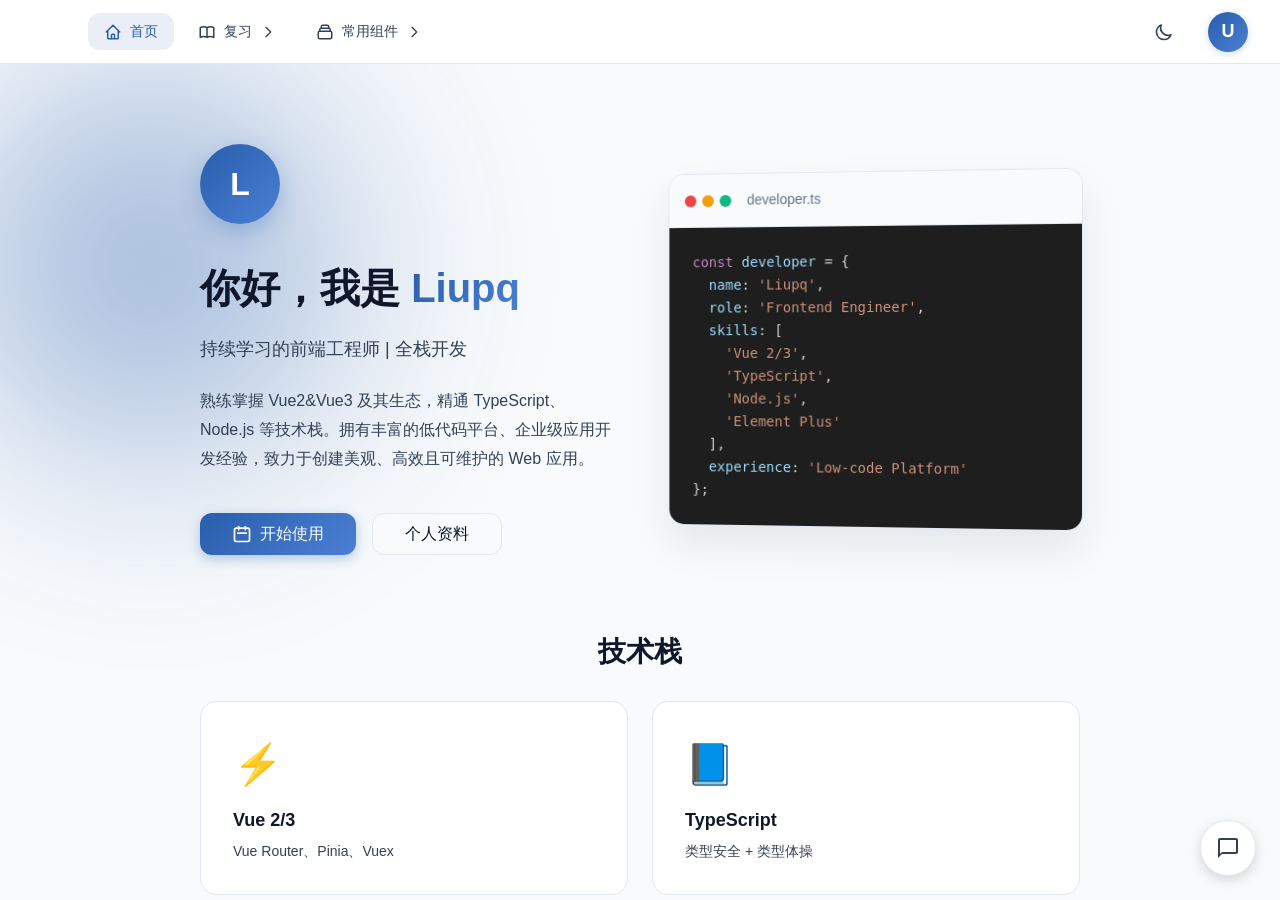
==== commit 69752e64: "更新" ====
--- a/index.html
+++ b/index.html
@@ -6,8 +6,8 @@
   <link rel="icon" type="image/svg+xml" href="/vite.svg" />
   <meta name="viewport" content="width=device-width, initial-scale=1.0" />
   <title>Interview Flow</title>
-  <script type="module" crossorigin src="/assets/js/index-BGrokQk7.js"></script>
-  <link rel="stylesheet" crossorigin href="/assets/css/index-GMYReYD6.css">
+  <script type="module" crossorigin src="/assets/js/index-CJRj6QAw.js"></script>
+  <link rel="stylesheet" crossorigin href="/assets/css/index-clTFlAEy.css">
 </head>
 
 <body>
--- a/assets/css/index-clTFlAEy.css
+++ b/assets/css/index-clTFlAEy.css
@@ -0,0 +1 @@
+@layer properties{@supports (((-webkit-hyphens:none)) and (not (margin-trim:inline))) or ((-moz-orient:inline) and (not (color:rgb(from red r g b)))){*,:before,:after{--tw-rotate-x:initial;--tw-rotate-y:initial;--tw-rotate-z:initial;--tw-skew-x:initial;--tw-skew-y:initial;--tw-space-y-reverse:0;--tw-border-style:solid;--tw-font-weight:initial;--tw-shadow:0 0 transparent;--tw-shadow-color:initial;--tw-shadow-alpha:100%;--tw-inset-shadow:0 0 transparent;--tw-inset-shadow-color:initial;--tw-inset-shadow-alpha:100%;--tw-ring-color:initial;--tw-ring-shadow:0 0 transparent;--tw-inset-ring-color:initial;--tw-inset-ring-shadow:0 0 transparent;--tw-ring-inset:initial;--tw-ring-offset-width:0px;--tw-ring-offset-color:#fff;--tw-ring-offset-shadow:0 0 transparent;--tw-outline-style:solid;--tw-blur:initial;--tw-brightness:initial;--tw-contrast:initial;--tw-grayscale:initial;--tw-hue-rotate:initial;--tw-invert:initial;--tw-opacity:initial;--tw-saturate:initial;--tw-sepia:initial;--tw-drop-shadow:initial;--tw-drop-shadow-color:initial;--tw-drop-shadow-alpha:100%;--tw-drop-shadow-size:initial;--tw-backdrop-blur:initial;--tw-backdrop-brightness:initial;--tw-backdrop-contrast:initial;--tw-backdrop-grayscale:initial;--tw-backdrop-hue-rotate:initial;--tw-backdrop-invert:initial;--tw-backdrop-opacity:initial;--tw-backdrop-saturate:initial;--tw-backdrop-sepia:initial;--tw-ease:initial}::-ms-backdrop{--tw-rotate-x:initial;--tw-rotate-y:initial;--tw-rotate-z:initial;--tw-skew-x:initial;--tw-skew-y:initial;--tw-space-y-reverse:0;--tw-border-style:solid;--tw-font-weight:initial;--tw-shadow:0 0 transparent;--tw-shadow-color:initial;--tw-shadow-alpha:100%;--tw-inset-shadow:0 0 transparent;--tw-inset-shadow-color:initial;--tw-inset-shadow-alpha:100%;--tw-ring-color:initial;--tw-ring-shadow:0 0 transparent;--tw-inset-ring-color:initial;--tw-inset-ring-shadow:0 0 transparent;--tw-ring-inset:initial;--tw-ring-offset-width:0px;--tw-ring-offset-color:#fff;--tw-ring-offset-shadow:0 0 transparent;--tw-outline-style:solid;--tw-blur:initial;--tw-brightness:initial;--tw-contrast:initial;--tw-grayscale:initial;--tw-hue-rotate:initial;--tw-invert:initial;--tw-opacity:initial;--tw-saturate:initial;--tw-sepia:initial;--tw-drop-shadow:initial;--tw-drop-shadow-color:initial;--tw-drop-shadow-alpha:100%;--tw-drop-shadow-size:initial;--tw-backdrop-blur:initial;--tw-backdrop-brightness:initial;--tw-backdrop-contrast:initial;--tw-backdrop-grayscale:initial;--tw-backdrop-hue-rotate:initial;--tw-backdrop-invert:initial;--tw-backdrop-opacity:initial;--tw-backdrop-saturate:initial;--tw-backdrop-sepia:initial;--tw-ease:initial}::backdrop{--tw-rotate-x:initial;--tw-rotate-y:initial;--tw-rotate-z:initial;--tw-skew-x:initial;--tw-skew-y:initial;--tw-space-y-reverse:0;--tw-border-style:solid;--tw-font-weight:initial;--tw-shadow:0 0 transparent;--tw-shadow-color:initial;--tw-shadow-alpha:100%;--tw-inset-shadow:0 0 transparent;--tw-inset-shadow-color:initial;--tw-inset-shadow-alpha:100%;--tw-ring-color:initial;--tw-ring-shadow:0 0 transparent;--tw-inset-ring-color:initial;--tw-inset-ring-shadow:0 0 transparent;--tw-ring-inset:initial;--tw-ring-offset-width:0px;--tw-ring-offset-color:#fff;--tw-ring-offset-shadow:0 0 transparent;--tw-outline-style:solid;--tw-blur:initial;--tw-brightness:initial;--tw-contrast:initial;--tw-grayscale:initial;--tw-hue-rotate:initial;--tw-invert:initial;--tw-opacity:initial;--tw-saturate:initial;--tw-sepia:initial;--tw-drop-shadow:initial;--tw-drop-shadow-color:initial;--tw-drop-shadow-alpha:100%;--tw-drop-shadow-size:initial;--tw-backdrop-blur:initial;--tw-backdrop-brightness:initial;--tw-backdrop-contrast:initial;--tw-backdrop-grayscale:initial;--tw-backdrop-hue-rotate:initial;--tw-backdrop-invert:initial;--tw-backdrop-opacity:initial;--tw-backdrop-saturate:initial;--tw-backdrop-sepia:initial;--tw-ease:initial}}}@layer theme{:root{--font-sans:ui-sans-serif,system-ui,sans-serif,"Apple Color Emoji","Segoe UI Emoji","Segoe UI Symbol","Noto Color Emoji";--font-mono:ui-monospace,SFMono-Regular,Menlo,Monaco,Consolas,"Liberation Mono","Courier New",monospace;--spacing:.25rem;--text-base:1rem;--text-base--line-height:calc(1.5/1);--text-lg:1.125rem;--text-lg--line-height:calc(1.75/1.125);--text-xl:1.25rem;--text-xl--line-height:calc(1.75/1.25);--text-2xl:1.5rem;--text-2xl--line-height:calc(2/1.5);--font-weight-semibold:600;--font-weight-bold:700;--radius-sm:.25rem;--radius-md:.375rem;--radius-lg:.5rem;--radius-xl:.75rem;--ease-out:cubic-bezier(0,0,.2,1);--default-transition-duration:.15s;--default-transition-timing-function:cubic-bezier(.4,0,.2,1);--default-font-family:var(--font-sans);--default-mono-font-family:var(--font-mono)}:host{--font-sans:ui-sans-serif,system-ui,sans-serif,"Apple Color Emoji","Segoe UI Emoji","Segoe UI Symbol","Noto Color Emoji";--font-mono:ui-monospace,SFMono-Regular,Menlo,Monaco,Consolas,"Liberation Mono","Courier New",monospace;--spacing:.25rem;--text-base:1rem;--text-base--line-height:calc(1.5/1);--text-lg:1.125rem;--text-lg--line-height:calc(1.75/1.125);--text-xl:1.25rem;--text-xl--line-height:calc(1.75/1.25);--text-2xl:1.5rem;--text-2xl--line-height:calc(2/1.5);--font-weight-semibold:600;--font-weight-bold:700;--radius-sm:.25rem;--radius-md:.375rem;--radius-lg:.5rem;--radius-xl:.75rem;--ease-out:cubic-bezier(0,0,.2,1);--default-transition-duration:.15s;--default-transition-timing-function:cubic-bezier(.4,0,.2,1);--default-font-family:var(--font-sans);--default-mono-font-family:var(--font-mono)}}@layer base{*,:after,:before{box-sizing:border-box;border:0 solid;margin:0;padding:0}::-ms-backdrop{box-sizing:border-box;border:0 solid;margin:0;padding:0}::backdrop{box-sizing:border-box;border:0 solid;margin:0;padding:0}::-webkit-file-upload-button{box-sizing:border-box;border:0 solid;margin:0;padding:0}::-ms-browse{box-sizing:border-box;border:0 solid;margin:0;padding:0}::file-selector-button{box-sizing:border-box;border:0 solid;margin:0;padding:0}html{-webkit-text-size-adjust:100%;-moz-tab-size:4;tab-size:4;line-height:1.5;font-family:var(--default-font-family,ui-sans-serif,system-ui,sans-serif,"Apple Color Emoji","Segoe UI Emoji","Segoe UI Symbol","Noto Color Emoji");font-feature-settings:var(--default-font-feature-settings,normal);font-variation-settings:var(--default-font-variation-settings,normal);-webkit-tap-highlight-color:transparent}:host{-webkit-text-size-adjust:100%;-moz-tab-size:4;tab-size:4;line-height:1.5;font-family:var(--default-font-family,ui-sans-serif,system-ui,sans-serif,"Apple Color Emoji","Segoe UI Emoji","Segoe UI Symbol","Noto Color Emoji");font-feature-settings:var(--default-font-feature-settings,normal);font-variation-settings:var(--default-font-variation-settings,normal);-webkit-tap-highlight-color:transparent}hr{height:0;color:inherit;border-top-width:1px}abbr:where([title]){-webkit-text-decoration:underline dotted;text-decoration:underline dotted}h1,h2,h3,h4,h5,h6{font-size:inherit;font-weight:inherit}a{color:inherit;-webkit-text-decoration:inherit;-webkit-text-decoration:inherit;-webkit-text-decoration:inherit;-webkit-text-decoration:inherit;text-decoration:inherit}b,strong{font-weight:bolder}code,kbd,samp,pre{font-family:var(--default-mono-font-family,ui-monospace,SFMono-Regular,Menlo,Monaco,Consolas,"Liberation Mono","Courier New",monospace);font-feature-settings:var(--default-mono-font-feature-settings,normal);font-variation-settings:var(--default-mono-font-variation-settings,normal);font-size:1em}small{font-size:80%}sub,sup{vertical-align:baseline;font-size:75%;line-height:0;position:relative}sub{bottom:-.25em}sup{top:-.5em}table{text-indent:0;border-color:inherit;border-collapse:collapse}:-moz-focusring{outline:auto}progress{vertical-align:baseline}summary{display:list-item}ol,ul,menu{list-style:none}img,svg,video,canvas,audio,iframe,embed,object{vertical-align:middle;display:block}img,video{max-width:100%;height:auto}button,input,select,optgroup,textarea{font:inherit;font-feature-settings:inherit;font-variation-settings:inherit;letter-spacing:inherit;color:inherit;opacity:1;background-color:transparent;border-radius:0}::-webkit-file-upload-button{font:inherit;font-feature-settings:inherit;font-variation-settings:inherit;letter-spacing:inherit;color:inherit;opacity:1;background-color:transparent;border-radius:0}::-ms-browse{font:inherit;font-feature-settings:inherit;font-variation-settings:inherit;letter-spacing:inherit;color:inherit;opacity:1;background-color:transparent;border-radius:0}::file-selector-button{font:inherit;font-feature-settings:inherit;font-variation-settings:inherit;letter-spacing:inherit;color:inherit;opacity:1;background-color:transparent;border-radius:0}:where(select:-webkit-any([multiple],[size])) optgroup{font-weight:bolder}:where(select:-moz-any([multiple],[size])) optgroup{font-weight:bolder}:where(select:is([multiple],[size])) optgroup{font-weight:bolder}:where(select:-webkit-any([multiple],[size])) optgroup option:not(:-webkit-any(:lang(ae),:lang(ar),:lang(arc),:lang(bcc),:lang(bqi),:lang(ckb),:lang(dv),:lang(fa),:lang(glk),:lang(he),:lang(ku),:lang(mzn),:lang(nqo),:lang(pnb),:lang(ps),:lang(sd),:lang(ug),:lang(ur),:lang(yi))){padding-left:20px}:where(select:-moz-any([multiple],[size])) optgroup option:not(:-moz-any(:lang(ae),:lang(ar),:lang(arc),:lang(bcc),:lang(bqi),:lang(ckb),:lang(dv),:lang(fa),:lang(glk),:lang(he),:lang(ku),:lang(mzn),:lang(nqo),:lang(pnb),:lang(ps),:lang(sd),:lang(ug),:lang(ur),:lang(yi))){padding-left:20px}:where(select:is([multiple],[size])) optgroup option:not(:is(:lang(ae),:lang(ar),:lang(arc),:lang(bcc),:lang(bqi),:lang(ckb),:lang(dv),:lang(fa),:lang(glk),:lang(he),:lang(ku),:lang(mzn),:lang(nqo),:lang(pnb),:lang(ps),:lang(sd),:lang(ug),:lang(ur),:lang(yi))){padding-left:20px}:where(select:-webkit-any([multiple],[size])) optgroup option:-webkit-any(:lang(ae),:lang(ar),:lang(arc),:lang(bcc),:lang(bqi),:lang(ckb),:lang(dv),:lang(fa),:lang(glk),:lang(he),:lang(ku),:lang(mzn),:lang(nqo),:lang(pnb),:lang(ps),:lang(sd),:lang(ug),:lang(ur),:lang(yi)){padding-right:20px}:where(select:-moz-any([multiple],[size])) optgroup option:-moz-any(:lang(ae),:lang(ar),:lang(arc),:lang(bcc),:lang(bqi),:lang(ckb),:lang(dv),:lang(fa),:lang(glk),:lang(he),:lang(ku),:lang(mzn),:lang(nqo),:lang(pnb),:lang(ps),:lang(sd),:lang(ug),:lang(ur),:lang(yi)){padding-right:20px}:where(select:is([multiple],[size])) optgroup option:is(:lang(ae),:lang(ar),:lang(arc),:lang(bcc),:lang(bqi),:lang(ckb),:lang(dv),:lang(fa),:lang(glk),:lang(he),:lang(ku),:lang(mzn),:lang(nqo),:lang(pnb),:lang(ps),:lang(sd),:lang(ug),:lang(ur),:lang(yi)){padding-right:20px}:not(:-webkit-any(:lang(ae),:lang(ar),:lang(arc),:lang(bcc),:lang(bqi),:lang(ckb),:lang(dv),:lang(fa),:lang(glk),:lang(he),:lang(ku),:lang(mzn),:lang(nqo),:lang(pnb),:lang(ps),:lang(sd),:lang(ug),:lang(ur),:lang(yi)))::-webkit-file-upload-button{margin-right:4px}:not(:-moz-any(:lang(ae),:lang(ar),:lang(arc),:lang(bcc),:lang(bqi),:lang(ckb),:lang(dv),:lang(fa),:lang(glk),:lang(he),:lang(ku),:lang(mzn),:lang(nqo),:lang(pnb),:lang(ps),:lang(sd),:lang(ug),:lang(ur),:lang(yi)))::file-selector-button{margin-right:4px}:not(:is(:lang(ae),:lang(ar),:lang(arc),:lang(bcc),:lang(bqi),:lang(ckb),:lang(dv),:lang(fa),:lang(glk),:lang(he),:lang(ku),:lang(mzn),:lang(nqo),:lang(pnb),:lang(ps),:lang(sd),:lang(ug),:lang(ur),:lang(yi)))::-ms-browse{margin-right:4px}:not(:is(:lang(ae),:lang(ar),:lang(arc),:lang(bcc),:lang(bqi),:lang(ckb),:lang(dv),:lang(fa),:lang(glk),:lang(he),:lang(ku),:lang(mzn),:lang(nqo),:lang(pnb),:lang(ps),:lang(sd),:lang(ug),:lang(ur),:lang(yi)))::file-selector-button{margin-right:4px}:-webkit-any(:lang(ae),:lang(ar),:lang(arc),:lang(bcc),:lang(bqi),:lang(ckb),:lang(dv),:lang(fa),:lang(glk),:lang(he),:lang(ku),:lang(mzn),:lang(nqo),:lang(pnb),:lang(ps),:lang(sd),:lang(ug),:lang(ur),:lang(yi))::-webkit-file-upload-button{margin-left:4px}:-moz-any(:lang(ae),:lang(ar),:lang(arc),:lang(bcc),:lang(bqi),:lang(ckb),:lang(dv),:lang(fa),:lang(glk),:lang(he),:lang(ku),:lang(mzn),:lang(nqo),:lang(pnb),:lang(ps),:lang(sd),:lang(ug),:lang(ur),:lang(yi))::file-selector-button{margin-left:4px}:is(:lang(ae),:lang(ar),:lang(arc),:lang(bcc),:lang(bqi),:lang(ckb),:lang(dv),:lang(fa),:lang(glk),:lang(he),:lang(ku),:lang(mzn),:lang(nqo),:lang(pnb),:lang(ps),:lang(sd),:lang(ug),:lang(ur),:lang(yi))::-ms-browse{margin-left:4px}:is(:lang(ae),:lang(ar),:lang(arc),:lang(bcc),:lang(bqi),:lang(ckb),:lang(dv),:lang(fa),:lang(glk),:lang(he),:lang(ku),:lang(mzn),:lang(nqo),:lang(pnb),:lang(ps),:lang(sd),:lang(ug),:lang(ur),:lang(yi))::file-selector-button{margin-left:4px}::placeholder{opacity:1}::-moz-placeholder{opacity:1}::placeholder{opacity:1}::placeholder{opacity:1}@supports (not ((-webkit-appearance:-apple-pay-button))) or (contain-intrinsic-size:1px){::placeholder{color:currentColor}::-moz-placeholder{color:currentColor}::placeholder{color:currentColor}::placeholder{color:currentColor}@supports (color:color-mix(in lab, red, red)){::placeholder{color:color-mix(in oklab,currentcolor 50%,transparent)}::-moz-placeholder{color:color-mix(in oklab,currentcolor 50%,transparent)}::placeholder{color:color-mix(in oklab,currentcolor 50%,transparent)}::placeholder{color:color-mix(in oklab,currentcolor 50%,transparent)}}}textarea{resize:vertical}::-webkit-search-decoration{-webkit-appearance:none}::-webkit-date-and-time-value{min-height:1lh;text-align:inherit}::-webkit-datetime-edit{display:inline-flex}::-webkit-datetime-edit-fields-wrapper{padding:0}::-webkit-datetime-edit{padding-top:0;padding-bottom:0}::-webkit-datetime-edit-year-field{padding-top:0;padding-bottom:0}::-webkit-datetime-edit-month-field{padding-top:0;padding-bottom:0}::-webkit-datetime-edit-day-field{padding-top:0;padding-bottom:0}::-webkit-datetime-edit-hour-field{padding-top:0;padding-bottom:0}::-webkit-datetime-edit-minute-field{padding-top:0;padding-bottom:0}::-webkit-datetime-edit-second-field{padding-top:0;padding-bottom:0}::-webkit-datetime-edit-millisecond-field{padding-top:0;padding-bottom:0}::-webkit-datetime-edit-meridiem-field{padding-top:0;padding-bottom:0}::-webkit-calendar-picker-indicator{line-height:1}:-moz-ui-invalid{box-shadow:none}button{-webkit-appearance:button;-moz-appearance:button;-ms-appearance:button;appearance:button}input:where([type=button],[type=reset],[type=submit]){-webkit-appearance:button;-moz-appearance:button;-ms-appearance:button;appearance:button}::-webkit-file-upload-button{-webkit-appearance:button;-moz-appearance:button;-ms-appearance:button;appearance:button}::-ms-browse{-webkit-appearance:button;-moz-appearance:button;-ms-appearance:button;appearance:button}::file-selector-button{-webkit-appearance:button;-moz-appearance:button;-ms-appearance:button;appearance:button}::-webkit-inner-spin-button{height:auto}::-webkit-outer-spin-button{height:auto}[hidden]:where(:not([hidden=until-found])){display:none!important}}@layer components;@layer utilities{.collapse{visibility:collapse}.visible{visibility:visible}.absolute{position:absolute}.fixed{position:fixed}.relative{position:relative}.static{position:static}.container{width:100%}@media (min-width:40rem){.container{max-width:40rem}}@media (min-width:48rem){.container{max-width:48rem}}@media (min-width:64rem){.container{max-width:64rem}}@media (min-width:80rem){.container{max-width:80rem}}@media (min-width:96rem){.container{max-width:96rem}}.mt-6{margin-top:calc(var(--spacing)*6)}.mr-2{margin-right:calc(var(--spacing)*2)}.mb-2{margin-bottom:calc(var(--spacing)*2)}.mb-3{margin-bottom:calc(var(--spacing)*3)}.mb-4{margin-bottom:calc(var(--spacing)*4)}.mb-6{margin-bottom:calc(var(--spacing)*6)}.mb-8{margin-bottom:calc(var(--spacing)*8)}.block{display:block}.flex{display:flex}.grid{display:grid}.hidden{display:none}.inline{display:inline}.table{display:table}.table-cell{display:table-cell}.table-row{display:table-row}.h-4{height:calc(var(--spacing)*4)}.h-5{height:calc(var(--spacing)*5)}.h-6{height:calc(var(--spacing)*6)}.h-20{height:calc(var(--spacing)*20)}.w-4{width:calc(var(--spacing)*4)}.w-5{width:calc(var(--spacing)*5)}.w-6{width:calc(var(--spacing)*6)}.w-20{width:calc(var(--spacing)*20)}.flex-shrink,.shrink{flex-shrink:1}.flex-grow{flex-grow:1}.transform{transform:var(--tw-rotate-x,)var(--tw-rotate-y,)var(--tw-rotate-z,)var(--tw-skew-x,)var(--tw-skew-y,)}.resize{resize:both}.resize\!{resize:both!important}.flex-wrap{flex-wrap:wrap}.items-center{align-items:center}.justify-between{justify-content:space-between}.justify-center{justify-content:center}.gap-6{gap:calc(var(--spacing)*6)}:where(.space-y-4>:not(:last-child)){--tw-space-y-reverse:0;margin-top:calc(calc(var(--spacing)*4)*var(--tw-space-y-reverse));margin-bottom:calc(calc(var(--spacing)*4)*calc(1 - var(--tw-space-y-reverse)))}.rounded-full{border-radius:3.40282e38px}.rounded-lg{border-radius:var(--radius-lg)}.border{border-style:var(--tw-border-style);border-width:1px}.p-6{padding:calc(var(--spacing)*6)}.pb-4{padding-bottom:calc(var(--spacing)*4)}.text-2xl{font-size:var(--text-2xl);line-height:var(--tw-leading,var(--text-2xl--line-height))}.text-base{font-size:var(--text-base);line-height:var(--tw-leading,var(--text-base--line-height))}.text-lg{font-size:var(--text-lg);line-height:var(--tw-leading,var(--text-lg--line-height))}.text-xl{font-size:var(--text-xl);line-height:var(--tw-leading,var(--text-xl--line-height))}.font-bold{--tw-font-weight:var(--font-weight-bold);font-weight:var(--font-weight-bold)}.font-semibold{--tw-font-weight:var(--font-weight-semibold);font-weight:var(--font-weight-semibold)}.capitalize{text-transform:capitalize}.shadow{--tw-shadow:0 1px 3px 0 var(--tw-shadow-color,rgba(0,0,0,.1)),0 1px 2px -1px var(--tw-shadow-color,rgba(0,0,0,.1));box-shadow:var(--tw-inset-shadow),var(--tw-inset-ring-shadow),var(--tw-ring-offset-shadow),var(--tw-ring-shadow),var(--tw-shadow)}.outline{outline-style:var(--tw-outline-style);outline-width:1px}.blur{--tw-blur:blur(8px);-webkit-filter:var(--tw-blur,)var(--tw-brightness,)var(--tw-contrast,)var(--tw-grayscale,)var(--tw-hue-rotate,)var(--tw-invert,)var(--tw-saturate,)var(--tw-sepia,)var(--tw-drop-shadow,);filter:var(--tw-blur,)var(--tw-brightness,)var(--tw-contrast,)var(--tw-grayscale,)var(--tw-hue-rotate,)var(--tw-invert,)var(--tw-saturate,)var(--tw-sepia,)var(--tw-drop-shadow,)}.invert{--tw-invert:invert(100%);-webkit-filter:var(--tw-blur,)var(--tw-brightness,)var(--tw-contrast,)var(--tw-grayscale,)var(--tw-hue-rotate,)var(--tw-invert,)var(--tw-saturate,)var(--tw-sepia,)var(--tw-drop-shadow,);filter:var(--tw-blur,)var(--tw-brightness,)var(--tw-contrast,)var(--tw-grayscale,)var(--tw-hue-rotate,)var(--tw-invert,)var(--tw-saturate,)var(--tw-sepia,)var(--tw-drop-shadow,)}.filter{-webkit-filter:var(--tw-blur,)var(--tw-brightness,)var(--tw-contrast,)var(--tw-grayscale,)var(--tw-hue-rotate,)var(--tw-invert,)var(--tw-saturate,)var(--tw-sepia,)var(--tw-drop-shadow,);filter:var(--tw-blur,)var(--tw-brightness,)var(--tw-contrast,)var(--tw-grayscale,)var(--tw-hue-rotate,)var(--tw-invert,)var(--tw-saturate,)var(--tw-sepia,)var(--tw-drop-shadow,)}.backdrop-filter{-webkit-backdrop-filter:var(--tw-backdrop-blur,)var(--tw-backdrop-brightness,)var(--tw-backdrop-contrast,)var(--tw-backdrop-grayscale,)var(--tw-backdrop-hue-rotate,)var(--tw-backdrop-invert,)var(--tw-backdrop-opacity,)var(--tw-backdrop-saturate,)var(--tw-backdrop-sepia,);backdrop-filter:var(--tw-backdrop-blur,)var(--tw-backdrop-brightness,)var(--tw-backdrop-contrast,)var(--tw-backdrop-grayscale,)var(--tw-backdrop-hue-rotate,)var(--tw-backdrop-invert,)var(--tw-backdrop-opacity,)var(--tw-backdrop-saturate,)var(--tw-backdrop-sepia,)}.transition{transition-property:color,background-color,border-color,outline-color,-webkit-text-decoration-color,text-decoration-color,fill,stroke,--tw-gradient-from,--tw-gradient-via,--tw-gradient-to,opacity,box-shadow,transform,translate,scale,rotate,-webkit-filter,filter,-webkit-backdrop-filter,backdrop-filter,display,content-visibility,overlay,pointer-events;transition-timing-function:var(--tw-ease,var(--default-transition-timing-function));transition-duration:var(--tw-duration,var(--default-transition-duration))}.ease-out{--tw-ease:var(--ease-out);transition-timing-function:var(--ease-out)}@media (hover:hover){.group-hover\:opacity-100:is(:where(.group):hover *){opacity:1}}}:root{--color-primary:#295eac;--color-primary-hover:#1a3d7a;--color-primary-light:#4a7fd4;--color-primary-focus:#1a3d7a;--color-secondary:#4a7fd4;--color-secondary-hover:#295eac;--color-secondary-focus:#1a3d7a;--color-success:#10b981;--color-success-hover:#059669;--color-success-focus:#047857;--color-warning:#f59e0b;--color-warning-hover:#d97706;--color-warning-focus:#b45309;--color-danger:#ef4444;--color-danger-hover:#dc2626;--color-danger-focus:#b91c1c;--color-text-primary:#0f172a;--color-text-secondary:#334155;--color-text-tertiary:#64748b;--color-bg-primary:#fff;--color-bg-secondary:#f8fafc;--color-bg-tertiary:#f1f5f9;--color-border:#e2e8f0;--color-border-hover:#cbd5e1;--color-shadow:rgba(15,23,42,.08);--spacing-xs:.25rem;--spacing-sm:.5rem;--spacing-md:1rem;--spacing-lg:1.5rem;--spacing-xl:2rem;--spacing-2xl:3rem;--radius-sm:.375rem;--radius-md:.75rem;--radius-lg:1rem;--radius-xl:1.25rem;--font-size-sm:.875rem;--font-size-base:14px;--font-size-lg:1.125rem;--font-size-xl:1.25rem;--font-size-2xl:1.5rem;--transition-fast:.2s cubic-bezier(.4,0,.2,1);--transition-normal:.3s cubic-bezier(.4,0,.2,1);--transition-slow:.5s cubic-bezier(.4,0,.2,1)}[data-theme=dark]{--color-primary:#4a7fd4;--color-primary-hover:#295eac;--color-primary-light:#6b9fea;--color-primary-focus:#1a3d7a;--color-secondary:#6b9fea;--color-secondary-hover:#4a7fd4;--color-secondary-focus:#295eac;--color-success:#34d399;--color-success-hover:#10b981;--color-success-focus:#059669;--color-warning:#fbbf24;--color-warning-hover:#f59e0b;--color-warning-focus:#d97706;--color-danger:#f87171;--color-danger-hover:#ef4444;--color-danger-focus:#dc2626;--color-text-primary:#f8fafc;--color-text-secondary:#e2e8f0;--color-text-tertiary:#94a3b8;--color-bg-primary:#0f172a;--color-bg-secondary:#1e293b;--color-bg-tertiary:#334155;--color-border:#334155;--color-border-hover:#475569;--color-shadow:rgba(0,0,0,.4)}body{background-color:var(--color-bg-secondary);color:var(--color-text-primary);font-size:var(--font-size-base);-webkit-font-smoothing:antialiased;-moz-osx-font-smoothing:grayscale;font-family:-apple-system,BlinkMacSystemFont,Segoe UI,Roboto,Oxygen,Ubuntu,Cantarell,Open Sans,Helvetica Neue,sans-serif;line-height:1.5}button,input,select,textarea{font-family:inherit;font-size:inherit;line-height:inherit;border:1px solid var(--color-border);border-radius:var(--radius-md);padding:var(--spacing-sm)var(--spacing-md);background-color:var(--color-bg-primary);color:var(--color-text-primary);transition:all var(--transition-normal);outline:none}button{cursor:pointer;justify-content:center;align-items:center;gap:var(--spacing-xs);padding:var(--spacing-sm)var(--spacing-lg);font-weight:500;display:inline-flex}button:hover{border-color:var(--color-border-hover);background-color:var(--color-bg-tertiary);box-shadow:0 2px 4px var(--color-shadow)}button:active{background-color:var(--color-border);box-shadow:inset 0 1px 3px var(--color-shadow)}button:focus{box-shadow:0 0 0 3px rgba(0,122,255,.3)}button.primary{background-color:var(--color-primary);color:#fff;border-color:var(--color-primary)}button.primary:hover{background-color:var(--color-primary-hover);border-color:var(--color-primary-hover)}button.primary:active{background-color:var(--color-primary-focus);border-color:var(--color-primary-focus)}input,select,textarea{min-height:44px;padding:var(--spacing-sm)var(--spacing-md)}input:focus,select:focus,textarea:focus{border-color:var(--color-primary);box-shadow:0 0 0 3px rgba(0,122,255,.3)}.card{background-color:var(--color-bg-primary);border-radius:var(--radius-lg);box-shadow:0 2px 8px var(--color-shadow);padding:var(--spacing-lg);transition:all var(--transition-normal)}.card:hover{box-shadow:0 4px 12px var(--color-shadow)}h1,h2,h3,h4,h5,h6{color:var(--color-text-primary);margin-bottom:var(--spacing-md);font-weight:600;line-height:1.2}h1{font-size:var(--font-size-2xl);font-weight:700}h2{font-size:var(--font-size-xl);font-weight:600}h3{font-size:var(--font-size-lg);font-weight:600}a{color:var(--color-primary);transition:color var(--transition-fast);text-decoration:none}a:hover{color:var(--color-primary-hover);text-decoration:underline}.divider{background-color:var(--color-border);height:1px;margin:var(--spacing-md)0}.list-item{padding:var(--spacing-md);background-color:var(--color-bg-primary);border-bottom:1px solid var(--color-border);transition:background-color var(--transition-fast);justify-content:space-between;align-items:center;display:flex}::-webkit-scrollbar{width:8px;height:8px}::-webkit-scrollbar-track{background:var(--color-bg-secondary);border-radius:4px}::-webkit-scrollbar-thumb{background:var(--color-border);-webkit-transition:background var(--transition-fast);transition:background var(--transition-fast);border-radius:4px}::-webkit-scrollbar-thumb:hover{background:var(--color-border-hover)}::-webkit-scrollbar-corner{background:var(--color-bg-secondary)}*{scrollbar-width:thin;scrollbar-color:var(--color-border)var(--color-bg-secondary)}.form-input{width:100%;min-height:44px;padding:var(--spacing-sm)var(--spacing-md);border:1px solid var(--color-border);border-radius:var(--radius-md);background-color:var(--color-bg-primary);color:var(--color-text-primary);font-size:var(--font-size-base);transition:all var(--transition-fast)}.form-input:hover{border-color:var(--color-border-hover)}.form-input:focus{border-color:var(--color-primary);box-shadow:0 0 0 3px rgba(41,94,172,.1)}.form-input::placeholder{color:var(--color-text-tertiary)}.form-input::-moz-placeholder{color:var(--color-text-tertiary)}.form-input::placeholder{color:var(--color-text-tertiary)}.form-input::placeholder{color:var(--color-text-tertiary)}.form-input:disabled{background-color:var(--color-bg-tertiary);cursor:not-allowed;opacity:.6}.form-textarea{width:100%;min-height:100px;padding:var(--spacing-sm)var(--spacing-md);border:1px solid var(--color-border);border-radius:var(--radius-md);background-color:var(--color-bg-primary);color:var(--color-text-primary);font-size:var(--font-size-base);resize:vertical;transition:all var(--transition-fast);font-family:inherit}.form-textarea:hover{border-color:var(--color-border-hover)}.form-textarea:focus{border-color:var(--color-primary);box-shadow:0 0 0 3px rgba(41,94,172,.1)}.form-textarea::placeholder{color:var(--color-text-tertiary)}.form-textarea::-moz-placeholder{color:var(--color-text-tertiary)}.form-textarea::placeholder{color:var(--color-text-tertiary)}.form-textarea::placeholder{color:var(--color-text-tertiary)}.form-textarea:disabled{background-color:var(--color-bg-tertiary);cursor:not-allowed;opacity:.6}.btn{justify-content:center;align-items:center;gap:var(--spacing-xs);padding:var(--spacing-sm)var(--spacing-md);border:1px solid var(--color-border);border-radius:var(--radius-md);background-color:var(--color-bg-primary);color:var(--color-text-primary);font-size:var(--font-size-sm);cursor:pointer;transition:all var(--transition-fast);white-space:nowrap;font-weight:500;display:inline-flex}.btn:hover{border-color:var(--color-border-hover);background-color:var(--color-bg-tertiary)}.btn:active{background-color:var(--color-border);transform:translateY(1px)}.btn:focus{box-shadow:0 0 0 3px rgba(41,94,172,.1)}.btn:disabled{opacity:.5;cursor:not-allowed;pointer-events:none}.btn-primary{background-color:var(--color-primary);color:#fff;border-color:var(--color-primary)}.btn-primary:hover{background-color:var(--color-primary-hover);border-color:var(--color-primary-hover)}.btn-primary:active{background-color:var(--color-primary-focus);border-color:var(--color-primary-focus)}.btn-secondary{background-color:var(--color-bg-tertiary);color:var(--color-text-primary);border-color:var(--color-border)}.btn-secondary:hover{background-color:var(--color-border);border-color:var(--color-border-hover)}.btn-success{background-color:var(--color-success);color:#fff;border-color:var(--color-success)}.btn-success:hover{background-color:var(--color-success-hover);border-color:var(--color-success-hover)}.btn-warning{background-color:var(--color-warning);color:#fff;border-color:var(--color-warning)}.btn-warning:hover{background-color:var(--color-warning-hover);border-color:var(--color-warning-hover)}.btn-danger{background-color:var(--color-danger);color:#fff;border-color:var(--color-danger)}.btn-danger:hover{background-color:var(--color-danger-hover);border-color:var(--color-danger-hover)}.btn-sm{padding:var(--spacing-xs)var(--spacing-sm);font-size:var(--font-size-sm)}.btn-lg{padding:var(--spacing-md)var(--spacing-xl);font-size:var(--font-size-base)}.tag{align-items:center;gap:var(--spacing-xs);padding:var(--spacing-xs)var(--spacing-sm);border-radius:var(--radius-sm);font-size:var(--font-size-sm);font-weight:500;display:inline-flex}.tag-primary{color:var(--color-primary);background-color:rgba(41,94,172,.1)}.tag-success{color:var(--color-success);background-color:rgba(16,185,129,.1)}.tag-warning{color:var(--color-warning);background-color:rgba(245,158,11,.1)}.tag-danger{color:var(--color-danger);background-color:rgba(239,68,68,.1)}.tag-default{background-color:var(--color-bg-tertiary);color:var(--color-text-secondary)}.text-truncate{text-overflow:ellipsis;white-space:nowrap;overflow:hidden}.text-center{text-align:center}.text-right{text-align:right}.text-left{text-align:left}.flex{display:flex}.flex-center{justify-content:center;align-items:center;display:flex}.flex-between{justify-content:space-between;align-items:center;display:flex}.flex-column{flex-direction:column;display:flex}.flex-1{flex:1}.gap-sm{gap:var(--spacing-sm)}.gap-md{gap:var(--spacing-md)}.gap-lg{gap:var(--spacing-lg)}.mt-sm{margin-top:var(--spacing-sm)}.mt-md{margin-top:var(--spacing-md)}.mt-lg{margin-top:var(--spacing-lg)}.mb-sm{margin-bottom:var(--spacing-sm)}.mb-md{margin-bottom:var(--spacing-md)}.mb-lg{margin-bottom:var(--spacing-lg)}.p-sm{padding:var(--spacing-sm)}.p-md{padding:var(--spacing-md)}.p-lg{padding:var(--spacing-lg)}.w-full{width:100%}.h-full{height:100%}.overflow-auto{overflow:auto}.overflow-hidden{overflow:hidden}.rounded-md{border-radius:var(--radius-md)}.rounded-lg{border-radius:var(--radius-lg)}.border{border:1px solid var(--color-border)}.shadow{box-shadow:0 2px 8px var(--color-shadow)}.cursor-pointer{cursor:pointer}.select-none{-webkit-user-select:none;-moz-user-select:none;-ms-user-select:none;user-select:none}.pointer-events-none{pointer-events:none}.opacity-50{opacity:.5}.opacity-0{opacity:0}.opacity-100{opacity:1}@keyframes fadeIn{0%{opacity:0}to{opacity:1}}@keyframes slideUp{0%{opacity:0;transform:translateY(10px)}to{opacity:1;transform:translateY(0)}}@keyframes slideDown{0%{opacity:0;transform:translateY(-10px)}to{opacity:1;transform:translateY(0)}}@keyframes scaleIn{0%{opacity:0;transform:scale(.95)}to{opacity:1;transform:scale(1)}}.animate-fadeIn{animation:fadeIn var(--transition-normal)ease-out}.animate-slideUp{animation:slideUp var(--transition-normal)ease-out}.animate-slideDown{animation:slideDown var(--transition-normal)ease-out}.animate-scaleIn{animation:scaleIn var(--transition-normal)ease-out}.page-container{padding:var(--spacing-lg);max-width:1600px;margin:0 auto}.page-header{margin-bottom:var(--spacing-xl);justify-content:space-between;align-items:center;display:flex}.page-title{font-size:var(--font-size-2xl);color:var(--color-text-primary);margin:0;font-weight:700}.page-subtitle{font-size:var(--font-size-sm);color:var(--color-text-secondary);margin-top:var(--spacing-xs)}.form-group{margin-bottom:var(--spacing-lg);position:relative}.form-label{margin-bottom:var(--spacing-sm);color:var(--color-text-secondary);font-size:var(--font-size-sm);font-weight:500;display:block}.list-container{background-color:var(--color-bg-primary);border-radius:var(--radius-lg);border:1px solid var(--color-border);overflow:hidden}.list-item{padding:var(--spacing-md);border-bottom:1px solid var(--color-border);transition:background-color var(--transition-fast);justify-content:space-between;align-items:center;display:flex}.list-item:last-child{border-bottom:none}.list-item:hover{background-color:var(--color-bg-secondary)}.empty-state{padding:var(--spacing-2xl);color:var(--color-text-tertiary);text-align:center;flex-direction:column;justify-content:center;align-items:center;display:flex}.empty-state svg{width:64px;height:64px;margin-bottom:var(--spacing-md);opacity:.5}.empty-state-text{font-size:var(--font-size-sm)}.loading-state{padding:var(--spacing-xl);color:var(--color-text-secondary);justify-content:center;align-items:center;display:flex}.spinner{border:3px solid var(--color-border);border-top-color:var(--color-primary);border-radius:50%;width:24px;height:24px;animation:.8s linear infinite spin}@keyframes spin{to{transform:rotate(360deg)}}.btn-circle{cursor:pointer;transition:all var(--transition-fast);border:none;border-radius:50%;flex-shrink:0;justify-content:center;align-items:center;padding:0;display:flex}.btn-circle-sm{width:32px;height:32px}.btn-circle-md{width:40px;height:40px}.btn-circle-lg{width:56px;height:56px}.btn-circle-xl{width:64px;height:64px}.btn-circle-primary{background:var(--color-primary);color:#fff}.btn-circle-primary:hover{background:var(--color-primary-hover)}.btn-circle-secondary{background:var(--color-bg-secondary);color:var(--color-primary);border:1px solid var(--color-border)}.btn-circle-secondary:hover{background:var(--color-primary);color:#fff;border-color:var(--color-primary)}.btn-circle-gradient{background:linear-gradient(135deg,var(--color-primary),var(--color-primary-hover));color:#fff}.btn-circle-gradient:hover{transform:scale(1.1);box-shadow:0 6px 16px rgba(41,94,172,.5)}.btn-circle-white{color:#fff;background:rgba(255,255,255,.2)}.btn-circle-white:hover{background:rgba(255,255,255,.3)}.btn-circle svg,.btn-circle-sm svg{width:18px;height:18px}.btn-circle-md svg{width:20px;height:20px}.btn-circle-lg svg{width:24px;height:24px}.btn-circle-xl svg{width:32px;height:32px}@property --tw-rotate-x{syntax:"*";inherits:false}@property --tw-rotate-y{syntax:"*";inherits:false}@property --tw-rotate-z{syntax:"*";inherits:false}@property --tw-skew-x{syntax:"*";inherits:false}@property --tw-skew-y{syntax:"*";inherits:false}@property --tw-space-y-reverse{syntax:"*";inherits:false;initial-value:0}@property --tw-border-style{syntax:"*";inherits:false;initial-value:solid}@property --tw-font-weight{syntax:"*";inherits:false}@property --tw-shadow{syntax:"*";inherits:false;initial-value:0 0 transparent}@property --tw-shadow-color{syntax:"*";inherits:false}@property --tw-shadow-alpha{syntax:"<percentage>";inherits:false;initial-value:100%}@property --tw-inset-shadow{syntax:"*";inherits:false;initial-value:0 0 transparent}@property --tw-inset-shadow-color{syntax:"*";inherits:false}@property --tw-inset-shadow-alpha{syntax:"<percentage>";inherits:false;initial-value:100%}@property --tw-ring-color{syntax:"*";inherits:false}@property --tw-ring-shadow{syntax:"*";inherits:false;initial-value:0 0 transparent}@property --tw-inset-ring-color{syntax:"*";inherits:false}@property --tw-inset-ring-shadow{syntax:"*";inherits:false;initial-value:0 0 transparent}@property --tw-ring-inset{syntax:"*";inherits:false}@property --tw-ring-offset-width{syntax:"<length>";inherits:false;initial-value:0}@property --tw-ring-offset-color{syntax:"*";inherits:false;initial-value:#fff}@property --tw-ring-offset-shadow{syntax:"*";inherits:false;initial-value:0 0 transparent}@property --tw-outline-style{syntax:"*";inherits:false;initial-value:solid}@property --tw-blur{syntax:"*";inherits:false}@property --tw-brightness{syntax:"*";inherits:false}@property --tw-contrast{syntax:"*";inherits:false}@property --tw-grayscale{syntax:"*";inherits:false}@property --tw-hue-rotate{syntax:"*";inherits:false}@property --tw-invert{syntax:"*";inherits:false}@property --tw-opacity{syntax:"*";inherits:false}@property --tw-saturate{syntax:"*";inherits:false}@property --tw-sepia{syntax:"*";inherits:false}@property --tw-drop-shadow{syntax:"*";inherits:false}@property --tw-drop-shadow-color{syntax:"*";inherits:false}@property --tw-drop-shadow-alpha{syntax:"<percentage>";inherits:false;initial-value:100%}@property --tw-drop-shadow-size{syntax:"*";inherits:false}@property --tw-backdrop-blur{syntax:"*";inherits:false}@property --tw-backdrop-brightness{syntax:"*";inherits:false}@property --tw-backdrop-contrast{syntax:"*";inherits:false}@property --tw-backdrop-grayscale{syntax:"*";inherits:false}@property --tw-backdrop-hue-rotate{syntax:"*";inherits:false}@property --tw-backdrop-invert{syntax:"*";inherits:false}@property --tw-backdrop-opacity{syntax:"*";inherits:false}@property --tw-backdrop-saturate{syntax:"*";inherits:false}@property --tw-backdrop-sepia{syntax:"*";inherits:false}@property --tw-ease{syntax:"*";inherits:false}:root{--el-color-white:#fff;--el-color-black:#000;--el-color-primary-rgb:64,158,255;--el-color-success-rgb:103,194,58;--el-color-warning-rgb:230,162,60;--el-color-danger-rgb:245,108,108;--el-color-error-rgb:245,108,108;--el-color-info-rgb:144,147,153;--el-font-size-extra-large:20px;--el-font-size-large:18px;--el-font-size-medium:16px;--el-font-size-base:14px;--el-font-size-small:13px;--el-font-size-extra-small:12px;--el-font-family:"Helvetica Neue",Helvetica,"PingFang SC","Hiragino Sans GB","Microsoft YaHei","微软雅黑",Arial,sans-serif;--el-font-weight-primary:500;--el-font-line-height-primary:24px;--el-index-normal:1;--el-index-top:1000;--el-index-popper:2000;--el-border-radius-base:4px;--el-border-radius-small:2px;--el-border-radius-round:20px;--el-border-radius-circle:100%;--el-transition-duration:.3s;--el-transition-duration-fast:.2s;--el-transition-function-ease-in-out-bezier:cubic-bezier(.645,.045,.355,1);--el-transition-function-fast-bezier:cubic-bezier(.23,1,.32,1);--el-transition-all:all var(--el-transition-duration) var(--el-transition-function-ease-in-out-bezier);--el-transition-fade:opacity var(--el-transition-duration) var(--el-transition-function-fast-bezier);--el-transition-md-fade:transform var(--el-transition-duration) var(--el-transition-function-fast-bezier),opacity var(--el-transition-duration) var(--el-transition-function-fast-bezier);--el-transition-fade-linear:opacity var(--el-transition-duration-fast) linear;--el-transition-border:border-color var(--el-transition-duration-fast) var(--el-transition-function-ease-in-out-bezier);--el-transition-box-shadow:box-shadow var(--el-transition-duration-fast) var(--el-transition-function-ease-in-out-bezier);--el-transition-color:color var(--el-transition-duration-fast) var(--el-transition-function-ease-in-out-bezier);--el-component-size-large:40px;--el-component-size:32px;--el-component-size-small:24px;--lightningcss-light:initial;--lightningcss-dark: ;color-scheme:light;--el-color-primary:#409eff;--el-color-primary-light-3:#79bbff;--el-color-primary-light-5:#a0cfff;--el-color-primary-light-7:#c6e2ff;--el-color-primary-light-8:#d9ecff;--el-color-primary-light-9:#ecf5ff;--el-color-primary-dark-2:#337ecc;--el-color-success:#67c23a;--el-color-success-light-3:#95d475;--el-color-success-light-5:#b3e19d;--el-color-success-light-7:#d1edc4;--el-color-success-light-8:#e1f3d8;--el-color-success-light-9:#f0f9eb;--el-color-success-dark-2:#529b2e;--el-color-warning:#e6a23c;--el-color-warning-light-3:#eebe77;--el-color-warning-light-5:#f3d19e;--el-color-warning-light-7:#f8e3c5;--el-color-warning-light-8:#faecd8;--el-color-warning-light-9:#fdf6ec;--el-color-warning-dark-2:#b88230;--el-color-danger:#f56c6c;--el-color-danger-light-3:#f89898;--el-color-danger-light-5:#fab6b6;--el-color-danger-light-7:#fcd3d3;--el-color-danger-light-8:#fde2e2;--el-color-danger-light-9:#fef0f0;--el-color-danger-dark-2:#c45656;--el-color-error:#f56c6c;--el-color-error-light-3:#f89898;--el-color-error-light-5:#fab6b6;--el-color-error-light-7:#fcd3d3;--el-color-error-light-8:#fde2e2;--el-color-error-light-9:#fef0f0;--el-color-error-dark-2:#c45656;--el-color-info:#909399;--el-color-info-light-3:#b1b3b8;--el-color-info-light-5:#c8c9cc;--el-color-info-light-7:#dedfe0;--el-color-info-light-8:#e9e9eb;--el-color-info-light-9:#f4f4f5;--el-color-info-dark-2:#73767a;--el-bg-color:#fff;--el-bg-color-page:#f2f3f5;--el-bg-color-overlay:#fff;--el-text-color-primary:#303133;--el-text-color-regular:#606266;--el-text-color-secondary:#909399;--el-text-color-placeholder:#a8abb2;--el-text-color-disabled:#c0c4cc;--el-border-color:#dcdfe6;--el-border-color-light:#e4e7ed;--el-border-color-lighter:#ebeef5;--el-border-color-extra-light:#f2f6fc;--el-border-color-dark:#d4d7de;--el-border-color-darker:#cdd0d6;--el-fill-color:#f0f2f5;--el-fill-color-light:#f5f7fa;--el-fill-color-lighter:#fafafa;--el-fill-color-extra-light:#fafcff;--el-fill-color-dark:#ebedf0;--el-fill-color-darker:#e6e8eb;--el-fill-color-blank:#fff;--el-box-shadow:0px 12px 32px 4px rgba(0,0,0,.04),0px 8px 20px rgba(0,0,0,.08);--el-box-shadow-light:0px 0px 12px rgba(0,0,0,.12);--el-box-shadow-lighter:0px 0px 6px rgba(0,0,0,.12);--el-box-shadow-dark:0px 16px 48px 16px rgba(0,0,0,.08),0px 12px 32px rgba(0,0,0,.12),0px 8px 16px -8px rgba(0,0,0,.16);--el-disabled-bg-color:var(--el-fill-color-light);--el-disabled-text-color:var(--el-text-color-placeholder);--el-disabled-border-color:var(--el-border-color-light);--el-overlay-color:rgba(0,0,0,.8);--el-overlay-color-light:rgba(0,0,0,.7);--el-overlay-color-lighter:rgba(0,0,0,.5);--el-mask-color:rgba(255,255,255,.9);--el-mask-color-extra-light:rgba(255,255,255,.3);--el-border-width:1px;--el-border-style:solid;--el-border-color-hover:var(--el-text-color-disabled);--el-border:var(--el-border-width) var(--el-border-style) var(--el-border-color);--el-svg-monochrome-grey:var(--el-border-color)}.fade-in-linear-enter-active,.fade-in-linear-leave-active{transition:var(--el-transition-fade-linear)}.fade-in-linear-enter-from,.fade-in-linear-leave-to{opacity:0}.el-fade-in-linear-enter-active,.el-fade-in-linear-leave-active{transition:var(--el-transition-fade-linear)}.el-fade-in-linear-enter-from,.el-fade-in-linear-leave-to{opacity:0}.el-fade-in-enter-active,.el-fade-in-leave-active{transition:all var(--el-transition-duration) cubic-bezier(.55,0,.1,1)}.el-fade-in-enter-from,.el-fade-in-leave-active{opacity:0}.el-zoom-in-center-enter-active,.el-zoom-in-center-leave-active{transition:all var(--el-transition-duration) cubic-bezier(.55,0,.1,1)}.el-zoom-in-center-enter-from,.el-zoom-in-center-leave-active{opacity:0;transform:scaleX(0)}.el-zoom-in-top-enter-active,.el-zoom-in-top-leave-active{opacity:1;transform-origin:top;transition:var(--el-transition-md-fade);transform:scaleY(1)}.el-zoom-in-top-enter-active[data-popper-placement^=top],.el-zoom-in-top-leave-active[data-popper-placement^=top]{transform-origin:bottom}.el-zoom-in-top-enter-from,.el-zoom-in-top-leave-active{opacity:0;transform:scaleY(0)}.el-zoom-in-bottom-enter-active,.el-zoom-in-bottom-leave-active{opacity:1;transform-origin:bottom;transition:var(--el-transition-md-fade);transform:scaleY(1)}.el-zoom-in-bottom-enter-from,.el-zoom-in-bottom-leave-active{opacity:0;transform:scaleY(0)}.el-zoom-in-left-enter-active,.el-zoom-in-left-leave-active{opacity:1;transform-origin:0 0;transition:var(--el-transition-md-fade);transform:scale(1)}.el-zoom-in-left-enter-from,.el-zoom-in-left-leave-active{opacity:0;transform:scale(.45)}.collapse-transition{transition:var(--el-transition-duration) height ease-in-out,var(--el-transition-duration) padding-top ease-in-out,var(--el-transition-duration) padding-bottom ease-in-out}.el-collapse-transition-enter-active,.el-collapse-transition-leave-active{transition:var(--el-transition-duration) max-height ease-in-out,var(--el-transition-duration) padding-top ease-in-out,var(--el-transition-duration) padding-bottom ease-in-out}.horizontal-collapse-transition{transition:var(--el-transition-duration) width ease-in-out,var(--el-transition-duration) padding-left ease-in-out,var(--el-transition-duration) padding-right ease-in-out}.el-list-enter-active,.el-list-leave-active{transition:all 1s}.el-list-enter-from,.el-list-leave-to{opacity:0;transform:translateY(-30px)}.el-list-leave-active{position:absolute!important}.el-opacity-transition{transition:opacity var(--el-transition-duration) cubic-bezier(.55,0,.1,1)}.el-icon--right{margin-left:5px}.el-icon--left{margin-right:5px}@keyframes rotating{0%{transform:rotate(0)}to{transform:rotate(1turn)}}.el-icon{--color:inherit;color:var(--color);fill:currentColor;font-size:inherit;justify-content:center;align-items:center;width:1em;height:1em;line-height:1em;display:inline-flex;position:relative}.el-icon.is-loading{animation:2s linear infinite rotating}.el-icon svg{width:1em;height:1em}.el-affix--fixed{position:fixed}.el-alert{--el-alert-padding:8px 16px;--el-alert-border-radius-base:var(--el-border-radius-base);--el-alert-title-font-size:14px;--el-alert-title-with-description-font-size:16px;--el-alert-description-font-size:14px;--el-alert-close-font-size:16px;--el-alert-close-customed-font-size:14px;--el-alert-icon-size:16px;--el-alert-icon-large-size:28px;background-color:var(--el-color-white);border-radius:var(--el-alert-border-radius-base);box-sizing:border-box;opacity:1;padding:var(--el-alert-padding);transition:opacity var(--el-transition-duration-fast);align-items:center;width:100%;margin:0;display:flex;position:relative;overflow:hidden}.el-alert.is-light .el-alert__close-btn{color:var(--el-text-color-placeholder)}.el-alert.is-dark .el-alert__close-btn,.el-alert.is-dark .el-alert__description{color:var(--el-color-white)}.el-alert.is-center{justify-content:center}.el-alert--primary{--el-alert-bg-color:var(--el-color-primary-light-9)}.el-alert--primary.is-light{background-color:var(--el-alert-bg-color)}.el-alert--primary.is-light,.el-alert--primary.is-light .el-alert__description{color:var(--el-color-primary)}.el-alert--primary.is-dark{background-color:var(--el-color-primary);color:var(--el-color-white)}.el-alert--success{--el-alert-bg-color:var(--el-color-success-light-9)}.el-alert--success.is-light{background-color:var(--el-alert-bg-color)}.el-alert--success.is-light,.el-alert--success.is-light .el-alert__description{color:var(--el-color-success)}.el-alert--success.is-dark{background-color:var(--el-color-success);color:var(--el-color-white)}.el-alert--info{--el-alert-bg-color:var(--el-color-info-light-9)}.el-alert--info.is-light{background-color:var(--el-alert-bg-color)}.el-alert--info.is-light,.el-alert--info.is-light .el-alert__description{color:var(--el-color-info)}.el-alert--info.is-dark{background-color:var(--el-color-info);color:var(--el-color-white)}.el-alert--warning{--el-alert-bg-color:var(--el-color-warning-light-9)}.el-alert--warning.is-light{background-color:var(--el-alert-bg-color)}.el-alert--warning.is-light,.el-alert--warning.is-light .el-alert__description{color:var(--el-color-warning)}.el-alert--warning.is-dark{background-color:var(--el-color-warning);color:var(--el-color-white)}.el-alert--error{--el-alert-bg-color:var(--el-color-error-light-9)}.el-alert--error.is-light{background-color:var(--el-alert-bg-color)}.el-alert--error.is-light,.el-alert--error.is-light .el-alert__description{color:var(--el-color-error)}.el-alert--error.is-dark{background-color:var(--el-color-error);color:var(--el-color-white)}.el-alert__content{flex-direction:column;gap:4px;display:flex}.el-alert .el-alert__icon{font-size:var(--el-alert-icon-size);width:var(--el-alert-icon-size);margin-right:8px}.el-alert .el-alert__icon.is-big{font-size:var(--el-alert-icon-large-size);width:var(--el-alert-icon-large-size);margin-right:12px}.el-alert__title{font-size:var(--el-alert-title-font-size);line-height:24px}.el-alert__title.with-description{font-size:var(--el-alert-title-with-description-font-size)}.el-alert .el-alert__description{font-size:var(--el-alert-description-font-size);margin:0}.el-alert .el-alert__close-btn{cursor:pointer;font-size:var(--el-alert-close-font-size);opacity:1;position:absolute;top:12px;right:16px}.el-alert .el-alert__close-btn.is-customed{font-size:var(--el-alert-close-customed-font-size);font-style:normal;line-height:24px;top:8px}.el-alert-fade-enter-from,.el-alert-fade-leave-active{opacity:0}.el-aside{box-sizing:border-box;width:var(--el-aside-width,300px);flex-shrink:0;overflow:auto}.el-autocomplete{--el-input-text-color:var(--el-text-color-regular);--el-input-border:var(--el-border);--el-input-hover-border:var(--el-border-color-hover);--el-input-focus-border:var(--el-color-primary);--el-input-transparent-border:0 0 0 1px transparent inset;--el-input-border-color:var(--el-border-color);--el-input-border-radius:var(--el-border-radius-base);--el-input-bg-color:var(--el-fill-color-blank);--el-input-icon-color:var(--el-text-color-placeholder);--el-input-placeholder-color:var(--el-text-color-placeholder);--el-input-hover-border-color:var(--el-border-color-hover);--el-input-clear-hover-color:var(--el-text-color-secondary);--el-input-focus-border-color:var(--el-color-primary);--el-input-width:100%;width:var(--el-input-width);display:inline-block;position:relative}.el-autocomplete__popper.el-popper{background:var(--el-bg-color-overlay);box-shadow:var(--el-box-shadow-light)}.el-autocomplete__popper.el-popper,.el-autocomplete__popper.el-popper .el-popper__arrow:before{border:1px solid var(--el-border-color-light)}.el-autocomplete__popper.el-popper[data-popper-placement^=top] .el-popper__arrow:before{border-top-color:transparent;border-left-color:transparent}.el-autocomplete__popper.el-popper[data-popper-placement^=bottom] .el-popper__arrow:before{border-bottom-color:transparent;border-right-color:transparent}.el-autocomplete__popper.el-popper[data-popper-placement^=left] .el-popper__arrow:before{border-bottom-color:transparent;border-left-color:transparent}.el-autocomplete__popper.el-popper[data-popper-placement^=right] .el-popper__arrow:before{border-top-color:transparent;border-right-color:transparent}.el-autocomplete-suggestion{border-radius:var(--el-border-radius-base);box-sizing:border-box}.el-autocomplete-suggestion__header{border-bottom:1px solid var(--el-border-color-lighter);padding:10px}.el-autocomplete-suggestion__footer{border-top:1px solid var(--el-border-color-lighter);padding:10px}.el-autocomplete-suggestion__wrap{box-sizing:border-box;max-height:280px;padding:10px 0}.el-autocomplete-suggestion__list{margin:0;padding:0}.el-autocomplete-suggestion li{color:var(--el-text-color-regular);cursor:pointer;font-size:var(--el-font-size-base);text-align:left;text-overflow:ellipsis;white-space:nowrap;margin:0;padding:0 20px;line-height:34px;list-style:none;overflow:hidden}.el-autocomplete-suggestion li.highlighted,.el-autocomplete-suggestion li:hover{background-color:var(--el-fill-color-light)}.el-autocomplete-suggestion li.divider{border-top:1px solid var(--el-color-black);margin-top:6px}.el-autocomplete-suggestion li.divider:last-child{margin-bottom:-6px}.el-autocomplete-suggestion.is-loading li{color:var(--el-text-color-secondary);cursor:default;justify-content:center;align-items:center;height:100px;font-size:20px;display:flex}.el-autocomplete-suggestion.is-loading li:hover{background-color:var(--el-bg-color-overlay)}.el-avatar{--el-avatar-text-color:var(--el-color-white);--el-avatar-bg-color:var(--el-text-color-disabled);--el-avatar-text-size:14px;--el-avatar-icon-size:18px;--el-avatar-border-radius:var(--el-border-radius-base);--el-avatar-size-large:56px;--el-avatar-size-small:24px;--el-avatar-size:40px;background:var(--el-avatar-bg-color);box-sizing:border-box;color:var(--el-avatar-text-color);font-size:var(--el-avatar-text-size);height:var(--el-avatar-size);text-align:center;width:var(--el-avatar-size);outline:none;justify-content:center;align-items:center;display:inline-flex;overflow:hidden}.el-avatar>img{width:100%;height:100%;display:block}.el-avatar--circle{border-radius:50%}.el-avatar--square{border-radius:var(--el-avatar-border-radius)}.el-avatar--icon{font-size:var(--el-avatar-icon-size)}.el-avatar--small{--el-avatar-size:24px}.el-avatar--large{--el-avatar-size:56px}.el-avatar-group{--el-avatar-group-item-gap:-8px;--el-avatar-group-collapse-item-gap:4px;display:inline-flex}.el-avatar-group .el-avatar{border:1px solid var(--el-border-color-extra-light)}.el-avatar-group .el-avatar:not(:first-child){margin-left:var(--el-avatar-group-item-gap)}.el-avatar-group__collapse-avatars{--el-avatar-group-item-gap:-8px;--el-avatar-group-collapse-item-gap:4px}.el-avatar-group__collapse-avatars .el-avatar:not(:first-child){margin-left:var(--el-avatar-group-collapse-item-gap)}.el-backtop{--el-backtop-bg-color:var(--el-bg-color-overlay);--el-backtop-text-color:var(--el-color-primary);--el-backtop-hover-bg-color:var(--el-border-color-extra-light);background-color:var(--el-backtop-bg-color);box-shadow:var(--el-box-shadow-lighter);color:var(--el-backtop-text-color);cursor:pointer;z-index:5;border-radius:50%;justify-content:center;align-items:center;width:40px;height:40px;font-size:20px;display:flex;position:fixed}.el-backtop:hover{background-color:var(--el-backtop-hover-bg-color)}.el-backtop__icon{font-size:20px}.el-badge{--el-badge-bg-color:var(--el-color-danger);--el-badge-radius:10px;--el-badge-font-size:12px;--el-badge-padding:6px;--el-badge-size:18px;vertical-align:middle;width:-webkit-fit-content;width:-moz-fit-content;width:fit-content;display:inline-block;position:relative}.el-badge__content{background-color:var(--el-badge-bg-color);border:1px solid var(--el-bg-color);border-radius:var(--el-badge-radius);color:var(--el-color-white);font-size:var(--el-badge-font-size);height:var(--el-badge-size);padding:0 var(--el-badge-padding);white-space:nowrap;justify-content:center;align-items:center;display:inline-flex}.el-badge__content.is-fixed{right:calc(1px + var(--el-badge-size)/2);z-index:var(--el-index-normal);position:absolute;top:0;transform:translateY(-50%)translate(100%)}.el-badge__content.is-fixed.is-dot{right:5px}.el-badge__content.is-dot{border-radius:50%;width:8px;height:8px;padding:0;right:0}.el-badge__content.is-hide-zero{display:none}.el-badge__content--primary{background-color:var(--el-color-primary)}.el-badge__content--success{background-color:var(--el-color-success)}.el-badge__content--warning{background-color:var(--el-color-warning)}.el-badge__content--info{background-color:var(--el-color-info)}.el-badge__content--danger{background-color:var(--el-color-danger)}.el-breadcrumb__separator{color:var(--el-text-color-placeholder);margin:0 9px;font-weight:700}.el-breadcrumb__separator.el-icon{margin:0 6px;font-weight:400}.el-breadcrumb__separator.el-icon svg{vertical-align:middle}.el-breadcrumb__item{float:left;align-items:center;display:inline-flex}.el-breadcrumb__inner{color:var(--el-text-color-regular)}.el-breadcrumb__inner a,.el-breadcrumb__inner.is-link{color:var(--el-text-color-primary);transition:var(--el-transition-color);font-weight:700;text-decoration:none}.el-breadcrumb__inner a:hover,.el-breadcrumb__inner.is-link:hover{color:var(--el-color-primary);cursor:pointer}.el-breadcrumb__item:last-child .el-breadcrumb__inner,.el-breadcrumb__item:last-child .el-breadcrumb__inner a,.el-breadcrumb__item:last-child .el-breadcrumb__inner a:hover,.el-breadcrumb__item:last-child .el-breadcrumb__inner:hover{color:var(--el-text-color-regular);cursor:text;font-weight:400}.el-breadcrumb__item:last-child .el-breadcrumb__separator{display:none}.el-breadcrumb{font-size:14px;line-height:1}.el-breadcrumb:after,.el-breadcrumb:before{content:"";display:table}.el-breadcrumb:after{clear:both}.el-button-group>.el-button+.el-button{margin-left:0}.el-button-group>.el-button:first-child:last-child{border-bottom-left-radius:var(--el-border-radius-base);border-bottom-right-radius:var(--el-border-radius-base);border-top-left-radius:var(--el-border-radius-base);border-top-right-radius:var(--el-border-radius-base)}.el-button-group>.el-button:first-child:last-child.is-round{border-radius:var(--el-border-radius-round)}.el-button-group>.el-button:first-child:last-child.is-circle{border-radius:50%}.el-button-group>.el-button:not(:first-child):not(:last-child){border-radius:0}.el-button-group>.el-button.is-active,.el-button-group>.el-button:active,.el-button-group>.el-button:focus,.el-button-group>.el-button:hover{z-index:1}.el-button-group--horizontal{vertical-align:middle;display:inline-block}.el-button-group--horizontal:after,.el-button-group--horizontal:before{content:"";display:table}.el-button-group--horizontal:after{clear:both}.el-button-group--horizontal>.el-button{float:left;position:relative}.el-button-group--horizontal>.el-button:first-child{border-top-right-radius:0;border-bottom-right-radius:0}.el-button-group--horizontal>.el-button:last-child{border-top-left-radius:0;border-bottom-left-radius:0}.el-button-group--horizontal>.el-button:not(:last-child){margin-right:-1px}.el-button-group--horizontal .el-button--primary:first-child{border-right-color:var(--el-button-divide-border-color)}.el-button-group--horizontal .el-button--primary:last-child{border-left-color:var(--el-button-divide-border-color)}.el-button-group--horizontal .el-button--primary:not(:first-child):not(:last-child){border-left-color:var(--el-button-divide-border-color);border-right-color:var(--el-button-divide-border-color)}.el-button-group--horizontal .el-button--success:first-child{border-right-color:var(--el-button-divide-border-color)}.el-button-group--horizontal .el-button--success:last-child{border-left-color:var(--el-button-divide-border-color)}.el-button-group--horizontal .el-button--success:not(:first-child):not(:last-child){border-left-color:var(--el-button-divide-border-color);border-right-color:var(--el-button-divide-border-color)}.el-button-group--horizontal .el-button--warning:first-child{border-right-color:var(--el-button-divide-border-color)}.el-button-group--horizontal .el-button--warning:last-child{border-left-color:var(--el-button-divide-border-color)}.el-button-group--horizontal .el-button--warning:not(:first-child):not(:last-child){border-left-color:var(--el-button-divide-border-color);border-right-color:var(--el-button-divide-border-color)}.el-button-group--horizontal .el-button--danger:first-child{border-right-color:var(--el-button-divide-border-color)}.el-button-group--horizontal .el-button--danger:last-child{border-left-color:var(--el-button-divide-border-color)}.el-button-group--horizontal .el-button--danger:not(:first-child):not(:last-child){border-left-color:var(--el-button-divide-border-color);border-right-color:var(--el-button-divide-border-color)}.el-button-group--horizontal .el-button--info:first-child{border-right-color:var(--el-button-divide-border-color)}.el-button-group--horizontal .el-button--info:last-child{border-left-color:var(--el-button-divide-border-color)}.el-button-group--horizontal .el-button--info:not(:first-child):not(:last-child){border-left-color:var(--el-button-divide-border-color);border-right-color:var(--el-button-divide-border-color)}.el-button-group--horizontal>.el-dropdown>.el-button{border-left-color:var(--el-button-divide-border-color);border-top-left-radius:0;border-bottom-left-radius:0}.el-button-group--vertical{flex-direction:column;align-items:stretch;display:inline-flex}.el-button-group--vertical>.el-button{margin-top:-1px}.el-button-group--vertical>.el-button:first-child{border-bottom-right-radius:0;border-bottom-left-radius:0}.el-button-group--vertical>.el-button:last-child{border-top-left-radius:0;border-top-right-radius:0}.el-button-group--vertical>.el-dropdown{margin-top:-1px}.el-button-group--vertical>.el-dropdown>.el-button{border-left-color:var(--el-button-divide-border-color);border-top-left-radius:0;border-top-right-radius:0}.el-button-group--vertical .el-button--primary:first-child{border-bottom-color:var(--el-button-divide-border-color)}.el-button-group--vertical .el-button--primary:last-child{border-top-color:var(--el-button-divide-border-color)}.el-button-group--vertical .el-button--primary:not(:first-child):not(:last-child){border-bottom-color:var(--el-button-divide-border-color);border-top-color:var(--el-button-divide-border-color)}.el-button-group--vertical .el-button--success:first-child{border-bottom-color:var(--el-button-divide-border-color)}.el-button-group--vertical .el-button--success:last-child{border-top-color:var(--el-button-divide-border-color)}.el-button-group--vertical .el-button--success:not(:first-child):not(:last-child){border-bottom-color:var(--el-button-divide-border-color);border-top-color:var(--el-button-divide-border-color)}.el-button-group--vertical .el-button--warning:first-child{border-bottom-color:var(--el-button-divide-border-color)}.el-button-group--vertical .el-button--warning:last-child{border-top-color:var(--el-button-divide-border-color)}.el-button-group--vertical .el-button--warning:not(:first-child):not(:last-child){border-bottom-color:var(--el-button-divide-border-color);border-top-color:var(--el-button-divide-border-color)}.el-button-group--vertical .el-button--danger:first-child{border-bottom-color:var(--el-button-divide-border-color)}.el-button-group--vertical .el-button--danger:last-child{border-top-color:var(--el-button-divide-border-color)}.el-button-group--vertical .el-button--danger:not(:first-child):not(:last-child){border-bottom-color:var(--el-button-divide-border-color);border-top-color:var(--el-button-divide-border-color)}.el-button-group--vertical .el-button--info:first-child{border-bottom-color:var(--el-button-divide-border-color)}.el-button-group--vertical .el-button--info:last-child{border-top-color:var(--el-button-divide-border-color)}.el-button-group--vertical .el-button--info:not(:first-child):not(:last-child){border-bottom-color:var(--el-button-divide-border-color);border-top-color:var(--el-button-divide-border-color)}.el-button{--el-button-font-weight:var(--el-font-weight-primary);--el-button-border-color:var(--el-border-color);--el-button-bg-color:var(--el-fill-color-blank);--el-button-text-color:var(--el-text-color-regular);--el-button-disabled-text-color:var(--el-disabled-text-color);--el-button-disabled-bg-color:var(--el-fill-color-blank);--el-button-disabled-border-color:var(--el-border-color-light);--el-button-divide-border-color:rgba(255,255,255,.5);--el-button-hover-text-color:var(--el-color-primary);--el-button-hover-bg-color:var(--el-color-primary-light-9);--el-button-hover-border-color:var(--el-color-primary-light-7);--el-button-active-text-color:var(--el-button-hover-text-color);--el-button-active-border-color:var(--el-color-primary);--el-button-active-bg-color:var(--el-button-hover-bg-color);--el-button-outline-color:var(--el-color-primary-light-5);--el-button-hover-link-text-color:var(--el-text-color-secondary);--el-button-active-color:var(--el-text-color-primary);-webkit-appearance:none;background-color:var(--el-button-bg-color);border:var(--el-border);border-color:var(--el-button-border-color);box-sizing:border-box;color:var(--el-button-text-color);cursor:pointer;font-weight:var(--el-button-font-weight);text-align:center;-webkit-user-select:none;-moz-user-select:none;-ms-user-select:none;user-select:none;vertical-align:middle;white-space:nowrap;outline:none;justify-content:center;align-items:center;height:32px;line-height:1;transition:all .1s;display:inline-flex}.el-button:hover{background-color:var(--el-button-hover-bg-color);border-color:var(--el-button-hover-border-color);color:var(--el-button-hover-text-color);outline:none}.el-button:active{background-color:var(--el-button-active-bg-color);border-color:var(--el-button-active-border-color);color:var(--el-button-active-text-color);outline:none}.el-button:focus-visible{outline:2px solid var(--el-button-outline-color);outline-offset:1px;transition:outline-offset,outline}.el-button>span{align-items:center;display:inline-flex}.el-button+.el-button{margin-left:12px}.el-button{border-radius:var(--el-border-radius-base);font-size:var(--el-font-size-base)}.el-button,.el-button.is-round{padding:8px 15px}.el-button::-moz-focus-inner{border:0}.el-button [class*=el-icon]+span{margin-left:6px}.el-button [class*=el-icon] svg{vertical-align:bottom}.el-button.is-plain{--el-button-hover-text-color:var(--el-color-primary);--el-button-hover-bg-color:var(--el-fill-color-blank);--el-button-hover-border-color:var(--el-color-primary)}.el-button.is-active{background-color:var(--el-button-active-bg-color);border-color:var(--el-button-active-border-color);color:var(--el-button-active-text-color);outline:none}.el-button.is-disabled,.el-button.is-disabled:hover{background-color:var(--el-button-disabled-bg-color);border-color:var(--el-button-disabled-border-color);color:var(--el-button-disabled-text-color);cursor:not-allowed;background-image:none}.el-button.is-loading{pointer-events:none;position:relative}.el-button.is-loading:before{background-color:var(--el-mask-color-extra-light);border-radius:inherit;content:"";pointer-events:none;z-index:1;position:absolute;top:-1px;bottom:-1px;left:-1px;right:-1px}.el-button.is-round{border-radius:var(--el-border-radius-round)}.el-button.is-circle{border-radius:50%;width:32px;padding:8px}.el-button.is-text{color:var(--el-button-text-color);background-color:transparent;border:0 solid transparent}.el-button.is-text.is-disabled{color:var(--el-button-disabled-text-color);background-color:transparent!important}.el-button.is-text:not(.is-disabled):hover{background-color:var(--el-fill-color-light)}.el-button.is-text:not(.is-disabled):focus-visible{outline:2px solid var(--el-button-outline-color);outline-offset:1px;transition:outline-offset,outline}.el-button.is-text:not(.is-disabled):active{background-color:var(--el-fill-color)}.el-button.is-text:not(.is-disabled).is-has-bg{background-color:var(--el-fill-color-light)}.el-button.is-text:not(.is-disabled).is-has-bg:hover{background-color:var(--el-fill-color)}.el-button.is-text:not(.is-disabled).is-has-bg:active{background-color:var(--el-fill-color-dark)}.el-button__text--expand{letter-spacing:.3em;margin-right:-.3em}.el-button.is-link{color:var(--el-button-text-color);background:0 0;border-color:transparent;height:auto;padding:2px}.el-button.is-link:hover{color:var(--el-button-hover-link-text-color)}.el-button.is-link.is-disabled{color:var(--el-button-disabled-text-color);background-color:transparent!important;border-color:transparent!important}.el-button.is-link:not(.is-disabled):active,.el-button.is-link:not(.is-disabled):hover{background-color:transparent;border-color:transparent}.el-button.is-link:not(.is-disabled):active{color:var(--el-button-active-color)}.el-button--text{color:var(--el-color-primary);background:0 0;border-color:transparent;padding-left:0;padding-right:0}.el-button--text.is-disabled{color:var(--el-button-disabled-text-color);background-color:transparent!important;border-color:transparent!important}.el-button--text:not(.is-disabled):hover{color:var(--el-color-primary-light-3);background-color:transparent;border-color:transparent}.el-button--text:not(.is-disabled):active{color:var(--el-color-primary-dark-2);background-color:transparent;border-color:transparent}.el-button__link--expand{letter-spacing:.3em;margin-right:-.3em}.el-button--primary{--el-button-text-color:var(--el-color-white);--el-button-bg-color:var(--el-color-primary);--el-button-border-color:var(--el-color-primary);--el-button-outline-color:var(--el-color-primary-light-5);--el-button-active-color:var(--el-color-primary-dark-2);--el-button-hover-text-color:var(--el-color-white);--el-button-hover-link-text-color:var(--el-color-primary-light-5);--el-button-hover-bg-color:var(--el-color-primary-light-3);--el-button-hover-border-color:var(--el-color-primary-light-3);--el-button-active-bg-color:var(--el-color-primary-dark-2);--el-button-active-border-color:var(--el-color-primary-dark-2);--el-button-disabled-text-color:var(--el-color-white);--el-button-disabled-bg-color:var(--el-color-primary-light-5);--el-button-disabled-border-color:var(--el-color-primary-light-5)}.el-button--primary.is-link,.el-button--primary.is-plain,.el-button--primary.is-text{--el-button-text-color:var(--el-color-primary);--el-button-bg-color:var(--el-color-primary-light-9);--el-button-border-color:var(--el-color-primary-light-5);--el-button-hover-text-color:var(--el-color-white);--el-button-hover-bg-color:var(--el-color-primary);--el-button-hover-border-color:var(--el-color-primary);--el-button-active-text-color:var(--el-color-white)}.el-button--primary.is-link.is-disabled,.el-button--primary.is-link.is-disabled:active,.el-button--primary.is-link.is-disabled:focus,.el-button--primary.is-link.is-disabled:hover,.el-button--primary.is-plain.is-disabled,.el-button--primary.is-plain.is-disabled:active,.el-button--primary.is-plain.is-disabled:focus,.el-button--primary.is-plain.is-disabled:hover,.el-button--primary.is-text.is-disabled,.el-button--primary.is-text.is-disabled:active,.el-button--primary.is-text.is-disabled:focus,.el-button--primary.is-text.is-disabled:hover{background-color:var(--el-color-primary-light-9);border-color:var(--el-color-primary-light-8);color:var(--el-color-primary-light-5)}.el-button--success{--el-button-text-color:var(--el-color-white);--el-button-bg-color:var(--el-color-success);--el-button-border-color:var(--el-color-success);--el-button-outline-color:var(--el-color-success-light-5);--el-button-active-color:var(--el-color-success-dark-2);--el-button-hover-text-color:var(--el-color-white);--el-button-hover-link-text-color:var(--el-color-success-light-5);--el-button-hover-bg-color:var(--el-color-success-light-3);--el-button-hover-border-color:var(--el-color-success-light-3);--el-button-active-bg-color:var(--el-color-success-dark-2);--el-button-active-border-color:var(--el-color-success-dark-2);--el-button-disabled-text-color:var(--el-color-white);--el-button-disabled-bg-color:var(--el-color-success-light-5);--el-button-disabled-border-color:var(--el-color-success-light-5)}.el-button--success.is-link,.el-button--success.is-plain,.el-button--success.is-text{--el-button-text-color:var(--el-color-success);--el-button-bg-color:var(--el-color-success-light-9);--el-button-border-color:var(--el-color-success-light-5);--el-button-hover-text-color:var(--el-color-white);--el-button-hover-bg-color:var(--el-color-success);--el-button-hover-border-color:var(--el-color-success);--el-button-active-text-color:var(--el-color-white)}.el-button--success.is-link.is-disabled,.el-button--success.is-link.is-disabled:active,.el-button--success.is-link.is-disabled:focus,.el-button--success.is-link.is-disabled:hover,.el-button--success.is-plain.is-disabled,.el-button--success.is-plain.is-disabled:active,.el-button--success.is-plain.is-disabled:focus,.el-button--success.is-plain.is-disabled:hover,.el-button--success.is-text.is-disabled,.el-button--success.is-text.is-disabled:active,.el-button--success.is-text.is-disabled:focus,.el-button--success.is-text.is-disabled:hover{background-color:var(--el-color-success-light-9);border-color:var(--el-color-success-light-8);color:var(--el-color-success-light-5)}.el-button--warning{--el-button-text-color:var(--el-color-white);--el-button-bg-color:var(--el-color-warning);--el-button-border-color:var(--el-color-warning);--el-button-outline-color:var(--el-color-warning-light-5);--el-button-active-color:var(--el-color-warning-dark-2);--el-button-hover-text-color:var(--el-color-white);--el-button-hover-link-text-color:var(--el-color-warning-light-5);--el-button-hover-bg-color:var(--el-color-warning-light-3);--el-button-hover-border-color:var(--el-color-warning-light-3);--el-button-active-bg-color:var(--el-color-warning-dark-2);--el-button-active-border-color:var(--el-color-warning-dark-2);--el-button-disabled-text-color:var(--el-color-white);--el-button-disabled-bg-color:var(--el-color-warning-light-5);--el-button-disabled-border-color:var(--el-color-warning-light-5)}.el-button--warning.is-link,.el-button--warning.is-plain,.el-button--warning.is-text{--el-button-text-color:var(--el-color-warning);--el-button-bg-color:var(--el-color-warning-light-9);--el-button-border-color:var(--el-color-warning-light-5);--el-button-hover-text-color:var(--el-color-white);--el-button-hover-bg-color:var(--el-color-warning);--el-button-hover-border-color:var(--el-color-warning);--el-button-active-text-color:var(--el-color-white)}.el-button--warning.is-link.is-disabled,.el-button--warning.is-link.is-disabled:active,.el-button--warning.is-link.is-disabled:focus,.el-button--warning.is-link.is-disabled:hover,.el-button--warning.is-plain.is-disabled,.el-button--warning.is-plain.is-disabled:active,.el-button--warning.is-plain.is-disabled:focus,.el-button--warning.is-plain.is-disabled:hover,.el-button--warning.is-text.is-disabled,.el-button--warning.is-text.is-disabled:active,.el-button--warning.is-text.is-disabled:focus,.el-button--warning.is-text.is-disabled:hover{background-color:var(--el-color-warning-light-9);border-color:var(--el-color-warning-light-8);color:var(--el-color-warning-light-5)}.el-button--danger{--el-button-text-color:var(--el-color-white);--el-button-bg-color:var(--el-color-danger);--el-button-border-color:var(--el-color-danger);--el-button-outline-color:var(--el-color-danger-light-5);--el-button-active-color:var(--el-color-danger-dark-2);--el-button-hover-text-color:var(--el-color-white);--el-button-hover-link-text-color:var(--el-color-danger-light-5);--el-button-hover-bg-color:var(--el-color-danger-light-3);--el-button-hover-border-color:var(--el-color-danger-light-3);--el-button-active-bg-color:var(--el-color-danger-dark-2);--el-button-active-border-color:var(--el-color-danger-dark-2);--el-button-disabled-text-color:var(--el-color-white);--el-button-disabled-bg-color:var(--el-color-danger-light-5);--el-button-disabled-border-color:var(--el-color-danger-light-5)}.el-button--danger.is-link,.el-button--danger.is-plain,.el-button--danger.is-text{--el-button-text-color:var(--el-color-danger);--el-button-bg-color:var(--el-color-danger-light-9);--el-button-border-color:var(--el-color-danger-light-5);--el-button-hover-text-color:var(--el-color-white);--el-button-hover-bg-color:var(--el-color-danger);--el-button-hover-border-color:var(--el-color-danger);--el-button-active-text-color:var(--el-color-white)}.el-button--danger.is-link.is-disabled,.el-button--danger.is-link.is-disabled:active,.el-button--danger.is-link.is-disabled:focus,.el-button--danger.is-link.is-disabled:hover,.el-button--danger.is-plain.is-disabled,.el-button--danger.is-plain.is-disabled:active,.el-button--danger.is-plain.is-disabled:focus,.el-button--danger.is-plain.is-disabled:hover,.el-button--danger.is-text.is-disabled,.el-button--danger.is-text.is-disabled:active,.el-button--danger.is-text.is-disabled:focus,.el-button--danger.is-text.is-disabled:hover{background-color:var(--el-color-danger-light-9);border-color:var(--el-color-danger-light-8);color:var(--el-color-danger-light-5)}.el-button--info{--el-button-text-color:var(--el-color-white);--el-button-bg-color:var(--el-color-info);--el-button-border-color:var(--el-color-info);--el-button-outline-color:var(--el-color-info-light-5);--el-button-active-color:var(--el-color-info-dark-2);--el-button-hover-text-color:var(--el-color-white);--el-button-hover-link-text-color:var(--el-color-info-light-5);--el-button-hover-bg-color:var(--el-color-info-light-3);--el-button-hover-border-color:var(--el-color-info-light-3);--el-button-active-bg-color:var(--el-color-info-dark-2);--el-button-active-border-color:var(--el-color-info-dark-2);--el-button-disabled-text-color:var(--el-color-white);--el-button-disabled-bg-color:var(--el-color-info-light-5);--el-button-disabled-border-color:var(--el-color-info-light-5)}.el-button--info.is-link,.el-button--info.is-plain,.el-button--info.is-text{--el-button-text-color:var(--el-color-info);--el-button-bg-color:var(--el-color-info-light-9);--el-button-border-color:var(--el-color-info-light-5);--el-button-hover-text-color:var(--el-color-white);--el-button-hover-bg-color:var(--el-color-info);--el-button-hover-border-color:var(--el-color-info);--el-button-active-text-color:var(--el-color-white)}.el-button--info.is-link.is-disabled,.el-button--info.is-link.is-disabled:active,.el-button--info.is-link.is-disabled:focus,.el-button--info.is-link.is-disabled:hover,.el-button--info.is-plain.is-disabled,.el-button--info.is-plain.is-disabled:active,.el-button--info.is-plain.is-disabled:focus,.el-button--info.is-plain.is-disabled:hover,.el-button--info.is-text.is-disabled,.el-button--info.is-text.is-disabled:active,.el-button--info.is-text.is-disabled:focus,.el-button--info.is-text.is-disabled:hover{background-color:var(--el-color-info-light-9);border-color:var(--el-color-info-light-8);color:var(--el-color-info-light-5)}.el-button--large{--el-button-size:40px;height:var(--el-button-size)}.el-button--large [class*=el-icon]+span{margin-left:8px}.el-button--large{border-radius:var(--el-border-radius-base);font-size:var(--el-font-size-base);padding:12px 19px}.el-button--large.is-round{padding:12px 19px}.el-button--large.is-circle{width:var(--el-button-size);padding:12px}.el-button--small{--el-button-size:24px;height:var(--el-button-size)}.el-button--small [class*=el-icon]+span{margin-left:4px}.el-button--small{border-radius:calc(var(--el-border-radius-base) - 1px);padding:5px 11px;font-size:12px}.el-button--small.is-round{padding:5px 11px}.el-button--small.is-circle{width:var(--el-button-size);padding:5px}.el-calendar{--el-calendar-border:var(--el-table-border,1px solid var(--el-border-color-lighter));--el-calendar-header-border-bottom:var(--el-calendar-border);--el-calendar-selected-bg-color:var(--el-color-primary-light-9);--el-calendar-cell-width:85px;background-color:var(--el-fill-color-blank)}.el-calendar__header{border-bottom:var(--el-calendar-header-border-bottom);justify-content:space-between;padding:12px 20px;display:flex}.el-calendar__title{color:var(--el-text-color);align-self:center}.el-calendar__body{padding:12px 20px 35px}.el-calendar__select-controller .el-select{margin-right:8px}.el-calendar__select-controller .el-calendar-select__year{width:120px}.el-calendar__select-controller .el-calendar-select__month{width:60px}.el-calendar-table{table-layout:fixed;width:100%}.el-calendar-table thead th{color:var(--el-text-color-regular);padding:12px 0;font-weight:400}.el-calendar-table:not(.is-range) td.next,.el-calendar-table:not(.is-range) td.prev{color:var(--el-text-color-placeholder)}.el-calendar-table td{border-bottom:var(--el-calendar-border);border-right:var(--el-calendar-border);transition:background-color var(--el-transition-duration-fast) ease;vertical-align:top}.el-calendar-table td.is-selected{background-color:var(--el-calendar-selected-bg-color)}.el-calendar-table td.is-today{color:var(--el-color-primary)}.el-calendar-table tr:first-child td{border-top:var(--el-calendar-border)}.el-calendar-table tr td:first-child{border-left:var(--el-calendar-border)}.el-calendar-table tr.el-calendar-table__row--hide-border td{border-top:none}.el-calendar-table .el-calendar-day{box-sizing:border-box;height:var(--el-calendar-cell-width);padding:8px}.el-calendar-table .el-calendar-day:hover{background-color:var(--el-calendar-selected-bg-color);cursor:pointer}.el-card{--el-card-border-color:var(--el-border-color-light);--el-card-border-radius:4px;--el-card-padding:20px;--el-card-bg-color:var(--el-fill-color-blank);background-color:var(--el-card-bg-color);border:1px solid var(--el-card-border-color);border-radius:var(--el-card-border-radius);color:var(--el-text-color-primary);transition:var(--el-transition-duration);flex-direction:column;display:flex;overflow:hidden}.el-card.is-always-shadow,.el-card.is-hover-shadow:focus,.el-card.is-hover-shadow:hover{box-shadow:var(--el-box-shadow-light)}.el-card__header{border-bottom:1px solid var(--el-card-border-color);box-sizing:border-box;padding:calc(var(--el-card-padding) - 2px) var(--el-card-padding)}.el-card__body{padding:var(--el-card-padding);flex-grow:1;overflow:auto}.el-card__footer{border-top:1px solid var(--el-card-border-color);box-sizing:border-box;padding:calc(var(--el-card-padding) - 2px) var(--el-card-padding)}.el-carousel__item{width:100%;height:100%;display:inline-block;position:absolute;top:0;left:0;overflow:hidden}.el-carousel__item,.el-carousel__item.is-active{z-index:calc(var(--el-index-normal) - 1)}.el-carousel__item--card,.el-carousel__item.is-animating{transition:transform .4s ease-in-out}.el-carousel__item--card{width:50%}.el-carousel__item--card.is-in-stage{cursor:pointer;z-index:var(--el-index-normal)}.el-carousel__item--card.is-in-stage.is-hover .el-carousel__mask,.el-carousel__item--card.is-in-stage:hover .el-carousel__mask{opacity:.12}.el-carousel__item--card.is-active{z-index:calc(var(--el-index-normal) + 1)}.el-carousel__item--card-vertical{width:100%;height:50%}.el-carousel__mask{background-color:var(--el-color-white);opacity:.24;height:100%;transition:var(--el-transition-duration-fast);width:100%;position:absolute;top:0;left:0}.el-carousel{--el-carousel-arrow-font-size:12px;--el-carousel-arrow-size:36px;--el-carousel-arrow-background:rgba(31,45,61,.11);--el-carousel-arrow-hover-background:rgba(31,45,61,.23);--el-carousel-indicator-width:30px;--el-carousel-indicator-height:2px;--el-carousel-indicator-padding-horizontal:4px;--el-carousel-indicator-padding-vertical:12px;--el-carousel-indicator-out-color:var(--el-border-color-hover);position:relative}.el-carousel--horizontal,.el-carousel--vertical{overflow:hidden}.el-carousel__container{height:300px;position:relative}.el-carousel__arrow{background-color:var(--el-carousel-arrow-background);color:#fff;cursor:pointer;font-size:var(--el-carousel-arrow-font-size);height:var(--el-carousel-arrow-size);text-align:center;transition:var(--el-transition-duration);width:var(--el-carousel-arrow-size);z-index:10;border:none;border-radius:50%;outline:none;justify-content:center;align-items:center;margin:0;padding:0;display:inline-flex;position:absolute;top:50%;transform:translateY(-50%)}.el-carousel__arrow--left{left:16px}.el-carousel__arrow--right{right:16px}.el-carousel__arrow:hover{background-color:var(--el-carousel-arrow-hover-background)}.el-carousel__arrow i{cursor:pointer}.el-carousel__indicators{z-index:calc(var(--el-index-normal) + 1);margin:0;padding:0;list-style:none;position:absolute}.el-carousel__indicators--horizontal{bottom:0;left:50%;transform:translate(-50%)}.el-carousel__indicators--vertical{top:50%;right:0;transform:translateY(-50%)}.el-carousel__indicators--outside{bottom:calc(var(--el-carousel-indicator-height) + var(--el-carousel-indicator-padding-vertical)*2);text-align:center;position:static;transform:none}.el-carousel__indicators--outside .el-carousel__indicator:hover button{opacity:.64}.el-carousel__indicators--outside button{background-color:var(--el-carousel-indicator-out-color);opacity:.24}.el-carousel__indicators--right{right:0}.el-carousel__indicators--labels{text-align:center;left:0;right:0;transform:none}.el-carousel__indicators--labels .el-carousel__button{color:#000;width:auto;height:auto;padding:2px 18px;font-size:12px}.el-carousel__indicators--labels .el-carousel__indicator{padding:6px 4px}.el-carousel__indicator{cursor:pointer;background-color:transparent}.el-carousel__indicator:hover button{opacity:.72}.el-carousel__indicator--horizontal{padding:var(--el-carousel-indicator-padding-vertical) var(--el-carousel-indicator-padding-horizontal);display:inline-block}.el-carousel__indicator--vertical{padding:var(--el-carousel-indicator-padding-horizontal) var(--el-carousel-indicator-padding-vertical)}.el-carousel__indicator--vertical .el-carousel__button{height:calc(var(--el-carousel-indicator-width)/2);width:var(--el-carousel-indicator-height)}.el-carousel__indicator.is-active button{opacity:1}.el-carousel__button{cursor:pointer;height:var(--el-carousel-indicator-height);opacity:.48;transition:var(--el-transition-duration);width:var(--el-carousel-indicator-width);background-color:#fff;border:none;outline:none;margin:0;padding:0;display:block}.carousel-arrow-left-enter-from,.carousel-arrow-left-leave-active{opacity:0;transform:translateY(-50%)translate(-10px)}.carousel-arrow-right-enter-from,.carousel-arrow-right-leave-active{opacity:0;transform:translateY(-50%)translate(10px)}.el-transitioning{-webkit-filter:url(#elCarouselHorizontal);filter:url(#elCarouselHorizontal)}.el-transitioning-vertical{-webkit-filter:url(#elCarouselVertical);filter:url(#elCarouselVertical)}.el-cascader-panel{--el-cascader-menu-text-color:var(--el-text-color-regular);--el-cascader-menu-selected-text-color:var(--el-color-primary);--el-cascader-menu-fill:var(--el-bg-color-overlay);--el-cascader-menu-font-size:var(--el-font-size-base);--el-cascader-menu-radius:var(--el-border-radius-base);--el-cascader-menu-border:solid 1px var(--el-border-color-light);--el-cascader-menu-shadow:var(--el-box-shadow-light);--el-cascader-node-background-hover:var(--el-fill-color-light);--el-cascader-node-color-disabled:var(--el-text-color-placeholder);--el-cascader-color-empty:var(--el-text-color-placeholder);--el-cascader-tag-background:var(--el-fill-color);border-radius:var(--el-cascader-menu-radius);font-size:var(--el-cascader-menu-font-size);width:-webkit-fit-content;width:-moz-fit-content;width:fit-content;display:flex}.el-cascader-panel.is-bordered{border:var(--el-cascader-menu-border);border-radius:var(--el-cascader-menu-radius)}.el-cascader-menu{border-right:var(--el-cascader-menu-border);box-sizing:border-box;color:var(--el-cascader-menu-text-color);min-width:180px}.el-cascader-menu:last-child{border-right:none}.el-cascader-menu:last-child .el-cascader-node{padding-right:20px}.el-cascader-menu__wrap.el-scrollbar__wrap{height:204px}.el-cascader-menu__list{box-sizing:border-box;min-height:100%;margin:0;padding:6px 0;list-style:none;position:relative}.el-cascader-menu__hover-zone{pointer-events:none;width:100%;height:100%;position:absolute;top:0;left:0}.el-cascader-menu__empty-text{color:var(--el-cascader-color-empty);align-items:center;display:flex;position:absolute;top:50%;left:50%;transform:translate(-50%,-50%)}.el-cascader-menu__empty-text .is-loading{margin-right:2px}.el-cascader-node{outline:none;align-items:center;height:34px;padding:0 30px 0 20px;line-height:34px;display:flex;position:relative}.el-cascader-node.is-selectable.in-active-path{color:var(--el-cascader-menu-text-color)}.el-cascader-node.in-active-path,.el-cascader-node.is-active,.el-cascader-node.is-selectable.in-checked-path{color:var(--el-cascader-menu-selected-text-color);font-weight:700}.el-cascader-node:not(.is-disabled){cursor:pointer}.el-cascader-node:not(.is-disabled):focus,.el-cascader-node:not(.is-disabled):hover{background:var(--el-cascader-node-background-hover)}.el-cascader-node.is-disabled{color:var(--el-cascader-node-color-disabled);cursor:not-allowed}.el-cascader-node__prefix{position:absolute;left:10px}.el-cascader-node__postfix{position:absolute;right:10px}.el-cascader-node__label{text-align:left;text-overflow:ellipsis;white-space:nowrap;flex:1;padding:0 8px;overflow:hidden}.el-cascader-node>.el-checkbox,.el-cascader-node>.el-radio{margin-right:0}.el-cascader-node>.el-radio .el-radio__label{padding-left:0}.el-cascader{--el-cascader-menu-text-color:var(--el-text-color-regular);--el-cascader-menu-selected-text-color:var(--el-color-primary);--el-cascader-menu-fill:var(--el-bg-color-overlay);--el-cascader-menu-font-size:var(--el-font-size-base);--el-cascader-menu-radius:var(--el-border-radius-base);--el-cascader-menu-border:solid 1px var(--el-border-color-light);--el-cascader-menu-shadow:var(--el-box-shadow-light);--el-cascader-node-background-hover:var(--el-fill-color-light);--el-cascader-node-color-disabled:var(--el-text-color-placeholder);--el-cascader-color-empty:var(--el-text-color-placeholder);--el-cascader-tag-background:var(--el-fill-color);font-size:var(--el-font-size-base);vertical-align:middle;outline:none;line-height:32px;display:inline-block;position:relative}.el-cascader:not(.is-disabled):hover .el-input__wrapper{box-shadow:0 0 0 1px var(--el-input-hover-border-color) inset;cursor:pointer}.el-cascader .el-input{cursor:pointer;display:flex}.el-cascader .el-input .el-input__inner{text-overflow:ellipsis}.el-cascader .el-input .el-input__inner:-moz-read-only{cursor:pointer}.el-cascader .el-input .el-input__inner:read-only{cursor:pointer}.el-cascader .el-input .el-input__inner:disabled{cursor:not-allowed}.el-cascader .el-input .el-input__suffix-inner .el-icon svg{vertical-align:middle}.el-cascader .el-input .icon-arrow-down{transition:transform var(--el-transition-duration);font-size:14px}.el-cascader .el-input .icon-arrow-down.is-reverse{transform:rotate(180deg)}.el-cascader .el-input .icon-circle-close:hover{color:var(--el-input-clear-hover-color,var(--el-text-color-secondary))}.el-cascader .el-input.is-focus .el-input__wrapper{box-shadow:0 0 0 1px var(--el-input-focus-border-color,var(--el-color-primary)) inset}.el-cascader--large{font-size:14px;line-height:40px}.el-cascader--large .el-cascader__tags{gap:6px;padding:8px}.el-cascader--large .el-cascader__search-input{height:24px;margin-left:7px}.el-cascader--small{font-size:12px;line-height:24px}.el-cascader--small .el-cascader__tags{gap:4px;padding:2px}.el-cascader--small .el-cascader__search-input{height:20px;margin-left:5px}.el-cascader.is-disabled .el-cascader__label{color:var(--el-disabled-text-color);z-index:calc(var(--el-index-normal) + 1)}.el-cascader__dropdown{--el-cascader-menu-text-color:var(--el-text-color-regular);--el-cascader-menu-selected-text-color:var(--el-color-primary);--el-cascader-menu-fill:var(--el-bg-color-overlay);--el-cascader-menu-font-size:var(--el-font-size-base);--el-cascader-menu-radius:var(--el-border-radius-base);--el-cascader-menu-border:solid 1px var(--el-border-color-light);--el-cascader-menu-shadow:var(--el-box-shadow-light);--el-cascader-node-background-hover:var(--el-fill-color-light);--el-cascader-node-color-disabled:var(--el-text-color-placeholder);--el-cascader-color-empty:var(--el-text-color-placeholder);--el-cascader-tag-background:var(--el-fill-color);border-radius:var(--el-cascader-menu-radius);font-size:var(--el-cascader-menu-font-size)}.el-cascader__dropdown.el-popper{background:var(--el-cascader-menu-fill)}.el-cascader__dropdown.el-popper,.el-cascader__dropdown.el-popper .el-popper__arrow:before{border:var(--el-cascader-menu-border)}.el-cascader__dropdown.el-popper[data-popper-placement^=top] .el-popper__arrow:before{border-top-color:transparent;border-left-color:transparent}.el-cascader__dropdown.el-popper[data-popper-placement^=bottom] .el-popper__arrow:before{border-bottom-color:transparent;border-right-color:transparent}.el-cascader__dropdown.el-popper[data-popper-placement^=left] .el-popper__arrow:before{border-bottom-color:transparent;border-left-color:transparent}.el-cascader__dropdown.el-popper[data-popper-placement^=right] .el-popper__arrow:before{border-top-color:transparent;border-right-color:transparent}.el-cascader__dropdown.el-popper{box-shadow:var(--el-cascader-menu-shadow)}.el-cascader__header{border-bottom:1px solid var(--el-border-color-light);padding:10px}.el-cascader__footer{border-top:1px solid var(--el-border-color-light);padding:10px}.el-cascader__tags{box-sizing:border-box;text-align:left;flex-wrap:wrap;gap:6px;padding:4px;line-height:normal;display:flex;position:absolute;top:50%;left:0;right:30px;transform:translateY(-50%)}.el-cascader__tags .el-tag{background:var(--el-cascader-tag-background);text-overflow:ellipsis;align-items:center;max-width:100%;display:inline-flex}.el-cascader__tags .el-tag.el-tag--dark,.el-cascader__tags .el-tag.el-tag--plain{background-color:var(--el-tag-bg-color)}.el-cascader__tags .el-tag:not(.is-hit){border-color:transparent}.el-cascader__tags .el-tag:not(.is-hit).el-tag--dark,.el-cascader__tags .el-tag:not(.is-hit).el-tag--plain{border-color:var(--el-tag-border-color)}.el-cascader__tags .el-tag>span{text-overflow:ellipsis;flex:1;line-height:normal;overflow:hidden}.el-cascader__tags .el-tag .el-icon-close{background-color:var(--el-text-color-placeholder);color:var(--el-color-white);flex:none}.el-cascader__tags .el-tag .el-icon-close:hover{background-color:var(--el-text-color-secondary)}.el-cascader__tags .el-tag+input{margin-left:0}.el-cascader__tags.is-validate{right:55px}.el-cascader__collapse-tags{white-space:normal;z-index:var(--el-index-normal)}.el-cascader__collapse-tags .el-tag{background:var(--el-fill-color);text-overflow:ellipsis;align-items:center;max-width:100%;display:inline-flex}.el-cascader__collapse-tags .el-tag.el-tag--dark,.el-cascader__collapse-tags .el-tag.el-tag--plain{background-color:var(--el-tag-bg-color)}.el-cascader__collapse-tags .el-tag:not(.is-hit){border-color:transparent}.el-cascader__collapse-tags .el-tag:not(.is-hit).el-tag--dark,.el-cascader__collapse-tags .el-tag:not(.is-hit).el-tag--plain{border-color:var(--el-tag-border-color)}.el-cascader__collapse-tags .el-tag>span{text-overflow:ellipsis;flex:1;line-height:normal;overflow:hidden}.el-cascader__collapse-tags .el-tag .el-icon-close{background-color:var(--el-text-color-placeholder);color:var(--el-color-white);flex:none}.el-cascader__collapse-tags .el-tag .el-icon-close:hover{background-color:var(--el-text-color-secondary)}.el-cascader__collapse-tags .el-tag+input{margin-left:0}.el-cascader__collapse-tags .el-tag{margin:2px 0}.el-cascader__suggestion-panel{border-radius:var(--el-cascader-menu-radius)}.el-cascader__suggestion-list{color:var(--el-cascader-menu-text-color);font-size:var(--el-font-size-base);text-align:center;max-height:204px;margin:0;padding:6px 0}.el-cascader__suggestion-item{cursor:pointer;text-align:left;outline:none;justify-content:space-between;align-items:center;height:34px;padding:0 15px;display:flex}.el-cascader__suggestion-item:focus,.el-cascader__suggestion-item:hover{background:var(--el-cascader-node-background-hover)}.el-cascader__suggestion-item.is-checked{color:var(--el-cascader-menu-selected-text-color);font-weight:700}.el-cascader__suggestion-item>span{margin-right:10px}.el-cascader__empty-text{color:var(--el-cascader-color-empty);margin:10px 0}.el-cascader__search-input{box-sizing:border-box;color:var(--el-cascader-menu-text-color);background:0 0;border:none;outline:none;flex:1;min-width:60px;height:24px;margin-left:7px;padding:0}.el-cascader__search-input::-webkit-input-placeholder{color:transparent}.el-cascader__search-input::-moz-placeholder{color:transparent}.el-cascader__search-input::-ms-input-placeholder{color:transparent}.el-cascader__search-input::placeholder{color:transparent}.el-check-tag{background-color:var(--el-color-info-light-9);border-radius:var(--el-border-radius-base);color:var(--el-color-info);cursor:pointer;font-size:var(--el-font-size-base);font-weight:700;line-height:var(--el-font-size-base);transition:var(--el-transition-all);padding:7px 15px;display:inline-block}.el-check-tag:hover{background-color:var(--el-color-info-light-7)}.el-check-tag.el-check-tag--primary.is-checked{background-color:var(--el-color-primary-light-8);color:var(--el-color-primary)}.el-check-tag.el-check-tag--primary.is-checked:hover{background-color:var(--el-color-primary-light-7)}.el-check-tag.el-check-tag--primary.is-checked.is-disabled{background-color:var(--el-color-primary-light-8);color:var(--el-disabled-text-color);cursor:not-allowed}.el-check-tag.el-check-tag--primary.is-checked.is-disabled:hover{background-color:var(--el-color-primary-light-8)}.el-check-tag.el-check-tag--primary.is-disabled{background-color:var(--el-color-info-light-9);color:var(--el-disabled-text-color);cursor:not-allowed}.el-check-tag.el-check-tag--primary.is-disabled:hover{background-color:var(--el-color-info-light-9)}.el-check-tag.el-check-tag--success.is-checked{background-color:var(--el-color-success-light-8);color:var(--el-color-success)}.el-check-tag.el-check-tag--success.is-checked:hover{background-color:var(--el-color-success-light-7)}.el-check-tag.el-check-tag--success.is-checked.is-disabled{background-color:var(--el-color-success-light-8);color:var(--el-disabled-text-color);cursor:not-allowed}.el-check-tag.el-check-tag--success.is-checked.is-disabled:hover{background-color:var(--el-color-success-light-8)}.el-check-tag.el-check-tag--success.is-disabled{color:var(--el-disabled-text-color);cursor:not-allowed}.el-check-tag.el-check-tag--success.is-disabled,.el-check-tag.el-check-tag--success.is-disabled:hover{background-color:var(--el-color-success-light-9)}.el-check-tag.el-check-tag--warning.is-checked{background-color:var(--el-color-warning-light-8);color:var(--el-color-warning)}.el-check-tag.el-check-tag--warning.is-checked:hover{background-color:var(--el-color-warning-light-7)}.el-check-tag.el-check-tag--warning.is-checked.is-disabled{background-color:var(--el-color-warning-light-8);color:var(--el-disabled-text-color);cursor:not-allowed}.el-check-tag.el-check-tag--warning.is-checked.is-disabled:hover{background-color:var(--el-color-warning-light-8)}.el-check-tag.el-check-tag--warning.is-disabled{color:var(--el-disabled-text-color);cursor:not-allowed}.el-check-tag.el-check-tag--warning.is-disabled,.el-check-tag.el-check-tag--warning.is-disabled:hover{background-color:var(--el-color-warning-light-9)}.el-check-tag.el-check-tag--danger.is-checked{background-color:var(--el-color-danger-light-8);color:var(--el-color-danger)}.el-check-tag.el-check-tag--danger.is-checked:hover{background-color:var(--el-color-danger-light-7)}.el-check-tag.el-check-tag--danger.is-checked.is-disabled{background-color:var(--el-color-danger-light-8);color:var(--el-disabled-text-color);cursor:not-allowed}.el-check-tag.el-check-tag--danger.is-checked.is-disabled:hover{background-color:var(--el-color-danger-light-8)}.el-check-tag.el-check-tag--danger.is-disabled{color:var(--el-disabled-text-color);cursor:not-allowed}.el-check-tag.el-check-tag--danger.is-disabled,.el-check-tag.el-check-tag--danger.is-disabled:hover{background-color:var(--el-color-danger-light-9)}.el-check-tag.el-check-tag--error.is-checked{background-color:var(--el-color-error-light-8);color:var(--el-color-error)}.el-check-tag.el-check-tag--error.is-checked:hover{background-color:var(--el-color-error-light-7)}.el-check-tag.el-check-tag--error.is-checked.is-disabled{background-color:var(--el-color-error-light-8);color:var(--el-disabled-text-color);cursor:not-allowed}.el-check-tag.el-check-tag--error.is-checked.is-disabled:hover{background-color:var(--el-color-error-light-8)}.el-check-tag.el-check-tag--error.is-disabled{color:var(--el-disabled-text-color);cursor:not-allowed}.el-check-tag.el-check-tag--error.is-disabled,.el-check-tag.el-check-tag--error.is-disabled:hover{background-color:var(--el-color-error-light-9)}.el-check-tag.el-check-tag--info.is-checked{background-color:var(--el-color-info-light-8);color:var(--el-color-info)}.el-check-tag.el-check-tag--info.is-checked:hover{background-color:var(--el-color-info-light-7)}.el-check-tag.el-check-tag--info.is-checked.is-disabled{background-color:var(--el-color-info-light-8);color:var(--el-disabled-text-color);cursor:not-allowed}.el-check-tag.el-check-tag--info.is-checked.is-disabled:hover{background-color:var(--el-color-info-light-8)}.el-check-tag.el-check-tag--info.is-disabled{color:var(--el-disabled-text-color);cursor:not-allowed}.el-check-tag.el-check-tag--info.is-disabled,.el-check-tag.el-check-tag--info.is-disabled:hover{background-color:var(--el-color-info-light-9)}.el-checkbox-button{--el-checkbox-button-checked-bg-color:var(--el-color-primary);--el-checkbox-button-checked-text-color:var(--el-color-white);--el-checkbox-button-checked-border-color:var(--el-color-primary);display:inline-block;position:relative}.el-checkbox-button__inner{-webkit-appearance:none;background:var(--el-button-bg-color,var(--el-fill-color-blank));box-sizing:border-box;color:var(--el-button-text-color,var(--el-text-color-regular));cursor:pointer;font-size:var(--el-font-size-base);font-weight:var(--el-checkbox-font-weight);outline:var(--el-border);text-align:center;transition:var(--el-transition-all);-webkit-user-select:none;-moz-user-select:none;-ms-user-select:none;user-select:none;vertical-align:middle;white-space:nowrap;border-radius:0;margin:0;padding:8px 15px;line-height:1;display:inline-block;position:relative}.el-checkbox-button__inner.is-round{padding:8px 15px}.el-checkbox-button__inner:hover{color:var(--el-color-primary)}.el-checkbox-button__inner [class*=el-icon-]{line-height:.9}.el-checkbox-button__inner [class*=el-icon-]+span{margin-left:5px}.el-checkbox-button__original{opacity:0;z-index:-1;outline:none;margin:0;position:absolute}.el-checkbox-button.is-checked .el-checkbox-button__inner{background-color:var(--el-checkbox-button-checked-bg-color);border-color:var(--el-checkbox-button-checked-border-color);box-shadow:-1px 0 0 0 var(--el-color-primary-light-7);color:var(--el-checkbox-button-checked-text-color)}.el-checkbox-button.is-checked:first-child .el-checkbox-button__inner{border-left-color:var(--el-checkbox-button-checked-border-color)}.el-checkbox-button.is-disabled .el-checkbox-button__inner{background-color:var(--el-button-disabled-bg-color,var(--el-fill-color-blank));border-color:var(--el-button-disabled-border-color,var(--el-border-color-light));box-shadow:none;color:var(--el-disabled-text-color);cursor:not-allowed;background-image:none}.el-checkbox-button.is-disabled:first-child .el-checkbox-button__inner{border-left-color:var(--el-button-disabled-border-color,var(--el-border-color-light))}.el-checkbox-button:first-child .el-checkbox-button__inner{border-bottom-left-radius:var(--el-border-radius-base);border-top-left-radius:var(--el-border-radius-base);box-shadow:none!important}.el-checkbox-button.is-focus .el-checkbox-button__inner{border-color:var(--el-checkbox-button-checked-border-color)}.el-checkbox-button:last-child .el-checkbox-button__inner{border-bottom-right-radius:var(--el-border-radius-base);border-top-right-radius:var(--el-border-radius-base)}.el-checkbox-button--large .el-checkbox-button__inner{font-size:var(--el-font-size-base);border-radius:0;padding:12px 19px}.el-checkbox-button--large .el-checkbox-button__inner.is-round{padding:12px 19px}.el-checkbox-button--small .el-checkbox-button__inner{border-radius:0;padding:5px 11px;font-size:12px}.el-checkbox-button--small .el-checkbox-button__inner.is-round{padding:5px 11px}.el-checkbox-group{font-size:0;line-height:0}.el-checkbox{--el-checkbox-font-size:14px;--el-checkbox-font-weight:var(--el-font-weight-primary);--el-checkbox-text-color:var(--el-text-color-regular);--el-checkbox-input-height:14px;--el-checkbox-input-width:14px;--el-checkbox-border-radius:var(--el-border-radius-small);--el-checkbox-bg-color:var(--el-fill-color-blank);--el-checkbox-input-border:var(--el-border);--el-checkbox-disabled-border-color:var(--el-border-color);--el-checkbox-disabled-input-fill:var(--el-fill-color-light);--el-checkbox-disabled-icon-color:var(--el-text-color-placeholder);--el-checkbox-disabled-checked-input-fill:var(--el-border-color-extra-light);--el-checkbox-disabled-checked-input-border-color:var(--el-border-color);--el-checkbox-disabled-checked-icon-color:var(--el-text-color-placeholder);--el-checkbox-checked-text-color:var(--el-color-primary);--el-checkbox-checked-input-border-color:var(--el-color-primary);--el-checkbox-checked-bg-color:var(--el-color-primary);--el-checkbox-checked-icon-color:var(--el-color-white);--el-checkbox-input-border-color-hover:var(--el-color-primary);color:var(--el-checkbox-text-color);cursor:pointer;font-size:var(--el-font-size-base);font-weight:var(--el-checkbox-font-weight);height:var(--el-checkbox-height,32px);-webkit-user-select:none;-moz-user-select:none;-ms-user-select:none;user-select:none;white-space:nowrap;align-items:center;margin-right:30px;display:inline-flex;position:relative}.el-checkbox.is-disabled{cursor:not-allowed}.el-checkbox.is-bordered{border:var(--el-border);border-radius:var(--el-border-radius-base);box-sizing:border-box;padding:0 15px 0 9px}.el-checkbox.is-bordered.is-checked{border-color:var(--el-color-primary)}.el-checkbox.is-bordered.is-disabled{border-color:var(--el-border-color-lighter)}.el-checkbox.is-bordered.el-checkbox--large{border-radius:var(--el-border-radius-base);padding:0 19px 0 11px}.el-checkbox.is-bordered.el-checkbox--large .el-checkbox__label{font-size:var(--el-font-size-base)}.el-checkbox.is-bordered.el-checkbox--large .el-checkbox__inner{width:14px;height:14px}.el-checkbox.is-bordered.el-checkbox--small{border-radius:calc(var(--el-border-radius-base) - 1px);padding:0 11px 0 7px}.el-checkbox.is-bordered.el-checkbox--small .el-checkbox__label{font-size:12px}.el-checkbox.is-bordered.el-checkbox--small .el-checkbox__inner{width:12px;height:12px}.el-checkbox.is-bordered.el-checkbox--small .el-checkbox__inner:after{width:2px;height:6px}.el-checkbox input:focus-visible+.el-checkbox__inner{border-radius:var(--el-checkbox-border-radius);outline:2px solid var(--el-checkbox-input-border-color-hover);outline-offset:1px}.el-checkbox__input{cursor:pointer;white-space:nowrap;outline:none;display:inline-flex;position:relative}.el-checkbox__input.is-disabled .el-checkbox__inner{background-color:var(--el-checkbox-disabled-input-fill);border-color:var(--el-checkbox-disabled-border-color);cursor:not-allowed}.el-checkbox__input.is-disabled .el-checkbox__inner:after{border-color:var(--el-checkbox-disabled-icon-color);cursor:not-allowed;will-change:transform}.el-checkbox__input.is-disabled.is-checked .el-checkbox__inner{background-color:var(--el-checkbox-disabled-checked-input-fill);border-color:var(--el-checkbox-disabled-checked-input-border-color)}.el-checkbox__input.is-disabled.is-checked .el-checkbox__inner:after{border-color:var(--el-checkbox-disabled-checked-icon-color)}.el-checkbox__input.is-disabled.is-indeterminate .el-checkbox__inner{background-color:var(--el-checkbox-disabled-checked-input-fill);border-color:var(--el-checkbox-disabled-checked-input-border-color)}.el-checkbox__input.is-disabled.is-indeterminate .el-checkbox__inner:before{background-color:var(--el-checkbox-disabled-checked-icon-color);border-color:var(--el-checkbox-disabled-checked-icon-color)}.el-checkbox__input.is-disabled+span.el-checkbox__label{color:var(--el-disabled-text-color);cursor:not-allowed}.el-checkbox__input.is-checked .el-checkbox__inner{background-color:var(--el-checkbox-checked-bg-color);border-color:var(--el-checkbox-checked-input-border-color)}.el-checkbox__input.is-checked .el-checkbox__inner:after{border-color:var(--el-checkbox-checked-icon-color);transform:translate(-45%,-60%)rotate(45deg)scaleY(1)}.el-checkbox__input.is-checked+.el-checkbox__label{color:var(--el-checkbox-checked-text-color)}.el-checkbox__input.is-focus:not(.is-checked) .el-checkbox__original:not(:focus-visible){border-color:var(--el-checkbox-input-border-color-hover)}.el-checkbox__input.is-indeterminate .el-checkbox__inner{background-color:var(--el-checkbox-checked-bg-color);border-color:var(--el-checkbox-checked-input-border-color)}.el-checkbox__input.is-indeterminate .el-checkbox__inner:before{background-color:var(--el-checkbox-checked-icon-color);content:"";height:2px;display:block;position:absolute;top:5px;left:0;right:0;transform:scale(.5)}.el-checkbox__input.is-indeterminate .el-checkbox__inner:after{display:none}.el-checkbox__inner{background-color:var(--el-checkbox-bg-color);border:var(--el-checkbox-input-border);border-radius:var(--el-checkbox-border-radius);box-sizing:border-box;height:var(--el-checkbox-input-height);width:var(--el-checkbox-input-width);z-index:var(--el-index-normal);transition:border-color .25s cubic-bezier(.71,-.46,.29,1.46),background-color .25s cubic-bezier(.71,-.46,.29,1.46),outline .25s cubic-bezier(.71,-.46,.29,1.46);display:inline-block;position:relative}.el-checkbox__inner:hover{border-color:var(--el-checkbox-input-border-color-hover)}.el-checkbox__inner:after{box-sizing:content-box;content:"";transform-origin:50%;border:1px solid transparent;border-top:0;border-left:0;width:3px;height:7px;transition:transform .15s ease-in 50ms;position:absolute;top:50%;left:50%;transform:translate(-45%,-60%)rotate(45deg)scaleY(0)}.el-checkbox__original{opacity:0;z-index:-1;outline:none;width:0;height:0;margin:0;position:absolute}.el-checkbox__label{font-size:var(--el-checkbox-font-size);padding-left:8px;line-height:1;display:inline-block}.el-checkbox.el-checkbox--large{height:40px}.el-checkbox.el-checkbox--large .el-checkbox__label{font-size:14px}.el-checkbox.el-checkbox--large .el-checkbox__inner{width:14px;height:14px}.el-checkbox.el-checkbox--small{height:24px}.el-checkbox.el-checkbox--small .el-checkbox__label{font-size:12px}.el-checkbox.el-checkbox--small .el-checkbox__inner{width:12px;height:12px}.el-checkbox.el-checkbox--small .el-checkbox__input.is-indeterminate .el-checkbox__inner:before{top:4px}.el-checkbox.el-checkbox--small .el-checkbox__inner:after{width:2px;height:6px}.el-checkbox:last-of-type{margin-right:0}[class*=el-col-]{box-sizing:border-box}[class*=el-col-].is-guttered{min-height:1px;display:block}.el-col-0{flex:0 0;max-width:0}.el-col-0,.el-col-0.is-guttered{display:none}.el-col-offset-0{margin-left:0}.el-col-pull-0{position:relative;right:0}.el-col-push-0{position:relative;left:0}.el-col-1{flex:0 0 4.16667%;max-width:4.16667%}.el-col-1,.el-col-1.is-guttered{display:block}.el-col-offset-1{margin-left:4.16667%}.el-col-pull-1{position:relative;right:4.16667%}.el-col-push-1{position:relative;left:4.16667%}.el-col-2{flex:0 0 8.33333%;max-width:8.33333%}.el-col-2,.el-col-2.is-guttered{display:block}.el-col-offset-2{margin-left:8.33333%}.el-col-pull-2{position:relative;right:8.33333%}.el-col-push-2{position:relative;left:8.33333%}.el-col-3{flex:0 0 12.5%;max-width:12.5%}.el-col-3,.el-col-3.is-guttered{display:block}.el-col-offset-3{margin-left:12.5%}.el-col-pull-3{position:relative;right:12.5%}.el-col-push-3{position:relative;left:12.5%}.el-col-4{flex:0 0 16.6667%;max-width:16.6667%}.el-col-4,.el-col-4.is-guttered{display:block}.el-col-offset-4{margin-left:16.6667%}.el-col-pull-4{position:relative;right:16.6667%}.el-col-push-4{position:relative;left:16.6667%}.el-col-5{flex:0 0 20.8333%;max-width:20.8333%}.el-col-5,.el-col-5.is-guttered{display:block}.el-col-offset-5{margin-left:20.8333%}.el-col-pull-5{position:relative;right:20.8333%}.el-col-push-5{position:relative;left:20.8333%}.el-col-6{flex:0 0 25%;max-width:25%}.el-col-6,.el-col-6.is-guttered{display:block}.el-col-offset-6{margin-left:25%}.el-col-pull-6{position:relative;right:25%}.el-col-push-6{position:relative;left:25%}.el-col-7{flex:0 0 29.1667%;max-width:29.1667%}.el-col-7,.el-col-7.is-guttered{display:block}.el-col-offset-7{margin-left:29.1667%}.el-col-pull-7{position:relative;right:29.1667%}.el-col-push-7{position:relative;left:29.1667%}.el-col-8{flex:0 0 33.3333%;max-width:33.3333%}.el-col-8,.el-col-8.is-guttered{display:block}.el-col-offset-8{margin-left:33.3333%}.el-col-pull-8{position:relative;right:33.3333%}.el-col-push-8{position:relative;left:33.3333%}.el-col-9{flex:0 0 37.5%;max-width:37.5%}.el-col-9,.el-col-9.is-guttered{display:block}.el-col-offset-9{margin-left:37.5%}.el-col-pull-9{position:relative;right:37.5%}.el-col-push-9{position:relative;left:37.5%}.el-col-10{flex:0 0 41.6667%;max-width:41.6667%}.el-col-10,.el-col-10.is-guttered{display:block}.el-col-offset-10{margin-left:41.6667%}.el-col-pull-10{position:relative;right:41.6667%}.el-col-push-10{position:relative;left:41.6667%}.el-col-11{flex:0 0 45.8333%;max-width:45.8333%}.el-col-11,.el-col-11.is-guttered{display:block}.el-col-offset-11{margin-left:45.8333%}.el-col-pull-11{position:relative;right:45.8333%}.el-col-push-11{position:relative;left:45.8333%}.el-col-12{flex:0 0 50%;max-width:50%}.el-col-12,.el-col-12.is-guttered{display:block}.el-col-offset-12{margin-left:50%}.el-col-pull-12{position:relative;right:50%}.el-col-push-12{position:relative;left:50%}.el-col-13{flex:0 0 54.1667%;max-width:54.1667%}.el-col-13,.el-col-13.is-guttered{display:block}.el-col-offset-13{margin-left:54.1667%}.el-col-pull-13{position:relative;right:54.1667%}.el-col-push-13{position:relative;left:54.1667%}.el-col-14{flex:0 0 58.3333%;max-width:58.3333%}.el-col-14,.el-col-14.is-guttered{display:block}.el-col-offset-14{margin-left:58.3333%}.el-col-pull-14{position:relative;right:58.3333%}.el-col-push-14{position:relative;left:58.3333%}.el-col-15{flex:0 0 62.5%;max-width:62.5%}.el-col-15,.el-col-15.is-guttered{display:block}.el-col-offset-15{margin-left:62.5%}.el-col-pull-15{position:relative;right:62.5%}.el-col-push-15{position:relative;left:62.5%}.el-col-16{flex:0 0 66.6667%;max-width:66.6667%}.el-col-16,.el-col-16.is-guttered{display:block}.el-col-offset-16{margin-left:66.6667%}.el-col-pull-16{position:relative;right:66.6667%}.el-col-push-16{position:relative;left:66.6667%}.el-col-17{flex:0 0 70.8333%;max-width:70.8333%}.el-col-17,.el-col-17.is-guttered{display:block}.el-col-offset-17{margin-left:70.8333%}.el-col-pull-17{position:relative;right:70.8333%}.el-col-push-17{position:relative;left:70.8333%}.el-col-18{flex:0 0 75%;max-width:75%}.el-col-18,.el-col-18.is-guttered{display:block}.el-col-offset-18{margin-left:75%}.el-col-pull-18{position:relative;right:75%}.el-col-push-18{position:relative;left:75%}.el-col-19{flex:0 0 79.1667%;max-width:79.1667%}.el-col-19,.el-col-19.is-guttered{display:block}.el-col-offset-19{margin-left:79.1667%}.el-col-pull-19{position:relative;right:79.1667%}.el-col-push-19{position:relative;left:79.1667%}.el-col-20{flex:0 0 83.3333%;max-width:83.3333%}.el-col-20,.el-col-20.is-guttered{display:block}.el-col-offset-20{margin-left:83.3333%}.el-col-pull-20{position:relative;right:83.3333%}.el-col-push-20{position:relative;left:83.3333%}.el-col-21{flex:0 0 87.5%;max-width:87.5%}.el-col-21,.el-col-21.is-guttered{display:block}.el-col-offset-21{margin-left:87.5%}.el-col-pull-21{position:relative;right:87.5%}.el-col-push-21{position:relative;left:87.5%}.el-col-22{flex:0 0 91.6667%;max-width:91.6667%}.el-col-22,.el-col-22.is-guttered{display:block}.el-col-offset-22{margin-left:91.6667%}.el-col-pull-22{position:relative;right:91.6667%}.el-col-push-22{position:relative;left:91.6667%}.el-col-23{flex:0 0 95.8333%;max-width:95.8333%}.el-col-23,.el-col-23.is-guttered{display:block}.el-col-offset-23{margin-left:95.8333%}.el-col-pull-23{position:relative;right:95.8333%}.el-col-push-23{position:relative;left:95.8333%}.el-col-24{flex:0 0 100%;max-width:100%}.el-col-24,.el-col-24.is-guttered{display:block}.el-col-offset-24{margin-left:100%}.el-col-pull-24{position:relative;right:100%}.el-col-push-24{position:relative;left:100%}@media only screen and (max-width:767px){.el-col-xs-0{flex:0 0;max-width:0;display:none}.el-col-xs-0.is-guttered{display:none}.el-col-xs-offset-0{margin-left:0}.el-col-xs-pull-0{position:relative;right:0}.el-col-xs-push-0{position:relative;left:0}.el-col-xs-1{flex:0 0 4.16667%;max-width:4.16667%}.el-col-xs-1,.el-col-xs-1.is-guttered{display:block}.el-col-xs-offset-1{margin-left:4.16667%}.el-col-xs-pull-1{position:relative;right:4.16667%}.el-col-xs-push-1{position:relative;left:4.16667%}.el-col-xs-2{flex:0 0 8.33333%;max-width:8.33333%}.el-col-xs-2,.el-col-xs-2.is-guttered{display:block}.el-col-xs-offset-2{margin-left:8.33333%}.el-col-xs-pull-2{position:relative;right:8.33333%}.el-col-xs-push-2{position:relative;left:8.33333%}.el-col-xs-3{flex:0 0 12.5%;max-width:12.5%}.el-col-xs-3,.el-col-xs-3.is-guttered{display:block}.el-col-xs-offset-3{margin-left:12.5%}.el-col-xs-pull-3{position:relative;right:12.5%}.el-col-xs-push-3{position:relative;left:12.5%}.el-col-xs-4{flex:0 0 16.6667%;max-width:16.6667%}.el-col-xs-4,.el-col-xs-4.is-guttered{display:block}.el-col-xs-offset-4{margin-left:16.6667%}.el-col-xs-pull-4{position:relative;right:16.6667%}.el-col-xs-push-4{position:relative;left:16.6667%}.el-col-xs-5{flex:0 0 20.8333%;max-width:20.8333%}.el-col-xs-5,.el-col-xs-5.is-guttered{display:block}.el-col-xs-offset-5{margin-left:20.8333%}.el-col-xs-pull-5{position:relative;right:20.8333%}.el-col-xs-push-5{position:relative;left:20.8333%}.el-col-xs-6{flex:0 0 25%;max-width:25%}.el-col-xs-6,.el-col-xs-6.is-guttered{display:block}.el-col-xs-offset-6{margin-left:25%}.el-col-xs-pull-6{position:relative;right:25%}.el-col-xs-push-6{position:relative;left:25%}.el-col-xs-7{flex:0 0 29.1667%;max-width:29.1667%}.el-col-xs-7,.el-col-xs-7.is-guttered{display:block}.el-col-xs-offset-7{margin-left:29.1667%}.el-col-xs-pull-7{position:relative;right:29.1667%}.el-col-xs-push-7{position:relative;left:29.1667%}.el-col-xs-8{flex:0 0 33.3333%;max-width:33.3333%}.el-col-xs-8,.el-col-xs-8.is-guttered{display:block}.el-col-xs-offset-8{margin-left:33.3333%}.el-col-xs-pull-8{position:relative;right:33.3333%}.el-col-xs-push-8{position:relative;left:33.3333%}.el-col-xs-9{flex:0 0 37.5%;max-width:37.5%}.el-col-xs-9,.el-col-xs-9.is-guttered{display:block}.el-col-xs-offset-9{margin-left:37.5%}.el-col-xs-pull-9{position:relative;right:37.5%}.el-col-xs-push-9{position:relative;left:37.5%}.el-col-xs-10{flex:0 0 41.6667%;max-width:41.6667%;display:block}.el-col-xs-10.is-guttered{display:block}.el-col-xs-offset-10{margin-left:41.6667%}.el-col-xs-pull-10{position:relative;right:41.6667%}.el-col-xs-push-10{position:relative;left:41.6667%}.el-col-xs-11{flex:0 0 45.8333%;max-width:45.8333%;display:block}.el-col-xs-11.is-guttered{display:block}.el-col-xs-offset-11{margin-left:45.8333%}.el-col-xs-pull-11{position:relative;right:45.8333%}.el-col-xs-push-11{position:relative;left:45.8333%}.el-col-xs-12{flex:0 0 50%;max-width:50%;display:block}.el-col-xs-12.is-guttered{display:block}.el-col-xs-offset-12{margin-left:50%}.el-col-xs-pull-12{position:relative;right:50%}.el-col-xs-push-12{position:relative;left:50%}.el-col-xs-13{flex:0 0 54.1667%;max-width:54.1667%;display:block}.el-col-xs-13.is-guttered{display:block}.el-col-xs-offset-13{margin-left:54.1667%}.el-col-xs-pull-13{position:relative;right:54.1667%}.el-col-xs-push-13{position:relative;left:54.1667%}.el-col-xs-14{flex:0 0 58.3333%;max-width:58.3333%;display:block}.el-col-xs-14.is-guttered{display:block}.el-col-xs-offset-14{margin-left:58.3333%}.el-col-xs-pull-14{position:relative;right:58.3333%}.el-col-xs-push-14{position:relative;left:58.3333%}.el-col-xs-15{flex:0 0 62.5%;max-width:62.5%;display:block}.el-col-xs-15.is-guttered{display:block}.el-col-xs-offset-15{margin-left:62.5%}.el-col-xs-pull-15{position:relative;right:62.5%}.el-col-xs-push-15{position:relative;left:62.5%}.el-col-xs-16{flex:0 0 66.6667%;max-width:66.6667%;display:block}.el-col-xs-16.is-guttered{display:block}.el-col-xs-offset-16{margin-left:66.6667%}.el-col-xs-pull-16{position:relative;right:66.6667%}.el-col-xs-push-16{position:relative;left:66.6667%}.el-col-xs-17{flex:0 0 70.8333%;max-width:70.8333%;display:block}.el-col-xs-17.is-guttered{display:block}.el-col-xs-offset-17{margin-left:70.8333%}.el-col-xs-pull-17{position:relative;right:70.8333%}.el-col-xs-push-17{position:relative;left:70.8333%}.el-col-xs-18{flex:0 0 75%;max-width:75%;display:block}.el-col-xs-18.is-guttered{display:block}.el-col-xs-offset-18{margin-left:75%}.el-col-xs-pull-18{position:relative;right:75%}.el-col-xs-push-18{position:relative;left:75%}.el-col-xs-19{flex:0 0 79.1667%;max-width:79.1667%;display:block}.el-col-xs-19.is-guttered{display:block}.el-col-xs-offset-19{margin-left:79.1667%}.el-col-xs-pull-19{position:relative;right:79.1667%}.el-col-xs-push-19{position:relative;left:79.1667%}.el-col-xs-20{flex:0 0 83.3333%;max-width:83.3333%;display:block}.el-col-xs-20.is-guttered{display:block}.el-col-xs-offset-20{margin-left:83.3333%}.el-col-xs-pull-20{position:relative;right:83.3333%}.el-col-xs-push-20{position:relative;left:83.3333%}.el-col-xs-21{flex:0 0 87.5%;max-width:87.5%;display:block}.el-col-xs-21.is-guttered{display:block}.el-col-xs-offset-21{margin-left:87.5%}.el-col-xs-pull-21{position:relative;right:87.5%}.el-col-xs-push-21{position:relative;left:87.5%}.el-col-xs-22{flex:0 0 91.6667%;max-width:91.6667%;display:block}.el-col-xs-22.is-guttered{display:block}.el-col-xs-offset-22{margin-left:91.6667%}.el-col-xs-pull-22{position:relative;right:91.6667%}.el-col-xs-push-22{position:relative;left:91.6667%}.el-col-xs-23{flex:0 0 95.8333%;max-width:95.8333%;display:block}.el-col-xs-23.is-guttered{display:block}.el-col-xs-offset-23{margin-left:95.8333%}.el-col-xs-pull-23{position:relative;right:95.8333%}.el-col-xs-push-23{position:relative;left:95.8333%}.el-col-xs-24{flex:0 0 100%;max-width:100%;display:block}.el-col-xs-24.is-guttered{display:block}.el-col-xs-offset-24{margin-left:100%}.el-col-xs-pull-24{position:relative;right:100%}.el-col-xs-push-24{position:relative;left:100%}}@media only screen and (min-width:768px){.el-col-sm-0{flex:0 0;max-width:0;display:none}.el-col-sm-0.is-guttered{display:none}.el-col-sm-offset-0{margin-left:0}.el-col-sm-pull-0{position:relative;right:0}.el-col-sm-push-0{position:relative;left:0}.el-col-sm-1{flex:0 0 4.16667%;max-width:4.16667%}.el-col-sm-1,.el-col-sm-1.is-guttered{display:block}.el-col-sm-offset-1{margin-left:4.16667%}.el-col-sm-pull-1{position:relative;right:4.16667%}.el-col-sm-push-1{position:relative;left:4.16667%}.el-col-sm-2{flex:0 0 8.33333%;max-width:8.33333%}.el-col-sm-2,.el-col-sm-2.is-guttered{display:block}.el-col-sm-offset-2{margin-left:8.33333%}.el-col-sm-pull-2{position:relative;right:8.33333%}.el-col-sm-push-2{position:relative;left:8.33333%}.el-col-sm-3{flex:0 0 12.5%;max-width:12.5%}.el-col-sm-3,.el-col-sm-3.is-guttered{display:block}.el-col-sm-offset-3{margin-left:12.5%}.el-col-sm-pull-3{position:relative;right:12.5%}.el-col-sm-push-3{position:relative;left:12.5%}.el-col-sm-4{flex:0 0 16.6667%;max-width:16.6667%}.el-col-sm-4,.el-col-sm-4.is-guttered{display:block}.el-col-sm-offset-4{margin-left:16.6667%}.el-col-sm-pull-4{position:relative;right:16.6667%}.el-col-sm-push-4{position:relative;left:16.6667%}.el-col-sm-5{flex:0 0 20.8333%;max-width:20.8333%}.el-col-sm-5,.el-col-sm-5.is-guttered{display:block}.el-col-sm-offset-5{margin-left:20.8333%}.el-col-sm-pull-5{position:relative;right:20.8333%}.el-col-sm-push-5{position:relative;left:20.8333%}.el-col-sm-6{flex:0 0 25%;max-width:25%}.el-col-sm-6,.el-col-sm-6.is-guttered{display:block}.el-col-sm-offset-6{margin-left:25%}.el-col-sm-pull-6{position:relative;right:25%}.el-col-sm-push-6{position:relative;left:25%}.el-col-sm-7{flex:0 0 29.1667%;max-width:29.1667%}.el-col-sm-7,.el-col-sm-7.is-guttered{display:block}.el-col-sm-offset-7{margin-left:29.1667%}.el-col-sm-pull-7{position:relative;right:29.1667%}.el-col-sm-push-7{position:relative;left:29.1667%}.el-col-sm-8{flex:0 0 33.3333%;max-width:33.3333%}.el-col-sm-8,.el-col-sm-8.is-guttered{display:block}.el-col-sm-offset-8{margin-left:33.3333%}.el-col-sm-pull-8{position:relative;right:33.3333%}.el-col-sm-push-8{position:relative;left:33.3333%}.el-col-sm-9{flex:0 0 37.5%;max-width:37.5%}.el-col-sm-9,.el-col-sm-9.is-guttered{display:block}.el-col-sm-offset-9{margin-left:37.5%}.el-col-sm-pull-9{position:relative;right:37.5%}.el-col-sm-push-9{position:relative;left:37.5%}.el-col-sm-10{flex:0 0 41.6667%;max-width:41.6667%;display:block}.el-col-sm-10.is-guttered{display:block}.el-col-sm-offset-10{margin-left:41.6667%}.el-col-sm-pull-10{position:relative;right:41.6667%}.el-col-sm-push-10{position:relative;left:41.6667%}.el-col-sm-11{flex:0 0 45.8333%;max-width:45.8333%;display:block}.el-col-sm-11.is-guttered{display:block}.el-col-sm-offset-11{margin-left:45.8333%}.el-col-sm-pull-11{position:relative;right:45.8333%}.el-col-sm-push-11{position:relative;left:45.8333%}.el-col-sm-12{flex:0 0 50%;max-width:50%;display:block}.el-col-sm-12.is-guttered{display:block}.el-col-sm-offset-12{margin-left:50%}.el-col-sm-pull-12{position:relative;right:50%}.el-col-sm-push-12{position:relative;left:50%}.el-col-sm-13{flex:0 0 54.1667%;max-width:54.1667%;display:block}.el-col-sm-13.is-guttered{display:block}.el-col-sm-offset-13{margin-left:54.1667%}.el-col-sm-pull-13{position:relative;right:54.1667%}.el-col-sm-push-13{position:relative;left:54.1667%}.el-col-sm-14{flex:0 0 58.3333%;max-width:58.3333%;display:block}.el-col-sm-14.is-guttered{display:block}.el-col-sm-offset-14{margin-left:58.3333%}.el-col-sm-pull-14{position:relative;right:58.3333%}.el-col-sm-push-14{position:relative;left:58.3333%}.el-col-sm-15{flex:0 0 62.5%;max-width:62.5%;display:block}.el-col-sm-15.is-guttered{display:block}.el-col-sm-offset-15{margin-left:62.5%}.el-col-sm-pull-15{position:relative;right:62.5%}.el-col-sm-push-15{position:relative;left:62.5%}.el-col-sm-16{flex:0 0 66.6667%;max-width:66.6667%;display:block}.el-col-sm-16.is-guttered{display:block}.el-col-sm-offset-16{margin-left:66.6667%}.el-col-sm-pull-16{position:relative;right:66.6667%}.el-col-sm-push-16{position:relative;left:66.6667%}.el-col-sm-17{flex:0 0 70.8333%;max-width:70.8333%;display:block}.el-col-sm-17.is-guttered{display:block}.el-col-sm-offset-17{margin-left:70.8333%}.el-col-sm-pull-17{position:relative;right:70.8333%}.el-col-sm-push-17{position:relative;left:70.8333%}.el-col-sm-18{flex:0 0 75%;max-width:75%;display:block}.el-col-sm-18.is-guttered{display:block}.el-col-sm-offset-18{margin-left:75%}.el-col-sm-pull-18{position:relative;right:75%}.el-col-sm-push-18{position:relative;left:75%}.el-col-sm-19{flex:0 0 79.1667%;max-width:79.1667%;display:block}.el-col-sm-19.is-guttered{display:block}.el-col-sm-offset-19{margin-left:79.1667%}.el-col-sm-pull-19{position:relative;right:79.1667%}.el-col-sm-push-19{position:relative;left:79.1667%}.el-col-sm-20{flex:0 0 83.3333%;max-width:83.3333%;display:block}.el-col-sm-20.is-guttered{display:block}.el-col-sm-offset-20{margin-left:83.3333%}.el-col-sm-pull-20{position:relative;right:83.3333%}.el-col-sm-push-20{position:relative;left:83.3333%}.el-col-sm-21{flex:0 0 87.5%;max-width:87.5%;display:block}.el-col-sm-21.is-guttered{display:block}.el-col-sm-offset-21{margin-left:87.5%}.el-col-sm-pull-21{position:relative;right:87.5%}.el-col-sm-push-21{position:relative;left:87.5%}.el-col-sm-22{flex:0 0 91.6667%;max-width:91.6667%;display:block}.el-col-sm-22.is-guttered{display:block}.el-col-sm-offset-22{margin-left:91.6667%}.el-col-sm-pull-22{position:relative;right:91.6667%}.el-col-sm-push-22{position:relative;left:91.6667%}.el-col-sm-23{flex:0 0 95.8333%;max-width:95.8333%;display:block}.el-col-sm-23.is-guttered{display:block}.el-col-sm-offset-23{margin-left:95.8333%}.el-col-sm-pull-23{position:relative;right:95.8333%}.el-col-sm-push-23{position:relative;left:95.8333%}.el-col-sm-24{flex:0 0 100%;max-width:100%;display:block}.el-col-sm-24.is-guttered{display:block}.el-col-sm-offset-24{margin-left:100%}.el-col-sm-pull-24{position:relative;right:100%}.el-col-sm-push-24{position:relative;left:100%}}@media only screen and (min-width:992px){.el-col-md-0{flex:0 0;max-width:0;display:none}.el-col-md-0.is-guttered{display:none}.el-col-md-offset-0{margin-left:0}.el-col-md-pull-0{position:relative;right:0}.el-col-md-push-0{position:relative;left:0}.el-col-md-1{flex:0 0 4.16667%;max-width:4.16667%}.el-col-md-1,.el-col-md-1.is-guttered{display:block}.el-col-md-offset-1{margin-left:4.16667%}.el-col-md-pull-1{position:relative;right:4.16667%}.el-col-md-push-1{position:relative;left:4.16667%}.el-col-md-2{flex:0 0 8.33333%;max-width:8.33333%}.el-col-md-2,.el-col-md-2.is-guttered{display:block}.el-col-md-offset-2{margin-left:8.33333%}.el-col-md-pull-2{position:relative;right:8.33333%}.el-col-md-push-2{position:relative;left:8.33333%}.el-col-md-3{flex:0 0 12.5%;max-width:12.5%}.el-col-md-3,.el-col-md-3.is-guttered{display:block}.el-col-md-offset-3{margin-left:12.5%}.el-col-md-pull-3{position:relative;right:12.5%}.el-col-md-push-3{position:relative;left:12.5%}.el-col-md-4{flex:0 0 16.6667%;max-width:16.6667%}.el-col-md-4,.el-col-md-4.is-guttered{display:block}.el-col-md-offset-4{margin-left:16.6667%}.el-col-md-pull-4{position:relative;right:16.6667%}.el-col-md-push-4{position:relative;left:16.6667%}.el-col-md-5{flex:0 0 20.8333%;max-width:20.8333%}.el-col-md-5,.el-col-md-5.is-guttered{display:block}.el-col-md-offset-5{margin-left:20.8333%}.el-col-md-pull-5{position:relative;right:20.8333%}.el-col-md-push-5{position:relative;left:20.8333%}.el-col-md-6{flex:0 0 25%;max-width:25%}.el-col-md-6,.el-col-md-6.is-guttered{display:block}.el-col-md-offset-6{margin-left:25%}.el-col-md-pull-6{position:relative;right:25%}.el-col-md-push-6{position:relative;left:25%}.el-col-md-7{flex:0 0 29.1667%;max-width:29.1667%}.el-col-md-7,.el-col-md-7.is-guttered{display:block}.el-col-md-offset-7{margin-left:29.1667%}.el-col-md-pull-7{position:relative;right:29.1667%}.el-col-md-push-7{position:relative;left:29.1667%}.el-col-md-8{flex:0 0 33.3333%;max-width:33.3333%}.el-col-md-8,.el-col-md-8.is-guttered{display:block}.el-col-md-offset-8{margin-left:33.3333%}.el-col-md-pull-8{position:relative;right:33.3333%}.el-col-md-push-8{position:relative;left:33.3333%}.el-col-md-9{flex:0 0 37.5%;max-width:37.5%}.el-col-md-9,.el-col-md-9.is-guttered{display:block}.el-col-md-offset-9{margin-left:37.5%}.el-col-md-pull-9{position:relative;right:37.5%}.el-col-md-push-9{position:relative;left:37.5%}.el-col-md-10{flex:0 0 41.6667%;max-width:41.6667%;display:block}.el-col-md-10.is-guttered{display:block}.el-col-md-offset-10{margin-left:41.6667%}.el-col-md-pull-10{position:relative;right:41.6667%}.el-col-md-push-10{position:relative;left:41.6667%}.el-col-md-11{flex:0 0 45.8333%;max-width:45.8333%;display:block}.el-col-md-11.is-guttered{display:block}.el-col-md-offset-11{margin-left:45.8333%}.el-col-md-pull-11{position:relative;right:45.8333%}.el-col-md-push-11{position:relative;left:45.8333%}.el-col-md-12{flex:0 0 50%;max-width:50%;display:block}.el-col-md-12.is-guttered{display:block}.el-col-md-offset-12{margin-left:50%}.el-col-md-pull-12{position:relative;right:50%}.el-col-md-push-12{position:relative;left:50%}.el-col-md-13{flex:0 0 54.1667%;max-width:54.1667%;display:block}.el-col-md-13.is-guttered{display:block}.el-col-md-offset-13{margin-left:54.1667%}.el-col-md-pull-13{position:relative;right:54.1667%}.el-col-md-push-13{position:relative;left:54.1667%}.el-col-md-14{flex:0 0 58.3333%;max-width:58.3333%;display:block}.el-col-md-14.is-guttered{display:block}.el-col-md-offset-14{margin-left:58.3333%}.el-col-md-pull-14{position:relative;right:58.3333%}.el-col-md-push-14{position:relative;left:58.3333%}.el-col-md-15{flex:0 0 62.5%;max-width:62.5%;display:block}.el-col-md-15.is-guttered{display:block}.el-col-md-offset-15{margin-left:62.5%}.el-col-md-pull-15{position:relative;right:62.5%}.el-col-md-push-15{position:relative;left:62.5%}.el-col-md-16{flex:0 0 66.6667%;max-width:66.6667%;display:block}.el-col-md-16.is-guttered{display:block}.el-col-md-offset-16{margin-left:66.6667%}.el-col-md-pull-16{position:relative;right:66.6667%}.el-col-md-push-16{position:relative;left:66.6667%}.el-col-md-17{flex:0 0 70.8333%;max-width:70.8333%;display:block}.el-col-md-17.is-guttered{display:block}.el-col-md-offset-17{margin-left:70.8333%}.el-col-md-pull-17{position:relative;right:70.8333%}.el-col-md-push-17{position:relative;left:70.8333%}.el-col-md-18{flex:0 0 75%;max-width:75%;display:block}.el-col-md-18.is-guttered{display:block}.el-col-md-offset-18{margin-left:75%}.el-col-md-pull-18{position:relative;right:75%}.el-col-md-push-18{position:relative;left:75%}.el-col-md-19{flex:0 0 79.1667%;max-width:79.1667%;display:block}.el-col-md-19.is-guttered{display:block}.el-col-md-offset-19{margin-left:79.1667%}.el-col-md-pull-19{position:relative;right:79.1667%}.el-col-md-push-19{position:relative;left:79.1667%}.el-col-md-20{flex:0 0 83.3333%;max-width:83.3333%;display:block}.el-col-md-20.is-guttered{display:block}.el-col-md-offset-20{margin-left:83.3333%}.el-col-md-pull-20{position:relative;right:83.3333%}.el-col-md-push-20{position:relative;left:83.3333%}.el-col-md-21{flex:0 0 87.5%;max-width:87.5%;display:block}.el-col-md-21.is-guttered{display:block}.el-col-md-offset-21{margin-left:87.5%}.el-col-md-pull-21{position:relative;right:87.5%}.el-col-md-push-21{position:relative;left:87.5%}.el-col-md-22{flex:0 0 91.6667%;max-width:91.6667%;display:block}.el-col-md-22.is-guttered{display:block}.el-col-md-offset-22{margin-left:91.6667%}.el-col-md-pull-22{position:relative;right:91.6667%}.el-col-md-push-22{position:relative;left:91.6667%}.el-col-md-23{flex:0 0 95.8333%;max-width:95.8333%;display:block}.el-col-md-23.is-guttered{display:block}.el-col-md-offset-23{margin-left:95.8333%}.el-col-md-pull-23{position:relative;right:95.8333%}.el-col-md-push-23{position:relative;left:95.8333%}.el-col-md-24{flex:0 0 100%;max-width:100%;display:block}.el-col-md-24.is-guttered{display:block}.el-col-md-offset-24{margin-left:100%}.el-col-md-pull-24{position:relative;right:100%}.el-col-md-push-24{position:relative;left:100%}}@media only screen and (min-width:1200px){.el-col-lg-0{flex:0 0;max-width:0;display:none}.el-col-lg-0.is-guttered{display:none}.el-col-lg-offset-0{margin-left:0}.el-col-lg-pull-0{position:relative;right:0}.el-col-lg-push-0{position:relative;left:0}.el-col-lg-1{flex:0 0 4.16667%;max-width:4.16667%}.el-col-lg-1,.el-col-lg-1.is-guttered{display:block}.el-col-lg-offset-1{margin-left:4.16667%}.el-col-lg-pull-1{position:relative;right:4.16667%}.el-col-lg-push-1{position:relative;left:4.16667%}.el-col-lg-2{flex:0 0 8.33333%;max-width:8.33333%}.el-col-lg-2,.el-col-lg-2.is-guttered{display:block}.el-col-lg-offset-2{margin-left:8.33333%}.el-col-lg-pull-2{position:relative;right:8.33333%}.el-col-lg-push-2{position:relative;left:8.33333%}.el-col-lg-3{flex:0 0 12.5%;max-width:12.5%}.el-col-lg-3,.el-col-lg-3.is-guttered{display:block}.el-col-lg-offset-3{margin-left:12.5%}.el-col-lg-pull-3{position:relative;right:12.5%}.el-col-lg-push-3{position:relative;left:12.5%}.el-col-lg-4{flex:0 0 16.6667%;max-width:16.6667%}.el-col-lg-4,.el-col-lg-4.is-guttered{display:block}.el-col-lg-offset-4{margin-left:16.6667%}.el-col-lg-pull-4{position:relative;right:16.6667%}.el-col-lg-push-4{position:relative;left:16.6667%}.el-col-lg-5{flex:0 0 20.8333%;max-width:20.8333%}.el-col-lg-5,.el-col-lg-5.is-guttered{display:block}.el-col-lg-offset-5{margin-left:20.8333%}.el-col-lg-pull-5{position:relative;right:20.8333%}.el-col-lg-push-5{position:relative;left:20.8333%}.el-col-lg-6{flex:0 0 25%;max-width:25%}.el-col-lg-6,.el-col-lg-6.is-guttered{display:block}.el-col-lg-offset-6{margin-left:25%}.el-col-lg-pull-6{position:relative;right:25%}.el-col-lg-push-6{position:relative;left:25%}.el-col-lg-7{flex:0 0 29.1667%;max-width:29.1667%}.el-col-lg-7,.el-col-lg-7.is-guttered{display:block}.el-col-lg-offset-7{margin-left:29.1667%}.el-col-lg-pull-7{position:relative;right:29.1667%}.el-col-lg-push-7{position:relative;left:29.1667%}.el-col-lg-8{flex:0 0 33.3333%;max-width:33.3333%}.el-col-lg-8,.el-col-lg-8.is-guttered{display:block}.el-col-lg-offset-8{margin-left:33.3333%}.el-col-lg-pull-8{position:relative;right:33.3333%}.el-col-lg-push-8{position:relative;left:33.3333%}.el-col-lg-9{flex:0 0 37.5%;max-width:37.5%}.el-col-lg-9,.el-col-lg-9.is-guttered{display:block}.el-col-lg-offset-9{margin-left:37.5%}.el-col-lg-pull-9{position:relative;right:37.5%}.el-col-lg-push-9{position:relative;left:37.5%}.el-col-lg-10{flex:0 0 41.6667%;max-width:41.6667%;display:block}.el-col-lg-10.is-guttered{display:block}.el-col-lg-offset-10{margin-left:41.6667%}.el-col-lg-pull-10{position:relative;right:41.6667%}.el-col-lg-push-10{position:relative;left:41.6667%}.el-col-lg-11{flex:0 0 45.8333%;max-width:45.8333%;display:block}.el-col-lg-11.is-guttered{display:block}.el-col-lg-offset-11{margin-left:45.8333%}.el-col-lg-pull-11{position:relative;right:45.8333%}.el-col-lg-push-11{position:relative;left:45.8333%}.el-col-lg-12{flex:0 0 50%;max-width:50%;display:block}.el-col-lg-12.is-guttered{display:block}.el-col-lg-offset-12{margin-left:50%}.el-col-lg-pull-12{position:relative;right:50%}.el-col-lg-push-12{position:relative;left:50%}.el-col-lg-13{flex:0 0 54.1667%;max-width:54.1667%;display:block}.el-col-lg-13.is-guttered{display:block}.el-col-lg-offset-13{margin-left:54.1667%}.el-col-lg-pull-13{position:relative;right:54.1667%}.el-col-lg-push-13{position:relative;left:54.1667%}.el-col-lg-14{flex:0 0 58.3333%;max-width:58.3333%;display:block}.el-col-lg-14.is-guttered{display:block}.el-col-lg-offset-14{margin-left:58.3333%}.el-col-lg-pull-14{position:relative;right:58.3333%}.el-col-lg-push-14{position:relative;left:58.3333%}.el-col-lg-15{flex:0 0 62.5%;max-width:62.5%;display:block}.el-col-lg-15.is-guttered{display:block}.el-col-lg-offset-15{margin-left:62.5%}.el-col-lg-pull-15{position:relative;right:62.5%}.el-col-lg-push-15{position:relative;left:62.5%}.el-col-lg-16{flex:0 0 66.6667%;max-width:66.6667%;display:block}.el-col-lg-16.is-guttered{display:block}.el-col-lg-offset-16{margin-left:66.6667%}.el-col-lg-pull-16{position:relative;right:66.6667%}.el-col-lg-push-16{position:relative;left:66.6667%}.el-col-lg-17{flex:0 0 70.8333%;max-width:70.8333%;display:block}.el-col-lg-17.is-guttered{display:block}.el-col-lg-offset-17{margin-left:70.8333%}.el-col-lg-pull-17{position:relative;right:70.8333%}.el-col-lg-push-17{position:relative;left:70.8333%}.el-col-lg-18{flex:0 0 75%;max-width:75%;display:block}.el-col-lg-18.is-guttered{display:block}.el-col-lg-offset-18{margin-left:75%}.el-col-lg-pull-18{position:relative;right:75%}.el-col-lg-push-18{position:relative;left:75%}.el-col-lg-19{flex:0 0 79.1667%;max-width:79.1667%;display:block}.el-col-lg-19.is-guttered{display:block}.el-col-lg-offset-19{margin-left:79.1667%}.el-col-lg-pull-19{position:relative;right:79.1667%}.el-col-lg-push-19{position:relative;left:79.1667%}.el-col-lg-20{flex:0 0 83.3333%;max-width:83.3333%;display:block}.el-col-lg-20.is-guttered{display:block}.el-col-lg-offset-20{margin-left:83.3333%}.el-col-lg-pull-20{position:relative;right:83.3333%}.el-col-lg-push-20{position:relative;left:83.3333%}.el-col-lg-21{flex:0 0 87.5%;max-width:87.5%;display:block}.el-col-lg-21.is-guttered{display:block}.el-col-lg-offset-21{margin-left:87.5%}.el-col-lg-pull-21{position:relative;right:87.5%}.el-col-lg-push-21{position:relative;left:87.5%}.el-col-lg-22{flex:0 0 91.6667%;max-width:91.6667%;display:block}.el-col-lg-22.is-guttered{display:block}.el-col-lg-offset-22{margin-left:91.6667%}.el-col-lg-pull-22{position:relative;right:91.6667%}.el-col-lg-push-22{position:relative;left:91.6667%}.el-col-lg-23{flex:0 0 95.8333%;max-width:95.8333%;display:block}.el-col-lg-23.is-guttered{display:block}.el-col-lg-offset-23{margin-left:95.8333%}.el-col-lg-pull-23{position:relative;right:95.8333%}.el-col-lg-push-23{position:relative;left:95.8333%}.el-col-lg-24{flex:0 0 100%;max-width:100%;display:block}.el-col-lg-24.is-guttered{display:block}.el-col-lg-offset-24{margin-left:100%}.el-col-lg-pull-24{position:relative;right:100%}.el-col-lg-push-24{position:relative;left:100%}}@media only screen and (min-width:1920px){.el-col-xl-0{flex:0 0;max-width:0;display:none}.el-col-xl-0.is-guttered{display:none}.el-col-xl-offset-0{margin-left:0}.el-col-xl-pull-0{position:relative;right:0}.el-col-xl-push-0{position:relative;left:0}.el-col-xl-1{flex:0 0 4.16667%;max-width:4.16667%}.el-col-xl-1,.el-col-xl-1.is-guttered{display:block}.el-col-xl-offset-1{margin-left:4.16667%}.el-col-xl-pull-1{position:relative;right:4.16667%}.el-col-xl-push-1{position:relative;left:4.16667%}.el-col-xl-2{flex:0 0 8.33333%;max-width:8.33333%}.el-col-xl-2,.el-col-xl-2.is-guttered{display:block}.el-col-xl-offset-2{margin-left:8.33333%}.el-col-xl-pull-2{position:relative;right:8.33333%}.el-col-xl-push-2{position:relative;left:8.33333%}.el-col-xl-3{flex:0 0 12.5%;max-width:12.5%}.el-col-xl-3,.el-col-xl-3.is-guttered{display:block}.el-col-xl-offset-3{margin-left:12.5%}.el-col-xl-pull-3{position:relative;right:12.5%}.el-col-xl-push-3{position:relative;left:12.5%}.el-col-xl-4{flex:0 0 16.6667%;max-width:16.6667%}.el-col-xl-4,.el-col-xl-4.is-guttered{display:block}.el-col-xl-offset-4{margin-left:16.6667%}.el-col-xl-pull-4{position:relative;right:16.6667%}.el-col-xl-push-4{position:relative;left:16.6667%}.el-col-xl-5{flex:0 0 20.8333%;max-width:20.8333%}.el-col-xl-5,.el-col-xl-5.is-guttered{display:block}.el-col-xl-offset-5{margin-left:20.8333%}.el-col-xl-pull-5{position:relative;right:20.8333%}.el-col-xl-push-5{position:relative;left:20.8333%}.el-col-xl-6{flex:0 0 25%;max-width:25%}.el-col-xl-6,.el-col-xl-6.is-guttered{display:block}.el-col-xl-offset-6{margin-left:25%}.el-col-xl-pull-6{position:relative;right:25%}.el-col-xl-push-6{position:relative;left:25%}.el-col-xl-7{flex:0 0 29.1667%;max-width:29.1667%}.el-col-xl-7,.el-col-xl-7.is-guttered{display:block}.el-col-xl-offset-7{margin-left:29.1667%}.el-col-xl-pull-7{position:relative;right:29.1667%}.el-col-xl-push-7{position:relative;left:29.1667%}.el-col-xl-8{flex:0 0 33.3333%;max-width:33.3333%}.el-col-xl-8,.el-col-xl-8.is-guttered{display:block}.el-col-xl-offset-8{margin-left:33.3333%}.el-col-xl-pull-8{position:relative;right:33.3333%}.el-col-xl-push-8{position:relative;left:33.3333%}.el-col-xl-9{flex:0 0 37.5%;max-width:37.5%}.el-col-xl-9,.el-col-xl-9.is-guttered{display:block}.el-col-xl-offset-9{margin-left:37.5%}.el-col-xl-pull-9{position:relative;right:37.5%}.el-col-xl-push-9{position:relative;left:37.5%}.el-col-xl-10{flex:0 0 41.6667%;max-width:41.6667%;display:block}.el-col-xl-10.is-guttered{display:block}.el-col-xl-offset-10{margin-left:41.6667%}.el-col-xl-pull-10{position:relative;right:41.6667%}.el-col-xl-push-10{position:relative;left:41.6667%}.el-col-xl-11{flex:0 0 45.8333%;max-width:45.8333%;display:block}.el-col-xl-11.is-guttered{display:block}.el-col-xl-offset-11{margin-left:45.8333%}.el-col-xl-pull-11{position:relative;right:45.8333%}.el-col-xl-push-11{position:relative;left:45.8333%}.el-col-xl-12{flex:0 0 50%;max-width:50%;display:block}.el-col-xl-12.is-guttered{display:block}.el-col-xl-offset-12{margin-left:50%}.el-col-xl-pull-12{position:relative;right:50%}.el-col-xl-push-12{position:relative;left:50%}.el-col-xl-13{flex:0 0 54.1667%;max-width:54.1667%;display:block}.el-col-xl-13.is-guttered{display:block}.el-col-xl-offset-13{margin-left:54.1667%}.el-col-xl-pull-13{position:relative;right:54.1667%}.el-col-xl-push-13{position:relative;left:54.1667%}.el-col-xl-14{flex:0 0 58.3333%;max-width:58.3333%;display:block}.el-col-xl-14.is-guttered{display:block}.el-col-xl-offset-14{margin-left:58.3333%}.el-col-xl-pull-14{position:relative;right:58.3333%}.el-col-xl-push-14{position:relative;left:58.3333%}.el-col-xl-15{flex:0 0 62.5%;max-width:62.5%;display:block}.el-col-xl-15.is-guttered{display:block}.el-col-xl-offset-15{margin-left:62.5%}.el-col-xl-pull-15{position:relative;right:62.5%}.el-col-xl-push-15{position:relative;left:62.5%}.el-col-xl-16{flex:0 0 66.6667%;max-width:66.6667%;display:block}.el-col-xl-16.is-guttered{display:block}.el-col-xl-offset-16{margin-left:66.6667%}.el-col-xl-pull-16{position:relative;right:66.6667%}.el-col-xl-push-16{position:relative;left:66.6667%}.el-col-xl-17{flex:0 0 70.8333%;max-width:70.8333%;display:block}.el-col-xl-17.is-guttered{display:block}.el-col-xl-offset-17{margin-left:70.8333%}.el-col-xl-pull-17{position:relative;right:70.8333%}.el-col-xl-push-17{position:relative;left:70.8333%}.el-col-xl-18{flex:0 0 75%;max-width:75%;display:block}.el-col-xl-18.is-guttered{display:block}.el-col-xl-offset-18{margin-left:75%}.el-col-xl-pull-18{position:relative;right:75%}.el-col-xl-push-18{position:relative;left:75%}.el-col-xl-19{flex:0 0 79.1667%;max-width:79.1667%;display:block}.el-col-xl-19.is-guttered{display:block}.el-col-xl-offset-19{margin-left:79.1667%}.el-col-xl-pull-19{position:relative;right:79.1667%}.el-col-xl-push-19{position:relative;left:79.1667%}.el-col-xl-20{flex:0 0 83.3333%;max-width:83.3333%;display:block}.el-col-xl-20.is-guttered{display:block}.el-col-xl-offset-20{margin-left:83.3333%}.el-col-xl-pull-20{position:relative;right:83.3333%}.el-col-xl-push-20{position:relative;left:83.3333%}.el-col-xl-21{flex:0 0 87.5%;max-width:87.5%;display:block}.el-col-xl-21.is-guttered{display:block}.el-col-xl-offset-21{margin-left:87.5%}.el-col-xl-pull-21{position:relative;right:87.5%}.el-col-xl-push-21{position:relative;left:87.5%}.el-col-xl-22{flex:0 0 91.6667%;max-width:91.6667%;display:block}.el-col-xl-22.is-guttered{display:block}.el-col-xl-offset-22{margin-left:91.6667%}.el-col-xl-pull-22{position:relative;right:91.6667%}.el-col-xl-push-22{position:relative;left:91.6667%}.el-col-xl-23{flex:0 0 95.8333%;max-width:95.8333%;display:block}.el-col-xl-23.is-guttered{display:block}.el-col-xl-offset-23{margin-left:95.8333%}.el-col-xl-pull-23{position:relative;right:95.8333%}.el-col-xl-push-23{position:relative;left:95.8333%}.el-col-xl-24{flex:0 0 100%;max-width:100%;display:block}.el-col-xl-24.is-guttered{display:block}.el-col-xl-offset-24{margin-left:100%}.el-col-xl-pull-24{position:relative;right:100%}.el-col-xl-push-24{position:relative;left:100%}}.el-collapse-item.is-disabled .el-collapse-item__header{color:var(--el-text-color-disabled);cursor:not-allowed}.el-collapse-item__header{background-color:var(--el-collapse-header-bg-color);border:none;border-bottom:1px solid var(--el-collapse-border-color);box-sizing:border-box;color:var(--el-collapse-header-text-color);cursor:pointer;font-size:var(--el-collapse-header-font-size);font-weight:500;line-height:var(--el-collapse-header-height);min-height:var(--el-collapse-header-height);transition:border-bottom-color var(--el-transition-duration);outline:none;align-items:center;width:100%;padding:0;display:flex}.el-collapse-item__arrow{transition:transform var(--el-transition-duration);font-weight:300}.el-collapse-item__arrow.is-active{transform:rotate(90deg)}.el-collapse-item__title{text-align:left;flex:auto}.el-collapse-item__header.focusing:focus:not(:hover){color:var(--el-color-primary)}.el-collapse-item__header.is-active{border-bottom-color:transparent}.el-collapse-item__wrap{background-color:var(--el-collapse-content-bg-color);border-bottom:1px solid var(--el-collapse-border-color);box-sizing:border-box;will-change:height;overflow:hidden}.el-collapse-item__content{color:var(--el-collapse-content-text-color);font-size:var(--el-collapse-content-font-size);padding-bottom:25px;line-height:1.76923}.el-collapse-item:last-child{margin-bottom:-1px}.el-collapse{--el-collapse-border-color:var(--el-border-color-lighter);--el-collapse-header-height:48px;--el-collapse-header-bg-color:var(--el-fill-color-blank);--el-collapse-header-text-color:var(--el-text-color-primary);--el-collapse-header-font-size:13px;--el-collapse-content-bg-color:var(--el-fill-color-blank);--el-collapse-content-font-size:13px;--el-collapse-content-text-color:var(--el-text-color-primary);border-bottom:1px solid var(--el-collapse-border-color);border-top:1px solid var(--el-collapse-border-color)}.el-collapse-icon-position-left .el-collapse-item__header{gap:8px}.el-collapse-icon-position-left .el-collapse-item__title{order:1}.el-collapse-icon-position-right .el-collapse-item__header{padding-right:8px}.el-color-picker-panel{--el-colorpicker-bg-color:var(--el-bg-color-overlay);--el-fill-color-blank:var(--el-colorpicker-bg-color);background:var(--el-colorpicker-bg-color);box-sizing:content-box;width:300px;padding:12px}.el-color-picker-panel.is-border{border:1px solid var(--el-border-color-lighter);border-radius:4px}.el-color-picker-panel__wrapper{margin-bottom:6px}.el-color-picker-panel__footer{text-align:right;justify-content:space-between;margin-top:12px;display:flex}.el-color-picker-panel__footer .el-input{color:#000;width:160px;font-size:12px;line-height:26px}.el-color-picker-panel.is-disabled .el-color-hue-slider,.el-color-picker-panel.is-disabled .el-color-svpanel{cursor:not-allowed;opacity:.3}.el-color-picker-panel.is-disabled .el-color-hue-slider__thumb{cursor:not-allowed}.el-color-picker-panel.is-disabled .el-color-alpha-slider,.el-color-picker-panel.is-disabled .el-color-predefine .el-color-predefine__color-selector{cursor:not-allowed;opacity:.3}.el-color-predefine{width:280px;margin-top:8px;font-size:12px;display:flex}.el-color-predefine__colors{flex-wrap:wrap;flex:1;gap:8px;display:flex}.el-color-predefine__color-selector{border-radius:var(--el-border-radius-base);cursor:pointer;border:none;outline:none;width:20px;height:20px;padding:0;overflow:hidden}.el-color-predefine__color-selector.selected{box-shadow:0 0 3px 2px var(--el-color-primary)}.el-color-predefine__color-selector:focus-visible{outline:2px solid var(--el-color-primary);outline-offset:2px}.el-color-predefine__color-selector>div{height:100%;display:flex}.el-color-predefine__color-selector.is-alpha{background-image:url([data-uri])}.el-color-hue-slider{box-sizing:border-box;float:right;background-color:red;width:280px;height:12px;padding:0 2px;position:relative}.el-color-hue-slider__bar{background:linear-gradient(90deg,red 0,#ff0 17%,#0f0 33%,#0ff 50%,#00f 67%,#f0f 83%,red);height:100%;position:relative}.el-color-hue-slider__thumb{border:1px solid var(--el-border-color-lighter);box-sizing:border-box;cursor:pointer;z-index:1;background:#fff;border-radius:1px;width:4px;height:100%;position:absolute;top:0;left:0;box-shadow:0 0 2px rgba(0,0,0,.6)}.el-color-hue-slider__thumb:focus-visible{outline:2px solid var(--el-color-primary);outline-offset:1px}.el-color-hue-slider.is-vertical{width:12px;height:180px;padding:2px 0}.el-color-hue-slider.is-vertical .el-color-hue-slider__bar{background:linear-gradient(red 0,#ff0 17%,#0f0 33%,#0ff 50%,#00f 67%,#f0f 83%,red)}.el-color-hue-slider.is-vertical .el-color-hue-slider__thumb{width:100%;height:4px;top:0;left:0}.el-color-svpanel{background-image:linear-gradient(transparent,#000),linear-gradient(90deg,#fff,rgba(255,255,255,0));width:280px;height:180px;position:relative}.el-color-svpanel__cursor{cursor:pointer;border-radius:50%;width:4px;height:4px;position:absolute;transform:translate(-2px,-2px);box-shadow:0 0 0 1.5px #fff,inset 0 0 1px 1px rgba(0,0,0,.3),0 0 1px 2px rgba(0,0,0,.4)}.el-color-svpanel__cursor:focus-visible{outline:2px solid var(--el-color-primary);outline-offset:2px}.el-color-alpha-slider{background-image:linear-gradient(45deg,var(--el-color-picker-alpha-bg-a) 25%,var(--el-color-picker-alpha-bg-b) 25%),linear-gradient(135deg,var(--el-color-picker-alpha-bg-a) 25%,var(--el-color-picker-alpha-bg-b) 25%),linear-gradient(45deg,var(--el-color-picker-alpha-bg-b) 75%,var(--el-color-picker-alpha-bg-a) 75%),linear-gradient(135deg,var(--el-color-picker-alpha-bg-b) 75%,var(--el-color-picker-alpha-bg-a) 75%);box-sizing:border-box;background-position:0 0,6px 0,6px -6px,0 6px;background-size:12px 12px;width:280px;height:12px;position:relative}.el-color-alpha-slider.is-disabled .el-color-alpha-slider__thumb{cursor:not-allowed}.el-color-alpha-slider__bar{background:linear-gradient(to right,rgba(255,255,255,0) 0,var(--el-bg-color) 100%);height:100%;position:relative}.el-color-alpha-slider__thumb{border:1px solid var(--el-border-color-lighter);box-sizing:border-box;cursor:pointer;z-index:1;background:#fff;border-radius:1px;width:4px;height:100%;position:absolute;top:0;left:0;box-shadow:0 0 2px rgba(0,0,0,.6)}.el-color-alpha-slider__thumb:focus-visible{outline:2px solid var(--el-color-primary);outline-offset:1px}.el-color-alpha-slider.is-vertical{width:20px;height:180px}.el-color-alpha-slider.is-vertical .el-color-alpha-slider__bar{background:linear-gradient(rgba(255,255,255,0) 0,#fff)}.el-color-alpha-slider.is-vertical .el-color-alpha-slider__thumb{width:100%;height:4px;top:0;left:0}.el-color-picker-panel{--el-color-picker-alpha-bg-a:#ccc;--el-color-picker-alpha-bg-b:transparent}.dark .el-color-picker-panel{--el-color-picker-alpha-bg-a:#333}.el-color-picker{outline:none;width:32px;height:32px;line-height:normal;display:inline-block;position:relative}.el-color-picker:hover:not(:-webkit-any(.is-disabled,.is-focused)) .el-color-picker__trigger{border-color:var(--el-border-color-hover)}.el-color-picker:hover:not(:-moz-any(.is-disabled,.is-focused)) .el-color-picker__trigger{border-color:var(--el-border-color-hover)}.el-color-picker:hover:not(:is(.is-disabled,.is-focused)) .el-color-picker__trigger{border-color:var(--el-border-color-hover)}.el-color-picker:focus-visible:not(.is-disabled) .el-color-picker__trigger{outline:2px solid var(--el-color-primary);outline-offset:1px}.el-color-picker.is-focused .el-color-picker__trigger{border-color:var(--el-color-primary)}.el-color-picker.is-disabled .el-color-picker__trigger{background-color:var(--el-fill-color-light);cursor:not-allowed}.el-color-picker.is-disabled .el-color-picker__color{opacity:.3}.el-color-picker--large{width:40px;height:40px}.el-color-picker--small{width:24px;height:24px}.el-color-picker--small .el-color-picker__empty,.el-color-picker--small .el-color-picker__icon{transform:scale(.8)}.el-color-picker__trigger{border:1px solid var(--el-border-color);cursor:pointer;border-radius:4px;justify-content:center;align-items:center;padding:4px;font-size:0;display:inline-flex}.el-color-picker__color,.el-color-picker__trigger{box-sizing:border-box;width:100%;height:100%;position:relative}.el-color-picker__color{border:1px solid var(--el-text-color-secondary);border-radius:var(--el-border-radius-small);text-align:center;display:block}.el-color-picker__color.is-alpha{background-image:linear-gradient(45deg,var(--el-color-picker-alpha-bg-a) 25%,var(--el-color-picker-alpha-bg-b) 25%),linear-gradient(135deg,var(--el-color-picker-alpha-bg-a) 25%,var(--el-color-picker-alpha-bg-b) 25%),linear-gradient(45deg,var(--el-color-picker-alpha-bg-b) 75%,var(--el-color-picker-alpha-bg-a) 75%),linear-gradient(135deg,var(--el-color-picker-alpha-bg-b) 75%,var(--el-color-picker-alpha-bg-a) 75%);background-position:0 0,6px 0,6px -6px,0 6px;background-size:12px 12px}.el-color-picker__color-inner{justify-content:center;align-items:center;width:100%;height:100%;display:inline-flex}.el-color-picker .el-color-picker__empty{color:var(--el-text-color-secondary);font-size:12px}.el-color-picker .el-color-picker__icon{color:#fff;justify-content:center;align-items:center;font-size:12px;display:inline-flex}.el-color-picker__panel{border-radius:var(--el-border-radius-base);box-shadow:var(--el-box-shadow-light);background-color:#fff}.el-color-picker__panel.el-popper{border:1px solid var(--el-border-color-lighter)}.el-color-picker,.el-color-picker__panel{--el-color-picker-alpha-bg-a:#ccc;--el-color-picker-alpha-bg-b:transparent}.dark .el-color-picker,.dark .el-color-picker__panel{--el-color-picker-alpha-bg-a:#333}.el-container{box-sizing:border-box;flex-direction:row;flex:auto;min-width:0;display:flex}.el-container.is-vertical{flex-direction:column}.el-date-table{-webkit-user-select:none;-moz-user-select:none;-ms-user-select:none;user-select:none;font-size:12px}.el-date-table.is-week-mode .el-date-table__row:hover .el-date-table-cell{background-color:var(--el-datepicker-inrange-bg-color)}.el-date-table.is-week-mode .el-date-table__row:hover td.available:hover{color:var(--el-datepicker-text-color)}.el-date-table.is-week-mode .el-date-table__row:hover td:first-child .el-date-table-cell{border-top-left-radius:15px;border-bottom-left-radius:15px;margin-left:5px}.el-date-table.is-week-mode .el-date-table__row:hover td:last-child .el-date-table-cell{border-top-right-radius:15px;border-bottom-right-radius:15px;margin-right:5px}.el-date-table.is-week-mode .el-date-table__row.current .el-date-table-cell{background-color:var(--el-datepicker-inrange-bg-color)}.el-date-table td{box-sizing:border-box;cursor:pointer;text-align:center;width:32px;height:30px;padding:4px 0;position:relative}.el-date-table td .el-date-table-cell{box-sizing:border-box;height:30px;padding:3px 0}.el-date-table td .el-date-table-cell .el-date-table-cell__text{border-radius:50%;width:24px;height:24px;margin:0 auto;line-height:24px;display:block;position:absolute;left:50%;transform:translate(-50%)}.el-date-table td.next-month,.el-date-table td.prev-month{color:var(--el-datepicker-off-text-color)}.el-date-table td.today{position:relative}.el-date-table td.today .el-date-table-cell__text{color:var(--el-color-primary);font-weight:700}.el-date-table td.today.end-date .el-date-table-cell__text,.el-date-table td.today.start-date .el-date-table-cell__text{color:#fff}.el-date-table td.available:hover{color:var(--el-datepicker-hover-text-color)}.el-date-table td.in-range .el-date-table-cell{background-color:var(--el-datepicker-inrange-bg-color)}.el-date-table td.in-range .el-date-table-cell:hover{background-color:var(--el-datepicker-inrange-hover-bg-color)}.el-date-table td.current:not(.disabled) .el-date-table-cell__text{background-color:var(--el-datepicker-active-color);color:#fff}.el-date-table td.current:not(.disabled):focus-visible .el-date-table-cell__text{outline:2px solid var(--el-datepicker-active-color);outline-offset:1px}.el-date-table td.end-date .el-date-table-cell,.el-date-table td.start-date .el-date-table-cell{color:#fff}.el-date-table td.end-date .el-date-table-cell__text,.el-date-table td.start-date .el-date-table-cell__text{background-color:var(--el-datepicker-active-color)}.el-date-table td.start-date .el-date-table-cell{border-top-left-radius:15px;border-bottom-left-radius:15px;margin-left:5px}.el-date-table td.end-date .el-date-table-cell{border-top-right-radius:15px;border-bottom-right-radius:15px;margin-right:5px}.el-date-table td.disabled .el-date-table-cell{background-color:var(--el-fill-color-light);color:var(--el-text-color-placeholder);cursor:not-allowed;opacity:1}.el-date-table td.selected .el-date-table-cell{border-radius:15px;margin-left:5px;margin-right:5px}.el-date-table td.selected .el-date-table-cell__text{background-color:var(--el-datepicker-active-color);color:#fff;border-radius:15px}.el-date-table td.week{color:var(--el-datepicker-off-text-color);cursor:default;font-size:80%}.el-date-table td:focus{outline:none}.el-date-table th{border-bottom:1px solid var(--el-border-color-lighter);color:var(--el-datepicker-header-text-color);padding:5px;font-weight:400}.el-date-table th.el-date-table__week-header{width:24px;padding:0}.el-month-table{border-collapse:collapse;margin:-1px;font-size:12px}.el-month-table td{cursor:pointer;text-align:center;width:68px;padding:8px 0;position:relative}.el-month-table td .el-date-table-cell{box-sizing:border-box;height:48px;padding:6px 0}.el-month-table td.today .el-date-table-cell__text{color:var(--el-color-primary);font-weight:700}.el-month-table td.today.end-date .el-date-table-cell__text,.el-month-table td.today.start-date .el-date-table-cell__text{color:#fff}.el-month-table td.disabled .el-date-table-cell__text{background-color:var(--el-fill-color-light);color:var(--el-text-color-placeholder);cursor:not-allowed}.el-month-table td.disabled .el-date-table-cell__text:hover{color:var(--el-text-color-placeholder)}.el-month-table td .el-date-table-cell__text{color:var(--el-datepicker-text-color);border-radius:18px;width:54px;height:36px;margin:0 auto;line-height:36px;display:block;position:absolute;left:50%;transform:translate(-50%)}.el-month-table td .el-date-table-cell__text:hover{color:var(--el-datepicker-hover-text-color)}.el-month-table td.in-range .el-date-table-cell{background-color:var(--el-datepicker-inrange-bg-color)}.el-month-table td.in-range .el-date-table-cell:hover{background-color:var(--el-datepicker-inrange-hover-bg-color)}.el-month-table td.end-date .el-date-table-cell,.el-month-table td.start-date .el-date-table-cell{color:#fff}.el-month-table td.end-date .el-date-table-cell__text,.el-month-table td.start-date .el-date-table-cell__text{background-color:var(--el-datepicker-active-color);color:#fff}.el-month-table td.start-date .el-date-table-cell{border-top-left-radius:24px;border-bottom-left-radius:24px;margin-left:3px}.el-month-table td.end-date .el-date-table-cell{border-top-right-radius:24px;border-bottom-right-radius:24px;margin-right:3px}.el-month-table td.current:not(.disabled) .el-date-table-cell{border-radius:24px;margin-left:3px;margin-right:3px}.el-month-table td.current:not(.disabled) .el-date-table-cell__text{background-color:var(--el-datepicker-active-color);color:#fff}.el-month-table td:focus-visible{outline:none}.el-month-table td:focus-visible .el-date-table-cell__text{outline:2px solid var(--el-datepicker-active-color);outline-offset:1px}.el-year-table{border-collapse:collapse;margin:-1px;font-size:12px}.el-year-table .el-icon{color:var(--el-datepicker-icon-color)}.el-year-table td{cursor:pointer;text-align:center;width:68px;padding:8px 0;position:relative}.el-year-table td .el-date-table-cell{box-sizing:border-box;height:48px;padding:6px 0}.el-year-table td.today .el-date-table-cell__text{color:var(--el-color-primary);font-weight:700}.el-year-table td.today.end-date .el-date-table-cell__text,.el-year-table td.today.start-date .el-date-table-cell__text{color:#fff}.el-year-table td.disabled .el-date-table-cell__text{background-color:var(--el-fill-color-light);color:var(--el-text-color-placeholder);cursor:not-allowed}.el-year-table td.disabled .el-date-table-cell__text:hover{color:var(--el-text-color-placeholder)}.el-year-table td .el-date-table-cell__text{color:var(--el-datepicker-text-color);border-radius:18px;width:60px;height:36px;margin:0 auto;line-height:36px;display:block;position:absolute;left:50%;transform:translate(-50%)}.el-year-table td .el-date-table-cell__text:hover{color:var(--el-datepicker-hover-text-color)}.el-year-table td.in-range .el-date-table-cell{background-color:var(--el-datepicker-inrange-bg-color)}.el-year-table td.in-range .el-date-table-cell:hover{background-color:var(--el-datepicker-inrange-hover-bg-color)}.el-year-table td.end-date .el-date-table-cell,.el-year-table td.start-date .el-date-table-cell{color:#fff}.el-year-table td.end-date .el-date-table-cell__text,.el-year-table td.start-date .el-date-table-cell__text{background-color:var(--el-datepicker-active-color);color:#fff}.el-year-table td.start-date .el-date-table-cell{border-top-left-radius:24px;border-bottom-left-radius:24px}.el-year-table td.end-date .el-date-table-cell{border-top-right-radius:24px;border-bottom-right-radius:24px}.el-year-table td.current:not(.disabled) .el-date-table-cell__text{background-color:var(--el-datepicker-active-color);color:#fff}.el-year-table td:focus-visible{outline:none}.el-year-table td:focus-visible .el-date-table-cell__text{outline:2px solid var(--el-datepicker-active-color);outline-offset:1px}.el-time-spinner.has-seconds .el-time-spinner__wrapper{width:33.3%}.el-time-spinner__wrapper{vertical-align:top;width:50%;max-height:192px;display:inline-block;position:relative;overflow:auto}.el-time-spinner__wrapper.el-scrollbar__wrap:not(.el-scrollbar__wrap--hidden-default){padding-bottom:15px}.el-time-spinner__wrapper.is-arrow{box-sizing:border-box;text-align:center;overflow:hidden}.el-time-spinner__wrapper.is-arrow .el-time-spinner__list{transform:translateY(-32px)}.el-time-spinner__wrapper.is-arrow .el-time-spinner__item:hover:not(.is-disabled):not(.is-active){background:var(--el-fill-color-light);cursor:default}.el-time-spinner__arrow{color:var(--el-text-color-secondary);cursor:pointer;text-align:center;width:100%;height:30px;z-index:var(--el-index-normal);font-size:12px;line-height:30px;position:absolute;left:0}.el-time-spinner__arrow:hover{color:var(--el-color-primary)}.el-time-spinner__arrow.arrow-up{top:10px}.el-time-spinner__arrow.arrow-down{bottom:10px}.el-time-spinner__input.el-input{width:70%}.el-time-spinner__input.el-input .el-input__inner,.el-time-spinner__list{text-align:center;padding:0}.el-time-spinner__list{margin:0;list-style:none}.el-time-spinner__list:after,.el-time-spinner__list:before{content:"";width:100%;height:80px;display:block}.el-time-spinner__item{color:var(--el-text-color-regular);height:32px;font-size:12px;line-height:32px}.el-time-spinner__item:hover:not(.is-disabled):not(.is-active){background:var(--el-fill-color-light);cursor:pointer}.el-time-spinner__item.is-active:not(.is-disabled){color:var(--el-text-color-primary);font-weight:700}.el-time-spinner__item.is-disabled{color:var(--el-text-color-placeholder);cursor:not-allowed}.el-picker__popper{--el-datepicker-border-color:var(--el-disabled-border-color)}.el-picker__popper.el-popper{background:var(--el-bg-color-overlay);box-shadow:var(--el-box-shadow-light)}.el-picker__popper.el-popper,.el-picker__popper.el-popper .el-popper__arrow:before{border:1px solid var(--el-datepicker-border-color)}.el-picker__popper.el-popper[data-popper-placement^=top] .el-popper__arrow:before{border-top-color:transparent;border-left-color:transparent}.el-picker__popper.el-popper[data-popper-placement^=bottom] .el-popper__arrow:before{border-bottom-color:transparent;border-right-color:transparent}.el-picker__popper.el-popper[data-popper-placement^=left] .el-popper__arrow:before{border-bottom-color:transparent;border-left-color:transparent}.el-picker__popper.el-popper[data-popper-placement^=right] .el-popper__arrow:before{border-top-color:transparent;border-right-color:transparent}.el-date-editor{--el-date-editor-width:220px;--el-date-editor-monthrange-width:300px;--el-date-editor-daterange-width:350px;--el-date-editor-datetimerange-width:400px;--el-input-text-color:var(--el-text-color-regular);--el-input-border:var(--el-border);--el-input-hover-border:var(--el-border-color-hover);--el-input-focus-border:var(--el-color-primary);--el-input-transparent-border:0 0 0 1px transparent inset;--el-input-border-color:var(--el-border-color);--el-input-border-radius:var(--el-border-radius-base);--el-input-bg-color:var(--el-fill-color-blank);--el-input-icon-color:var(--el-text-color-placeholder);--el-input-placeholder-color:var(--el-text-color-placeholder);--el-input-hover-border-color:var(--el-border-color-hover);--el-input-clear-hover-color:var(--el-text-color-secondary);--el-input-focus-border-color:var(--el-color-primary);--el-input-width:100%;text-align:left;vertical-align:middle;position:relative}.el-date-editor.el-input__wrapper{box-shadow:0 0 0 1px var(--el-input-border-color,var(--el-border-color)) inset}.el-date-editor.el-input__wrapper:hover{box-shadow:0 0 0 1px var(--el-input-hover-border-color) inset}.el-date-editor.is-focus .el-input__wrapper{box-shadow:0 0 0 1px var(--el-input-focus-border-color) inset}.el-date-editor.el-input,.el-date-editor.el-input__wrapper{height:var(--el-input-height,var(--el-component-size));width:var(--el-date-editor-width)}.el-date-editor--monthrange{--el-date-editor-width:var(--el-date-editor-monthrange-width)}.el-date-editor--daterange,.el-date-editor--timerange{--el-date-editor-width:var(--el-date-editor-daterange-width)}.el-date-editor--datetimerange{--el-date-editor-width:var(--el-date-editor-datetimerange-width)}.el-date-editor--dates .el-input__wrapper{text-overflow:ellipsis;white-space:nowrap}.el-date-editor .clear-icon,.el-date-editor .close-icon{cursor:pointer}.el-date-editor .clear-icon:hover{color:var(--el-input-clear-hover-color)}.el-date-editor .el-range__icon{color:var(--el-text-color-placeholder);float:left;height:inherit;font-size:14px}.el-date-editor .el-range__icon svg{vertical-align:middle}.el-date-editor .el-range-input{-webkit-appearance:none;-moz-appearance:none;-ms-appearance:none;appearance:none;color:var(--el-text-color-regular);font-size:var(--el-font-size-base);text-align:center;background-color:transparent;border:none;outline:none;width:39%;height:30px;margin:0;padding:0;line-height:30px;display:inline-block}.el-date-editor .el-range-input::-webkit-input-placeholder{color:var(--el-text-color-placeholder)}.el-date-editor .el-range-input::-moz-placeholder{color:var(--el-text-color-placeholder)}.el-date-editor .el-range-input::-ms-input-placeholder{color:var(--el-text-color-placeholder)}.el-date-editor .el-range-input::placeholder{color:var(--el-text-color-placeholder)}.el-date-editor .el-range-separator{color:var(--el-text-color-primary);overflow-wrap:break-word;flex:1;justify-content:center;align-items:center;height:100%;margin:0;padding:0 5px;font-size:14px;display:inline-flex}.el-date-editor .el-range__close-icon{color:var(--el-text-color-placeholder);cursor:pointer;height:inherit;width:unset;font-size:14px}.el-date-editor .el-range__close-icon:hover{color:var(--el-input-clear-hover-color)}.el-date-editor .el-range__close-icon svg{vertical-align:middle}.el-date-editor .el-range__close-icon--hidden{opacity:0;visibility:hidden}.el-range-editor.el-input__wrapper{vertical-align:middle;align-items:center;padding:0 10px;display:inline-flex}.el-range-editor.is-active,.el-range-editor.is-active:hover{box-shadow:0 0 0 1px var(--el-input-focus-border-color) inset}.el-range-editor--large{line-height:var(--el-component-size-large)}.el-range-editor--large.el-input__wrapper{height:var(--el-component-size-large)}.el-range-editor--large .el-range-separator{font-size:14px;line-height:40px}.el-range-editor--large .el-range-input{height:38px;font-size:14px;line-height:38px}.el-range-editor--small{line-height:var(--el-component-size-small)}.el-range-editor--small.el-input__wrapper{height:var(--el-component-size-small)}.el-range-editor--small .el-range-separator{font-size:12px;line-height:24px}.el-range-editor--small .el-range-input{height:22px;font-size:12px;line-height:22px}.el-range-editor.is-disabled{background-color:var(--el-disabled-bg-color);color:var(--el-disabled-text-color);cursor:not-allowed}.el-range-editor.is-disabled,.el-range-editor.is-disabled:focus,.el-range-editor.is-disabled:hover{border-color:var(--el-disabled-border-color)}.el-range-editor.is-disabled input{background-color:var(--el-disabled-bg-color);color:var(--el-disabled-text-color);cursor:not-allowed}.el-range-editor.is-disabled input::-webkit-input-placeholder{color:var(--el-text-color-placeholder)}.el-range-editor.is-disabled input::-moz-placeholder{color:var(--el-text-color-placeholder)}.el-range-editor.is-disabled input::-ms-input-placeholder{color:var(--el-text-color-placeholder)}.el-range-editor.is-disabled input::placeholder{color:var(--el-text-color-placeholder)}.el-range-editor.is-disabled .el-range-separator{color:var(--el-disabled-text-color)}.el-picker-panel{background:var(--el-datepicker-bg-color);border-radius:var(--el-popper-border-radius,var(--el-border-radius-base));color:var(--el-text-color-regular);line-height:30px}.el-picker-panel .el-time-panel{background-color:var(--el-datepicker-bg-color);border:1px solid var(--el-datepicker-border-color);box-shadow:var(--el-box-shadow-light);margin:5px 0}.el-picker-panel__body-wrapper:after,.el-picker-panel__body:after{clear:both;content:"";display:table}.el-picker-panel__content{margin:15px;position:relative}.el-picker-panel__footer{background-color:var(--el-datepicker-bg-color);border-top:1px solid var(--el-datepicker-inner-border-color);text-align:right;padding:4px 12px;font-size:0;position:relative}.el-picker-panel__shortcut{color:var(--el-datepicker-text-color);cursor:pointer;text-align:left;background-color:transparent;border:0;outline:none;width:100%;padding-left:12px;font-size:14px;line-height:28px;display:block}.el-picker-panel__shortcut:hover{color:var(--el-datepicker-hover-text-color)}.el-picker-panel__shortcut.active{color:var(--el-datepicker-active-color);background-color:#e6f1fe}.el-picker-panel__btn{border:1px solid var(--el-fill-color-darker);color:var(--el-text-color-primary);cursor:pointer;background-color:transparent;border-radius:2px;outline:none;padding:0 20px;font-size:12px;line-height:24px}.el-picker-panel__btn[disabled]{color:var(--el-text-color-disabled);cursor:not-allowed}.el-picker-panel__icon-btn{color:var(--el-datepicker-icon-color);cursor:pointer;background:0 0;border:0;outline:none;margin-top:8px;padding:1px 6px;font-size:12px;line-height:1}.el-picker-panel__icon-btn:hover{color:var(--el-datepicker-hover-text-color)}.el-picker-panel__icon-btn:focus-visible{color:var(--el-datepicker-hover-text-color)}.el-picker-panel__icon-btn.is-disabled{color:var(--el-text-color-disabled)}.el-picker-panel__icon-btn.is-disabled:hover{cursor:not-allowed}.el-picker-panel__icon-btn.is-disabled .el-icon{cursor:inherit}.el-picker-panel__icon-btn .el-icon{cursor:pointer;font-size:inherit}.el-picker-panel__link-btn{vertical-align:middle}.el-picker-panel.is-disabled .el-picker-panel__prev-btn{color:var(--el-text-color-disabled)}.el-picker-panel.is-disabled .el-picker-panel__prev-btn:hover{cursor:not-allowed}.el-picker-panel.is-disabled .el-picker-panel__prev-btn .el-icon{cursor:inherit}.el-picker-panel.is-disabled .el-picker-panel__next-btn{color:var(--el-text-color-disabled)}.el-picker-panel.is-disabled .el-picker-panel__next-btn:hover{cursor:not-allowed}.el-picker-panel.is-disabled .el-picker-panel__next-btn .el-icon{cursor:inherit}.el-picker-panel.is-disabled .el-picker-panel__icon-btn{color:var(--el-text-color-disabled)}.el-picker-panel.is-disabled .el-picker-panel__icon-btn:hover{cursor:not-allowed}.el-picker-panel.is-disabled .el-picker-panel__icon-btn .el-icon{cursor:inherit}.el-picker-panel.is-disabled .el-picker-panel__shortcut{color:var(--el-text-color-disabled)}.el-picker-panel.is-disabled .el-picker-panel__shortcut:hover{cursor:not-allowed}.el-picker-panel.is-disabled .el-picker-panel__shortcut .el-icon{cursor:inherit}.el-picker-panel [slot=sidebar],.el-picker-panel__sidebar{border-right:1px solid var(--el-datepicker-inner-border-color);box-sizing:border-box;width:110px;padding-top:6px;position:absolute;top:0;bottom:0;overflow:auto}.el-picker-panel [slot=sidebar]+.el-picker-panel__body,.el-picker-panel__sidebar+.el-picker-panel__body{margin-left:110px}.el-date-picker{--el-datepicker-text-color:var(--el-text-color-regular);--el-datepicker-off-text-color:var(--el-text-color-placeholder);--el-datepicker-header-text-color:var(--el-text-color-regular);--el-datepicker-icon-color:var(--el-text-color-primary);--el-datepicker-border-color:var(--el-disabled-border-color);--el-datepicker-inner-border-color:var(--el-border-color-light);--el-datepicker-inrange-bg-color:var(--el-border-color-extra-light);--el-datepicker-inrange-hover-bg-color:var(--el-border-color-extra-light);--el-datepicker-active-color:var(--el-color-primary);--el-datepicker-hover-text-color:var(--el-color-primary);--el-datepicker-bg-color:var(--el-bg-color-overlay);--el-fill-color-blank:var(--el-datepicker-bg-color);width:322px}.el-date-picker.has-sidebar.has-time{width:434px}.el-date-picker.has-sidebar{width:438px}.el-date-picker.has-time .el-picker-panel__body-wrapper{position:relative}.el-date-picker .el-picker-panel__content{width:292px}.el-date-picker table{table-layout:fixed;width:100%}.el-date-picker__editor-wrap{padding:0 5px;display:table-cell;position:relative}.el-date-picker__time-header{border-bottom:1px solid var(--el-datepicker-inner-border-color);box-sizing:border-box;width:100%;padding:8px 5px 5px;font-size:12px;display:table;position:relative}.el-date-picker__header{text-align:center;padding:12px 12px 0}.el-date-picker__header--bordered{border-bottom:1px solid var(--el-border-color-lighter);margin-bottom:0;padding-bottom:12px}.el-date-picker__header--bordered+.el-picker-panel__content{margin-top:0}.el-date-picker__header-label{color:var(--el-text-color-regular);cursor:pointer;text-align:center;padding:0 5px;font-size:16px;font-weight:500;line-height:22px}.el-date-picker__header-label:hover{color:var(--el-datepicker-hover-text-color)}.el-date-picker__header-label:focus-visible{color:var(--el-datepicker-hover-text-color);outline:none}.el-date-picker__header-label.active{color:var(--el-datepicker-active-color)}.el-date-picker__prev-btn{float:left}.el-date-picker__next-btn{float:right}.el-date-picker__time-wrap{text-align:center;padding:10px}.el-date-picker__time-label{cursor:pointer;float:left;margin-left:10px;line-height:30px}.el-date-picker .el-time-panel{position:absolute}.el-date-picker.is-disabled .el-date-picker__header-label{color:var(--el-text-color-disabled)}.el-date-picker.is-disabled .el-date-picker__header-label:hover{cursor:not-allowed}.el-date-picker.is-disabled .el-date-picker__header-label .el-icon{cursor:inherit}.el-date-range-picker{--el-datepicker-text-color:var(--el-text-color-regular);--el-datepicker-off-text-color:var(--el-text-color-placeholder);--el-datepicker-header-text-color:var(--el-text-color-regular);--el-datepicker-icon-color:var(--el-text-color-primary);--el-datepicker-border-color:var(--el-disabled-border-color);--el-datepicker-inner-border-color:var(--el-border-color-light);--el-datepicker-inrange-bg-color:var(--el-border-color-extra-light);--el-datepicker-inrange-hover-bg-color:var(--el-border-color-extra-light);--el-datepicker-active-color:var(--el-color-primary);--el-datepicker-hover-text-color:var(--el-color-primary);--el-datepicker-bg-color:var(--el-bg-color-overlay);width:646px}.el-date-range-picker.has-sidebar{width:756px}.el-date-range-picker.has-time .el-picker-panel__body-wrapper{position:relative}.el-date-range-picker table{table-layout:fixed;width:100%}.el-date-range-picker .el-picker-panel__body{min-width:513px}.el-date-range-picker .el-picker-panel__content{margin:0}.el-date-range-picker__header{text-align:center;height:28px;position:relative}.el-date-range-picker__header [class*=arrow-left]{float:left}.el-date-range-picker__header [class*=arrow-right]{float:right}.el-date-range-picker__header div{margin-right:50px;font-size:16px;font-weight:500}.el-date-range-picker__header-label{color:var(--el-text-color-regular);cursor:pointer;text-align:center;padding:0 5px;font-size:16px;font-weight:500;line-height:22px}.el-date-range-picker__header-label:hover{color:var(--el-datepicker-hover-text-color)}.el-date-range-picker__header-label:focus-visible{color:var(--el-datepicker-hover-text-color);outline:none}.el-date-range-picker__header-label.active{color:var(--el-datepicker-active-color)}.el-date-range-picker__content{box-sizing:border-box;width:50%;margin:0;padding:16px;display:table-cell}.el-date-range-picker__content.is-left{border-right:1px solid var(--el-datepicker-inner-border-color)}.el-date-range-picker__content .el-date-range-picker__header div{margin-left:50px;margin-right:50px}.el-date-range-picker__editors-wrap{box-sizing:border-box;display:table-cell}.el-date-range-picker__editors-wrap.is-right{text-align:right}.el-date-range-picker__time-header{border-bottom:1px solid var(--el-datepicker-inner-border-color);box-sizing:border-box;width:100%;padding:8px 5px 5px;font-size:12px;display:table;position:relative}.el-date-range-picker__time-header>.el-icon-arrow-right{color:var(--el-datepicker-icon-color);vertical-align:middle;font-size:20px;display:table-cell}.el-date-range-picker__time-picker-wrap{padding:0 5px;display:table-cell;position:relative}.el-date-range-picker__time-picker-wrap .el-picker-panel{z-index:1;background:#fff;position:absolute;top:13px;right:0}.el-date-range-picker__time-picker-wrap .el-time-panel{position:absolute}.el-date-range-picker.is-disabled .el-date-range-picker__header-label{color:var(--el-text-color-disabled)}.el-date-range-picker.is-disabled .el-date-range-picker__header-label:hover{cursor:not-allowed}.el-date-range-picker.is-disabled .el-date-range-picker__header-label .el-icon{cursor:inherit}.el-time-range-picker{width:354px;overflow:visible}.el-time-range-picker__content{text-align:center;z-index:1;padding:10px;position:relative}.el-time-range-picker__cell{box-sizing:border-box;width:50%;margin:0;padding:4px 7px 7px;display:inline-block}.el-time-range-picker__header{text-align:center;margin-bottom:5px;font-size:14px}.el-time-range-picker__body{border:1px solid var(--el-datepicker-border-color);border-radius:2px}.el-time-panel{box-sizing:content-box;-webkit-user-select:none;-moz-user-select:none;-ms-user-select:none;user-select:none;width:180px;z-index:var(--el-index-top);border-radius:2px;position:relative;left:0}.el-time-panel__content{font-size:0;position:relative;overflow:hidden}.el-time-panel__content:after,.el-time-panel__content:before{box-sizing:border-box;content:"";text-align:left;z-index:-1;height:32px;margin-top:-16px;padding-top:6px;position:absolute;top:50%;left:0;right:0}.el-time-panel__content:after{margin-left:12%;margin-right:12%;left:50%}.el-time-panel__content:before{border-bottom:1px solid var(--el-border-color-light);border-top:1px solid var(--el-border-color-light);margin-left:12%;margin-right:12%;padding-left:50%}.el-time-panel__content.has-seconds:after{left:66.6667%}.el-time-panel__content.has-seconds:before{padding-left:33.3333%}.el-time-panel__footer{border-top:1px solid var(--el-timepicker-inner-border-color,var(--el-border-color-light));box-sizing:border-box;text-align:right;height:36px;padding:4px;line-height:25px}.el-time-panel__btn{color:var(--el-text-color-primary);cursor:pointer;background-color:transparent;border:none;outline:none;margin:0 5px;padding:0 5px;font-size:12px;line-height:28px}.el-time-panel__btn.confirm{color:var(--el-timepicker-active-color,var(--el-color-primary));font-weight:800}.el-picker-panel.is-border{border:1px solid var(--el-border-color-lighter)}.el-picker-panel.is-border .el-picker-panel__body-wrapper{position:relative}.el-picker-panel.is-border.el-picker-panel [slot=sidebar],.el-picker-panel.is-border.el-picker-panel__sidebar{border-right:1px solid var(--el-datepicker-inner-border-color);box-sizing:border-box;width:110px;height:100%;padding-top:6px;position:absolute;top:0;overflow:auto}.el-descriptions{--el-descriptions-table-border:1px solid var(--el-border-color-lighter);--el-descriptions-item-bordered-label-background:var(--el-fill-color-light);box-sizing:border-box;color:var(--el-text-color-primary);font-size:var(--el-font-size-base)}.el-descriptions__header{justify-content:space-between;align-items:center;margin-bottom:16px;display:flex}.el-descriptions__title{color:var(--el-text-color-primary);font-size:16px;font-weight:700}.el-descriptions__body{background-color:var(--el-fill-color-blank)}.el-descriptions__body .el-descriptions__table{border-collapse:collapse;width:100%}.el-descriptions__body .el-descriptions__table .el-descriptions__cell{box-sizing:border-box;text-align:left;font-size:14px;line-height:23px}.el-descriptions__body .el-descriptions__table .el-descriptions__cell.is-left{text-align:left}.el-descriptions__body .el-descriptions__table .el-descriptions__cell.is-center{text-align:center}.el-descriptions__body .el-descriptions__table .el-descriptions__cell.is-right{text-align:right}.el-descriptions__body .el-descriptions__table.is-bordered .el-descriptions__cell{border:var(--el-descriptions-table-border);padding:8px 11px}.el-descriptions__body .el-descriptions__table:not(.is-bordered) .el-descriptions__cell{padding-bottom:12px}.el-descriptions--large{font-size:14px}.el-descriptions--large .el-descriptions__header{margin-bottom:20px}.el-descriptions--large .el-descriptions__header .el-descriptions__title{font-size:16px}.el-descriptions--large .el-descriptions__body .el-descriptions__table .el-descriptions__cell{font-size:14px}.el-descriptions--large .el-descriptions__body .el-descriptions__table.is-bordered .el-descriptions__cell{padding:12px 15px}.el-descriptions--large .el-descriptions__body .el-descriptions__table:not(.is-bordered) .el-descriptions__cell{padding-bottom:16px}.el-descriptions--small{font-size:12px}.el-descriptions--small .el-descriptions__header{margin-bottom:12px}.el-descriptions--small .el-descriptions__header .el-descriptions__title{font-size:14px}.el-descriptions--small .el-descriptions__body .el-descriptions__table .el-descriptions__cell{font-size:12px}.el-descriptions--small .el-descriptions__body .el-descriptions__table.is-bordered .el-descriptions__cell{padding:4px 7px}.el-descriptions--small .el-descriptions__body .el-descriptions__table:not(.is-bordered) .el-descriptions__cell{padding-bottom:8px}.el-descriptions__label.el-descriptions__cell.is-bordered-label{background:var(--el-descriptions-item-bordered-label-background);color:var(--el-text-color-regular);font-weight:700}.el-descriptions__label:not(.is-bordered-label){color:var(--el-text-color-primary);margin-right:16px}.el-descriptions__label.el-descriptions__cell:not(.is-bordered-label).is-vertical-label{padding-bottom:6px}.el-descriptions__content.el-descriptions__cell.is-bordered-content{color:var(--el-text-color-primary)}.el-descriptions__content:not(.is-bordered-label){color:var(--el-text-color-regular)}.el-descriptions--large .el-descriptions__label:not(.is-bordered-label){margin-right:16px}.el-descriptions--large .el-descriptions__label.el-descriptions__cell:not(.is-bordered-label).is-vertical-label{padding-bottom:8px}.el-descriptions--small .el-descriptions__label:not(.is-bordered-label){margin-right:12px}.el-descriptions--small .el-descriptions__label.el-descriptions__cell:not(.is-bordered-label).is-vertical-label{padding-bottom:4px}:root{--el-popup-modal-bg-color:var(--el-color-black);--el-popup-modal-opacity:.5}.v-modal-enter{animation:v-modal-in var(--el-transition-duration-fast) ease}.v-modal-leave{animation:v-modal-out var(--el-transition-duration-fast) ease forwards}@keyframes v-modal-in{0%{opacity:0}}@keyframes v-modal-out{to{opacity:0}}.v-modal{background:var(--el-popup-modal-bg-color);height:100%;opacity:var(--el-popup-modal-opacity);width:100%;position:fixed;top:0;left:0}.el-popup-parent--hidden{overflow:hidden}.el-dialog{--el-dialog-width:50%;--el-dialog-margin-top:15vh;--el-dialog-bg-color:var(--el-bg-color);--el-dialog-box-shadow:var(--el-box-shadow);--el-dialog-title-font-size:var(--el-font-size-large);--el-dialog-content-font-size:14px;--el-dialog-font-line-height:var(--el-font-line-height-primary);--el-dialog-padding-primary:16px;--el-dialog-border-radius:var(--el-border-radius-base);background:var(--el-dialog-bg-color);border-radius:var(--el-dialog-border-radius);box-shadow:var(--el-dialog-box-shadow);box-sizing:border-box;margin:var(--el-dialog-margin-top,15vh) auto 50px;overflow-wrap:break-word;padding:var(--el-dialog-padding-primary);width:var(--el-dialog-width,50%);position:relative}.el-dialog:focus{outline:none!important}.el-dialog.is-align-center{margin:auto}.el-dialog.is-fullscreen{--el-dialog-width:100%;--el-dialog-margin-top:0;border-radius:0;height:100%;margin-bottom:0;overflow:auto}.el-dialog__wrapper{margin:0;position:fixed;top:0;bottom:0;left:0;right:0;overflow:auto}.el-dialog.is-draggable .el-dialog__header{cursor:move;-webkit-user-select:none;-moz-user-select:none;-ms-user-select:none;user-select:none}.el-dialog__header{padding-bottom:var(--el-dialog-padding-primary)}.el-dialog__header.show-close{padding-right:calc(var(--el-dialog-padding-primary) + var(--el-message-close-size,16px))}.el-dialog__headerbtn{cursor:pointer;font-size:var(--el-message-close-size,16px);background:0 0;border:none;outline:none;width:48px;height:48px;padding:0;position:absolute;top:0;right:0}.el-dialog__headerbtn .el-dialog__close{color:var(--el-color-info);font-size:inherit}.el-dialog__headerbtn:focus .el-dialog__close,.el-dialog__headerbtn:hover .el-dialog__close{color:var(--el-color-primary)}.el-dialog__title{color:var(--el-text-color-primary);font-size:var(--el-dialog-title-font-size);line-height:var(--el-dialog-font-line-height)}.el-dialog__body{color:var(--el-text-color-regular);font-size:var(--el-dialog-content-font-size)}.el-dialog__footer{box-sizing:border-box;padding-top:var(--el-dialog-padding-primary);text-align:right}.el-dialog--center{text-align:center}.el-dialog--center .el-dialog__body{text-align:initial}.el-dialog--center .el-dialog__footer{text-align:inherit}.el-modal-dialog.is-penetrable{pointer-events:none}.el-modal-dialog.is-penetrable .el-dialog{pointer-events:auto}.el-overlay-dialog{position:fixed;top:0;bottom:0;left:0;right:0;overflow:auto}.el-overlay-dialog.is-closing .el-dialog{pointer-events:none}.dialog-fade-enter-active{animation:modal-fade-in var(--el-transition-duration)}.dialog-fade-enter-active .el-overlay-dialog{animation:dialog-fade-in var(--el-transition-duration)}.dialog-fade-leave-active{animation:modal-fade-out var(--el-transition-duration)}.dialog-fade-leave-active .el-overlay-dialog{animation:dialog-fade-out var(--el-transition-duration)}@keyframes dialog-fade-in{0%{opacity:0;transform:translateY(-20px)}to{opacity:1;transform:translateZ(0)}}@keyframes dialog-fade-out{0%{opacity:1;transform:translateZ(0)}to{opacity:0;transform:translateY(-20px)}}@keyframes modal-fade-in{0%{opacity:0}to{opacity:1}}@keyframes modal-fade-out{0%{opacity:1}to{opacity:0}}.el-divider{position:relative}.el-divider--horizontal{border-top:1px var(--el-border-color) var(--el-border-style);width:100%;height:1px;margin:24px 0;display:block}.el-divider--vertical{border-left:1px var(--el-border-color) var(--el-border-style);vertical-align:middle;width:1px;height:1em;margin:0 8px;display:inline-block;position:relative}.el-divider__text{background-color:var(--el-bg-color);color:var(--el-text-color-primary);padding:0 20px;font-size:14px;font-weight:500;position:absolute}.el-divider__text.is-left{left:20px;transform:translateY(-50%)}.el-divider__text.is-center{left:50%;transform:translate(-50%)translateY(-50%)}.el-divider__text.is-right{right:20px;transform:translateY(-50%)}.el-overlay.is-drawer{overflow:hidden}.el-drawer{--el-drawer-bg-color:var(--el-dialog-bg-color,var(--el-bg-color));--el-drawer-padding-primary:var(--el-dialog-padding-primary,20px);--el-drawer-dragger-size:8px;background-color:var(--el-drawer-bg-color);box-shadow:var(--el-box-shadow-dark);box-sizing:border-box;transition:all var(--el-transition-duration);flex-direction:column;display:flex;position:absolute}.el-drawer .btt,.el-drawer .ltr,.el-drawer .rtl,.el-drawer .ttb{transform:translate(0)}.el-drawer__sr-focus:focus{outline:none!important}.el-drawer__header{color:var(--el-text-color-primary);padding:var(--el-drawer-padding-primary);align-items:center;margin-bottom:32px;padding-bottom:0;display:flex;overflow:hidden}.el-drawer__header>:first-child{flex:1}.el-drawer__title{font-size:16px;line-height:inherit;flex:1;margin:0}.el-drawer__footer{padding:var(--el-drawer-padding-primary);text-align:right;padding-top:10px;overflow:hidden}.el-drawer__close-btn{color:inherit;cursor:pointer;font-size:var(--el-font-size-extra-large);background-color:transparent;border:none;outline:none;display:inline-flex}.el-drawer__close-btn:focus i,.el-drawer__close-btn:hover i{color:var(--el-color-primary)}.el-drawer__body{padding:var(--el-drawer-padding-primary);flex:1;overflow:auto}.el-drawer__body>*{box-sizing:border-box}.el-drawer.is-dragging{transition:none}.el-drawer__dragger{-webkit-user-select:none;-moz-user-select:none;-ms-user-select:none;user-select:none}.el-drawer__dragger,.el-drawer__dragger:before{background-color:transparent;transition:all .2s;position:absolute}.el-drawer__dragger:before{content:""}.el-drawer__dragger:hover:before{background-color:var(--el-color-primary)}.el-drawer.ltr,.el-drawer.rtl{height:100%;top:0;bottom:0}.el-drawer.ltr>.el-drawer__dragger,.el-drawer.rtl>.el-drawer__dragger{cursor:ew-resize;height:100%;width:var(--el-drawer-dragger-size);top:0;bottom:0}.el-drawer.ltr>.el-drawer__dragger:before,.el-drawer.rtl>.el-drawer__dragger:before{width:3px;top:0;bottom:0}.el-drawer.btt,.el-drawer.ttb{width:100%;left:0;right:0}.el-drawer.btt>.el-drawer__dragger,.el-drawer.ttb>.el-drawer__dragger{cursor:ns-resize;height:var(--el-drawer-dragger-size);width:100%;left:0;right:0}.el-drawer.btt>.el-drawer__dragger:before,.el-drawer.ttb>.el-drawer__dragger:before{height:3px;left:0;right:0}.el-drawer.ltr{left:0}.el-drawer.ltr>.el-drawer__dragger{right:0}.el-drawer.ltr>.el-drawer__dragger:before{right:-2px}.el-drawer.rtl{right:0}.el-drawer.rtl>.el-drawer__dragger{left:0}.el-drawer.rtl>.el-drawer__dragger:before{left:-2px}.el-drawer.ttb{top:0}.el-drawer.ttb>.el-drawer__dragger{bottom:0}.el-drawer.ttb>.el-drawer__dragger:before{bottom:-2px}.el-drawer.btt{bottom:0}.el-drawer.btt>.el-drawer__dragger{top:0}.el-drawer.btt>.el-drawer__dragger:before{top:-2px}.el-modal-drawer.is-penetrable{pointer-events:none}.el-modal-drawer.is-penetrable .el-drawer{pointer-events:auto}.el-drawer-fade-enter-active,.el-drawer-fade-leave-active{transition:all var(--el-transition-duration)}.el-drawer-fade-enter-active,.el-drawer-fade-enter-from,.el-drawer-fade-enter-to,.el-drawer-fade-leave-active,.el-drawer-fade-leave-from,.el-drawer-fade-leave-to{overflow:hidden!important}.el-drawer-fade-enter-from,.el-drawer-fade-leave-to{background-color:transparent!important}.el-drawer-fade-enter-from .rtl,.el-drawer-fade-leave-to .rtl{transform:translate(100%)}.el-drawer-fade-enter-from .ltr,.el-drawer-fade-leave-to .ltr{transform:translate(-100%)}.el-drawer-fade-enter-from .ttb,.el-drawer-fade-leave-to .ttb{transform:translateY(-100%)}.el-drawer-fade-enter-from .btt,.el-drawer-fade-leave-to .btt{transform:translateY(100%)}.el-dropdown{--el-dropdown-menu-box-shadow:var(--el-box-shadow-light);--el-dropdown-menuItem-hover-fill:var(--el-color-primary-light-9);--el-dropdown-menuItem-hover-color:var(--el-color-primary);--el-dropdown-menu-index:10;color:var(--el-text-color-regular);font-size:var(--el-font-size-base);vertical-align:top;line-height:1;display:inline-flex;position:relative}.el-dropdown.is-disabled{color:var(--el-text-color-placeholder);cursor:not-allowed}.el-dropdown__popper{--el-dropdown-menu-box-shadow:var(--el-box-shadow-light);--el-dropdown-menuItem-hover-fill:var(--el-color-primary-light-9);--el-dropdown-menuItem-hover-color:var(--el-color-primary);--el-dropdown-menu-index:10}.el-dropdown__popper.el-popper{background:var(--el-bg-color-overlay);box-shadow:var(--el-dropdown-menu-box-shadow)}.el-dropdown__popper.el-popper,.el-dropdown__popper.el-popper .el-popper__arrow:before{border:1px solid var(--el-border-color-light)}.el-dropdown__popper.el-popper[data-popper-placement^=top] .el-popper__arrow:before{border-top-color:transparent;border-left-color:transparent}.el-dropdown__popper.el-popper[data-popper-placement^=bottom] .el-popper__arrow:before{border-bottom-color:transparent;border-right-color:transparent}.el-dropdown__popper.el-popper[data-popper-placement^=left] .el-popper__arrow:before{border-bottom-color:transparent;border-left-color:transparent}.el-dropdown__popper.el-popper[data-popper-placement^=right] .el-popper__arrow:before{border-top-color:transparent;border-right-color:transparent}.el-dropdown__popper .el-dropdown-menu{border:none}.el-dropdown__popper .el-dropdown__popper-selfdefine{outline:none}.el-dropdown__popper .el-scrollbar__bar{z-index:calc(var(--el-dropdown-menu-index) + 1)}.el-dropdown__popper .el-dropdown__list{box-sizing:border-box;margin:0;padding:0;list-style:none}.el-dropdown .el-dropdown__caret-button{border-left:none;justify-content:center;align-items:center;width:32px;padding-left:0;padding-right:0;display:inline-flex}.el-dropdown .el-dropdown__caret-button>span{display:inline-flex}.el-dropdown .el-dropdown__caret-button:before{background:var(--el-overlay-color-lighter);content:"";width:1px;display:block;position:absolute;top:-1px;bottom:-1px;left:0}.el-dropdown .el-dropdown__caret-button.el-button:before{background:var(--el-border-color);opacity:.5}.el-dropdown .el-dropdown__caret-button .el-dropdown__icon{font-size:inherit;padding-left:0}.el-dropdown .el-dropdown-selfdefine{outline:none}.el-dropdown--large .el-dropdown__caret-button{width:40px}.el-dropdown--small .el-dropdown__caret-button{width:24px}.el-dropdown-menu{background-color:var(--el-bg-color-overlay);border-radius:var(--el-border-radius-base);box-shadow:none;z-index:var(--el-dropdown-menu-index);border:none;margin:0;padding:5px 0;list-style:none;position:relative;top:0;left:0}.el-dropdown-menu__item{color:var(--el-text-color-regular);cursor:pointer;font-size:var(--el-font-size-base);white-space:nowrap;outline:none;align-items:center;margin:0;padding:5px 16px;line-height:22px;list-style:none;display:flex}.el-dropdown-menu__item:not(.is-disabled):focus,.el-dropdown-menu__item:not(.is-disabled):hover{background-color:var(--el-dropdown-menuItem-hover-fill);color:var(--el-dropdown-menuItem-hover-color)}.el-dropdown-menu__item i{margin-right:5px}.el-dropdown-menu__item--divided{border-top:1px solid var(--el-border-color-lighter);margin:6px 0}.el-dropdown-menu__item.is-disabled{color:var(--el-text-color-disabled);cursor:not-allowed}.el-dropdown-menu--large{padding:7px 0}.el-dropdown-menu--large .el-dropdown-menu__item{padding:7px 20px;font-size:14px;line-height:22px}.el-dropdown-menu--large .el-dropdown-menu__item--divided{margin:8px 0}.el-dropdown-menu--small{padding:3px 0}.el-dropdown-menu--small .el-dropdown-menu__item{padding:2px 12px;font-size:12px;line-height:20px}.el-dropdown-menu--small .el-dropdown-menu__item--divided{margin:4px 0}.el-empty{--el-empty-padding:40px 0;--el-empty-image-width:160px;--el-empty-description-margin-top:20px;--el-empty-bottom-margin-top:20px;--el-empty-fill-color-0:var(--el-color-white);--el-empty-fill-color-1:#fcfcfd;--el-empty-fill-color-2:#f8f9fb;--el-empty-fill-color-3:#f7f8fc;--el-empty-fill-color-4:#eeeff3;--el-empty-fill-color-5:#edeef2;--el-empty-fill-color-6:#e9ebef;--el-empty-fill-color-7:#e5e7e9;--el-empty-fill-color-8:#e0e3e9;--el-empty-fill-color-9:#d5d7de;box-sizing:border-box;padding:var(--el-empty-padding);text-align:center;flex-direction:column;justify-content:center;align-items:center;display:flex}.el-empty__image{width:var(--el-empty-image-width)}.el-empty__image img{object-fit:contain;-webkit-user-select:none;-moz-user-select:none;-ms-user-select:none;user-select:none;vertical-align:top;width:100%;height:100%}.el-empty__image svg{color:var(--el-svg-monochrome-grey);fill:currentColor;vertical-align:top;width:100%;height:100%}.el-empty__description{margin-top:var(--el-empty-description-margin-top)}.el-empty__description p{color:var(--el-text-color-secondary);font-size:var(--el-font-size-base);margin:0}.el-empty__bottom{margin-top:var(--el-empty-bottom-margin-top)}.el-footer{--el-footer-padding:0 20px;--el-footer-height:60px;box-sizing:border-box;height:var(--el-footer-height);padding:var(--el-footer-padding);flex-shrink:0}.el-form-item{--font-size:14px;margin-bottom:18px;display:flex}.el-form-item .el-form-item{margin-bottom:0}.el-form-item .el-input__validateIcon{display:none}.el-form-item--large{--font-size:14px;--el-form-label-font-size:var(--font-size);margin-bottom:22px}.el-form-item--large .el-form-item__label{height:40px;line-height:40px}.el-form-item--large .el-form-item__content{line-height:40px}.el-form-item--large .el-form-item__error{padding-top:4px}.el-form-item--default{--font-size:14px;--el-form-label-font-size:var(--font-size);margin-bottom:18px}.el-form-item--default .el-form-item__label{height:32px;line-height:32px}.el-form-item--default .el-form-item__content{line-height:32px}.el-form-item--default .el-form-item__error{padding-top:2px}.el-form-item--small{--font-size:12px;--el-form-label-font-size:var(--font-size);margin-bottom:18px}.el-form-item--small .el-form-item__label{height:24px;line-height:24px}.el-form-item--small .el-form-item__content{line-height:24px}.el-form-item--small .el-form-item__error{padding-top:2px}.el-form-item--label-left .el-form-item__label{text-align:left;justify-content:flex-start}.el-form-item--label-right .el-form-item__label{text-align:right;justify-content:flex-end}.el-form-item--label-top{display:block}.el-form-item--label-top .el-form-item__label{text-align:left;width:-webkit-fit-content;width:-moz-fit-content;width:fit-content;height:auto;margin-bottom:8px;padding-right:0;line-height:22px;display:block}.el-form-item__label-wrap{display:flex}.el-form-item__label{box-sizing:border-box;color:var(--el-text-color-regular);font-size:var(--el-form-label-font-size);flex:none;align-items:flex-start;height:32px;padding:0 12px 0 0;line-height:32px;display:inline-flex}.el-form-item__content{font-size:var(--font-size);flex-wrap:wrap;flex:1;align-items:center;min-width:0;line-height:32px;display:flex;position:relative}.el-form-item__content .el-input-group{vertical-align:top}.el-form-item__error{color:var(--el-color-danger);padding-top:2px;font-size:12px;line-height:1;position:absolute;top:100%;left:0}.el-form-item__error--inline{margin-left:10px;display:inline-block;position:relative;top:auto;left:auto}.el-form-item.is-required:not(.is-no-asterisk).asterisk-left>.el-form-item__label-wrap>.el-form-item__label:before,.el-form-item.is-required:not(.is-no-asterisk).asterisk-left>.el-form-item__label:before{color:var(--el-color-danger);content:"*";margin-right:4px}.el-form-item.is-required:not(.is-no-asterisk).asterisk-right>.el-form-item__label-wrap>.el-form-item__label:after,.el-form-item.is-required:not(.is-no-asterisk).asterisk-right>.el-form-item__label:after{color:var(--el-color-danger);content:"*";margin-left:4px}.el-form-item.is-error .el-form-item__content .el-input-tag__wrapper,.el-form-item.is-error .el-form-item__content .el-input-tag__wrapper.is-focus,.el-form-item.is-error .el-form-item__content .el-input-tag__wrapper:focus,.el-form-item.is-error .el-form-item__content .el-input-tag__wrapper:hover,.el-form-item.is-error .el-form-item__content .el-input__wrapper,.el-form-item.is-error .el-form-item__content .el-input__wrapper.is-focus,.el-form-item.is-error .el-form-item__content .el-input__wrapper:focus,.el-form-item.is-error .el-form-item__content .el-input__wrapper:hover,.el-form-item.is-error .el-form-item__content .el-select__wrapper,.el-form-item.is-error .el-form-item__content .el-select__wrapper.is-focus,.el-form-item.is-error .el-form-item__content .el-select__wrapper:focus,.el-form-item.is-error .el-form-item__content .el-select__wrapper:hover,.el-form-item.is-error .el-form-item__content .el-textarea__inner,.el-form-item.is-error .el-form-item__content .el-textarea__inner.is-focus,.el-form-item.is-error .el-form-item__content .el-textarea__inner:focus,.el-form-item.is-error .el-form-item__content .el-textarea__inner:hover{box-shadow:0 0 0 1px var(--el-color-danger) inset}.el-form-item.is-error .el-form-item__content .el-input-group__append .el-input__wrapper,.el-form-item.is-error .el-form-item__content .el-input-group__prepend .el-input__wrapper{box-shadow:inset 0 0 0 1px transparent}.el-form-item.is-error .el-form-item__content .el-input-group__append .el-input__validateIcon,.el-form-item.is-error .el-form-item__content .el-input-group__prepend .el-input__validateIcon{display:none}.el-form-item.is-error .el-form-item__content .el-input__validateIcon{color:var(--el-color-danger)}.el-form-item--feedback .el-input__validateIcon{display:inline-flex}.el-form{--el-form-label-font-size:var(--el-font-size-base);--el-form-inline-content-width:220px}.el-form--inline .el-form-item{vertical-align:middle;margin-right:32px;display:inline-flex}.el-form--inline.el-form--label-top{flex-wrap:wrap;display:flex}.el-form--inline.el-form--label-top .el-form-item{display:block}.el-header{--el-header-padding:0 20px;--el-header-height:60px;box-sizing:border-box;height:var(--el-header-height);padding:var(--el-header-padding);flex-shrink:0}.el-image-viewer__wrapper{position:fixed;top:0;bottom:0;left:0;right:0}.el-image-viewer__wrapper:focus{outline:none!important}.el-image-viewer__btn{box-sizing:border-box;cursor:pointer;opacity:.8;-webkit-user-select:none;-moz-user-select:none;-ms-user-select:none;user-select:none;z-index:1;border-radius:50%;justify-content:center;align-items:center;display:flex;position:absolute}.el-image-viewer__btn .el-icon{cursor:pointer}.el-image-viewer__close{width:40px;height:40px;font-size:40px;top:40px;right:40px}.el-image-viewer__canvas{-webkit-user-select:none;-moz-user-select:none;-ms-user-select:none;user-select:none;justify-content:center;align-items:center;width:100%;height:100%;display:flex;position:static}.el-image-viewer__actions{background-color:var(--el-text-color-regular);border-color:#fff;border-radius:22px;height:44px;padding:0 23px;bottom:30px;left:50%;transform:translate(-50%)}.el-image-viewer__actions__inner{color:#fff;cursor:default;justify-content:space-around;align-items:center;gap:22px;width:100%;height:100%;padding:0 6px;font-size:23px;display:flex}.el-image-viewer__actions__divider{margin:0 -6px}.el-image-viewer__progress{color:#fff;cursor:default;bottom:90px;left:50%;transform:translate(-50%)}.el-image-viewer__prev{left:40px}.el-image-viewer__next,.el-image-viewer__prev{background-color:var(--el-text-color-regular);color:#fff;border-color:#fff;width:44px;height:44px;font-size:24px;top:50%;transform:translateY(-50%)}.el-image-viewer__next{text-indent:2px;right:40px}.el-image-viewer__close{background-color:var(--el-text-color-regular);color:#fff;border-color:#fff;width:44px;height:44px;font-size:24px}.el-image-viewer__mask{opacity:.5;background:#000;width:100%;height:100%;position:absolute;top:0;left:0}.el-image-viewer-parent--hidden{overflow:hidden}.viewer-fade-enter-active{animation:viewer-fade-in var(--el-transition-duration)}.viewer-fade-leave-active{animation:viewer-fade-out var(--el-transition-duration)}@keyframes viewer-fade-in{0%{opacity:0;transform:translateY(-20px)}to{opacity:1;transform:translateZ(0)}}@keyframes viewer-fade-out{0%{opacity:1;transform:translateZ(0)}to{opacity:0;transform:translateY(-20px)}}.el-image__error,.el-image__inner,.el-image__placeholder,.el-image__wrapper{width:100%;height:100%}.el-image{display:inline-block;position:relative;overflow:hidden}.el-image__inner{opacity:1;vertical-align:top}.el-image__inner.is-loading{opacity:0}.el-image__wrapper{position:absolute;top:0;left:0}.el-image__error,.el-image__placeholder{background:var(--el-fill-color-light)}.el-image__error{color:var(--el-text-color-placeholder);vertical-align:middle;justify-content:center;align-items:center;font-size:14px;display:flex}.el-image__preview{cursor:pointer}.el-textarea{--el-input-text-color:var(--el-text-color-regular);--el-input-border:var(--el-border);--el-input-hover-border:var(--el-border-color-hover);--el-input-focus-border:var(--el-color-primary);--el-input-transparent-border:0 0 0 1px transparent inset;--el-input-border-color:var(--el-border-color);--el-input-border-radius:var(--el-border-radius-base);--el-input-bg-color:var(--el-fill-color-blank);--el-input-icon-color:var(--el-text-color-placeholder);--el-input-placeholder-color:var(--el-text-color-placeholder);--el-input-hover-border-color:var(--el-border-color-hover);--el-input-clear-hover-color:var(--el-text-color-secondary);--el-input-focus-border-color:var(--el-color-primary);--el-input-width:100%;font-size:var(--el-font-size-base);vertical-align:bottom;width:100%;display:inline-block;position:relative}.el-textarea__inner{-webkit-appearance:none;background-color:var(--el-input-bg-color,var(--el-fill-color-blank));border-radius:var(--el-input-border-radius,var(--el-border-radius-base));box-shadow:0 0 0 1px var(--el-input-border-color,var(--el-border-color)) inset;box-sizing:border-box;color:var(--el-input-text-color,var(--el-text-color-regular));font-family:inherit;font-size:inherit;resize:vertical;transition:var(--el-transition-box-shadow);background-image:none;border:none;width:100%;padding:5px 11px;line-height:1.5;display:block;position:relative}.el-textarea__inner::-webkit-input-placeholder{color:var(--el-input-placeholder-color,var(--el-text-color-placeholder))}.el-textarea__inner::-moz-placeholder{color:var(--el-input-placeholder-color,var(--el-text-color-placeholder))}.el-textarea__inner::-ms-input-placeholder{color:var(--el-input-placeholder-color,var(--el-text-color-placeholder))}.el-textarea__inner::placeholder{color:var(--el-input-placeholder-color,var(--el-text-color-placeholder))}.el-textarea__inner:hover{box-shadow:0 0 0 1px var(--el-input-hover-border-color) inset}.el-textarea__inner:focus{box-shadow:0 0 0 1px var(--el-input-focus-border-color) inset;outline:none}.el-textarea .el-input__count{background:var(--el-fill-color-blank);color:var(--el-color-info);font-size:12px;line-height:14px;position:absolute;bottom:5px;right:10px}.el-textarea .el-input__count.is-outside{bottom:unset;background:0 0;padding-top:2px;line-height:1;position:absolute;top:100%;right:0}.el-textarea.is-disabled .el-textarea__inner{background-color:var(--el-disabled-bg-color);box-shadow:0 0 0 1px var(--el-disabled-border-color) inset;color:var(--el-disabled-text-color);cursor:not-allowed}.el-textarea.is-disabled .el-textarea__inner::-webkit-input-placeholder{color:var(--el-text-color-placeholder)}.el-textarea.is-disabled .el-textarea__inner::-moz-placeholder{color:var(--el-text-color-placeholder)}.el-textarea.is-disabled .el-textarea__inner::-ms-input-placeholder{color:var(--el-text-color-placeholder)}.el-textarea.is-disabled .el-textarea__inner::placeholder{color:var(--el-text-color-placeholder)}.el-textarea.is-exceed .el-textarea__inner{box-shadow:0 0 0 1px var(--el-color-danger) inset}.el-textarea.is-exceed .el-input__count{color:var(--el-color-danger)}.el-input{--el-input-text-color:var(--el-text-color-regular);--el-input-border:var(--el-border);--el-input-hover-border:var(--el-border-color-hover);--el-input-focus-border:var(--el-color-primary);--el-input-transparent-border:0 0 0 1px transparent inset;--el-input-border-color:var(--el-border-color);--el-input-border-radius:var(--el-border-radius-base);--el-input-bg-color:var(--el-fill-color-blank);--el-input-icon-color:var(--el-text-color-placeholder);--el-input-placeholder-color:var(--el-text-color-placeholder);--el-input-hover-border-color:var(--el-border-color-hover);--el-input-clear-hover-color:var(--el-text-color-secondary);--el-input-focus-border-color:var(--el-color-primary);--el-input-width:100%;--el-input-height:var(--el-component-size);box-sizing:border-box;font-size:var(--el-font-size-base);line-height:var(--el-input-height);vertical-align:middle;width:var(--el-input-width);display:inline-flex;position:relative}.el-input::-webkit-scrollbar{z-index:11;width:6px}.el-input::-webkit-scrollbar:horizontal{height:6px}.el-input::-webkit-scrollbar-thumb{background:var(--el-text-color-disabled);border-radius:5px;width:6px}.el-input::-webkit-scrollbar-corner{background:var(--el-fill-color-blank)}.el-input::-webkit-scrollbar-track{background:var(--el-fill-color-blank)}.el-input::-webkit-scrollbar-track-piece{background:var(--el-fill-color-blank);width:6px}.el-input .el-input__clear,.el-input .el-input__password{color:var(--el-input-icon-color);cursor:pointer;font-size:14px}.el-input .el-input__clear:hover,.el-input .el-input__password:hover{color:var(--el-input-clear-hover-color)}.el-input .el-input__count{color:var(--el-color-info);align-items:center;height:100%;font-size:12px;display:inline-flex}.el-input .el-input__count .el-input__count-inner{background:var(--el-fill-color-blank);padding-left:8px;line-height:normal;display:inline-block}.el-input .el-input__count.is-outside{height:unset;padding-top:2px;position:absolute;top:100%;right:0}.el-input .el-input__count.is-outside .el-input__count-inner{background:0 0;padding-left:0;line-height:1}.el-input__wrapper{background-color:var(--el-input-bg-color,var(--el-fill-color-blank));border-radius:var(--el-input-border-radius,var(--el-border-radius-base));box-shadow:0 0 0 1px var(--el-input-border-color,var(--el-border-color)) inset;cursor:text;transition:var(--el-transition-box-shadow);background-image:none;flex-grow:1;justify-content:center;align-items:center;padding:1px 11px;display:inline-flex;transform:translateZ(0)}.el-input__wrapper:hover{box-shadow:0 0 0 1px var(--el-input-hover-border-color) inset}.el-input__wrapper.is-focus{box-shadow:0 0 0 1px var(--el-input-focus-border-color) inset}.el-input{--el-input-inner-height:calc(var(--el-input-height,32px) - 2px)}.el-input__inner{-webkit-appearance:none;box-sizing:border-box;color:var(--el-input-text-color,var(--el-text-color-regular));font-size:inherit;height:var(--el-input-inner-height);line-height:var(--el-input-inner-height);background:0 0;border:none;outline:none;flex-grow:1;width:100%;padding:0}.el-input__inner:focus{outline:none}.el-input__inner::-webkit-input-placeholder{color:var(--el-input-placeholder-color,var(--el-text-color-placeholder))}.el-input__inner::-moz-placeholder{color:var(--el-input-placeholder-color,var(--el-text-color-placeholder))}.el-input__inner::-ms-input-placeholder{color:var(--el-input-placeholder-color,var(--el-text-color-placeholder))}.el-input__inner::placeholder{color:var(--el-input-placeholder-color,var(--el-text-color-placeholder))}.el-input__inner[type=password]::-ms-reveal{display:none}.el-input__inner[type=number]{line-height:1}.el-input__prefix{color:var(--el-input-icon-color,var(--el-text-color-placeholder));height:100%;line-height:var(--el-input-inner-height);pointer-events:none;text-align:center;transition:all var(--el-transition-duration);white-space:nowrap;flex-wrap:nowrap;flex-shrink:0;display:inline-flex}.el-input__prefix-inner{pointer-events:all;justify-content:center;align-items:center;display:inline-flex}.el-input__prefix-inner>:last-child{margin-right:8px}.el-input__prefix-inner>:first-child,.el-input__prefix-inner>:first-child.el-input__icon{margin-left:0}.el-input__suffix{color:var(--el-input-icon-color,var(--el-text-color-placeholder));height:100%;line-height:var(--el-input-inner-height);pointer-events:none;text-align:center;transition:all var(--el-transition-duration);white-space:nowrap;flex-wrap:nowrap;flex-shrink:0;display:inline-flex}.el-input__suffix-inner{pointer-events:all;justify-content:center;align-items:center;display:inline-flex}.el-input__suffix-inner>:first-child{margin-left:8px}.el-input .el-input__icon{height:inherit;line-height:inherit;transition:all var(--el-transition-duration);justify-content:center;align-items:center;margin-left:8px;display:flex}.el-input__validateIcon{pointer-events:none}.el-input.is-active .el-input__wrapper{box-shadow:0 0 0 1px var(--el-input-focus-color, ) inset}.el-input.is-disabled{cursor:not-allowed}.el-input.is-disabled .el-input__wrapper{background-color:var(--el-disabled-bg-color);box-shadow:0 0 0 1px var(--el-disabled-border-color) inset;cursor:not-allowed}.el-input.is-disabled .el-input__inner{color:var(--el-disabled-text-color);-webkit-text-fill-color:var(--el-disabled-text-color);cursor:not-allowed}.el-input.is-disabled .el-input__inner::-webkit-input-placeholder{color:var(--el-text-color-placeholder)}.el-input.is-disabled .el-input__inner::-moz-placeholder{color:var(--el-text-color-placeholder)}.el-input.is-disabled .el-input__inner::-ms-input-placeholder{color:var(--el-text-color-placeholder)}.el-input.is-disabled .el-input__inner::placeholder{color:var(--el-text-color-placeholder)}.el-input.is-disabled .el-input__icon{cursor:not-allowed}.el-input.is-disabled .el-input__prefix-inner,.el-input.is-disabled .el-input__suffix-inner{pointer-events:none}.el-input.is-exceed .el-input__wrapper{box-shadow:0 0 0 1px var(--el-color-danger) inset}.el-input.is-exceed .el-input__suffix .el-input__count{color:var(--el-color-danger)}.el-input--large{--el-input-height:var(--el-component-size-large);font-size:14px}.el-input--large .el-input__wrapper{padding:1px 15px}.el-input--large{--el-input-inner-height:calc(var(--el-input-height,40px) - 2px)}.el-input--small{--el-input-height:var(--el-component-size-small);font-size:12px}.el-input--small .el-input__wrapper{padding:1px 7px}.el-input--small{--el-input-inner-height:calc(var(--el-input-height,24px) - 2px)}.el-input-group{align-items:stretch;width:100%;display:inline-flex}.el-input-group__append,.el-input-group__prepend{background-color:var(--el-fill-color-light);border-radius:var(--el-input-border-radius);color:var(--el-color-info);white-space:nowrap;justify-content:center;align-items:center;min-height:100%;padding:0 20px;display:inline-flex;position:relative}.el-input-group__append:focus,.el-input-group__prepend:focus{outline:none}.el-input-group__append .el-button,.el-input-group__append .el-select,.el-input-group__prepend .el-button,.el-input-group__prepend .el-select{flex:1;margin:0 -20px;display:inline-block}.el-input-group__append button.el-button,.el-input-group__append button.el-button:hover,.el-input-group__append div.el-select .el-select__wrapper,.el-input-group__append div.el-select:hover .el-select__wrapper,.el-input-group__prepend button.el-button,.el-input-group__prepend button.el-button:hover,.el-input-group__prepend div.el-select .el-select__wrapper,.el-input-group__prepend div.el-select:hover .el-select__wrapper{color:inherit;background-color:transparent;border-color:transparent}.el-input-group__append .el-button,.el-input-group__append .el-input,.el-input-group__prepend .el-button,.el-input-group__prepend .el-input{font-size:inherit}.el-input-group__prepend{box-shadow:1px 0 0 0 var(--el-input-border-color) inset,0 1px 0 0 var(--el-input-border-color) inset,0 -1px 0 0 var(--el-input-border-color) inset;border-right:0;border-top-right-radius:0;border-bottom-right-radius:0}.el-input-group__append{box-shadow:0 1px 0 0 var(--el-input-border-color) inset,0 -1px 0 0 var(--el-input-border-color) inset,-1px 0 0 0 var(--el-input-border-color) inset;border-left:0}.el-input-group--prepend>.el-input__wrapper,.el-input-group__append{border-top-left-radius:0;border-bottom-left-radius:0}.el-input-group--prepend .el-input-group__prepend .el-select .el-select__wrapper{box-shadow:1px 0 0 0 var(--el-input-border-color) inset,0 1px 0 0 var(--el-input-border-color) inset,0 -1px 0 0 var(--el-input-border-color) inset;border-top-right-radius:0;border-bottom-right-radius:0}.el-input-group--append>.el-input__wrapper{border-top-right-radius:0;border-bottom-right-radius:0}.el-input-group--append .el-input-group__append .el-select .el-select__wrapper{box-shadow:0 1px 0 0 var(--el-input-border-color) inset,0 -1px 0 0 var(--el-input-border-color) inset,-1px 0 0 0 var(--el-input-border-color) inset;border-top-left-radius:0;border-bottom-left-radius:0}.el-input-hidden{display:none!important}.el-input-number{vertical-align:middle;width:150px;line-height:30px;display:inline-flex;position:relative}.el-input-number .el-input__wrapper{padding-left:42px;padding-right:42px}.el-input-number .el-input__inner{-webkit-appearance:none;-moz-appearance:textfield;text-align:center;line-height:1}.el-input-number .el-input__inner::-webkit-inner-spin-button{-webkit-appearance:none;margin:0}.el-input-number .el-input__inner::-webkit-outer-spin-button{-webkit-appearance:none;margin:0}.el-input-number.is-left .el-input__inner{text-align:left}.el-input-number.is-right .el-input__inner{text-align:right}.el-input-number.is-center .el-input__inner{text-align:center}.el-input-number__decrease,.el-input-number__increase{background:var(--el-fill-color-light);color:var(--el-text-color-regular);cursor:pointer;-webkit-user-select:none;-moz-user-select:none;-ms-user-select:none;user-select:none;z-index:1;justify-content:center;align-items:center;width:32px;height:auto;font-size:13px;display:flex;position:absolute;top:1px;bottom:1px}.el-input-number__decrease:hover,.el-input-number__increase:hover{color:var(--el-color-primary)}.el-input-number__decrease:hover~.el-input:not(.is-disabled) .el-input__wrapper,.el-input-number__increase:hover~.el-input:not(.is-disabled) .el-input__wrapper{box-shadow:0 0 0 1px var(--el-input-focus-border-color,var(--el-color-primary)) inset}.el-input-number__decrease.is-disabled,.el-input-number__increase.is-disabled{color:var(--el-disabled-text-color);cursor:not-allowed}.el-input-number__increase{border-left:var(--el-border);border-radius:0 var(--el-border-radius-base) var(--el-border-radius-base) 0;right:1px}.el-input-number__decrease{border-radius:var(--el-border-radius-base) 0 0 var(--el-border-radius-base);border-right:var(--el-border);left:1px}.el-input-number.is-disabled .el-input-number__decrease,.el-input-number.is-disabled .el-input-number__increase{border-color:var(--el-disabled-border-color);color:var(--el-disabled-border-color)}.el-input-number.is-disabled .el-input-number__decrease:hover,.el-input-number.is-disabled .el-input-number__increase:hover{color:var(--el-disabled-border-color);cursor:not-allowed}.el-input-number--large{width:180px;line-height:38px}.el-input-number--large .el-input-number__decrease,.el-input-number--large .el-input-number__increase{width:40px;font-size:14px}.el-input-number--large.is-controls-right .el-input--large .el-input__wrapper{padding-right:47px}.el-input-number--large .el-input--large .el-input__wrapper{padding-left:47px;padding-right:47px}.el-input-number--small{width:120px;line-height:22px}.el-input-number--small .el-input-number__decrease,.el-input-number--small .el-input-number__increase{width:24px;font-size:12px}.el-input-number--small.is-controls-right .el-input--small .el-input__wrapper{padding-right:31px}.el-input-number--small .el-input--small .el-input__wrapper{padding-left:31px;padding-right:31px}.el-input-number--small .el-input-number__decrease [class*=el-icon],.el-input-number--small .el-input-number__increase [class*=el-icon]{transform:scale(.9)}.el-input-number.is-without-controls .el-input__wrapper{padding-left:15px;padding-right:15px}.el-input-number.is-controls-right .el-input__wrapper{padding-left:15px;padding-right:42px}.el-input-number.is-controls-right .el-input-number__decrease,.el-input-number.is-controls-right .el-input-number__increase{--el-input-number-controls-height:15px;height:var(--el-input-number-controls-height);line-height:var(--el-input-number-controls-height)}.el-input-number.is-controls-right .el-input-number__decrease [class*=el-icon],.el-input-number.is-controls-right .el-input-number__increase [class*=el-icon]{transform:scale(.8)}.el-input-number.is-controls-right .el-input-number__increase{border-bottom:var(--el-border);border-radius:0 var(--el-border-radius-base) 0 0;bottom:auto;left:auto}.el-input-number.is-controls-right .el-input-number__decrease{border-left:var(--el-border);border-radius:0 0 var(--el-border-radius-base) 0;border-right:none;top:auto;left:auto;right:1px}.el-input-number.is-controls-right[class*=large] [class*=decrease],.el-input-number.is-controls-right[class*=large] [class*=increase]{--el-input-number-controls-height:19px}.el-input-number.is-controls-right[class*=small] [class*=decrease],.el-input-number.is-controls-right[class*=small] [class*=increase]{--el-input-number-controls-height:11px}.el-input-tag{--el-input-tag-border-color-hover:var(--el-border-color-hover);--el-input-tag-placeholder-color:var(--el-text-color-placeholder);--el-input-tag-disabled-color:var(--el-disabled-text-color);--el-input-tag-disabled-border:var(--el-disabled-border-color);--el-input-tag-font-size:var(--el-font-size-base);--el-input-tag-close-hover-color:var(--el-text-color-secondary);--el-input-tag-text-color:var(--el-text-color-regular);--el-input-tag-input-focus-border-color:var(--el-color-primary);--el-input-tag-width:100%;--el-input-tag-mini-height:var(--el-component-size);--el-input-tag-gap:6px;--el-input-tag-padding:4px;--el-input-tag-inner-padding:8px;--el-input-tag-line-height:24px;background-color:var(--el-fill-color-blank);border-radius:var(--el-border-radius-base);box-shadow:0 0 0 1px var(--el-border-color) inset;box-sizing:border-box;cursor:pointer;font-size:var(--el-input-tag-font-size);line-height:var(--el-input-tag-line-height);min-height:var(--el-input-tag-mini-height);padding:var(--el-input-tag-padding);transition:var(--el-transition-duration);width:var(--el-input-tag-width);align-items:center;display:flex;transform:translateZ(0)}.el-input-tag.is-focused{box-shadow:0 0 0 1px var(--el-color-primary) inset}.el-input-tag.is-hovering:not(.is-focused){box-shadow:0 0 0 1px var(--el-border-color-hover) inset}.el-input-tag.is-disabled{background-color:var(--el-fill-color-light);cursor:not-allowed}.el-input-tag.is-disabled,.el-input-tag.is-disabled:hover{box-shadow:0 0 0 1px var(--el-input-tag-disabled-border) inset}.el-input-tag.is-disabled.is-focus{box-shadow:0 0 0 1px var(--el-input-focus-border-color) inset}.el-input-tag.is-disabled .el-input-tag__inner .el-input-tag__input,.el-input-tag.is-disabled .el-input-tag__inner .el-tag{cursor:not-allowed}.el-input-tag__prefix,.el-input-tag__suffix{color:var(--el-input-icon-color,var(--el-text-color-placeholder));padding:0 var(--el-input-tag-inner-padding);flex-shrink:0;align-items:center;display:flex}.el-input-tag__suffix{gap:8px}.el-input-tag__collapse-tag{line-height:1}.el-input-tag__input-tag-list{flex-wrap:wrap;flex:1;align-items:center;gap:6px;min-width:0;display:flex;position:relative}.el-input-tag__input-tag-list.is-near{margin-left:-8px}.el-input-tag__input-tag-list .el-tag{cursor:pointer;border-color:transparent}.el-input-tag__input-tag-list .el-tag.el-tag--plain{border-color:var(--el-tag-border-color)}.el-input-tag__input-tag-list .el-tag .el-tag__content{min-width:0}.el-input-tag__inner{align-items:center;gap:var(--el-input-tag-gap);flex-wrap:wrap;flex:1;min-width:0;max-width:100%;display:flex;position:relative}.el-input-tag__inner.is-left-space{margin-left:var(--el-input-tag-inner-padding)}.el-input-tag__inner.is-right-space{margin-right:var(--el-input-tag-inner-padding)}.el-input-tag__inner.is-draggable .el-tag{cursor:move;-webkit-user-select:none;-moz-user-select:none;-ms-user-select:none;user-select:none}.el-input-tag__drop-indicator{background-color:var(--el-color-primary);height:var(--el-input-tag-line-height);width:1px;position:absolute;top:0}.el-input-tag__inner .el-tag{cursor:pointer;border-color:transparent;max-width:100%}.el-input-tag__inner .el-tag.el-tag--plain{border-color:var(--el-tag-border-color)}.el-input-tag__inner .el-tag .el-tag__content{text-overflow:ellipsis;white-space:nowrap;min-width:0;line-height:normal;overflow:hidden}.el-input-tag__input-wrapper{flex:1}.el-input-tag__input{-webkit-appearance:none;-moz-appearance:none;-ms-appearance:none;appearance:none;color:var(--el-input-tag-text-color);font-family:inherit;font-size:inherit;line-height:inherit;background-color:transparent;border:none;outline:none;width:100%;padding:0}.el-input-tag__input::-webkit-input-placeholder{color:var(--el-input-tag-placeholder-color)}.el-input-tag__input::-moz-placeholder{color:var(--el-input-tag-placeholder-color)}.el-input-tag__input::-ms-input-placeholder{color:var(--el-input-tag-placeholder-color)}.el-input-tag__input::placeholder{color:var(--el-input-tag-placeholder-color)}.el-input-tag__input-calculator{visibility:hidden;white-space:pre;max-width:100%;position:absolute;top:0;left:0;overflow:hidden}.el-input-tag--large{--el-input-tag-gap:6px;--el-input-tag-padding:8px;--el-input-tag-padding-left:8px;--el-input-tag-font-size:14px}.el-input-tag--small{--el-input-tag-gap:4px;--el-input-tag-padding:2px;--el-input-tag-padding-left:6px;--el-input-tag-font-size:12px;--el-input-tag-line-height:20px;--el-input-tag-mini-height:var(--el-component-size-small)}.el-link{--el-link-font-size:var(--el-font-size-base);--el-link-font-weight:var(--el-font-weight-primary);--el-link-text-color:var(--el-text-color-regular);--el-link-hover-text-color:var(--el-color-primary);--el-link-disabled-text-color:var(--el-text-color-placeholder);color:var(--el-link-text-color);cursor:pointer;font-size:var(--el-link-font-size);font-weight:var(--el-link-font-weight);vertical-align:middle;outline:none;flex-direction:row;justify-content:center;align-items:center;padding:0;text-decoration:none;display:inline-flex;position:relative}.el-link.is-hover-underline:hover:after{border-bottom:1px solid var(--el-link-hover-text-color);content:"";height:0;position:absolute;bottom:0;left:0;right:0}.el-link.is-underline:after{border-bottom:1px solid var(--el-link-text-color);content:"";height:0;position:absolute;bottom:0;left:0;right:0}.el-link:hover{color:var(--el-link-hover-text-color)}.el-link:hover:after{border-color:var(--el-link-hover-text-color)}.el-link [class*=el-icon-]+span{margin-left:5px}.el-link__inner{justify-content:center;align-items:center;display:inline-flex}.el-link.el-link--primary{--el-link-text-color:var(--el-color-primary);--el-link-hover-text-color:var(--el-color-primary-light-3);--el-link-disabled-text-color:var(--el-color-primary-light-5)}.el-link.el-link--success{--el-link-text-color:var(--el-color-success);--el-link-hover-text-color:var(--el-color-success-light-3);--el-link-disabled-text-color:var(--el-color-success-light-5)}.el-link.el-link--warning{--el-link-text-color:var(--el-color-warning);--el-link-hover-text-color:var(--el-color-warning-light-3);--el-link-disabled-text-color:var(--el-color-warning-light-5)}.el-link.el-link--danger{--el-link-text-color:var(--el-color-danger);--el-link-hover-text-color:var(--el-color-danger-light-3);--el-link-disabled-text-color:var(--el-color-danger-light-5)}.el-link.el-link--error{--el-link-text-color:var(--el-color-error);--el-link-hover-text-color:var(--el-color-error-light-3);--el-link-disabled-text-color:var(--el-color-error-light-5)}.el-link.el-link--info{--el-link-text-color:var(--el-color-info);--el-link-hover-text-color:var(--el-color-info-light-3);--el-link-disabled-text-color:var(--el-color-info-light-5)}.el-link.is-disabled{color:var(--el-link-disabled-text-color);cursor:not-allowed}.el-link.is-disabled:after{border-color:var(--el-link-disabled-text-color)}:root{--el-loading-spinner-size:42px;--el-loading-fullscreen-spinner-size:50px}.el-loading-parent--relative{position:relative!important}.el-loading-parent--hidden{overflow:hidden!important}.el-loading-mask{background-color:var(--el-mask-color);transition:opacity var(--el-transition-duration);z-index:2000;margin:0;position:absolute;top:0;bottom:0;left:0;right:0}.el-loading-mask.is-fullscreen{position:fixed}.el-loading-mask.is-fullscreen .el-loading-spinner{margin-top:calc((0px - var(--el-loading-fullscreen-spinner-size))/2)}.el-loading-mask.is-fullscreen .el-loading-spinner .circular{height:var(--el-loading-fullscreen-spinner-size);width:var(--el-loading-fullscreen-spinner-size)}.el-loading-spinner{margin-top:calc((0px - var(--el-loading-spinner-size))/2);text-align:center;width:100%;position:absolute;top:50%}.el-loading-spinner .el-loading-text{color:var(--el-color-primary);margin:3px 0;font-size:14px}.el-loading-spinner .circular{height:var(--el-loading-spinner-size);width:var(--el-loading-spinner-size);animation:2s linear infinite loading-rotate;display:inline}.el-loading-spinner .path{stroke:var(--el-color-primary);stroke-dasharray:90 150;stroke-dashoffset:0;stroke-linecap:round;stroke-width:2px;animation:1.5s ease-in-out infinite loading-dash}.el-loading-spinner i{color:var(--el-color-primary)}.el-loading-fade-enter-from,.el-loading-fade-leave-to{opacity:0}@keyframes loading-rotate{to{transform:rotate(1turn)}}@keyframes loading-dash{0%{stroke-dasharray:1 200;stroke-dashoffset:0}50%{stroke-dasharray:90 150;stroke-dashoffset:-40px}to{stroke-dasharray:90 150;stroke-dashoffset:-120px}}.el-main{--el-main-padding:20px;box-sizing:border-box;padding:var(--el-main-padding);flex:auto;display:block;overflow:auto}:root{--el-menu-active-color:var(--el-color-primary);--el-menu-text-color:var(--el-text-color-primary);--el-menu-hover-text-color:var(--el-color-primary);--el-menu-bg-color:var(--el-fill-color-blank);--el-menu-hover-bg-color:var(--el-color-primary-light-9);--el-menu-item-height:56px;--el-menu-sub-item-height:calc(var(--el-menu-item-height) - 6px);--el-menu-horizontal-height:60px;--el-menu-horizontal-sub-item-height:36px;--el-menu-item-font-size:var(--el-font-size-base);--el-menu-item-hover-fill:var(--el-color-primary-light-9);--el-menu-border-color:var(--el-border-color);--el-menu-base-level-padding:20px;--el-menu-level-padding:20px;--el-menu-icon-width:24px}.el-menu{background-color:var(--el-menu-bg-color);border-right:1px solid var(--el-menu-border-color);box-sizing:border-box;margin:0;padding-left:0;list-style:none;position:relative}.el-menu--vertical:not(.el-menu--collapse):not(.el-menu--popup-container) .el-menu-item,.el-menu--vertical:not(.el-menu--collapse):not(.el-menu--popup-container) .el-menu-item-group__title,.el-menu--vertical:not(.el-menu--collapse):not(.el-menu--popup-container) .el-sub-menu__title{padding-left:calc(var(--el-menu-base-level-padding) + var(--el-menu-level)*var(--el-menu-level-padding));white-space:nowrap}.el-menu:not(.el-menu--collapse) .el-sub-menu__title{padding-right:calc(var(--el-menu-base-level-padding) + var(--el-menu-icon-width))}.el-menu--horizontal{height:var(--el-menu-horizontal-height);border-right:none;flex-wrap:nowrap;display:flex}.el-menu--horizontal.el-menu--popup-container{height:unset}.el-menu--horizontal.el-menu{border-bottom:1px solid var(--el-menu-border-color)}.el-menu--horizontal>.el-menu-item{color:var(--el-menu-text-color);border-bottom:2px solid transparent;justify-content:center;align-items:center;height:100%;margin:0;display:inline-flex}.el-menu--horizontal>.el-menu-item a,.el-menu--horizontal>.el-menu-item a:hover{color:inherit}.el-menu--horizontal>.el-sub-menu:focus,.el-menu--horizontal>.el-sub-menu:hover{outline:none}.el-menu--horizontal>.el-sub-menu:hover .el-sub-menu__title{color:var(--el-menu-hover-text-color)}.el-menu--horizontal>.el-sub-menu.is-active .el-sub-menu__title{border-bottom:2px solid var(--el-menu-active-color);color:var(--el-menu-active-color)}.el-menu--horizontal>.el-sub-menu .el-sub-menu__title{color:var(--el-menu-text-color);border-bottom:2px solid transparent;height:100%}.el-menu--horizontal>.el-sub-menu .el-sub-menu__title:hover{background-color:var(--el-menu-bg-color)}.el-menu--horizontal .el-menu .el-menu-item,.el-menu--horizontal .el-menu .el-sub-menu__title{background-color:var(--el-menu-bg-color);color:var(--el-menu-text-color);height:var(--el-menu-horizontal-sub-item-height);line-height:var(--el-menu-horizontal-sub-item-height);align-items:center;padding:0 10px;display:flex}.el-menu--horizontal .el-menu .el-sub-menu__title{padding-right:40px}.el-menu--horizontal .el-menu .el-menu-item.is-active,.el-menu--horizontal .el-menu .el-menu-item.is-active:hover,.el-menu--horizontal .el-menu .el-sub-menu.is-active>.el-sub-menu__title,.el-menu--horizontal .el-menu .el-sub-menu.is-active>.el-sub-menu__title:hover{color:var(--el-menu-active-color)}.el-menu--horizontal .el-menu-item:not(.is-disabled):focus,.el-menu--horizontal .el-menu-item:not(.is-disabled):hover{background-color:var(--el-menu-hover-bg-color);color:var(--el-menu-active-color,var(--el-menu-hover-text-color));outline:none}.el-menu--horizontal>.el-menu-item.is-active{border-bottom:2px solid var(--el-menu-active-color);color:var(--el-menu-active-color)!important}.el-menu--collapse{width:calc(var(--el-menu-icon-width) + var(--el-menu-base-level-padding)*2)}.el-menu--collapse>.el-menu-item [class^=el-icon],.el-menu--collapse>.el-menu-item-group>ul>.el-sub-menu>.el-sub-menu__title [class^=el-icon],.el-menu--collapse>.el-sub-menu>.el-sub-menu__title [class^=el-icon]{text-align:center;vertical-align:middle;width:var(--el-menu-icon-width);margin:0}.el-menu--collapse>.el-menu-item .el-sub-menu__icon-arrow,.el-menu--collapse>.el-menu-item-group>ul>.el-sub-menu>.el-sub-menu__title .el-sub-menu__icon-arrow,.el-menu--collapse>.el-sub-menu>.el-sub-menu__title .el-sub-menu__icon-arrow{display:none}.el-menu--collapse>.el-menu-item-group>ul>.el-sub-menu>.el-sub-menu__title>span,.el-menu--collapse>.el-menu-item>span,.el-menu--collapse>.el-sub-menu>.el-sub-menu__title>span{visibility:hidden;width:0;height:0;display:inline-block;overflow:hidden}.el-menu--collapse>.el-menu-item.is-active i{color:inherit}.el-menu--collapse .el-menu .el-sub-menu{min-width:200px}.el-menu--collapse .el-sub-menu.is-active .el-sub-menu__title{color:var(--el-menu-active-color)}.el-menu--popup{border-radius:var(--el-border-radius-small);box-shadow:var(--el-box-shadow-light);z-index:100;border:none;min-width:200px;padding:5px 0}.el-menu .el-icon{flex-shrink:0}.el-menu-item{box-sizing:border-box;color:var(--el-menu-text-color);cursor:pointer;font-size:var(--el-menu-item-font-size);height:var(--el-menu-item-height);line-height:var(--el-menu-item-height);padding:0 var(--el-menu-base-level-padding);transition:border-color var(--el-transition-duration),background-color var(--el-transition-duration),color var(--el-transition-duration);white-space:nowrap;align-items:center;list-style:none;display:flex;position:relative}.el-menu-item *{vertical-align:bottom}.el-menu-item i{color:inherit}.el-menu-item:focus,.el-menu-item:hover{outline:none}.el-menu-item:hover{background-color:var(--el-menu-hover-bg-color)}.el-menu-item.is-disabled{cursor:not-allowed;opacity:.25;background:0 0!important}.el-menu-item [class^=el-icon]{text-align:center;vertical-align:middle;width:var(--el-menu-icon-width);margin-right:5px;font-size:18px}.el-menu-item.is-active{color:var(--el-menu-active-color)}.el-menu-item.is-active i{color:inherit}.el-menu-item .el-menu-tooltip__trigger{box-sizing:border-box;height:100%;padding:0 var(--el-menu-base-level-padding);align-items:center;width:100%;display:inline-flex;position:absolute;top:0;left:0}.el-sub-menu{margin:0;padding-left:0;list-style:none}.el-sub-menu__title{box-sizing:border-box;color:var(--el-menu-text-color);cursor:pointer;font-size:var(--el-menu-item-font-size);height:var(--el-menu-item-height);line-height:var(--el-menu-item-height);padding:0 var(--el-menu-base-level-padding);transition:border-color var(--el-transition-duration),background-color var(--el-transition-duration),color var(--el-transition-duration);white-space:nowrap;align-items:center;list-style:none;display:flex;position:relative}.el-sub-menu__title *{vertical-align:bottom}.el-sub-menu__title i{color:inherit}.el-sub-menu__title:focus,.el-sub-menu__title:hover{outline:none}.el-sub-menu__title.is-disabled{cursor:not-allowed;opacity:.25;background:0 0!important}.el-sub-menu__title:hover{background-color:var(--el-menu-hover-bg-color)}.el-sub-menu .el-menu{border:none}.el-sub-menu .el-menu-item{height:var(--el-menu-sub-item-height);line-height:var(--el-menu-sub-item-height)}.el-sub-menu.el-sub-menu__hide-arrow .el-sub-menu__title{padding-right:var(--el-menu-base-level-padding)}.el-sub-menu__hide-arrow .el-sub-menu__icon-arrow{display:none!important}.el-sub-menu.is-active .el-sub-menu__title{border-bottom-color:var(--el-menu-active-color)}.el-sub-menu.is-disabled .el-menu-item,.el-sub-menu.is-disabled .el-sub-menu__title{cursor:not-allowed;opacity:.25;background:0 0!important}.el-sub-menu .el-icon{text-align:center;vertical-align:middle;width:var(--el-menu-icon-width);margin-right:5px;font-size:18px}.el-sub-menu .el-icon.el-sub-menu__icon-more{margin-right:0!important}.el-sub-menu .el-sub-menu__icon-arrow{right:var(--el-menu-base-level-padding);transition:transform var(--el-transition-duration);width:inherit;margin-top:-6px;margin-right:0;font-size:12px;position:absolute;top:50%}.el-menu-item-group>ul{padding:0}.el-menu-item-group__title{color:var(--el-text-color-secondary);padding:7px 0 7px var(--el-menu-base-level-padding);font-size:12px;line-height:normal}.horizontal-collapse-transition .el-sub-menu__title .el-sub-menu__icon-arrow{opacity:0;transition:var(--el-transition-duration-fast)}.el-menu,.el-menu--popup-container,.el-popper{outline:none}.el-message-box{--el-messagebox-title-color:var(--el-text-color-primary);--el-messagebox-width:420px;--el-messagebox-border-radius:4px;--el-messagebox-box-shadow:var(--el-box-shadow);--el-messagebox-font-size:var(--el-font-size-large);--el-messagebox-content-font-size:var(--el-font-size-base);--el-messagebox-content-color:var(--el-text-color-regular);--el-messagebox-error-font-size:12px;--el-messagebox-padding-primary:12px;--el-messagebox-font-line-height:var(--el-font-line-height-primary);-webkit-backface-visibility:hidden;backface-visibility:hidden;background-color:var(--el-bg-color);border-radius:var(--el-messagebox-border-radius);box-shadow:var(--el-messagebox-box-shadow);box-sizing:border-box;font-size:var(--el-messagebox-font-size);max-width:var(--el-messagebox-width);overflow-wrap:break-word;padding:var(--el-messagebox-padding-primary);text-align:left;vertical-align:middle;width:100%;display:inline-block;position:relative;overflow:hidden}.el-message-box:focus{outline:none!important}.is-message-box .el-overlay-message-box{text-align:center;padding:16px;position:fixed;top:0;bottom:0;left:0;right:0;overflow:auto}.is-message-box .el-overlay-message-box:after{content:"";vertical-align:middle;width:0;height:100%;display:inline-block}.el-message-box.is-draggable .el-message-box__header{cursor:move;-webkit-user-select:none;-moz-user-select:none;-ms-user-select:none;user-select:none}.el-message-box__header{padding-bottom:var(--el-messagebox-padding-primary)}.el-message-box__header.show-close{padding-right:calc(var(--el-messagebox-padding-primary) + var(--el-message-close-size,16px))}.el-message-box__title{color:var(--el-messagebox-title-color);font-size:var(--el-messagebox-font-size);line-height:var(--el-messagebox-font-line-height)}.el-message-box__headerbtn{cursor:pointer;font-size:var(--el-message-close-size,16px);background:0 0;border:none;outline:none;width:40px;height:40px;padding:0;position:absolute;top:0;right:0}.el-message-box__headerbtn .el-message-box__close{color:var(--el-color-info);font-size:inherit}.el-message-box__headerbtn:focus .el-message-box__close,.el-message-box__headerbtn:hover .el-message-box__close{color:var(--el-color-primary)}.el-message-box__content{color:var(--el-messagebox-content-color);font-size:var(--el-messagebox-content-font-size)}.el-message-box__container{align-items:center;gap:12px;display:flex}.el-message-box__input{padding-top:12px}.el-message-box__input div.invalid>input,.el-message-box__input div.invalid>input:focus{border-color:var(--el-color-error)}.el-message-box__status{font-size:24px}.el-message-box__status.el-message-box-icon--primary{--el-messagebox-color:var(--el-color-primary);color:var(--el-messagebox-color)}.el-message-box__status.el-message-box-icon--success{--el-messagebox-color:var(--el-color-success);color:var(--el-messagebox-color)}.el-message-box__status.el-message-box-icon--info{--el-messagebox-color:var(--el-color-info);color:var(--el-messagebox-color)}.el-message-box__status.el-message-box-icon--warning{--el-messagebox-color:var(--el-color-warning);color:var(--el-messagebox-color)}.el-message-box__status.el-message-box-icon--error{--el-messagebox-color:var(--el-color-error);color:var(--el-messagebox-color)}.el-message-box__message{min-width:0;margin:0}.el-message-box__message p{line-height:var(--el-messagebox-font-line-height);margin:0}.el-message-box__errormsg{color:var(--el-color-error);font-size:var(--el-messagebox-error-font-size);line-height:var(--el-messagebox-font-line-height)}.el-message-box__btns{padding-top:var(--el-messagebox-padding-primary);flex-wrap:wrap;justify-content:flex-end;align-items:center;display:flex}.el-message-box--center .el-message-box__title{justify-content:center;align-items:center;gap:6px;display:flex}.el-message-box--center .el-message-box__status{font-size:inherit}.el-message-box--center .el-message-box__btns,.el-message-box--center .el-message-box__container{justify-content:center}.el-message-box-parent--hidden{overflow:hidden}.fade-in-linear-enter-active .el-overlay-message-box{animation:msgbox-fade-in var(--el-transition-duration)}.fade-in-linear-leave-active .el-overlay-message-box{animation:msgbox-fade-in var(--el-transition-duration) reverse}@keyframes msgbox-fade-in{0%{opacity:0;transform:translateY(-20px)}to{opacity:1;transform:translateZ(0)}}.el-message{--el-message-bg-color:var(--el-color-info-light-9);--el-message-border-color:var(--el-border-color-lighter);--el-message-padding:11px 15px;--el-message-close-size:16px;--el-message-close-icon-color:var(--el-text-color-placeholder);--el-message-close-hover-color:var(--el-text-color-secondary);background-color:var(--el-message-bg-color);border-color:var(--el-message-border-color);border-radius:var(--el-border-radius-base);border-style:var(--el-border-style);border-width:var(--el-border-width);box-sizing:border-box;max-width:calc(100% - 32px);padding:var(--el-message-padding);transition:opacity var(--el-transition-duration),transform .4s,top .4s,bottom .4s;align-items:center;gap:8px;width:-webkit-fit-content;width:-moz-fit-content;width:fit-content;display:flex;position:fixed}.el-message.is-left{left:16px}.el-message.is-right{right:16px}.el-message.is-center{margin:0 auto;left:0;right:0}.el-message.is-plain{background-color:var(--el-bg-color-overlay);border-color:var(--el-bg-color-overlay);box-shadow:var(--el-box-shadow-light)}.el-message p{margin:0}.el-message--primary{--el-message-bg-color:var(--el-color-primary-light-9);--el-message-border-color:var(--el-color-primary-light-8);--el-message-text-color:var(--el-color-primary)}.el-message--primary .el-message__content{color:var(--el-message-text-color);overflow-wrap:break-word}.el-message .el-message-icon--primary{color:var(--el-message-text-color)}.el-message--success{--el-message-bg-color:var(--el-color-success-light-9);--el-message-border-color:var(--el-color-success-light-8);--el-message-text-color:var(--el-color-success)}.el-message--success .el-message__content{color:var(--el-message-text-color);overflow-wrap:break-word}.el-message .el-message-icon--success{color:var(--el-message-text-color)}.el-message--info{--el-message-bg-color:var(--el-color-info-light-9);--el-message-border-color:var(--el-color-info-light-8);--el-message-text-color:var(--el-color-info)}.el-message--info .el-message__content{color:var(--el-message-text-color);overflow-wrap:break-word}.el-message .el-message-icon--info{color:var(--el-message-text-color)}.el-message--warning{--el-message-bg-color:var(--el-color-warning-light-9);--el-message-border-color:var(--el-color-warning-light-8);--el-message-text-color:var(--el-color-warning)}.el-message--warning .el-message__content{color:var(--el-message-text-color);overflow-wrap:break-word}.el-message .el-message-icon--warning{color:var(--el-message-text-color)}.el-message--error{--el-message-bg-color:var(--el-color-error-light-9);--el-message-border-color:var(--el-color-error-light-8);--el-message-text-color:var(--el-color-error)}.el-message--error .el-message__content{color:var(--el-message-text-color);overflow-wrap:break-word}.el-message .el-message-icon--error{color:var(--el-message-text-color)}.el-message .el-message__badge{position:absolute;top:-8px;right:-8px}.el-message__content{padding:0;font-size:14px;line-height:1}.el-message__content:focus{outline-width:0}.el-message .el-message__closeBtn{color:var(--el-message-close-icon-color);cursor:pointer;font-size:var(--el-message-close-size)}.el-message .el-message__closeBtn:focus{outline-width:0}.el-message .el-message__closeBtn:hover{color:var(--el-message-close-hover-color)}.el-message-fade-enter-from,.el-message-fade-leave-to{opacity:0;transform:translateY(-100%)}.el-message-fade-enter-from.is-bottom,.el-message-fade-leave-to.is-bottom{transform:translateY(100%)}.el-notification{--el-notification-width:330px;--el-notification-padding:14px 26px 14px 13px;--el-notification-radius:8px;--el-notification-shadow:var(--el-box-shadow-light);--el-notification-border-color:var(--el-border-color-lighter);--el-notification-icon-size:24px;--el-notification-close-font-size:var(--el-message-close-size,16px);--el-notification-group-margin-left:13px;--el-notification-group-margin-right:8px;--el-notification-content-font-size:var(--el-font-size-base);--el-notification-content-color:var(--el-text-color-regular);--el-notification-title-font-size:16px;--el-notification-title-color:var(--el-text-color-primary);--el-notification-close-color:var(--el-text-color-secondary);--el-notification-close-hover-color:var(--el-text-color-regular);background-color:var(--el-bg-color-overlay);border:1px solid var(--el-notification-border-color);border-radius:var(--el-notification-radius);box-shadow:var(--el-notification-shadow);box-sizing:border-box;overflow-wrap:break-word;padding:var(--el-notification-padding);transition:opacity var(--el-transition-duration),transform var(--el-transition-duration),left var(--el-transition-duration),right var(--el-transition-duration),top .4s,bottom var(--el-transition-duration);width:var(--el-notification-width);z-index:9999;display:flex;position:fixed;overflow:hidden}.el-notification.right{right:16px}.el-notification.left{left:16px}.el-notification__group{margin-left:var(--el-notification-group-margin-left);margin-right:var(--el-notification-group-margin-right);flex:1;min-width:0}.el-notification__title{color:var(--el-notification-title-color);font-size:var(--el-notification-title-font-size);font-weight:700;line-height:var(--el-notification-icon-size);margin:0}.el-notification__content{color:var(--el-notification-content-color);font-size:var(--el-notification-content-font-size);margin:6px 0 0;line-height:24px}.el-notification__content p{margin:0}.el-notification .el-notification__icon{font-size:var(--el-notification-icon-size);height:var(--el-notification-icon-size);width:var(--el-notification-icon-size);flex-shrink:0}.el-notification .el-notification__closeBtn{color:var(--el-notification-close-color);cursor:pointer;font-size:var(--el-notification-close-font-size);position:absolute;top:18px;right:15px}.el-notification .el-notification__closeBtn:hover{color:var(--el-notification-close-hover-color)}.el-notification .el-notification--primary{--el-notification-icon-color:var(--el-color-primary);color:var(--el-notification-icon-color)}.el-notification .el-notification--success{--el-notification-icon-color:var(--el-color-success);color:var(--el-notification-icon-color)}.el-notification .el-notification--info{--el-notification-icon-color:var(--el-color-info);color:var(--el-notification-icon-color)}.el-notification .el-notification--warning{--el-notification-icon-color:var(--el-color-warning);color:var(--el-notification-icon-color)}.el-notification .el-notification--error{--el-notification-icon-color:var(--el-color-error);color:var(--el-notification-icon-color)}.el-notification-fade-enter-from.right{right:0;transform:translate(100%)}.el-notification-fade-enter-from.left{left:0;transform:translate(-100%)}.el-notification-fade-leave-to{opacity:0}.el-overlay{background-color:var(--el-overlay-color-lighter);z-index:2000;height:100%;position:fixed;top:0;bottom:0;left:0;right:0;overflow:auto}.el-overlay .el-overlay-root{height:0}.el-page-header.is-contentful .el-page-header__main{border-top:1px solid var(--el-border-color-light);margin-top:16px}.el-page-header__header{justify-content:space-between;align-items:center;line-height:24px;display:flex}.el-page-header__left{align-items:center;margin-right:40px;display:flex;position:relative}.el-page-header__back{cursor:pointer;align-items:center;display:flex}.el-page-header__left .el-divider--vertical{margin:0 16px}.el-page-header__icon{align-items:center;margin-right:10px;font-size:16px;display:flex}.el-page-header__icon .el-icon{font-size:inherit}.el-page-header__title{font-size:14px;font-weight:500}.el-page-header__content{color:var(--el-text-color-primary);font-size:18px}.el-page-header__breadcrumb{margin-bottom:16px}.el-pagination{--el-pagination-font-size:14px;--el-pagination-bg-color:var(--el-fill-color-blank);--el-pagination-text-color:var(--el-text-color-primary);--el-pagination-border-radius:2px;--el-pagination-button-color:var(--el-text-color-primary);--el-pagination-button-width:32px;--el-pagination-button-height:32px;--el-pagination-button-disabled-color:var(--el-text-color-placeholder);--el-pagination-button-disabled-bg-color:var(--el-fill-color-blank);--el-pagination-button-bg-color:var(--el-fill-color);--el-pagination-hover-color:var(--el-color-primary);--el-pagination-font-size-small:12px;--el-pagination-button-width-small:24px;--el-pagination-button-height-small:24px;--el-pagination-button-width-large:40px;--el-pagination-button-height-large:40px;--el-pagination-item-gap:16px;color:var(--el-pagination-text-color);font-size:var(--el-pagination-font-size);white-space:nowrap;align-items:center;font-weight:400;display:flex}.el-pagination .el-input__inner{-moz-appearance:textfield;text-align:center}.el-pagination .el-select{width:128px}.el-pagination .btn-next,.el-pagination .btn-prev{background:var(--el-pagination-bg-color);border-radius:var(--el-pagination-border-radius);box-sizing:border-box;color:var(--el-pagination-button-color);cursor:pointer;font-size:var(--el-pagination-font-size);height:var(--el-pagination-button-height);line-height:var(--el-pagination-button-height);min-width:var(--el-pagination-button-width);text-align:center;border:none;justify-content:center;align-items:center;padding:0 4px;display:flex}.el-pagination .btn-next *,.el-pagination .btn-prev *{pointer-events:none}.el-pagination .btn-next:focus,.el-pagination .btn-prev:focus{outline:none}.el-pagination .btn-next:hover,.el-pagination .btn-prev:hover{color:var(--el-pagination-hover-color)}.el-pagination .btn-next.is-active,.el-pagination .btn-prev.is-active{color:var(--el-pagination-hover-color);cursor:default;font-weight:700}.el-pagination .btn-next.is-active.is-disabled,.el-pagination .btn-prev.is-active.is-disabled{color:var(--el-text-color-secondary);font-weight:700}.el-pagination .btn-next.is-disabled,.el-pagination .btn-next:disabled,.el-pagination .btn-prev.is-disabled,.el-pagination .btn-prev:disabled{background-color:var(--el-pagination-button-disabled-bg-color);color:var(--el-pagination-button-disabled-color);cursor:not-allowed}.el-pagination .btn-next:focus-visible{outline:1px solid var(--el-pagination-hover-color);outline-offset:-1px}.el-pagination .btn-prev:focus-visible{outline:1px solid var(--el-pagination-hover-color);outline-offset:-1px}.el-pagination .btn-next .el-icon,.el-pagination .btn-prev .el-icon{width:inherit;font-size:12px;font-weight:700;display:block}.el-pagination>.is-first{margin-left:0!important}.el-pagination>.is-last{margin-right:0!important}.el-pagination .btn-prev{margin-left:var(--el-pagination-item-gap)}.el-pagination__sizes,.el-pagination__total{color:var(--el-text-color-regular);margin-left:var(--el-pagination-item-gap);font-weight:400}.el-pagination__total[disabled=true]{color:var(--el-text-color-placeholder)}.el-pagination__jump{color:var(--el-text-color-regular);margin-left:var(--el-pagination-item-gap);align-items:center;font-weight:400;display:flex}.el-pagination__jump[disabled=true]{color:var(--el-text-color-placeholder)}.el-pagination__goto{margin-right:8px}.el-pagination__editor{box-sizing:border-box;text-align:center}.el-pagination__editor.el-input{width:56px}.el-pagination__editor .el-input__inner::-webkit-inner-spin-button{-webkit-appearance:none;margin:0}.el-pagination__editor .el-input__inner::-webkit-outer-spin-button{-webkit-appearance:none;margin:0}.el-pagination__classifier{margin-left:8px}.el-pagination__rightwrapper{flex:1;justify-content:flex-end;align-items:center;display:flex}.el-pagination.is-background .btn-next,.el-pagination.is-background .btn-prev,.el-pagination.is-background .el-pager li{background-color:var(--el-pagination-button-bg-color);margin:0 4px}.el-pagination.is-background .btn-next.is-active,.el-pagination.is-background .btn-prev.is-active,.el-pagination.is-background .el-pager li.is-active{background-color:var(--el-color-primary);color:var(--el-color-white)}.el-pagination.is-background .btn-next.is-disabled,.el-pagination.is-background .btn-next:disabled,.el-pagination.is-background .btn-prev.is-disabled,.el-pagination.is-background .btn-prev:disabled,.el-pagination.is-background .el-pager li.is-disabled,.el-pagination.is-background .el-pager li:disabled{background-color:var(--el-disabled-bg-color);color:var(--el-text-color-placeholder)}.el-pagination.is-background .btn-next.is-disabled.is-active,.el-pagination.is-background .btn-next:disabled.is-active,.el-pagination.is-background .btn-prev.is-disabled.is-active,.el-pagination.is-background .btn-prev:disabled.is-active,.el-pagination.is-background .el-pager li.is-disabled.is-active,.el-pagination.is-background .el-pager li:disabled.is-active{background-color:var(--el-fill-color-dark);color:var(--el-text-color-secondary)}.el-pagination.is-background .btn-prev{margin-left:var(--el-pagination-item-gap)}.el-pagination--small .btn-next,.el-pagination--small .btn-prev,.el-pagination--small .el-pager li{font-size:var(--el-pagination-font-size-small);height:var(--el-pagination-button-height-small);line-height:var(--el-pagination-button-height-small);min-width:var(--el-pagination-button-width-small)}.el-pagination--small button,.el-pagination--small span:not([class*=suffix]){font-size:var(--el-pagination-font-size-small)}.el-pagination--small .el-select{width:100px}.el-pagination--large .btn-next,.el-pagination--large .btn-prev,.el-pagination--large .el-pager li{height:var(--el-pagination-button-height-large);line-height:var(--el-pagination-button-height-large);min-width:var(--el-pagination-button-width-large)}.el-pagination--large .el-select .el-input{width:160px}.el-pager{-webkit-user-select:none;-moz-user-select:none;-ms-user-select:none;user-select:none;margin:0;padding:0;font-size:0;list-style:none}.el-pager,.el-pager li{align-items:center;display:flex}.el-pager li{background:var(--el-pagination-bg-color);border-radius:var(--el-pagination-border-radius);box-sizing:border-box;color:var(--el-pagination-button-color);cursor:pointer;font-size:var(--el-pagination-font-size);height:var(--el-pagination-button-height);line-height:var(--el-pagination-button-height);min-width:var(--el-pagination-button-width);text-align:center;border:none;justify-content:center;padding:0 4px}.el-pager li *{pointer-events:none}.el-pager li:focus{outline:none}.el-pager li.is-active,.el-pager li:hover{color:var(--el-pagination-hover-color)}.el-pager li.is-active{cursor:default;font-weight:700}.el-pager li.is-active.is-disabled{color:var(--el-text-color-secondary);font-weight:700}.el-pager li.is-disabled,.el-pager li:disabled{background-color:var(--el-pagination-button-disabled-bg-color);color:var(--el-pagination-button-disabled-color);cursor:not-allowed}.el-pager li:focus-visible{outline:1px solid var(--el-pagination-hover-color);outline-offset:-1px}.el-popconfirm{outline:none}.el-popconfirm__main{align-items:center;display:flex}.el-popconfirm__icon{margin-right:5px}.el-popconfirm__action{text-align:right;margin-top:8px}.el-popover{--el-popover-bg-color:var(--el-bg-color-overlay);--el-popover-font-size:var(--el-font-size-base);--el-popover-border-color:var(--el-border-color-lighter);--el-popover-padding:12px;--el-popover-padding-large:18px 20px;--el-popover-title-font-size:16px;--el-popover-title-text-color:var(--el-text-color-primary);--el-popover-border-radius:4px}.el-popover.el-popper{background:var(--el-popover-bg-color);border:1px solid var(--el-popover-border-color);border-radius:var(--el-popover-border-radius);box-shadow:var(--el-box-shadow-light);box-sizing:border-box;color:var(--el-text-color-regular);font-size:var(--el-popover-font-size);overflow-wrap:break-word;min-width:150px;padding:var(--el-popover-padding);z-index:var(--el-index-popper);line-height:1.4}.el-popover.el-popper--plain{padding:var(--el-popover-padding-large)}.el-popover__title{color:var(--el-popover-title-text-color);font-size:var(--el-popover-title-font-size);margin-bottom:12px;line-height:1}.el-popover__reference:focus:hover,.el-popover__reference:focus:not(.focusing){outline-width:0}.el-popover.el-popper.is-dark{--el-popover-bg-color:var(--el-text-color-primary);--el-popover-border-color:var(--el-text-color-primary);--el-popover-title-text-color:var(--el-bg-color);color:var(--el-bg-color)}.el-popover.el-popper:focus,.el-popover.el-popper:focus:active{outline-width:0}.el-progress{align-items:center;line-height:1;display:flex;position:relative}.el-progress__text{color:var(--el-text-color-regular);min-width:50px;margin-left:5px;font-size:14px;line-height:1}.el-progress__text i{vertical-align:middle;display:block}.el-progress--circle,.el-progress--dashboard{display:inline-block}.el-progress--circle .el-progress__text,.el-progress--dashboard .el-progress__text{text-align:center;width:100%;margin:0;position:absolute;top:50%;left:0;transform:translateY(-50%)}.el-progress--circle .el-progress__text i,.el-progress--dashboard .el-progress__text i{vertical-align:middle;display:inline-block}.el-progress--without-text .el-progress__text{display:none}.el-progress--without-text .el-progress-bar{margin-right:0;padding-right:0;display:block}.el-progress--text-inside .el-progress-bar{margin-right:0;padding-right:0}.el-progress.is-success .el-progress-bar__inner{background-color:var(--el-color-success)}.el-progress.is-success .el-progress__text{color:var(--el-color-success)}.el-progress.is-warning .el-progress-bar__inner{background-color:var(--el-color-warning)}.el-progress.is-warning .el-progress__text{color:var(--el-color-warning)}.el-progress.is-exception .el-progress-bar__inner{background-color:var(--el-color-danger)}.el-progress.is-exception .el-progress__text{color:var(--el-color-danger)}.el-progress-bar{box-sizing:border-box;flex-grow:1}.el-progress-bar__outer{background-color:var(--el-border-color-lighter);vertical-align:middle;border-radius:100px;height:6px;position:relative;overflow:hidden}.el-progress-bar__inner{background-color:var(--el-color-primary);text-align:right;white-space:nowrap;border-radius:100px;height:100%;line-height:1;transition:width .6s;position:absolute;top:0;left:0}.el-progress-bar__inner:after{content:"";vertical-align:middle;height:100%;display:inline-block}.el-progress-bar__inner--indeterminate{animation:3s infinite indeterminate;transform:translateZ(0)}.el-progress-bar__inner--striped{background-image:linear-gradient(45deg,rgba(0,0,0,.1) 25%,transparent 0,transparent 50%,rgba(0,0,0,.1) 0,rgba(0,0,0,.1) 75%,transparent 0,transparent);background-size:1.25em 1.25em}.el-progress-bar__inner--striped.el-progress-bar__inner--striped-flow{animation:3s linear infinite striped-flow}.el-progress-bar__innerText{color:#fff;vertical-align:middle;margin:0 5px;font-size:12px;display:inline-block}@keyframes progress{0%{background-position:0 0}to{background-position:32px 0}}@keyframes indeterminate{0%{left:-100%}to{left:100%}}@keyframes striped-flow{0%{background-position:-100%}to{background-position:100%}}.el-radio-button{--el-radio-button-checked-bg-color:var(--el-color-primary);--el-radio-button-checked-text-color:var(--el-color-white);--el-radio-button-checked-border-color:var(--el-color-primary);--el-radio-button-disabled-checked-fill:var(--el-border-color-extra-light);outline:none;display:inline-block;position:relative}.el-radio-button__inner{-webkit-appearance:none;background:var(--el-button-bg-color,var(--el-fill-color-blank));box-sizing:border-box;color:var(--el-button-text-color,var(--el-text-color-regular));cursor:pointer;font-size:var(--el-font-size-base);font-weight:var(--el-button-font-weight,var(--el-font-weight-primary));outline:var(--el-border);text-align:center;transition:var(--el-transition-all);-webkit-user-select:none;-moz-user-select:none;-ms-user-select:none;user-select:none;vertical-align:middle;white-space:nowrap;border-radius:0;margin:0;padding:8px 15px;line-height:1;display:inline-block;position:relative}.el-radio-button__inner.is-round{padding:8px 15px}.el-radio-button__inner:hover{color:var(--el-color-primary)}.el-radio-button__inner [class*=el-icon-]{line-height:.9}.el-radio-button__inner [class*=el-icon-]+span{margin-left:5px}.el-radio-button:first-child .el-radio-button__inner{border-radius:var(--el-border-radius-base) 0 0 var(--el-border-radius-base);box-shadow:none!important}.el-radio-button.is-active .el-radio-button__original-radio:not(:disabled)+.el-radio-button__inner{background-color:var(--el-radio-button-checked-bg-color,var(--el-color-primary));border-color:var(--el-radio-button-checked-border-color,var(--el-color-primary));box-shadow:-1px 0 0 0 var(--el-radio-button-checked-border-color,var(--el-color-primary));color:var(--el-radio-button-checked-text-color,var(--el-color-white))}.el-radio-button__original-radio{opacity:0;z-index:-1;outline:none;position:absolute}.el-radio-button__original-radio:focus-visible+.el-radio-button__inner{border-left:var(--el-border);border-left-color:var(--el-radio-button-checked-border-color,var(--el-color-primary));border-radius:var(--el-border-radius-base);box-shadow:none;outline:2px solid var(--el-radio-button-checked-border-color);outline-offset:1px;z-index:2}.el-radio-button__original-radio:disabled+.el-radio-button__inner{background-color:var(--el-button-disabled-bg-color,var(--el-fill-color-blank));border-color:var(--el-button-disabled-border-color,var(--el-border-color-light));box-shadow:none;color:var(--el-disabled-text-color);cursor:not-allowed;background-image:none}.el-radio-button__original-radio:disabled:checked+.el-radio-button__inner{background-color:var(--el-radio-button-disabled-checked-fill)}.el-radio-button:last-child .el-radio-button__inner{border-radius:0 var(--el-border-radius-base) var(--el-border-radius-base) 0}.el-radio-button:first-child:last-child .el-radio-button__inner{border-radius:var(--el-border-radius-base)}.el-radio-button--large .el-radio-button__inner{font-size:var(--el-font-size-base);border-radius:0;padding:12px 19px}.el-radio-button--large .el-radio-button__inner.is-round{padding:12px 19px}.el-radio-button--small .el-radio-button__inner{border-radius:0;padding:5px 11px;font-size:12px}.el-radio-button--small .el-radio-button__inner.is-round{padding:5px 11px}.el-radio-group{flex-wrap:wrap;align-items:center;font-size:0;display:inline-flex}.el-radio{--el-radio-font-size:var(--el-font-size-base);--el-radio-text-color:var(--el-text-color-regular);--el-radio-font-weight:var(--el-font-weight-primary);--el-radio-input-height:14px;--el-radio-input-width:14px;--el-radio-input-border-radius:var(--el-border-radius-circle);--el-radio-input-bg-color:var(--el-fill-color-blank);--el-radio-input-border:var(--el-border);--el-radio-input-border-color:var(--el-border-color);--el-radio-input-border-color-hover:var(--el-color-primary);color:var(--el-radio-text-color);cursor:pointer;font-size:var(--el-font-size-base);font-weight:var(--el-radio-font-weight);-webkit-user-select:none;-moz-user-select:none;-ms-user-select:none;user-select:none;white-space:nowrap;outline:none;align-items:center;height:32px;margin-right:30px;display:inline-flex;position:relative}.el-radio.el-radio--large{height:40px}.el-radio.el-radio--small{height:24px}.el-radio.is-bordered{border:var(--el-border);border-radius:var(--el-border-radius-base);box-sizing:border-box;padding:0 15px 0 9px}.el-radio.is-bordered.is-checked{border-color:var(--el-color-primary)}.el-radio.is-bordered.is-disabled{border-color:var(--el-border-color-lighter);cursor:not-allowed}.el-radio.is-bordered.el-radio--large{border-radius:var(--el-border-radius-base);padding:0 19px 0 11px}.el-radio.is-bordered.el-radio--large .el-radio__label{font-size:var(--el-font-size-base)}.el-radio.is-bordered.el-radio--large .el-radio__inner{width:14px;height:14px}.el-radio.is-bordered.el-radio--small{border-radius:var(--el-border-radius-base);padding:0 11px 0 7px}.el-radio.is-bordered.el-radio--small .el-radio__label{font-size:12px}.el-radio.is-bordered.el-radio--small .el-radio__inner{width:12px;height:12px}.el-radio:last-child{margin-right:0}.el-radio__input{cursor:pointer;vertical-align:middle;white-space:nowrap;outline:none;display:inline-flex;position:relative}.el-radio__input.is-disabled .el-radio__inner{border-color:var(--el-disabled-border-color)}.el-radio__input.is-disabled .el-radio__inner,.el-radio__input.is-disabled .el-radio__inner:after{background-color:var(--el-disabled-bg-color);cursor:not-allowed}.el-radio__input.is-disabled .el-radio__inner+.el-radio__label{cursor:not-allowed}.el-radio__input.is-disabled.is-checked .el-radio__inner{background-color:var(--el-disabled-bg-color);border-color:var(--el-disabled-border-color)}.el-radio__input.is-disabled.is-checked .el-radio__inner:after{background-color:var(--el-text-color-placeholder)}.el-radio__input.is-disabled+span.el-radio__label{color:var(--el-text-color-placeholder);cursor:not-allowed}.el-radio__input.is-checked .el-radio__inner{background:var(--el-color-primary);border-color:var(--el-color-primary)}.el-radio__input.is-checked .el-radio__inner:after{background-color:var(--el-color-white);transform:translate(-50%,-50%)scale(1)}.el-radio__input.is-checked+.el-radio__label{color:var(--el-color-primary)}.el-radio__input.is-focus .el-radio__inner{border-color:var(--el-radio-input-border-color-hover)}.el-radio__inner{background-color:var(--el-radio-input-bg-color);border:var(--el-radio-input-border);border-radius:var(--el-radio-input-border-radius);box-sizing:border-box;cursor:pointer;height:var(--el-radio-input-height);width:var(--el-radio-input-width);transition:all .3s;display:inline-block;position:relative}.el-radio__inner:hover{border-color:var(--el-radio-input-border-color-hover)}.el-radio__inner:after{border-radius:var(--el-radio-input-border-radius);content:"";width:4px;height:4px;transition:transform .15s ease-in;position:absolute;top:50%;left:50%;transform:translate(-50%,-50%)scale(0)}.el-radio__original{opacity:0;z-index:-1;outline:none;margin:0;position:absolute;top:0;bottom:0;left:0;right:0}.el-radio__original:focus-visible+.el-radio__inner{border-radius:var(--el-radio-input-border-radius);outline:2px solid var(--el-radio-input-border-color-hover);outline-offset:1px}.el-radio:focus:not(:focus-visible):not(.is-focus):not(:active):not(.is-disabled) .el-radio__inner{box-shadow:0 0 2px 2px var(--el-radio-input-border-color-hover)}.el-radio__label{font-size:var(--el-radio-font-size);padding-left:8px}.el-radio.el-radio--large .el-radio__label{font-size:14px}.el-radio.el-radio--large .el-radio__inner{width:14px;height:14px}.el-radio.el-radio--small .el-radio__label{font-size:12px}.el-radio.el-radio--small .el-radio__inner{width:12px;height:12px}.el-rate{--el-rate-height:20px;--el-rate-font-size:var(--el-font-size-base);--el-rate-icon-size:18px;--el-rate-icon-margin:6px;--el-rate-void-color:var(--el-border-color-darker);--el-rate-fill-color:#f7ba2a;--el-rate-disabled-void-color:var(--el-fill-color);--el-rate-text-color:var(--el-text-color-primary);--el-rate-outline-color:var(--el-color-primary-light-5);align-items:center;height:32px;display:inline-flex}.el-rate:active,.el-rate:focus{outline:none}.el-rate:focus-visible .el-rate__item .el-rate__icon.is-focus-visible{outline:2px solid var(--el-rate-outline-color);transition:outline-offset,outline}.el-rate__item{color:var(--el-rate-void-color);cursor:pointer;vertical-align:middle;font-size:0;line-height:normal;display:inline-block;position:relative}.el-rate .el-rate__icon{font-size:var(--el-rate-icon-size);margin-right:var(--el-rate-icon-margin);transition:var(--el-transition-duration);display:inline-block;position:relative}.el-rate .el-rate__icon.hover{transform:scale(1.15)}.el-rate .el-rate__icon .path2{position:absolute;top:0;left:0}.el-rate .el-rate__icon.is-active{color:var(--el-rate-fill-color)}.el-rate__decimal{color:var(--el-rate-fill-color);display:inline-block;overflow:hidden}.el-rate__decimal,.el-rate__decimal--box{position:absolute;top:0;left:0}.el-rate__text{color:var(--el-rate-text-color);font-size:var(--el-rate-font-size);vertical-align:middle}.el-rate--large{height:40px}.el-rate--small{height:24px}.el-rate--small .el-rate__icon{font-size:14px}.el-rate.is-disabled .el-rate__item{color:var(--el-rate-disabled-void-color);cursor:not-allowed}.el-result{--el-result-padding:40px 30px;--el-result-icon-font-size:64px;--el-result-title-font-size:20px;--el-result-title-margin-top:20px;--el-result-subtitle-margin-top:10px;--el-result-extra-margin-top:30px;box-sizing:border-box;padding:var(--el-result-padding);text-align:center;flex-direction:column;justify-content:center;align-items:center;display:flex}.el-result__icon svg{height:var(--el-result-icon-font-size);width:var(--el-result-icon-font-size)}.el-result__title{margin-top:var(--el-result-title-margin-top)}.el-result__title p{color:var(--el-text-color-primary);font-size:var(--el-result-title-font-size);margin:0;line-height:1.3}.el-result__subtitle{margin-top:var(--el-result-subtitle-margin-top)}.el-result__subtitle p{color:var(--el-text-color-regular);font-size:var(--el-font-size-base);margin:0;line-height:1.3}.el-result__extra{margin-top:var(--el-result-extra-margin-top)}.el-result .icon-primary{--el-result-color:var(--el-color-primary);color:var(--el-result-color)}.el-result .icon-success{--el-result-color:var(--el-color-success);color:var(--el-result-color)}.el-result .icon-warning{--el-result-color:var(--el-color-warning);color:var(--el-result-color)}.el-result .icon-danger{--el-result-color:var(--el-color-danger);color:var(--el-result-color)}.el-result .icon-error{--el-result-color:var(--el-color-error);color:var(--el-result-color)}.el-result .icon-info{--el-result-color:var(--el-color-info);color:var(--el-result-color)}.el-row{box-sizing:border-box;flex-wrap:wrap;display:flex;position:relative}.el-row.is-justify-center{justify-content:center}.el-row.is-justify-end{justify-content:flex-end}.el-row.is-justify-space-between{justify-content:space-between}.el-row.is-justify-space-around{justify-content:space-around}.el-row.is-justify-space-evenly{justify-content:space-evenly}.el-row.is-align-top{align-items:flex-start}.el-row.is-align-middle{align-items:center}.el-row.is-align-bottom{align-items:flex-end}.el-scrollbar{--el-scrollbar-opacity:.3;--el-scrollbar-bg-color:var(--el-text-color-secondary);--el-scrollbar-hover-opacity:.5;--el-scrollbar-hover-bg-color:var(--el-text-color-secondary);height:100%;position:relative;overflow:hidden}.el-scrollbar__wrap{height:100%;overflow:auto}.el-scrollbar__wrap--hidden-default{scrollbar-width:none}.el-scrollbar__wrap--hidden-default::-webkit-scrollbar{display:none}.el-scrollbar__thumb{background-color:var(--el-scrollbar-bg-color,var(--el-text-color-secondary));border-radius:inherit;cursor:pointer;height:0;opacity:var(--el-scrollbar-opacity,.3);transition:var(--el-transition-duration) background-color;width:0;display:block;position:relative}.el-scrollbar__thumb:hover{background-color:var(--el-scrollbar-hover-bg-color,var(--el-text-color-secondary));opacity:var(--el-scrollbar-hover-opacity,.5)}.el-scrollbar__bar{z-index:1;border-radius:4px;position:absolute;bottom:2px;right:2px}.el-scrollbar__bar.is-vertical{width:6px;top:2px}.el-scrollbar__bar.is-vertical>div{width:100%}.el-scrollbar__bar.is-horizontal{height:6px;left:2px}.el-scrollbar__bar.is-horizontal>div{height:100%}.el-scrollbar-fade-enter-active{transition:opacity .34s ease-out}.el-scrollbar-fade-leave-active{transition:opacity .12s ease-out}.el-scrollbar-fade-enter-from,.el-scrollbar-fade-leave-active{opacity:0}.el-select-dropdown{border-radius:var(--el-border-radius-base);box-sizing:border-box;z-index:calc(var(--el-index-top) + 1)}.el-select-dropdown .el-scrollbar.is-empty .el-select-dropdown__list{padding:0}.el-select-dropdown__empty,.el-select-dropdown__loading{color:var(--el-text-color-secondary);font-size:var(--el-select-font-size);text-align:center;margin:0;padding:10px 0}.el-select-dropdown__wrap{max-height:274px}.el-select-dropdown__list{box-sizing:border-box;margin:0;padding:6px 0;list-style:none}.el-select-dropdown__list.el-vl__window{margin:6px 0;padding:0}.el-select-dropdown__header{border-bottom:1px solid var(--el-border-color-light);padding:10px}.el-select-dropdown__footer{border-top:1px solid var(--el-border-color-light);padding:10px}.el-select-dropdown__item{box-sizing:border-box;color:var(--el-text-color-regular);cursor:pointer;font-size:var(--el-font-size-base);text-overflow:ellipsis;white-space:nowrap;height:34px;padding:0 32px 0 20px;line-height:34px;position:relative;overflow:hidden}.el-select-dropdown__item.is-hovering{background-color:var(--el-fill-color-light)}.el-select-dropdown__item.is-selected{color:var(--el-color-primary);font-weight:700}.el-select-dropdown__item.is-disabled{background-color:unset;color:var(--el-text-color-placeholder);cursor:not-allowed}.el-select-dropdown.is-multiple .el-select-dropdown__item.is-selected:after{background-color:var(--el-color-primary);content:"";background-position:50%;background-repeat:no-repeat;border-top:none;border-right:none;width:12px;height:12px;position:absolute;top:50%;right:20px;transform:translateY(-50%);-webkit-mask:url("data:image/svg+xml;utf8,%3Csvg class='icon' width='200' height='200' viewBox='0 0 1024 1024' xmlns='http://www.w3.org/2000/svg'%3E%3Cpath fill='currentColor' d='M406.656 706.944L195.84 496.256a32 32 0 10-45.248 45.248l256 256 512-512a32 32 0 00-45.248-45.248L406.592 706.944z'%3E%3C/path%3E%3C/svg%3E") 0 0/100% 100% no-repeat;mask:url("data:image/svg+xml;utf8,%3Csvg class='icon' width='200' height='200' viewBox='0 0 1024 1024' xmlns='http://www.w3.org/2000/svg'%3E%3Cpath fill='currentColor' d='M406.656 706.944L195.84 496.256a32 32 0 10-45.248 45.248l256 256 512-512a32 32 0 00-45.248-45.248L406.592 706.944z'%3E%3C/path%3E%3C/svg%3E") 0 0/100% 100% no-repeat}.el-select-dropdown.is-multiple .el-select-dropdown__item.is-disabled:after{background-color:var(--el-text-color-placeholder)}.el-select-group{margin:0;padding:0}.el-select-group__wrap{margin:0;padding:0;list-style:none;position:relative}.el-select-group__title{box-sizing:border-box;color:var(--el-color-info);text-overflow:ellipsis;white-space:nowrap;padding:0 20px;font-size:12px;line-height:34px;overflow:hidden}.el-select-group .el-select-dropdown__item{padding-left:20px}.el-select{--el-select-border-color-hover:var(--el-border-color-hover);--el-select-disabled-color:var(--el-disabled-text-color);--el-select-disabled-border:var(--el-disabled-border-color);--el-select-font-size:var(--el-font-size-base);--el-select-close-hover-color:var(--el-text-color-secondary);--el-select-input-color:var(--el-text-color-placeholder);--el-select-multiple-input-color:var(--el-text-color-regular);--el-select-input-focus-border-color:var(--el-color-primary);--el-select-input-font-size:14px;--el-select-width:100%;vertical-align:middle;width:var(--el-select-width);display:inline-block;position:relative}.el-select__wrapper{background-color:var(--el-fill-color-blank);border-radius:var(--el-border-radius-base);box-shadow:0 0 0 1px var(--el-border-color) inset;box-sizing:border-box;cursor:pointer;text-align:left;min-height:32px;transition:var(--el-transition-duration);align-items:center;gap:6px;padding:4px 12px;font-size:14px;line-height:24px;display:flex;position:relative;transform:translateZ(0)}.el-select__wrapper.is-filterable{cursor:text}.el-select__wrapper.is-focused{box-shadow:0 0 0 1px var(--el-color-primary) inset}.el-select__wrapper.is-hovering:not(.is-focused){box-shadow:0 0 0 1px var(--el-border-color-hover) inset}.el-select__wrapper.is-disabled{background-color:var(--el-fill-color-light);color:var(--el-text-color-placeholder);cursor:not-allowed}.el-select__wrapper.is-disabled,.el-select__wrapper.is-disabled:hover{box-shadow:0 0 0 1px var(--el-select-disabled-border) inset}.el-select__wrapper.is-disabled.is-focus{box-shadow:0 0 0 1px var(--el-input-focus-border-color) inset}.el-select__wrapper.is-disabled .el-select__selected-item{color:var(--el-select-disabled-color)}.el-select__wrapper.is-disabled .el-select__caret,.el-select__wrapper.is-disabled .el-tag,.el-select__wrapper.is-disabled input{cursor:not-allowed}.el-select__wrapper.is-disabled .el-select__prefix,.el-select__wrapper.is-disabled .el-select__suffix{pointer-events:none}.el-select__prefix,.el-select__suffix{color:var(--el-input-icon-color,var(--el-text-color-placeholder));flex-shrink:0;align-items:center;gap:6px;display:flex}.el-select__caret{color:var(--el-select-input-color);cursor:pointer;font-size:var(--el-select-input-font-size);transition:var(--el-transition-duration);transform:rotate(0)}.el-select__caret.is-reverse{transform:rotate(180deg)}.el-select__clear{cursor:pointer}.el-select__clear:hover{color:var(--el-select-close-hover-color)}.el-select__selection{flex-wrap:wrap;flex:1;align-items:center;gap:6px;min-width:0;display:flex;position:relative}.el-select__selection.is-near{margin-left:-8px}.el-select__selection .el-tag{cursor:pointer;border-color:transparent}.el-select__selection .el-tag.el-tag--plain{border-color:var(--el-tag-border-color)}.el-select__selection .el-tag .el-tag__content{min-width:0}.el-select__selected-item{-webkit-user-select:none;-moz-user-select:none;-ms-user-select:none;user-select:none;flex-wrap:wrap;display:flex}.el-select__tags-text{line-height:normal}.el-select__placeholder,.el-select__tags-text{text-overflow:ellipsis;white-space:nowrap;display:block;overflow:hidden}.el-select__placeholder{color:var(--el-input-text-color,var(--el-text-color-regular));z-index:-1;width:100%;position:absolute;top:50%;transform:translateY(-50%)}.el-select__placeholder.is-transparent{color:var(--el-text-color-placeholder);-webkit-user-select:none;-moz-user-select:none;-ms-user-select:none;user-select:none}.el-select__popper.el-popper{background:var(--el-bg-color-overlay);box-shadow:var(--el-box-shadow-light)}.el-select__popper.el-popper,.el-select__popper.el-popper .el-popper__arrow:before{border:1px solid var(--el-border-color-light)}.el-select__popper.el-popper[data-popper-placement^=top] .el-popper__arrow:before{border-top-color:transparent;border-left-color:transparent}.el-select__popper.el-popper[data-popper-placement^=bottom] .el-popper__arrow:before{border-bottom-color:transparent;border-right-color:transparent}.el-select__popper.el-popper[data-popper-placement^=left] .el-popper__arrow:before{border-bottom-color:transparent;border-left-color:transparent}.el-select__popper.el-popper[data-popper-placement^=right] .el-popper__arrow:before{border-top-color:transparent;border-right-color:transparent}.el-select__input-wrapper{flex:1}.el-select__input-wrapper.is-hidden{opacity:0;z-index:-1;position:absolute}.el-select__input{-webkit-appearance:none;-moz-appearance:none;-ms-appearance:none;appearance:none;color:var(--el-select-multiple-input-color);font-family:inherit;font-size:inherit;background-color:transparent;border:none;outline:none;width:100%;height:24px;padding:0}.el-select__input-calculator{visibility:hidden;white-space:pre;max-width:100%;position:absolute;top:0;left:0;overflow:hidden}.el-select--large .el-select__wrapper{gap:6px;min-height:40px;padding:8px 16px;font-size:14px;line-height:24px}.el-select--large .el-select__selection{gap:6px}.el-select--large .el-select__selection.is-near{margin-left:-8px}.el-select--large .el-select__prefix,.el-select--large .el-select__suffix{gap:6px}.el-select--large .el-select__input{height:24px}.el-select--small .el-select__wrapper{gap:4px;min-height:24px;padding:2px 8px;font-size:12px;line-height:20px}.el-select--small .el-select__selection{gap:4px}.el-select--small .el-select__selection.is-near{margin-left:-6px}.el-select--small .el-select__prefix,.el-select--small .el-select__suffix{gap:4px}.el-select--small .el-select__input{height:20px}.el-skeleton{--el-skeleton-circle-size:var(--el-avatar-size)}.el-skeleton__item{background:var(--el-skeleton-color);border-radius:var(--el-border-radius-base);width:100%;height:16px;display:inline-block}.el-skeleton__circle{height:var(--el-skeleton-circle-size);line-height:var(--el-skeleton-circle-size);width:var(--el-skeleton-circle-size);border-radius:50%}.el-skeleton__button{border-radius:4px;width:64px;height:40px}.el-skeleton__p{width:100%}.el-skeleton__p.is-last{width:61%}.el-skeleton__p.is-first{width:33%}.el-skeleton__text{height:var(--el-font-size-small);width:100%}.el-skeleton__caption{height:var(--el-font-size-extra-small)}.el-skeleton__h1{height:var(--el-font-size-extra-large)}.el-skeleton__h3{height:var(--el-font-size-large)}.el-skeleton__h5{height:var(--el-font-size-medium)}.el-skeleton__image{width:unset;border-radius:0;justify-content:center;align-items:center;display:flex}.el-skeleton__image svg{color:var(--el-svg-monochrome-grey);fill:currentColor;width:22%;height:22%}.el-skeleton{--el-skeleton-color:var(--el-fill-color);--el-skeleton-to-color:var(--el-fill-color-darker)}@keyframes el-skeleton-loading{0%{background-position:100%}to{background-position:0}}.el-skeleton{width:100%}.el-skeleton__first-line,.el-skeleton__paragraph{background:var(--el-skeleton-color);height:16px;margin-top:16px}.el-skeleton.is-animated .el-skeleton__item{background:linear-gradient(90deg,var(--el-skeleton-color) 25%,var(--el-skeleton-to-color) 37%,var(--el-skeleton-color) 63%);background-size:400% 100%;animation:1.4s infinite el-skeleton-loading}.el-slider{--el-slider-main-bg-color:var(--el-color-primary);--el-slider-runway-bg-color:var(--el-border-color-light);--el-slider-stop-bg-color:var(--el-color-white);--el-slider-disabled-color:var(--el-text-color-placeholder);--el-slider-border-radius:3px;--el-slider-height:6px;--el-slider-button-size:20px;--el-slider-button-wrapper-size:36px;--el-slider-button-wrapper-offset:-15px;align-items:center;width:100%;height:32px;display:flex}.el-slider__runway{background-color:var(--el-slider-runway-bg-color);border-radius:var(--el-slider-border-radius);cursor:pointer;height:var(--el-slider-height);flex:1;position:relative}.el-slider__runway.show-input{width:auto;margin-right:30px}.el-slider__runway.is-disabled{cursor:default}.el-slider__runway.is-disabled .el-slider__bar{background-color:var(--el-slider-disabled-color)}.el-slider__runway.is-disabled .el-slider__button{border-color:var(--el-slider-disabled-color)}.el-slider__runway.is-disabled .el-slider__button-wrapper.dragging,.el-slider__runway.is-disabled .el-slider__button-wrapper.hover,.el-slider__runway.is-disabled .el-slider__button-wrapper:hover{cursor:not-allowed}.el-slider__runway.is-disabled .el-slider__button.dragging,.el-slider__runway.is-disabled .el-slider__button.hover,.el-slider__runway.is-disabled .el-slider__button:hover{cursor:not-allowed;transform:scale(1)}.el-slider__input{flex-shrink:0;width:130px}.el-slider__bar{background-color:var(--el-slider-main-bg-color);border-bottom-left-radius:var(--el-slider-border-radius);border-top-left-radius:var(--el-slider-border-radius);height:var(--el-slider-height);position:absolute}.el-slider__button-wrapper{height:var(--el-slider-button-wrapper-size);text-align:center;top:var(--el-slider-button-wrapper-offset);-webkit-user-select:none;-moz-user-select:none;-ms-user-select:none;user-select:none;width:var(--el-slider-button-wrapper-size);z-index:1;background-color:transparent;outline:none;line-height:normal;position:absolute;transform:translate(-50%)}.el-slider__button-wrapper:after{content:"";vertical-align:middle;height:100%;display:inline-block}.el-slider__button-wrapper.hover,.el-slider__button-wrapper:hover{cursor:grab}.el-slider__button-wrapper.dragging{cursor:grabbing}.el-slider__button{background-color:var(--el-color-white);border:2px solid var(--el-slider-main-bg-color);box-sizing:border-box;height:var(--el-slider-button-size);transition:var(--el-transition-duration-fast);-webkit-user-select:none;-moz-user-select:none;-ms-user-select:none;user-select:none;vertical-align:middle;width:var(--el-slider-button-size);border-radius:50%;display:inline-block}.el-slider__button.dragging,.el-slider__button.hover,.el-slider__button:hover{transform:scale(1.2)}.el-slider__button.hover,.el-slider__button:hover{cursor:grab}.el-slider__button.dragging{cursor:grabbing}.el-slider__stop{background-color:var(--el-slider-stop-bg-color);border-radius:var(--el-border-radius-circle);height:var(--el-slider-height);width:var(--el-slider-height);position:absolute;transform:translate(-50%)}.el-slider__marks{width:18px;height:100%;top:0;left:12px}.el-slider__marks-text{color:var(--el-color-info);white-space:pre;margin-top:15px;font-size:14px;position:absolute;transform:translate(-50%)}.el-slider.is-vertical{flex:0;width:auto;height:100%;display:inline-flex;position:relative}.el-slider.is-vertical .el-slider__runway{height:100%;width:var(--el-slider-height);margin:0 16px}.el-slider.is-vertical .el-slider__bar{height:auto;width:var(--el-slider-height);border-radius:0 0 3px 3px}.el-slider.is-vertical .el-slider__button-wrapper{left:var(--el-slider-button-wrapper-offset);top:auto;transform:translateY(50%)}.el-slider.is-vertical .el-slider__stop{transform:translateY(50%)}.el-slider.is-vertical .el-slider__marks-text{margin-top:0;left:15px;transform:translateY(50%)}.el-slider--large{height:40px}.el-slider--small{height:24px}.el-space{vertical-align:top;display:inline-flex}.el-space__item{flex-wrap:wrap;display:flex}.el-space__item>*{flex:1}.el-space--vertical{flex-direction:column}.el-time-spinner{white-space:nowrap;width:100%}.el-spinner{vertical-align:middle;display:inline-block}.el-spinner-inner{width:50px;height:50px;animation:2s linear infinite rotate}.el-spinner-inner .path{stroke:var(--el-border-color-lighter);stroke-linecap:round;animation:1.5s ease-in-out infinite dash}@keyframes rotate{to{transform:rotate(1turn)}}@keyframes dash{0%{stroke-dasharray:1 150;stroke-dashoffset:0}50%{stroke-dasharray:90 150;stroke-dashoffset:-35px}to{stroke-dasharray:90 150;stroke-dashoffset:-124px}}.el-step{flex-shrink:1;position:relative}.el-step:last-of-type .el-step__line{display:none}.el-step:last-of-type.is-flex{flex-grow:0;flex-shrink:0;flex-basis:auto!important}.el-step:last-of-type .el-step__description,.el-step:last-of-type .el-step__main{padding-right:0}.el-step__head{width:100%;position:relative}.el-step__head.is-process{border-color:var(--el-text-color-primary);color:var(--el-text-color-primary)}.el-step__head.is-wait{border-color:var(--el-text-color-placeholder);color:var(--el-text-color-placeholder)}.el-step__head.is-success{border-color:var(--el-color-success);color:var(--el-color-success)}.el-step__head.is-error{border-color:var(--el-color-danger);color:var(--el-color-danger)}.el-step__head.is-finish{border-color:var(--el-color-primary);color:var(--el-color-primary)}.el-step__icon{background:var(--el-bg-color);box-sizing:border-box;z-index:1;justify-content:center;align-items:center;width:24px;height:24px;font-size:14px;transition:all .15s ease-out;display:inline-flex;position:relative}.el-step__icon.is-text{border:2px solid;border-radius:50%}.el-step__icon.is-icon{width:40px}.el-step__icon-inner{color:inherit;text-align:center;-webkit-user-select:none;-moz-user-select:none;-ms-user-select:none;user-select:none;font-weight:700;line-height:1;display:inline-block}.el-step__icon-inner[class*=el-icon]:not(.is-status){font-size:25px;font-weight:400}.el-step__icon-inner.is-status{transform:translateY(1px)}.el-step__line{background-color:var(--el-text-color-placeholder);border-color:currentColor;position:absolute}.el-step__line-inner{box-sizing:border-box;border:1px solid;width:0;height:0;transition:all .15s ease-out;display:block}.el-step__main{text-align:left;white-space:normal}.el-step__title{font-size:16px;line-height:38px}.el-step__title.is-process{color:var(--el-text-color-primary);font-weight:700}.el-step__title.is-wait{color:var(--el-text-color-placeholder)}.el-step__title.is-success{color:var(--el-color-success)}.el-step__title.is-error{color:var(--el-color-danger)}.el-step__title.is-finish{color:var(--el-color-primary)}.el-step__description{margin-top:-5px;padding-right:10%;font-size:12px;font-weight:400;line-height:20px}.el-step__description.is-process{color:var(--el-text-color-primary)}.el-step__description.is-wait{color:var(--el-text-color-placeholder)}.el-step__description.is-success{color:var(--el-color-success)}.el-step__description.is-error{color:var(--el-color-danger)}.el-step__description.is-finish{color:var(--el-color-primary)}.el-step.is-horizontal{display:inline-block}.el-step.is-horizontal .el-step__line{height:2px;top:11px;left:0;right:0}.el-step.is-vertical{display:flex}.el-step.is-vertical .el-step__head{flex-grow:0;width:24px}.el-step.is-vertical .el-step__main{flex-grow:1;padding-left:10px}.el-step.is-vertical .el-step__title{padding-bottom:8px;line-height:24px}.el-step.is-vertical .el-step__line{width:2px;top:0;bottom:0;left:11px}.el-step.is-vertical .el-step__icon.is-icon{width:24px}.el-step.is-vertical .el-step__description{padding-right:0}.el-step.is-center .el-step__head,.el-step.is-center .el-step__main{text-align:center}.el-step.is-center .el-step__description{padding-left:20%;padding-right:20%}.el-step.is-center .el-step__line{left:50%;right:-50%}.el-step.is-simple{align-items:center;display:flex}.el-step.is-simple .el-step__head{width:auto;padding-right:10px;font-size:0}.el-step.is-simple .el-step__icon{background:0 0;width:16px;height:16px;font-size:12px}.el-step.is-simple .el-step__icon-inner[class*=el-icon]:not(.is-status){font-size:18px}.el-step.is-simple .el-step__icon-inner.is-status{transform:scale(.8)translateY(1px)}.el-step.is-simple .el-step__main{flex-grow:1;align-items:stretch;display:flex;position:relative}.el-step.is-simple .el-step__title{font-size:16px;line-height:20px}.el-step.is-simple:not(:last-of-type) .el-step__title{overflow-wrap:break-word;max-width:50%}.el-step.is-simple .el-step__arrow{flex-grow:1;justify-content:center;align-items:center;display:flex}.el-step.is-simple .el-step__arrow:after,.el-step.is-simple .el-step__arrow:before{background:var(--el-text-color-placeholder);content:"";width:1px;height:15px;display:inline-block;position:absolute}.el-step.is-simple .el-step__arrow:before{transform-origin:0 0;transform:rotate(-45deg)translateY(-4px)}.el-step.is-simple .el-step__arrow:after{transform-origin:100% 100%;transform:rotate(45deg)translateY(4px)}.el-step.is-simple:last-of-type .el-step__arrow{display:none}.el-steps{line-height:normal;display:flex}.el-steps--simple{background:var(--el-fill-color-light);border-radius:4px;padding:13px 8%}.el-steps--horizontal{white-space:nowrap}.el-steps--vertical{flex-flow:column;height:100%}.el-switch{--el-switch-on-color:var(--el-color-primary);--el-switch-off-color:var(--el-border-color);vertical-align:middle;align-items:center;height:32px;font-size:14px;line-height:20px;display:inline-flex;position:relative}.el-switch.is-disabled .el-switch__core,.el-switch.is-disabled .el-switch__label{cursor:not-allowed}.el-switch__label{color:var(--el-text-color-primary);cursor:pointer;height:20px;transition:var(--el-transition-duration-fast);vertical-align:middle;font-size:14px;font-weight:500;display:inline-block}.el-switch__label.is-active{color:var(--el-color-primary)}.el-switch__label--left{margin-right:10px}.el-switch__label--right{margin-left:10px}.el-switch__label *{font-size:14px;line-height:1;display:inline-block}.el-switch__label .el-icon{height:inherit}.el-switch__label .el-icon svg{vertical-align:middle}.el-switch__input{opacity:0;width:0;height:0;margin:0;position:absolute}.el-switch__input:focus-visible~.el-switch__core{outline:2px solid var(--el-switch-on-color);outline-offset:1px}.el-switch__core{background:var(--el-switch-off-color);border:1px solid var(--el-switch-border-color,var(--el-switch-off-color));box-sizing:border-box;cursor:pointer;min-width:40px;height:20px;transition:border-color var(--el-transition-duration),background-color var(--el-transition-duration);border-radius:10px;outline:none;align-items:center;display:inline-flex;position:relative}.el-switch__core .el-switch__inner{height:16px;transition:all var(--el-transition-duration);justify-content:center;align-items:center;width:100%;padding:0 4px 0 18px;display:flex;overflow:hidden}.el-switch__core .el-switch__inner-wrapper{color:var(--el-color-white);text-overflow:ellipsis;-webkit-user-select:none;-moz-user-select:none;-ms-user-select:none;user-select:none;white-space:nowrap;align-items:center;font-size:12px;display:flex;overflow:hidden}.el-switch__core .el-switch__action{background-color:var(--el-color-white);border-radius:var(--el-border-radius-circle);color:var(--el-switch-off-color);height:16px;transition:all var(--el-transition-duration);justify-content:center;align-items:center;width:16px;display:flex;position:absolute;left:1px}.el-switch.is-checked .el-switch__core{background-color:var(--el-switch-on-color);border-color:var(--el-switch-border-color,var(--el-switch-on-color))}.el-switch.is-checked .el-switch__core .el-switch__action{color:var(--el-switch-on-color);left:calc(100% - 17px)}.el-switch.is-checked .el-switch__core .el-switch__inner{padding:0 18px 0 4px}.el-switch.is-disabled{opacity:.6}.el-switch--wide .el-switch__label.el-switch__label--left span{left:10px}.el-switch--wide .el-switch__label.el-switch__label--right span{right:10px}.el-switch .label-fade-enter-from,.el-switch .label-fade-leave-active{opacity:0}.el-switch--large{height:40px;font-size:14px;line-height:24px}.el-switch--large .el-switch__label{height:24px;font-size:14px}.el-switch--large .el-switch__label *{font-size:14px}.el-switch--large .el-switch__core{border-radius:12px;min-width:50px;height:24px}.el-switch--large .el-switch__core .el-switch__inner{height:20px;padding:0 6px 0 22px}.el-switch--large .el-switch__core .el-switch__action{width:20px;height:20px}.el-switch--large.is-checked .el-switch__core .el-switch__action{left:calc(100% - 21px)}.el-switch--large.is-checked .el-switch__core .el-switch__inner{padding:0 22px 0 6px}.el-switch--small{height:24px;font-size:12px;line-height:16px}.el-switch--small .el-switch__label{height:16px;font-size:12px}.el-switch--small .el-switch__label *{font-size:12px}.el-switch--small .el-switch__core{border-radius:8px;min-width:30px;height:16px}.el-switch--small .el-switch__core .el-switch__inner{height:12px;padding:0 2px 0 14px}.el-switch--small .el-switch__core .el-switch__action{width:12px;height:12px}.el-switch--small.is-checked .el-switch__core .el-switch__action{left:calc(100% - 13px)}.el-switch--small.is-checked .el-switch__core .el-switch__inner{padding:0 14px 0 2px}.el-table-column--selection .cell{padding-left:14px;padding-right:14px}.el-table-filter{border:1px solid var(--el-border-color-lighter);box-shadow:var(--el-box-shadow-light);box-sizing:border-box;background-color:#fff;border-radius:2px}.el-table-filter__list{outline:none;min-width:100px;margin:0;padding:5px 0;list-style:none}.el-table-filter__list-item{cursor:pointer;font-size:var(--el-font-size-base);outline:none;padding:0 10px;line-height:36px}.el-table-filter__list-item:focus,.el-table-filter__list-item:hover{background-color:var(--el-color-primary-light-9);color:var(--el-color-primary)}.el-table-filter__list-item.is-active{background-color:var(--el-color-primary);color:#fff}.el-table-filter__multiple{outline:none}.el-table-filter__content{min-width:100px}.el-table-filter__bottom{border-top:1px solid var(--el-border-color-lighter);padding:8px}.el-table-filter__bottom button{-webkit-appearance:none;-moz-appearance:none;-ms-appearance:none;appearance:none;border-radius:var(--el-border-radius-base);cursor:pointer;transition:transform var(--el-transition-duration-fast) ease-in-out;background-color:transparent;border:none;outline:none;margin:0;padding:0}.el-table-filter__bottom button:focus-visible{outline:2px solid var(--el-color-primary);outline-offset:2px}.el-table-filter__bottom button{color:var(--el-text-color-regular);font-size:var(--el-font-size-small);padding:0 3px}.el-table-filter__bottom button:hover{color:var(--el-color-primary)}.el-table-filter__bottom button.is-disabled{color:var(--el-disabled-text-color);cursor:not-allowed}.el-table-filter__wrap{max-height:280px}.el-table-filter__checkbox-group{padding:10px}.el-table-filter__checkbox-group label.el-checkbox{height:unset;align-items:center;margin-bottom:12px;margin-left:5px;margin-right:5px;display:flex}.el-table